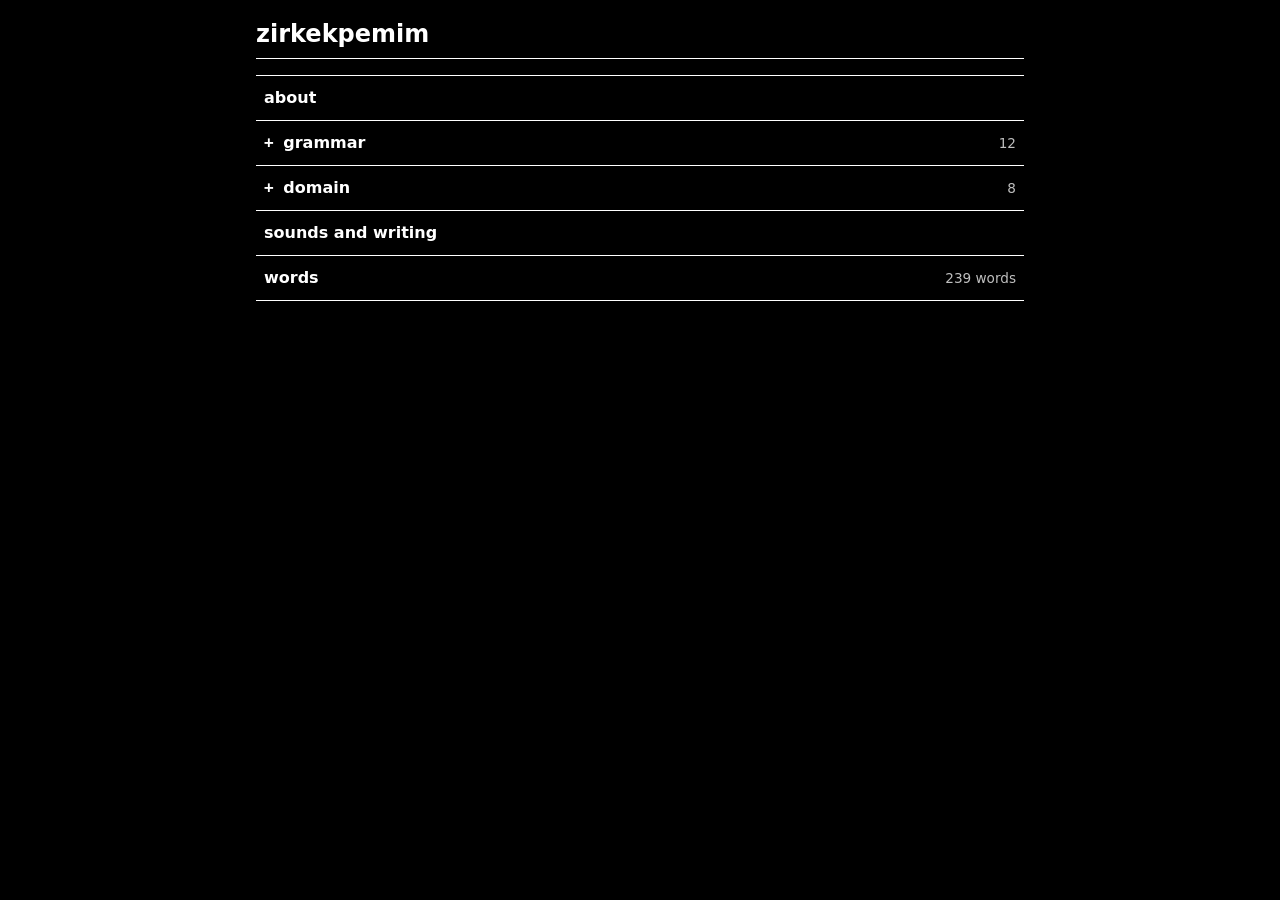
==== site/index.html @ d0346b0b "site styling edits" ====
<!DOCTYPE html>
<html lang="en">
<head>
  <meta charset="utf-8">
  <meta name="viewport" content="width=device-width, initial-scale=1">
  <title>zirkekpemim</title>
  <style>
:root {
  color-scheme: dark;
}

* {
  box-sizing: border-box;
}

body {
  max-width: 800px;
  margin: 0 auto;
  padding: 16px 16px 96px;
  background-color: #000000;
  color: #ffffff;
  font-family: system-ui, -apple-system, BlinkMacSystemFont, 'Segoe UI', Roboto, sans-serif;
  line-height: 1.5;
}

a {
  color: #ffffff;
  text-decoration: underline;
  text-underline-offset: 3px;
}

a:hover {
  opacity: 0.75;
}

code {
  font-family: ui-monospace, SFMono-Regular, Menlo, Monaco, Consolas, monospace;
  font-size: 0.92em;
  padding: 1px 4px;
  border: 1px solid #ffffff;
  border-radius: 3px;
}

.svg-sprite {
  position: absolute;
  width: 0;
  height: 0;
  overflow: hidden;
}

.page[hidden] {
  display: none;
}

/* page header & nav */
.page-nav {
  display: flex;
  align-items: center;
  justify-content: space-between;
  gap: 12px;
  padding: 8px 12px;
  border: 1px solid #ffffff;
  margin-bottom: 20px;
  font-size: 0.95rem;
}

.page-nav--bottom {
  margin-top: 32px;
  margin-bottom: 0;
}

.page-nav .nav-disabled {
  opacity: 0.35;
}

.page-title {
  margin: 0 0 16px 0;
  font-size: 1.5rem;
  font-weight: 700;
  border-bottom: 1px solid #ffffff;
  padding-bottom: 6px;
}

/* home / table of contents */
.toc-list {
  list-style: none;
  margin: 0;
  padding: 0;
  border-top: 1px solid #ffffff;
}

.toc-list li {
  border-bottom: 1px solid #ffffff;
}

.toc-list a {
  display: flex;
  justify-content: space-between;
  align-items: baseline;
  gap: 12px;
  padding: 10px 8px;
  text-decoration: none;
}

.toc-list a:hover {
  background-color: #141414;
  opacity: 1;
}

.toc-name {
  font-weight: 600;
}

.toc-meta {
  font-size: 0.85rem;
  opacity: 0.75;
}

.toc-group-item {
  border-bottom: 1px solid #ffffff;
}

.toc-summary {
  display: flex;
  justify-content: space-between;
  align-items: baseline;
  gap: 12px;
  padding: 10px 8px;
  cursor: pointer;
  list-style: none;
  user-select: none;
}

.toc-summary::-webkit-details-marker {
  display: none;
}

.toc-summary:hover {
  background-color: #141414;
}

.toc-summary .toc-name::before {
  content: "+ ";
  font-family: ui-monospace, SFMono-Regular, Menlo, Monaco, Consolas, monospace;
}

.toc-group[open] > .toc-summary .toc-name::before {
  content: "- ";
}

.toc-sublist {
  list-style: none;
  margin: 0;
  padding: 0 0 0 20px;
  border-top: 1px solid #ffffff;
}

.toc-sublist li {
  border-bottom: 1px solid #ffffff;
}

.toc-sublist li:last-child {
  border-bottom: none;
}

/* prose & markdown content */
.prose p {
  margin: 0 0 12px 0;
}

.prose p:last-child {
  margin-bottom: 0;
}

.prose ul,
.prose ol {
  margin: 0 0 12px 0;
  padding-left: 22px;
}

.prose ul:last-child,
.prose ol:last-child {
  margin-bottom: 0;
}

.prose li {
  margin-bottom: 6px;
}

.prose li:last-child {
  margin-bottom: 0;
}

.category-intro {
  margin-bottom: 24px;
  padding: 12px 14px;
  border: 1px solid #ffffff;
}

/* inline script rendering */
.script-inline {
  display: inline-flex;
  flex-wrap: wrap;
  align-items: center;
  gap: 4px;
  vertical-align: middle;
}

.script-glyph {
  width: 28px;
  height: 28px;
  display: inline-block;
  flex: 0 0 auto;
}

.script-token {
  display: inline-block;
  padding: 0 4px;
}

/* category page: word entry + examples */
.word-entry {
  margin-bottom: 28px;
}

.word-box {
  border: 1px solid #ffffff;
}

.word-box-header {
  display: grid;
  grid-template-columns: 64px minmax(80px, auto) 1fr;
  align-items: stretch;
  border-bottom: 1px solid #ffffff;
}

.word-box-glyph {
  display: flex;
  align-items: center;
  justify-content: center;
  padding: 8px;
  border-right: 1px solid #ffffff;
}

.word-box-glyph svg {
  width: 44px;
  height: 44px;
  display: block;
}

.word-box-spelling {
  display: flex;
  align-items: center;
  padding: 8px 12px;
  border-right: 1px solid #ffffff;
  font-size: 1.15rem;
  font-weight: 700;
}

.word-box-short {
  display: flex;
  align-items: center;
  padding: 8px 12px;
  font-weight: 600;
}

.word-box-def {
  padding: 10px 12px;
}

.word-box-expanded {
  padding: 10px 12px;
  border-top: 1px solid #ffffff;
}

/* example boxes beneath a word */
.word-examples {
  margin-top: 10px;
  padding-left: 16px;
  display: flex;
  flex-direction: column;
  gap: 10px;
}

.example-box {
  border: 1px solid #ffffff;
}

.example-cell {
  padding: 8px 12px;
  border-bottom: 1px solid #ffffff;
  min-height: 2.2em;
}

.example-cell:last-child {
  border-bottom: none;
}

.example-script {
  display: flex;
  flex-wrap: wrap;
  align-items: center;
  gap: 6px;
  min-height: 48px;
}

.example-script .script-glyph {
  width: 34px;
  height: 34px;
}

.example-latin {
  font-family: ui-monospace, SFMono-Regular, Menlo, Monaco, Consolas, monospace;
}

.example-highlights {
  font-size: 0.9rem;
}

.example-highlight-line {
  line-height: 1.4;
}

/* #words page */
.words-page {
  padding-bottom: 80px;
}

.words-page h2 {
  margin: 24px 0 10px 0;
  font-size: 1.15rem;
  font-weight: 600;
  color: #ffffff;
  border-bottom: 1px solid #ffffff;
  padding-bottom: 4px;
}

.words-page h2:first-of-type {
  margin-top: 4px;
}

.category-row {
  display: flex;
  flex-wrap: wrap;
  gap: 10px;
}

.word-card {
  display: flex;
  flex-direction: column;
  align-items: center;
  width: 76px;
  padding: 6px 4px;
  background-color: #000000;
  color: #ffffff;
  border: 1px solid #ffffff;
  border-radius: 6px;
  text-align: center;
  font: inherit;
  cursor: pointer;
  appearance: none;
}

.glyph {
  width: 52px;
  height: 52px;
  display: flex;
  align-items: center;
  justify-content: center;
}

.glyph svg {
  width: 100%;
  height: 100%;
  display: block;
  border-radius: 4px;
}

.spelling {
  display: block;
  margin-top: 6px;
  font-size: 0.95rem;
  font-weight: 700;
  color: #ffffff;
  line-height: 1.2;
}

.gloss {
  display: block;
  margin-top: 2px;
  font-size: 0.72rem;
  color: #ffffff;
  line-height: 1.15;
  word-break: break-word;
}

/* word modal */
.modal[hidden] {
  display: none;
}

.modal {
  position: fixed;
  inset: 0;
  z-index: 1000;
  background-color: #000000;
  color: #ffffff;
  display: flex;
  justify-content: center;
  overflow-y: auto;
}

.modal-frame {
  position: relative;
  width: 100%;
  max-width: 800px;
  min-height: 100%;
  display: flex;
  flex-direction: column;
  align-items: center;
  justify-content: center;
  padding: 72px 24px 32px;
  text-align: center;
}

.modal-close {
  position: fixed;
  top: 16px;
  right: max(16px, calc((100vw - 800px) / 2 + 16px));
  width: 48px;
  height: 48px;
  display: flex;
  align-items: center;
  justify-content: center;
  background-color: #000000;
  color: #ffffff;
  border: 1px solid #ffffff;
  border-radius: 6px;
  font-size: 1.75rem;
  line-height: 1;
  padding: 0;
  cursor: pointer;
}

.modal-content {
  display: flex;
  flex-direction: column;
  align-items: center;
  gap: 16px;
  max-width: 520px;
  width: 100%;
}

.modal-glyph {
  width: min(220px, 55vw);
  height: min(220px, 55vw);
  display: flex;
  align-items: center;
  justify-content: center;
  border: 1px solid #ffffff;
  border-radius: 6px;
  overflow: hidden;
}

.modal-glyph svg {
  width: 100%;
  height: 100%;
  display: block;
}

.modal-spelling {
  font-size: 2rem;
  font-weight: 700;
  color: #ffffff;
  line-height: 1.2;
}

.modal-short {
  font-size: 1.25rem;
  font-weight: 600;
  color: #ffffff;
  line-height: 1.3;
}

.modal-definition {
  font-size: 1.05rem;
  color: #ffffff;
  line-height: 1.5;
  word-break: break-word;
}

/* floating section-switcher button & modal on #words */
.nav-fab {
  position: fixed;
  bottom: calc(100vh / 2 - 36px);
  right: calc(100vw / 2 - 36px);
  z-index: 500;
  width: 72px;
  height: 72px;
  padding: 0;
  background-color: #000000;
  color: #ffffff;
  border: 1px solid #ffffff;
  border-radius: 6px;
  overflow: hidden;
  opacity: 0.50;
  cursor: pointer;
  appearance: none;
}

.nav-fab:hover,
.nav-fab:focus-visible {
  opacity: 1;
}

.nav-fab-icon {
  width: 100%;
  height: 100%;
  display: flex;
  align-items: center;
  justify-content: center;
  pointer-events: none;
}

.nav-fab-icon svg {
  width: 100%;
  height: 100%;
  display: block;
}

.section-modal-frame {
  align-items: stretch;
  justify-content: center;
  text-align: left;
}

.section-modal-content {
  display: flex;
  flex-direction: column;
  gap: 24px;
  width: 100%;
}

.section-group-title {
  margin: 0 0 12px 0;
  font-size: 1.15rem;
  font-weight: 600;
  border-bottom: 1px solid #ffffff;
  padding-bottom: 4px;
}

.section-chips {
  display: flex;
  flex-wrap: wrap;
  gap: 10px;
}

.section-chip {
  padding: 8px 14px;
  background-color: #000000;
  color: #ffffff;
  border: 1px solid #ffffff;
  border-radius: 6px;
  font: inherit;
  font-size: 0.95rem;
  cursor: pointer;
  appearance: none;
}

.section-chip:hover,
.section-chip:focus-visible {
  background-color: #ffffff;
  color: #000000;
}

  </style>
  <noscript>
    <style>
      .page[hidden] { display: block !important; }
    </style>
  </noscript>
</head>
<body>
  <svg class="svg-sprite" aria-hidden="true">
    <defs>
      <symbol id="glyph-ac" viewBox="0 0 100 100"><rect width="100" height="100" fill="black" />
  <g stroke="white" stroke-width="6" stroke-linecap="round">
    <line x1="50" y1="10" x2="50" y2="50" />
    <line x1="10" y1="50" x2="50" y2="50" />
    <line x1="90" y1="50" x2="50" y2="50" />
    <line x1="50" y1="90" x2="50" y2="50" />
    <line x1="10" y1="90" x2="90" y2="90" />
    <line x1="10" y1="90" x2="10" y2="50" />
  </g></symbol>
      <symbol id="glyph-af" viewBox="0 0 100 100"><rect width="100" height="100" fill="black" />
  <g stroke="white" stroke-width="6" stroke-linecap="round">
    <line x1="50" y1="10" x2="50" y2="50" />
    <line x1="10" y1="50" x2="50" y2="50" />
    <line x1="90" y1="50" x2="50" y2="50" />
    <line x1="50" y1="90" x2="50" y2="50" />
    <line x1="10" y1="90" x2="10" y2="50" />
    <line x1="10" y1="90" x2="50" y2="50" />
  </g></symbol>
      <symbol id="glyph-ak" viewBox="0 0 100 100"><rect width="100" height="100" fill="black" />
  <g stroke="white" stroke-width="6" stroke-linecap="round">
    <line x1="50" y1="10" x2="50" y2="50" />
    <line x1="10" y1="50" x2="50" y2="50" />
    <line x1="90" y1="50" x2="50" y2="50" />
    <line x1="50" y1="90" x2="50" y2="50" />
    <line x1="90" y1="90" x2="90" y2="50" />
  </g></symbol>
      <symbol id="glyph-an" viewBox="0 0 100 100"><rect width="100" height="100" fill="black" />
  <g stroke="white" stroke-width="6" stroke-linecap="round">
    <line x1="50" y1="10" x2="50" y2="50" />
    <line x1="10" y1="50" x2="50" y2="50" />
    <line x1="90" y1="50" x2="50" y2="50" />
    <line x1="50" y1="90" x2="50" y2="50" />
    <line x1="10" y1="90" x2="90" y2="90" />
    <line x1="90" y1="90" x2="90" y2="50" />
  </g></symbol>
      <symbol id="glyph-as" viewBox="0 0 100 100"><rect width="100" height="100" fill="black" />
  <g stroke="white" stroke-width="6" stroke-linecap="round">
    <line x1="50" y1="10" x2="50" y2="50" />
    <line x1="10" y1="50" x2="50" y2="50" />
    <line x1="90" y1="50" x2="50" y2="50" />
    <line x1="50" y1="90" x2="50" y2="50" />
    <line x1="10" y1="90" x2="90" y2="90" />
    <line x1="10" y1="90" x2="50" y2="50" />
  </g></symbol>
      <symbol id="glyph-at" viewBox="0 0 100 100"><rect width="100" height="100" fill="black" />
  <g stroke="white" stroke-width="6" stroke-linecap="round">
    <line x1="50" y1="10" x2="50" y2="50" />
    <line x1="10" y1="50" x2="50" y2="50" />
    <line x1="90" y1="50" x2="50" y2="50" />
    <line x1="50" y1="90" x2="50" y2="50" />
    <line x1="10" y1="90" x2="90" y2="90" />
  </g></symbol>
      <symbol id="glyph-av" viewBox="0 0 100 100"><rect width="100" height="100" fill="black" />
  <g stroke="white" stroke-width="6" stroke-linecap="round">
    <line x1="50" y1="10" x2="50" y2="50" />
    <line x1="10" y1="50" x2="50" y2="50" />
    <line x1="90" y1="50" x2="50" y2="50" />
    <line x1="50" y1="90" x2="50" y2="50" />
    <line x1="10" y1="90" x2="10" y2="50" />
    <line x1="10" y1="90" x2="50" y2="50" />
    <line x1="90" y1="90" x2="50" y2="50" />
  </g></symbol>
      <symbol id="glyph-ba" viewBox="0 0 100 100"><rect width="100" height="100" fill="black" />
  <g stroke="white" stroke-width="6" stroke-linecap="round">
    <line x1="10" y1="10" x2="10" y2="50" />
    <line x1="90" y1="10" x2="50" y2="50" />
    <line x1="50" y1="10" x2="50" y2="50" />
    <line x1="10" y1="50" x2="50" y2="50" />
    <line x1="90" y1="50" x2="50" y2="50" />
    <line x1="50" y1="90" x2="50" y2="50" />
  </g></symbol>
      <symbol id="glyph-bam" viewBox="0 0 100 100"><rect width="100" height="100" fill="black" />
  <g stroke="white" stroke-width="6" stroke-linecap="round">
    <line x1="10" y1="10" x2="10" y2="50" />
    <line x1="90" y1="10" x2="50" y2="50" />
    <line x1="50" y1="10" x2="50" y2="50" />
    <line x1="10" y1="50" x2="50" y2="50" />
    <line x1="90" y1="50" x2="50" y2="50" />
    <line x1="50" y1="90" x2="50" y2="50" />
    <line x1="10" y1="90" x2="90" y2="90" />
    <line x1="10" y1="90" x2="10" y2="50" />
    <line x1="90" y1="90" x2="90" y2="50" />
  </g></symbol>
      <symbol id="glyph-be" viewBox="0 0 100 100"><rect width="100" height="100" fill="black" />
  <g stroke="white" stroke-width="6" stroke-linecap="round">
    <line x1="10" y1="10" x2="10" y2="50" />
    <line x1="90" y1="10" x2="50" y2="50" />
    <line x1="50" y1="10" x2="50" y2="50" />
    <line x1="10" y1="50" x2="50" y2="50" />
    <line x1="50" y1="90" x2="50" y2="50" />
  </g></symbol>
      <symbol id="glyph-bel" viewBox="0 0 100 100"><rect width="100" height="100" fill="black" />
  <g stroke="white" stroke-width="6" stroke-linecap="round">
    <line x1="10" y1="10" x2="10" y2="50" />
    <line x1="90" y1="10" x2="50" y2="50" />
    <line x1="50" y1="10" x2="50" y2="50" />
    <line x1="10" y1="50" x2="50" y2="50" />
    <line x1="50" y1="90" x2="50" y2="50" />
    <line x1="10" y1="90" x2="50" y2="50" />
  </g></symbol>
      <symbol id="glyph-bi" viewBox="0 0 100 100"><rect width="100" height="100" fill="black" />
  <g stroke="white" stroke-width="6" stroke-linecap="round">
    <line x1="10" y1="10" x2="10" y2="50" />
    <line x1="90" y1="10" x2="50" y2="50" />
    <line x1="50" y1="10" x2="50" y2="50" />
    <line x1="10" y1="50" x2="50" y2="50" />
    <line x1="90" y1="50" x2="50" y2="50" />
  </g></symbol>
      <symbol id="glyph-bim" viewBox="0 0 100 100"><rect width="100" height="100" fill="black" />
  <g stroke="white" stroke-width="6" stroke-linecap="round">
    <line x1="10" y1="10" x2="10" y2="50" />
    <line x1="90" y1="10" x2="50" y2="50" />
    <line x1="50" y1="10" x2="50" y2="50" />
    <line x1="10" y1="50" x2="50" y2="50" />
    <line x1="90" y1="50" x2="50" y2="50" />
    <line x1="10" y1="90" x2="90" y2="90" />
    <line x1="10" y1="90" x2="10" y2="50" />
    <line x1="90" y1="90" x2="90" y2="50" />
  </g></symbol>
      <symbol id="glyph-bo" viewBox="0 0 100 100"><rect width="100" height="100" fill="black" />
  <g stroke="white" stroke-width="6" stroke-linecap="round">
    <line x1="10" y1="10" x2="10" y2="50" />
    <line x1="90" y1="10" x2="50" y2="50" />
    <line x1="50" y1="10" x2="50" y2="50" />
    <line x1="90" y1="50" x2="50" y2="50" />
    <line x1="50" y1="90" x2="50" y2="50" />
  </g></symbol>
      <symbol id="glyph-bu" viewBox="0 0 100 100"><rect width="100" height="100" fill="black" />
  <g stroke="white" stroke-width="6" stroke-linecap="round">
    <line x1="10" y1="10" x2="10" y2="50" />
    <line x1="90" y1="10" x2="50" y2="50" />
    <line x1="10" y1="50" x2="50" y2="50" />
    <line x1="90" y1="50" x2="50" y2="50" />
    <line x1="50" y1="90" x2="50" y2="50" />
  </g></symbol>
      <symbol id="glyph-ca" viewBox="0 0 100 100"><rect width="100" height="100" fill="black" />
  <g stroke="white" stroke-width="6" stroke-linecap="round">
    <line x1="10" y1="10" x2="90" y2="10" />
    <line x1="10" y1="10" x2="10" y2="50" />
    <line x1="50" y1="10" x2="50" y2="50" />
    <line x1="10" y1="50" x2="50" y2="50" />
    <line x1="90" y1="50" x2="50" y2="50" />
    <line x1="50" y1="90" x2="50" y2="50" />
  </g></symbol>
      <symbol id="glyph-ce" viewBox="0 0 100 100"><rect width="100" height="100" fill="black" />
  <g stroke="white" stroke-width="6" stroke-linecap="round">
    <line x1="10" y1="10" x2="90" y2="10" />
    <line x1="10" y1="10" x2="10" y2="50" />
    <line x1="50" y1="10" x2="50" y2="50" />
    <line x1="10" y1="50" x2="50" y2="50" />
    <line x1="50" y1="90" x2="50" y2="50" />
  </g></symbol>
      <symbol id="glyph-cer" viewBox="0 0 100 100"><rect width="100" height="100" fill="black" />
  <g stroke="white" stroke-width="6" stroke-linecap="round">
    <line x1="10" y1="10" x2="90" y2="10" />
    <line x1="10" y1="10" x2="10" y2="50" />
    <line x1="50" y1="10" x2="50" y2="50" />
    <line x1="10" y1="50" x2="50" y2="50" />
    <line x1="50" y1="90" x2="50" y2="50" />
    <line x1="90" y1="90" x2="50" y2="50" />
  </g></symbol>
      <symbol id="glyph-ci" viewBox="0 0 100 100"><rect width="100" height="100" fill="black" />
  <g stroke="white" stroke-width="6" stroke-linecap="round">
    <line x1="10" y1="10" x2="90" y2="10" />
    <line x1="10" y1="10" x2="10" y2="50" />
    <line x1="50" y1="10" x2="50" y2="50" />
    <line x1="10" y1="50" x2="50" y2="50" />
    <line x1="90" y1="50" x2="50" y2="50" />
  </g></symbol>
      <symbol id="glyph-co" viewBox="0 0 100 100"><rect width="100" height="100" fill="black" />
  <g stroke="white" stroke-width="6" stroke-linecap="round">
    <line x1="10" y1="10" x2="90" y2="10" />
    <line x1="10" y1="10" x2="10" y2="50" />
    <line x1="50" y1="10" x2="50" y2="50" />
    <line x1="90" y1="50" x2="50" y2="50" />
    <line x1="50" y1="90" x2="50" y2="50" />
  </g></symbol>
      <symbol id="glyph-cu" viewBox="0 0 100 100"><rect width="100" height="100" fill="black" />
  <g stroke="white" stroke-width="6" stroke-linecap="round">
    <line x1="10" y1="10" x2="90" y2="10" />
    <line x1="10" y1="10" x2="10" y2="50" />
    <line x1="10" y1="50" x2="50" y2="50" />
    <line x1="90" y1="50" x2="50" y2="50" />
    <line x1="50" y1="90" x2="50" y2="50" />
  </g></symbol>
      <symbol id="glyph-cub" viewBox="0 0 100 100"><rect width="100" height="100" fill="black" />
  <g stroke="white" stroke-width="6" stroke-linecap="round">
    <line x1="10" y1="10" x2="90" y2="10" />
    <line x1="10" y1="10" x2="10" y2="50" />
    <line x1="10" y1="50" x2="50" y2="50" />
    <line x1="90" y1="50" x2="50" y2="50" />
    <line x1="50" y1="90" x2="50" y2="50" />
    <line x1="10" y1="90" x2="10" y2="50" />
    <line x1="90" y1="90" x2="50" y2="50" />
  </g></symbol>
      <symbol id="glyph-da" viewBox="0 0 100 100"><rect width="100" height="100" fill="black" />
  <g stroke="white" stroke-width="6" stroke-linecap="round">
    <line x1="10" y1="10" x2="90" y2="10" />
    <line x1="90" y1="10" x2="50" y2="50" />
    <line x1="50" y1="10" x2="50" y2="50" />
    <line x1="10" y1="50" x2="50" y2="50" />
    <line x1="90" y1="50" x2="50" y2="50" />
    <line x1="50" y1="90" x2="50" y2="50" />
  </g></symbol>
      <symbol id="glyph-de" viewBox="0 0 100 100"><rect width="100" height="100" fill="black" />
  <g stroke="white" stroke-width="6" stroke-linecap="round">
    <line x1="10" y1="10" x2="90" y2="10" />
    <line x1="90" y1="10" x2="50" y2="50" />
    <line x1="50" y1="10" x2="50" y2="50" />
    <line x1="10" y1="50" x2="50" y2="50" />
    <line x1="50" y1="90" x2="50" y2="50" />
  </g></symbol>
      <symbol id="glyph-den" viewBox="0 0 100 100"><rect width="100" height="100" fill="black" />
  <g stroke="white" stroke-width="6" stroke-linecap="round">
    <line x1="10" y1="10" x2="90" y2="10" />
    <line x1="90" y1="10" x2="50" y2="50" />
    <line x1="50" y1="10" x2="50" y2="50" />
    <line x1="10" y1="50" x2="50" y2="50" />
    <line x1="50" y1="90" x2="50" y2="50" />
    <line x1="10" y1="90" x2="90" y2="90" />
    <line x1="90" y1="90" x2="90" y2="50" />
  </g></symbol>
      <symbol id="glyph-di" viewBox="0 0 100 100"><rect width="100" height="100" fill="black" />
  <g stroke="white" stroke-width="6" stroke-linecap="round">
    <line x1="10" y1="10" x2="90" y2="10" />
    <line x1="90" y1="10" x2="50" y2="50" />
    <line x1="50" y1="10" x2="50" y2="50" />
    <line x1="10" y1="50" x2="50" y2="50" />
    <line x1="90" y1="50" x2="50" y2="50" />
  </g></symbol>
      <symbol id="glyph-do" viewBox="0 0 100 100"><rect width="100" height="100" fill="black" />
  <g stroke="white" stroke-width="6" stroke-linecap="round">
    <line x1="10" y1="10" x2="90" y2="10" />
    <line x1="90" y1="10" x2="50" y2="50" />
    <line x1="50" y1="10" x2="50" y2="50" />
    <line x1="90" y1="50" x2="50" y2="50" />
    <line x1="50" y1="90" x2="50" y2="50" />
  </g></symbol>
      <symbol id="glyph-du" viewBox="0 0 100 100"><rect width="100" height="100" fill="black" />
  <g stroke="white" stroke-width="6" stroke-linecap="round">
    <line x1="10" y1="10" x2="90" y2="10" />
    <line x1="90" y1="10" x2="50" y2="50" />
    <line x1="10" y1="50" x2="50" y2="50" />
    <line x1="90" y1="50" x2="50" y2="50" />
    <line x1="50" y1="90" x2="50" y2="50" />
  </g></symbol>
      <symbol id="glyph-em" viewBox="0 0 100 100"><rect width="100" height="100" fill="black" />
  <g stroke="white" stroke-width="6" stroke-linecap="round">
    <line x1="50" y1="10" x2="50" y2="50" />
    <line x1="10" y1="50" x2="50" y2="50" />
    <line x1="50" y1="90" x2="50" y2="50" />
    <line x1="10" y1="90" x2="90" y2="90" />
    <line x1="10" y1="90" x2="10" y2="50" />
    <line x1="90" y1="90" x2="90" y2="50" />
  </g></symbol>
      <symbol id="glyph-es" viewBox="0 0 100 100"><rect width="100" height="100" fill="black" />
  <g stroke="white" stroke-width="6" stroke-linecap="round">
    <line x1="50" y1="10" x2="50" y2="50" />
    <line x1="10" y1="50" x2="50" y2="50" />
    <line x1="50" y1="90" x2="50" y2="50" />
    <line x1="10" y1="90" x2="90" y2="90" />
    <line x1="10" y1="90" x2="50" y2="50" />
  </g></symbol>
      <symbol id="glyph-et" viewBox="0 0 100 100"><rect width="100" height="100" fill="black" />
  <g stroke="white" stroke-width="6" stroke-linecap="round">
    <line x1="50" y1="10" x2="50" y2="50" />
    <line x1="10" y1="50" x2="50" y2="50" />
    <line x1="50" y1="90" x2="50" y2="50" />
    <line x1="10" y1="90" x2="90" y2="90" />
  </g></symbol>
      <symbol id="glyph-fa" viewBox="0 0 100 100"><rect width="100" height="100" fill="black" />
  <g stroke="white" stroke-width="6" stroke-linecap="round">
    <line x1="10" y1="10" x2="10" y2="50" />
    <line x1="10" y1="10" x2="50" y2="50" />
    <line x1="50" y1="10" x2="50" y2="50" />
    <line x1="10" y1="50" x2="50" y2="50" />
    <line x1="90" y1="50" x2="50" y2="50" />
    <line x1="50" y1="90" x2="50" y2="50" />
  </g></symbol>
      <symbol id="glyph-fe" viewBox="0 0 100 100"><rect width="100" height="100" fill="black" />
  <g stroke="white" stroke-width="6" stroke-linecap="round">
    <line x1="10" y1="10" x2="10" y2="50" />
    <line x1="10" y1="10" x2="50" y2="50" />
    <line x1="50" y1="10" x2="50" y2="50" />
    <line x1="10" y1="50" x2="50" y2="50" />
    <line x1="50" y1="90" x2="50" y2="50" />
    <line x1="90" y1="50" x2="50" y2="90" />
  </g></symbol>
      <symbol id="glyph-fen" viewBox="0 0 100 100"><rect width="100" height="100" fill="black" />
  <g stroke="white" stroke-width="6" stroke-linecap="round">
    <line x1="10" y1="10" x2="10" y2="50" />
    <line x1="10" y1="10" x2="50" y2="50" />
    <line x1="50" y1="10" x2="50" y2="50" />
    <line x1="10" y1="50" x2="50" y2="50" />
    <line x1="50" y1="90" x2="50" y2="50" />
    <line x1="10" y1="90" x2="90" y2="90" />
    <line x1="90" y1="90" x2="90" y2="50" />
  </g></symbol>
      <symbol id="glyph-fi" viewBox="0 0 100 100"><rect width="100" height="100" fill="black" />
  <g stroke="white" stroke-width="6" stroke-linecap="round">
    <line x1="10" y1="10" x2="10" y2="50" />
    <line x1="10" y1="10" x2="50" y2="50" />
    <line x1="50" y1="10" x2="50" y2="50" />
    <line x1="10" y1="50" x2="50" y2="50" />
    <line x1="90" y1="50" x2="50" y2="50" />
  </g></symbol>
      <symbol id="glyph-fir" viewBox="0 0 100 100"><rect width="100" height="100" fill="black" />
  <g stroke="white" stroke-width="6" stroke-linecap="round">
    <line x1="10" y1="10" x2="10" y2="50" />
    <line x1="10" y1="10" x2="50" y2="50" />
    <line x1="50" y1="10" x2="50" y2="50" />
    <line x1="10" y1="50" x2="50" y2="50" />
    <line x1="90" y1="50" x2="50" y2="50" />
    <line x1="90" y1="90" x2="50" y2="50" />
  </g></symbol>
      <symbol id="glyph-fo" viewBox="0 0 100 100"><rect width="100" height="100" fill="black" />
  <g stroke="white" stroke-width="6" stroke-linecap="round">
    <line x1="10" y1="10" x2="10" y2="50" />
    <line x1="10" y1="10" x2="50" y2="50" />
    <line x1="50" y1="10" x2="50" y2="50" />
    <line x1="90" y1="50" x2="50" y2="50" />
    <line x1="50" y1="90" x2="50" y2="50" />
  </g></symbol>
      <symbol id="glyph-fu" viewBox="0 0 100 100"><rect width="100" height="100" fill="black" />
  <g stroke="white" stroke-width="6" stroke-linecap="round">
    <line x1="10" y1="10" x2="10" y2="50" />
    <line x1="10" y1="10" x2="50" y2="50" />
    <line x1="10" y1="50" x2="50" y2="50" />
    <line x1="90" y1="50" x2="50" y2="50" />
    <line x1="50" y1="90" x2="50" y2="50" />
  </g></symbol>
      <symbol id="glyph-fum" viewBox="0 0 100 100"><rect width="100" height="100" fill="black" />
  <g stroke="white" stroke-width="6" stroke-linecap="round">
    <line x1="10" y1="10" x2="10" y2="50" />
    <line x1="10" y1="10" x2="50" y2="50" />
    <line x1="10" y1="50" x2="50" y2="50" />
    <line x1="90" y1="50" x2="50" y2="50" />
    <line x1="50" y1="90" x2="50" y2="50" />
    <line x1="10" y1="90" x2="90" y2="90" />
    <line x1="10" y1="90" x2="10" y2="50" />
    <line x1="90" y1="90" x2="90" y2="50" />
  </g></symbol>
      <symbol id="glyph-ga" viewBox="0 0 100 100"><rect width="100" height="100" fill="black" />
  <g stroke="white" stroke-width="6" stroke-linecap="round">
    <line x1="90" y1="10" x2="50" y2="50" />
    <line x1="90" y1="10" x2="90" y2="50" />
    <line x1="50" y1="10" x2="50" y2="50" />
    <line x1="10" y1="50" x2="50" y2="50" />
    <line x1="90" y1="50" x2="50" y2="50" />
    <line x1="50" y1="90" x2="50" y2="50" />
  </g></symbol>
      <symbol id="glyph-ge" viewBox="0 0 100 100"><rect width="100" height="100" fill="black" />
  <g stroke="white" stroke-width="6" stroke-linecap="round">
    <line x1="90" y1="10" x2="50" y2="50" />
    <line x1="90" y1="10" x2="90" y2="50" />
    <line x1="50" y1="10" x2="50" y2="50" />
    <line x1="10" y1="50" x2="50" y2="50" />
    <line x1="50" y1="90" x2="50" y2="50" />
  </g></symbol>
      <symbol id="glyph-gi" viewBox="0 0 100 100"><rect width="100" height="100" fill="black" />
  <g stroke="white" stroke-width="6" stroke-linecap="round">
    <line x1="90" y1="10" x2="50" y2="50" />
    <line x1="90" y1="10" x2="90" y2="50" />
    <line x1="50" y1="10" x2="50" y2="50" />
    <line x1="10" y1="50" x2="50" y2="50" />
    <line x1="90" y1="50" x2="50" y2="50" />
  </g></symbol>
      <symbol id="glyph-go" viewBox="0 0 100 100"><rect width="100" height="100" fill="black" />
  <g stroke="white" stroke-width="6" stroke-linecap="round">
    <line x1="90" y1="10" x2="50" y2="50" />
    <line x1="90" y1="10" x2="90" y2="50" />
    <line x1="50" y1="10" x2="50" y2="50" />
    <line x1="90" y1="50" x2="50" y2="50" />
    <line x1="50" y1="90" x2="50" y2="50" />
    <line x1="50" y1="10" x2="10" y2="50" />
  </g></symbol>
      <symbol id="glyph-gu" viewBox="0 0 100 100"><rect width="100" height="100" fill="black" />
  <g stroke="white" stroke-width="6" stroke-linecap="round">
    <line x1="90" y1="10" x2="50" y2="50" />
    <line x1="90" y1="10" x2="90" y2="50" />
    <line x1="10" y1="50" x2="50" y2="50" />
    <line x1="90" y1="50" x2="50" y2="50" />
    <line x1="50" y1="90" x2="50" y2="50" />
  </g></symbol>
      <symbol id="glyph-guc" viewBox="0 0 100 100"><rect width="100" height="100" fill="black" />
  <g stroke="white" stroke-width="6" stroke-linecap="round">
    <line x1="90" y1="10" x2="50" y2="50" />
    <line x1="90" y1="10" x2="90" y2="50" />
    <line x1="10" y1="50" x2="50" y2="50" />
    <line x1="90" y1="50" x2="50" y2="50" />
    <line x1="50" y1="90" x2="50" y2="50" />
    <line x1="10" y1="90" x2="90" y2="90" />
    <line x1="10" y1="90" x2="10" y2="50" />
  </g></symbol>
      <symbol id="glyph-gum" viewBox="0 0 100 100"><rect width="100" height="100" fill="black" />
  <g stroke="white" stroke-width="6" stroke-linecap="round">
    <line x1="90" y1="10" x2="50" y2="50" />
    <line x1="90" y1="10" x2="90" y2="50" />
    <line x1="10" y1="50" x2="50" y2="50" />
    <line x1="90" y1="50" x2="50" y2="50" />
    <line x1="50" y1="90" x2="50" y2="50" />
    <line x1="10" y1="90" x2="90" y2="90" />
    <line x1="10" y1="90" x2="10" y2="50" />
    <line x1="90" y1="90" x2="90" y2="50" />
  </g></symbol>
      <symbol id="glyph-gur" viewBox="0 0 100 100"><rect width="100" height="100" fill="black" />
  <g stroke="white" stroke-width="6" stroke-linecap="round">
    <line x1="90" y1="10" x2="50" y2="50" />
    <line x1="90" y1="10" x2="90" y2="50" />
    <line x1="10" y1="50" x2="50" y2="50" />
    <line x1="90" y1="50" x2="50" y2="50" />
    <line x1="50" y1="90" x2="50" y2="50" />
    <line x1="90" y1="90" x2="50" y2="50" />
  </g></symbol>
      <symbol id="glyph-ha" viewBox="0 0 100 100"><rect width="100" height="100" fill="black" />
  <g stroke="white" stroke-width="6" stroke-linecap="round">
    <line x1="10" y1="10" x2="50" y2="50" />
    <line x1="90" y1="10" x2="90" y2="50" />
    <line x1="50" y1="10" x2="50" y2="50" />
    <line x1="10" y1="50" x2="50" y2="50" />
    <line x1="90" y1="50" x2="50" y2="50" />
    <line x1="50" y1="90" x2="50" y2="50" />
  </g></symbol>
      <symbol id="glyph-he" viewBox="0 0 100 100"><rect width="100" height="100" fill="black" />
  <g stroke="white" stroke-width="6" stroke-linecap="round">
    <line x1="10" y1="10" x2="50" y2="50" />
    <line x1="90" y1="10" x2="90" y2="50" />
    <line x1="50" y1="10" x2="50" y2="50" />
    <line x1="10" y1="50" x2="50" y2="50" />
    <line x1="50" y1="90" x2="50" y2="50" />
  </g></symbol>
      <symbol id="glyph-hi" viewBox="0 0 100 100"><rect width="100" height="100" fill="black" />
  <g stroke="white" stroke-width="6" stroke-linecap="round">
    <line x1="10" y1="10" x2="50" y2="50" />
    <line x1="90" y1="10" x2="90" y2="50" />
    <line x1="50" y1="10" x2="50" y2="50" />
    <line x1="10" y1="50" x2="50" y2="50" />
    <line x1="90" y1="50" x2="50" y2="50" />
  </g></symbol>
      <symbol id="glyph-hil" viewBox="0 0 100 100"><rect width="100" height="100" fill="black" />
  <g stroke="white" stroke-width="6" stroke-linecap="round">
    <line x1="10" y1="10" x2="50" y2="50" />
    <line x1="90" y1="10" x2="90" y2="50" />
    <line x1="50" y1="10" x2="50" y2="50" />
    <line x1="10" y1="50" x2="50" y2="50" />
    <line x1="90" y1="50" x2="50" y2="50" />
    <line x1="10" y1="90" x2="50" y2="50" />
  </g></symbol>
      <symbol id="glyph-hiv" viewBox="0 0 100 100"><rect width="100" height="100" fill="black" />
  <g stroke="white" stroke-width="6" stroke-linecap="round">
    <line x1="10" y1="10" x2="50" y2="50" />
    <line x1="90" y1="10" x2="90" y2="50" />
    <line x1="50" y1="10" x2="50" y2="50" />
    <line x1="10" y1="50" x2="50" y2="50" />
    <line x1="90" y1="50" x2="50" y2="50" />
    <line x1="10" y1="90" x2="10" y2="50" />
    <line x1="10" y1="90" x2="50" y2="50" />
    <line x1="90" y1="90" x2="50" y2="50" />
  </g></symbol>
      <symbol id="glyph-ho" viewBox="0 0 100 100"><rect width="100" height="100" fill="black" />
  <g stroke="white" stroke-width="6" stroke-linecap="round">
    <line x1="10" y1="10" x2="50" y2="50" />
    <line x1="90" y1="10" x2="90" y2="50" />
    <line x1="50" y1="10" x2="50" y2="50" />
    <line x1="90" y1="50" x2="50" y2="50" />
    <line x1="50" y1="90" x2="50" y2="50" />
  </g></symbol>
      <symbol id="glyph-hu" viewBox="0 0 100 100"><rect width="100" height="100" fill="black" />
  <g stroke="white" stroke-width="6" stroke-linecap="round">
    <line x1="10" y1="10" x2="50" y2="50" />
    <line x1="90" y1="10" x2="90" y2="50" />
    <line x1="10" y1="50" x2="50" y2="50" />
    <line x1="90" y1="50" x2="50" y2="50" />
    <line x1="50" y1="90" x2="50" y2="50" />
  </g></symbol>
      <symbol id="glyph-hum" viewBox="0 0 100 100"><rect width="100" height="100" fill="black" />
  <g stroke="white" stroke-width="6" stroke-linecap="round">
    <line x1="10" y1="10" x2="50" y2="50" />
    <line x1="90" y1="10" x2="90" y2="50" />
    <line x1="10" y1="50" x2="50" y2="50" />
    <line x1="90" y1="50" x2="50" y2="50" />
    <line x1="50" y1="90" x2="50" y2="50" />
    <line x1="10" y1="90" x2="90" y2="90" />
    <line x1="10" y1="90" x2="10" y2="50" />
    <line x1="90" y1="90" x2="90" y2="50" />
  </g></symbol>
      <symbol id="glyph-ib" viewBox="0 0 100 100"><rect width="100" height="100" fill="black" />
  <g stroke="white" stroke-width="6" stroke-linecap="round">
    <line x1="50" y1="10" x2="50" y2="50" />
    <line x1="10" y1="50" x2="50" y2="50" />
    <line x1="90" y1="50" x2="50" y2="50" />
    <line x1="10" y1="90" x2="10" y2="50" />
    <line x1="90" y1="90" x2="50" y2="50" />
  </g></symbol>
      <symbol id="glyph-ic" viewBox="0 0 100 100"><rect width="100" height="100" fill="black" />
  <g stroke="white" stroke-width="6" stroke-linecap="round">
    <line x1="50" y1="10" x2="50" y2="50" />
    <line x1="10" y1="50" x2="50" y2="50" />
    <line x1="90" y1="50" x2="50" y2="50" />
    <line x1="10" y1="90" x2="90" y2="90" />
    <line x1="10" y1="90" x2="10" y2="50" />
  </g></symbol>
      <symbol id="glyph-id" viewBox="0 0 100 100"><rect width="100" height="100" fill="black" />
  <g stroke="white" stroke-width="6" stroke-linecap="round">
    <line x1="50" y1="10" x2="50" y2="50" />
    <line x1="10" y1="50" x2="50" y2="50" />
    <line x1="90" y1="50" x2="50" y2="50" />
    <line x1="10" y1="90" x2="90" y2="90" />
    <line x1="90" y1="90" x2="50" y2="50" />
  </g></symbol>
      <symbol id="glyph-ik" viewBox="0 0 100 100"><rect width="100" height="100" fill="black" />
  <g stroke="white" stroke-width="6" stroke-linecap="round">
    <line x1="50" y1="10" x2="50" y2="50" />
    <line x1="10" y1="50" x2="50" y2="50" />
    <line x1="90" y1="50" x2="50" y2="50" />
    <line x1="90" y1="90" x2="90" y2="50" />
  </g></symbol>
      <symbol id="glyph-in" viewBox="0 0 100 100"><rect width="100" height="100" fill="black" />
  <g stroke="white" stroke-width="6" stroke-linecap="round">
    <line x1="50" y1="10" x2="50" y2="50" />
    <line x1="10" y1="50" x2="50" y2="50" />
    <line x1="90" y1="50" x2="50" y2="50" />
    <line x1="10" y1="90" x2="90" y2="90" />
    <line x1="90" y1="90" x2="90" y2="50" />
  </g></symbol>
      <symbol id="glyph-is" viewBox="0 0 100 100"><rect width="100" height="100" fill="black" />
  <g stroke="white" stroke-width="6" stroke-linecap="round">
    <line x1="50" y1="10" x2="50" y2="50" />
    <line x1="10" y1="50" x2="50" y2="50" />
    <line x1="90" y1="50" x2="50" y2="50" />
    <line x1="10" y1="90" x2="90" y2="90" />
    <line x1="10" y1="90" x2="50" y2="50" />
  </g></symbol>
      <symbol id="glyph-ja" viewBox="0 0 100 100"><rect width="100" height="100" fill="black" />
  <g stroke="white" stroke-width="6" stroke-linecap="round">
    <line x1="10" y1="10" x2="90" y2="10" />
    <line x1="10" y1="10" x2="10" y2="50" />
    <line x1="90" y1="10" x2="50" y2="50" />
    <line x1="50" y1="10" x2="50" y2="50" />
    <line x1="10" y1="50" x2="50" y2="50" />
    <line x1="90" y1="50" x2="50" y2="50" />
    <line x1="50" y1="90" x2="50" y2="50" />
  </g></symbol>
      <symbol id="glyph-jar" viewBox="0 0 100 100"><rect width="100" height="100" fill="black" />
  <g stroke="white" stroke-width="6" stroke-linecap="round">
    <line x1="10" y1="10" x2="90" y2="10" />
    <line x1="10" y1="10" x2="10" y2="50" />
    <line x1="90" y1="10" x2="50" y2="50" />
    <line x1="50" y1="10" x2="50" y2="50" />
    <line x1="10" y1="50" x2="50" y2="50" />
    <line x1="90" y1="50" x2="50" y2="50" />
    <line x1="50" y1="90" x2="50" y2="50" />
    <line x1="90" y1="90" x2="50" y2="50" />
  </g></symbol>
      <symbol id="glyph-je" viewBox="0 0 100 100"><rect width="100" height="100" fill="black" />
  <g stroke="white" stroke-width="6" stroke-linecap="round">
    <line x1="10" y1="10" x2="90" y2="10" />
    <line x1="10" y1="10" x2="10" y2="50" />
    <line x1="90" y1="10" x2="50" y2="50" />
    <line x1="50" y1="10" x2="50" y2="50" />
    <line x1="10" y1="50" x2="50" y2="50" />
    <line x1="50" y1="90" x2="50" y2="50" />
  </g></symbol>
      <symbol id="glyph-ji" viewBox="0 0 100 100"><rect width="100" height="100" fill="black" />
  <g stroke="white" stroke-width="6" stroke-linecap="round">
    <line x1="10" y1="10" x2="90" y2="10" />
    <line x1="10" y1="10" x2="10" y2="50" />
    <line x1="90" y1="10" x2="50" y2="50" />
    <line x1="50" y1="10" x2="50" y2="50" />
    <line x1="10" y1="50" x2="50" y2="50" />
    <line x1="90" y1="50" x2="50" y2="50" />
  </g></symbol>
      <symbol id="glyph-jo" viewBox="0 0 100 100"><rect width="100" height="100" fill="black" />
  <g stroke="white" stroke-width="6" stroke-linecap="round">
    <line x1="10" y1="10" x2="90" y2="10" />
    <line x1="10" y1="10" x2="10" y2="50" />
    <line x1="90" y1="10" x2="50" y2="50" />
    <line x1="50" y1="10" x2="50" y2="50" />
    <line x1="90" y1="50" x2="50" y2="50" />
    <line x1="50" y1="90" x2="50" y2="50" />
  </g></symbol>
      <symbol id="glyph-ju" viewBox="0 0 100 100"><rect width="100" height="100" fill="black" />
  <g stroke="white" stroke-width="6" stroke-linecap="round">
    <line x1="10" y1="10" x2="90" y2="10" />
    <line x1="10" y1="10" x2="10" y2="50" />
    <line x1="90" y1="10" x2="50" y2="50" />
    <line x1="10" y1="50" x2="50" y2="50" />
    <line x1="90" y1="50" x2="50" y2="50" />
    <line x1="50" y1="90" x2="50" y2="50" />
  </g></symbol>
      <symbol id="glyph-ka" viewBox="0 0 100 100"><rect width="100" height="100" fill="black" />
  <g stroke="white" stroke-width="6" stroke-linecap="round">
    <line x1="90" y1="10" x2="90" y2="50" />
    <line x1="50" y1="10" x2="50" y2="50" />
    <line x1="10" y1="50" x2="50" y2="50" />
    <line x1="90" y1="50" x2="50" y2="50" />
    <line x1="50" y1="90" x2="50" y2="50" />
  </g></symbol>
      <symbol id="glyph-kal" viewBox="0 0 100 100"><rect width="100" height="100" fill="black" />
  <g stroke="white" stroke-width="6" stroke-linecap="round">
    <line x1="90" y1="10" x2="90" y2="50" />
    <line x1="50" y1="10" x2="50" y2="50" />
    <line x1="10" y1="50" x2="50" y2="50" />
    <line x1="90" y1="50" x2="50" y2="50" />
    <line x1="50" y1="90" x2="50" y2="50" />
    <line x1="10" y1="90" x2="50" y2="50" />
  </g></symbol>
      <symbol id="glyph-ke" viewBox="0 0 100 100"><rect width="100" height="100" fill="black" />
  <g stroke="white" stroke-width="6" stroke-linecap="round">
    <line x1="90" y1="10" x2="90" y2="50" />
    <line x1="50" y1="10" x2="50" y2="50" />
    <line x1="10" y1="50" x2="50" y2="50" />
    <line x1="50" y1="90" x2="50" y2="50" />
  </g></symbol>
      <symbol id="glyph-kek" viewBox="0 0 100 100"><rect width="100" height="100" fill="black" />
  <g stroke="white" stroke-width="6" stroke-linecap="round">
    <line x1="90" y1="10" x2="90" y2="50" />
    <line x1="50" y1="10" x2="50" y2="50" />
    <line x1="10" y1="50" x2="50" y2="50" />
    <line x1="50" y1="90" x2="50" y2="50" />
    <line x1="90" y1="90" x2="90" y2="50" />
  </g></symbol>
      <symbol id="glyph-ki" viewBox="0 0 100 100"><rect width="100" height="100" fill="black" />
  <g stroke="white" stroke-width="6" stroke-linecap="round">
    <line x1="90" y1="10" x2="90" y2="50" />
    <line x1="50" y1="10" x2="50" y2="50" />
    <line x1="10" y1="50" x2="50" y2="50" />
    <line x1="90" y1="50" x2="50" y2="50" />
  </g></symbol>
      <symbol id="glyph-ko" viewBox="0 0 100 100"><rect width="100" height="100" fill="black" />
  <g stroke="white" stroke-width="6" stroke-linecap="round">
    <line x1="90" y1="10" x2="90" y2="50" />
    <line x1="50" y1="10" x2="50" y2="50" />
    <line x1="90" y1="50" x2="50" y2="50" />
    <line x1="50" y1="90" x2="50" y2="50" />
    <line x1="50" y1="10" x2="10" y2="50" />
  </g></symbol>
      <symbol id="glyph-ku" viewBox="0 0 100 100"><rect width="100" height="100" fill="black" />
  <g stroke="white" stroke-width="6" stroke-linecap="round">
    <line x1="90" y1="10" x2="90" y2="50" />
    <line x1="10" y1="50" x2="50" y2="50" />
    <line x1="90" y1="50" x2="50" y2="50" />
    <line x1="50" y1="90" x2="50" y2="50" />
  </g></symbol>
      <symbol id="glyph-kum" viewBox="0 0 100 100"><rect width="100" height="100" fill="black" />
  <g stroke="white" stroke-width="6" stroke-linecap="round">
    <line x1="90" y1="10" x2="90" y2="50" />
    <line x1="10" y1="50" x2="50" y2="50" />
    <line x1="90" y1="50" x2="50" y2="50" />
    <line x1="50" y1="90" x2="50" y2="50" />
    <line x1="10" y1="90" x2="90" y2="90" />
    <line x1="10" y1="90" x2="10" y2="50" />
    <line x1="90" y1="90" x2="90" y2="50" />
  </g></symbol>
      <symbol id="glyph-la" viewBox="0 0 100 100"><rect width="100" height="100" fill="black" />
  <g stroke="white" stroke-width="6" stroke-linecap="round">
    <line x1="10" y1="10" x2="50" y2="50" />
    <line x1="50" y1="10" x2="50" y2="50" />
    <line x1="10" y1="50" x2="50" y2="50" />
    <line x1="90" y1="50" x2="50" y2="50" />
    <line x1="50" y1="90" x2="50" y2="50" />
  </g></symbol>
      <symbol id="glyph-lad" viewBox="0 0 100 100"><rect width="100" height="100" fill="black" />
  <g stroke="white" stroke-width="6" stroke-linecap="round">
    <line x1="10" y1="10" x2="50" y2="50" />
    <line x1="50" y1="10" x2="50" y2="50" />
    <line x1="10" y1="50" x2="50" y2="50" />
    <line x1="90" y1="50" x2="50" y2="50" />
    <line x1="50" y1="90" x2="50" y2="50" />
    <line x1="10" y1="90" x2="90" y2="90" />
    <line x1="90" y1="90" x2="50" y2="50" />
  </g></symbol>
      <symbol id="glyph-lan" viewBox="0 0 100 100"><rect width="100" height="100" fill="black" />
  <g stroke="white" stroke-width="6" stroke-linecap="round">
    <line x1="10" y1="10" x2="50" y2="50" />
    <line x1="50" y1="10" x2="50" y2="50" />
    <line x1="10" y1="50" x2="50" y2="50" />
    <line x1="90" y1="50" x2="50" y2="50" />
    <line x1="50" y1="90" x2="50" y2="50" />
    <line x1="10" y1="90" x2="90" y2="90" />
    <line x1="90" y1="90" x2="90" y2="50" />
  </g></symbol>
      <symbol id="glyph-le" viewBox="0 0 100 100"><rect width="100" height="100" fill="black" />
  <g stroke="white" stroke-width="6" stroke-linecap="round">
    <line x1="10" y1="10" x2="50" y2="50" />
    <line x1="50" y1="10" x2="50" y2="50" />
    <line x1="10" y1="50" x2="50" y2="50" />
    <line x1="50" y1="90" x2="50" y2="50" />
    <line x1="90" y1="50" x2="50" y2="90" />
  </g></symbol>
      <symbol id="glyph-lel" viewBox="0 0 100 100"><rect width="100" height="100" fill="black" />
  <g stroke="white" stroke-width="6" stroke-linecap="round">
    <line x1="10" y1="10" x2="50" y2="50" />
    <line x1="50" y1="10" x2="50" y2="50" />
    <line x1="10" y1="50" x2="50" y2="50" />
    <line x1="50" y1="90" x2="50" y2="50" />
    <line x1="10" y1="90" x2="50" y2="50" />
    <line x1="90" y1="50" x2="50" y2="90" />
  </g></symbol>
      <symbol id="glyph-ler" viewBox="0 0 100 100"><rect width="100" height="100" fill="black" />
  <g stroke="white" stroke-width="6" stroke-linecap="round">
    <line x1="10" y1="10" x2="50" y2="50" />
    <line x1="50" y1="10" x2="50" y2="50" />
    <line x1="10" y1="50" x2="50" y2="50" />
    <line x1="50" y1="90" x2="50" y2="50" />
    <line x1="90" y1="90" x2="50" y2="50" />
  </g></symbol>
      <symbol id="glyph-li" viewBox="0 0 100 100"><rect width="100" height="100" fill="black" />
  <g stroke="white" stroke-width="6" stroke-linecap="round">
    <line x1="10" y1="10" x2="50" y2="50" />
    <line x1="50" y1="10" x2="50" y2="50" />
    <line x1="10" y1="50" x2="50" y2="50" />
    <line x1="90" y1="50" x2="50" y2="50" />
  </g></symbol>
      <symbol id="glyph-lib" viewBox="0 0 100 100"><rect width="100" height="100" fill="black" />
  <g stroke="white" stroke-width="6" stroke-linecap="round">
    <line x1="10" y1="10" x2="50" y2="50" />
    <line x1="50" y1="10" x2="50" y2="50" />
    <line x1="10" y1="50" x2="50" y2="50" />
    <line x1="90" y1="50" x2="50" y2="50" />
    <line x1="10" y1="90" x2="10" y2="50" />
    <line x1="90" y1="90" x2="50" y2="50" />
  </g></symbol>
      <symbol id="glyph-lig" viewBox="0 0 100 100"><rect width="100" height="100" fill="black" />
  <g stroke="white" stroke-width="6" stroke-linecap="round">
    <line x1="10" y1="10" x2="50" y2="50" />
    <line x1="50" y1="10" x2="50" y2="50" />
    <line x1="10" y1="50" x2="50" y2="50" />
    <line x1="90" y1="50" x2="50" y2="50" />
    <line x1="90" y1="90" x2="50" y2="50" />
    <line x1="90" y1="90" x2="90" y2="50" />
  </g></symbol>
      <symbol id="glyph-lo" viewBox="0 0 100 100"><rect width="100" height="100" fill="black" />
  <g stroke="white" stroke-width="6" stroke-linecap="round">
    <line x1="10" y1="10" x2="50" y2="50" />
    <line x1="50" y1="10" x2="50" y2="50" />
    <line x1="90" y1="50" x2="50" y2="50" />
    <line x1="50" y1="90" x2="50" y2="50" />
  </g></symbol>
      <symbol id="glyph-lom" viewBox="0 0 100 100"><rect width="100" height="100" fill="black" />
  <g stroke="white" stroke-width="6" stroke-linecap="round">
    <line x1="10" y1="10" x2="50" y2="50" />
    <line x1="50" y1="10" x2="50" y2="50" />
    <line x1="90" y1="50" x2="50" y2="50" />
    <line x1="50" y1="90" x2="50" y2="50" />
    <line x1="10" y1="90" x2="90" y2="90" />
    <line x1="10" y1="90" x2="10" y2="50" />
    <line x1="90" y1="90" x2="90" y2="50" />
  </g></symbol>
      <symbol id="glyph-lor" viewBox="0 0 100 100"><rect width="100" height="100" fill="black" />
  <g stroke="white" stroke-width="6" stroke-linecap="round">
    <line x1="10" y1="10" x2="50" y2="50" />
    <line x1="50" y1="10" x2="50" y2="50" />
    <line x1="90" y1="50" x2="50" y2="50" />
    <line x1="50" y1="90" x2="50" y2="50" />
    <line x1="90" y1="90" x2="50" y2="50" />
  </g></symbol>
      <symbol id="glyph-lu" viewBox="0 0 100 100"><rect width="100" height="100" fill="black" />
  <g stroke="white" stroke-width="6" stroke-linecap="round">
    <line x1="10" y1="10" x2="50" y2="50" />
    <line x1="10" y1="50" x2="50" y2="50" />
    <line x1="90" y1="50" x2="50" y2="50" />
    <line x1="50" y1="90" x2="50" y2="50" />
  </g></symbol>
      <symbol id="glyph-lub" viewBox="0 0 100 100"><rect width="100" height="100" fill="black" />
  <g stroke="white" stroke-width="6" stroke-linecap="round">
    <line x1="10" y1="10" x2="50" y2="50" />
    <line x1="10" y1="50" x2="50" y2="50" />
    <line x1="90" y1="50" x2="50" y2="50" />
    <line x1="50" y1="90" x2="50" y2="50" />
    <line x1="10" y1="90" x2="10" y2="50" />
    <line x1="90" y1="90" x2="50" y2="50" />
  </g></symbol>
      <symbol id="glyph-lun" viewBox="0 0 100 100"><rect width="100" height="100" fill="black" />
  <g stroke="white" stroke-width="6" stroke-linecap="round">
    <line x1="10" y1="10" x2="50" y2="50" />
    <line x1="10" y1="50" x2="50" y2="50" />
    <line x1="90" y1="50" x2="50" y2="50" />
    <line x1="50" y1="90" x2="50" y2="50" />
    <line x1="10" y1="90" x2="90" y2="90" />
    <line x1="90" y1="90" x2="90" y2="50" />
  </g></symbol>
      <symbol id="glyph-lur" viewBox="0 0 100 100"><rect width="100" height="100" fill="black" />
  <g stroke="white" stroke-width="6" stroke-linecap="round">
    <line x1="10" y1="10" x2="50" y2="50" />
    <line x1="10" y1="50" x2="50" y2="50" />
    <line x1="90" y1="50" x2="50" y2="50" />
    <line x1="50" y1="90" x2="50" y2="50" />
    <line x1="90" y1="90" x2="50" y2="50" />
  </g></symbol>
      <symbol id="glyph-lut" viewBox="0 0 100 100"><rect width="100" height="100" fill="black" />
  <g stroke="white" stroke-width="6" stroke-linecap="round">
    <line x1="10" y1="10" x2="50" y2="50" />
    <line x1="10" y1="50" x2="50" y2="50" />
    <line x1="90" y1="50" x2="50" y2="50" />
    <line x1="50" y1="90" x2="50" y2="50" />
    <line x1="10" y1="90" x2="90" y2="90" />
  </g></symbol>
      <symbol id="glyph-ma" viewBox="0 0 100 100"><rect width="100" height="100" fill="black" />
  <g stroke="white" stroke-width="6" stroke-linecap="round">
    <line x1="10" y1="10" x2="90" y2="10" />
    <line x1="10" y1="10" x2="10" y2="50" />
    <line x1="90" y1="10" x2="90" y2="50" />
    <line x1="50" y1="10" x2="50" y2="50" />
    <line x1="10" y1="50" x2="50" y2="50" />
    <line x1="90" y1="50" x2="50" y2="50" />
    <line x1="50" y1="90" x2="50" y2="50" />
  </g></symbol>
      <symbol id="glyph-mac" viewBox="0 0 100 100"><rect width="100" height="100" fill="black" />
  <g stroke="white" stroke-width="6" stroke-linecap="round">
    <line x1="10" y1="10" x2="90" y2="10" />
    <line x1="10" y1="10" x2="10" y2="50" />
    <line x1="90" y1="10" x2="90" y2="50" />
    <line x1="50" y1="10" x2="50" y2="50" />
    <line x1="10" y1="50" x2="50" y2="50" />
    <line x1="90" y1="50" x2="50" y2="50" />
    <line x1="50" y1="90" x2="50" y2="50" />
    <line x1="10" y1="90" x2="90" y2="90" />
    <line x1="10" y1="90" x2="10" y2="50" />
  </g></symbol>
      <symbol id="glyph-mag" viewBox="0 0 100 100"><rect width="100" height="100" fill="black" />
  <g stroke="white" stroke-width="6" stroke-linecap="round">
    <line x1="10" y1="10" x2="90" y2="10" />
    <line x1="10" y1="10" x2="10" y2="50" />
    <line x1="90" y1="10" x2="90" y2="50" />
    <line x1="50" y1="10" x2="50" y2="50" />
    <line x1="10" y1="50" x2="50" y2="50" />
    <line x1="90" y1="50" x2="50" y2="50" />
    <line x1="50" y1="90" x2="50" y2="50" />
    <line x1="90" y1="90" x2="50" y2="50" />
    <line x1="90" y1="90" x2="90" y2="50" />
  </g></symbol>
      <symbol id="glyph-mat" viewBox="0 0 100 100"><rect width="100" height="100" fill="black" />
  <g stroke="white" stroke-width="6" stroke-linecap="round">
    <line x1="10" y1="10" x2="90" y2="10" />
    <line x1="10" y1="10" x2="10" y2="50" />
    <line x1="90" y1="10" x2="90" y2="50" />
    <line x1="50" y1="10" x2="50" y2="50" />
    <line x1="10" y1="50" x2="50" y2="50" />
    <line x1="90" y1="50" x2="50" y2="50" />
    <line x1="50" y1="90" x2="50" y2="50" />
    <line x1="10" y1="90" x2="90" y2="90" />
  </g></symbol>
      <symbol id="glyph-me" viewBox="0 0 100 100"><rect width="100" height="100" fill="black" />
  <g stroke="white" stroke-width="6" stroke-linecap="round">
    <line x1="10" y1="10" x2="90" y2="10" />
    <line x1="10" y1="10" x2="10" y2="50" />
    <line x1="90" y1="10" x2="90" y2="50" />
    <line x1="50" y1="10" x2="50" y2="50" />
    <line x1="10" y1="50" x2="50" y2="50" />
    <line x1="50" y1="90" x2="50" y2="50" />
  </g></symbol>
      <symbol id="glyph-meb" viewBox="0 0 100 100"><rect width="100" height="100" fill="black" />
  <g stroke="white" stroke-width="6" stroke-linecap="round">
    <line x1="10" y1="10" x2="90" y2="10" />
    <line x1="10" y1="10" x2="10" y2="50" />
    <line x1="90" y1="10" x2="90" y2="50" />
    <line x1="50" y1="10" x2="50" y2="50" />
    <line x1="10" y1="50" x2="50" y2="50" />
    <line x1="50" y1="90" x2="50" y2="50" />
    <line x1="10" y1="90" x2="10" y2="50" />
    <line x1="90" y1="90" x2="50" y2="50" />
  </g></symbol>
      <symbol id="glyph-mem" viewBox="0 0 100 100"><rect width="100" height="100" fill="black" />
  <g stroke="white" stroke-width="6" stroke-linecap="round">
    <line x1="10" y1="10" x2="90" y2="10" />
    <line x1="10" y1="10" x2="10" y2="50" />
    <line x1="90" y1="10" x2="90" y2="50" />
    <line x1="50" y1="10" x2="50" y2="50" />
    <line x1="10" y1="50" x2="50" y2="50" />
    <line x1="50" y1="90" x2="50" y2="50" />
    <line x1="10" y1="90" x2="90" y2="90" />
    <line x1="10" y1="90" x2="10" y2="50" />
    <line x1="90" y1="90" x2="90" y2="50" />
  </g></symbol>
      <symbol id="glyph-mev" viewBox="0 0 100 100"><rect width="100" height="100" fill="black" />
  <g stroke="white" stroke-width="6" stroke-linecap="round">
    <line x1="10" y1="10" x2="90" y2="10" />
    <line x1="10" y1="10" x2="10" y2="50" />
    <line x1="90" y1="10" x2="90" y2="50" />
    <line x1="50" y1="10" x2="50" y2="50" />
    <line x1="10" y1="50" x2="50" y2="50" />
    <line x1="50" y1="90" x2="50" y2="50" />
    <line x1="10" y1="90" x2="10" y2="50" />
    <line x1="10" y1="90" x2="50" y2="50" />
    <line x1="90" y1="90" x2="50" y2="50" />
  </g></symbol>
      <symbol id="glyph-mi" viewBox="0 0 100 100"><rect width="100" height="100" fill="black" />
  <g stroke="white" stroke-width="6" stroke-linecap="round">
    <line x1="10" y1="10" x2="90" y2="10" />
    <line x1="10" y1="10" x2="10" y2="50" />
    <line x1="90" y1="10" x2="90" y2="50" />
    <line x1="50" y1="10" x2="50" y2="50" />
    <line x1="10" y1="50" x2="50" y2="50" />
    <line x1="90" y1="50" x2="50" y2="50" />
  </g></symbol>
      <symbol id="glyph-mim" viewBox="0 0 100 100"><rect width="100" height="100" fill="black" />
  <g stroke="white" stroke-width="6" stroke-linecap="round">
    <line x1="10" y1="10" x2="90" y2="10" />
    <line x1="10" y1="10" x2="10" y2="50" />
    <line x1="90" y1="10" x2="90" y2="50" />
    <line x1="50" y1="10" x2="50" y2="50" />
    <line x1="10" y1="50" x2="50" y2="50" />
    <line x1="90" y1="50" x2="50" y2="50" />
    <line x1="10" y1="90" x2="90" y2="90" />
    <line x1="10" y1="90" x2="10" y2="50" />
    <line x1="90" y1="90" x2="90" y2="50" />
  </g></symbol>
      <symbol id="glyph-miv" viewBox="0 0 100 100"><rect width="100" height="100" fill="black" />
  <g stroke="white" stroke-width="6" stroke-linecap="round">
    <line x1="10" y1="10" x2="90" y2="10" />
    <line x1="10" y1="10" x2="10" y2="50" />
    <line x1="90" y1="10" x2="90" y2="50" />
    <line x1="50" y1="10" x2="50" y2="50" />
    <line x1="10" y1="50" x2="50" y2="50" />
    <line x1="90" y1="50" x2="50" y2="50" />
    <line x1="10" y1="90" x2="10" y2="50" />
    <line x1="10" y1="90" x2="50" y2="50" />
    <line x1="90" y1="90" x2="50" y2="50" />
  </g></symbol>
      <symbol id="glyph-mo" viewBox="0 0 100 100"><rect width="100" height="100" fill="black" />
  <g stroke="white" stroke-width="6" stroke-linecap="round">
    <line x1="10" y1="10" x2="90" y2="10" />
    <line x1="10" y1="10" x2="10" y2="50" />
    <line x1="90" y1="10" x2="90" y2="50" />
    <line x1="50" y1="10" x2="50" y2="50" />
    <line x1="90" y1="50" x2="50" y2="50" />
    <line x1="50" y1="90" x2="50" y2="50" />
  </g></symbol>
      <symbol id="glyph-mol" viewBox="0 0 100 100"><rect width="100" height="100" fill="black" />
  <g stroke="white" stroke-width="6" stroke-linecap="round">
    <line x1="10" y1="10" x2="90" y2="10" />
    <line x1="10" y1="10" x2="10" y2="50" />
    <line x1="90" y1="10" x2="90" y2="50" />
    <line x1="50" y1="10" x2="50" y2="50" />
    <line x1="90" y1="50" x2="50" y2="50" />
    <line x1="50" y1="90" x2="50" y2="50" />
    <line x1="10" y1="90" x2="50" y2="50" />
  </g></symbol>
      <symbol id="glyph-mon" viewBox="0 0 100 100"><rect width="100" height="100" fill="black" />
  <g stroke="white" stroke-width="6" stroke-linecap="round">
    <line x1="10" y1="10" x2="90" y2="10" />
    <line x1="10" y1="10" x2="10" y2="50" />
    <line x1="90" y1="10" x2="90" y2="50" />
    <line x1="50" y1="10" x2="50" y2="50" />
    <line x1="90" y1="50" x2="50" y2="50" />
    <line x1="50" y1="90" x2="50" y2="50" />
    <line x1="10" y1="90" x2="90" y2="90" />
    <line x1="90" y1="90" x2="90" y2="50" />
  </g></symbol>
      <symbol id="glyph-mu" viewBox="0 0 100 100"><rect width="100" height="100" fill="black" />
  <g stroke="white" stroke-width="6" stroke-linecap="round">
    <line x1="10" y1="10" x2="90" y2="10" />
    <line x1="10" y1="10" x2="10" y2="50" />
    <line x1="90" y1="10" x2="90" y2="50" />
    <line x1="10" y1="50" x2="50" y2="50" />
    <line x1="90" y1="50" x2="50" y2="50" />
    <line x1="50" y1="90" x2="50" y2="50" />
  </g></symbol>
      <symbol id="glyph-mud" viewBox="0 0 100 100"><rect width="100" height="100" fill="black" />
  <g stroke="white" stroke-width="6" stroke-linecap="round">
    <line x1="10" y1="10" x2="90" y2="10" />
    <line x1="10" y1="10" x2="10" y2="50" />
    <line x1="90" y1="10" x2="90" y2="50" />
    <line x1="10" y1="50" x2="50" y2="50" />
    <line x1="90" y1="50" x2="50" y2="50" />
    <line x1="50" y1="90" x2="50" y2="50" />
    <line x1="10" y1="90" x2="90" y2="90" />
    <line x1="90" y1="90" x2="50" y2="50" />
  </g></symbol>
      <symbol id="glyph-mul" viewBox="0 0 100 100"><rect width="100" height="100" fill="black" />
  <g stroke="white" stroke-width="6" stroke-linecap="round">
    <line x1="10" y1="10" x2="90" y2="10" />
    <line x1="10" y1="10" x2="10" y2="50" />
    <line x1="90" y1="10" x2="90" y2="50" />
    <line x1="10" y1="50" x2="50" y2="50" />
    <line x1="90" y1="50" x2="50" y2="50" />
    <line x1="50" y1="90" x2="50" y2="50" />
    <line x1="10" y1="90" x2="50" y2="50" />
  </g></symbol>
      <symbol id="glyph-mun" viewBox="0 0 100 100"><rect width="100" height="100" fill="black" />
  <g stroke="white" stroke-width="6" stroke-linecap="round">
    <line x1="10" y1="10" x2="90" y2="10" />
    <line x1="10" y1="10" x2="10" y2="50" />
    <line x1="90" y1="10" x2="90" y2="50" />
    <line x1="10" y1="50" x2="50" y2="50" />
    <line x1="90" y1="50" x2="50" y2="50" />
    <line x1="50" y1="90" x2="50" y2="50" />
    <line x1="10" y1="90" x2="90" y2="90" />
    <line x1="90" y1="90" x2="90" y2="50" />
  </g></symbol>
      <symbol id="glyph-mut" viewBox="0 0 100 100"><rect width="100" height="100" fill="black" />
  <g stroke="white" stroke-width="6" stroke-linecap="round">
    <line x1="10" y1="10" x2="90" y2="10" />
    <line x1="10" y1="10" x2="10" y2="50" />
    <line x1="90" y1="10" x2="90" y2="50" />
    <line x1="10" y1="50" x2="50" y2="50" />
    <line x1="90" y1="50" x2="50" y2="50" />
    <line x1="50" y1="90" x2="50" y2="50" />
    <line x1="10" y1="90" x2="90" y2="90" />
  </g></symbol>
      <symbol id="glyph-na" viewBox="0 0 100 100"><rect width="100" height="100" fill="black" />
  <g stroke="white" stroke-width="6" stroke-linecap="round">
    <line x1="10" y1="10" x2="90" y2="10" />
    <line x1="90" y1="10" x2="90" y2="50" />
    <line x1="50" y1="10" x2="50" y2="50" />
    <line x1="10" y1="50" x2="50" y2="50" />
    <line x1="90" y1="50" x2="50" y2="50" />
    <line x1="50" y1="90" x2="50" y2="50" />
  </g></symbol>
      <symbol id="glyph-nag" viewBox="0 0 100 100"><rect width="100" height="100" fill="black" />
  <g stroke="white" stroke-width="6" stroke-linecap="round">
    <line x1="10" y1="10" x2="90" y2="10" />
    <line x1="90" y1="10" x2="90" y2="50" />
    <line x1="50" y1="10" x2="50" y2="50" />
    <line x1="10" y1="50" x2="50" y2="50" />
    <line x1="90" y1="50" x2="50" y2="50" />
    <line x1="50" y1="90" x2="50" y2="50" />
    <line x1="90" y1="90" x2="50" y2="50" />
    <line x1="90" y1="90" x2="90" y2="50" />
  </g></symbol>
      <symbol id="glyph-ne" viewBox="0 0 100 100"><rect width="100" height="100" fill="black" />
  <g stroke="white" stroke-width="6" stroke-linecap="round">
    <line x1="10" y1="10" x2="90" y2="10" />
    <line x1="90" y1="10" x2="90" y2="50" />
    <line x1="50" y1="10" x2="50" y2="50" />
    <line x1="10" y1="50" x2="50" y2="50" />
    <line x1="50" y1="90" x2="50" y2="50" />
  </g></symbol>
      <symbol id="glyph-nel" viewBox="0 0 100 100"><rect width="100" height="100" fill="black" />
  <g stroke="white" stroke-width="6" stroke-linecap="round">
    <line x1="10" y1="10" x2="90" y2="10" />
    <line x1="90" y1="10" x2="90" y2="50" />
    <line x1="50" y1="10" x2="50" y2="50" />
    <line x1="10" y1="50" x2="50" y2="50" />
    <line x1="50" y1="90" x2="50" y2="50" />
    <line x1="10" y1="90" x2="50" y2="50" />
  </g></symbol>
      <symbol id="glyph-nev" viewBox="0 0 100 100"><rect width="100" height="100" fill="black" />
  <g stroke="white" stroke-width="6" stroke-linecap="round">
    <line x1="10" y1="10" x2="90" y2="10" />
    <line x1="90" y1="10" x2="90" y2="50" />
    <line x1="50" y1="10" x2="50" y2="50" />
    <line x1="10" y1="50" x2="50" y2="50" />
    <line x1="50" y1="90" x2="50" y2="50" />
    <line x1="10" y1="90" x2="10" y2="50" />
    <line x1="10" y1="90" x2="50" y2="50" />
    <line x1="90" y1="90" x2="50" y2="50" />
  </g></symbol>
      <symbol id="glyph-ni" viewBox="0 0 100 100"><rect width="100" height="100" fill="black" />
  <g stroke="white" stroke-width="6" stroke-linecap="round">
    <line x1="10" y1="10" x2="90" y2="10" />
    <line x1="90" y1="10" x2="90" y2="50" />
    <line x1="50" y1="10" x2="50" y2="50" />
    <line x1="10" y1="50" x2="50" y2="50" />
    <line x1="90" y1="50" x2="50" y2="50" />
  </g></symbol>
      <symbol id="glyph-nid" viewBox="0 0 100 100"><rect width="100" height="100" fill="black" />
  <g stroke="white" stroke-width="6" stroke-linecap="round">
    <line x1="10" y1="10" x2="90" y2="10" />
    <line x1="90" y1="10" x2="90" y2="50" />
    <line x1="50" y1="10" x2="50" y2="50" />
    <line x1="10" y1="50" x2="50" y2="50" />
    <line x1="90" y1="50" x2="50" y2="50" />
    <line x1="10" y1="90" x2="90" y2="90" />
    <line x1="90" y1="90" x2="50" y2="50" />
  </g></symbol>
      <symbol id="glyph-nif" viewBox="0 0 100 100"><rect width="100" height="100" fill="black" />
  <g stroke="white" stroke-width="6" stroke-linecap="round">
    <line x1="10" y1="10" x2="90" y2="10" />
    <line x1="90" y1="10" x2="90" y2="50" />
    <line x1="50" y1="10" x2="50" y2="50" />
    <line x1="10" y1="50" x2="50" y2="50" />
    <line x1="90" y1="50" x2="50" y2="50" />
    <line x1="10" y1="90" x2="10" y2="50" />
    <line x1="10" y1="90" x2="50" y2="50" />
  </g></symbol>
      <symbol id="glyph-no" viewBox="0 0 100 100"><rect width="100" height="100" fill="black" />
  <g stroke="white" stroke-width="6" stroke-linecap="round">
    <line x1="10" y1="10" x2="90" y2="10" />
    <line x1="90" y1="10" x2="90" y2="50" />
    <line x1="50" y1="10" x2="50" y2="50" />
    <line x1="90" y1="50" x2="50" y2="50" />
    <line x1="50" y1="90" x2="50" y2="50" />
  </g></symbol>
      <symbol id="glyph-nob" viewBox="0 0 100 100"><rect width="100" height="100" fill="black" />
  <g stroke="white" stroke-width="6" stroke-linecap="round">
    <line x1="10" y1="10" x2="90" y2="10" />
    <line x1="90" y1="10" x2="90" y2="50" />
    <line x1="50" y1="10" x2="50" y2="50" />
    <line x1="90" y1="50" x2="50" y2="50" />
    <line x1="50" y1="90" x2="50" y2="50" />
    <line x1="10" y1="90" x2="10" y2="50" />
    <line x1="90" y1="90" x2="50" y2="50" />
  </g></symbol>
      <symbol id="glyph-nom" viewBox="0 0 100 100"><rect width="100" height="100" fill="black" />
  <g stroke="white" stroke-width="6" stroke-linecap="round">
    <line x1="10" y1="10" x2="90" y2="10" />
    <line x1="90" y1="10" x2="90" y2="50" />
    <line x1="50" y1="10" x2="50" y2="50" />
    <line x1="90" y1="50" x2="50" y2="50" />
    <line x1="50" y1="90" x2="50" y2="50" />
    <line x1="10" y1="90" x2="90" y2="90" />
    <line x1="10" y1="90" x2="10" y2="50" />
    <line x1="90" y1="90" x2="90" y2="50" />
  </g></symbol>
      <symbol id="glyph-non" viewBox="0 0 100 100"><rect width="100" height="100" fill="black" />
  <g stroke="white" stroke-width="6" stroke-linecap="round">
    <line x1="10" y1="10" x2="90" y2="10" />
    <line x1="90" y1="10" x2="90" y2="50" />
    <line x1="50" y1="10" x2="50" y2="50" />
    <line x1="90" y1="50" x2="50" y2="50" />
    <line x1="50" y1="90" x2="50" y2="50" />
    <line x1="10" y1="90" x2="90" y2="90" />
    <line x1="90" y1="90" x2="90" y2="50" />
  </g></symbol>
      <symbol id="glyph-nos" viewBox="0 0 100 100"><rect width="100" height="100" fill="black" />
  <g stroke="white" stroke-width="6" stroke-linecap="round">
    <line x1="10" y1="10" x2="90" y2="10" />
    <line x1="90" y1="10" x2="90" y2="50" />
    <line x1="50" y1="10" x2="50" y2="50" />
    <line x1="90" y1="50" x2="50" y2="50" />
    <line x1="50" y1="90" x2="50" y2="50" />
    <line x1="10" y1="90" x2="90" y2="90" />
    <line x1="10" y1="90" x2="50" y2="50" />
  </g></symbol>
      <symbol id="glyph-nu" viewBox="0 0 100 100"><rect width="100" height="100" fill="black" />
  <g stroke="white" stroke-width="6" stroke-linecap="round">
    <line x1="10" y1="10" x2="90" y2="10" />
    <line x1="90" y1="10" x2="90" y2="50" />
    <line x1="10" y1="50" x2="50" y2="50" />
    <line x1="90" y1="50" x2="50" y2="50" />
    <line x1="50" y1="90" x2="50" y2="50" />
  </g></symbol>
      <symbol id="glyph-nuc" viewBox="0 0 100 100"><rect width="100" height="100" fill="black" />
  <g stroke="white" stroke-width="6" stroke-linecap="round">
    <line x1="10" y1="10" x2="90" y2="10" />
    <line x1="90" y1="10" x2="90" y2="50" />
    <line x1="10" y1="50" x2="50" y2="50" />
    <line x1="90" y1="50" x2="50" y2="50" />
    <line x1="50" y1="90" x2="50" y2="50" />
    <line x1="10" y1="90" x2="90" y2="90" />
    <line x1="10" y1="90" x2="10" y2="50" />
  </g></symbol>
      <symbol id="glyph-nuf" viewBox="0 0 100 100"><rect width="100" height="100" fill="black" />
  <g stroke="white" stroke-width="6" stroke-linecap="round">
    <line x1="10" y1="10" x2="90" y2="10" />
    <line x1="90" y1="10" x2="90" y2="50" />
    <line x1="10" y1="50" x2="50" y2="50" />
    <line x1="90" y1="50" x2="50" y2="50" />
    <line x1="50" y1="90" x2="50" y2="50" />
    <line x1="10" y1="90" x2="10" y2="50" />
    <line x1="10" y1="90" x2="50" y2="50" />
  </g></symbol>
      <symbol id="glyph-nuv" viewBox="0 0 100 100"><rect width="100" height="100" fill="black" />
  <g stroke="white" stroke-width="6" stroke-linecap="round">
    <line x1="10" y1="10" x2="90" y2="10" />
    <line x1="90" y1="10" x2="90" y2="50" />
    <line x1="10" y1="50" x2="50" y2="50" />
    <line x1="90" y1="50" x2="50" y2="50" />
    <line x1="50" y1="90" x2="50" y2="50" />
    <line x1="10" y1="90" x2="10" y2="50" />
    <line x1="10" y1="90" x2="50" y2="50" />
    <line x1="90" y1="90" x2="50" y2="50" />
  </g></symbol>
      <symbol id="glyph-ob" viewBox="0 0 100 100"><rect width="100" height="100" fill="black" />
  <g stroke="white" stroke-width="6" stroke-linecap="round">
    <line x1="50" y1="10" x2="50" y2="50" />
    <line x1="90" y1="50" x2="50" y2="50" />
    <line x1="50" y1="90" x2="50" y2="50" />
    <line x1="10" y1="90" x2="10" y2="50" />
    <line x1="90" y1="90" x2="50" y2="50" />
  </g></symbol>
      <symbol id="glyph-oc" viewBox="0 0 100 100"><rect width="100" height="100" fill="black" />
  <g stroke="white" stroke-width="6" stroke-linecap="round">
    <line x1="50" y1="10" x2="50" y2="50" />
    <line x1="90" y1="50" x2="50" y2="50" />
    <line x1="50" y1="90" x2="50" y2="50" />
    <line x1="10" y1="90" x2="90" y2="90" />
    <line x1="10" y1="90" x2="10" y2="50" />
  </g></symbol>
      <symbol id="glyph-og" viewBox="0 0 100 100"><rect width="100" height="100" fill="black" />
  <g stroke="white" stroke-width="6" stroke-linecap="round">
    <line x1="50" y1="10" x2="50" y2="50" />
    <line x1="90" y1="50" x2="50" y2="50" />
    <line x1="50" y1="90" x2="50" y2="50" />
    <line x1="90" y1="90" x2="50" y2="50" />
    <line x1="90" y1="90" x2="90" y2="50" />
    <line x1="50" y1="10" x2="10" y2="50" />
  </g></symbol>
      <symbol id="glyph-ok" viewBox="0 0 100 100"><rect width="100" height="100" fill="black" />
  <g stroke="white" stroke-width="6" stroke-linecap="round">
    <line x1="50" y1="10" x2="50" y2="50" />
    <line x1="90" y1="50" x2="50" y2="50" />
    <line x1="50" y1="90" x2="50" y2="50" />
    <line x1="90" y1="90" x2="90" y2="50" />
    <line x1="50" y1="10" x2="10" y2="50" />
  </g></symbol>
      <symbol id="glyph-om" viewBox="0 0 100 100"><rect width="100" height="100" fill="black" />
  <g stroke="white" stroke-width="6" stroke-linecap="round">
    <line x1="50" y1="10" x2="50" y2="50" />
    <line x1="90" y1="50" x2="50" y2="50" />
    <line x1="50" y1="90" x2="50" y2="50" />
    <line x1="10" y1="90" x2="90" y2="90" />
    <line x1="10" y1="90" x2="10" y2="50" />
    <line x1="90" y1="90" x2="90" y2="50" />
  </g></symbol>
      <symbol id="glyph-on" viewBox="0 0 100 100"><rect width="100" height="100" fill="black" />
  <g stroke="white" stroke-width="6" stroke-linecap="round">
    <line x1="50" y1="10" x2="50" y2="50" />
    <line x1="90" y1="50" x2="50" y2="50" />
    <line x1="50" y1="90" x2="50" y2="50" />
    <line x1="10" y1="90" x2="90" y2="90" />
    <line x1="90" y1="90" x2="90" y2="50" />
  </g></symbol>
      <symbol id="glyph-os" viewBox="0 0 100 100"><rect width="100" height="100" fill="black" />
  <g stroke="white" stroke-width="6" stroke-linecap="round">
    <line x1="50" y1="10" x2="50" y2="50" />
    <line x1="90" y1="50" x2="50" y2="50" />
    <line x1="50" y1="90" x2="50" y2="50" />
    <line x1="10" y1="90" x2="90" y2="90" />
    <line x1="10" y1="90" x2="50" y2="50" />
  </g></symbol>
      <symbol id="glyph-ot" viewBox="0 0 100 100"><rect width="100" height="100" fill="black" />
  <g stroke="white" stroke-width="6" stroke-linecap="round">
    <line x1="50" y1="10" x2="50" y2="50" />
    <line x1="90" y1="50" x2="50" y2="50" />
    <line x1="50" y1="90" x2="50" y2="50" />
    <line x1="10" y1="90" x2="90" y2="90" />
  </g></symbol>
      <symbol id="glyph-ov" viewBox="0 0 100 100"><rect width="100" height="100" fill="black" />
  <g stroke="white" stroke-width="6" stroke-linecap="round">
    <line x1="50" y1="10" x2="50" y2="50" />
    <line x1="90" y1="50" x2="50" y2="50" />
    <line x1="50" y1="90" x2="50" y2="50" />
    <line x1="10" y1="90" x2="10" y2="50" />
    <line x1="10" y1="90" x2="50" y2="50" />
    <line x1="90" y1="90" x2="50" y2="50" />
  </g></symbol>
      <symbol id="glyph-pa" viewBox="0 0 100 100"><rect width="100" height="100" fill="black" />
  <g stroke="white" stroke-width="6" stroke-linecap="round">
    <line x1="10" y1="10" x2="10" y2="50" />
    <line x1="50" y1="10" x2="50" y2="50" />
    <line x1="10" y1="50" x2="50" y2="50" />
    <line x1="90" y1="50" x2="50" y2="50" />
    <line x1="50" y1="90" x2="50" y2="50" />
  </g></symbol>
      <symbol id="glyph-pe" viewBox="0 0 100 100"><rect width="100" height="100" fill="black" />
  <g stroke="white" stroke-width="6" stroke-linecap="round">
    <line x1="10" y1="10" x2="10" y2="50" />
    <line x1="50" y1="10" x2="50" y2="50" />
    <line x1="10" y1="50" x2="50" y2="50" />
    <line x1="50" y1="90" x2="50" y2="50" />
    <line x1="90" y1="50" x2="50" y2="90" />
  </g></symbol>
      <symbol id="glyph-pi" viewBox="0 0 100 100"><rect width="100" height="100" fill="black" />
  <g stroke="white" stroke-width="6" stroke-linecap="round">
    <line x1="10" y1="10" x2="10" y2="50" />
    <line x1="50" y1="10" x2="50" y2="50" />
    <line x1="10" y1="50" x2="50" y2="50" />
    <line x1="90" y1="50" x2="50" y2="50" />
  </g></symbol>
      <symbol id="glyph-po" viewBox="0 0 100 100"><rect width="100" height="100" fill="black" />
  <g stroke="white" stroke-width="6" stroke-linecap="round">
    <line x1="10" y1="10" x2="10" y2="50" />
    <line x1="50" y1="10" x2="50" y2="50" />
    <line x1="90" y1="50" x2="50" y2="50" />
    <line x1="50" y1="90" x2="50" y2="50" />
  </g></symbol>
      <symbol id="glyph-pom" viewBox="0 0 100 100"><rect width="100" height="100" fill="black" />
  <g stroke="white" stroke-width="6" stroke-linecap="round">
    <line x1="10" y1="10" x2="10" y2="50" />
    <line x1="50" y1="10" x2="50" y2="50" />
    <line x1="90" y1="50" x2="50" y2="50" />
    <line x1="50" y1="90" x2="50" y2="50" />
    <line x1="10" y1="90" x2="90" y2="90" />
    <line x1="10" y1="90" x2="10" y2="50" />
    <line x1="90" y1="90" x2="90" y2="50" />
  </g></symbol>
      <symbol id="glyph-pu" viewBox="0 0 100 100"><rect width="100" height="100" fill="black" />
  <g stroke="white" stroke-width="6" stroke-linecap="round">
    <line x1="10" y1="10" x2="10" y2="50" />
    <line x1="10" y1="50" x2="50" y2="50" />
    <line x1="90" y1="50" x2="50" y2="50" />
    <line x1="50" y1="90" x2="50" y2="50" />
  </g></symbol>
      <symbol id="glyph-ra" viewBox="0 0 100 100"><rect width="100" height="100" fill="black" />
  <g stroke="white" stroke-width="6" stroke-linecap="round">
    <line x1="90" y1="10" x2="50" y2="50" />
    <line x1="50" y1="10" x2="50" y2="50" />
    <line x1="10" y1="50" x2="50" y2="50" />
    <line x1="90" y1="50" x2="50" y2="50" />
    <line x1="50" y1="90" x2="50" y2="50" />
  </g></symbol>
      <symbol id="glyph-rab" viewBox="0 0 100 100"><rect width="100" height="100" fill="black" />
  <g stroke="white" stroke-width="6" stroke-linecap="round">
    <line x1="90" y1="10" x2="50" y2="50" />
    <line x1="50" y1="10" x2="50" y2="50" />
    <line x1="10" y1="50" x2="50" y2="50" />
    <line x1="90" y1="50" x2="50" y2="50" />
    <line x1="50" y1="90" x2="50" y2="50" />
    <line x1="10" y1="90" x2="10" y2="50" />
    <line x1="90" y1="90" x2="50" y2="50" />
  </g></symbol>
      <symbol id="glyph-ral" viewBox="0 0 100 100"><rect width="100" height="100" fill="black" />
  <g stroke="white" stroke-width="6" stroke-linecap="round">
    <line x1="90" y1="10" x2="50" y2="50" />
    <line x1="50" y1="10" x2="50" y2="50" />
    <line x1="10" y1="50" x2="50" y2="50" />
    <line x1="90" y1="50" x2="50" y2="50" />
    <line x1="50" y1="90" x2="50" y2="50" />
    <line x1="10" y1="90" x2="50" y2="50" />
  </g></symbol>
      <symbol id="glyph-ran" viewBox="0 0 100 100"><rect width="100" height="100" fill="black" />
  <g stroke="white" stroke-width="6" stroke-linecap="round">
    <line x1="90" y1="10" x2="50" y2="50" />
    <line x1="50" y1="10" x2="50" y2="50" />
    <line x1="10" y1="50" x2="50" y2="50" />
    <line x1="90" y1="50" x2="50" y2="50" />
    <line x1="50" y1="90" x2="50" y2="50" />
    <line x1="10" y1="90" x2="90" y2="90" />
    <line x1="90" y1="90" x2="90" y2="50" />
  </g></symbol>
      <symbol id="glyph-ras" viewBox="0 0 100 100"><rect width="100" height="100" fill="black" />
  <g stroke="white" stroke-width="6" stroke-linecap="round">
    <line x1="90" y1="10" x2="50" y2="50" />
    <line x1="50" y1="10" x2="50" y2="50" />
    <line x1="10" y1="50" x2="50" y2="50" />
    <line x1="90" y1="50" x2="50" y2="50" />
    <line x1="50" y1="90" x2="50" y2="50" />
    <line x1="10" y1="90" x2="90" y2="90" />
    <line x1="10" y1="90" x2="50" y2="50" />
  </g></symbol>
      <symbol id="glyph-re" viewBox="0 0 100 100"><rect width="100" height="100" fill="black" />
  <g stroke="white" stroke-width="6" stroke-linecap="round">
    <line x1="90" y1="10" x2="50" y2="50" />
    <line x1="50" y1="10" x2="50" y2="50" />
    <line x1="10" y1="50" x2="50" y2="50" />
    <line x1="50" y1="90" x2="50" y2="50" />
  </g></symbol>
      <symbol id="glyph-ren" viewBox="0 0 100 100"><rect width="100" height="100" fill="black" />
  <g stroke="white" stroke-width="6" stroke-linecap="round">
    <line x1="90" y1="10" x2="50" y2="50" />
    <line x1="50" y1="10" x2="50" y2="50" />
    <line x1="10" y1="50" x2="50" y2="50" />
    <line x1="50" y1="90" x2="50" y2="50" />
    <line x1="10" y1="90" x2="90" y2="90" />
    <line x1="90" y1="90" x2="90" y2="50" />
  </g></symbol>
      <symbol id="glyph-ri" viewBox="0 0 100 100"><rect width="100" height="100" fill="black" />
  <g stroke="white" stroke-width="6" stroke-linecap="round">
    <line x1="90" y1="10" x2="50" y2="50" />
    <line x1="50" y1="10" x2="50" y2="50" />
    <line x1="10" y1="50" x2="50" y2="50" />
    <line x1="90" y1="50" x2="50" y2="50" />
  </g></symbol>
      <symbol id="glyph-ro" viewBox="0 0 100 100"><rect width="100" height="100" fill="black" />
  <g stroke="white" stroke-width="6" stroke-linecap="round">
    <line x1="90" y1="10" x2="50" y2="50" />
    <line x1="50" y1="10" x2="50" y2="50" />
    <line x1="90" y1="50" x2="50" y2="50" />
    <line x1="50" y1="90" x2="50" y2="50" />
    <line x1="50" y1="10" x2="10" y2="50" />
  </g></symbol>
      <symbol id="glyph-roc" viewBox="0 0 100 100"><rect width="100" height="100" fill="black" />
  <g stroke="white" stroke-width="6" stroke-linecap="round">
    <line x1="90" y1="10" x2="50" y2="50" />
    <line x1="50" y1="10" x2="50" y2="50" />
    <line x1="90" y1="50" x2="50" y2="50" />
    <line x1="50" y1="90" x2="50" y2="50" />
    <line x1="10" y1="90" x2="90" y2="90" />
    <line x1="10" y1="90" x2="10" y2="50" />
  </g></symbol>
      <symbol id="glyph-rol" viewBox="0 0 100 100"><rect width="100" height="100" fill="black" />
  <g stroke="white" stroke-width="6" stroke-linecap="round">
    <line x1="90" y1="10" x2="50" y2="50" />
    <line x1="50" y1="10" x2="50" y2="50" />
    <line x1="90" y1="50" x2="50" y2="50" />
    <line x1="50" y1="90" x2="50" y2="50" />
    <line x1="10" y1="90" x2="50" y2="50" />
  </g></symbol>
      <symbol id="glyph-ror" viewBox="0 0 100 100"><rect width="100" height="100" fill="black" />
  <g stroke="white" stroke-width="6" stroke-linecap="round">
    <line x1="90" y1="10" x2="50" y2="50" />
    <line x1="50" y1="10" x2="50" y2="50" />
    <line x1="90" y1="50" x2="50" y2="50" />
    <line x1="50" y1="90" x2="50" y2="50" />
    <line x1="90" y1="90" x2="50" y2="50" />
    <line x1="50" y1="10" x2="10" y2="50" />
  </g></symbol>
      <symbol id="glyph-ru" viewBox="0 0 100 100"><rect width="100" height="100" fill="black" />
  <g stroke="white" stroke-width="6" stroke-linecap="round">
    <line x1="90" y1="10" x2="50" y2="50" />
    <line x1="10" y1="50" x2="50" y2="50" />
    <line x1="90" y1="50" x2="50" y2="50" />
    <line x1="50" y1="90" x2="50" y2="50" />
  </g></symbol>
      <symbol id="glyph-ruv" viewBox="0 0 100 100"><rect width="100" height="100" fill="black" />
  <g stroke="white" stroke-width="6" stroke-linecap="round">
    <line x1="90" y1="10" x2="50" y2="50" />
    <line x1="10" y1="50" x2="50" y2="50" />
    <line x1="90" y1="50" x2="50" y2="50" />
    <line x1="50" y1="90" x2="50" y2="50" />
    <line x1="10" y1="90" x2="10" y2="50" />
    <line x1="10" y1="90" x2="50" y2="50" />
    <line x1="90" y1="90" x2="50" y2="50" />
  </g></symbol>
      <symbol id="glyph-sa" viewBox="0 0 100 100"><rect width="100" height="100" fill="black" />
  <g stroke="white" stroke-width="6" stroke-linecap="round">
    <line x1="10" y1="10" x2="90" y2="10" />
    <line x1="10" y1="10" x2="50" y2="50" />
    <line x1="50" y1="10" x2="50" y2="50" />
    <line x1="10" y1="50" x2="50" y2="50" />
    <line x1="90" y1="50" x2="50" y2="50" />
    <line x1="50" y1="90" x2="50" y2="50" />
  </g></symbol>
      <symbol id="glyph-sam" viewBox="0 0 100 100"><rect width="100" height="100" fill="black" />
  <g stroke="white" stroke-width="6" stroke-linecap="round">
    <line x1="10" y1="10" x2="90" y2="10" />
    <line x1="10" y1="10" x2="50" y2="50" />
    <line x1="50" y1="10" x2="50" y2="50" />
    <line x1="10" y1="50" x2="50" y2="50" />
    <line x1="90" y1="50" x2="50" y2="50" />
    <line x1="50" y1="90" x2="50" y2="50" />
    <line x1="10" y1="90" x2="90" y2="90" />
    <line x1="10" y1="90" x2="10" y2="50" />
    <line x1="90" y1="90" x2="90" y2="50" />
  </g></symbol>
      <symbol id="glyph-sap" viewBox="0 0 100 100"><rect width="100" height="100" fill="black" />
  <g stroke="white" stroke-width="6" stroke-linecap="round">
    <line x1="10" y1="10" x2="90" y2="10" />
    <line x1="10" y1="10" x2="50" y2="50" />
    <line x1="50" y1="10" x2="50" y2="50" />
    <line x1="10" y1="50" x2="50" y2="50" />
    <line x1="90" y1="50" x2="50" y2="50" />
    <line x1="50" y1="90" x2="50" y2="50" />
    <line x1="10" y1="90" x2="10" y2="50" />
  </g></symbol>
      <symbol id="glyph-se" viewBox="0 0 100 100"><rect width="100" height="100" fill="black" />
  <g stroke="white" stroke-width="6" stroke-linecap="round">
    <line x1="10" y1="10" x2="90" y2="10" />
    <line x1="10" y1="10" x2="50" y2="50" />
    <line x1="50" y1="10" x2="50" y2="50" />
    <line x1="10" y1="50" x2="50" y2="50" />
    <line x1="50" y1="90" x2="50" y2="50" />
  </g></symbol>
      <symbol id="glyph-si" viewBox="0 0 100 100"><rect width="100" height="100" fill="black" />
  <g stroke="white" stroke-width="6" stroke-linecap="round">
    <line x1="10" y1="10" x2="90" y2="10" />
    <line x1="10" y1="10" x2="50" y2="50" />
    <line x1="50" y1="10" x2="50" y2="50" />
    <line x1="10" y1="50" x2="50" y2="50" />
    <line x1="90" y1="50" x2="50" y2="50" />
  </g></symbol>
      <symbol id="glyph-sir" viewBox="0 0 100 100"><rect width="100" height="100" fill="black" />
  <g stroke="white" stroke-width="6" stroke-linecap="round">
    <line x1="10" y1="10" x2="90" y2="10" />
    <line x1="10" y1="10" x2="50" y2="50" />
    <line x1="50" y1="10" x2="50" y2="50" />
    <line x1="10" y1="50" x2="50" y2="50" />
    <line x1="90" y1="50" x2="50" y2="50" />
    <line x1="90" y1="90" x2="50" y2="50" />
  </g></symbol>
      <symbol id="glyph-so" viewBox="0 0 100 100"><rect width="100" height="100" fill="black" />
  <g stroke="white" stroke-width="6" stroke-linecap="round">
    <line x1="10" y1="10" x2="90" y2="10" />
    <line x1="10" y1="10" x2="50" y2="50" />
    <line x1="50" y1="10" x2="50" y2="50" />
    <line x1="90" y1="50" x2="50" y2="50" />
    <line x1="50" y1="90" x2="50" y2="50" />
  </g></symbol>
      <symbol id="glyph-sor" viewBox="0 0 100 100"><rect width="100" height="100" fill="black" />
  <g stroke="white" stroke-width="6" stroke-linecap="round">
    <line x1="10" y1="10" x2="90" y2="10" />
    <line x1="10" y1="10" x2="50" y2="50" />
    <line x1="50" y1="10" x2="50" y2="50" />
    <line x1="90" y1="50" x2="50" y2="50" />
    <line x1="50" y1="90" x2="50" y2="50" />
    <line x1="90" y1="90" x2="50" y2="50" />
  </g></symbol>
      <symbol id="glyph-su" viewBox="0 0 100 100"><rect width="100" height="100" fill="black" />
  <g stroke="white" stroke-width="6" stroke-linecap="round">
    <line x1="10" y1="10" x2="90" y2="10" />
    <line x1="10" y1="10" x2="50" y2="50" />
    <line x1="10" y1="50" x2="50" y2="50" />
    <line x1="90" y1="50" x2="50" y2="50" />
    <line x1="50" y1="90" x2="50" y2="50" />
  </g></symbol>
      <symbol id="glyph-sum" viewBox="0 0 100 100"><rect width="100" height="100" fill="black" />
  <g stroke="white" stroke-width="6" stroke-linecap="round">
    <line x1="10" y1="10" x2="90" y2="10" />
    <line x1="10" y1="10" x2="50" y2="50" />
    <line x1="10" y1="50" x2="50" y2="50" />
    <line x1="90" y1="50" x2="50" y2="50" />
    <line x1="50" y1="90" x2="50" y2="50" />
    <line x1="10" y1="90" x2="90" y2="90" />
    <line x1="10" y1="90" x2="10" y2="50" />
    <line x1="90" y1="90" x2="90" y2="50" />
  </g></symbol>
      <symbol id="glyph-sun" viewBox="0 0 100 100"><rect width="100" height="100" fill="black" />
  <g stroke="white" stroke-width="6" stroke-linecap="round">
    <line x1="10" y1="10" x2="90" y2="10" />
    <line x1="10" y1="10" x2="50" y2="50" />
    <line x1="10" y1="50" x2="50" y2="50" />
    <line x1="90" y1="50" x2="50" y2="50" />
    <line x1="50" y1="90" x2="50" y2="50" />
    <line x1="10" y1="90" x2="90" y2="90" />
    <line x1="90" y1="90" x2="90" y2="50" />
  </g></symbol>
      <symbol id="glyph-ta" viewBox="0 0 100 100"><rect width="100" height="100" fill="black" />
  <g stroke="white" stroke-width="6" stroke-linecap="round">
    <line x1="10" y1="10" x2="90" y2="10" />
    <line x1="50" y1="10" x2="50" y2="50" />
    <line x1="10" y1="50" x2="50" y2="50" />
    <line x1="90" y1="50" x2="50" y2="50" />
    <line x1="50" y1="90" x2="50" y2="50" />
  </g></symbol>
      <symbol id="glyph-tar" viewBox="0 0 100 100"><rect width="100" height="100" fill="black" />
  <g stroke="white" stroke-width="6" stroke-linecap="round">
    <line x1="10" y1="10" x2="90" y2="10" />
    <line x1="50" y1="10" x2="50" y2="50" />
    <line x1="10" y1="50" x2="50" y2="50" />
    <line x1="90" y1="50" x2="50" y2="50" />
    <line x1="50" y1="90" x2="50" y2="50" />
    <line x1="90" y1="90" x2="50" y2="50" />
  </g></symbol>
      <symbol id="glyph-te" viewBox="0 0 100 100"><rect width="100" height="100" fill="black" />
  <g stroke="white" stroke-width="6" stroke-linecap="round">
    <line x1="10" y1="10" x2="90" y2="10" />
    <line x1="50" y1="10" x2="50" y2="50" />
    <line x1="10" y1="50" x2="50" y2="50" />
    <line x1="50" y1="90" x2="50" y2="50" />
  </g></symbol>
      <symbol id="glyph-tet" viewBox="0 0 100 100"><rect width="100" height="100" fill="black" />
  <g stroke="white" stroke-width="6" stroke-linecap="round">
    <line x1="10" y1="10" x2="90" y2="10" />
    <line x1="50" y1="10" x2="50" y2="50" />
    <line x1="10" y1="50" x2="50" y2="50" />
    <line x1="50" y1="90" x2="50" y2="50" />
    <line x1="10" y1="90" x2="90" y2="90" />
  </g></symbol>
      <symbol id="glyph-ti" viewBox="0 0 100 100"><rect width="100" height="100" fill="black" />
  <g stroke="white" stroke-width="6" stroke-linecap="round">
    <line x1="10" y1="10" x2="90" y2="10" />
    <line x1="50" y1="10" x2="50" y2="50" />
    <line x1="10" y1="50" x2="50" y2="50" />
    <line x1="90" y1="50" x2="50" y2="50" />
  </g></symbol>
      <symbol id="glyph-to" viewBox="0 0 100 100"><rect width="100" height="100" fill="black" />
  <g stroke="white" stroke-width="6" stroke-linecap="round">
    <line x1="10" y1="10" x2="90" y2="10" />
    <line x1="50" y1="10" x2="50" y2="50" />
    <line x1="90" y1="50" x2="50" y2="50" />
    <line x1="50" y1="90" x2="50" y2="50" />
  </g></symbol>
      <symbol id="glyph-tom" viewBox="0 0 100 100"><rect width="100" height="100" fill="black" />
  <g stroke="white" stroke-width="6" stroke-linecap="round">
    <line x1="10" y1="10" x2="90" y2="10" />
    <line x1="50" y1="10" x2="50" y2="50" />
    <line x1="90" y1="50" x2="50" y2="50" />
    <line x1="50" y1="90" x2="50" y2="50" />
    <line x1="10" y1="90" x2="90" y2="90" />
    <line x1="10" y1="90" x2="10" y2="50" />
    <line x1="90" y1="90" x2="90" y2="50" />
  </g></symbol>
      <symbol id="glyph-tu" viewBox="0 0 100 100"><rect width="100" height="100" fill="black" />
  <g stroke="white" stroke-width="6" stroke-linecap="round">
    <line x1="10" y1="10" x2="90" y2="10" />
    <line x1="10" y1="50" x2="50" y2="50" />
    <line x1="90" y1="50" x2="50" y2="50" />
    <line x1="50" y1="90" x2="50" y2="50" />
  </g></symbol>
      <symbol id="glyph-tul" viewBox="0 0 100 100"><rect width="100" height="100" fill="black" />
  <g stroke="white" stroke-width="6" stroke-linecap="round">
    <line x1="10" y1="10" x2="90" y2="10" />
    <line x1="10" y1="50" x2="50" y2="50" />
    <line x1="90" y1="50" x2="50" y2="50" />
    <line x1="50" y1="90" x2="50" y2="50" />
    <line x1="10" y1="90" x2="50" y2="50" />
  </g></symbol>
      <symbol id="glyph-tun" viewBox="0 0 100 100"><rect width="100" height="100" fill="black" />
  <g stroke="white" stroke-width="6" stroke-linecap="round">
    <line x1="10" y1="10" x2="90" y2="10" />
    <line x1="10" y1="50" x2="50" y2="50" />
    <line x1="90" y1="50" x2="50" y2="50" />
    <line x1="50" y1="90" x2="50" y2="50" />
    <line x1="10" y1="90" x2="90" y2="90" />
    <line x1="90" y1="90" x2="90" y2="50" />
  </g></symbol>
      <symbol id="glyph-uc" viewBox="0 0 100 100"><rect width="100" height="100" fill="black" />
  <g stroke="white" stroke-width="6" stroke-linecap="round">
    <line x1="10" y1="50" x2="50" y2="50" />
    <line x1="90" y1="50" x2="50" y2="50" />
    <line x1="50" y1="90" x2="50" y2="50" />
    <line x1="10" y1="90" x2="90" y2="90" />
    <line x1="10" y1="90" x2="10" y2="50" />
  </g></symbol>
      <symbol id="glyph-uk" viewBox="0 0 100 100"><rect width="100" height="100" fill="black" />
  <g stroke="white" stroke-width="6" stroke-linecap="round">
    <line x1="10" y1="50" x2="50" y2="50" />
    <line x1="90" y1="50" x2="50" y2="50" />
    <line x1="50" y1="90" x2="50" y2="50" />
    <line x1="90" y1="90" x2="90" y2="50" />
  </g></symbol>
      <symbol id="glyph-ul" viewBox="0 0 100 100"><rect width="100" height="100" fill="black" />
  <g stroke="white" stroke-width="6" stroke-linecap="round">
    <line x1="10" y1="50" x2="50" y2="50" />
    <line x1="90" y1="50" x2="50" y2="50" />
    <line x1="50" y1="90" x2="50" y2="50" />
    <line x1="10" y1="90" x2="50" y2="50" />
  </g></symbol>
      <symbol id="glyph-un" viewBox="0 0 100 100"><rect width="100" height="100" fill="black" />
  <g stroke="white" stroke-width="6" stroke-linecap="round">
    <line x1="10" y1="50" x2="50" y2="50" />
    <line x1="90" y1="50" x2="50" y2="50" />
    <line x1="50" y1="90" x2="50" y2="50" />
    <line x1="10" y1="90" x2="90" y2="90" />
    <line x1="90" y1="90" x2="90" y2="50" />
  </g></symbol>
      <symbol id="glyph-up" viewBox="0 0 100 100"><rect width="100" height="100" fill="black" />
  <g stroke="white" stroke-width="6" stroke-linecap="round">
    <line x1="10" y1="50" x2="50" y2="50" />
    <line x1="90" y1="50" x2="50" y2="50" />
    <line x1="50" y1="90" x2="50" y2="50" />
    <line x1="10" y1="90" x2="10" y2="50" />
  </g></symbol>
      <symbol id="glyph-ur" viewBox="0 0 100 100"><rect width="100" height="100" fill="black" />
  <g stroke="white" stroke-width="6" stroke-linecap="round">
    <line x1="10" y1="50" x2="50" y2="50" />
    <line x1="90" y1="50" x2="50" y2="50" />
    <line x1="50" y1="90" x2="50" y2="50" />
    <line x1="90" y1="90" x2="50" y2="50" />
  </g></symbol>
      <symbol id="glyph-us" viewBox="0 0 100 100"><rect width="100" height="100" fill="black" />
  <g stroke="white" stroke-width="6" stroke-linecap="round">
    <line x1="10" y1="50" x2="50" y2="50" />
    <line x1="90" y1="50" x2="50" y2="50" />
    <line x1="50" y1="90" x2="50" y2="50" />
    <line x1="10" y1="90" x2="90" y2="90" />
    <line x1="10" y1="90" x2="50" y2="50" />
  </g></symbol>
      <symbol id="glyph-ut" viewBox="0 0 100 100"><rect width="100" height="100" fill="black" />
  <g stroke="white" stroke-width="6" stroke-linecap="round">
    <line x1="10" y1="50" x2="50" y2="50" />
    <line x1="90" y1="50" x2="50" y2="50" />
    <line x1="50" y1="90" x2="50" y2="50" />
    <line x1="10" y1="90" x2="90" y2="90" />
  </g></symbol>
      <symbol id="glyph-uv" viewBox="0 0 100 100"><rect width="100" height="100" fill="black" />
  <g stroke="white" stroke-width="6" stroke-linecap="round">
    <line x1="10" y1="50" x2="50" y2="50" />
    <line x1="90" y1="50" x2="50" y2="50" />
    <line x1="50" y1="90" x2="50" y2="50" />
    <line x1="10" y1="90" x2="10" y2="50" />
    <line x1="10" y1="90" x2="50" y2="50" />
    <line x1="90" y1="90" x2="50" y2="50" />
  </g></symbol>
      <symbol id="glyph-va" viewBox="0 0 100 100"><rect width="100" height="100" fill="black" />
  <g stroke="white" stroke-width="6" stroke-linecap="round">
    <line x1="10" y1="10" x2="10" y2="50" />
    <line x1="10" y1="10" x2="50" y2="50" />
    <line x1="90" y1="10" x2="50" y2="50" />
    <line x1="50" y1="10" x2="50" y2="50" />
    <line x1="10" y1="50" x2="50" y2="50" />
    <line x1="90" y1="50" x2="50" y2="50" />
    <line x1="50" y1="90" x2="50" y2="50" />
  </g></symbol>
      <symbol id="glyph-ve" viewBox="0 0 100 100"><rect width="100" height="100" fill="black" />
  <g stroke="white" stroke-width="6" stroke-linecap="round">
    <line x1="10" y1="10" x2="10" y2="50" />
    <line x1="10" y1="10" x2="50" y2="50" />
    <line x1="90" y1="10" x2="50" y2="50" />
    <line x1="50" y1="10" x2="50" y2="50" />
    <line x1="10" y1="50" x2="50" y2="50" />
    <line x1="50" y1="90" x2="50" y2="50" />
  </g></symbol>
      <symbol id="glyph-vi" viewBox="0 0 100 100"><rect width="100" height="100" fill="black" />
  <g stroke="white" stroke-width="6" stroke-linecap="round">
    <line x1="10" y1="10" x2="10" y2="50" />
    <line x1="10" y1="10" x2="50" y2="50" />
    <line x1="90" y1="10" x2="50" y2="50" />
    <line x1="50" y1="10" x2="50" y2="50" />
    <line x1="10" y1="50" x2="50" y2="50" />
    <line x1="90" y1="50" x2="50" y2="50" />
  </g></symbol>
      <symbol id="glyph-vo" viewBox="0 0 100 100"><rect width="100" height="100" fill="black" />
  <g stroke="white" stroke-width="6" stroke-linecap="round">
    <line x1="10" y1="10" x2="10" y2="50" />
    <line x1="10" y1="10" x2="50" y2="50" />
    <line x1="90" y1="10" x2="50" y2="50" />
    <line x1="50" y1="10" x2="50" y2="50" />
    <line x1="90" y1="50" x2="50" y2="50" />
    <line x1="50" y1="90" x2="50" y2="50" />
  </g></symbol>
      <symbol id="glyph-von" viewBox="0 0 100 100"><rect width="100" height="100" fill="black" />
  <g stroke="white" stroke-width="6" stroke-linecap="round">
    <line x1="10" y1="10" x2="10" y2="50" />
    <line x1="10" y1="10" x2="50" y2="50" />
    <line x1="90" y1="10" x2="50" y2="50" />
    <line x1="50" y1="10" x2="50" y2="50" />
    <line x1="90" y1="50" x2="50" y2="50" />
    <line x1="50" y1="90" x2="50" y2="50" />
    <line x1="10" y1="90" x2="90" y2="90" />
    <line x1="90" y1="90" x2="90" y2="50" />
  </g></symbol>
      <symbol id="glyph-vu" viewBox="0 0 100 100"><rect width="100" height="100" fill="black" />
  <g stroke="white" stroke-width="6" stroke-linecap="round">
    <line x1="10" y1="10" x2="10" y2="50" />
    <line x1="10" y1="10" x2="50" y2="50" />
    <line x1="90" y1="10" x2="50" y2="50" />
    <line x1="10" y1="50" x2="50" y2="50" />
    <line x1="90" y1="50" x2="50" y2="50" />
    <line x1="50" y1="90" x2="50" y2="50" />
  </g></symbol>
      <symbol id="glyph-vum" viewBox="0 0 100 100"><rect width="100" height="100" fill="black" />
  <g stroke="white" stroke-width="6" stroke-linecap="round">
    <line x1="10" y1="10" x2="10" y2="50" />
    <line x1="10" y1="10" x2="50" y2="50" />
    <line x1="90" y1="10" x2="50" y2="50" />
    <line x1="10" y1="50" x2="50" y2="50" />
    <line x1="90" y1="50" x2="50" y2="50" />
    <line x1="50" y1="90" x2="50" y2="50" />
    <line x1="10" y1="90" x2="90" y2="90" />
    <line x1="10" y1="90" x2="10" y2="50" />
    <line x1="90" y1="90" x2="90" y2="50" />
  </g></symbol>
      <symbol id="glyph-wa" viewBox="0 0 100 100"><rect width="100" height="100" fill="black" />
  <g stroke="white" stroke-width="6" stroke-linecap="round">
    <line x1="10" y1="10" x2="10" y2="50" />
    <line x1="90" y1="10" x2="90" y2="50" />
    <line x1="50" y1="10" x2="50" y2="50" />
    <line x1="10" y1="50" x2="50" y2="50" />
    <line x1="90" y1="50" x2="50" y2="50" />
    <line x1="50" y1="90" x2="50" y2="50" />
  </g></symbol>
      <symbol id="glyph-wad" viewBox="0 0 100 100"><rect width="100" height="100" fill="black" />
  <g stroke="white" stroke-width="6" stroke-linecap="round">
    <line x1="10" y1="10" x2="10" y2="50" />
    <line x1="90" y1="10" x2="90" y2="50" />
    <line x1="50" y1="10" x2="50" y2="50" />
    <line x1="10" y1="50" x2="50" y2="50" />
    <line x1="90" y1="50" x2="50" y2="50" />
    <line x1="50" y1="90" x2="50" y2="50" />
    <line x1="10" y1="90" x2="90" y2="90" />
    <line x1="90" y1="90" x2="50" y2="50" />
  </g></symbol>
      <symbol id="glyph-wag" viewBox="0 0 100 100"><rect width="100" height="100" fill="black" />
  <g stroke="white" stroke-width="6" stroke-linecap="round">
    <line x1="10" y1="10" x2="10" y2="50" />
    <line x1="90" y1="10" x2="90" y2="50" />
    <line x1="50" y1="10" x2="50" y2="50" />
    <line x1="10" y1="50" x2="50" y2="50" />
    <line x1="90" y1="50" x2="50" y2="50" />
    <line x1="50" y1="90" x2="50" y2="50" />
    <line x1="90" y1="90" x2="50" y2="50" />
    <line x1="90" y1="90" x2="90" y2="50" />
  </g></symbol>
      <symbol id="glyph-wak" viewBox="0 0 100 100"><rect width="100" height="100" fill="black" />
  <g stroke="white" stroke-width="6" stroke-linecap="round">
    <line x1="10" y1="10" x2="10" y2="50" />
    <line x1="90" y1="10" x2="90" y2="50" />
    <line x1="50" y1="10" x2="50" y2="50" />
    <line x1="10" y1="50" x2="50" y2="50" />
    <line x1="90" y1="50" x2="50" y2="50" />
    <line x1="50" y1="90" x2="50" y2="50" />
    <line x1="90" y1="90" x2="90" y2="50" />
  </g></symbol>
      <symbol id="glyph-wat" viewBox="0 0 100 100"><rect width="100" height="100" fill="black" />
  <g stroke="white" stroke-width="6" stroke-linecap="round">
    <line x1="10" y1="10" x2="10" y2="50" />
    <line x1="90" y1="10" x2="90" y2="50" />
    <line x1="50" y1="10" x2="50" y2="50" />
    <line x1="10" y1="50" x2="50" y2="50" />
    <line x1="90" y1="50" x2="50" y2="50" />
    <line x1="50" y1="90" x2="50" y2="50" />
    <line x1="10" y1="90" x2="90" y2="90" />
  </g></symbol>
      <symbol id="glyph-we" viewBox="0 0 100 100"><rect width="100" height="100" fill="black" />
  <g stroke="white" stroke-width="6" stroke-linecap="round">
    <line x1="10" y1="10" x2="10" y2="50" />
    <line x1="90" y1="10" x2="90" y2="50" />
    <line x1="50" y1="10" x2="50" y2="50" />
    <line x1="10" y1="50" x2="50" y2="50" />
    <line x1="50" y1="90" x2="50" y2="50" />
  </g></symbol>
      <symbol id="glyph-wev" viewBox="0 0 100 100"><rect width="100" height="100" fill="black" />
  <g stroke="white" stroke-width="6" stroke-linecap="round">
    <line x1="10" y1="10" x2="10" y2="50" />
    <line x1="90" y1="10" x2="90" y2="50" />
    <line x1="50" y1="10" x2="50" y2="50" />
    <line x1="10" y1="50" x2="50" y2="50" />
    <line x1="50" y1="90" x2="50" y2="50" />
    <line x1="10" y1="90" x2="10" y2="50" />
    <line x1="10" y1="90" x2="50" y2="50" />
    <line x1="90" y1="90" x2="50" y2="50" />
  </g></symbol>
      <symbol id="glyph-wi" viewBox="0 0 100 100"><rect width="100" height="100" fill="black" />
  <g stroke="white" stroke-width="6" stroke-linecap="round">
    <line x1="10" y1="10" x2="10" y2="50" />
    <line x1="90" y1="10" x2="90" y2="50" />
    <line x1="50" y1="10" x2="50" y2="50" />
    <line x1="10" y1="50" x2="50" y2="50" />
    <line x1="90" y1="50" x2="50" y2="50" />
  </g></symbol>
      <symbol id="glyph-wif" viewBox="0 0 100 100"><rect width="100" height="100" fill="black" />
  <g stroke="white" stroke-width="6" stroke-linecap="round">
    <line x1="10" y1="10" x2="10" y2="50" />
    <line x1="90" y1="10" x2="90" y2="50" />
    <line x1="50" y1="10" x2="50" y2="50" />
    <line x1="10" y1="50" x2="50" y2="50" />
    <line x1="90" y1="50" x2="50" y2="50" />
    <line x1="10" y1="90" x2="10" y2="50" />
    <line x1="10" y1="90" x2="50" y2="50" />
  </g></symbol>
      <symbol id="glyph-wil" viewBox="0 0 100 100"><rect width="100" height="100" fill="black" />
  <g stroke="white" stroke-width="6" stroke-linecap="round">
    <line x1="10" y1="10" x2="10" y2="50" />
    <line x1="90" y1="10" x2="90" y2="50" />
    <line x1="50" y1="10" x2="50" y2="50" />
    <line x1="10" y1="50" x2="50" y2="50" />
    <line x1="90" y1="50" x2="50" y2="50" />
    <line x1="10" y1="90" x2="50" y2="50" />
  </g></symbol>
      <symbol id="glyph-wir" viewBox="0 0 100 100"><rect width="100" height="100" fill="black" />
  <g stroke="white" stroke-width="6" stroke-linecap="round">
    <line x1="10" y1="10" x2="10" y2="50" />
    <line x1="90" y1="10" x2="90" y2="50" />
    <line x1="50" y1="10" x2="50" y2="50" />
    <line x1="10" y1="50" x2="50" y2="50" />
    <line x1="90" y1="50" x2="50" y2="50" />
    <line x1="90" y1="90" x2="50" y2="50" />
  </g></symbol>
      <symbol id="glyph-wit" viewBox="0 0 100 100"><rect width="100" height="100" fill="black" />
  <g stroke="white" stroke-width="6" stroke-linecap="round">
    <line x1="10" y1="10" x2="10" y2="50" />
    <line x1="90" y1="10" x2="90" y2="50" />
    <line x1="50" y1="10" x2="50" y2="50" />
    <line x1="10" y1="50" x2="50" y2="50" />
    <line x1="90" y1="50" x2="50" y2="50" />
    <line x1="10" y1="90" x2="90" y2="90" />
  </g></symbol>
      <symbol id="glyph-wo" viewBox="0 0 100 100"><rect width="100" height="100" fill="black" />
  <g stroke="white" stroke-width="6" stroke-linecap="round">
    <line x1="10" y1="10" x2="10" y2="50" />
    <line x1="90" y1="10" x2="90" y2="50" />
    <line x1="50" y1="10" x2="50" y2="50" />
    <line x1="90" y1="50" x2="50" y2="50" />
    <line x1="50" y1="90" x2="50" y2="50" />
  </g></symbol>
      <symbol id="glyph-wod" viewBox="0 0 100 100"><rect width="100" height="100" fill="black" />
  <g stroke="white" stroke-width="6" stroke-linecap="round">
    <line x1="10" y1="10" x2="10" y2="50" />
    <line x1="90" y1="10" x2="90" y2="50" />
    <line x1="50" y1="10" x2="50" y2="50" />
    <line x1="90" y1="50" x2="50" y2="50" />
    <line x1="50" y1="90" x2="50" y2="50" />
    <line x1="10" y1="90" x2="90" y2="90" />
    <line x1="90" y1="90" x2="50" y2="50" />
  </g></symbol>
      <symbol id="glyph-wol" viewBox="0 0 100 100"><rect width="100" height="100" fill="black" />
  <g stroke="white" stroke-width="6" stroke-linecap="round">
    <line x1="10" y1="10" x2="10" y2="50" />
    <line x1="90" y1="10" x2="90" y2="50" />
    <line x1="50" y1="10" x2="50" y2="50" />
    <line x1="90" y1="50" x2="50" y2="50" />
    <line x1="50" y1="90" x2="50" y2="50" />
    <line x1="10" y1="90" x2="50" y2="50" />
  </g></symbol>
      <symbol id="glyph-wom" viewBox="0 0 100 100"><rect width="100" height="100" fill="black" />
  <g stroke="white" stroke-width="6" stroke-linecap="round">
    <line x1="10" y1="10" x2="10" y2="50" />
    <line x1="90" y1="10" x2="90" y2="50" />
    <line x1="50" y1="10" x2="50" y2="50" />
    <line x1="90" y1="50" x2="50" y2="50" />
    <line x1="50" y1="90" x2="50" y2="50" />
    <line x1="10" y1="90" x2="90" y2="90" />
    <line x1="10" y1="90" x2="10" y2="50" />
    <line x1="90" y1="90" x2="90" y2="50" />
  </g></symbol>
      <symbol id="glyph-won" viewBox="0 0 100 100"><rect width="100" height="100" fill="black" />
  <g stroke="white" stroke-width="6" stroke-linecap="round">
    <line x1="10" y1="10" x2="10" y2="50" />
    <line x1="90" y1="10" x2="90" y2="50" />
    <line x1="50" y1="10" x2="50" y2="50" />
    <line x1="90" y1="50" x2="50" y2="50" />
    <line x1="50" y1="90" x2="50" y2="50" />
    <line x1="10" y1="90" x2="90" y2="90" />
    <line x1="90" y1="90" x2="90" y2="50" />
  </g></symbol>
      <symbol id="glyph-wor" viewBox="0 0 100 100"><rect width="100" height="100" fill="black" />
  <g stroke="white" stroke-width="6" stroke-linecap="round">
    <line x1="10" y1="10" x2="10" y2="50" />
    <line x1="90" y1="10" x2="90" y2="50" />
    <line x1="50" y1="10" x2="50" y2="50" />
    <line x1="90" y1="50" x2="50" y2="50" />
    <line x1="50" y1="90" x2="50" y2="50" />
    <line x1="90" y1="90" x2="50" y2="50" />
  </g></symbol>
      <symbol id="glyph-wot" viewBox="0 0 100 100"><rect width="100" height="100" fill="black" />
  <g stroke="white" stroke-width="6" stroke-linecap="round">
    <line x1="10" y1="10" x2="10" y2="50" />
    <line x1="90" y1="10" x2="90" y2="50" />
    <line x1="50" y1="10" x2="50" y2="50" />
    <line x1="90" y1="50" x2="50" y2="50" />
    <line x1="50" y1="90" x2="50" y2="50" />
    <line x1="10" y1="90" x2="90" y2="90" />
  </g></symbol>
      <symbol id="glyph-wu" viewBox="0 0 100 100"><rect width="100" height="100" fill="black" />
  <g stroke="white" stroke-width="6" stroke-linecap="round">
    <line x1="10" y1="10" x2="10" y2="50" />
    <line x1="90" y1="10" x2="90" y2="50" />
    <line x1="10" y1="50" x2="50" y2="50" />
    <line x1="90" y1="50" x2="50" y2="50" />
    <line x1="50" y1="90" x2="50" y2="50" />
  </g></symbol>
      <symbol id="glyph-wur" viewBox="0 0 100 100"><rect width="100" height="100" fill="black" />
  <g stroke="white" stroke-width="6" stroke-linecap="round">
    <line x1="10" y1="10" x2="10" y2="50" />
    <line x1="90" y1="10" x2="90" y2="50" />
    <line x1="10" y1="50" x2="50" y2="50" />
    <line x1="90" y1="50" x2="50" y2="50" />
    <line x1="50" y1="90" x2="50" y2="50" />
    <line x1="90" y1="90" x2="50" y2="50" />
  </g></symbol>
      <symbol id="glyph-ya" viewBox="0 0 100 100"><rect width="100" height="100" fill="black" />
  <g stroke="white" stroke-width="6" stroke-linecap="round">
    <line x1="10" y1="10" x2="50" y2="50" />
    <line x1="90" y1="10" x2="50" y2="50" />
    <line x1="50" y1="10" x2="50" y2="50" />
    <line x1="10" y1="50" x2="50" y2="50" />
    <line x1="90" y1="50" x2="50" y2="50" />
    <line x1="50" y1="90" x2="50" y2="50" />
  </g></symbol>
      <symbol id="glyph-yaf" viewBox="0 0 100 100"><rect width="100" height="100" fill="black" />
  <g stroke="white" stroke-width="6" stroke-linecap="round">
    <line x1="10" y1="10" x2="50" y2="50" />
    <line x1="90" y1="10" x2="50" y2="50" />
    <line x1="50" y1="10" x2="50" y2="50" />
    <line x1="10" y1="50" x2="50" y2="50" />
    <line x1="90" y1="50" x2="50" y2="50" />
    <line x1="50" y1="90" x2="50" y2="50" />
    <line x1="10" y1="90" x2="10" y2="50" />
    <line x1="10" y1="90" x2="50" y2="50" />
  </g></symbol>
      <symbol id="glyph-yag" viewBox="0 0 100 100"><rect width="100" height="100" fill="black" />
  <g stroke="white" stroke-width="6" stroke-linecap="round">
    <line x1="10" y1="10" x2="50" y2="50" />
    <line x1="90" y1="10" x2="50" y2="50" />
    <line x1="50" y1="10" x2="50" y2="50" />
    <line x1="10" y1="50" x2="50" y2="50" />
    <line x1="90" y1="50" x2="50" y2="50" />
    <line x1="50" y1="90" x2="50" y2="50" />
    <line x1="90" y1="90" x2="50" y2="50" />
    <line x1="90" y1="90" x2="90" y2="50" />
  </g></symbol>
      <symbol id="glyph-yal" viewBox="0 0 100 100"><rect width="100" height="100" fill="black" />
  <g stroke="white" stroke-width="6" stroke-linecap="round">
    <line x1="10" y1="10" x2="50" y2="50" />
    <line x1="90" y1="10" x2="50" y2="50" />
    <line x1="50" y1="10" x2="50" y2="50" />
    <line x1="10" y1="50" x2="50" y2="50" />
    <line x1="90" y1="50" x2="50" y2="50" />
    <line x1="50" y1="90" x2="50" y2="50" />
    <line x1="10" y1="90" x2="50" y2="50" />
  </g></symbol>
      <symbol id="glyph-yam" viewBox="0 0 100 100"><rect width="100" height="100" fill="black" />
  <g stroke="white" stroke-width="6" stroke-linecap="round">
    <line x1="10" y1="10" x2="50" y2="50" />
    <line x1="90" y1="10" x2="50" y2="50" />
    <line x1="50" y1="10" x2="50" y2="50" />
    <line x1="10" y1="50" x2="50" y2="50" />
    <line x1="90" y1="50" x2="50" y2="50" />
    <line x1="50" y1="90" x2="50" y2="50" />
    <line x1="10" y1="90" x2="90" y2="90" />
    <line x1="10" y1="90" x2="10" y2="50" />
    <line x1="90" y1="90" x2="90" y2="50" />
  </g></symbol>
      <symbol id="glyph-ye" viewBox="0 0 100 100"><rect width="100" height="100" fill="black" />
  <g stroke="white" stroke-width="6" stroke-linecap="round">
    <line x1="10" y1="10" x2="50" y2="50" />
    <line x1="90" y1="10" x2="50" y2="50" />
    <line x1="50" y1="10" x2="50" y2="50" />
    <line x1="10" y1="50" x2="50" y2="50" />
    <line x1="50" y1="90" x2="50" y2="50" />
  </g></symbol>
      <symbol id="glyph-yef" viewBox="0 0 100 100"><rect width="100" height="100" fill="black" />
  <g stroke="white" stroke-width="6" stroke-linecap="round">
    <line x1="10" y1="10" x2="50" y2="50" />
    <line x1="90" y1="10" x2="50" y2="50" />
    <line x1="50" y1="10" x2="50" y2="50" />
    <line x1="10" y1="50" x2="50" y2="50" />
    <line x1="50" y1="90" x2="50" y2="50" />
    <line x1="10" y1="90" x2="10" y2="50" />
    <line x1="10" y1="90" x2="50" y2="50" />
  </g></symbol>
      <symbol id="glyph-yi" viewBox="0 0 100 100"><rect width="100" height="100" fill="black" />
  <g stroke="white" stroke-width="6" stroke-linecap="round">
    <line x1="10" y1="10" x2="50" y2="50" />
    <line x1="90" y1="10" x2="50" y2="50" />
    <line x1="50" y1="10" x2="50" y2="50" />
    <line x1="10" y1="50" x2="50" y2="50" />
    <line x1="90" y1="50" x2="50" y2="50" />
  </g></symbol>
      <symbol id="glyph-yic" viewBox="0 0 100 100"><rect width="100" height="100" fill="black" />
  <g stroke="white" stroke-width="6" stroke-linecap="round">
    <line x1="10" y1="10" x2="50" y2="50" />
    <line x1="90" y1="10" x2="50" y2="50" />
    <line x1="50" y1="10" x2="50" y2="50" />
    <line x1="10" y1="50" x2="50" y2="50" />
    <line x1="90" y1="50" x2="50" y2="50" />
    <line x1="10" y1="90" x2="90" y2="90" />
    <line x1="10" y1="90" x2="10" y2="50" />
  </g></symbol>
      <symbol id="glyph-yip" viewBox="0 0 100 100"><rect width="100" height="100" fill="black" />
  <g stroke="white" stroke-width="6" stroke-linecap="round">
    <line x1="10" y1="10" x2="50" y2="50" />
    <line x1="90" y1="10" x2="50" y2="50" />
    <line x1="50" y1="10" x2="50" y2="50" />
    <line x1="10" y1="50" x2="50" y2="50" />
    <line x1="90" y1="50" x2="50" y2="50" />
    <line x1="10" y1="90" x2="10" y2="50" />
  </g></symbol>
      <symbol id="glyph-yiv" viewBox="0 0 100 100"><rect width="100" height="100" fill="black" />
  <g stroke="white" stroke-width="6" stroke-linecap="round">
    <line x1="10" y1="10" x2="50" y2="50" />
    <line x1="90" y1="10" x2="50" y2="50" />
    <line x1="50" y1="10" x2="50" y2="50" />
    <line x1="10" y1="50" x2="50" y2="50" />
    <line x1="90" y1="50" x2="50" y2="50" />
    <line x1="10" y1="90" x2="10" y2="50" />
    <line x1="10" y1="90" x2="50" y2="50" />
    <line x1="90" y1="90" x2="50" y2="50" />
  </g></symbol>
      <symbol id="glyph-yo" viewBox="0 0 100 100"><rect width="100" height="100" fill="black" />
  <g stroke="white" stroke-width="6" stroke-linecap="round">
    <line x1="10" y1="10" x2="50" y2="50" />
    <line x1="90" y1="10" x2="50" y2="50" />
    <line x1="50" y1="10" x2="50" y2="50" />
    <line x1="90" y1="50" x2="50" y2="50" />
    <line x1="50" y1="90" x2="50" y2="50" />
  </g></symbol>
      <symbol id="glyph-yok" viewBox="0 0 100 100"><rect width="100" height="100" fill="black" />
  <g stroke="white" stroke-width="6" stroke-linecap="round">
    <line x1="10" y1="10" x2="50" y2="50" />
    <line x1="90" y1="10" x2="50" y2="50" />
    <line x1="50" y1="10" x2="50" y2="50" />
    <line x1="90" y1="50" x2="50" y2="50" />
    <line x1="50" y1="90" x2="50" y2="50" />
    <line x1="90" y1="90" x2="90" y2="50" />
  </g></symbol>
      <symbol id="glyph-yom" viewBox="0 0 100 100"><rect width="100" height="100" fill="black" />
  <g stroke="white" stroke-width="6" stroke-linecap="round">
    <line x1="10" y1="10" x2="50" y2="50" />
    <line x1="90" y1="10" x2="50" y2="50" />
    <line x1="50" y1="10" x2="50" y2="50" />
    <line x1="90" y1="50" x2="50" y2="50" />
    <line x1="50" y1="90" x2="50" y2="50" />
    <line x1="10" y1="90" x2="90" y2="90" />
    <line x1="10" y1="90" x2="10" y2="50" />
    <line x1="90" y1="90" x2="90" y2="50" />
  </g></symbol>
      <symbol id="glyph-yu" viewBox="0 0 100 100"><rect width="100" height="100" fill="black" />
  <g stroke="white" stroke-width="6" stroke-linecap="round">
    <line x1="10" y1="10" x2="50" y2="50" />
    <line x1="90" y1="10" x2="50" y2="50" />
    <line x1="10" y1="50" x2="50" y2="50" />
    <line x1="90" y1="50" x2="50" y2="50" />
    <line x1="50" y1="90" x2="50" y2="50" />
  </g></symbol>
      <symbol id="glyph-yul" viewBox="0 0 100 100"><rect width="100" height="100" fill="black" />
  <g stroke="white" stroke-width="6" stroke-linecap="round">
    <line x1="10" y1="10" x2="50" y2="50" />
    <line x1="90" y1="10" x2="50" y2="50" />
    <line x1="10" y1="50" x2="50" y2="50" />
    <line x1="90" y1="50" x2="50" y2="50" />
    <line x1="50" y1="90" x2="50" y2="50" />
    <line x1="10" y1="90" x2="50" y2="50" />
  </g></symbol>
      <symbol id="glyph-yun" viewBox="0 0 100 100"><rect width="100" height="100" fill="black" />
  <g stroke="white" stroke-width="6" stroke-linecap="round">
    <line x1="10" y1="10" x2="50" y2="50" />
    <line x1="90" y1="10" x2="50" y2="50" />
    <line x1="10" y1="50" x2="50" y2="50" />
    <line x1="90" y1="50" x2="50" y2="50" />
    <line x1="50" y1="90" x2="50" y2="50" />
    <line x1="10" y1="90" x2="90" y2="90" />
    <line x1="90" y1="90" x2="90" y2="50" />
  </g></symbol>
      <symbol id="glyph-yuv" viewBox="0 0 100 100"><rect width="100" height="100" fill="black" />
  <g stroke="white" stroke-width="6" stroke-linecap="round">
    <line x1="10" y1="10" x2="50" y2="50" />
    <line x1="90" y1="10" x2="50" y2="50" />
    <line x1="10" y1="50" x2="50" y2="50" />
    <line x1="90" y1="50" x2="50" y2="50" />
    <line x1="50" y1="90" x2="50" y2="50" />
    <line x1="10" y1="90" x2="10" y2="50" />
    <line x1="10" y1="90" x2="50" y2="50" />
    <line x1="90" y1="90" x2="50" y2="50" />
  </g></symbol>
      <symbol id="glyph-za" viewBox="0 0 100 100"><rect width="100" height="100" fill="black" />
  <g stroke="white" stroke-width="6" stroke-linecap="round">
    <line x1="10" y1="10" x2="90" y2="10" />
    <line x1="10" y1="10" x2="50" y2="50" />
    <line x1="90" y1="10" x2="50" y2="50" />
    <line x1="50" y1="10" x2="50" y2="50" />
    <line x1="10" y1="50" x2="50" y2="50" />
    <line x1="90" y1="50" x2="50" y2="50" />
    <line x1="50" y1="90" x2="50" y2="50" />
  </g></symbol>
      <symbol id="glyph-zar" viewBox="0 0 100 100"><rect width="100" height="100" fill="black" />
  <g stroke="white" stroke-width="6" stroke-linecap="round">
    <line x1="10" y1="10" x2="90" y2="10" />
    <line x1="10" y1="10" x2="50" y2="50" />
    <line x1="90" y1="10" x2="50" y2="50" />
    <line x1="50" y1="10" x2="50" y2="50" />
    <line x1="10" y1="50" x2="50" y2="50" />
    <line x1="90" y1="50" x2="50" y2="50" />
    <line x1="50" y1="90" x2="50" y2="50" />
    <line x1="90" y1="90" x2="50" y2="50" />
  </g></symbol>
      <symbol id="glyph-ze" viewBox="0 0 100 100"><rect width="100" height="100" fill="black" />
  <g stroke="white" stroke-width="6" stroke-linecap="round">
    <line x1="10" y1="10" x2="90" y2="10" />
    <line x1="10" y1="10" x2="50" y2="50" />
    <line x1="90" y1="10" x2="50" y2="50" />
    <line x1="50" y1="10" x2="50" y2="50" />
    <line x1="10" y1="50" x2="50" y2="50" />
    <line x1="50" y1="90" x2="50" y2="50" />
  </g></symbol>
      <symbol id="glyph-zek" viewBox="0 0 100 100"><rect width="100" height="100" fill="black" />
  <g stroke="white" stroke-width="6" stroke-linecap="round">
    <line x1="10" y1="10" x2="90" y2="10" />
    <line x1="10" y1="10" x2="50" y2="50" />
    <line x1="90" y1="10" x2="50" y2="50" />
    <line x1="50" y1="10" x2="50" y2="50" />
    <line x1="10" y1="50" x2="50" y2="50" />
    <line x1="50" y1="90" x2="50" y2="50" />
    <line x1="90" y1="90" x2="90" y2="50" />
  </g></symbol>
      <symbol id="glyph-zem" viewBox="0 0 100 100"><rect width="100" height="100" fill="black" />
  <g stroke="white" stroke-width="6" stroke-linecap="round">
    <line x1="10" y1="10" x2="90" y2="10" />
    <line x1="10" y1="10" x2="50" y2="50" />
    <line x1="90" y1="10" x2="50" y2="50" />
    <line x1="50" y1="10" x2="50" y2="50" />
    <line x1="10" y1="50" x2="50" y2="50" />
    <line x1="50" y1="90" x2="50" y2="50" />
    <line x1="10" y1="90" x2="90" y2="90" />
    <line x1="10" y1="90" x2="10" y2="50" />
    <line x1="90" y1="90" x2="90" y2="50" />
  </g></symbol>
      <symbol id="glyph-zi" viewBox="0 0 100 100"><rect width="100" height="100" fill="black" />
  <g stroke="white" stroke-width="6" stroke-linecap="round">
    <line x1="10" y1="10" x2="90" y2="10" />
    <line x1="10" y1="10" x2="50" y2="50" />
    <line x1="90" y1="10" x2="50" y2="50" />
    <line x1="50" y1="10" x2="50" y2="50" />
    <line x1="10" y1="50" x2="50" y2="50" />
    <line x1="90" y1="50" x2="50" y2="50" />
  </g></symbol>
      <symbol id="glyph-zil" viewBox="0 0 100 100"><rect width="100" height="100" fill="black" />
  <g stroke="white" stroke-width="6" stroke-linecap="round">
    <line x1="10" y1="10" x2="90" y2="10" />
    <line x1="10" y1="10" x2="50" y2="50" />
    <line x1="90" y1="10" x2="50" y2="50" />
    <line x1="50" y1="10" x2="50" y2="50" />
    <line x1="10" y1="50" x2="50" y2="50" />
    <line x1="90" y1="50" x2="50" y2="50" />
    <line x1="10" y1="90" x2="50" y2="50" />
  </g></symbol>
      <symbol id="glyph-zir" viewBox="0 0 100 100"><rect width="100" height="100" fill="black" />
  <g stroke="white" stroke-width="6" stroke-linecap="round">
    <line x1="10" y1="10" x2="90" y2="10" />
    <line x1="10" y1="10" x2="50" y2="50" />
    <line x1="90" y1="10" x2="50" y2="50" />
    <line x1="50" y1="10" x2="50" y2="50" />
    <line x1="10" y1="50" x2="50" y2="50" />
    <line x1="90" y1="50" x2="50" y2="50" />
    <line x1="90" y1="90" x2="50" y2="50" />
  </g></symbol>
      <symbol id="glyph-zo" viewBox="0 0 100 100"><rect width="100" height="100" fill="black" />
  <g stroke="white" stroke-width="6" stroke-linecap="round">
    <line x1="10" y1="10" x2="90" y2="10" />
    <line x1="10" y1="10" x2="50" y2="50" />
    <line x1="90" y1="10" x2="50" y2="50" />
    <line x1="50" y1="10" x2="50" y2="50" />
    <line x1="90" y1="50" x2="50" y2="50" />
    <line x1="50" y1="90" x2="50" y2="50" />
  </g></symbol>
      <symbol id="glyph-zom" viewBox="0 0 100 100"><rect width="100" height="100" fill="black" />
  <g stroke="white" stroke-width="6" stroke-linecap="round">
    <line x1="10" y1="10" x2="90" y2="10" />
    <line x1="10" y1="10" x2="50" y2="50" />
    <line x1="90" y1="10" x2="50" y2="50" />
    <line x1="50" y1="10" x2="50" y2="50" />
    <line x1="90" y1="50" x2="50" y2="50" />
    <line x1="50" y1="90" x2="50" y2="50" />
    <line x1="10" y1="90" x2="90" y2="90" />
    <line x1="10" y1="90" x2="10" y2="50" />
    <line x1="90" y1="90" x2="90" y2="50" />
  </g></symbol>
      <symbol id="glyph-zu" viewBox="0 0 100 100"><rect width="100" height="100" fill="black" />
  <g stroke="white" stroke-width="6" stroke-linecap="round">
    <line x1="10" y1="10" x2="90" y2="10" />
    <line x1="10" y1="10" x2="50" y2="50" />
    <line x1="90" y1="10" x2="50" y2="50" />
    <line x1="10" y1="50" x2="50" y2="50" />
    <line x1="90" y1="50" x2="50" y2="50" />
    <line x1="50" y1="90" x2="50" y2="50" />
  </g></symbol>
    </defs>
  </svg>

<section class="page" data-page="home" data-title="zirkekpemim" hidden>
  <h1 class="page-title">zirkekpemim</h1>
  <ul class="toc-list">
    <li>
      <a href="#about">
        <span class="toc-name">about</span>
      </a>
    </li>
    <li class="toc-group-item">
      <details class="toc-group">
        <summary class="toc-summary">
          <span class="toc-name">grammar</span>
          <span class="toc-meta">12</span>
        </summary>
        <ul class="toc-sublist">
          <li>
            <a href="#case">
              <span class="toc-name">case</span>
            </a>
          </li>
          <li>
            <a href="#valency">
              <span class="toc-name">valency</span>
            </a>
          </li>
          <li>
            <a href="#tense-aspect">
              <span class="toc-name">tense-aspect</span>
            </a>
          </li>
          <li>
            <a href="#modality">
              <span class="toc-name">modality</span>
            </a>
          </li>
          <li>
            <a href="#evidential">
              <span class="toc-name">evidential</span>
            </a>
          </li>
          <li>
            <a href="#mood">
              <span class="toc-name">mood</span>
            </a>
          </li>
          <li>
            <a href="#reference">
              <span class="toc-name">reference</span>
            </a>
          </li>
          <li>
            <a href="#quantity">
              <span class="toc-name">quantity</span>
            </a>
          </li>
          <li>
            <a href="#connector">
              <span class="toc-name">connector</span>
            </a>
          </li>
          <li>
            <a href="#degree">
              <span class="toc-name">degree</span>
            </a>
          </li>
          <li>
            <a href="#derivation">
              <span class="toc-name">derivation</span>
            </a>
          </li>
          <li>
            <a href="#domain">
              <span class="toc-name">domain</span>
            </a>
          </li>
        </ul>
      </details>
    </li>
    <li class="toc-group-item">
      <details class="toc-group">
        <summary class="toc-summary">
          <span class="toc-name">domain</span>
          <span class="toc-meta">8</span>
        </summary>
        <ul class="toc-sublist">
          <li>
            <a href="#matter">
              <span class="toc-name">matter</span>
            </a>
          </li>
          <li>
            <a href="#biology">
              <span class="toc-name">biology</span>
            </a>
          </li>
          <li>
            <a href="#motion">
              <span class="toc-name">motion</span>
            </a>
          </li>
          <li>
            <a href="#artifact">
              <span class="toc-name">artifact</span>
            </a>
          </li>
          <li>
            <a href="#sense">
              <span class="toc-name">sense</span>
            </a>
          </li>
          <li>
            <a href="#mind">
              <span class="toc-name">mind</span>
            </a>
          </li>
          <li>
            <a href="#society">
              <span class="toc-name">society</span>
            </a>
          </li>
          <li>
            <a href="#form">
              <span class="toc-name">form</span>
            </a>
          </li>
        </ul>
      </details>
    </li>
    <li>
      <a href="#sounds-and-writing">
        <span class="toc-name">sounds and writing</span>
      </a>
    </li>
    <li>
      <a href="#words">
        <span class="toc-name">words</span>
        <span class="toc-meta">239 words</span>
      </a>
    </li>
  </ul>
</section>
<section class="page " data-page="about" data-title="about" hidden>
  <nav class="page-nav " aria-label="page navigation">
    <a href="#">home</a>
    <span class="nav-disabled">prev</span>
    <a href="#case">next: case</a>
  </nav>

  <h1 class="page-title">about</h1>
  <div class="prose">
<p>todo</p>
  </div>
  <nav class="page-nav page-nav--bottom" aria-label="page navigation">
    <a href="#">home</a>
    <span class="nav-disabled">prev</span>
    <a href="#case">next: case</a>
  </nav>

</section>
<section class="page " data-page="case" data-title="case" hidden>
  <nav class="page-nav " aria-label="page navigation">
    <a href="#">home</a>
    <a href="#about">prev: about</a>
    <a href="#valency">next: valency</a>
  </nav>

  <h1 class="page-title">case</h1>
  <div class="category-intro prose">
<p>word-final vc suffixes attached to nominal stems (<code>noun-op</code>) to declare their semantic or pragmatic role in the clause. because lexical roots have no inherent part of speech, closing a stem with a <code>c1.01</code> suffix is what turns it into a noun phrase and anchors it to the predicate.</p>
<p>the 26 cases divide into six functional groups:</p>
<ul>
<li>core arguments (fluid-s alignment): nominative (<code>es</code>) for volitional agents and comparees, accusative (<code>om</code>) for patients, themes, non-volitional stative or process subjects, and standards of comparison, experiencer (<code>et</code>) for conscious perceivers and mental or sensory state holders, recipient (<code>os</code>), beneficiary (<code>on</code>), and topic (<code>ok</code>).</li>
<li>space, time, and path: locative (<code>in</code>), ablative (<code>ac</code>), allative (<code>an</code>), extent (<code>ik</code>), and perlative (<code>ut</code>).</li>
<li>manner, means, accompaniment, and resource: manner and similative (<code>us</code>), instrumental (<code>ur</code>) for reusable tools, comitative (<code>is</code>), abessive and exclusory (<code>un</code>), and consumptive (<code>af</code>) for depletable resources spent or traded away.</li>
<li>reason and contingency quartet: causal (<code>ot</code>), purposive (<code>ob</code>), conditional (<code>av</code>), and concessive (<code>ib</code>). these pair directly with discourse pointers (<code>c1.07</code>) to replace nested subclauses.</li>
<li>relational and framing roles: essive (<code>oc</code>), perspective (<code>ov</code>), and substitutive (<code>og</code>).</li>
<li>discourse and speaker stance: vocative (<code>as</code>), affective (<code>uv</code>) for the speaker's emotional attitude, and assessive (<code>ic</code>) for the speaker's evaluative judgment.</li>
</ul>
  </div>

  <div class="word-entry">
    <div class="word-box">
      <div class="word-box-header">
        <div class="word-box-glyph"><svg viewBox="0 0 100 100" role="img" aria-label="es"><use href="#glyph-es"/></svg></div>
        <div class="word-box-spelling">es</div>
        <div class="word-box-short">nominative case</div>
      </div>
      <div class="word-box-def">volitional agent, actor, comparee</div>
      <div class="word-box-expanded prose">
<p>volitional agent, actor, or comparee. marks the deliberate initiator of an action or the subject being evaluated in a comparison.</p>
<ul>
<li><strong>agent</strong>: activated with transitive (<code>at</code>) verbs. marks the volitional doer acting upon an accusative (<code>om</code>) object.</li>
<li><strong>actor</strong>: activated with intransitive process (<code>uc</code>) verbs. marks a volitional performer of a self-contained action (e.g. walking, running). contrasts with accusative (<code>om</code>) for non-volitional processes and experiencer (<code>et</code>) for involuntary sensations.</li>
<li><strong>comparee</strong>: activated with comparative (<code>ak</code>) verbs. marks the entity being measured against the accusative (<code>om</code>) standard.</li>
</ul>
      </div>
    </div>

    <div class="word-examples">
      <div class="example-box">
        <div class="example-cell example-english">i gave my friend the book.</div>
        <div class="example-cell example-script"><span class="script-inline"><svg class="script-glyph" viewBox="0 0 100 100" role="img" aria-label="mi"><use href="#glyph-mi"/></svg><svg class="script-glyph" viewBox="0 0 100 100" role="img" aria-label="es"><use href="#glyph-es"/></svg><svg class="script-glyph" viewBox="0 0 100 100" role="img" aria-label="wif"><use href="#glyph-wif"/></svg><svg class="script-glyph" viewBox="0 0 100 100" role="img" aria-label="gu"><use href="#glyph-gu"/></svg><svg class="script-glyph" viewBox="0 0 100 100" role="img" aria-label="at"><use href="#glyph-at"/></svg><svg class="script-glyph" viewBox="0 0 100 100" role="img" aria-label="yip"><use href="#glyph-yip"/></svg><svg class="script-glyph" viewBox="0 0 100 100" role="img" aria-label="om"><use href="#glyph-om"/></svg><svg class="script-glyph" viewBox="0 0 100 100" role="img" aria-label="wol"><use href="#glyph-wol"/></svg><svg class="script-glyph" viewBox="0 0 100 100" role="img" aria-label="zom"><use href="#glyph-zom"/></svg><svg class="script-glyph" viewBox="0 0 100 100" role="img" aria-label="vi"><use href="#glyph-vi"/></svg><svg class="script-glyph" viewBox="0 0 100 100" role="img" aria-label="mi"><use href="#glyph-mi"/></svg><svg class="script-glyph" viewBox="0 0 100 100" role="img" aria-label="os"><use href="#glyph-os"/></svg></span></div>
        <div class="example-cell example-latin">mi es wif gu at yip om wol zom vi mi os</div>
        <div class="example-cell example-highlights">
          <div class="example-highlight-line">case.nominative.agent</div>
          <div class="example-highlight-line">case.accusative.theme.transferred</div>
          <div class="example-highlight-line">case.recipient.transfer</div>
        </div>
      </div>
      <div class="example-box">
        <div class="example-cell example-english">she ran quickly.</div>
        <div class="example-cell example-script"></div>
        <div class="example-cell example-latin"></div>
        <div class="example-cell example-highlights">
          <div class="example-highlight-line">case.nominative.actor</div>
          <div class="example-highlight-line">case.manner.quality</div>
        </div>
      </div>
      <div class="example-box">
        <div class="example-cell example-english">the tree is taller than the house.</div>
        <div class="example-cell example-script"></div>
        <div class="example-cell example-latin"></div>
        <div class="example-cell example-highlights">
          <div class="example-highlight-line">case.nominative.comparee</div>
          <div class="example-highlight-line">case.accusative.standard</div>
        </div>
      </div>
      <div class="example-box">
        <div class="example-cell example-english">i looked at a bird.</div>
        <div class="example-cell example-script"></div>
        <div class="example-cell example-latin"></div>
        <div class="example-cell example-highlights">
          <div class="example-highlight-line">case.nominative.agent</div>
          <div class="example-highlight-line">case.accusative.theme.stimulus</div>
        </div>
      </div>
      <div class="example-box">
        <div class="example-cell example-english">i traded a coat for a hat.</div>
        <div class="example-cell example-script"></div>
        <div class="example-cell example-latin"></div>
        <div class="example-cell example-highlights">
          <div class="example-highlight-line">case.nominative.agent</div>
          <div class="example-highlight-line">case.accusative.theme.transferred</div>
          <div class="example-highlight-line">case.consumptive.trade.away</div>
        </div>
      </div>
    </div>
  </div>
  <div class="word-entry">
    <div class="word-box">
      <div class="word-box-header">
        <div class="word-box-glyph"><svg viewBox="0 0 100 100" role="img" aria-label="om"><use href="#glyph-om"/></svg></div>
        <div class="word-box-spelling">om</div>
        <div class="word-box-short">accusative case</div>
      </div>
      <div class="word-box-def">patient, theme, transferred or perceived object, non-volitional stative/process subject, standard of comparison (&#39;than&#39;)</div>
      <div class="word-box-expanded prose">
<p>patient, theme, non-volitional intransitive subject, or standard of comparison. serves as the primary undergoer macro-role, with the verb determining the exact sub-meaning.</p>
<ul>
<li><strong>patient</strong>: activated with transitive (<code>at</code>) action or change verbs. marks an entity physically impacted, altered, created, or destroyed.</li>
<li><strong>theme.transferred</strong>: activated with transfer, exchange, or communication verbs (e.g. give, send, buy, sell, trade). marks the item moved, conveyed, or targeted in the exchange, while the receiver takes recipient (<code>os</code>).</li>
<li><strong>theme.stimulus</strong>: activated with sensory, emotional, or cognitive verbs paired with an experiencer (<code>et</code>). marks the object perceived, felt toward, or thought of.</li>
<li><strong>subject.stative</strong>: activated with intransitive state (<code>id</code>) verbs. marks the entity holding a quality, identity, or static condition.</li>
<li><strong>subject.process</strong>: activated with intransitive process (<code>uc</code>) verbs when the subject lacks volition. marks an entity passively undergoing a process or motion (e.g. a river flowing, ice melting, a person falling).</li>
<li><strong>standard</strong>: activated with comparative (<code>ak</code>) verbs. marks the benchmark ('than' object) against which the nominative (<code>es</code>) comparee is measured.</li>
<li><strong>clause.object</strong>: activated when attached to a discourse pointer (<code>this-after</code> or <code>that-before</code>) with a speech, perception, or cognition verb. embeds the referenced clause as the direct object.</li>
</ul>
      </div>
    </div>

    <div class="word-examples">
      <div class="example-box">
        <div class="example-cell example-english">i broke the cup.</div>
        <div class="example-cell example-script"></div>
        <div class="example-cell example-latin"></div>
        <div class="example-cell example-highlights">
          <div class="example-highlight-line">case.accusative.patient</div>
        </div>
      </div>
      <div class="example-box">
        <div class="example-cell example-english">i gave my friend the book.</div>
        <div class="example-cell example-script"><span class="script-inline"><svg class="script-glyph" viewBox="0 0 100 100" role="img" aria-label="mi"><use href="#glyph-mi"/></svg><svg class="script-glyph" viewBox="0 0 100 100" role="img" aria-label="es"><use href="#glyph-es"/></svg><svg class="script-glyph" viewBox="0 0 100 100" role="img" aria-label="wif"><use href="#glyph-wif"/></svg><svg class="script-glyph" viewBox="0 0 100 100" role="img" aria-label="gu"><use href="#glyph-gu"/></svg><svg class="script-glyph" viewBox="0 0 100 100" role="img" aria-label="at"><use href="#glyph-at"/></svg><svg class="script-glyph" viewBox="0 0 100 100" role="img" aria-label="yip"><use href="#glyph-yip"/></svg><svg class="script-glyph" viewBox="0 0 100 100" role="img" aria-label="om"><use href="#glyph-om"/></svg><svg class="script-glyph" viewBox="0 0 100 100" role="img" aria-label="wol"><use href="#glyph-wol"/></svg><svg class="script-glyph" viewBox="0 0 100 100" role="img" aria-label="zom"><use href="#glyph-zom"/></svg><svg class="script-glyph" viewBox="0 0 100 100" role="img" aria-label="vi"><use href="#glyph-vi"/></svg><svg class="script-glyph" viewBox="0 0 100 100" role="img" aria-label="mi"><use href="#glyph-mi"/></svg><svg class="script-glyph" viewBox="0 0 100 100" role="img" aria-label="os"><use href="#glyph-os"/></svg></span></div>
        <div class="example-cell example-latin">mi es wif gu at yip om wol zom vi mi os</div>
        <div class="example-cell example-highlights">
          <div class="example-highlight-line">case.nominative.agent</div>
          <div class="example-highlight-line">case.accusative.theme.transferred</div>
          <div class="example-highlight-line">case.recipient.transfer</div>
        </div>
      </div>
      <div class="example-box">
        <div class="example-cell example-english">i saw a bird.</div>
        <div class="example-cell example-script"></div>
        <div class="example-cell example-latin"></div>
        <div class="example-cell example-highlights">
          <div class="example-highlight-line">case.accusative.theme.stimulus</div>
          <div class="example-highlight-line">case.experiencer.perception</div>
        </div>
      </div>
      <div class="example-box">
        <div class="example-cell example-english">the water is cold.</div>
        <div class="example-cell example-script"></div>
        <div class="example-cell example-latin"></div>
        <div class="example-cell example-highlights">
          <div class="example-highlight-line">case.accusative.subject.stative</div>
        </div>
      </div>
      <div class="example-box">
        <div class="example-cell example-english">the river flows.</div>
        <div class="example-cell example-script"></div>
        <div class="example-cell example-latin"></div>
        <div class="example-cell example-highlights">
          <div class="example-highlight-line">case.accusative.subject.process</div>
        </div>
      </div>
      <div class="example-box">
        <div class="example-cell example-english">the tree is taller than the house.</div>
        <div class="example-cell example-script"></div>
        <div class="example-cell example-latin"></div>
        <div class="example-cell example-highlights">
          <div class="example-highlight-line">case.nominative.comparee</div>
          <div class="example-highlight-line">case.accusative.standard</div>
        </div>
      </div>
      <div class="example-box">
        <div class="example-cell example-english">i think this: it will rain.</div>
        <div class="example-cell example-script"></div>
        <div class="example-cell example-latin"></div>
        <div class="example-cell example-highlights">
          <div class="example-highlight-line">case.accusative.clause.object</div>
        </div>
      </div>
      <div class="example-box">
        <div class="example-cell example-english">i looked at a bird.</div>
        <div class="example-cell example-script"></div>
        <div class="example-cell example-latin"></div>
        <div class="example-cell example-highlights">
          <div class="example-highlight-line">case.nominative.agent</div>
          <div class="example-highlight-line">case.accusative.theme.stimulus</div>
        </div>
      </div>
      <div class="example-box">
        <div class="example-cell example-english">i traded a coat for a hat.</div>
        <div class="example-cell example-script"></div>
        <div class="example-cell example-latin"></div>
        <div class="example-cell example-highlights">
          <div class="example-highlight-line">case.nominative.agent</div>
          <div class="example-highlight-line">case.accusative.theme.transferred</div>
          <div class="example-highlight-line">case.consumptive.trade.away</div>
        </div>
      </div>
    </div>
  </div>
  <div class="word-entry">
    <div class="word-box">
      <div class="word-box-header">
        <div class="word-box-glyph"><svg viewBox="0 0 100 100" role="img" aria-label="et"><use href="#glyph-et"/></svg></div>
        <div class="word-box-spelling">et</div>
        <div class="word-box-short">experiencer case</div>
      </div>
      <div class="word-box-def">conscious perceiver, feeler, mental, emotional, or sensory state holder</div>
      <div class="word-box-expanded prose">
<p>conscious perceiver, feeler, or mental and sensory state holder.</p>
<ul>
<li><strong>perception</strong>: activated with sensory verbs (e.g. see, hear, smell, feel) with an accusative (<code>om</code>) stimulus. marks involuntary or receptive perception, contrasting with nominative (<code>es</code>) for deliberate observation (e.g. looking at, listening to).</li>
<li><strong>emotion</strong>: activated with emotional or cognitive verbs (e.g. fear, love, enjoy, remember). marks the conscious feeler or thinker.</li>
<li><strong>sensation</strong>: activated with intransitive state (<code>id</code>) or process (<code>uc</code>) verbs describing internal bodily or mental conditions (e.g. cold, tired, hungry). contrasts with accusative (<code>om</code>) to distinguish felt experience ('i am cold') from objective physical state ('the water is cold').</li>
</ul>
      </div>
    </div>

    <div class="word-examples">
      <div class="example-box">
        <div class="example-cell example-english">i saw a bird.</div>
        <div class="example-cell example-script"></div>
        <div class="example-cell example-latin"></div>
        <div class="example-cell example-highlights">
          <div class="example-highlight-line">case.accusative.theme.stimulus</div>
          <div class="example-highlight-line">case.experiencer.perception</div>
        </div>
      </div>
      <div class="example-box">
        <div class="example-cell example-english">i fear the dark.</div>
        <div class="example-cell example-script"></div>
        <div class="example-cell example-latin"></div>
        <div class="example-cell example-highlights">
          <div class="example-highlight-line">case.experiencer.emotion</div>
        </div>
      </div>
      <div class="example-box">
        <div class="example-cell example-english">i am cold.</div>
        <div class="example-cell example-script"></div>
        <div class="example-cell example-latin"></div>
        <div class="example-cell example-highlights">
          <div class="example-highlight-line">case.experiencer.sensation</div>
        </div>
      </div>
    </div>
  </div>
  <div class="word-entry">
    <div class="word-box">
      <div class="word-box-header">
        <div class="word-box-glyph"><svg viewBox="0 0 100 100" role="img" aria-label="os"><use href="#glyph-os"/></svg></div>
        <div class="word-box-spelling">os</div>
        <div class="word-box-short">recipient case</div>
      </div>
      <div class="word-box-def">dative, receiver of transfer or communication</div>
      <div class="word-box-expanded prose">
<p>dative receiver of transfer or communication.</p>
<ul>
<li><strong>transfer</strong>: activated with physical transfer or transaction verbs (e.g. give, hand, send, sell). marks the animate or institutional party receiving the accusative (<code>om</code>) theme.</li>
<li><strong>communication</strong>: activated with speech, signaling, or demonstration verbs (e.g. tell, ask, show). marks the addressee receiving the message or information.</li>
</ul>
<p>contrasts with allative (<code>an</code>), which marks spatial endpoints or inanimate destinations rather than a receiving party.</p>
      </div>
    </div>

    <div class="word-examples">
      <div class="example-box">
        <div class="example-cell example-english">i gave my friend the book.</div>
        <div class="example-cell example-script"><span class="script-inline"><svg class="script-glyph" viewBox="0 0 100 100" role="img" aria-label="mi"><use href="#glyph-mi"/></svg><svg class="script-glyph" viewBox="0 0 100 100" role="img" aria-label="es"><use href="#glyph-es"/></svg><svg class="script-glyph" viewBox="0 0 100 100" role="img" aria-label="wif"><use href="#glyph-wif"/></svg><svg class="script-glyph" viewBox="0 0 100 100" role="img" aria-label="gu"><use href="#glyph-gu"/></svg><svg class="script-glyph" viewBox="0 0 100 100" role="img" aria-label="at"><use href="#glyph-at"/></svg><svg class="script-glyph" viewBox="0 0 100 100" role="img" aria-label="yip"><use href="#glyph-yip"/></svg><svg class="script-glyph" viewBox="0 0 100 100" role="img" aria-label="om"><use href="#glyph-om"/></svg><svg class="script-glyph" viewBox="0 0 100 100" role="img" aria-label="wol"><use href="#glyph-wol"/></svg><svg class="script-glyph" viewBox="0 0 100 100" role="img" aria-label="zom"><use href="#glyph-zom"/></svg><svg class="script-glyph" viewBox="0 0 100 100" role="img" aria-label="vi"><use href="#glyph-vi"/></svg><svg class="script-glyph" viewBox="0 0 100 100" role="img" aria-label="mi"><use href="#glyph-mi"/></svg><svg class="script-glyph" viewBox="0 0 100 100" role="img" aria-label="os"><use href="#glyph-os"/></svg></span></div>
        <div class="example-cell example-latin">mi es wif gu at yip om wol zom vi mi os</div>
        <div class="example-cell example-highlights">
          <div class="example-highlight-line">case.nominative.agent</div>
          <div class="example-highlight-line">case.accusative.theme.transferred</div>
          <div class="example-highlight-line">case.recipient.transfer</div>
        </div>
      </div>
      <div class="example-box">
        <div class="example-cell example-english">she told sam a story about the war.</div>
        <div class="example-cell example-script"></div>
        <div class="example-cell example-latin"></div>
        <div class="example-cell example-highlights">
          <div class="example-highlight-line">case.recipient.communication</div>
          <div class="example-highlight-line">case.topic.discourse</div>
        </div>
      </div>
    </div>
  </div>
  <div class="word-entry">
    <div class="word-box">
      <div class="word-box-header">
        <div class="word-box-glyph"><svg viewBox="0 0 100 100" role="img" aria-label="on"><use href="#glyph-on"/></svg></div>
        <div class="word-box-spelling">on</div>
        <div class="word-box-short">beneficiary case</div>
      </div>
      <div class="word-box-def">for the benefit of, beneficiary</div>
      <div class="word-box-expanded prose">
<p>marks a participant who benefits from the clause.</p>
<ul>
<li><strong>benefit</strong>: activated with any action or state verb. marks the entity for whose advantage, well-being, or sake the event occurs ('for the benefit of').</li>
<li><strong>proxy</strong>: activated with volitional action verbs when an agent acts on someone else's behalf. contrasts with substitutive (<code>og</code>), which emphasizes replacing someone rather than helping them.</li>
</ul>
      </div>
    </div>

    <div class="word-examples">
      <div class="example-box">
        <div class="example-cell example-english">i cooked dinner for my sister.</div>
        <div class="example-cell example-script"></div>
        <div class="example-cell example-latin"></div>
        <div class="example-cell example-highlights">
          <div class="example-highlight-line">case.beneficiary.benefit</div>
        </div>
      </div>
      <div class="example-box">
        <div class="example-cell example-english">he signed the letter on her behalf.</div>
        <div class="example-cell example-script"></div>
        <div class="example-cell example-latin"></div>
        <div class="example-cell example-highlights">
          <div class="example-highlight-line">case.beneficiary.proxy</div>
        </div>
      </div>
    </div>
  </div>
  <div class="word-entry">
    <div class="word-box">
      <div class="word-box-header">
        <div class="word-box-glyph"><svg viewBox="0 0 100 100" role="img" aria-label="ok"><use href="#glyph-ok"/></svg></div>
        <div class="word-box-spelling">ok</div>
        <div class="word-box-short">topic case</div>
      </div>
      <div class="word-box-def">about, regarding, concerning, subject matter of discourse, thought, or media</div>
      <div class="word-box-expanded prose">
<p>aboutness or subject matter ('about, regarding, concerning').</p>
<ul>
<li><strong>discourse</strong>: activated with communication, media, or documentation verbs and nouns (e.g. talk, read, write, story). marks the subject matter being discussed or depicted.</li>
<li><strong>cognition</strong>: activated with mental verbs (e.g. think, wonder, worry, dream). marks the subject occupying the mind, especially when an accusative (<code>om</code>) object is already present or no direct object is taken.</li>
</ul>
<p>never used for physical containment (use locative <code>in</code> or a compound) or transferred objects (use accusative <code>om</code>).</p>
      </div>
    </div>

    <div class="word-examples">
      <div class="example-box">
        <div class="example-cell example-english">she told sam a story about the war.</div>
        <div class="example-cell example-script"></div>
        <div class="example-cell example-latin"></div>
        <div class="example-cell example-highlights">
          <div class="example-highlight-line">case.recipient.communication</div>
          <div class="example-highlight-line">case.topic.discourse</div>
        </div>
      </div>
      <div class="example-box">
        <div class="example-cell example-english">i am thinking about the journey.</div>
        <div class="example-cell example-script"></div>
        <div class="example-cell example-latin"></div>
        <div class="example-cell example-highlights">
          <div class="example-highlight-line">case.topic.cognition</div>
        </div>
      </div>
    </div>
  </div>
  <div class="word-entry">
    <div class="word-box">
      <div class="word-box-header">
        <div class="word-box-glyph"><svg viewBox="0 0 100 100" role="img" aria-label="in"><use href="#glyph-in"/></svg></div>
        <div class="word-box-spelling">in</div>
        <div class="word-box-short">locative case</div>
      </div>
      <div class="word-box-def">at, in, on, during, static location in space or time</div>
      <div class="word-box-expanded prose">
<p>static location in space or time ('at, in, on, during').</p>
<ul>
<li><strong>spatial</strong>: activated with place, surface, or container nouns. marks static physical position without motion toward or away.</li>
<li><strong>temporal</strong>: activated with time nouns (e.g. day, night, noon, winter). marks the point or window in time when the event occurs.</li>
<li><strong>discourse.concurrent</strong>: activated when attached to a discourse pointer (<code>that-before</code>). links two clauses as simultaneous ('meanwhile, at that same time').</li>
</ul>
      </div>
    </div>

    <div class="word-examples">
      <div class="example-box">
        <div class="example-cell example-english">the water is in the cup.</div>
        <div class="example-cell example-script"></div>
        <div class="example-cell example-latin"></div>
        <div class="example-cell example-highlights">
          <div class="example-highlight-line">case.locative.spatial</div>
        </div>
      </div>
      <div class="example-box">
        <div class="example-cell example-english">we met at noon.</div>
        <div class="example-cell example-script"></div>
        <div class="example-cell example-latin"></div>
        <div class="example-cell example-highlights">
          <div class="example-highlight-line">case.locative.temporal</div>
        </div>
      </div>
      <div class="example-box">
        <div class="example-cell example-english">she cooked. meanwhile, i cleaned.</div>
        <div class="example-cell example-script"></div>
        <div class="example-cell example-latin"></div>
        <div class="example-cell example-highlights">
          <div class="example-highlight-line">case.locative.discourse.concurrent</div>
        </div>
      </div>
    </div>
  </div>
  <div class="word-entry">
    <div class="word-box">
      <div class="word-box-header">
        <div class="word-box-glyph"><svg viewBox="0 0 100 100" role="img" aria-label="ac"><use href="#glyph-ac"/></svg></div>
        <div class="word-box-spelling">ac</div>
        <div class="word-box-short">ablative case</div>
      </div>
      <div class="word-box-def">from, origin, source, since, starting point in space, time, or state</div>
      <div class="word-box-expanded prose">
<p>starting point in space, time, or state ('from, origin, source, since').</p>
<ul>
<li><strong>spatial.origin</strong>: activated with motion or transfer verbs with place nouns. marks the point of departure or physical source.</li>
<li><strong>temporal.start</strong>: activated with time nouns. marks the starting boundary in time ('since, starting from').</li>
<li><strong>state.origin</strong>: activated with change or transformation verbs. marks the initial state or material from which something transforms.</li>
<li><strong>discourse.sequence</strong>: activated when attached to a discourse pointer (<code>that-before</code>). links two clauses sequentially ('after that, and then, since then').</li>
</ul>
      </div>
    </div>

    <div class="word-examples">
      <div class="example-box">
        <div class="example-cell example-english">she walked from the house to the river.</div>
        <div class="example-cell example-script"></div>
        <div class="example-cell example-latin"></div>
        <div class="example-cell example-highlights">
          <div class="example-highlight-line">case.ablative.spatial.origin</div>
          <div class="example-highlight-line">case.allative.spatial.destination</div>
        </div>
      </div>
      <div class="example-box">
        <div class="example-cell example-english">i have worked here since dawn.</div>
        <div class="example-cell example-script"></div>
        <div class="example-cell example-latin"></div>
        <div class="example-cell example-highlights">
          <div class="example-highlight-line">case.ablative.temporal.start</div>
        </div>
      </div>
      <div class="example-box">
        <div class="example-cell example-english">the ice melted from a solid into water.</div>
        <div class="example-cell example-script"></div>
        <div class="example-cell example-latin"></div>
        <div class="example-cell example-highlights">
          <div class="example-highlight-line">case.ablative.state.origin</div>
          <div class="example-highlight-line">case.allative.state.result</div>
        </div>
      </div>
      <div class="example-box">
        <div class="example-cell example-english">the rain stopped. after that, we went outside.</div>
        <div class="example-cell example-script"></div>
        <div class="example-cell example-latin"></div>
        <div class="example-cell example-highlights">
          <div class="example-highlight-line">case.ablative.discourse.sequence</div>
        </div>
      </div>
    </div>
  </div>
  <div class="word-entry">
    <div class="word-box">
      <div class="word-box-header">
        <div class="word-box-glyph"><svg viewBox="0 0 100 100" role="img" aria-label="an"><use href="#glyph-an"/></svg></div>
        <div class="word-box-spelling">an</div>
        <div class="word-box-short">allative case</div>
      </div>
      <div class="word-box-def">to, toward, destination, until, into, endpoint in space, time, state, or exchange gain</div>
      <div class="word-box-expanded prose">
<p>endpoint in space, time, state, or exchange ('to, toward, destination, until, into').</p>
<ul>
<li><strong>spatial.destination</strong>: activated with motion or placement verbs with place nouns. marks the physical target or arrival point.</li>
<li><strong>spatial.direction</strong>: activated with orientation or aimed verbs (e.g. face, shout, swing). marks direction without implying physical arrival or impact.</li>
<li><strong>temporal.end</strong>: activated with time nouns. marks the ending boundary in time ('until, up to').</li>
<li><strong>state.result</strong>: activated with change or transformation verbs (e.g. melt, freeze, turn). marks the resulting state or form ('into').</li>
<li><strong>exchange.gain</strong>: activated with outgoing exchange verbs (e.g. sell, give, convert) where the accusative (<code>om</code>) is the item parted with. marks the money, item, or value gained in return ('sold for five coins').</li>
<li><strong>discourse.endpoint</strong>: activated when attached to a discourse pointer (<code>that-before</code>). means 'until then, up to that point'.</li>
</ul>
      </div>
    </div>

    <div class="word-examples">
      <div class="example-box">
        <div class="example-cell example-english">she walked from the house to the river.</div>
        <div class="example-cell example-script"></div>
        <div class="example-cell example-latin"></div>
        <div class="example-cell example-highlights">
          <div class="example-highlight-line">case.ablative.spatial.origin</div>
          <div class="example-highlight-line">case.allative.spatial.destination</div>
        </div>
      </div>
      <div class="example-box">
        <div class="example-cell example-english">she shouted toward the valley.</div>
        <div class="example-cell example-script"></div>
        <div class="example-cell example-latin"></div>
        <div class="example-cell example-highlights">
          <div class="example-highlight-line">case.allative.spatial.direction</div>
        </div>
      </div>
      <div class="example-box">
        <div class="example-cell example-english">i read until midnight.</div>
        <div class="example-cell example-script"></div>
        <div class="example-cell example-latin"></div>
        <div class="example-cell example-highlights">
          <div class="example-highlight-line">case.allative.temporal.end</div>
        </div>
      </div>
      <div class="example-box">
        <div class="example-cell example-english">the ice melted from a solid into water.</div>
        <div class="example-cell example-script"></div>
        <div class="example-cell example-latin"></div>
        <div class="example-cell example-highlights">
          <div class="example-highlight-line">case.ablative.state.origin</div>
          <div class="example-highlight-line">case.allative.state.result</div>
        </div>
      </div>
      <div class="example-box">
        <div class="example-cell example-english">i sold the book for five coins.</div>
        <div class="example-cell example-script"></div>
        <div class="example-cell example-latin"></div>
        <div class="example-cell example-highlights">
          <div class="example-highlight-line">case.allative.exchange.gain</div>
        </div>
      </div>
      <div class="example-box">
        <div class="example-cell example-english">the sun rose. until then, we waited.</div>
        <div class="example-cell example-script"></div>
        <div class="example-cell example-latin"></div>
        <div class="example-cell example-highlights">
          <div class="example-highlight-line">case.allative.discourse.endpoint</div>
        </div>
      </div>
    </div>
  </div>
  <div class="word-entry">
    <div class="word-box">
      <div class="word-box-header">
        <div class="word-box-glyph"><svg viewBox="0 0 100 100" role="img" aria-label="ik"><use href="#glyph-ik"/></svg></div>
        <div class="word-box-spelling">ik</div>
        <div class="word-box-short">extent case</div>
      </div>
      <div class="word-box-def">over, for the span of, spatial extent or temporal duration</div>
      <div class="word-box-expanded prose">
<p>spatial extent or temporal duration ('over, across, for the span of').</p>
<ul>
<li><strong>spatial</strong>: activated with distance, length, or area nouns. marks the physical span covered by an action or state (e.g. walking five kilometers).</li>
<li><strong>temporal</strong>: activated with duration nouns (e.g. hours, years, a moment). marks how long an action or state continues.</li>
</ul>
<p>contrasts with locative (<code>in</code>), which locates an event at a point or frame rather than measuring its span.</p>
      </div>
    </div>

    <div class="word-examples">
      <div class="example-box">
        <div class="example-cell example-english">we walked for five kilometers.</div>
        <div class="example-cell example-script"></div>
        <div class="example-cell example-latin"></div>
        <div class="example-cell example-highlights">
          <div class="example-highlight-line">case.extent.spatial</div>
        </div>
      </div>
      <div class="example-box">
        <div class="example-cell example-english">i slept for three hours.</div>
        <div class="example-cell example-script"></div>
        <div class="example-cell example-latin"></div>
        <div class="example-cell example-highlights">
          <div class="example-highlight-line">case.extent.temporal</div>
        </div>
      </div>
    </div>
  </div>
  <div class="word-entry">
    <div class="word-box">
      <div class="word-box-header">
        <div class="word-box-glyph"><svg viewBox="0 0 100 100" role="img" aria-label="ut"><use href="#glyph-ut"/></svg></div>
        <div class="word-box-spelling">ut</div>
        <div class="word-box-short">perlative case</div>
      </div>
      <div class="word-box-def">along, through, via, path or route traversed</div>
      <div class="word-box-expanded prose">
<p>path, route, or conduit traversed ('along, through, via').</p>
<ul>
<li><strong>spatial.path</strong>: activated with motion verbs with path, opening, or medium nouns (e.g. road, forest, tunnel, air). marks the route or medium moved through.</li>
<li><strong>channel</strong>: activated with communication or transfer verbs with conduit nouns (e.g. mail, radio, messenger). marks the channel through which something is sent.</li>
</ul>
      </div>
    </div>

    <div class="word-examples">
      <div class="example-box">
        <div class="example-cell example-english">we walked through the forest.</div>
        <div class="example-cell example-script"></div>
        <div class="example-cell example-latin"></div>
        <div class="example-cell example-highlights">
          <div class="example-highlight-line">case.perlative.spatial.path</div>
        </div>
      </div>
      <div class="example-box">
        <div class="example-cell example-english">she sent the message by mail.</div>
        <div class="example-cell example-script"></div>
        <div class="example-cell example-latin"></div>
        <div class="example-cell example-highlights">
          <div class="example-highlight-line">case.perlative.channel</div>
        </div>
      </div>
    </div>
  </div>
  <div class="word-entry">
    <div class="word-box">
      <div class="word-box-header">
        <div class="word-box-glyph"><svg viewBox="0 0 100 100" role="img" aria-label="us"><use href="#glyph-us"/></svg></div>
        <div class="word-box-spelling">us</div>
        <div class="word-box-short">manner case</div>
      </div>
      <div class="word-box-def">-ly, in the way of, how an action is performed, like, resembling (similative)</div>
      <div class="word-box-expanded prose">
<p>how an action is performed, including similative resemblance ('-ly, in the way of, like, resembling').</p>
<ul>
<li><strong>quality</strong>: activated with quality, state, or abstract action nouns. modifies how the verb is carried out (e.g. quickly, gently, carefully).</li>
<li><strong>similative</strong>: activated with concrete entity, creature, or role nouns (e.g. deer, child, doctor). expresses analogy or likeness ('like a deer, in the manner of a doctor').</li>
</ul>
<p>contrasts with essive (<code>oc</code>), which marks actual held status rather than mere resemblance.</p>
      </div>
    </div>

    <div class="word-examples">
      <div class="example-box">
        <div class="example-cell example-english">she ran quickly.</div>
        <div class="example-cell example-script"></div>
        <div class="example-cell example-latin"></div>
        <div class="example-cell example-highlights">
          <div class="example-highlight-line">case.nominative.actor</div>
          <div class="example-highlight-line">case.manner.quality</div>
        </div>
      </div>
      <div class="example-box">
        <div class="example-cell example-english">she ran like a deer.</div>
        <div class="example-cell example-script"></div>
        <div class="example-cell example-latin"></div>
        <div class="example-cell example-highlights">
          <div class="example-highlight-line">case.manner.similative</div>
        </div>
      </div>
    </div>
  </div>
  <div class="word-entry">
    <div class="word-box">
      <div class="word-box-header">
        <div class="word-box-glyph"><svg viewBox="0 0 100 100" role="img" aria-label="ur"><use href="#glyph-ur"/></svg></div>
        <div class="word-box-spelling">ur</div>
        <div class="word-box-short">instrumental case</div>
      </div>
      <div class="word-box-def">using, by means of, with, reusable tool or instrument</div>
      <div class="word-box-expanded prose">
<p>reusable instrument, tool, or means ('using, by means of, with').</p>
<ul>
<li><strong>tool</strong>: activated with action verbs with concrete object nouns. marks a physical implement or device that is used without being consumed by the action.</li>
<li><strong>means</strong>: activated with action verbs with abstract method, skill, or language nouns. marks a non-depletable technique or medium.</li>
</ul>
<p>contrasts with consumptive (<code>af</code>), which marks depletable fuel, ingredients, or resources used up during the action.</p>
      </div>
    </div>

    <div class="word-examples">
      <div class="example-box">
        <div class="example-cell example-english">i cut the bread with a knife.</div>
        <div class="example-cell example-script"></div>
        <div class="example-cell example-latin"></div>
        <div class="example-cell example-highlights">
          <div class="example-highlight-line">case.instrumental.tool</div>
        </div>
      </div>
      <div class="example-box">
        <div class="example-cell example-english">we solved the problem using math.</div>
        <div class="example-cell example-script"></div>
        <div class="example-cell example-latin"></div>
        <div class="example-cell example-highlights">
          <div class="example-highlight-line">case.instrumental.means</div>
        </div>
      </div>
    </div>
  </div>
  <div class="word-entry">
    <div class="word-box">
      <div class="word-box-header">
        <div class="word-box-glyph"><svg viewBox="0 0 100 100" role="img" aria-label="is"><use href="#glyph-is"/></svg></div>
        <div class="word-box-spelling">is</div>
        <div class="word-box-short">comitative case</div>
      </div>
      <div class="word-box-def">accompanying, together with, companion, co-participant</div>
      <div class="word-box-expanded prose">
<p>companion or co-participant ('accompanying, together with').</p>
<ul>
<li><strong>companion</strong>: activated with animate nouns. marks someone participating alongside another argument in the clause.</li>
<li><strong>accompaniment</strong>: activated with inanimate nouns. marks an item carried, worn, or present alongside without serving as a tool (e.g. arriving with a bag, tea with milk).</li>
</ul>
      </div>
    </div>

    <div class="word-examples">
      <div class="example-box">
        <div class="example-cell example-english">i walked with my friend.</div>
        <div class="example-cell example-script"></div>
        <div class="example-cell example-latin"></div>
        <div class="example-cell example-highlights">
          <div class="example-highlight-line">case.comitative.companion</div>
        </div>
      </div>
      <div class="example-box">
        <div class="example-cell example-english">i drink tea with milk.</div>
        <div class="example-cell example-script"></div>
        <div class="example-cell example-latin"></div>
        <div class="example-cell example-highlights">
          <div class="example-highlight-line">case.comitative.accompaniment</div>
        </div>
      </div>
    </div>
  </div>
  <div class="word-entry">
    <div class="word-box">
      <div class="word-box-header">
        <div class="word-box-glyph"><svg viewBox="0 0 100 100" role="img" aria-label="un"><use href="#glyph-un"/></svg></div>
        <div class="word-box-spelling">un</div>
        <div class="word-box-short">abessive case</div>
      </div>
      <div class="word-box-def">without, lacking, absent, except for, excluding (exclusory)</div>
      <div class="word-box-expanded prose">
<p>absence, lack, or exclusion ('without, lacking, except for, excluding').</p>
<ul>
<li><strong>absence</strong>: activated with any verb and a missing participant, tool, or feature ('without a map, lacking salt').</li>
<li><strong>exclusory</strong>: activated in clauses containing universal or group quantifiers (e.g. all, everyone, every day). marks the member excluded from the set ('except for sam, excluding sunday').</li>
</ul>
      </div>
    </div>

    <div class="word-examples">
      <div class="example-box">
        <div class="example-cell example-english">we traveled without a map.</div>
        <div class="example-cell example-script"></div>
        <div class="example-cell example-latin"></div>
        <div class="example-cell example-highlights">
          <div class="example-highlight-line">case.abessive.absence</div>
        </div>
      </div>
      <div class="example-box">
        <div class="example-cell example-english">everyone came except sam.</div>
        <div class="example-cell example-script"></div>
        <div class="example-cell example-latin"></div>
        <div class="example-cell example-highlights">
          <div class="example-highlight-line">case.abessive.exclusory</div>
        </div>
      </div>
    </div>
  </div>
  <div class="word-entry">
    <div class="word-box">
      <div class="word-box-header">
        <div class="word-box-glyph"><svg viewBox="0 0 100 100" role="img" aria-label="af"><use href="#glyph-af"/></svg></div>
        <div class="word-box-spelling">af</div>
        <div class="word-box-short">consumptive case</div>
      </div>
      <div class="word-box-def">consuming, expending, on, in exchange for, depletable resource used up, spent, or traded away</div>
      <div class="word-box-expanded prose">
<p>depletable resource used up, spent, or traded away ('consuming, expending, on, in exchange for'). strictly one-way; always marks what is surrendered or depleted.</p>
<ul>
<li><strong>fuel</strong>: activated with machine, process, or biological verbs. marks power or fuel burned to run the action ('runs on gas, runs on three hours of sleep').</li>
<li><strong>material</strong>: activated with crafting, cooking, or building verbs. marks raw ingredients or single-use supplies consumed into the result ('baked bread using flour, painted using two cans').</li>
<li><strong>expenditure</strong>: activated with effortful verbs with time, energy, or life nouns. marks finite personal or collective resources spent ('wrote it spending two hours, won at the cost of ten lives').</li>
<li><strong>trade.away</strong>: activated with incoming or symmetric exchange verbs (e.g. buy, take, rent, trade). marks the price or item surrendered in exchange ('bought bread for five coins', 'traded a coat for a hat'). contrasts with allative (<code>an</code>), which marks the item gained when selling.</li>
<li><strong>sustenance</strong>: activated with survival or feeding verbs. marks what an organism lives on ('survives on leaves').</li>
</ul>
      </div>
    </div>

    <div class="word-examples">
      <div class="example-box">
        <div class="example-cell example-english">the lamp runs on oil.</div>
        <div class="example-cell example-script"></div>
        <div class="example-cell example-latin"></div>
        <div class="example-cell example-highlights">
          <div class="example-highlight-line">case.consumptive.fuel</div>
        </div>
      </div>
      <div class="example-box">
        <div class="example-cell example-english">she baked bread using flour.</div>
        <div class="example-cell example-script"></div>
        <div class="example-cell example-latin"></div>
        <div class="example-cell example-highlights">
          <div class="example-highlight-line">case.consumptive.material</div>
        </div>
      </div>
      <div class="example-box">
        <div class="example-cell example-english">i wrote the essay spending two hours.</div>
        <div class="example-cell example-script"></div>
        <div class="example-cell example-latin"></div>
        <div class="example-cell example-highlights">
          <div class="example-highlight-line">case.consumptive.expenditure</div>
        </div>
      </div>
      <div class="example-box">
        <div class="example-cell example-english">i bought bread for five coins.</div>
        <div class="example-cell example-script"></div>
        <div class="example-cell example-latin"></div>
        <div class="example-cell example-highlights">
          <div class="example-highlight-line">case.consumptive.trade.away</div>
        </div>
      </div>
      <div class="example-box">
        <div class="example-cell example-english">koalas survive on leaves.</div>
        <div class="example-cell example-script"></div>
        <div class="example-cell example-latin"></div>
        <div class="example-cell example-highlights">
          <div class="example-highlight-line">case.consumptive.sustenance</div>
        </div>
      </div>
      <div class="example-box">
        <div class="example-cell example-english">i traded a coat for a hat.</div>
        <div class="example-cell example-script"></div>
        <div class="example-cell example-latin"></div>
        <div class="example-cell example-highlights">
          <div class="example-highlight-line">case.nominative.agent</div>
          <div class="example-highlight-line">case.accusative.theme.transferred</div>
          <div class="example-highlight-line">case.consumptive.trade.away</div>
        </div>
      </div>
    </div>
  </div>
  <div class="word-entry">
    <div class="word-box">
      <div class="word-box-header">
        <div class="word-box-glyph"><svg viewBox="0 0 100 100" role="img" aria-label="ot"><use href="#glyph-ot"/></svg></div>
        <div class="word-box-spelling">ot</div>
        <div class="word-box-short">causal case</div>
      </div>
      <div class="word-box-def">because of, caused by, therefore, realized cause or reason</div>
      <div class="word-box-expanded prose">
<p>realized cause or reason ('because of, caused by, therefore'). reason quartet 1/4.</p>
<ul>
<li><strong>cause</strong>: activated with event, force, or state nouns. marks an actual, realized fact that brought about the clause.</li>
<li><strong>reciprocity</strong>: activated with social or legal response verbs (e.g. thank, reward, fine, punish). marks the prior deed that prompted the response ('thanked her for her help').</li>
<li><strong>discourse.consequence</strong>: activated when attached to a discourse pointer (<code>that-before</code>). links clauses by cause and effect ('because of that, therefore, so').</li>
</ul>
      </div>
    </div>

    <div class="word-examples">
      <div class="example-box">
        <div class="example-cell example-english">we stayed inside because of the rain.</div>
        <div class="example-cell example-script"></div>
        <div class="example-cell example-latin"></div>
        <div class="example-cell example-highlights">
          <div class="example-highlight-line">case.causal.cause</div>
        </div>
      </div>
      <div class="example-box">
        <div class="example-cell example-english">i thanked her for the help.</div>
        <div class="example-cell example-script"></div>
        <div class="example-cell example-latin"></div>
        <div class="example-cell example-highlights">
          <div class="example-highlight-line">case.causal.reciprocity</div>
        </div>
      </div>
      <div class="example-box">
        <div class="example-cell example-english">it rained. therefore, we stayed inside.</div>
        <div class="example-cell example-script"></div>
        <div class="example-cell example-latin"></div>
        <div class="example-cell example-highlights">
          <div class="example-highlight-line">case.causal.discourse.consequence</div>
        </div>
      </div>
    </div>
  </div>
  <div class="word-entry">
    <div class="word-box">
      <div class="word-box-header">
        <div class="word-box-glyph"><svg viewBox="0 0 100 100" role="img" aria-label="ob"><use href="#glyph-ob"/></svg></div>
        <div class="word-box-spelling">ob</div>
        <div class="word-box-short">purposive case</div>
      </div>
      <div class="word-box-def">for the goal of, in order to, intended future motive or goal</div>
      <div class="word-box-expanded prose">
<p>intended future motive or goal ('for the goal of, in order to'). reason quartet 2/4.</p>
<ul>
<li><strong>goal</strong>: activated with volitional action verbs with target nouns. marks a desired, unrealized outcome motivating the action.</li>
<li><strong>discourse.purpose</strong>: activated when attached to a discourse pointer (<code>that-before</code> or <code>this-after</code>). links clauses by intention ('for that purpose, in order to').</li>
</ul>
<p>contrasts with causal (<code>ot</code>), which marks a realized cause rather than an unrealized future goal.</p>
      </div>
    </div>

    <div class="word-examples">
      <div class="example-box">
        <div class="example-cell example-english">we went out for food.</div>
        <div class="example-cell example-script"></div>
        <div class="example-cell example-latin"></div>
        <div class="example-cell example-highlights">
          <div class="example-highlight-line">case.purposive.goal</div>
        </div>
      </div>
      <div class="example-box">
        <div class="example-cell example-english">we need food. for that purpose, we went out.</div>
        <div class="example-cell example-script"></div>
        <div class="example-cell example-latin"></div>
        <div class="example-cell example-highlights">
          <div class="example-highlight-line">case.purposive.discourse.purpose</div>
        </div>
      </div>
    </div>
  </div>
  <div class="word-entry">
    <div class="word-box">
      <div class="word-box-header">
        <div class="word-box-glyph"><svg viewBox="0 0 100 100" role="img" aria-label="av"><use href="#glyph-av"/></svg></div>
        <div class="word-box-spelling">av</div>
        <div class="word-box-short">conditional case</div>
      </div>
      <div class="word-box-def">given, in the event of, if, hypothetical condition</div>
      <div class="word-box-expanded prose">
<p>hypothetical or uncertain condition ('given, in the event of, if'). reason quartet 3/4.</p>
<ul>
<li><strong>condition</strong>: activated with event or state nouns. marks a hypothetical circumstance under which the clause holds ('in case of rain, given enough time').</li>
<li><strong>discourse.condition</strong>: activated when attached to a discourse pointer (<code>that-before</code> or <code>this-after</code>). links clauses conditionally ('if that is the case, then, on condition that').</li>
</ul>
      </div>
    </div>

    <div class="word-examples">
      <div class="example-box">
        <div class="example-cell example-english">in case of rain, we stay inside.</div>
        <div class="example-cell example-script"></div>
        <div class="example-cell example-latin"></div>
        <div class="example-cell example-highlights">
          <div class="example-highlight-line">case.conditional.condition</div>
        </div>
      </div>
      <div class="example-box">
        <div class="example-cell example-english">it might rain. if so, we stay inside.</div>
        <div class="example-cell example-script"></div>
        <div class="example-cell example-latin"></div>
        <div class="example-cell example-highlights">
          <div class="example-highlight-line">case.conditional.discourse.condition</div>
        </div>
      </div>
    </div>
  </div>
  <div class="word-entry">
    <div class="word-box">
      <div class="word-box-header">
        <div class="word-box-glyph"><svg viewBox="0 0 100 100" role="img" aria-label="ib"><use href="#glyph-ib"/></svg></div>
        <div class="word-box-spelling">ib</div>
        <div class="word-box-short">concessive case</div>
      </div>
      <div class="word-box-def">despite, in spite of, although, however, obstacle overcome</div>
      <div class="word-box-expanded prose">
<p>obstacle overcome or contrast ('despite, in spite of, although, however'). reason quartet 4/4.</p>
<ul>
<li><strong>obstacle</strong>: activated with event, force, or state nouns. marks a real or hypothetical barrier that fails to block the clause ('despite the rain, in spite of fear').</li>
<li><strong>discourse.contrast</strong>: activated when attached to a discourse pointer (<code>that-before</code>). links clauses by contrast ('however, but, despite that, nevertheless').</li>
</ul>
      </div>
    </div>

    <div class="word-examples">
      <div class="example-box">
        <div class="example-cell example-english">we went out despite the rain.</div>
        <div class="example-cell example-script"></div>
        <div class="example-cell example-latin"></div>
        <div class="example-cell example-highlights">
          <div class="example-highlight-line">case.concessive.obstacle</div>
        </div>
      </div>
      <div class="example-box">
        <div class="example-cell example-english">it rained hard. however, we went out.</div>
        <div class="example-cell example-script"></div>
        <div class="example-cell example-latin"></div>
        <div class="example-cell example-highlights">
          <div class="example-highlight-line">case.concessive.discourse.contrast</div>
        </div>
      </div>
    </div>
  </div>
  <div class="word-entry">
    <div class="word-box">
      <div class="word-box-header">
        <div class="word-box-glyph"><svg viewBox="0 0 100 100" role="img" aria-label="oc"><use href="#glyph-oc"/></svg></div>
        <div class="word-box-spelling">oc</div>
        <div class="word-box-short">essive case</div>
      </div>
      <div class="word-box-def">as, in the capacity of, role or status held</div>
      <div class="word-box-expanded prose">
<p>role, status, or capacity held during the clause ('as, in the capacity of').</p>
<ul>
<li><strong>capacity</strong>: activated with profession, role, or function nouns. marks an actual status or office held while performing the action ('works as a doctor, spoke as a leader').</li>
<li><strong>stage</strong>: activated with life-stage or temporary identity nouns. marks the phase or status during which the clause holds ('as a child, while a student').</li>
</ul>
<p>contrasts with manner (<code>us</code>), which only expresses resemblance rather than actual status.</p>
      </div>
    </div>

    <div class="word-examples">
      <div class="example-box">
        <div class="example-cell example-english">she works as a doctor.</div>
        <div class="example-cell example-script"></div>
        <div class="example-cell example-latin"></div>
        <div class="example-cell example-highlights">
          <div class="example-highlight-line">case.essive.capacity</div>
        </div>
      </div>
      <div class="example-box">
        <div class="example-cell example-english">as a child, i lived near the sea.</div>
        <div class="example-cell example-script"></div>
        <div class="example-cell example-latin"></div>
        <div class="example-cell example-highlights">
          <div class="example-highlight-line">case.essive.stage</div>
        </div>
      </div>
    </div>
  </div>
  <div class="word-entry">
    <div class="word-box">
      <div class="word-box-header">
        <div class="word-box-glyph"><svg viewBox="0 0 100 100" role="img" aria-label="ov"><use href="#glyph-ov"/></svg></div>
        <div class="word-box-spelling">ov</div>
        <div class="word-box-short">perspective case</div>
      </div>
      <div class="word-box-def">according to, from the viewpoint of, as for, frame of reference or lens</div>
      <div class="word-box-expanded prose">
<p>frame of reference, viewpoint, or lens ('according to, from the viewpoint of, as for').</p>
<ul>
<li><strong>viewpoint</strong>: activated with animate or experiencer nouns. marks the person whose subjective judgment, standard, or perception frames the clause ('to me, according to sam').</li>
<li><strong>domain</strong>: activated with abstract category or dimension nouns (e.g. cost, law, ethics, weather). narrows the scope or criterion being evaluated ('in terms of cost, as for weather').</li>
</ul>
      </div>
    </div>

    <div class="word-examples">
      <div class="example-box">
        <div class="example-cell example-english">to me, it is cold.</div>
        <div class="example-cell example-script"></div>
        <div class="example-cell example-latin"></div>
        <div class="example-cell example-highlights">
          <div class="example-highlight-line">case.perspective.viewpoint</div>
        </div>
      </div>
      <div class="example-box">
        <div class="example-cell example-english">in terms of cost, it is cheap.</div>
        <div class="example-cell example-script"></div>
        <div class="example-cell example-latin"></div>
        <div class="example-cell example-highlights">
          <div class="example-highlight-line">case.perspective.domain</div>
        </div>
      </div>
    </div>
  </div>
  <div class="word-entry">
    <div class="word-box">
      <div class="word-box-header">
        <div class="word-box-glyph"><svg viewBox="0 0 100 100" role="img" aria-label="og"><use href="#glyph-og"/></svg></div>
        <div class="word-box-spelling">og</div>
        <div class="word-box-short">substitutive case</div>
      </div>
      <div class="word-box-def">instead of, rather than, in place of, replaced entity or event</div>
      <div class="word-box-expanded prose">
<p>replaced entity or event ('instead of, rather than, in place of').</p>
<ul>
<li><strong>replacement</strong>: activated with any noun parallel to another participant in the clause. marks the entity bypassed or stood in for ('drank tea instead of coffee, went in place of alex').</li>
<li><strong>discourse.alternative</strong>: activated when attached to a discourse pointer (<code>that-before</code>). links clauses as alternatives ('instead of that, rather than doing that').</li>
</ul>
      </div>
    </div>

    <div class="word-examples">
      <div class="example-box">
        <div class="example-cell example-english">i drank tea instead of coffee.</div>
        <div class="example-cell example-script"></div>
        <div class="example-cell example-latin"></div>
        <div class="example-cell example-highlights">
          <div class="example-highlight-line">case.substitutive.replacement</div>
        </div>
      </div>
      <div class="example-box">
        <div class="example-cell example-english">we could walk. instead of that, let us rest.</div>
        <div class="example-cell example-script"></div>
        <div class="example-cell example-latin"></div>
        <div class="example-cell example-highlights">
          <div class="example-highlight-line">case.substitutive.discourse.alternative</div>
        </div>
      </div>
    </div>
  </div>
  <div class="word-entry">
    <div class="word-box">
      <div class="word-box-header">
        <div class="word-box-glyph"><svg viewBox="0 0 100 100" role="img" aria-label="as"><use href="#glyph-as"/></svg></div>
        <div class="word-box-spelling">as</div>
        <div class="word-box-short">vocative case</div>
      </div>
      <div class="word-box-def">direct addressee</div>
      <div class="word-box-expanded prose">
<p>direct addressee.</p>
<ul>
<li><strong>address</strong>: activated with animate nouns, names, or titles. directly calls out or identifies the listener. frames the clause from the outside.</li>
</ul>
      </div>
    </div>

    <div class="word-examples">
      <div class="example-box">
        <div class="example-cell example-english">sam, come here.</div>
        <div class="example-cell example-script"></div>
        <div class="example-cell example-latin"></div>
        <div class="example-cell example-highlights">
          <div class="example-highlight-line">case.vocative.address</div>
        </div>
      </div>
    </div>
  </div>
  <div class="word-entry">
    <div class="word-box">
      <div class="word-box-header">
        <div class="word-box-glyph"><svg viewBox="0 0 100 100" role="img" aria-label="uv"><use href="#glyph-uv"/></svg></div>
        <div class="word-box-spelling">uv</div>
        <div class="word-box-short">affective case</div>
      </div>
      <div class="word-box-def">speaker&#39;s emotional attitude or feeling toward clause</div>
      <div class="word-box-expanded prose">
<p>speaker's emotional attitude toward the clause.</p>
<ul>
<li><strong>attitude</strong>: activated with emotion or feeling nouns. expresses the speaker's personal emotional reaction to the entire event ('sadly, thankfully, to my surprise'), independent of any participant's feelings inside the clause. frames the clause from the outside.</li>
</ul>
      </div>
    </div>

    <div class="word-examples">
      <div class="example-box">
        <div class="example-cell example-english">sadly, the train left.</div>
        <div class="example-cell example-script"></div>
        <div class="example-cell example-latin"></div>
        <div class="example-cell example-highlights">
          <div class="example-highlight-line">case.affective.attitude</div>
        </div>
      </div>
    </div>
  </div>
  <div class="word-entry">
    <div class="word-box">
      <div class="word-box-header">
        <div class="word-box-glyph"><svg viewBox="0 0 100 100" role="img" aria-label="ic"><use href="#glyph-ic"/></svg></div>
        <div class="word-box-spelling">ic</div>
        <div class="word-box-short">assessive case</div>
      </div>
      <div class="word-box-def">speaker&#39;s evaluation, judgment, or assessment of clause</div>
      <div class="word-box-expanded prose">
<p>speaker's intellectual evaluation or judgment of the clause.</p>
<ul>
<li><strong>evaluation</strong>: activated with value, truth, or judgment nouns. expresses the speaker's appraisal of the entire event ('fortunately, strangely, rightly, obviously'). frames the clause from the outside.</li>
</ul>
      </div>
    </div>

    <div class="word-examples">
      <div class="example-box">
        <div class="example-cell example-english">strangely, the door was open.</div>
        <div class="example-cell example-script"></div>
        <div class="example-cell example-latin"></div>
        <div class="example-cell example-highlights">
          <div class="example-highlight-line">case.assessive.evaluation</div>
        </div>
      </div>
    </div>
  </div>
  <nav class="page-nav page-nav--bottom" aria-label="page navigation">
    <a href="#">home</a>
    <a href="#about">prev: about</a>
    <a href="#valency">next: valency</a>
  </nav>

</section>
<section class="page " data-page="valency" data-title="valency" hidden>
  <nav class="page-nav " aria-label="page navigation">
    <a href="#">home</a>
    <a href="#case">prev: case</a>
    <a href="#tense-aspect">next: tense-aspect</a>
  </nav>

  <h1 class="page-title">valency</h1>
  <div class="category-intro prose">
<p>word-final vc suffixes attached to predicate stems (<code>verb-op</code>) to turn any stem into a clause verb and specify how many core arguments it takes and how action flows between them.</p>
<p>rather than relying on a standalone copula, <code>c1.02</code> distinguishes intransitive processes (<code>uc</code>), intransitive states or classifications (<code>id</code>), transitive or causative actions on an accusative object (<code>at</code>), and comparative predicates (<code>ak</code>), which pair an <code>es</code> comparee against an <code>om</code> standard using a <code>c1.10</code> degree marker on the parameter stem. reflexive (<code>ul</code>) and reciprocal (<code>uk</code>) voices handle self-directed and mutual actions.</p>
  </div>

  <div class="word-entry">
    <div class="word-box">
      <div class="word-box-header">
        <div class="word-box-glyph"><svg viewBox="0 0 100 100" role="img" aria-label="uc"><use href="#glyph-uc"/></svg></div>
        <div class="word-box-spelling">uc</div>
        <div class="word-box-short">intransitive process</div>
      </div>
      <div class="word-box-def">marks intransitive process verb (SV)</div>
    </div>

  </div>
  <div class="word-entry">
    <div class="word-box">
      <div class="word-box-header">
        <div class="word-box-glyph"><svg viewBox="0 0 100 100" role="img" aria-label="id"><use href="#glyph-id"/></svg></div>
        <div class="word-box-spelling">id</div>
        <div class="word-box-short">intransitive state</div>
      </div>
      <div class="word-box-def">marks intransitive state predicate (SV)</div>
    </div>

  </div>
  <div class="word-entry">
    <div class="word-box">
      <div class="word-box-header">
        <div class="word-box-glyph"><svg viewBox="0 0 100 100" role="img" aria-label="at"><use href="#glyph-at"/></svg></div>
        <div class="word-box-spelling">at</div>
        <div class="word-box-short">transitive</div>
      </div>
      <div class="word-box-def">action on object (AVO), marks causative or transitive action on accusative object</div>
    </div>

  </div>
  <div class="word-entry">
    <div class="word-box">
      <div class="word-box-header">
        <div class="word-box-glyph"><svg viewBox="0 0 100 100" role="img" aria-label="ak"><use href="#glyph-ak"/></svg></div>
        <div class="word-box-spelling">ak</div>
        <div class="word-box-short">comparative</div>
      </div>
      <div class="word-box-def">compares comparee (-es) to standard (-om), marks comparative predicate (e.g. [size]-la-ak = is bigger than)</div>
    </div>

  </div>
  <div class="word-entry">
    <div class="word-box">
      <div class="word-box-header">
        <div class="word-box-glyph"><svg viewBox="0 0 100 100" role="img" aria-label="ul"><use href="#glyph-ul"/></svg></div>
        <div class="word-box-spelling">ul</div>
        <div class="word-box-short">reflexive</div>
      </div>
      <div class="word-box-def">acts on self, subject acts upon itself</div>
    </div>

  </div>
  <div class="word-entry">
    <div class="word-box">
      <div class="word-box-header">
        <div class="word-box-glyph"><svg viewBox="0 0 100 100" role="img" aria-label="uk"><use href="#glyph-uk"/></svg></div>
        <div class="word-box-spelling">uk</div>
        <div class="word-box-short">reciprocal</div>
      </div>
      <div class="word-box-def">acts on each other, subjects act mutually upon one another</div>
    </div>

  </div>
  <nav class="page-nav page-nav--bottom" aria-label="page navigation">
    <a href="#">home</a>
    <a href="#case">prev: case</a>
    <a href="#tense-aspect">next: tense-aspect</a>
  </nav>

</section>
<section class="page " data-page="tense-aspect" data-title="tense-aspect" hidden>
  <nav class="page-nav " aria-label="page navigation">
    <a href="#">home</a>
    <a href="#valency">prev: valency</a>
    <a href="#modality">next: modality</a>
  </nav>

  <h1 class="page-title">tense-aspect</h1>
  <div class="category-intro prose">
<p>optional cv suffixes (<code>verb-op</code>, or stem-internal for compositional participles) that locate an event in time and describe its internal temporal shape.</p>
<p>the category combines two complementary temporal axes:</p>
<ul>
<li>tense (rank 1): past (<code>gu</code>), present (<code>nu</code>), and future (<code>ye</code>), anchoring the event relative to reference or speech time.</li>
<li>aspect (rank 2): perfective (<code>fu</code>) for bounded wholes, imperfective (<code>wu</code>) for open-ended situations, progressive (<code>ma</code>) for actions actively underway at reference time, and habitual (<code>je</code>) for regular routines.</li>
</ul>
<p>unmarked clauses leave tense and aspect open to context.</p>
  </div>

  <div class="word-entry">
    <div class="word-box">
      <div class="word-box-header">
        <div class="word-box-glyph"><svg viewBox="0 0 100 100" role="img" aria-label="gu"><use href="#glyph-gu"/></svg></div>
        <div class="word-box-spelling">gu</div>
        <div class="word-box-short">past tense</div>
      </div>
      <div class="word-box-def">before reference or speech time</div>
    </div>

  </div>
  <div class="word-entry">
    <div class="word-box">
      <div class="word-box-header">
        <div class="word-box-glyph"><svg viewBox="0 0 100 100" role="img" aria-label="nu"><use href="#glyph-nu"/></svg></div>
        <div class="word-box-spelling">nu</div>
        <div class="word-box-short">present tense</div>
      </div>
      <div class="word-box-def">at reference or speech time</div>
    </div>

  </div>
  <div class="word-entry">
    <div class="word-box">
      <div class="word-box-header">
        <div class="word-box-glyph"><svg viewBox="0 0 100 100" role="img" aria-label="ye"><use href="#glyph-ye"/></svg></div>
        <div class="word-box-spelling">ye</div>
        <div class="word-box-short">future tense</div>
      </div>
      <div class="word-box-def">after reference or speech time</div>
    </div>

  </div>
  <div class="word-entry">
    <div class="word-box">
      <div class="word-box-header">
        <div class="word-box-glyph"><svg viewBox="0 0 100 100" role="img" aria-label="fu"><use href="#glyph-fu"/></svg></div>
        <div class="word-box-spelling">fu</div>
        <div class="word-box-short">perfective aspect</div>
      </div>
      <div class="word-box-def">completed whole, action viewed as a bounded or completed unit</div>
    </div>

  </div>
  <div class="word-entry">
    <div class="word-box">
      <div class="word-box-header">
        <div class="word-box-glyph"><svg viewBox="0 0 100 100" role="img" aria-label="wu"><use href="#glyph-wu"/></svg></div>
        <div class="word-box-spelling">wu</div>
        <div class="word-box-short">imperfective aspect</div>
      </div>
      <div class="word-box-def">ongoing, open-ended, action lacking a defined endpoint</div>
    </div>

  </div>
  <div class="word-entry">
    <div class="word-box">
      <div class="word-box-header">
        <div class="word-box-glyph"><svg viewBox="0 0 100 100" role="img" aria-label="ma"><use href="#glyph-ma"/></svg></div>
        <div class="word-box-spelling">ma</div>
        <div class="word-box-short">progressive aspect</div>
      </div>
      <div class="word-box-def">actively in progress, action occurring right at reference time</div>
    </div>

  </div>
  <div class="word-entry">
    <div class="word-box">
      <div class="word-box-header">
        <div class="word-box-glyph"><svg viewBox="0 0 100 100" role="img" aria-label="je"><use href="#glyph-je"/></svg></div>
        <div class="word-box-spelling">je</div>
        <div class="word-box-short">habitual aspect</div>
      </div>
      <div class="word-box-def">regular routine, custom, action occurring regularly or habitually</div>
    </div>

  </div>
  <nav class="page-nav page-nav--bottom" aria-label="page navigation">
    <a href="#">home</a>
    <a href="#valency">prev: valency</a>
    <a href="#modality">next: modality</a>
  </nav>

</section>
<section class="page " data-page="modality" data-title="modality" hidden>
  <nav class="page-nav " aria-label="page navigation">
    <a href="#">home</a>
    <a href="#tense-aspect">prev: tense-aspect</a>
    <a href="#evidential">next: evidential</a>
  </nav>

  <h1 class="page-title">modality</h1>
  <div class="category-intro prose">
<p>optional cv suffixes (<code>verb-op</code>, or stem-internal for compositional participles) expressing volition, capability, obligation, possibility, or hypothetical framing toward an event.</p>
<p>the nine modalities span three semantic domains:</p>
<ul>
<li>volition and dynamic capability: desire (<code>fe</code>) and ability (<code>di</code>).</li>
<li>deontic force: necessity (<code>wo</code>), social or moral obligation (<code>bo</code>), advisability (<code>se</code>), and permission (<code>da</code>).</li>
<li>epistemic and irrealis framing: prediction (<code>li</code>), possibility (<code>ni</code>), and hypothetical or counterfactual (<code>na</code>).</li>
</ul>
  </div>

  <div class="word-entry">
    <div class="word-box">
      <div class="word-box-header">
        <div class="word-box-glyph"><svg viewBox="0 0 100 100" role="img" aria-label="fe"><use href="#glyph-fe"/></svg></div>
        <div class="word-box-spelling">fe</div>
        <div class="word-box-short">desire modality</div>
      </div>
      <div class="word-box-def">want to, wish, hope, volitional or optative desire</div>
    </div>

  </div>
  <div class="word-entry">
    <div class="word-box">
      <div class="word-box-header">
        <div class="word-box-glyph"><svg viewBox="0 0 100 100" role="img" aria-label="di"><use href="#glyph-di"/></svg></div>
        <div class="word-box-spelling">di</div>
        <div class="word-box-short">ability modality</div>
      </div>
      <div class="word-box-def">can, able to, capability or skill</div>
    </div>

  </div>
  <div class="word-entry">
    <div class="word-box">
      <div class="word-box-header">
        <div class="word-box-glyph"><svg viewBox="0 0 100 100" role="img" aria-label="wo"><use href="#glyph-wo"/></svg></div>
        <div class="word-box-spelling">wo</div>
        <div class="word-box-short">necessity modality</div>
      </div>
      <div class="word-box-def">must, need to, essential requirement</div>
    </div>

  </div>
  <div class="word-entry">
    <div class="word-box">
      <div class="word-box-header">
        <div class="word-box-glyph"><svg viewBox="0 0 100 100" role="img" aria-label="bo"><use href="#glyph-bo"/></svg></div>
        <div class="word-box-spelling">bo</div>
        <div class="word-box-short">obligation modality</div>
      </div>
      <div class="word-box-def">ought to, supposed to, social or moral expectation or duty</div>
    </div>

  </div>
  <div class="word-entry">
    <div class="word-box">
      <div class="word-box-header">
        <div class="word-box-glyph"><svg viewBox="0 0 100 100" role="img" aria-label="se"><use href="#glyph-se"/></svg></div>
        <div class="word-box-spelling">se</div>
        <div class="word-box-short">advisability modality</div>
      </div>
      <div class="word-box-def">should, beneficial to, recommended or wise course</div>
    </div>

  </div>
  <div class="word-entry">
    <div class="word-box">
      <div class="word-box-header">
        <div class="word-box-glyph"><svg viewBox="0 0 100 100" role="img" aria-label="da"><use href="#glyph-da"/></svg></div>
        <div class="word-box-spelling">da</div>
        <div class="word-box-short">permission modality</div>
      </div>
      <div class="word-box-def">may, allowed to, social or deontic permission</div>
    </div>

  </div>
  <div class="word-entry">
    <div class="word-box">
      <div class="word-box-header">
        <div class="word-box-glyph"><svg viewBox="0 0 100 100" role="img" aria-label="li"><use href="#glyph-li"/></svg></div>
        <div class="word-box-spelling">li</div>
        <div class="word-box-short">prediction modality</div>
      </div>
      <div class="word-box-def">will, expected or predicted occurrence</div>
    </div>

  </div>
  <div class="word-entry">
    <div class="word-box">
      <div class="word-box-header">
        <div class="word-box-glyph"><svg viewBox="0 0 100 100" role="img" aria-label="ni"><use href="#glyph-ni"/></svg></div>
        <div class="word-box-spelling">ni</div>
        <div class="word-box-short">possibility modality</div>
      </div>
      <div class="word-box-def">might, may, possible, epistemic possibility</div>
    </div>

  </div>
  <div class="word-entry">
    <div class="word-box">
      <div class="word-box-header">
        <div class="word-box-glyph"><svg viewBox="0 0 100 100" role="img" aria-label="na"><use href="#glyph-na"/></svg></div>
        <div class="word-box-spelling">na</div>
        <div class="word-box-short">hypothetical modality</div>
      </div>
      <div class="word-box-def">suppose, would, counterfactual or hypothetical verb frame</div>
    </div>

  </div>
  <nav class="page-nav page-nav--bottom" aria-label="page navigation">
    <a href="#">home</a>
    <a href="#tense-aspect">prev: tense-aspect</a>
    <a href="#evidential">next: evidential</a>
  </nav>

</section>
<section class="page " data-page="evidential" data-title="evidential" hidden>
  <nav class="page-nav " aria-label="page navigation">
    <a href="#">home</a>
    <a href="#modality">prev: modality</a>
    <a href="#mood">next: mood</a>
  </nav>

  <h1 class="page-title">evidential</h1>
  <div class="category-intro prose">
<p>optional cv suffixes (<code>verb-op</code>) declaring how the speaker knows the information asserted in the clause. unmarked clauses omit source specification.</p>
<p>the seven evidentials divide epistemic territory into three branches:</p>
<ul>
<li>firsthand knowledge: direct sensory observation (<code>ta</code>) in the present or recent past, older or fallible personal memory (<code>ha</code>), and experiential or lived-through internal knowledge (<code>su</code>).</li>
<li>indirect knowledge: inference from observable clues (<code>ci</code>) and tacit intuition or felt sense (<code>sa</code>).</li>
<li>secondhand knowledge: informal spoken report or hearsay (<code>jo</code>) and trusted expertise, reputable sources, or established common knowledge (<code>yo</code>).</li>
</ul>
<p>evidentials strictly encode information source; emotional reaction and evaluative skepticism are kept orthogonal in <code>c1.01</code> (<code>uv</code> affective and <code>ic</code> assessive).</p>
  </div>

  <div class="word-entry">
    <div class="word-box">
      <div class="word-box-header">
        <div class="word-box-glyph"><svg viewBox="0 0 100 100" role="img" aria-label="ta"><use href="#glyph-ta"/></svg></div>
        <div class="word-box-spelling">ta</div>
        <div class="word-box-short">direct evidential</div>
      </div>
      <div class="word-box-def">witnessed, known via clear firsthand sensory observation (present or recent past)</div>
    </div>

  </div>
  <div class="word-entry">
    <div class="word-box">
      <div class="word-box-header">
        <div class="word-box-glyph"><svg viewBox="0 0 100 100" role="img" aria-label="ha"><use href="#glyph-ha"/></svg></div>
        <div class="word-box-spelling">ha</div>
        <div class="word-box-short">memory evidential</div>
      </div>
      <div class="word-box-def">remembered, recalled, known from older or less vivid personal memory</div>
    </div>

  </div>
  <div class="word-entry">
    <div class="word-box">
      <div class="word-box-header">
        <div class="word-box-glyph"><svg viewBox="0 0 100 100" role="img" aria-label="su"><use href="#glyph-su"/></svg></div>
        <div class="word-box-spelling">su</div>
        <div class="word-box-short">experiential evidential</div>
      </div>
      <div class="word-box-def">lived, felt internally, known through active personal participation or internal bodily/emotional experience</div>
    </div>

  </div>
  <div class="word-entry">
    <div class="word-box">
      <div class="word-box-header">
        <div class="word-box-glyph"><svg viewBox="0 0 100 100" role="img" aria-label="ci"><use href="#glyph-ci"/></svg></div>
        <div class="word-box-spelling">ci</div>
        <div class="word-box-short">inferential evidential</div>
      </div>
      <div class="word-box-def">inferred, known by deducing from observable clues, evidence, or results</div>
    </div>

  </div>
  <div class="word-entry">
    <div class="word-box">
      <div class="word-box-header">
        <div class="word-box-glyph"><svg viewBox="0 0 100 100" role="img" aria-label="sa"><use href="#glyph-sa"/></svg></div>
        <div class="word-box-spelling">sa</div>
        <div class="word-box-short">intuitive evidential</div>
      </div>
      <div class="word-box-def">hunch, felt sense, known via intuition or tacit pattern recognition</div>
    </div>

  </div>
  <div class="word-entry">
    <div class="word-box">
      <div class="word-box-header">
        <div class="word-box-glyph"><svg viewBox="0 0 100 100" role="img" aria-label="jo"><use href="#glyph-jo"/></svg></div>
        <div class="word-box-spelling">jo</div>
        <div class="word-box-short">reportative evidential</div>
      </div>
      <div class="word-box-def">hearsay, told, known via others&#39; speech or informal reports</div>
    </div>

  </div>
  <div class="word-entry">
    <div class="word-box">
      <div class="word-box-header">
        <div class="word-box-glyph"><svg viewBox="0 0 100 100" role="img" aria-label="yo"><use href="#glyph-yo"/></svg></div>
        <div class="word-box-spelling">yo</div>
        <div class="word-box-short">authoritative evidential</div>
      </div>
      <div class="word-box-def">established, known from trusted expertise, reputable sources, or established common knowledge</div>
    </div>

  </div>
  <nav class="page-nav page-nav--bottom" aria-label="page navigation">
    <a href="#">home</a>
    <a href="#modality">prev: modality</a>
    <a href="#mood">next: mood</a>
  </nav>

</section>
<section class="page " data-page="mood" data-title="mood" hidden>
  <nav class="page-nav " aria-label="page navigation">
    <a href="#">home</a>
    <a href="#evidential">prev: evidential</a>
    <a href="#reference">next: reference</a>
  </nav>

  <h1 class="page-title">mood</h1>
  <div class="category-intro prose">
<p>cv markers that govern the illocutionary force of a clause or manage live conversational turn-taking. declarative statements are unmarked.</p>
<p>the eight elements split into two syntactic behaviors:</p>
<ul>
<li>clause-attaching speech acts: imperative and hortative (<code>zi</code>), prohibitive (<code>du</code>), polar yes/no question (<code>le</code>), and content question (<code>zo</code>, pairing with the interrogative pronoun <code>wa</code> in <code>c1.07</code>).</li>
<li>standalone conversational interactionals: affirmative (<code>ji</code>), negative (<code>pu</code>), social greeting or closing (<code>ki</code>), and compliant acceptance (<code>to</code>).</li>
</ul>
  </div>

  <div class="word-entry">
    <div class="word-box">
      <div class="word-box-header">
        <div class="word-box-glyph"><svg viewBox="0 0 100 100" role="img" aria-label="zi"><use href="#glyph-zi"/></svg></div>
        <div class="word-box-spelling">zi</div>
        <div class="word-box-short">imperative mood</div>
      </div>
      <div class="word-box-def">command, request, let&#39;s, directs listener to act</div>
    </div>

  </div>
  <div class="word-entry">
    <div class="word-box">
      <div class="word-box-header">
        <div class="word-box-glyph"><svg viewBox="0 0 100 100" role="img" aria-label="du"><use href="#glyph-du"/></svg></div>
        <div class="word-box-spelling">du</div>
        <div class="word-box-short">prohibitive mood</div>
      </div>
      <div class="word-box-def">negative imperative, don&#39;t, directs listener not to act</div>
    </div>

  </div>
  <div class="word-entry">
    <div class="word-box">
      <div class="word-box-header">
        <div class="word-box-glyph"><svg viewBox="0 0 100 100" role="img" aria-label="le"><use href="#glyph-le"/></svg></div>
        <div class="word-box-spelling">le</div>
        <div class="word-box-short">polar question</div>
      </div>
      <div class="word-box-def">yes/no question, asks for confirmation or tentative request</div>
    </div>

  </div>
  <div class="word-entry">
    <div class="word-box">
      <div class="word-box-header">
        <div class="word-box-glyph"><svg viewBox="0 0 100 100" role="img" aria-label="zo"><use href="#glyph-zo"/></svg></div>
        <div class="word-box-spelling">zo</div>
        <div class="word-box-short">content question</div>
      </div>
      <div class="word-box-def">asks for information, pairs with interrogative pronoun wa (g07.06)</div>
    </div>

  </div>
  <div class="word-entry">
    <div class="word-box">
      <div class="word-box-header">
        <div class="word-box-glyph"><svg viewBox="0 0 100 100" role="img" aria-label="ji"><use href="#glyph-ji"/></svg></div>
        <div class="word-box-spelling">ji</div>
        <div class="word-box-short">affirmative</div>
      </div>
      <div class="word-box-def">yes, agreed, true, affirmative answer or interactional</div>
    </div>

  </div>
  <div class="word-entry">
    <div class="word-box">
      <div class="word-box-header">
        <div class="word-box-glyph"><svg viewBox="0 0 100 100" role="img" aria-label="pu"><use href="#glyph-pu"/></svg></div>
        <div class="word-box-spelling">pu</div>
        <div class="word-box-short">negative</div>
      </div>
      <div class="word-box-def">no, disagreed, negative answer or interactional</div>
    </div>

  </div>
  <div class="word-entry">
    <div class="word-box">
      <div class="word-box-header">
        <div class="word-box-glyph"><svg viewBox="0 0 100 100" role="img" aria-label="ki"><use href="#glyph-ki"/></svg></div>
        <div class="word-box-spelling">ki</div>
        <div class="word-box-short">greeting</div>
      </div>
      <div class="word-box-def">hello, goodbye, social opening or closing</div>
    </div>

  </div>
  <div class="word-entry">
    <div class="word-box">
      <div class="word-box-header">
        <div class="word-box-glyph"><svg viewBox="0 0 100 100" role="img" aria-label="to"><use href="#glyph-to"/></svg></div>
        <div class="word-box-spelling">to</div>
        <div class="word-box-short">compliant</div>
      </div>
      <div class="word-box-def">okay, will do, gladly, accepts a request or command</div>
    </div>

  </div>
  <nav class="page-nav page-nav--bottom" aria-label="page navigation">
    <a href="#">home</a>
    <a href="#evidential">prev: evidential</a>
    <a href="#reference">next: reference</a>
  </nav>

</section>
<section class="page " data-page="reference" data-title="reference" hidden>
  <nav class="page-nav " aria-label="page navigation">
    <a href="#">home</a>
    <a href="#mood">prev: mood</a>
    <a href="#quantity">next: quantity</a>
  </nav>

  <h1 class="page-title">reference</h1>
  <div class="category-intro prose">
<p>cv nominal stems that track participants, anchor deixis, form questions, and link flat paratactic clauses without subclause nesting. because they function as nominal stems, they take <code>c1.01</code> case suffixes directly.</p>
<p>the eleven reference words cover four functions:</p>
<ul>
<li>personal pronouns: clusivity-marking first person exclusive (<code>mi</code>) and inclusive (<code>ze</code>), second person (<code>yu</code>), and proximate (<code>ke</code>) vs. obviate (<code>mo</code>) third-person tracking.</li>
<li>variable and generic pronouns: interrogative (<code>wa</code>) and indefinite (<code>va</code>).</li>
<li>deixis: a compositional demonstrative base (<code>lo</code>) that combines with lexical roots for proximal, distal, person-anchored, or multi-dimensional pointing.</li>
<li>discourse pointers: anaphoric (<code>ju</code>), cataphoric (<code>mu</code>), and pre-anaphoric (<code>ka</code>), which point to adjacent clauses and take <code>c1.01</code> cases to express complex inter-clausal relations.</li>
</ul>
  </div>

  <div class="word-entry">
    <div class="word-box">
      <div class="word-box-header">
        <div class="word-box-glyph"><svg viewBox="0 0 100 100" role="img" aria-label="mi"><use href="#glyph-mi"/></svg></div>
        <div class="word-box-spelling">mi</div>
        <div class="word-box-short">1p exclusive</div>
      </div>
      <div class="word-box-def">1st person exclusive pronoun (i, me, we excl.), speaker(s) excluding addressee</div>
    </div>

  </div>
  <div class="word-entry">
    <div class="word-box">
      <div class="word-box-header">
        <div class="word-box-glyph"><svg viewBox="0 0 100 100" role="img" aria-label="ze"><use href="#glyph-ze"/></svg></div>
        <div class="word-box-spelling">ze</div>
        <div class="word-box-short">1p inclusive</div>
      </div>
      <div class="word-box-def">1st person inclusive pronoun (we, us incl.), speaker(s) including addressee</div>
    </div>

  </div>
  <div class="word-entry">
    <div class="word-box">
      <div class="word-box-header">
        <div class="word-box-glyph"><svg viewBox="0 0 100 100" role="img" aria-label="yu"><use href="#glyph-yu"/></svg></div>
        <div class="word-box-spelling">yu</div>
        <div class="word-box-short">2p pronoun</div>
      </div>
      <div class="word-box-def">2nd person pronoun (you), addressee(s)</div>
    </div>

  </div>
  <div class="word-entry">
    <div class="word-box">
      <div class="word-box-header">
        <div class="word-box-glyph"><svg viewBox="0 0 100 100" role="img" aria-label="ke"><use href="#glyph-ke"/></svg></div>
        <div class="word-box-spelling">ke</div>
        <div class="word-box-short">3p proximate</div>
      </div>
      <div class="word-box-def">3rd person proximate pronoun (he, she, they, it), 3rd person closest to speaker&#39;s point of view or default (in contrast with obviate)</div>
    </div>

  </div>
  <div class="word-entry">
    <div class="word-box">
      <div class="word-box-header">
        <div class="word-box-glyph"><svg viewBox="0 0 100 100" role="img" aria-label="mo"><use href="#glyph-mo"/></svg></div>
        <div class="word-box-spelling">mo</div>
        <div class="word-box-short">3p obviate</div>
      </div>
      <div class="word-box-def">3rd person obviate pronoun, secondary or further-removed third-person participant</div>
    </div>

  </div>
  <div class="word-entry">
    <div class="word-box">
      <div class="word-box-header">
        <div class="word-box-glyph"><svg viewBox="0 0 100 100" role="img" aria-label="wa"><use href="#glyph-wa"/></svg></div>
        <div class="word-box-spelling">wa</div>
        <div class="word-box-short">interrogative pronoun</div>
      </div>
      <div class="word-box-def">what, who, which, question variable</div>
    </div>

  </div>
  <div class="word-entry">
    <div class="word-box">
      <div class="word-box-header">
        <div class="word-box-glyph"><svg viewBox="0 0 100 100" role="img" aria-label="va"><use href="#glyph-va"/></svg></div>
        <div class="word-box-spelling">va</div>
        <div class="word-box-short">indefinite pronoun</div>
      </div>
      <div class="word-box-def">one, someone, people, generic person</div>
    </div>

  </div>
  <div class="word-entry">
    <div class="word-box">
      <div class="word-box-header">
        <div class="word-box-glyph"><svg viewBox="0 0 100 100" role="img" aria-label="lo"><use href="#glyph-lo"/></svg></div>
        <div class="word-box-spelling">lo</div>
        <div class="word-box-short">demonstrative</div>
      </div>
      <div class="word-box-def">this, that, composes with lexical words for speaker-anchored (proximal/distal), person-anchored, or multi-dimensional demonstratives</div>
    </div>

  </div>
  <div class="word-entry">
    <div class="word-box">
      <div class="word-box-header">
        <div class="word-box-glyph"><svg viewBox="0 0 100 100" role="img" aria-label="ju"><use href="#glyph-ju"/></svg></div>
        <div class="word-box-spelling">ju</div>
        <div class="word-box-short">anaphoric pointer</div>
      </div>
      <div class="word-box-def">that prior statement or referent, points back to preceding sentence or clause</div>
    </div>

  </div>
  <div class="word-entry">
    <div class="word-box">
      <div class="word-box-header">
        <div class="word-box-glyph"><svg viewBox="0 0 100 100" role="img" aria-label="mu"><use href="#glyph-mu"/></svg></div>
        <div class="word-box-spelling">mu</div>
        <div class="word-box-short">cataphoric pointer</div>
      </div>
      <div class="word-box-def">this next statement or referent, points forward to following sentence or clause</div>
    </div>

  </div>
  <nav class="page-nav page-nav--bottom" aria-label="page navigation">
    <a href="#">home</a>
    <a href="#mood">prev: mood</a>
    <a href="#quantity">next: quantity</a>
  </nav>

</section>
<section class="page " data-page="quantity" data-title="quantity" hidden>
  <nav class="page-nav " aria-label="page navigation">
    <a href="#">home</a>
    <a href="#reference">prev: reference</a>
    <a href="#connector">next: connector</a>
  </nav>

  <h1 class="page-title">quantity</h1>
  <div class="category-intro prose">
<p>cv numerals, quantifiers, and set-focus postfixes used for exact counting, mathematical expression, and scoping over sets. bare nouns carry general, number-neutral reference; <code>c1.08</code> markers attach only when count or set scope is needed.</p>
<p>the twelve elements cover three related systems:</p>
<ul>
<li>base-6 (senary) numerals: digits zero through five (<code>pa</code>, <code>we</code>, <code>tu</code>, <code>gi</code>, <code>so</code>, <code>lu</code>) and the positional base-6 multiplier operator (<code>fi</code>, representing <code>*6^</code>).</li>
<li>set quantifiers: existential (<code>cu</code>), universal (<code>ce</code>), and distributive (<code>ru</code>).</li>
<li>scalar and set focus: exclusive focus (<code>ca</code>, restricting to a sole referent) and additive focus (<code>g08.12</code>, adding a referent to an existing set or expectation).</li>
</ul>
  </div>

  <div class="word-entry">
    <div class="word-box">
      <div class="word-box-header">
        <div class="word-box-glyph"><svg viewBox="0 0 100 100" role="img" aria-label="pa"><use href="#glyph-pa"/></svg></div>
        <div class="word-box-spelling">pa</div>
        <div class="word-box-short">zero</div>
      </div>
      <div class="word-box-def">number 0</div>
    </div>

  </div>
  <div class="word-entry">
    <div class="word-box">
      <div class="word-box-header">
        <div class="word-box-glyph"><svg viewBox="0 0 100 100" role="img" aria-label="we"><use href="#glyph-we"/></svg></div>
        <div class="word-box-spelling">we</div>
        <div class="word-box-short">one</div>
      </div>
      <div class="word-box-def">number 1</div>
    </div>

  </div>
  <div class="word-entry">
    <div class="word-box">
      <div class="word-box-header">
        <div class="word-box-glyph"><svg viewBox="0 0 100 100" role="img" aria-label="tu"><use href="#glyph-tu"/></svg></div>
        <div class="word-box-spelling">tu</div>
        <div class="word-box-short">two</div>
      </div>
      <div class="word-box-def">number 2</div>
    </div>

  </div>
  <div class="word-entry">
    <div class="word-box">
      <div class="word-box-header">
        <div class="word-box-glyph"><svg viewBox="0 0 100 100" role="img" aria-label="gi"><use href="#glyph-gi"/></svg></div>
        <div class="word-box-spelling">gi</div>
        <div class="word-box-short">three</div>
      </div>
      <div class="word-box-def">number 3</div>
    </div>

  </div>
  <div class="word-entry">
    <div class="word-box">
      <div class="word-box-header">
        <div class="word-box-glyph"><svg viewBox="0 0 100 100" role="img" aria-label="so"><use href="#glyph-so"/></svg></div>
        <div class="word-box-spelling">so</div>
        <div class="word-box-short">four</div>
      </div>
      <div class="word-box-def">number 4</div>
    </div>

  </div>
  <div class="word-entry">
    <div class="word-box">
      <div class="word-box-header">
        <div class="word-box-glyph"><svg viewBox="0 0 100 100" role="img" aria-label="lu"><use href="#glyph-lu"/></svg></div>
        <div class="word-box-spelling">lu</div>
        <div class="word-box-short">five</div>
      </div>
      <div class="word-box-def">number 5</div>
    </div>

  </div>
  <div class="word-entry">
    <div class="word-box">
      <div class="word-box-header">
        <div class="word-box-glyph"><svg viewBox="0 0 100 100" role="img" aria-label="fi"><use href="#glyph-fi"/></svg></div>
        <div class="word-box-spelling">fi</div>
        <div class="word-box-short">base six</div>
      </div>
      <div class="word-box-def">number operator base *6^</div>
    </div>

  </div>
  <div class="word-entry">
    <div class="word-box">
      <div class="word-box-header">
        <div class="word-box-glyph"><svg viewBox="0 0 100 100" role="img" aria-label="cu"><use href="#glyph-cu"/></svg></div>
        <div class="word-box-spelling">cu</div>
        <div class="word-box-short">existential quantifier</div>
      </div>
      <div class="word-box-def">some, certain, non-specific subset</div>
    </div>

  </div>
  <div class="word-entry">
    <div class="word-box">
      <div class="word-box-header">
        <div class="word-box-glyph"><svg viewBox="0 0 100 100" role="img" aria-label="ce"><use href="#glyph-ce"/></svg></div>
        <div class="word-box-spelling">ce</div>
        <div class="word-box-short">universal quantifier</div>
      </div>
      <div class="word-box-def">all, every, each, entirety of set</div>
    </div>

  </div>
  <div class="word-entry">
    <div class="word-box">
      <div class="word-box-header">
        <div class="word-box-glyph"><svg viewBox="0 0 100 100" role="img" aria-label="ru"><use href="#glyph-ru"/></svg></div>
        <div class="word-box-spelling">ru</div>
        <div class="word-box-short">distributive quantifier</div>
      </div>
      <div class="word-box-def">per, apiece, for each, distributes across items</div>
    </div>

  </div>
  <div class="word-entry">
    <div class="word-box">
      <div class="word-box-header">
        <div class="word-box-glyph"><svg viewBox="0 0 100 100" role="img" aria-label="ca"><use href="#glyph-ca"/></svg></div>
        <div class="word-box-spelling">ca</div>
        <div class="word-box-short">exclusive quantifier</div>
      </div>
      <div class="word-box-def">only, just, solely, restricts to sole referent</div>
    </div>

  </div>
  <div class="word-entry">
    <div class="word-box">
      <div class="word-box-header">
        <div class="word-box-glyph"><svg viewBox="0 0 100 100" role="img" aria-label="za"><use href="#glyph-za"/></svg></div>
        <div class="word-box-spelling">za</div>
        <div class="word-box-short">additive focus</div>
      </div>
      <div class="word-box-def">also, too, even, adds referent to an existing set or scalar expectation (counterpart to g08.11)</div>
    </div>

  </div>
  <nav class="page-nav page-nav--bottom" aria-label="page navigation">
    <a href="#">home</a>
    <a href="#reference">prev: reference</a>
    <a href="#connector">next: connector</a>
  </nav>

</section>
<section class="page " data-page="connector" data-title="connector" hidden>
  <nav class="page-nav " aria-label="page navigation">
    <a href="#">home</a>
    <a href="#quantity">prev: quantity</a>
    <a href="#degree">next: degree</a>
  </nav>

  <h1 class="page-title">connector</h1>
  <div class="category-intro prose">
<p>binary cv infixes (<code>x-op-y</code>) placed between two stems to define how the right-hand stem (<code>y</code>) modifies, coordinates with, blends into, or possesses the left-hand head (<code>x</code>).</p>
<p>the eleven connectors divide into two groups:</p>
<ul>
<li>general compounding and coordination: the compound head-modifier divider (<code>pi</code>), symmetric coordination (<code>ge</code>), symmetric concept blending (<code>ve</code>), and the tail-specified general connector (<code>bi</code>), whose exact relation is defined by a single lexical root immediately following it (such as boolean logical connectives).</li>
<li>possessive infixes: alienable ownership (<code>ri</code>), inalienable body-part, kinship, or inherent relation (<code>hu</code>), transient holding or use (<code>po</code>), social or contextual association (<code>vi</code>), abstract trait or state (<code>hi</code>), productive authorship (<code>ba</code>), and depictive or topic possession (<code>he</code>).</li>
</ul>
  </div>

  <div class="word-entry">
    <div class="word-box">
      <div class="word-box-header">
        <div class="word-box-glyph"><svg viewBox="0 0 100 100" role="img" aria-label="pi"><use href="#glyph-pi"/></svg></div>
        <div class="word-box-spelling">pi</div>
        <div class="word-box-short">compound divider</div>
      </div>
      <div class="word-box-def">pi divider of general compound, links head (left) to modifier group (right), 2-place infix</div>
    </div>

  </div>
  <div class="word-entry">
    <div class="word-box">
      <div class="word-box-header">
        <div class="word-box-glyph"><svg viewBox="0 0 100 100" role="img" aria-label="ge"><use href="#glyph-ge"/></svg></div>
        <div class="word-box-spelling">ge</div>
        <div class="word-box-short">and</div>
      </div>
      <div class="word-box-def">general coordinate insertion between two subjects or terms</div>
    </div>

  </div>
  <div class="word-entry">
    <div class="word-box">
      <div class="word-box-header">
        <div class="word-box-glyph"><svg viewBox="0 0 100 100" role="img" aria-label="ve"><use href="#glyph-ve"/></svg></div>
        <div class="word-box-spelling">ve</div>
        <div class="word-box-short">concept blend</div>
      </div>
      <div class="word-box-def">merges two semantic clouds symmetrically, 2-place infix</div>
    </div>

  </div>
  <div class="word-entry">
    <div class="word-box">
      <div class="word-box-header">
        <div class="word-box-glyph"><svg viewBox="0 0 100 100" role="img" aria-label="bi"><use href="#glyph-bi"/></svg></div>
        <div class="word-box-spelling">bi</div>
        <div class="word-box-short">grammar mark</div>
      </div>
      <div class="word-box-def">marks a grammatical word that has its nature defined by the root word immediately following it, used with logical connectives</div>
    </div>

  </div>
  <div class="word-entry">
    <div class="word-box">
      <div class="word-box-header">
        <div class="word-box-glyph"><svg viewBox="0 0 100 100" role="img" aria-label="ri"><use href="#glyph-ri"/></svg></div>
        <div class="word-box-spelling">ri</div>
        <div class="word-box-short">alienable possession</div>
      </div>
      <div class="word-box-def">head (left) is owned or acquired by right, 2-place infix</div>
    </div>

  </div>
  <div class="word-entry">
    <div class="word-box">
      <div class="word-box-header">
        <div class="word-box-glyph"><svg viewBox="0 0 100 100" role="img" aria-label="hu"><use href="#glyph-hu"/></svg></div>
        <div class="word-box-spelling">hu</div>
        <div class="word-box-short">inalienable possession</div>
      </div>
      <div class="word-box-def">head (left) is body part, kin, or inherent part of right, 2-place infix</div>
    </div>

  </div>
  <div class="word-entry">
    <div class="word-box">
      <div class="word-box-header">
        <div class="word-box-glyph"><svg viewBox="0 0 100 100" role="img" aria-label="po"><use href="#glyph-po"/></svg></div>
        <div class="word-box-spelling">po</div>
        <div class="word-box-short">transient possession</div>
      </div>
      <div class="word-box-def">head (left) is currently held or used by right, 2-place infix</div>
    </div>

  </div>
  <div class="word-entry">
    <div class="word-box">
      <div class="word-box-header">
        <div class="word-box-glyph"><svg viewBox="0 0 100 100" role="img" aria-label="vi"><use href="#glyph-vi"/></svg></div>
        <div class="word-box-spelling">vi</div>
        <div class="word-box-short">associative possession</div>
      </div>
      <div class="word-box-def">head (left) is socially or contextually affiliated with right, 2-place infix</div>
    </div>

  </div>
  <div class="word-entry">
    <div class="word-box">
      <div class="word-box-header">
        <div class="word-box-glyph"><svg viewBox="0 0 100 100" role="img" aria-label="hi"><use href="#glyph-hi"/></svg></div>
        <div class="word-box-spelling">hi</div>
        <div class="word-box-short">abstract possession</div>
      </div>
      <div class="word-box-def">head (left) is abstract trait, thought, or state of right, 2-place infix</div>
    </div>

  </div>
  <div class="word-entry">
    <div class="word-box">
      <div class="word-box-header">
        <div class="word-box-glyph"><svg viewBox="0 0 100 100" role="img" aria-label="ba"><use href="#glyph-ba"/></svg></div>
        <div class="word-box-spelling">ba</div>
        <div class="word-box-short">authorship possession</div>
      </div>
      <div class="word-box-def">productive possession, head (left) is created or authored by right</div>
    </div>

  </div>
  <div class="word-entry">
    <div class="word-box">
      <div class="word-box-header">
        <div class="word-box-glyph"><svg viewBox="0 0 100 100" role="img" aria-label="he"><use href="#glyph-he"/></svg></div>
        <div class="word-box-spelling">he</div>
        <div class="word-box-short">depictive possession</div>
      </div>
      <div class="word-box-def">topic possession, head (left) is a depiction of right, or right is the topic of left (e.g. [story]-he-[the noble peasant])</div>
    </div>

  </div>
  <nav class="page-nav page-nav--bottom" aria-label="page navigation">
    <a href="#">home</a>
    <a href="#quantity">prev: quantity</a>
    <a href="#degree">next: degree</a>
  </nav>

</section>
<section class="page " data-page="degree" data-title="degree" hidden>
  <nav class="page-nav " aria-label="page navigation">
    <a href="#">home</a>
    <a href="#connector">prev: connector</a>
    <a href="#derivation">next: derivation</a>
  </nav>

  <h1 class="page-title">degree</h1>
  <div class="category-intro prose">
<p>unary cv postfixes (<code>x-op</code>) attached inside stems to grade scalar dimensions or apply polarity and negation.</p>
<p>the nine elements form two symmetric subsystems:</p>
<ul>
<li>scalar grading: high (<code>la</code>), moderate (<code>ja</code>), low (<code>ti</code>), zero or privative absence (<code>wi</code>), excessive threshold (<code>go</code>), and insufficient threshold (<code>co</code>). this lets neutral dimension roots express poles symmetrically without lexical markedness, and powers comparative clauses when paired with <code>ak</code> (<code>c1.02</code>).</li>
<li>polarity and negation: polar reversal or opposite (<code>si</code>), neutral logical negation (<code>te</code>), and alterity or other-than negation (<code>ho</code>).</li>
</ul>
  </div>

  <div class="word-entry">
    <div class="word-box">
      <div class="word-box-header">
        <div class="word-box-glyph"><svg viewBox="0 0 100 100" role="img" aria-label="la"><use href="#glyph-la"/></svg></div>
        <div class="word-box-spelling">la</div>
        <div class="word-box-short">high degree</div>
      </div>
      <div class="word-box-def">very, more, augment, high pole on scales (or &#39;more&#39; with comparative valency g02.04)</div>
    </div>

  </div>
  <div class="word-entry">
    <div class="word-box">
      <div class="word-box-header">
        <div class="word-box-glyph"><svg viewBox="0 0 100 100" role="img" aria-label="ja"><use href="#glyph-ja"/></svg></div>
        <div class="word-box-spelling">ja</div>
        <div class="word-box-short">moderate degree</div>
      </div>
      <div class="word-box-def">medium, average, equal, middle point on scales (or &#39;as/equal&#39; with comparative valency g02.04)</div>
    </div>

  </div>
  <div class="word-entry">
    <div class="word-box">
      <div class="word-box-header">
        <div class="word-box-glyph"><svg viewBox="0 0 100 100" role="img" aria-label="ti"><use href="#glyph-ti"/></svg></div>
        <div class="word-box-spelling">ti</div>
        <div class="word-box-short">low degree</div>
      </div>
      <div class="word-box-def">little, less, diminish, low pole on scales (or &#39;less&#39; with comparative valency g02.04)</div>
    </div>

  </div>
  <div class="word-entry">
    <div class="word-box">
      <div class="word-box-header">
        <div class="word-box-glyph"><svg viewBox="0 0 100 100" role="img" aria-label="wi"><use href="#glyph-wi"/></svg></div>
        <div class="word-box-spelling">wi</div>
        <div class="word-box-short">absence</div>
      </div>
      <div class="word-box-def">-less, without, zero degree, privative state (e.g. joyless, moistureless)</div>
    </div>

  </div>
  <div class="word-entry">
    <div class="word-box">
      <div class="word-box-header">
        <div class="word-box-glyph"><svg viewBox="0 0 100 100" role="img" aria-label="go"><use href="#glyph-go"/></svg></div>
        <div class="word-box-spelling">go</div>
        <div class="word-box-short">excessive degree</div>
      </div>
      <div class="word-box-def">too much, over-, beyond desirable or functional threshold</div>
    </div>

  </div>
  <div class="word-entry">
    <div class="word-box">
      <div class="word-box-header">
        <div class="word-box-glyph"><svg viewBox="0 0 100 100" role="img" aria-label="co"><use href="#glyph-co"/></svg></div>
        <div class="word-box-spelling">co</div>
        <div class="word-box-short">insufficient degree</div>
      </div>
      <div class="word-box-def">too little, under-, lacking, below desirable or functional threshold (counterpart to g10.05)</div>
    </div>

  </div>
  <div class="word-entry">
    <div class="word-box">
      <div class="word-box-header">
        <div class="word-box-glyph"><svg viewBox="0 0 100 100" role="img" aria-label="si"><use href="#glyph-si"/></svg></div>
        <div class="word-box-spelling">si</div>
        <div class="word-box-short">opposite</div>
      </div>
      <div class="word-box-def">inverse, un-, counter-, anti-, polar reversal (e.g. unhappy, unsatisfactory)</div>
    </div>

  </div>
  <div class="word-entry">
    <div class="word-box">
      <div class="word-box-header">
        <div class="word-box-glyph"><svg viewBox="0 0 100 100" role="img" aria-label="te"><use href="#glyph-te"/></svg></div>
        <div class="word-box-spelling">te</div>
        <div class="word-box-short">negation</div>
      </div>
      <div class="word-box-def">not, non-, logical negation (e.g. not happy)</div>
    </div>

  </div>
  <div class="word-entry">
    <div class="word-box">
      <div class="word-box-header">
        <div class="word-box-glyph"><svg viewBox="0 0 100 100" role="img" aria-label="ho"><use href="#glyph-ho"/></svg></div>
        <div class="word-box-spelling">ho</div>
        <div class="word-box-short">other than</div>
      </div>
      <div class="word-box-def">alterity negation, non-x (e.g. human -&gt; non-human, self -&gt; other)</div>
    </div>

  </div>
  <nav class="page-nav page-nav--bottom" aria-label="page navigation">
    <a href="#">home</a>
    <a href="#connector">prev: connector</a>
    <a href="#derivation">next: derivation</a>
  </nav>

</section>
<section class="page " data-page="derivation" data-title="derivation" hidden>
  <nav class="page-nav " aria-label="page navigation">
    <a href="#">home</a>
    <a href="#degree">prev: degree</a>
    <a href="#domain">next: domain</a>
  </nav>

  <h1 class="page-title">derivation</h1>
  <div class="category-intro prose">
<p>unary cv postfixes (<code>x-op</code>) attached inside stems to shift an entity's phase, configuration, participant focus, or metalinguistic framing.</p>
<p>the ten elements cover four derivational operations:</p>
<ul>
<li>phase and outcome: completive goal-reached outcome (<code>do</code>), inceptive beginning or nascent stage (<code>vu</code>), and terminative ending or residual stage (<code>de</code>).</li>
<li>configuration: proximal portion or slice of a whole (<code>bu</code>) and coalescent collective or unified group (<code>yi</code>).</li>
<li>participant conversion: converting a process stem to refer to its patient or target (<code>vo</code>) or its domain-neutral agent or doer (<code>be</code>).</li>
<li>framing and essence: proper name or loanword marker (<code>ya</code>), representative essence for fictional, imagined, or depicted entities (<code>ra</code>), and explicit within-domain figurative metaphor (<code>ko</code>).</li>
</ul>
  </div>

  <div class="word-entry">
    <div class="word-box">
      <div class="word-box-header">
        <div class="word-box-glyph"><svg viewBox="0 0 100 100" role="img" aria-label="do"><use href="#glyph-do"/></svg></div>
        <div class="word-box-spelling">do</div>
        <div class="word-box-short">completive</div>
      </div>
      <div class="word-box-def">completive version, goal-reached outcome (e.g. search -&gt; find)</div>
    </div>

  </div>
  <div class="word-entry">
    <div class="word-box">
      <div class="word-box-header">
        <div class="word-box-glyph"><svg viewBox="0 0 100 100" role="img" aria-label="vu"><use href="#glyph-vu"/></svg></div>
        <div class="word-box-spelling">vu</div>
        <div class="word-box-short">inceptive</div>
      </div>
      <div class="word-box-def">inceptive extension, beginning or nascent stage (e.g. fire -&gt; spark)</div>
    </div>

  </div>
  <div class="word-entry">
    <div class="word-box">
      <div class="word-box-header">
        <div class="word-box-glyph"><svg viewBox="0 0 100 100" role="img" aria-label="de"><use href="#glyph-de"/></svg></div>
        <div class="word-box-spelling">de</div>
        <div class="word-box-short">terminative</div>
      </div>
      <div class="word-box-def">terminative extension, ending or residual stage (e.g. fire -&gt; embers)</div>
    </div>

  </div>
  <div class="word-entry">
    <div class="word-box">
      <div class="word-box-header">
        <div class="word-box-glyph"><svg viewBox="0 0 100 100" role="img" aria-label="bu"><use href="#glyph-bu"/></svg></div>
        <div class="word-box-spelling">bu</div>
        <div class="word-box-short">portion</div>
      </div>
      <div class="word-box-def">proximal extension, part or slice of a whole (e.g. loaf of bread -&gt; slice of bread)</div>
    </div>

  </div>
  <div class="word-entry">
    <div class="word-box">
      <div class="word-box-header">
        <div class="word-box-glyph"><svg viewBox="0 0 100 100" role="img" aria-label="yi"><use href="#glyph-yi"/></svg></div>
        <div class="word-box-spelling">yi</div>
        <div class="word-box-short">coalescent</div>
      </div>
      <div class="word-box-def">coalescent affiliation, unified collective or group (e.g. tree -&gt; forest)</div>
    </div>

  </div>
  <div class="word-entry">
    <div class="word-box">
      <div class="word-box-header">
        <div class="word-box-glyph"><svg viewBox="0 0 100 100" role="img" aria-label="vo"><use href="#glyph-vo"/></svg></div>
        <div class="word-box-spelling">vo</div>
        <div class="word-box-short">process target</div>
      </div>
      <div class="word-box-def">participant conversion to target or patient of process (e.g. love -&gt; beloved)</div>
    </div>

  </div>
  <div class="word-entry">
    <div class="word-box">
      <div class="word-box-header">
        <div class="word-box-glyph"><svg viewBox="0 0 100 100" role="img" aria-label="be"><use href="#glyph-be"/></svg></div>
        <div class="word-box-spelling">be</div>
        <div class="word-box-short">process agent</div>
      </div>
      <div class="word-box-def">participant conversion to agent or doer of process (e.g. love -&gt; lover)</div>
    </div>

  </div>
  <div class="word-entry">
    <div class="word-box">
      <div class="word-box-header">
        <div class="word-box-glyph"><svg viewBox="0 0 100 100" role="img" aria-label="ya"><use href="#glyph-ya"/></svg></div>
        <div class="word-box-spelling">ya</div>
        <div class="word-box-short">name marker</div>
      </div>
      <div class="word-box-def">proper name marker, marks preceding stem as a proper name or loanword</div>
    </div>

  </div>
  <div class="word-entry">
    <div class="word-box">
      <div class="word-box-header">
        <div class="word-box-glyph"><svg viewBox="0 0 100 100" role="img" aria-label="ra"><use href="#glyph-ra"/></svg></div>
        <div class="word-box-spelling">ra</div>
        <div class="word-box-short">representative</div>
      </div>
      <div class="word-box-def">representative essence, imagined, fictional, or depicted entity or event (e.g. died-ra = died onstage or in a game; monster-ra = imagined or dream monster)</div>
    </div>

  </div>
  <div class="word-entry">
    <div class="word-box">
      <div class="word-box-header">
        <div class="word-box-glyph"><svg viewBox="0 0 100 100" role="img" aria-label="ko"><use href="#glyph-ko"/></svg></div>
        <div class="word-box-spelling">ko</div>
        <div class="word-box-short">metaphor</div>
      </div>
      <div class="word-box-def">explicit figurative or metaphorical usage (e.g. died-ko = exhausted or humiliated; monster-ko = horrible person &#39;you monster&#39;)</div>
    </div>

  </div>
  <div class="word-entry">
    <div class="word-box">
      <div class="word-box-header">
        <div class="word-box-glyph"><svg viewBox="0 0 100 100" role="img" aria-label="ne"><use href="#glyph-ne"/></svg></div>
        <div class="word-box-spelling">ne</div>
        <div class="word-box-short">clause head</div>
      </div>
      <div class="word-box-def">marks the main head of the clause. used with linked clauses. the head of the framed clause takes on a role in the main clause.</div>
    </div>

  </div>
  <nav class="page-nav page-nav--bottom" aria-label="page navigation">
    <a href="#">home</a>
    <a href="#degree">prev: degree</a>
    <a href="#domain">next: domain</a>
  </nav>

</section>
<section class="page " data-page="domain" data-title="domain" hidden>
  <nav class="page-nav " aria-label="page navigation">
    <a href="#">home</a>
    <a href="#derivation">prev: derivation</a>
    <a href="#matter">next: matter</a>
  </nav>

  <h1 class="page-title">domain</h1>
  <div class="category-intro prose">
<p>the eight unary cv postfixes (<code>x-op</code>) that shift a lexical stem out of its default home domain and into one of the eight ontological domains (<code>c2.01–c2.08</code>).</p>
<p>each suffix maps one-to-one onto a lexical domain: matter (<code>zu</code> -&gt; <code>c2.01</code>), biology (<code>no</code> -&gt; <code>c2.02</code>), motion (<code>re</code> -&gt; <code>c2.03</code>), artifact (<code>ro</code> -&gt; <code>c2.04</code>), sense (<code>ku</code> -&gt; <code>c2.05</code>), mind (<code>me</code> -&gt; <code>c2.06</code>), society (<code>ga</code> -&gt; <code>c2.07</code>), and form (<code>pe</code> -&gt; <code>c2.08</code>). attaching a domain postfix projects a root's core image-schema into a new conceptual realm, acting as a systematic metaphor and derivation engine. domain postfixes are omitted when a root is used in its default domain.</p>
  </div>

  <div class="word-entry">
    <div class="word-box">
      <div class="word-box-header">
        <div class="word-box-glyph"><svg viewBox="0 0 100 100" role="img" aria-label="zu"><use href="#glyph-zu"/></svg></div>
        <div class="word-box-spelling">zu</div>
        <div class="word-box-short">matter domain</div>
      </div>
      <div class="word-box-def">shifts stem to c2.01 (substance, natural phenomenon, raw material), 1-place postfix</div>
    </div>

  </div>
  <div class="word-entry">
    <div class="word-box">
      <div class="word-box-header">
        <div class="word-box-glyph"><svg viewBox="0 0 100 100" role="img" aria-label="no"><use href="#glyph-no"/></svg></div>
        <div class="word-box-spelling">no</div>
        <div class="word-box-short">biology domain</div>
      </div>
      <div class="word-box-def">shifts stem to c2.02 (living organism, body part, organic process), 1-place postfix</div>
    </div>

  </div>
  <div class="word-entry">
    <div class="word-box">
      <div class="word-box-header">
        <div class="word-box-glyph"><svg viewBox="0 0 100 100" role="img" aria-label="re"><use href="#glyph-re"/></svg></div>
        <div class="word-box-spelling">re</div>
        <div class="word-box-short">motion domain</div>
      </div>
      <div class="word-box-def">shifts stem to c2.03 (kinetic action, physical force, mechanical movement), 1-place postfix</div>
    </div>

  </div>
  <div class="word-entry">
    <div class="word-box">
      <div class="word-box-header">
        <div class="word-box-glyph"><svg viewBox="0 0 100 100" role="img" aria-label="ro"><use href="#glyph-ro"/></svg></div>
        <div class="word-box-spelling">ro</div>
        <div class="word-box-short">artifact domain</div>
      </div>
      <div class="word-box-def">shifts stem to c2.04 (human-made tool, vessel, shelter, technology), 1-place postfix</div>
    </div>

  </div>
  <div class="word-entry">
    <div class="word-box">
      <div class="word-box-header">
        <div class="word-box-glyph"><svg viewBox="0 0 100 100" role="img" aria-label="ku"><use href="#glyph-ku"/></svg></div>
        <div class="word-box-spelling">ku</div>
        <div class="word-box-short">sense domain</div>
      </div>
      <div class="word-box-def">shifts stem to c2.05 (sensory quality, texture, perceptible state), 1-place postfix</div>
    </div>

  </div>
  <div class="word-entry">
    <div class="word-box">
      <div class="word-box-header">
        <div class="word-box-glyph"><svg viewBox="0 0 100 100" role="img" aria-label="me"><use href="#glyph-me"/></svg></div>
        <div class="word-box-spelling">me</div>
        <div class="word-box-short">mind domain</div>
      </div>
      <div class="word-box-def">shifts stem to c2.06 (cognition, emotion, volition, internal state), 1-place postfix</div>
    </div>

  </div>
  <div class="word-entry">
    <div class="word-box">
      <div class="word-box-header">
        <div class="word-box-glyph"><svg viewBox="0 0 100 100" role="img" aria-label="ga"><use href="#glyph-ga"/></svg></div>
        <div class="word-box-spelling">ga</div>
        <div class="word-box-short">society domain</div>
      </div>
      <div class="word-box-def">shifts stem to c2.07 (person/role, social relationship, cultural practice), 1-place postfix</div>
    </div>

  </div>
  <div class="word-entry">
    <div class="word-box">
      <div class="word-box-header">
        <div class="word-box-glyph"><svg viewBox="0 0 100 100" role="img" aria-label="pe"><use href="#glyph-pe"/></svg></div>
        <div class="word-box-spelling">pe</div>
        <div class="word-box-short">form domain</div>
      </div>
      <div class="word-box-def">shifts stem to c2.08 (spatial/temporal relation, geometry, abstract system), 1-place postfix</div>
    </div>

  </div>
  <nav class="page-nav page-nav--bottom" aria-label="page navigation">
    <a href="#">home</a>
    <a href="#derivation">prev: derivation</a>
    <a href="#matter">next: matter</a>
  </nav>

</section>
<section class="page " data-page="matter" data-title="matter" hidden>
  <nav class="page-nav " aria-label="page navigation">
    <a href="#">home</a>
    <a href="#domain">prev: domain</a>
    <a href="#biology">next: biology</a>
  </nav>

  <h1 class="page-title">matter</h1>
  <div class="category-intro prose">
<p>lexical roots for the non-living physical world, raw materials, substances, chemical elements, states of matter, geological terrain, celestial bodies, and weather phenomena (for example: stone, water, fire, air, metal, clay, rain, wind, star). targeted by the matter domain postfix <code>zu</code> (<code>g12.01</code>).</p>
  </div>

  <div class="word-entry">
    <div class="word-box">
      <div class="word-box-header">
        <div class="word-box-glyph"><svg viewBox="0 0 100 100" role="img" aria-label="roc"><use href="#glyph-roc"/></svg></div>
        <div class="word-box-spelling">roc</div>
        <div class="word-box-short">thing</div>
      </div>
      <div class="word-box-def">thing, phenomenon, object, matter, substance</div>
    </div>

  </div>
  <div class="word-entry">
    <div class="word-box">
      <div class="word-box-header">
        <div class="word-box-glyph"><svg viewBox="0 0 100 100" role="img" aria-label="nom"><use href="#glyph-nom"/></svg></div>
        <div class="word-box-spelling">nom</div>
        <div class="word-box-short">water</div>
      </div>
      <div class="word-box-def">water, liquid, fluid, wet substance, beverage</div>
    </div>

  </div>
  <div class="word-entry">
    <div class="word-box">
      <div class="word-box-header">
        <div class="word-box-glyph"><svg viewBox="0 0 100 100" role="img" aria-label="wur"><use href="#glyph-wur"/></svg></div>
        <div class="word-box-spelling">wur</div>
        <div class="word-box-short">rock</div>
      </div>
      <div class="word-box-def">rock, stone, metal, hard mineral, solid object</div>
    </div>

  </div>
  <div class="word-entry">
    <div class="word-box">
      <div class="word-box-header">
        <div class="word-box-glyph"><svg viewBox="0 0 100 100" role="img" aria-label="mon"><use href="#glyph-mon"/></svg></div>
        <div class="word-box-spelling">mon</div>
        <div class="word-box-short">clay</div>
      </div>
      <div class="word-box-def">clay, dough, paste, powder, semi-solid, clinging form</div>
    </div>

  </div>
  <div class="word-entry">
    <div class="word-box">
      <div class="word-box-header">
        <div class="word-box-glyph"><svg viewBox="0 0 100 100" role="img" aria-label="nuv"><use href="#glyph-nuv"/></svg></div>
        <div class="word-box-spelling">nuv</div>
        <div class="word-box-short">air</div>
      </div>
      <div class="word-box-def">air, wind, gas, atmosphere, invisible agent, spirit</div>
    </div>

  </div>
  <div class="word-entry">
    <div class="word-box">
      <div class="word-box-header">
        <div class="word-box-glyph"><svg viewBox="0 0 100 100" role="img" aria-label="yiv"><use href="#glyph-yiv"/></svg></div>
        <div class="word-box-spelling">yiv</div>
        <div class="word-box-short">fire</div>
      </div>
      <div class="word-box-def">fire, heat source, chemical reaction, cooking element</div>
    </div>

  </div>
  <div class="word-entry">
    <div class="word-box">
      <div class="word-box-header">
        <div class="word-box-glyph"><svg viewBox="0 0 100 100" role="img" aria-label="sam"><use href="#glyph-sam"/></svg></div>
        <div class="word-box-spelling">sam</div>
        <div class="word-box-short">earth</div>
      </div>
      <div class="word-box-def">earth, land, soil, ground, world, territory, outdoors</div>
    </div>

  </div>
  <div class="word-entry">
    <div class="word-box">
      <div class="word-box-header">
        <div class="word-box-glyph"><svg viewBox="0 0 100 100" role="img" aria-label="yaf"><use href="#glyph-yaf"/></svg></div>
        <div class="word-box-spelling">yaf</div>
        <div class="word-box-short">sun</div>
      </div>
      <div class="word-box-def">sun, light, brightness, glow, radiance, light source</div>
    </div>

  </div>
  <div class="word-entry">
    <div class="word-box">
      <div class="word-box-header">
        <div class="word-box-glyph"><svg viewBox="0 0 100 100" role="img" aria-label="mun"><use href="#glyph-mun"/></svg></div>
        <div class="word-box-spelling">mun</div>
        <div class="word-box-short">moon</div>
      </div>
      <div class="word-box-def">moon, night sky object, star, celestial body</div>
    </div>

  </div>
  <div class="word-entry">
    <div class="word-box">
      <div class="word-box-header">
        <div class="word-box-glyph"><svg viewBox="0 0 100 100" role="img" aria-label="wat"><use href="#glyph-wat"/></svg></div>
        <div class="word-box-spelling">wat</div>
        <div class="word-box-short">bump</div>
      </div>
      <div class="word-box-def">bump, hill, mountain, protuberance, nose, button</div>
    </div>

  </div>
  <div class="word-entry">
    <div class="word-box">
      <div class="word-box-header">
        <div class="word-box-glyph"><svg viewBox="0 0 100 100" role="img" aria-label="ruv"><use href="#glyph-ruv"/></svg></div>
        <div class="word-box-spelling">ruv</div>
        <div class="word-box-short">hole</div>
      </div>
      <div class="word-box-def">hole, pit, cave, doorway, window, orifice, loop</div>
    </div>

  </div>
  <nav class="page-nav page-nav--bottom" aria-label="page navigation">
    <a href="#">home</a>
    <a href="#domain">prev: domain</a>
    <a href="#biology">next: biology</a>
  </nav>

</section>
<section class="page " data-page="biology" data-title="biology" hidden>
  <nav class="page-nav " aria-label="page navigation">
    <a href="#">home</a>
    <a href="#matter">prev: matter</a>
    <a href="#motion">next: motion</a>
  </nav>

  <h1 class="page-title">biology</h1>
  <div class="category-intro prose">
<p>lexical roots for living organisms, flora, fauna, fungi, anatomy, organic tissues, life stages, health, and involuntary or homeostatic bodily functions (for example: plant, animal, seed, skin, bone, heart, eat, sleep, grow, death). targeted by the biology domain postfix <code>no</code> (<code>g12.02</code>).</p>
  </div>

  <div class="word-entry">
    <div class="word-box">
      <div class="word-box-header">
        <div class="word-box-glyph"><svg viewBox="0 0 100 100" role="img" aria-label="zil"><use href="#glyph-zil"/></svg></div>
        <div class="word-box-spelling">zil</div>
        <div class="word-box-short">body</div>
      </div>
      <div class="word-box-def">body, physical form, torso, organism, physical state</div>
    </div>

  </div>
  <div class="word-entry">
    <div class="word-box">
      <div class="word-box-header">
        <div class="word-box-glyph"><svg viewBox="0 0 100 100" role="img" aria-label="nev"><use href="#glyph-nev"/></svg></div>
        <div class="word-box-spelling">nev</div>
        <div class="word-box-short">plant</div>
      </div>
      <div class="word-box-def">plant, vegetation, herb, grass, leaf, foliage</div>
    </div>

  </div>
  <div class="word-entry">
    <div class="word-box">
      <div class="word-box-header">
        <div class="word-box-glyph"><svg viewBox="0 0 100 100" role="img" aria-label="yun"><use href="#glyph-yun"/></svg></div>
        <div class="word-box-spelling">yun</div>
        <div class="word-box-short">fruit</div>
      </div>
      <div class="word-box-def">fruit, vegetable, edible plant part, berry, nut</div>
    </div>

  </div>
  <div class="word-entry">
    <div class="word-box">
      <div class="word-box-header">
        <div class="word-box-glyph"><svg viewBox="0 0 100 100" role="img" aria-label="mag"><use href="#glyph-mag"/></svg></div>
        <div class="word-box-spelling">mag</div>
        <div class="word-box-short">fungus</div>
      </div>
      <div class="word-box-def">fungus, mushroom, mold, lichen, spore-bearer</div>
    </div>

  </div>
  <div class="word-entry">
    <div class="word-box">
      <div class="word-box-header">
        <div class="word-box-glyph"><svg viewBox="0 0 100 100" role="img" aria-label="won"><use href="#glyph-won"/></svg></div>
        <div class="word-box-spelling">won</div>
        <div class="word-box-short">land animal</div>
      </div>
      <div class="word-box-def">land animal, mammal, beast, fuzzy creature</div>
    </div>

  </div>
  <div class="word-entry">
    <div class="word-box">
      <div class="word-box-header">
        <div class="word-box-glyph"><svg viewBox="0 0 100 100" role="img" aria-label="fen"><use href="#glyph-fen"/></svg></div>
        <div class="word-box-spelling">fen</div>
        <div class="word-box-short">bird</div>
      </div>
      <div class="word-box-def">bird, flying creature, winged animal</div>
    </div>

  </div>
  <div class="word-entry">
    <div class="word-box">
      <div class="word-box-header">
        <div class="word-box-glyph"><svg viewBox="0 0 100 100" role="img" aria-label="wad"><use href="#glyph-wad"/></svg></div>
        <div class="word-box-spelling">wad</div>
        <div class="word-box-short">reptile</div>
      </div>
      <div class="word-box-def">reptile, amphibian, scaly or creeping animal</div>
    </div>

  </div>
  <div class="word-entry">
    <div class="word-box">
      <div class="word-box-header">
        <div class="word-box-glyph"><svg viewBox="0 0 100 100" role="img" aria-label="yom"><use href="#glyph-yom"/></svg></div>
        <div class="word-box-spelling">yom</div>
        <div class="word-box-short">fish</div>
      </div>
      <div class="word-box-def">fish, marine animal, aquatic creature</div>
    </div>

  </div>
  <div class="word-entry">
    <div class="word-box">
      <div class="word-box-header">
        <div class="word-box-glyph"><svg viewBox="0 0 100 100" role="img" aria-label="jar"><use href="#glyph-jar"/></svg></div>
        <div class="word-box-spelling">jar</div>
        <div class="word-box-short">bug</div>
      </div>
      <div class="word-box-def">bug, insect, ant, spider, small arthropod</div>
    </div>

  </div>
  <div class="word-entry">
    <div class="word-box">
      <div class="word-box-header">
        <div class="word-box-glyph"><svg viewBox="0 0 100 100" role="img" aria-label="sor"><use href="#glyph-sor"/></svg></div>
        <div class="word-box-spelling">sor</div>
        <div class="word-box-short">head</div>
      </div>
      <div class="word-box-def">head, skull, upper extremity, leading part</div>
    </div>

  </div>
  <div class="word-entry">
    <div class="word-box">
      <div class="word-box-header">
        <div class="word-box-glyph"><svg viewBox="0 0 100 100" role="img" aria-label="nid"><use href="#glyph-nid"/></svg></div>
        <div class="word-box-spelling">nid</div>
        <div class="word-box-short">eye</div>
      </div>
      <div class="word-box-def">eye, ocular organ, sight organ</div>
    </div>

  </div>
  <div class="word-entry">
    <div class="word-box">
      <div class="word-box-header">
        <div class="word-box-glyph"><svg viewBox="0 0 100 100" role="img" aria-label="nuc"><use href="#glyph-nuc"/></svg></div>
        <div class="word-box-spelling">nuc</div>
        <div class="word-box-short">ear</div>
      </div>
      <div class="word-box-def">ear, hearing organ</div>
    </div>

  </div>
  <div class="word-entry">
    <div class="word-box">
      <div class="word-box-header">
        <div class="word-box-glyph"><svg viewBox="0 0 100 100" role="img" aria-label="gum"><use href="#glyph-gum"/></svg></div>
        <div class="word-box-spelling">gum</div>
        <div class="word-box-short">mouth</div>
      </div>
      <div class="word-box-def">mouth, lips, oral cavity, jaw, beak</div>
    </div>

  </div>
  <div class="word-entry">
    <div class="word-box">
      <div class="word-box-header">
        <div class="word-box-glyph"><svg viewBox="0 0 100 100" role="img" aria-label="yal"><use href="#glyph-yal"/></svg></div>
        <div class="word-box-spelling">yal</div>
        <div class="word-box-short">hand</div>
      </div>
      <div class="word-box-def">arm, hand, tactile organ, forelimb, branch-limb</div>
    </div>

  </div>
  <div class="word-entry">
    <div class="word-box">
      <div class="word-box-header">
        <div class="word-box-glyph"><svg viewBox="0 0 100 100" role="img" aria-label="bam"><use href="#glyph-bam"/></svg></div>
        <div class="word-box-spelling">bam</div>
        <div class="word-box-short">foot</div>
      </div>
      <div class="word-box-def">foot, leg, organ of locomotion, lower limb</div>
    </div>

  </div>
  <div class="word-entry">
    <div class="word-box">
      <div class="word-box-header">
        <div class="word-box-glyph"><svg viewBox="0 0 100 100" role="img" aria-label="yuv"><use href="#glyph-yuv"/></svg></div>
        <div class="word-box-spelling">yuv</div>
        <div class="word-box-short">internal organ</div>
      </div>
      <div class="word-box-def">internal organ, stomach, belly, viscera, womb</div>
    </div>

  </div>
  <div class="word-entry">
    <div class="word-box">
      <div class="word-box-header">
        <div class="word-box-glyph"><svg viewBox="0 0 100 100" role="img" aria-label="von"><use href="#glyph-von"/></svg></div>
        <div class="word-box-spelling">von</div>
        <div class="word-box-short">heart</div>
      </div>
      <div class="word-box-def">heart, pulse organ, core vitality</div>
    </div>

  </div>
  <div class="word-entry">
    <div class="word-box">
      <div class="word-box-header">
        <div class="word-box-glyph"><svg viewBox="0 0 100 100" role="img" aria-label="bel"><use href="#glyph-bel"/></svg></div>
        <div class="word-box-spelling">bel</div>
        <div class="word-box-short">skin</div>
      </div>
      <div class="word-box-def">skin, bark, peel, shell, hide, outer membrane</div>
    </div>

  </div>
  <div class="word-entry">
    <div class="word-box">
      <div class="word-box-header">
        <div class="word-box-glyph"><svg viewBox="0 0 100 100" role="img" aria-label="nos"><use href="#glyph-nos"/></svg></div>
        <div class="word-box-spelling">nos</div>
        <div class="word-box-short">eat</div>
      </div>
      <div class="word-box-def">eat, drink, consume, swallow, ingest, nourishment</div>
    </div>

  </div>
  <div class="word-entry">
    <div class="word-box">
      <div class="word-box-header">
        <div class="word-box-glyph"><svg viewBox="0 0 100 100" role="img" aria-label="lib"><use href="#glyph-lib"/></svg></div>
        <div class="word-box-spelling">lib</div>
        <div class="word-box-short">sleep</div>
      </div>
      <div class="word-box-def">sleep, rest, slumber, dormant state</div>
    </div>

  </div>
  <div class="word-entry">
    <div class="word-box">
      <div class="word-box-header">
        <div class="word-box-glyph"><svg viewBox="0 0 100 100" role="img" aria-label="yam"><use href="#glyph-yam"/></svg></div>
        <div class="word-box-spelling">yam</div>
        <div class="word-box-short">sex</div>
      </div>
      <div class="word-box-def">sex, sexual or intimate bodily union, mate</div>
    </div>

  </div>
  <div class="word-entry">
    <div class="word-box">
      <div class="word-box-header">
        <div class="word-box-glyph"><svg viewBox="0 0 100 100" role="img" aria-label="lan"><use href="#glyph-lan"/></svg></div>
        <div class="word-box-spelling">lan</div>
        <div class="word-box-short">dead</div>
      </div>
      <div class="word-box-def">dead, dying, death, lifeless, fatal</div>
    </div>

  </div>
  <div class="word-entry">
    <div class="word-box">
      <div class="word-box-header">
        <div class="word-box-glyph"><svg viewBox="0 0 100 100" role="img" aria-label="yul"><use href="#glyph-yul"/></svg></div>
        <div class="word-box-spelling">yul</div>
        <div class="word-box-short">female</div>
      </div>
      <div class="word-box-def">female, woman, feminine, maternal</div>
    </div>

  </div>
  <div class="word-entry">
    <div class="word-box">
      <div class="word-box-header">
        <div class="word-box-glyph"><svg viewBox="0 0 100 100" role="img" aria-label="nuf"><use href="#glyph-nuf"/></svg></div>
        <div class="word-box-spelling">nuf</div>
        <div class="word-box-short">male</div>
      </div>
      <div class="word-box-def">male, man, masculine, paternal</div>
    </div>

  </div>
  <div class="word-entry">
    <div class="word-box">
      <div class="word-box-header">
        <div class="word-box-glyph"><svg viewBox="0 0 100 100" role="img" aria-label="meb"><use href="#glyph-meb"/></svg></div>
        <div class="word-box-spelling">meb</div>
        <div class="word-box-short">non-binary</div>
      </div>
      <div class="word-box-def">non-binary, transgender, gender-diverse, queer</div>
    </div>

  </div>
  <nav class="page-nav page-nav--bottom" aria-label="page navigation">
    <a href="#">home</a>
    <a href="#matter">prev: matter</a>
    <a href="#motion">next: motion</a>
  </nav>

</section>
<section class="page " data-page="motion" data-title="motion" hidden>
  <nav class="page-nav " aria-label="page navigation">
    <a href="#">home</a>
    <a href="#biology">prev: biology</a>
    <a href="#artifact">next: artifact</a>
  </nav>

  <h1 class="page-title">motion</h1>
  <div class="category-intro prose">
<p>lexical roots for kinetic actions, locomotion, posture, mechanical forces, physical interactions, transformations, and the transfer of objects through space (for example: move, arrive, stay, push, cut, break, hold, give, take, open, finish). targeted by the motion domain postfix <code>re</code> (<code>g12.03</code>).</p>
  </div>

  <div class="word-entry">
    <div class="word-box">
      <div class="word-box-header">
        <div class="word-box-glyph"><svg viewBox="0 0 100 100" role="img" aria-label="ral"><use href="#glyph-ral"/></svg></div>
        <div class="word-box-spelling">ral</div>
        <div class="word-box-short">move</div>
      </div>
      <div class="word-box-def">move, motion, travel, go, shift, kinetic displacement</div>
    </div>

  </div>
  <div class="word-entry">
    <div class="word-box">
      <div class="word-box-header">
        <div class="word-box-glyph"><svg viewBox="0 0 100 100" role="img" aria-label="lur"><use href="#glyph-lur"/></svg></div>
        <div class="word-box-spelling">lur</div>
        <div class="word-box-short">arrive</div>
      </div>
      <div class="word-box-def">arrive, come, become, emerge, happen, summon</div>
    </div>

  </div>
  <div class="word-entry">
    <div class="word-box">
      <div class="word-box-header">
        <div class="word-box-glyph"><svg viewBox="0 0 100 100" role="img" aria-label="mol"><use href="#glyph-mol"/></svg></div>
        <div class="word-box-spelling">mol</div>
        <div class="word-box-short">stay</div>
      </div>
      <div class="word-box-def">stay, wait, endure, remain, keep, protect, conserve</div>
    </div>

  </div>
  <div class="word-entry">
    <div class="word-box">
      <div class="word-box-header">
        <div class="word-box-glyph"><svg viewBox="0 0 100 100" role="img" aria-label="yic"><use href="#glyph-yic"/></svg></div>
        <div class="word-box-spelling">yic</div>
        <div class="word-box-short">do</div>
      </div>
      <div class="word-box-def">do, act, work, make, build, construct, labor</div>
    </div>

  </div>
  <div class="word-entry">
    <div class="word-box">
      <div class="word-box-header">
        <div class="word-box-glyph"><svg viewBox="0 0 100 100" role="img" aria-label="wif"><use href="#glyph-wif"/></svg></div>
        <div class="word-box-spelling">wif</div>
        <div class="word-box-short">give</div>
      </div>
      <div class="word-box-def">give, send, emit, release, put, provide, transfer</div>
    </div>

  </div>
  <div class="word-entry">
    <div class="word-box">
      <div class="word-box-header">
        <div class="word-box-glyph"><svg viewBox="0 0 100 100" role="img" aria-label="nob"><use href="#glyph-nob"/></svg></div>
        <div class="word-box-spelling">nob</div>
        <div class="word-box-short">have</div>
      </div>
      <div class="word-box-def">have, hold, carry, contain, grasp, retain</div>
    </div>

  </div>
  <div class="word-entry">
    <div class="word-box">
      <div class="word-box-header">
        <div class="word-box-glyph"><svg viewBox="0 0 100 100" role="img" aria-label="sum"><use href="#glyph-sum"/></svg></div>
        <div class="word-box-spelling">sum</div>
        <div class="word-box-short">take</div>
      </div>
      <div class="word-box-def">take, seize, grab, capture, catch, appropriate</div>
    </div>

  </div>
  <div class="word-entry">
    <div class="word-box">
      <div class="word-box-header">
        <div class="word-box-glyph"><svg viewBox="0 0 100 100" role="img" aria-label="sir"><use href="#glyph-sir"/></svg></div>
        <div class="word-box-spelling">sir</div>
        <div class="word-box-short">hunt</div>
      </div>
      <div class="word-box-def">hunt, forage, search for, pursue, gather</div>
    </div>

  </div>
  <div class="word-entry">
    <div class="word-box">
      <div class="word-box-header">
        <div class="word-box-glyph"><svg viewBox="0 0 100 100" role="img" aria-label="rab"><use href="#glyph-rab"/></svg></div>
        <div class="word-box-spelling">rab</div>
        <div class="word-box-short">split</div>
      </div>
      <div class="word-box-def">split, cut, slice, divide, sever, chop, piece</div>
    </div>

  </div>
  <div class="word-entry">
    <div class="word-box">
      <div class="word-box-header">
        <div class="word-box-glyph"><svg viewBox="0 0 100 100" role="img" aria-label="mac"><use href="#glyph-mac"/></svg></div>
        <div class="word-box-spelling">mac</div>
        <div class="word-box-short">break</div>
      </div>
      <div class="word-box-def">break, damage, shatter, botch, harm, disrupt</div>
    </div>

  </div>
  <div class="word-entry">
    <div class="word-box">
      <div class="word-box-header">
        <div class="word-box-glyph"><svg viewBox="0 0 100 100" role="img" aria-label="hiv"><use href="#glyph-hiv"/></svg></div>
        <div class="word-box-spelling">hiv</div>
        <div class="word-box-short">fight</div>
      </div>
      <div class="word-box-def">fight, battle, struggle, compete, collide, challenge</div>
    </div>

  </div>
  <div class="word-entry">
    <div class="word-box">
      <div class="word-box-header">
        <div class="word-box-glyph"><svg viewBox="0 0 100 100" role="img" aria-label="zem"><use href="#glyph-zem"/></svg></div>
        <div class="word-box-spelling">zem</div>
        <div class="word-box-short">open</div>
      </div>
      <div class="word-box-def">open, begin, start, turn on, initiate, unlock</div>
    </div>

  </div>
  <div class="word-entry">
    <div class="word-box">
      <div class="word-box-header">
        <div class="word-box-glyph"><svg viewBox="0 0 100 100" role="img" aria-label="lun"><use href="#glyph-lun"/></svg></div>
        <div class="word-box-spelling">lun</div>
        <div class="word-box-short">finish</div>
      </div>
      <div class="word-box-def">finish, end, close, complete, stop, extinguish</div>
    </div>

  </div>
  <nav class="page-nav page-nav--bottom" aria-label="page navigation">
    <a href="#">home</a>
    <a href="#biology">prev: biology</a>
    <a href="#artifact">next: artifact</a>
  </nav>

</section>
<section class="page " data-page="artifact" data-title="artifact" hidden>
  <nav class="page-nav " aria-label="page navigation">
    <a href="#">home</a>
    <a href="#motion">prev: motion</a>
    <a href="#sense">next: sense</a>
  </nav>

  <h1 class="page-title">artifact</h1>
  <div class="category-intro prose">
<p>lexical roots for human-made objects, tools, vessels, clothing, shelter, built environments, prepared foods, media, currency, and technology (for example: tool, container, house, table, cloth, page, cord, bread, medicine, money). targeted by the artifact domain postfix <code>ro</code> (<code>g12.04</code>).</p>
  </div>

  <div class="word-entry">
    <div class="word-box">
      <div class="word-box-header">
        <div class="word-box-glyph"><svg viewBox="0 0 100 100" role="img" aria-label="tun"><use href="#glyph-tun"/></svg></div>
        <div class="word-box-spelling">tun</div>
        <div class="word-box-short">tool</div>
      </div>
      <div class="word-box-def">tool, implement, machine, device, apparatus</div>
    </div>

  </div>
  <div class="word-entry">
    <div class="word-box">
      <div class="word-box-header">
        <div class="word-box-glyph"><svg viewBox="0 0 100 100" role="img" aria-label="lad"><use href="#glyph-lad"/></svg></div>
        <div class="word-box-spelling">lad</div>
        <div class="word-box-short">container</div>
      </div>
      <div class="word-box-def">container, vessel, bag, box, bowl, cup, drawer</div>
    </div>

  </div>
  <div class="word-entry">
    <div class="word-box">
      <div class="word-box-header">
        <div class="word-box-glyph"><svg viewBox="0 0 100 100" role="img" aria-label="wom"><use href="#glyph-wom"/></svg></div>
        <div class="word-box-spelling">wom</div>
        <div class="word-box-short">indoor space</div>
      </div>
      <div class="word-box-def">indoor space, room, house, building, shelter, chamber</div>
    </div>

  </div>
  <div class="word-entry">
    <div class="word-box">
      <div class="word-box-header">
        <div class="word-box-glyph"><svg viewBox="0 0 100 100" role="img" aria-label="lom"><use href="#glyph-lom"/></svg></div>
        <div class="word-box-spelling">lom</div>
        <div class="word-box-short">flat surface</div>
      </div>
      <div class="word-box-def">horizontal surface, table, bed, floor, platform, stage</div>
    </div>

  </div>
  <div class="word-entry">
    <div class="word-box">
      <div class="word-box-header">
        <div class="word-box-glyph"><svg viewBox="0 0 100 100" role="img" aria-label="wir"><use href="#glyph-wir"/></svg></div>
        <div class="word-box-spelling">wir</div>
        <div class="word-box-short">cloth</div>
      </div>
      <div class="word-box-def">cloth, fabric, clothing, textile, curtain, privacy layer</div>
    </div>

  </div>
  <div class="word-entry">
    <div class="word-box">
      <div class="word-box-header">
        <div class="word-box-glyph"><svg viewBox="0 0 100 100" role="img" aria-label="yip"><use href="#glyph-yip"/></svg></div>
        <div class="word-box-spelling">yip</div>
        <div class="word-box-short">flat object</div>
      </div>
      <div class="word-box-def">flat thin object, page, book, card, document, screen</div>
    </div>

  </div>
  <div class="word-entry">
    <div class="word-box">
      <div class="word-box-header">
        <div class="word-box-glyph"><svg viewBox="0 0 100 100" role="img" aria-label="kal"><use href="#glyph-kal"/></svg></div>
        <div class="word-box-spelling">kal</div>
        <div class="word-box-short">cord</div>
      </div>
      <div class="word-box-def">cord, string, rope, thread, hair, wire, filament</div>
    </div>

  </div>
  <div class="word-entry">
    <div class="word-box">
      <div class="word-box-header">
        <div class="word-box-glyph"><svg viewBox="0 0 100 100" role="img" aria-label="mud"><use href="#glyph-mud"/></svg></div>
        <div class="word-box-spelling">mud</div>
        <div class="word-box-short">rod</div>
      </div>
      <div class="word-box-def">rod, stick, branch, pole, shaft, long rigid object</div>
    </div>

  </div>
  <div class="word-entry">
    <div class="word-box">
      <div class="word-box-header">
        <div class="word-box-glyph"><svg viewBox="0 0 100 100" role="img" aria-label="yok"><use href="#glyph-yok"/></svg></div>
        <div class="word-box-spelling">yok</div>
        <div class="word-box-short">grain</div>
      </div>
      <div class="word-box-def">grain, cereal, bread, pasta, rice, staple food</div>
    </div>

  </div>
  <div class="word-entry">
    <div class="word-box">
      <div class="word-box-header">
        <div class="word-box-glyph"><svg viewBox="0 0 100 100" role="img" aria-label="ler"><use href="#glyph-ler"/></svg></div>
        <div class="word-box-spelling">ler</div>
        <div class="word-box-short">medicine</div>
      </div>
      <div class="word-box-def">medicine, cure, remedy, medical treatment, balm</div>
    </div>

  </div>
  <div class="word-entry">
    <div class="word-box">
      <div class="word-box-header">
        <div class="word-box-glyph"><svg viewBox="0 0 100 100" role="img" aria-label="lut"><use href="#glyph-lut"/></svg></div>
        <div class="word-box-spelling">lut</div>
        <div class="word-box-short">money</div>
      </div>
      <div class="word-box-def">money, currency, wealth, trade medium, resource store</div>
    </div>

  </div>
  <nav class="page-nav page-nav--bottom" aria-label="page navigation">
    <a href="#">home</a>
    <a href="#motion">prev: motion</a>
    <a href="#sense">next: sense</a>
  </nav>

</section>
<section class="page " data-page="sense" data-title="sense" hidden>
  <nav class="page-nav " aria-label="page navigation">
    <a href="#">home</a>
    <a href="#artifact">prev: artifact</a>
    <a href="#mind">next: mind</a>
  </nav>

  <h1 class="page-title">sense</h1>
  <div class="category-intro prose">
<p>lexical roots for sensory perception, physical qualities, colors, luminance, sound, taste, smell, tactile textures, thermal states, and aesthetic or functional evaluations (for example: see, hear, sound, color, cold, sweet, clean, strong, good, bad). targeted by the sense domain postfix <code>ku</code> (<code>g12.05</code>).</p>
  </div>

  <div class="word-entry">
    <div class="word-box">
      <div class="word-box-header">
        <div class="word-box-glyph"><svg viewBox="0 0 100 100" role="img" aria-label="ran"><use href="#glyph-ran"/></svg></div>
        <div class="word-box-spelling">ran</div>
        <div class="word-box-short">see</div>
      </div>
      <div class="word-box-def">see, look, watch, observe, examine, visual perception</div>
    </div>

  </div>
  <div class="word-entry">
    <div class="word-box">
      <div class="word-box-header">
        <div class="word-box-glyph"><svg viewBox="0 0 100 100" role="img" aria-label="wev"><use href="#glyph-wev"/></svg></div>
        <div class="word-box-spelling">wev</div>
        <div class="word-box-short">hear</div>
      </div>
      <div class="word-box-def">hear, listen, auditory perception, attend to sound</div>
    </div>

  </div>
  <div class="word-entry">
    <div class="word-box">
      <div class="word-box-header">
        <div class="word-box-glyph"><svg viewBox="0 0 100 100" role="img" aria-label="lel"><use href="#glyph-lel"/></svg></div>
        <div class="word-box-spelling">lel</div>
        <div class="word-box-short">sound</div>
      </div>
      <div class="word-box-def">sound, noise, voice, resonance, acoustic vibration</div>
    </div>

  </div>
  <div class="word-entry">
    <div class="word-box">
      <div class="word-box-header">
        <div class="word-box-glyph"><svg viewBox="0 0 100 100" role="img" aria-label="mul"><use href="#glyph-mul"/></svg></div>
        <div class="word-box-spelling">mul</div>
        <div class="word-box-short">color</div>
      </div>
      <div class="word-box-def">color, hue, pigment, dye, chromatic quality</div>
    </div>

  </div>
  <div class="word-entry">
    <div class="word-box">
      <div class="word-box-header">
        <div class="word-box-glyph"><svg viewBox="0 0 100 100" role="img" aria-label="wil"><use href="#glyph-wil"/></svg></div>
        <div class="word-box-spelling">wil</div>
        <div class="word-box-short">white</div>
      </div>
      <div class="word-box-def">white, pale, light-colored, bleached</div>
    </div>

  </div>
  <div class="word-entry">
    <div class="word-box">
      <div class="word-box-header">
        <div class="word-box-glyph"><svg viewBox="0 0 100 100" role="img" aria-label="tom"><use href="#glyph-tom"/></svg></div>
        <div class="word-box-spelling">tom</div>
        <div class="word-box-short">black</div>
      </div>
      <div class="word-box-def">black, dark, unlit, shadow-colored</div>
    </div>

  </div>
  <div class="word-entry">
    <div class="word-box">
      <div class="word-box-header">
        <div class="word-box-glyph"><svg viewBox="0 0 100 100" role="img" aria-label="nif"><use href="#glyph-nif"/></svg></div>
        <div class="word-box-spelling">nif</div>
        <div class="word-box-short">red</div>
      </div>
      <div class="word-box-def">red, crimson, warm-hued, scarlet</div>
    </div>

  </div>
  <div class="word-entry">
    <div class="word-box">
      <div class="word-box-header">
        <div class="word-box-glyph"><svg viewBox="0 0 100 100" role="img" aria-label="den"><use href="#glyph-den"/></svg></div>
        <div class="word-box-spelling">den</div>
        <div class="word-box-short">yellow</div>
      </div>
      <div class="word-box-def">yellow, amber, golden, sunlit-hued</div>
    </div>

  </div>
  <div class="word-entry">
    <div class="word-box">
      <div class="word-box-header">
        <div class="word-box-glyph"><svg viewBox="0 0 100 100" role="img" aria-label="nel"><use href="#glyph-nel"/></svg></div>
        <div class="word-box-spelling">nel</div>
        <div class="word-box-short">blue-green</div>
      </div>
      <div class="word-box-def">blue, green, cool-hued,viridian, azure</div>
    </div>

  </div>
  <div class="word-entry">
    <div class="word-box">
      <div class="word-box-header">
        <div class="word-box-glyph"><svg viewBox="0 0 100 100" role="img" aria-label="tet"><use href="#glyph-tet"/></svg></div>
        <div class="word-box-spelling">tet</div>
        <div class="word-box-short">cold</div>
      </div>
      <div class="word-box-def">cold, cool, frigid, chilled, raw/uncooked</div>
    </div>

  </div>
  <div class="word-entry">
    <div class="word-box">
      <div class="word-box-header">
        <div class="word-box-glyph"><svg viewBox="0 0 100 100" role="img" aria-label="mev"><use href="#glyph-mev"/></svg></div>
        <div class="word-box-spelling">mev</div>
        <div class="word-box-short">sweet</div>
      </div>
      <div class="word-box-def">sweet, fragrant, pleasant-tasting, cute, gentle</div>
    </div>

  </div>
  <div class="word-entry">
    <div class="word-box">
      <div class="word-box-header">
        <div class="word-box-glyph"><svg viewBox="0 0 100 100" role="img" aria-label="mut"><use href="#glyph-mut"/></svg></div>
        <div class="word-box-spelling">mut</div>
        <div class="word-box-short">spice</div>
      </div>
      <div class="word-box-def">spice, seasoning, ornament, extra sensory zest</div>
    </div>

  </div>
  <div class="word-entry">
    <div class="word-box">
      <div class="word-box-header">
        <div class="word-box-glyph"><svg viewBox="0 0 100 100" role="img" aria-label="ras"><use href="#glyph-ras"/></svg></div>
        <div class="word-box-spelling">ras</div>
        <div class="word-box-short">disgusting</div>
      </div>
      <div class="word-box-def">disgusting, foul, toxic, rotting, unsanitary, filthy</div>
    </div>

  </div>
  <div class="word-entry">
    <div class="word-box">
      <div class="word-box-header">
        <div class="word-box-glyph"><svg viewBox="0 0 100 100" role="img" aria-label="zom"><use href="#glyph-zom"/></svg></div>
        <div class="word-box-spelling">zom</div>
        <div class="word-box-short">good</div>
      </div>
      <div class="word-box-def">good, positive, harmonious, beneficial, simple, valid</div>
    </div>

  </div>
  <div class="word-entry">
    <div class="word-box">
      <div class="word-box-header">
        <div class="word-box-glyph"><svg viewBox="0 0 100 100" role="img" aria-label="yag"><use href="#glyph-yag"/></svg></div>
        <div class="word-box-spelling">yag</div>
        <div class="word-box-short">bad</div>
      </div>
      <div class="word-box-def">bad, harmful, negative, defective, problematic</div>
    </div>

  </div>
  <div class="word-entry">
    <div class="word-box">
      <div class="word-box-header">
        <div class="word-box-glyph"><svg viewBox="0 0 100 100" role="img" aria-label="lig"><use href="#glyph-lig"/></svg></div>
        <div class="word-box-spelling">lig</div>
        <div class="word-box-short">new</div>
      </div>
      <div class="word-box-def">new, fresh, young, novel, unspoiled</div>
    </div>

  </div>
  <div class="word-entry">
    <div class="word-box">
      <div class="word-box-header">
        <div class="word-box-glyph"><svg viewBox="0 0 100 100" role="img" aria-label="yef"><use href="#glyph-yef"/></svg></div>
        <div class="word-box-spelling">yef</div>
        <div class="word-box-short">strange</div>
      </div>
      <div class="word-box-def">strange, unusual, eccentric, altered, intoxicated</div>
    </div>

  </div>
  <div class="word-entry">
    <div class="word-box">
      <div class="word-box-header">
        <div class="word-box-glyph"><svg viewBox="0 0 100 100" role="img" aria-label="lor"><use href="#glyph-lor"/></svg></div>
        <div class="word-box-spelling">lor</div>
        <div class="word-box-short">strong</div>
      </div>
      <div class="word-box-def">strong, powerful, intense, energetic, forceful</div>
    </div>

  </div>
  <div class="word-entry">
    <div class="word-box">
      <div class="word-box-header">
        <div class="word-box-glyph"><svg viewBox="0 0 100 100" role="img" aria-label="wag"><use href="#glyph-wag"/></svg></div>
        <div class="word-box-spelling">wag</div>
        <div class="word-box-short">awesome</div>
      </div>
      <div class="word-box-def">awesome, epic, marvelous, extraordinary, sublime</div>
    </div>

  </div>
  <nav class="page-nav page-nav--bottom" aria-label="page navigation">
    <a href="#">home</a>
    <a href="#artifact">prev: artifact</a>
    <a href="#mind">next: mind</a>
  </nav>

</section>
<section class="page " data-page="mind" data-title="mind" hidden>
  <nav class="page-nav " aria-label="page navigation">
    <a href="#">home</a>
    <a href="#sense">prev: sense</a>
    <a href="#society">next: society</a>
  </nav>

  <h1 class="page-title">mind</h1>
  <div class="category-intro prose">
<p>lexical roots for cognition, emotion, mood, volition, memory, attention, imagination, beliefs, and internal psychological states (for example: feel, know, control, love, fear, play, sacred, think, decide, dream). targeted by the mind domain postfix <code>me</code> (<code>g12.06</code>).</p>
  </div>

  <div class="word-entry">
    <div class="word-box">
      <div class="word-box-header">
        <div class="word-box-glyph"><svg viewBox="0 0 100 100" role="img" aria-label="fum"><use href="#glyph-fum"/></svg></div>
        <div class="word-box-spelling">fum</div>
        <div class="word-box-short">feel</div>
      </div>
      <div class="word-box-def">feel, emotion, experience, intuition, internal state</div>
    </div>

  </div>
  <div class="word-entry">
    <div class="word-box">
      <div class="word-box-header">
        <div class="word-box-glyph"><svg viewBox="0 0 100 100" role="img" aria-label="pom"><use href="#glyph-pom"/></svg></div>
        <div class="word-box-spelling">pom</div>
        <div class="word-box-short">know</div>
      </div>
      <div class="word-box-def">know, understand, skill, wisdom, cognition, memory</div>
    </div>

  </div>
  <div class="word-entry">
    <div class="word-box">
      <div class="word-box-header">
        <div class="word-box-glyph"><svg viewBox="0 0 100 100" role="img" aria-label="wor"><use href="#glyph-wor"/></svg></div>
        <div class="word-box-spelling">wor</div>
        <div class="word-box-short">control</div>
      </div>
      <div class="word-box-def">control, lead, guide, plan, regulate, govern, decide</div>
    </div>

  </div>
  <div class="word-entry">
    <div class="word-box">
      <div class="word-box-header">
        <div class="word-box-glyph"><svg viewBox="0 0 100 100" role="img" aria-label="sun"><use href="#glyph-sun"/></svg></div>
        <div class="word-box-spelling">sun</div>
        <div class="word-box-short">love</div>
      </div>
      <div class="word-box-def">love, affection, compassion, care, deep respect</div>
    </div>

  </div>
  <div class="word-entry">
    <div class="word-box">
      <div class="word-box-header">
        <div class="word-box-glyph"><svg viewBox="0 0 100 100" role="img" aria-label="zar"><use href="#glyph-zar"/></svg></div>
        <div class="word-box-spelling">zar</div>
        <div class="word-box-short">fear</div>
      </div>
      <div class="word-box-def">fear, terror, horror, dread, monster, alarm</div>
    </div>

  </div>
  <div class="word-entry">
    <div class="word-box">
      <div class="word-box-header">
        <div class="word-box-glyph"><svg viewBox="0 0 100 100" role="img" aria-label="mim"><use href="#glyph-mim"/></svg></div>
        <div class="word-box-spelling">mim</div>
        <div class="word-box-short">play</div>
      </div>
      <div class="word-box-def">play, game, art, recreation, amusement, humor</div>
    </div>

  </div>
  <div class="word-entry">
    <div class="word-box">
      <div class="word-box-header">
        <div class="word-box-glyph"><svg viewBox="0 0 100 100" role="img" aria-label="miv"><use href="#glyph-miv"/></svg></div>
        <div class="word-box-spelling">miv</div>
        <div class="word-box-short">sacred</div>
      </div>
      <div class="word-box-def">sacred, awe-inspiring, transcendent, spiritual, lofty</div>
    </div>

  </div>
  <nav class="page-nav page-nav--bottom" aria-label="page navigation">
    <a href="#">home</a>
    <a href="#sense">prev: sense</a>
    <a href="#society">next: society</a>
  </nav>

</section>
<section class="page " data-page="society" data-title="society" hidden>
  <nav class="page-nav " aria-label="page navigation">
    <a href="#">home</a>
    <a href="#mind">prev: mind</a>
    <a href="#form">next: form</a>
  </nav>

  <h1 class="page-title">society</h1>
  <div class="category-intro prose">
<p>lexical roots for people, social roles, kinship, community, culture, communication, language, writing, art, custom, cooperation, conflict, and exchange (for example: person, parent, group, speak, name, symbol, custom, trade). targeted by the society domain postfix <code>ga</code> (<code>g12.07</code>).</p>
  </div>

  <div class="word-entry">
    <div class="word-box">
      <div class="word-box-header">
        <div class="word-box-glyph"><svg viewBox="0 0 100 100" role="img" aria-label="wol"><use href="#glyph-wol"/></svg></div>
        <div class="word-box-spelling">wol</div>
        <div class="word-box-short">person</div>
      </div>
      <div class="word-box-def">person, human, somebody, conscious agent</div>
    </div>

  </div>
  <div class="word-entry">
    <div class="word-box">
      <div class="word-box-header">
        <div class="word-box-glyph"><svg viewBox="0 0 100 100" role="img" aria-label="non"><use href="#glyph-non"/></svg></div>
        <div class="word-box-spelling">non</div>
        <div class="word-box-short">parent</div>
      </div>
      <div class="word-box-def">parent, ancestor, creator, caretaker, sustainer, origin</div>
    </div>

  </div>
  <div class="word-entry">
    <div class="word-box">
      <div class="word-box-header">
        <div class="word-box-glyph"><svg viewBox="0 0 100 100" role="img" aria-label="mat"><use href="#glyph-mat"/></svg></div>
        <div class="word-box-spelling">mat</div>
        <div class="word-box-short">group</div>
      </div>
      <div class="word-box-def">group, community, society, team, company, tribe</div>
    </div>

  </div>
  <div class="word-entry">
    <div class="word-box">
      <div class="word-box-header">
        <div class="word-box-glyph"><svg viewBox="0 0 100 100" role="img" aria-label="zir"><use href="#glyph-zir"/></svg></div>
        <div class="word-box-spelling">zir</div>
        <div class="word-box-short">communicate</div>
      </div>
      <div class="word-box-def">communicate, speak, say, language, discourse</div>
    </div>

  </div>
  <div class="word-entry">
    <div class="word-box">
      <div class="word-box-header">
        <div class="word-box-glyph"><svg viewBox="0 0 100 100" role="img" aria-label="bim"><use href="#glyph-bim"/></svg></div>
        <div class="word-box-spelling">bim</div>
        <div class="word-box-short">name</div>
      </div>
      <div class="word-box-def">name, word, term, title, lexical identifier</div>
    </div>

  </div>
  <div class="word-entry">
    <div class="word-box">
      <div class="word-box-header">
        <div class="word-box-glyph"><svg viewBox="0 0 100 100" role="img" aria-label="wot"><use href="#glyph-wot"/></svg></div>
        <div class="word-box-spelling">wot</div>
        <div class="word-box-short">image</div>
      </div>
      <div class="word-box-def">image, picture, symbol, mark, writing, representation</div>
    </div>

  </div>
  <div class="word-entry">
    <div class="word-box">
      <div class="word-box-header">
        <div class="word-box-glyph"><svg viewBox="0 0 100 100" role="img" aria-label="fir"><use href="#glyph-fir"/></svg></div>
        <div class="word-box-spelling">fir</div>
        <div class="word-box-short">way</div>
      </div>
      <div class="word-box-def">way, path, method, custom, doctrine, tradition, system</div>
    </div>

  </div>
  <div class="word-entry">
    <div class="word-box">
      <div class="word-box-header">
        <div class="word-box-glyph"><svg viewBox="0 0 100 100" role="img" aria-label="ror"><use href="#glyph-ror"/></svg></div>
        <div class="word-box-spelling">ror</div>
        <div class="word-box-short">market</div>
      </div>
      <div class="word-box-def">market, trade, exchange, shop, business transaction</div>
    </div>

  </div>
  <nav class="page-nav page-nav--bottom" aria-label="page navigation">
    <a href="#">home</a>
    <a href="#mind">prev: mind</a>
    <a href="#form">next: form</a>
  </nav>

</section>
<section class="page " data-page="form" data-title="form" hidden>
  <nav class="page-nav " aria-label="page navigation">
    <a href="#">home</a>
    <a href="#society">prev: society</a>
    <a href="#sounds-and-writing">next: sounds and writing</a>
  </nav>

  <h1 class="page-title">form</h1>
  <div class="category-intro prose">
<p>lexical roots for space, geometry, dimensions, relative position, boundaries, time, cycles, quantity, order, systems, patterns, and abstract relations (for example: size, time, center, front, back, edge, top, bottom, round, block, same, different, number). targeted by the form domain postfix <code>pe</code> (<code>g12.08</code>).</p>
  </div>

  <div class="word-entry">
    <div class="word-box">
      <div class="word-box-header">
        <div class="word-box-glyph"><svg viewBox="0 0 100 100" role="img" aria-label="tul"><use href="#glyph-tul"/></svg></div>
        <div class="word-box-spelling">tul</div>
        <div class="word-box-short">size</div>
      </div>
      <div class="word-box-def">size, magnitude, scale, dimension, extent, bulk</div>
    </div>

  </div>
  <div class="word-entry">
    <div class="word-box">
      <div class="word-box-header">
        <div class="word-box-glyph"><svg viewBox="0 0 100 100" role="img" aria-label="wak"><use href="#glyph-wak"/></svg></div>
        <div class="word-box-spelling">wak</div>
        <div class="word-box-short">time</div>
      </div>
      <div class="word-box-def">time, duration, moment, period, occasion, tempo</div>
    </div>

  </div>
  <div class="word-entry">
    <div class="word-box">
      <div class="word-box-header">
        <div class="word-box-glyph"><svg viewBox="0 0 100 100" role="img" aria-label="rol"><use href="#glyph-rol"/></svg></div>
        <div class="word-box-spelling">rol</div>
        <div class="word-box-short">center</div>
      </div>
      <div class="word-box-def">center, inside, interior, core, midst</div>
    </div>

  </div>
  <div class="word-entry">
    <div class="word-box">
      <div class="word-box-header">
        <div class="word-box-glyph"><svg viewBox="0 0 100 100" role="img" aria-label="ren"><use href="#glyph-ren"/></svg></div>
        <div class="word-box-spelling">ren</div>
        <div class="word-box-short">front</div>
      </div>
      <div class="word-box-def">front, face, anterior, wall, foremost surface</div>
    </div>

  </div>
  <div class="word-entry">
    <div class="word-box">
      <div class="word-box-header">
        <div class="word-box-glyph"><svg viewBox="0 0 100 100" role="img" aria-label="wod"><use href="#glyph-wod"/></svg></div>
        <div class="word-box-spelling">wod</div>
        <div class="word-box-short">back</div>
      </div>
      <div class="word-box-def">back, rear, behind, posterior</div>
    </div>

  </div>
  <div class="word-entry">
    <div class="word-box">
      <div class="word-box-header">
        <div class="word-box-glyph"><svg viewBox="0 0 100 100" role="img" aria-label="vum"><use href="#glyph-vum"/></svg></div>
        <div class="word-box-spelling">vum</div>
        <div class="word-box-short">side</div>
      </div>
      <div class="word-box-def">side, hip, edge, vicinity, adjacency, flank</div>
    </div>

  </div>
  <div class="word-entry">
    <div class="word-box">
      <div class="word-box-header">
        <div class="word-box-glyph"><svg viewBox="0 0 100 100" role="img" aria-label="wit"><use href="#glyph-wit"/></svg></div>
        <div class="word-box-spelling">wit</div>
        <div class="word-box-short">top</div>
      </div>
      <div class="word-box-def">top, area above, summit, elevation, upper part</div>
    </div>

  </div>
  <div class="word-entry">
    <div class="word-box">
      <div class="word-box-header">
        <div class="word-box-glyph"><svg viewBox="0 0 100 100" role="img" aria-label="nag"><use href="#glyph-nag"/></svg></div>
        <div class="word-box-spelling">nag</div>
        <div class="word-box-short">bottom</div>
      </div>
      <div class="word-box-def">bottom, area below, base, foundation, downward</div>
    </div>

  </div>
  <div class="word-entry">
    <div class="word-box">
      <div class="word-box-header">
        <div class="word-box-glyph"><svg viewBox="0 0 100 100" role="img" aria-label="hum"><use href="#glyph-hum"/></svg></div>
        <div class="word-box-spelling">hum</div>
        <div class="word-box-short">round</div>
      </div>
      <div class="word-box-def">round, circle, sphere, ball, wheel, cycle, loop</div>
    </div>

  </div>
  <div class="word-entry">
    <div class="word-box">
      <div class="word-box-header">
        <div class="word-box-glyph"><svg viewBox="0 0 100 100" role="img" aria-label="kek"><use href="#glyph-kek"/></svg></div>
        <div class="word-box-spelling">kek</div>
        <div class="word-box-short">block</div>
      </div>
      <div class="word-box-def">block, cube, square, brick, angular polyhedron, step</div>
    </div>

  </div>
  <div class="word-entry">
    <div class="word-box">
      <div class="word-box-header">
        <div class="word-box-glyph"><svg viewBox="0 0 100 100" role="img" aria-label="mem"><use href="#glyph-mem"/></svg></div>
        <div class="word-box-spelling">mem</div>
        <div class="word-box-short">same</div>
      </div>
      <div class="word-box-def">same, similar, equal, parallel, peer, counterpart</div>
    </div>

  </div>
  <div class="word-entry">
    <div class="word-box">
      <div class="word-box-header">
        <div class="word-box-glyph"><svg viewBox="0 0 100 100" role="img" aria-label="hil"><use href="#glyph-hil"/></svg></div>
        <div class="word-box-spelling">hil</div>
        <div class="word-box-short">different</div>
      </div>
      <div class="word-box-def">different, other, altered, distinct, change, variation</div>
    </div>

  </div>
  <div class="word-entry">
    <div class="word-box">
      <div class="word-box-header">
        <div class="word-box-glyph"><svg viewBox="0 0 100 100" role="img" aria-label="tar"><use href="#glyph-tar"/></svg></div>
        <div class="word-box-spelling">tar</div>
        <div class="word-box-short">number</div>
      </div>
      <div class="word-box-def">number, count, quantity, math, rank</div>
    </div>

  </div>
  <div class="word-entry">
    <div class="word-box">
      <div class="word-box-header">
        <div class="word-box-glyph"><svg viewBox="0 0 100 100" role="img" aria-label="lub"><use href="#glyph-lub"/></svg></div>
        <div class="word-box-spelling">lub</div>
        <div class="word-box-short">logical and</div>
      </div>
      <div class="word-box-def">logical and (conjunction: TT). both A and B. 2-place truth gate</div>
    </div>

  </div>
  <div class="word-entry">
    <div class="word-box">
      <div class="word-box-header">
        <div class="word-box-glyph"><svg viewBox="0 0 100 100" role="img" aria-label="kum"><use href="#glyph-kum"/></svg></div>
        <div class="word-box-spelling">kum</div>
        <div class="word-box-short">logical or</div>
      </div>
      <div class="word-box-def">logical or (inclusive disjunction: TT, TF, FT). A, B, or both. 2-place truth gate</div>
    </div>

  </div>
  <div class="word-entry">
    <div class="word-box">
      <div class="word-box-header">
        <div class="word-box-glyph"><svg viewBox="0 0 100 100" role="img" aria-label="zek"><use href="#glyph-zek"/></svg></div>
        <div class="word-box-spelling">zek</div>
        <div class="word-box-short">logical xor</div>
      </div>
      <div class="word-box-def">logical xor (exclusive disjunction: TF, FT). either A or B, but not both. 2-place truth gate</div>
    </div>

  </div>
  <div class="word-entry">
    <div class="word-box">
      <div class="word-box-header">
        <div class="word-box-glyph"><svg viewBox="0 0 100 100" role="img" aria-label="cub"><use href="#glyph-cub"/></svg></div>
        <div class="word-box-spelling">cub</div>
        <div class="word-box-short">logical equiv</div>
      </div>
      <div class="word-box-def">logical equiv (biconditional equivalence: TT, FF). both A and B, or neither. 2-place truth gate</div>
    </div>

  </div>
  <div class="word-entry">
    <div class="word-box">
      <div class="word-box-header">
        <div class="word-box-glyph"><svg viewBox="0 0 100 100" role="img" aria-label="guc"><use href="#glyph-guc"/></svg></div>
        <div class="word-box-spelling">guc</div>
        <div class="word-box-short">logical nand</div>
      </div>
      <div class="word-box-def">logical nand (alternative denial: TF, FT, FF). not both A and B (at most one). 2-place truth gate</div>
    </div>

  </div>
  <div class="word-entry">
    <div class="word-box">
      <div class="word-box-header">
        <div class="word-box-glyph"><svg viewBox="0 0 100 100" role="img" aria-label="sap"><use href="#glyph-sap"/></svg></div>
        <div class="word-box-spelling">sap</div>
        <div class="word-box-short">logical nor</div>
      </div>
      <div class="word-box-def">logical nor (joint denial: FF). neither A nor B. 2-place truth gate</div>
    </div>

  </div>
  <div class="word-entry">
    <div class="word-box">
      <div class="word-box-header">
        <div class="word-box-glyph"><svg viewBox="0 0 100 100" role="img" aria-label="cer"><use href="#glyph-cer"/></svg></div>
        <div class="word-box-spelling">cer</div>
        <div class="word-box-short">logical imp</div>
      </div>
      <div class="word-box-def">logical imp (material implication: TT, FT, FF). if A then B (not A without B). 2-place truth gate</div>
    </div>

  </div>
  <div class="word-entry">
    <div class="word-box">
      <div class="word-box-header">
        <div class="word-box-glyph"><svg viewBox="0 0 100 100" role="img" aria-label="gur"><use href="#glyph-gur"/></svg></div>
        <div class="word-box-spelling">gur</div>
        <div class="word-box-short">logical proj</div>
      </div>
      <div class="word-box-def">logical proj (left projection: TT, TF). A regardless of whether B (A is true, B unconstrained). 2-place truth gate</div>
    </div>

  </div>
  <nav class="page-nav page-nav--bottom" aria-label="page navigation">
    <a href="#">home</a>
    <a href="#society">prev: society</a>
    <a href="#sounds-and-writing">next: sounds and writing</a>
  </nav>

</section>
<section class="page " data-page="sounds-and-writing" data-title="sounds and writing" hidden>
  <nav class="page-nav " aria-label="page navigation">
    <a href="#">home</a>
    <a href="#form">prev: form</a>
    <a href="#words">next: words</a>
  </nav>

  <h1 class="page-title">sounds and writing</h1>
  <div class="prose">
<p>todo</p>
  </div>
  <nav class="page-nav page-nav--bottom" aria-label="page navigation">
    <a href="#">home</a>
    <a href="#form">prev: form</a>
    <a href="#words">next: words</a>
  </nav>

</section>
<section class="page words-page" data-page="words" data-title="words" hidden>
  <nav class="page-nav " aria-label="page navigation">
    <a href="#">home</a>
    <a href="#sounds-and-writing">prev: sounds and writing</a>
    <span class="nav-disabled">next</span>
  </nav>

  <h1 class="page-title">words</h1>
  <h2 id="words-case">case</h2>
  <div class="category-row">
    <button type="button" class="word-card"
      data-spelling="es"
      data-short="nominative case"
      data-definition="volitional agent, actor, comparee">
      <span class="glyph"><svg viewBox="0 0 100 100" role="img" aria-label="es"><use href="#glyph-es"/></svg></span>
      <span class="spelling">es</span>
      <span class="gloss">nominative case</span>
    </button>
    <button type="button" class="word-card"
      data-spelling="om"
      data-short="accusative case"
      data-definition="patient, theme, transferred or perceived object, non-volitional stative/process subject, standard of comparison (&#39;than&#39;)">
      <span class="glyph"><svg viewBox="0 0 100 100" role="img" aria-label="om"><use href="#glyph-om"/></svg></span>
      <span class="spelling">om</span>
      <span class="gloss">accusative case</span>
    </button>
    <button type="button" class="word-card"
      data-spelling="et"
      data-short="experiencer case"
      data-definition="conscious perceiver, feeler, mental, emotional, or sensory state holder">
      <span class="glyph"><svg viewBox="0 0 100 100" role="img" aria-label="et"><use href="#glyph-et"/></svg></span>
      <span class="spelling">et</span>
      <span class="gloss">experiencer case</span>
    </button>
    <button type="button" class="word-card"
      data-spelling="os"
      data-short="recipient case"
      data-definition="dative, receiver of transfer or communication">
      <span class="glyph"><svg viewBox="0 0 100 100" role="img" aria-label="os"><use href="#glyph-os"/></svg></span>
      <span class="spelling">os</span>
      <span class="gloss">recipient case</span>
    </button>
    <button type="button" class="word-card"
      data-spelling="on"
      data-short="beneficiary case"
      data-definition="for the benefit of, beneficiary">
      <span class="glyph"><svg viewBox="0 0 100 100" role="img" aria-label="on"><use href="#glyph-on"/></svg></span>
      <span class="spelling">on</span>
      <span class="gloss">beneficiary case</span>
    </button>
    <button type="button" class="word-card"
      data-spelling="ok"
      data-short="topic case"
      data-definition="about, regarding, concerning, subject matter of discourse, thought, or media">
      <span class="glyph"><svg viewBox="0 0 100 100" role="img" aria-label="ok"><use href="#glyph-ok"/></svg></span>
      <span class="spelling">ok</span>
      <span class="gloss">topic case</span>
    </button>
    <button type="button" class="word-card"
      data-spelling="in"
      data-short="locative case"
      data-definition="at, in, on, during, static location in space or time">
      <span class="glyph"><svg viewBox="0 0 100 100" role="img" aria-label="in"><use href="#glyph-in"/></svg></span>
      <span class="spelling">in</span>
      <span class="gloss">locative case</span>
    </button>
    <button type="button" class="word-card"
      data-spelling="ac"
      data-short="ablative case"
      data-definition="from, origin, source, since, starting point in space, time, or state">
      <span class="glyph"><svg viewBox="0 0 100 100" role="img" aria-label="ac"><use href="#glyph-ac"/></svg></span>
      <span class="spelling">ac</span>
      <span class="gloss">ablative case</span>
    </button>
    <button type="button" class="word-card"
      data-spelling="an"
      data-short="allative case"
      data-definition="to, toward, destination, until, into, endpoint in space, time, state, or exchange gain">
      <span class="glyph"><svg viewBox="0 0 100 100" role="img" aria-label="an"><use href="#glyph-an"/></svg></span>
      <span class="spelling">an</span>
      <span class="gloss">allative case</span>
    </button>
    <button type="button" class="word-card"
      data-spelling="ik"
      data-short="extent case"
      data-definition="over, for the span of, spatial extent or temporal duration">
      <span class="glyph"><svg viewBox="0 0 100 100" role="img" aria-label="ik"><use href="#glyph-ik"/></svg></span>
      <span class="spelling">ik</span>
      <span class="gloss">extent case</span>
    </button>
    <button type="button" class="word-card"
      data-spelling="ut"
      data-short="perlative case"
      data-definition="along, through, via, path or route traversed">
      <span class="glyph"><svg viewBox="0 0 100 100" role="img" aria-label="ut"><use href="#glyph-ut"/></svg></span>
      <span class="spelling">ut</span>
      <span class="gloss">perlative case</span>
    </button>
    <button type="button" class="word-card"
      data-spelling="us"
      data-short="manner case"
      data-definition="-ly, in the way of, how an action is performed, like, resembling (similative)">
      <span class="glyph"><svg viewBox="0 0 100 100" role="img" aria-label="us"><use href="#glyph-us"/></svg></span>
      <span class="spelling">us</span>
      <span class="gloss">manner case</span>
    </button>
    <button type="button" class="word-card"
      data-spelling="ur"
      data-short="instrumental case"
      data-definition="using, by means of, with, reusable tool or instrument">
      <span class="glyph"><svg viewBox="0 0 100 100" role="img" aria-label="ur"><use href="#glyph-ur"/></svg></span>
      <span class="spelling">ur</span>
      <span class="gloss">instrumental case</span>
    </button>
    <button type="button" class="word-card"
      data-spelling="is"
      data-short="comitative case"
      data-definition="accompanying, together with, companion, co-participant">
      <span class="glyph"><svg viewBox="0 0 100 100" role="img" aria-label="is"><use href="#glyph-is"/></svg></span>
      <span class="spelling">is</span>
      <span class="gloss">comitative case</span>
    </button>
    <button type="button" class="word-card"
      data-spelling="un"
      data-short="abessive case"
      data-definition="without, lacking, absent, except for, excluding (exclusory)">
      <span class="glyph"><svg viewBox="0 0 100 100" role="img" aria-label="un"><use href="#glyph-un"/></svg></span>
      <span class="spelling">un</span>
      <span class="gloss">abessive case</span>
    </button>
    <button type="button" class="word-card"
      data-spelling="af"
      data-short="consumptive case"
      data-definition="consuming, expending, on, in exchange for, depletable resource used up, spent, or traded away">
      <span class="glyph"><svg viewBox="0 0 100 100" role="img" aria-label="af"><use href="#glyph-af"/></svg></span>
      <span class="spelling">af</span>
      <span class="gloss">consumptive case</span>
    </button>
    <button type="button" class="word-card"
      data-spelling="ot"
      data-short="causal case"
      data-definition="because of, caused by, therefore, realized cause or reason">
      <span class="glyph"><svg viewBox="0 0 100 100" role="img" aria-label="ot"><use href="#glyph-ot"/></svg></span>
      <span class="spelling">ot</span>
      <span class="gloss">causal case</span>
    </button>
    <button type="button" class="word-card"
      data-spelling="ob"
      data-short="purposive case"
      data-definition="for the goal of, in order to, intended future motive or goal">
      <span class="glyph"><svg viewBox="0 0 100 100" role="img" aria-label="ob"><use href="#glyph-ob"/></svg></span>
      <span class="spelling">ob</span>
      <span class="gloss">purposive case</span>
    </button>
    <button type="button" class="word-card"
      data-spelling="av"
      data-short="conditional case"
      data-definition="given, in the event of, if, hypothetical condition">
      <span class="glyph"><svg viewBox="0 0 100 100" role="img" aria-label="av"><use href="#glyph-av"/></svg></span>
      <span class="spelling">av</span>
      <span class="gloss">conditional case</span>
    </button>
    <button type="button" class="word-card"
      data-spelling="ib"
      data-short="concessive case"
      data-definition="despite, in spite of, although, however, obstacle overcome">
      <span class="glyph"><svg viewBox="0 0 100 100" role="img" aria-label="ib"><use href="#glyph-ib"/></svg></span>
      <span class="spelling">ib</span>
      <span class="gloss">concessive case</span>
    </button>
    <button type="button" class="word-card"
      data-spelling="oc"
      data-short="essive case"
      data-definition="as, in the capacity of, role or status held">
      <span class="glyph"><svg viewBox="0 0 100 100" role="img" aria-label="oc"><use href="#glyph-oc"/></svg></span>
      <span class="spelling">oc</span>
      <span class="gloss">essive case</span>
    </button>
    <button type="button" class="word-card"
      data-spelling="ov"
      data-short="perspective case"
      data-definition="according to, from the viewpoint of, as for, frame of reference or lens">
      <span class="glyph"><svg viewBox="0 0 100 100" role="img" aria-label="ov"><use href="#glyph-ov"/></svg></span>
      <span class="spelling">ov</span>
      <span class="gloss">perspective case</span>
    </button>
    <button type="button" class="word-card"
      data-spelling="og"
      data-short="substitutive case"
      data-definition="instead of, rather than, in place of, replaced entity or event">
      <span class="glyph"><svg viewBox="0 0 100 100" role="img" aria-label="og"><use href="#glyph-og"/></svg></span>
      <span class="spelling">og</span>
      <span class="gloss">substitutive case</span>
    </button>
    <button type="button" class="word-card"
      data-spelling="as"
      data-short="vocative case"
      data-definition="direct addressee">
      <span class="glyph"><svg viewBox="0 0 100 100" role="img" aria-label="as"><use href="#glyph-as"/></svg></span>
      <span class="spelling">as</span>
      <span class="gloss">vocative case</span>
    </button>
    <button type="button" class="word-card"
      data-spelling="uv"
      data-short="affective case"
      data-definition="speaker&#39;s emotional attitude or feeling toward clause">
      <span class="glyph"><svg viewBox="0 0 100 100" role="img" aria-label="uv"><use href="#glyph-uv"/></svg></span>
      <span class="spelling">uv</span>
      <span class="gloss">affective case</span>
    </button>
    <button type="button" class="word-card"
      data-spelling="ic"
      data-short="assessive case"
      data-definition="speaker&#39;s evaluation, judgment, or assessment of clause">
      <span class="glyph"><svg viewBox="0 0 100 100" role="img" aria-label="ic"><use href="#glyph-ic"/></svg></span>
      <span class="spelling">ic</span>
      <span class="gloss">assessive case</span>
    </button>
  </div>
  <h2 id="words-valency">valency</h2>
  <div class="category-row">
    <button type="button" class="word-card"
      data-spelling="uc"
      data-short="intransitive process"
      data-definition="marks intransitive process verb (SV)">
      <span class="glyph"><svg viewBox="0 0 100 100" role="img" aria-label="uc"><use href="#glyph-uc"/></svg></span>
      <span class="spelling">uc</span>
      <span class="gloss">intransitive process</span>
    </button>
    <button type="button" class="word-card"
      data-spelling="id"
      data-short="intransitive state"
      data-definition="marks intransitive state predicate (SV)">
      <span class="glyph"><svg viewBox="0 0 100 100" role="img" aria-label="id"><use href="#glyph-id"/></svg></span>
      <span class="spelling">id</span>
      <span class="gloss">intransitive state</span>
    </button>
    <button type="button" class="word-card"
      data-spelling="at"
      data-short="transitive"
      data-definition="action on object (AVO), marks causative or transitive action on accusative object">
      <span class="glyph"><svg viewBox="0 0 100 100" role="img" aria-label="at"><use href="#glyph-at"/></svg></span>
      <span class="spelling">at</span>
      <span class="gloss">transitive</span>
    </button>
    <button type="button" class="word-card"
      data-spelling="ak"
      data-short="comparative"
      data-definition="compares comparee (-es) to standard (-om), marks comparative predicate (e.g. [size]-la-ak = is bigger than)">
      <span class="glyph"><svg viewBox="0 0 100 100" role="img" aria-label="ak"><use href="#glyph-ak"/></svg></span>
      <span class="spelling">ak</span>
      <span class="gloss">comparative</span>
    </button>
    <button type="button" class="word-card"
      data-spelling="ul"
      data-short="reflexive"
      data-definition="acts on self, subject acts upon itself">
      <span class="glyph"><svg viewBox="0 0 100 100" role="img" aria-label="ul"><use href="#glyph-ul"/></svg></span>
      <span class="spelling">ul</span>
      <span class="gloss">reflexive</span>
    </button>
    <button type="button" class="word-card"
      data-spelling="uk"
      data-short="reciprocal"
      data-definition="acts on each other, subjects act mutually upon one another">
      <span class="glyph"><svg viewBox="0 0 100 100" role="img" aria-label="uk"><use href="#glyph-uk"/></svg></span>
      <span class="spelling">uk</span>
      <span class="gloss">reciprocal</span>
    </button>
  </div>
  <h2 id="words-tense-aspect">tense-aspect</h2>
  <div class="category-row">
    <button type="button" class="word-card"
      data-spelling="gu"
      data-short="past tense"
      data-definition="before reference or speech time">
      <span class="glyph"><svg viewBox="0 0 100 100" role="img" aria-label="gu"><use href="#glyph-gu"/></svg></span>
      <span class="spelling">gu</span>
      <span class="gloss">past tense</span>
    </button>
    <button type="button" class="word-card"
      data-spelling="nu"
      data-short="present tense"
      data-definition="at reference or speech time">
      <span class="glyph"><svg viewBox="0 0 100 100" role="img" aria-label="nu"><use href="#glyph-nu"/></svg></span>
      <span class="spelling">nu</span>
      <span class="gloss">present tense</span>
    </button>
    <button type="button" class="word-card"
      data-spelling="ye"
      data-short="future tense"
      data-definition="after reference or speech time">
      <span class="glyph"><svg viewBox="0 0 100 100" role="img" aria-label="ye"><use href="#glyph-ye"/></svg></span>
      <span class="spelling">ye</span>
      <span class="gloss">future tense</span>
    </button>
    <button type="button" class="word-card"
      data-spelling="fu"
      data-short="perfective aspect"
      data-definition="completed whole, action viewed as a bounded or completed unit">
      <span class="glyph"><svg viewBox="0 0 100 100" role="img" aria-label="fu"><use href="#glyph-fu"/></svg></span>
      <span class="spelling">fu</span>
      <span class="gloss">perfective aspect</span>
    </button>
    <button type="button" class="word-card"
      data-spelling="wu"
      data-short="imperfective aspect"
      data-definition="ongoing, open-ended, action lacking a defined endpoint">
      <span class="glyph"><svg viewBox="0 0 100 100" role="img" aria-label="wu"><use href="#glyph-wu"/></svg></span>
      <span class="spelling">wu</span>
      <span class="gloss">imperfective aspect</span>
    </button>
    <button type="button" class="word-card"
      data-spelling="ma"
      data-short="progressive aspect"
      data-definition="actively in progress, action occurring right at reference time">
      <span class="glyph"><svg viewBox="0 0 100 100" role="img" aria-label="ma"><use href="#glyph-ma"/></svg></span>
      <span class="spelling">ma</span>
      <span class="gloss">progressive aspect</span>
    </button>
    <button type="button" class="word-card"
      data-spelling="je"
      data-short="habitual aspect"
      data-definition="regular routine, custom, action occurring regularly or habitually">
      <span class="glyph"><svg viewBox="0 0 100 100" role="img" aria-label="je"><use href="#glyph-je"/></svg></span>
      <span class="spelling">je</span>
      <span class="gloss">habitual aspect</span>
    </button>
  </div>
  <h2 id="words-modality">modality</h2>
  <div class="category-row">
    <button type="button" class="word-card"
      data-spelling="fe"
      data-short="desire modality"
      data-definition="want to, wish, hope, volitional or optative desire">
      <span class="glyph"><svg viewBox="0 0 100 100" role="img" aria-label="fe"><use href="#glyph-fe"/></svg></span>
      <span class="spelling">fe</span>
      <span class="gloss">desire modality</span>
    </button>
    <button type="button" class="word-card"
      data-spelling="di"
      data-short="ability modality"
      data-definition="can, able to, capability or skill">
      <span class="glyph"><svg viewBox="0 0 100 100" role="img" aria-label="di"><use href="#glyph-di"/></svg></span>
      <span class="spelling">di</span>
      <span class="gloss">ability modality</span>
    </button>
    <button type="button" class="word-card"
      data-spelling="wo"
      data-short="necessity modality"
      data-definition="must, need to, essential requirement">
      <span class="glyph"><svg viewBox="0 0 100 100" role="img" aria-label="wo"><use href="#glyph-wo"/></svg></span>
      <span class="spelling">wo</span>
      <span class="gloss">necessity modality</span>
    </button>
    <button type="button" class="word-card"
      data-spelling="bo"
      data-short="obligation modality"
      data-definition="ought to, supposed to, social or moral expectation or duty">
      <span class="glyph"><svg viewBox="0 0 100 100" role="img" aria-label="bo"><use href="#glyph-bo"/></svg></span>
      <span class="spelling">bo</span>
      <span class="gloss">obligation modality</span>
    </button>
    <button type="button" class="word-card"
      data-spelling="se"
      data-short="advisability modality"
      data-definition="should, beneficial to, recommended or wise course">
      <span class="glyph"><svg viewBox="0 0 100 100" role="img" aria-label="se"><use href="#glyph-se"/></svg></span>
      <span class="spelling">se</span>
      <span class="gloss">advisability modality</span>
    </button>
    <button type="button" class="word-card"
      data-spelling="da"
      data-short="permission modality"
      data-definition="may, allowed to, social or deontic permission">
      <span class="glyph"><svg viewBox="0 0 100 100" role="img" aria-label="da"><use href="#glyph-da"/></svg></span>
      <span class="spelling">da</span>
      <span class="gloss">permission modality</span>
    </button>
    <button type="button" class="word-card"
      data-spelling="li"
      data-short="prediction modality"
      data-definition="will, expected or predicted occurrence">
      <span class="glyph"><svg viewBox="0 0 100 100" role="img" aria-label="li"><use href="#glyph-li"/></svg></span>
      <span class="spelling">li</span>
      <span class="gloss">prediction modality</span>
    </button>
    <button type="button" class="word-card"
      data-spelling="ni"
      data-short="possibility modality"
      data-definition="might, may, possible, epistemic possibility">
      <span class="glyph"><svg viewBox="0 0 100 100" role="img" aria-label="ni"><use href="#glyph-ni"/></svg></span>
      <span class="spelling">ni</span>
      <span class="gloss">possibility modality</span>
    </button>
    <button type="button" class="word-card"
      data-spelling="na"
      data-short="hypothetical modality"
      data-definition="suppose, would, counterfactual or hypothetical verb frame">
      <span class="glyph"><svg viewBox="0 0 100 100" role="img" aria-label="na"><use href="#glyph-na"/></svg></span>
      <span class="spelling">na</span>
      <span class="gloss">hypothetical modality</span>
    </button>
  </div>
  <h2 id="words-evidential">evidential</h2>
  <div class="category-row">
    <button type="button" class="word-card"
      data-spelling="ta"
      data-short="direct evidential"
      data-definition="witnessed, known via clear firsthand sensory observation (present or recent past)">
      <span class="glyph"><svg viewBox="0 0 100 100" role="img" aria-label="ta"><use href="#glyph-ta"/></svg></span>
      <span class="spelling">ta</span>
      <span class="gloss">direct evidential</span>
    </button>
    <button type="button" class="word-card"
      data-spelling="ha"
      data-short="memory evidential"
      data-definition="remembered, recalled, known from older or less vivid personal memory">
      <span class="glyph"><svg viewBox="0 0 100 100" role="img" aria-label="ha"><use href="#glyph-ha"/></svg></span>
      <span class="spelling">ha</span>
      <span class="gloss">memory evidential</span>
    </button>
    <button type="button" class="word-card"
      data-spelling="su"
      data-short="experiential evidential"
      data-definition="lived, felt internally, known through active personal participation or internal bodily/emotional experience">
      <span class="glyph"><svg viewBox="0 0 100 100" role="img" aria-label="su"><use href="#glyph-su"/></svg></span>
      <span class="spelling">su</span>
      <span class="gloss">experiential evidential</span>
    </button>
    <button type="button" class="word-card"
      data-spelling="ci"
      data-short="inferential evidential"
      data-definition="inferred, known by deducing from observable clues, evidence, or results">
      <span class="glyph"><svg viewBox="0 0 100 100" role="img" aria-label="ci"><use href="#glyph-ci"/></svg></span>
      <span class="spelling">ci</span>
      <span class="gloss">inferential evidential</span>
    </button>
    <button type="button" class="word-card"
      data-spelling="sa"
      data-short="intuitive evidential"
      data-definition="hunch, felt sense, known via intuition or tacit pattern recognition">
      <span class="glyph"><svg viewBox="0 0 100 100" role="img" aria-label="sa"><use href="#glyph-sa"/></svg></span>
      <span class="spelling">sa</span>
      <span class="gloss">intuitive evidential</span>
    </button>
    <button type="button" class="word-card"
      data-spelling="jo"
      data-short="reportative evidential"
      data-definition="hearsay, told, known via others&#39; speech or informal reports">
      <span class="glyph"><svg viewBox="0 0 100 100" role="img" aria-label="jo"><use href="#glyph-jo"/></svg></span>
      <span class="spelling">jo</span>
      <span class="gloss">reportative evidential</span>
    </button>
    <button type="button" class="word-card"
      data-spelling="yo"
      data-short="authoritative evidential"
      data-definition="established, known from trusted expertise, reputable sources, or established common knowledge">
      <span class="glyph"><svg viewBox="0 0 100 100" role="img" aria-label="yo"><use href="#glyph-yo"/></svg></span>
      <span class="spelling">yo</span>
      <span class="gloss">authoritative evidential</span>
    </button>
  </div>
  <h2 id="words-mood">mood</h2>
  <div class="category-row">
    <button type="button" class="word-card"
      data-spelling="zi"
      data-short="imperative mood"
      data-definition="command, request, let&#39;s, directs listener to act">
      <span class="glyph"><svg viewBox="0 0 100 100" role="img" aria-label="zi"><use href="#glyph-zi"/></svg></span>
      <span class="spelling">zi</span>
      <span class="gloss">imperative mood</span>
    </button>
    <button type="button" class="word-card"
      data-spelling="du"
      data-short="prohibitive mood"
      data-definition="negative imperative, don&#39;t, directs listener not to act">
      <span class="glyph"><svg viewBox="0 0 100 100" role="img" aria-label="du"><use href="#glyph-du"/></svg></span>
      <span class="spelling">du</span>
      <span class="gloss">prohibitive mood</span>
    </button>
    <button type="button" class="word-card"
      data-spelling="le"
      data-short="polar question"
      data-definition="yes/no question, asks for confirmation or tentative request">
      <span class="glyph"><svg viewBox="0 0 100 100" role="img" aria-label="le"><use href="#glyph-le"/></svg></span>
      <span class="spelling">le</span>
      <span class="gloss">polar question</span>
    </button>
    <button type="button" class="word-card"
      data-spelling="zo"
      data-short="content question"
      data-definition="asks for information, pairs with interrogative pronoun wa (g07.06)">
      <span class="glyph"><svg viewBox="0 0 100 100" role="img" aria-label="zo"><use href="#glyph-zo"/></svg></span>
      <span class="spelling">zo</span>
      <span class="gloss">content question</span>
    </button>
    <button type="button" class="word-card"
      data-spelling="ji"
      data-short="affirmative"
      data-definition="yes, agreed, true, affirmative answer or interactional">
      <span class="glyph"><svg viewBox="0 0 100 100" role="img" aria-label="ji"><use href="#glyph-ji"/></svg></span>
      <span class="spelling">ji</span>
      <span class="gloss">affirmative</span>
    </button>
    <button type="button" class="word-card"
      data-spelling="pu"
      data-short="negative"
      data-definition="no, disagreed, negative answer or interactional">
      <span class="glyph"><svg viewBox="0 0 100 100" role="img" aria-label="pu"><use href="#glyph-pu"/></svg></span>
      <span class="spelling">pu</span>
      <span class="gloss">negative</span>
    </button>
    <button type="button" class="word-card"
      data-spelling="ki"
      data-short="greeting"
      data-definition="hello, goodbye, social opening or closing">
      <span class="glyph"><svg viewBox="0 0 100 100" role="img" aria-label="ki"><use href="#glyph-ki"/></svg></span>
      <span class="spelling">ki</span>
      <span class="gloss">greeting</span>
    </button>
    <button type="button" class="word-card"
      data-spelling="to"
      data-short="compliant"
      data-definition="okay, will do, gladly, accepts a request or command">
      <span class="glyph"><svg viewBox="0 0 100 100" role="img" aria-label="to"><use href="#glyph-to"/></svg></span>
      <span class="spelling">to</span>
      <span class="gloss">compliant</span>
    </button>
  </div>
  <h2 id="words-reference">reference</h2>
  <div class="category-row">
    <button type="button" class="word-card"
      data-spelling="mi"
      data-short="1p exclusive"
      data-definition="1st person exclusive pronoun (i, me, we excl.), speaker(s) excluding addressee">
      <span class="glyph"><svg viewBox="0 0 100 100" role="img" aria-label="mi"><use href="#glyph-mi"/></svg></span>
      <span class="spelling">mi</span>
      <span class="gloss">1p exclusive</span>
    </button>
    <button type="button" class="word-card"
      data-spelling="ze"
      data-short="1p inclusive"
      data-definition="1st person inclusive pronoun (we, us incl.), speaker(s) including addressee">
      <span class="glyph"><svg viewBox="0 0 100 100" role="img" aria-label="ze"><use href="#glyph-ze"/></svg></span>
      <span class="spelling">ze</span>
      <span class="gloss">1p inclusive</span>
    </button>
    <button type="button" class="word-card"
      data-spelling="yu"
      data-short="2p pronoun"
      data-definition="2nd person pronoun (you), addressee(s)">
      <span class="glyph"><svg viewBox="0 0 100 100" role="img" aria-label="yu"><use href="#glyph-yu"/></svg></span>
      <span class="spelling">yu</span>
      <span class="gloss">2p pronoun</span>
    </button>
    <button type="button" class="word-card"
      data-spelling="ke"
      data-short="3p proximate"
      data-definition="3rd person proximate pronoun (he, she, they, it), 3rd person closest to speaker&#39;s point of view or default (in contrast with obviate)">
      <span class="glyph"><svg viewBox="0 0 100 100" role="img" aria-label="ke"><use href="#glyph-ke"/></svg></span>
      <span class="spelling">ke</span>
      <span class="gloss">3p proximate</span>
    </button>
    <button type="button" class="word-card"
      data-spelling="mo"
      data-short="3p obviate"
      data-definition="3rd person obviate pronoun, secondary or further-removed third-person participant">
      <span class="glyph"><svg viewBox="0 0 100 100" role="img" aria-label="mo"><use href="#glyph-mo"/></svg></span>
      <span class="spelling">mo</span>
      <span class="gloss">3p obviate</span>
    </button>
    <button type="button" class="word-card"
      data-spelling="wa"
      data-short="interrogative pronoun"
      data-definition="what, who, which, question variable">
      <span class="glyph"><svg viewBox="0 0 100 100" role="img" aria-label="wa"><use href="#glyph-wa"/></svg></span>
      <span class="spelling">wa</span>
      <span class="gloss">interrogative pronoun</span>
    </button>
    <button type="button" class="word-card"
      data-spelling="va"
      data-short="indefinite pronoun"
      data-definition="one, someone, people, generic person">
      <span class="glyph"><svg viewBox="0 0 100 100" role="img" aria-label="va"><use href="#glyph-va"/></svg></span>
      <span class="spelling">va</span>
      <span class="gloss">indefinite pronoun</span>
    </button>
    <button type="button" class="word-card"
      data-spelling="lo"
      data-short="demonstrative"
      data-definition="this, that, composes with lexical words for speaker-anchored (proximal/distal), person-anchored, or multi-dimensional demonstratives">
      <span class="glyph"><svg viewBox="0 0 100 100" role="img" aria-label="lo"><use href="#glyph-lo"/></svg></span>
      <span class="spelling">lo</span>
      <span class="gloss">demonstrative</span>
    </button>
    <button type="button" class="word-card"
      data-spelling="ju"
      data-short="anaphoric pointer"
      data-definition="that prior statement or referent, points back to preceding sentence or clause">
      <span class="glyph"><svg viewBox="0 0 100 100" role="img" aria-label="ju"><use href="#glyph-ju"/></svg></span>
      <span class="spelling">ju</span>
      <span class="gloss">anaphoric pointer</span>
    </button>
    <button type="button" class="word-card"
      data-spelling="mu"
      data-short="cataphoric pointer"
      data-definition="this next statement or referent, points forward to following sentence or clause">
      <span class="glyph"><svg viewBox="0 0 100 100" role="img" aria-label="mu"><use href="#glyph-mu"/></svg></span>
      <span class="spelling">mu</span>
      <span class="gloss">cataphoric pointer</span>
    </button>
  </div>
  <h2 id="words-quantity">quantity</h2>
  <div class="category-row">
    <button type="button" class="word-card"
      data-spelling="pa"
      data-short="zero"
      data-definition="number 0">
      <span class="glyph"><svg viewBox="0 0 100 100" role="img" aria-label="pa"><use href="#glyph-pa"/></svg></span>
      <span class="spelling">pa</span>
      <span class="gloss">zero</span>
    </button>
    <button type="button" class="word-card"
      data-spelling="we"
      data-short="one"
      data-definition="number 1">
      <span class="glyph"><svg viewBox="0 0 100 100" role="img" aria-label="we"><use href="#glyph-we"/></svg></span>
      <span class="spelling">we</span>
      <span class="gloss">one</span>
    </button>
    <button type="button" class="word-card"
      data-spelling="tu"
      data-short="two"
      data-definition="number 2">
      <span class="glyph"><svg viewBox="0 0 100 100" role="img" aria-label="tu"><use href="#glyph-tu"/></svg></span>
      <span class="spelling">tu</span>
      <span class="gloss">two</span>
    </button>
    <button type="button" class="word-card"
      data-spelling="gi"
      data-short="three"
      data-definition="number 3">
      <span class="glyph"><svg viewBox="0 0 100 100" role="img" aria-label="gi"><use href="#glyph-gi"/></svg></span>
      <span class="spelling">gi</span>
      <span class="gloss">three</span>
    </button>
    <button type="button" class="word-card"
      data-spelling="so"
      data-short="four"
      data-definition="number 4">
      <span class="glyph"><svg viewBox="0 0 100 100" role="img" aria-label="so"><use href="#glyph-so"/></svg></span>
      <span class="spelling">so</span>
      <span class="gloss">four</span>
    </button>
    <button type="button" class="word-card"
      data-spelling="lu"
      data-short="five"
      data-definition="number 5">
      <span class="glyph"><svg viewBox="0 0 100 100" role="img" aria-label="lu"><use href="#glyph-lu"/></svg></span>
      <span class="spelling">lu</span>
      <span class="gloss">five</span>
    </button>
    <button type="button" class="word-card"
      data-spelling="fi"
      data-short="base six"
      data-definition="number operator base *6^">
      <span class="glyph"><svg viewBox="0 0 100 100" role="img" aria-label="fi"><use href="#glyph-fi"/></svg></span>
      <span class="spelling">fi</span>
      <span class="gloss">base six</span>
    </button>
    <button type="button" class="word-card"
      data-spelling="cu"
      data-short="existential quantifier"
      data-definition="some, certain, non-specific subset">
      <span class="glyph"><svg viewBox="0 0 100 100" role="img" aria-label="cu"><use href="#glyph-cu"/></svg></span>
      <span class="spelling">cu</span>
      <span class="gloss">existential quantifier</span>
    </button>
    <button type="button" class="word-card"
      data-spelling="ce"
      data-short="universal quantifier"
      data-definition="all, every, each, entirety of set">
      <span class="glyph"><svg viewBox="0 0 100 100" role="img" aria-label="ce"><use href="#glyph-ce"/></svg></span>
      <span class="spelling">ce</span>
      <span class="gloss">universal quantifier</span>
    </button>
    <button type="button" class="word-card"
      data-spelling="ru"
      data-short="distributive quantifier"
      data-definition="per, apiece, for each, distributes across items">
      <span class="glyph"><svg viewBox="0 0 100 100" role="img" aria-label="ru"><use href="#glyph-ru"/></svg></span>
      <span class="spelling">ru</span>
      <span class="gloss">distributive quantifier</span>
    </button>
    <button type="button" class="word-card"
      data-spelling="ca"
      data-short="exclusive quantifier"
      data-definition="only, just, solely, restricts to sole referent">
      <span class="glyph"><svg viewBox="0 0 100 100" role="img" aria-label="ca"><use href="#glyph-ca"/></svg></span>
      <span class="spelling">ca</span>
      <span class="gloss">exclusive quantifier</span>
    </button>
    <button type="button" class="word-card"
      data-spelling="za"
      data-short="additive focus"
      data-definition="also, too, even, adds referent to an existing set or scalar expectation (counterpart to g08.11)">
      <span class="glyph"><svg viewBox="0 0 100 100" role="img" aria-label="za"><use href="#glyph-za"/></svg></span>
      <span class="spelling">za</span>
      <span class="gloss">additive focus</span>
    </button>
  </div>
  <h2 id="words-connector">connector</h2>
  <div class="category-row">
    <button type="button" class="word-card"
      data-spelling="pi"
      data-short="compound divider"
      data-definition="pi divider of general compound, links head (left) to modifier group (right), 2-place infix">
      <span class="glyph"><svg viewBox="0 0 100 100" role="img" aria-label="pi"><use href="#glyph-pi"/></svg></span>
      <span class="spelling">pi</span>
      <span class="gloss">compound divider</span>
    </button>
    <button type="button" class="word-card"
      data-spelling="ge"
      data-short="and"
      data-definition="general coordinate insertion between two subjects or terms">
      <span class="glyph"><svg viewBox="0 0 100 100" role="img" aria-label="ge"><use href="#glyph-ge"/></svg></span>
      <span class="spelling">ge</span>
      <span class="gloss">and</span>
    </button>
    <button type="button" class="word-card"
      data-spelling="ve"
      data-short="concept blend"
      data-definition="merges two semantic clouds symmetrically, 2-place infix">
      <span class="glyph"><svg viewBox="0 0 100 100" role="img" aria-label="ve"><use href="#glyph-ve"/></svg></span>
      <span class="spelling">ve</span>
      <span class="gloss">concept blend</span>
    </button>
    <button type="button" class="word-card"
      data-spelling="bi"
      data-short="grammar mark"
      data-definition="marks a grammatical word that has its nature defined by the root word immediately following it, used with logical connectives">
      <span class="glyph"><svg viewBox="0 0 100 100" role="img" aria-label="bi"><use href="#glyph-bi"/></svg></span>
      <span class="spelling">bi</span>
      <span class="gloss">grammar mark</span>
    </button>
    <button type="button" class="word-card"
      data-spelling="ri"
      data-short="alienable possession"
      data-definition="head (left) is owned or acquired by right, 2-place infix">
      <span class="glyph"><svg viewBox="0 0 100 100" role="img" aria-label="ri"><use href="#glyph-ri"/></svg></span>
      <span class="spelling">ri</span>
      <span class="gloss">alienable possession</span>
    </button>
    <button type="button" class="word-card"
      data-spelling="hu"
      data-short="inalienable possession"
      data-definition="head (left) is body part, kin, or inherent part of right, 2-place infix">
      <span class="glyph"><svg viewBox="0 0 100 100" role="img" aria-label="hu"><use href="#glyph-hu"/></svg></span>
      <span class="spelling">hu</span>
      <span class="gloss">inalienable possession</span>
    </button>
    <button type="button" class="word-card"
      data-spelling="po"
      data-short="transient possession"
      data-definition="head (left) is currently held or used by right, 2-place infix">
      <span class="glyph"><svg viewBox="0 0 100 100" role="img" aria-label="po"><use href="#glyph-po"/></svg></span>
      <span class="spelling">po</span>
      <span class="gloss">transient possession</span>
    </button>
    <button type="button" class="word-card"
      data-spelling="vi"
      data-short="associative possession"
      data-definition="head (left) is socially or contextually affiliated with right, 2-place infix">
      <span class="glyph"><svg viewBox="0 0 100 100" role="img" aria-label="vi"><use href="#glyph-vi"/></svg></span>
      <span class="spelling">vi</span>
      <span class="gloss">associative possession</span>
    </button>
    <button type="button" class="word-card"
      data-spelling="hi"
      data-short="abstract possession"
      data-definition="head (left) is abstract trait, thought, or state of right, 2-place infix">
      <span class="glyph"><svg viewBox="0 0 100 100" role="img" aria-label="hi"><use href="#glyph-hi"/></svg></span>
      <span class="spelling">hi</span>
      <span class="gloss">abstract possession</span>
    </button>
    <button type="button" class="word-card"
      data-spelling="ba"
      data-short="authorship possession"
      data-definition="productive possession, head (left) is created or authored by right">
      <span class="glyph"><svg viewBox="0 0 100 100" role="img" aria-label="ba"><use href="#glyph-ba"/></svg></span>
      <span class="spelling">ba</span>
      <span class="gloss">authorship possession</span>
    </button>
    <button type="button" class="word-card"
      data-spelling="he"
      data-short="depictive possession"
      data-definition="topic possession, head (left) is a depiction of right, or right is the topic of left (e.g. [story]-he-[the noble peasant])">
      <span class="glyph"><svg viewBox="0 0 100 100" role="img" aria-label="he"><use href="#glyph-he"/></svg></span>
      <span class="spelling">he</span>
      <span class="gloss">depictive possession</span>
    </button>
  </div>
  <h2 id="words-degree">degree</h2>
  <div class="category-row">
    <button type="button" class="word-card"
      data-spelling="la"
      data-short="high degree"
      data-definition="very, more, augment, high pole on scales (or &#39;more&#39; with comparative valency g02.04)">
      <span class="glyph"><svg viewBox="0 0 100 100" role="img" aria-label="la"><use href="#glyph-la"/></svg></span>
      <span class="spelling">la</span>
      <span class="gloss">high degree</span>
    </button>
    <button type="button" class="word-card"
      data-spelling="ja"
      data-short="moderate degree"
      data-definition="medium, average, equal, middle point on scales (or &#39;as/equal&#39; with comparative valency g02.04)">
      <span class="glyph"><svg viewBox="0 0 100 100" role="img" aria-label="ja"><use href="#glyph-ja"/></svg></span>
      <span class="spelling">ja</span>
      <span class="gloss">moderate degree</span>
    </button>
    <button type="button" class="word-card"
      data-spelling="ti"
      data-short="low degree"
      data-definition="little, less, diminish, low pole on scales (or &#39;less&#39; with comparative valency g02.04)">
      <span class="glyph"><svg viewBox="0 0 100 100" role="img" aria-label="ti"><use href="#glyph-ti"/></svg></span>
      <span class="spelling">ti</span>
      <span class="gloss">low degree</span>
    </button>
    <button type="button" class="word-card"
      data-spelling="wi"
      data-short="absence"
      data-definition="-less, without, zero degree, privative state (e.g. joyless, moistureless)">
      <span class="glyph"><svg viewBox="0 0 100 100" role="img" aria-label="wi"><use href="#glyph-wi"/></svg></span>
      <span class="spelling">wi</span>
      <span class="gloss">absence</span>
    </button>
    <button type="button" class="word-card"
      data-spelling="go"
      data-short="excessive degree"
      data-definition="too much, over-, beyond desirable or functional threshold">
      <span class="glyph"><svg viewBox="0 0 100 100" role="img" aria-label="go"><use href="#glyph-go"/></svg></span>
      <span class="spelling">go</span>
      <span class="gloss">excessive degree</span>
    </button>
    <button type="button" class="word-card"
      data-spelling="co"
      data-short="insufficient degree"
      data-definition="too little, under-, lacking, below desirable or functional threshold (counterpart to g10.05)">
      <span class="glyph"><svg viewBox="0 0 100 100" role="img" aria-label="co"><use href="#glyph-co"/></svg></span>
      <span class="spelling">co</span>
      <span class="gloss">insufficient degree</span>
    </button>
    <button type="button" class="word-card"
      data-spelling="si"
      data-short="opposite"
      data-definition="inverse, un-, counter-, anti-, polar reversal (e.g. unhappy, unsatisfactory)">
      <span class="glyph"><svg viewBox="0 0 100 100" role="img" aria-label="si"><use href="#glyph-si"/></svg></span>
      <span class="spelling">si</span>
      <span class="gloss">opposite</span>
    </button>
    <button type="button" class="word-card"
      data-spelling="te"
      data-short="negation"
      data-definition="not, non-, logical negation (e.g. not happy)">
      <span class="glyph"><svg viewBox="0 0 100 100" role="img" aria-label="te"><use href="#glyph-te"/></svg></span>
      <span class="spelling">te</span>
      <span class="gloss">negation</span>
    </button>
    <button type="button" class="word-card"
      data-spelling="ho"
      data-short="other than"
      data-definition="alterity negation, non-x (e.g. human -&gt; non-human, self -&gt; other)">
      <span class="glyph"><svg viewBox="0 0 100 100" role="img" aria-label="ho"><use href="#glyph-ho"/></svg></span>
      <span class="spelling">ho</span>
      <span class="gloss">other than</span>
    </button>
  </div>
  <h2 id="words-derivation">derivation</h2>
  <div class="category-row">
    <button type="button" class="word-card"
      data-spelling="do"
      data-short="completive"
      data-definition="completive version, goal-reached outcome (e.g. search -&gt; find)">
      <span class="glyph"><svg viewBox="0 0 100 100" role="img" aria-label="do"><use href="#glyph-do"/></svg></span>
      <span class="spelling">do</span>
      <span class="gloss">completive</span>
    </button>
    <button type="button" class="word-card"
      data-spelling="vu"
      data-short="inceptive"
      data-definition="inceptive extension, beginning or nascent stage (e.g. fire -&gt; spark)">
      <span class="glyph"><svg viewBox="0 0 100 100" role="img" aria-label="vu"><use href="#glyph-vu"/></svg></span>
      <span class="spelling">vu</span>
      <span class="gloss">inceptive</span>
    </button>
    <button type="button" class="word-card"
      data-spelling="de"
      data-short="terminative"
      data-definition="terminative extension, ending or residual stage (e.g. fire -&gt; embers)">
      <span class="glyph"><svg viewBox="0 0 100 100" role="img" aria-label="de"><use href="#glyph-de"/></svg></span>
      <span class="spelling">de</span>
      <span class="gloss">terminative</span>
    </button>
    <button type="button" class="word-card"
      data-spelling="bu"
      data-short="portion"
      data-definition="proximal extension, part or slice of a whole (e.g. loaf of bread -&gt; slice of bread)">
      <span class="glyph"><svg viewBox="0 0 100 100" role="img" aria-label="bu"><use href="#glyph-bu"/></svg></span>
      <span class="spelling">bu</span>
      <span class="gloss">portion</span>
    </button>
    <button type="button" class="word-card"
      data-spelling="yi"
      data-short="coalescent"
      data-definition="coalescent affiliation, unified collective or group (e.g. tree -&gt; forest)">
      <span class="glyph"><svg viewBox="0 0 100 100" role="img" aria-label="yi"><use href="#glyph-yi"/></svg></span>
      <span class="spelling">yi</span>
      <span class="gloss">coalescent</span>
    </button>
    <button type="button" class="word-card"
      data-spelling="vo"
      data-short="process target"
      data-definition="participant conversion to target or patient of process (e.g. love -&gt; beloved)">
      <span class="glyph"><svg viewBox="0 0 100 100" role="img" aria-label="vo"><use href="#glyph-vo"/></svg></span>
      <span class="spelling">vo</span>
      <span class="gloss">process target</span>
    </button>
    <button type="button" class="word-card"
      data-spelling="be"
      data-short="process agent"
      data-definition="participant conversion to agent or doer of process (e.g. love -&gt; lover)">
      <span class="glyph"><svg viewBox="0 0 100 100" role="img" aria-label="be"><use href="#glyph-be"/></svg></span>
      <span class="spelling">be</span>
      <span class="gloss">process agent</span>
    </button>
    <button type="button" class="word-card"
      data-spelling="ya"
      data-short="name marker"
      data-definition="proper name marker, marks preceding stem as a proper name or loanword">
      <span class="glyph"><svg viewBox="0 0 100 100" role="img" aria-label="ya"><use href="#glyph-ya"/></svg></span>
      <span class="spelling">ya</span>
      <span class="gloss">name marker</span>
    </button>
    <button type="button" class="word-card"
      data-spelling="ra"
      data-short="representative"
      data-definition="representative essence, imagined, fictional, or depicted entity or event (e.g. died-ra = died onstage or in a game; monster-ra = imagined or dream monster)">
      <span class="glyph"><svg viewBox="0 0 100 100" role="img" aria-label="ra"><use href="#glyph-ra"/></svg></span>
      <span class="spelling">ra</span>
      <span class="gloss">representative</span>
    </button>
    <button type="button" class="word-card"
      data-spelling="ko"
      data-short="metaphor"
      data-definition="explicit figurative or metaphorical usage (e.g. died-ko = exhausted or humiliated; monster-ko = horrible person &#39;you monster&#39;)">
      <span class="glyph"><svg viewBox="0 0 100 100" role="img" aria-label="ko"><use href="#glyph-ko"/></svg></span>
      <span class="spelling">ko</span>
      <span class="gloss">metaphor</span>
    </button>
    <button type="button" class="word-card"
      data-spelling="ne"
      data-short="clause head"
      data-definition="marks the main head of the clause. used with linked clauses. the head of the framed clause takes on a role in the main clause.">
      <span class="glyph"><svg viewBox="0 0 100 100" role="img" aria-label="ne"><use href="#glyph-ne"/></svg></span>
      <span class="spelling">ne</span>
      <span class="gloss">clause head</span>
    </button>
  </div>
  <h2 id="words-domain">domain</h2>
  <div class="category-row">
    <button type="button" class="word-card"
      data-spelling="zu"
      data-short="matter domain"
      data-definition="shifts stem to c2.01 (substance, natural phenomenon, raw material), 1-place postfix">
      <span class="glyph"><svg viewBox="0 0 100 100" role="img" aria-label="zu"><use href="#glyph-zu"/></svg></span>
      <span class="spelling">zu</span>
      <span class="gloss">matter domain</span>
    </button>
    <button type="button" class="word-card"
      data-spelling="no"
      data-short="biology domain"
      data-definition="shifts stem to c2.02 (living organism, body part, organic process), 1-place postfix">
      <span class="glyph"><svg viewBox="0 0 100 100" role="img" aria-label="no"><use href="#glyph-no"/></svg></span>
      <span class="spelling">no</span>
      <span class="gloss">biology domain</span>
    </button>
    <button type="button" class="word-card"
      data-spelling="re"
      data-short="motion domain"
      data-definition="shifts stem to c2.03 (kinetic action, physical force, mechanical movement), 1-place postfix">
      <span class="glyph"><svg viewBox="0 0 100 100" role="img" aria-label="re"><use href="#glyph-re"/></svg></span>
      <span class="spelling">re</span>
      <span class="gloss">motion domain</span>
    </button>
    <button type="button" class="word-card"
      data-spelling="ro"
      data-short="artifact domain"
      data-definition="shifts stem to c2.04 (human-made tool, vessel, shelter, technology), 1-place postfix">
      <span class="glyph"><svg viewBox="0 0 100 100" role="img" aria-label="ro"><use href="#glyph-ro"/></svg></span>
      <span class="spelling">ro</span>
      <span class="gloss">artifact domain</span>
    </button>
    <button type="button" class="word-card"
      data-spelling="ku"
      data-short="sense domain"
      data-definition="shifts stem to c2.05 (sensory quality, texture, perceptible state), 1-place postfix">
      <span class="glyph"><svg viewBox="0 0 100 100" role="img" aria-label="ku"><use href="#glyph-ku"/></svg></span>
      <span class="spelling">ku</span>
      <span class="gloss">sense domain</span>
    </button>
    <button type="button" class="word-card"
      data-spelling="me"
      data-short="mind domain"
      data-definition="shifts stem to c2.06 (cognition, emotion, volition, internal state), 1-place postfix">
      <span class="glyph"><svg viewBox="0 0 100 100" role="img" aria-label="me"><use href="#glyph-me"/></svg></span>
      <span class="spelling">me</span>
      <span class="gloss">mind domain</span>
    </button>
    <button type="button" class="word-card"
      data-spelling="ga"
      data-short="society domain"
      data-definition="shifts stem to c2.07 (person/role, social relationship, cultural practice), 1-place postfix">
      <span class="glyph"><svg viewBox="0 0 100 100" role="img" aria-label="ga"><use href="#glyph-ga"/></svg></span>
      <span class="spelling">ga</span>
      <span class="gloss">society domain</span>
    </button>
    <button type="button" class="word-card"
      data-spelling="pe"
      data-short="form domain"
      data-definition="shifts stem to c2.08 (spatial/temporal relation, geometry, abstract system), 1-place postfix">
      <span class="glyph"><svg viewBox="0 0 100 100" role="img" aria-label="pe"><use href="#glyph-pe"/></svg></span>
      <span class="spelling">pe</span>
      <span class="gloss">form domain</span>
    </button>
  </div>
  <h2 id="words-matter">matter</h2>
  <div class="category-row">
    <button type="button" class="word-card"
      data-spelling="roc"
      data-short="thing"
      data-definition="thing, phenomenon, object, matter, substance">
      <span class="glyph"><svg viewBox="0 0 100 100" role="img" aria-label="roc"><use href="#glyph-roc"/></svg></span>
      <span class="spelling">roc</span>
      <span class="gloss">thing</span>
    </button>
    <button type="button" class="word-card"
      data-spelling="nom"
      data-short="water"
      data-definition="water, liquid, fluid, wet substance, beverage">
      <span class="glyph"><svg viewBox="0 0 100 100" role="img" aria-label="nom"><use href="#glyph-nom"/></svg></span>
      <span class="spelling">nom</span>
      <span class="gloss">water</span>
    </button>
    <button type="button" class="word-card"
      data-spelling="wur"
      data-short="rock"
      data-definition="rock, stone, metal, hard mineral, solid object">
      <span class="glyph"><svg viewBox="0 0 100 100" role="img" aria-label="wur"><use href="#glyph-wur"/></svg></span>
      <span class="spelling">wur</span>
      <span class="gloss">rock</span>
    </button>
    <button type="button" class="word-card"
      data-spelling="mon"
      data-short="clay"
      data-definition="clay, dough, paste, powder, semi-solid, clinging form">
      <span class="glyph"><svg viewBox="0 0 100 100" role="img" aria-label="mon"><use href="#glyph-mon"/></svg></span>
      <span class="spelling">mon</span>
      <span class="gloss">clay</span>
    </button>
    <button type="button" class="word-card"
      data-spelling="nuv"
      data-short="air"
      data-definition="air, wind, gas, atmosphere, invisible agent, spirit">
      <span class="glyph"><svg viewBox="0 0 100 100" role="img" aria-label="nuv"><use href="#glyph-nuv"/></svg></span>
      <span class="spelling">nuv</span>
      <span class="gloss">air</span>
    </button>
    <button type="button" class="word-card"
      data-spelling="yiv"
      data-short="fire"
      data-definition="fire, heat source, chemical reaction, cooking element">
      <span class="glyph"><svg viewBox="0 0 100 100" role="img" aria-label="yiv"><use href="#glyph-yiv"/></svg></span>
      <span class="spelling">yiv</span>
      <span class="gloss">fire</span>
    </button>
    <button type="button" class="word-card"
      data-spelling="sam"
      data-short="earth"
      data-definition="earth, land, soil, ground, world, territory, outdoors">
      <span class="glyph"><svg viewBox="0 0 100 100" role="img" aria-label="sam"><use href="#glyph-sam"/></svg></span>
      <span class="spelling">sam</span>
      <span class="gloss">earth</span>
    </button>
    <button type="button" class="word-card"
      data-spelling="yaf"
      data-short="sun"
      data-definition="sun, light, brightness, glow, radiance, light source">
      <span class="glyph"><svg viewBox="0 0 100 100" role="img" aria-label="yaf"><use href="#glyph-yaf"/></svg></span>
      <span class="spelling">yaf</span>
      <span class="gloss">sun</span>
    </button>
    <button type="button" class="word-card"
      data-spelling="mun"
      data-short="moon"
      data-definition="moon, night sky object, star, celestial body">
      <span class="glyph"><svg viewBox="0 0 100 100" role="img" aria-label="mun"><use href="#glyph-mun"/></svg></span>
      <span class="spelling">mun</span>
      <span class="gloss">moon</span>
    </button>
    <button type="button" class="word-card"
      data-spelling="wat"
      data-short="bump"
      data-definition="bump, hill, mountain, protuberance, nose, button">
      <span class="glyph"><svg viewBox="0 0 100 100" role="img" aria-label="wat"><use href="#glyph-wat"/></svg></span>
      <span class="spelling">wat</span>
      <span class="gloss">bump</span>
    </button>
    <button type="button" class="word-card"
      data-spelling="ruv"
      data-short="hole"
      data-definition="hole, pit, cave, doorway, window, orifice, loop">
      <span class="glyph"><svg viewBox="0 0 100 100" role="img" aria-label="ruv"><use href="#glyph-ruv"/></svg></span>
      <span class="spelling">ruv</span>
      <span class="gloss">hole</span>
    </button>
  </div>
  <h2 id="words-biology">biology</h2>
  <div class="category-row">
    <button type="button" class="word-card"
      data-spelling="zil"
      data-short="body"
      data-definition="body, physical form, torso, organism, physical state">
      <span class="glyph"><svg viewBox="0 0 100 100" role="img" aria-label="zil"><use href="#glyph-zil"/></svg></span>
      <span class="spelling">zil</span>
      <span class="gloss">body</span>
    </button>
    <button type="button" class="word-card"
      data-spelling="nev"
      data-short="plant"
      data-definition="plant, vegetation, herb, grass, leaf, foliage">
      <span class="glyph"><svg viewBox="0 0 100 100" role="img" aria-label="nev"><use href="#glyph-nev"/></svg></span>
      <span class="spelling">nev</span>
      <span class="gloss">plant</span>
    </button>
    <button type="button" class="word-card"
      data-spelling="yun"
      data-short="fruit"
      data-definition="fruit, vegetable, edible plant part, berry, nut">
      <span class="glyph"><svg viewBox="0 0 100 100" role="img" aria-label="yun"><use href="#glyph-yun"/></svg></span>
      <span class="spelling">yun</span>
      <span class="gloss">fruit</span>
    </button>
    <button type="button" class="word-card"
      data-spelling="mag"
      data-short="fungus"
      data-definition="fungus, mushroom, mold, lichen, spore-bearer">
      <span class="glyph"><svg viewBox="0 0 100 100" role="img" aria-label="mag"><use href="#glyph-mag"/></svg></span>
      <span class="spelling">mag</span>
      <span class="gloss">fungus</span>
    </button>
    <button type="button" class="word-card"
      data-spelling="won"
      data-short="land animal"
      data-definition="land animal, mammal, beast, fuzzy creature">
      <span class="glyph"><svg viewBox="0 0 100 100" role="img" aria-label="won"><use href="#glyph-won"/></svg></span>
      <span class="spelling">won</span>
      <span class="gloss">land animal</span>
    </button>
    <button type="button" class="word-card"
      data-spelling="fen"
      data-short="bird"
      data-definition="bird, flying creature, winged animal">
      <span class="glyph"><svg viewBox="0 0 100 100" role="img" aria-label="fen"><use href="#glyph-fen"/></svg></span>
      <span class="spelling">fen</span>
      <span class="gloss">bird</span>
    </button>
    <button type="button" class="word-card"
      data-spelling="wad"
      data-short="reptile"
      data-definition="reptile, amphibian, scaly or creeping animal">
      <span class="glyph"><svg viewBox="0 0 100 100" role="img" aria-label="wad"><use href="#glyph-wad"/></svg></span>
      <span class="spelling">wad</span>
      <span class="gloss">reptile</span>
    </button>
    <button type="button" class="word-card"
      data-spelling="yom"
      data-short="fish"
      data-definition="fish, marine animal, aquatic creature">
      <span class="glyph"><svg viewBox="0 0 100 100" role="img" aria-label="yom"><use href="#glyph-yom"/></svg></span>
      <span class="spelling">yom</span>
      <span class="gloss">fish</span>
    </button>
    <button type="button" class="word-card"
      data-spelling="jar"
      data-short="bug"
      data-definition="bug, insect, ant, spider, small arthropod">
      <span class="glyph"><svg viewBox="0 0 100 100" role="img" aria-label="jar"><use href="#glyph-jar"/></svg></span>
      <span class="spelling">jar</span>
      <span class="gloss">bug</span>
    </button>
    <button type="button" class="word-card"
      data-spelling="sor"
      data-short="head"
      data-definition="head, skull, upper extremity, leading part">
      <span class="glyph"><svg viewBox="0 0 100 100" role="img" aria-label="sor"><use href="#glyph-sor"/></svg></span>
      <span class="spelling">sor</span>
      <span class="gloss">head</span>
    </button>
    <button type="button" class="word-card"
      data-spelling="nid"
      data-short="eye"
      data-definition="eye, ocular organ, sight organ">
      <span class="glyph"><svg viewBox="0 0 100 100" role="img" aria-label="nid"><use href="#glyph-nid"/></svg></span>
      <span class="spelling">nid</span>
      <span class="gloss">eye</span>
    </button>
    <button type="button" class="word-card"
      data-spelling="nuc"
      data-short="ear"
      data-definition="ear, hearing organ">
      <span class="glyph"><svg viewBox="0 0 100 100" role="img" aria-label="nuc"><use href="#glyph-nuc"/></svg></span>
      <span class="spelling">nuc</span>
      <span class="gloss">ear</span>
    </button>
    <button type="button" class="word-card"
      data-spelling="gum"
      data-short="mouth"
      data-definition="mouth, lips, oral cavity, jaw, beak">
      <span class="glyph"><svg viewBox="0 0 100 100" role="img" aria-label="gum"><use href="#glyph-gum"/></svg></span>
      <span class="spelling">gum</span>
      <span class="gloss">mouth</span>
    </button>
    <button type="button" class="word-card"
      data-spelling="yal"
      data-short="hand"
      data-definition="arm, hand, tactile organ, forelimb, branch-limb">
      <span class="glyph"><svg viewBox="0 0 100 100" role="img" aria-label="yal"><use href="#glyph-yal"/></svg></span>
      <span class="spelling">yal</span>
      <span class="gloss">hand</span>
    </button>
    <button type="button" class="word-card"
      data-spelling="bam"
      data-short="foot"
      data-definition="foot, leg, organ of locomotion, lower limb">
      <span class="glyph"><svg viewBox="0 0 100 100" role="img" aria-label="bam"><use href="#glyph-bam"/></svg></span>
      <span class="spelling">bam</span>
      <span class="gloss">foot</span>
    </button>
    <button type="button" class="word-card"
      data-spelling="yuv"
      data-short="internal organ"
      data-definition="internal organ, stomach, belly, viscera, womb">
      <span class="glyph"><svg viewBox="0 0 100 100" role="img" aria-label="yuv"><use href="#glyph-yuv"/></svg></span>
      <span class="spelling">yuv</span>
      <span class="gloss">internal organ</span>
    </button>
    <button type="button" class="word-card"
      data-spelling="von"
      data-short="heart"
      data-definition="heart, pulse organ, core vitality">
      <span class="glyph"><svg viewBox="0 0 100 100" role="img" aria-label="von"><use href="#glyph-von"/></svg></span>
      <span class="spelling">von</span>
      <span class="gloss">heart</span>
    </button>
    <button type="button" class="word-card"
      data-spelling="bel"
      data-short="skin"
      data-definition="skin, bark, peel, shell, hide, outer membrane">
      <span class="glyph"><svg viewBox="0 0 100 100" role="img" aria-label="bel"><use href="#glyph-bel"/></svg></span>
      <span class="spelling">bel</span>
      <span class="gloss">skin</span>
    </button>
    <button type="button" class="word-card"
      data-spelling="nos"
      data-short="eat"
      data-definition="eat, drink, consume, swallow, ingest, nourishment">
      <span class="glyph"><svg viewBox="0 0 100 100" role="img" aria-label="nos"><use href="#glyph-nos"/></svg></span>
      <span class="spelling">nos</span>
      <span class="gloss">eat</span>
    </button>
    <button type="button" class="word-card"
      data-spelling="lib"
      data-short="sleep"
      data-definition="sleep, rest, slumber, dormant state">
      <span class="glyph"><svg viewBox="0 0 100 100" role="img" aria-label="lib"><use href="#glyph-lib"/></svg></span>
      <span class="spelling">lib</span>
      <span class="gloss">sleep</span>
    </button>
    <button type="button" class="word-card"
      data-spelling="yam"
      data-short="sex"
      data-definition="sex, sexual or intimate bodily union, mate">
      <span class="glyph"><svg viewBox="0 0 100 100" role="img" aria-label="yam"><use href="#glyph-yam"/></svg></span>
      <span class="spelling">yam</span>
      <span class="gloss">sex</span>
    </button>
    <button type="button" class="word-card"
      data-spelling="lan"
      data-short="dead"
      data-definition="dead, dying, death, lifeless, fatal">
      <span class="glyph"><svg viewBox="0 0 100 100" role="img" aria-label="lan"><use href="#glyph-lan"/></svg></span>
      <span class="spelling">lan</span>
      <span class="gloss">dead</span>
    </button>
    <button type="button" class="word-card"
      data-spelling="yul"
      data-short="female"
      data-definition="female, woman, feminine, maternal">
      <span class="glyph"><svg viewBox="0 0 100 100" role="img" aria-label="yul"><use href="#glyph-yul"/></svg></span>
      <span class="spelling">yul</span>
      <span class="gloss">female</span>
    </button>
    <button type="button" class="word-card"
      data-spelling="nuf"
      data-short="male"
      data-definition="male, man, masculine, paternal">
      <span class="glyph"><svg viewBox="0 0 100 100" role="img" aria-label="nuf"><use href="#glyph-nuf"/></svg></span>
      <span class="spelling">nuf</span>
      <span class="gloss">male</span>
    </button>
    <button type="button" class="word-card"
      data-spelling="meb"
      data-short="non-binary"
      data-definition="non-binary, transgender, gender-diverse, queer">
      <span class="glyph"><svg viewBox="0 0 100 100" role="img" aria-label="meb"><use href="#glyph-meb"/></svg></span>
      <span class="spelling">meb</span>
      <span class="gloss">non-binary</span>
    </button>
  </div>
  <h2 id="words-motion">motion</h2>
  <div class="category-row">
    <button type="button" class="word-card"
      data-spelling="ral"
      data-short="move"
      data-definition="move, motion, travel, go, shift, kinetic displacement">
      <span class="glyph"><svg viewBox="0 0 100 100" role="img" aria-label="ral"><use href="#glyph-ral"/></svg></span>
      <span class="spelling">ral</span>
      <span class="gloss">move</span>
    </button>
    <button type="button" class="word-card"
      data-spelling="lur"
      data-short="arrive"
      data-definition="arrive, come, become, emerge, happen, summon">
      <span class="glyph"><svg viewBox="0 0 100 100" role="img" aria-label="lur"><use href="#glyph-lur"/></svg></span>
      <span class="spelling">lur</span>
      <span class="gloss">arrive</span>
    </button>
    <button type="button" class="word-card"
      data-spelling="mol"
      data-short="stay"
      data-definition="stay, wait, endure, remain, keep, protect, conserve">
      <span class="glyph"><svg viewBox="0 0 100 100" role="img" aria-label="mol"><use href="#glyph-mol"/></svg></span>
      <span class="spelling">mol</span>
      <span class="gloss">stay</span>
    </button>
    <button type="button" class="word-card"
      data-spelling="yic"
      data-short="do"
      data-definition="do, act, work, make, build, construct, labor">
      <span class="glyph"><svg viewBox="0 0 100 100" role="img" aria-label="yic"><use href="#glyph-yic"/></svg></span>
      <span class="spelling">yic</span>
      <span class="gloss">do</span>
    </button>
    <button type="button" class="word-card"
      data-spelling="wif"
      data-short="give"
      data-definition="give, send, emit, release, put, provide, transfer">
      <span class="glyph"><svg viewBox="0 0 100 100" role="img" aria-label="wif"><use href="#glyph-wif"/></svg></span>
      <span class="spelling">wif</span>
      <span class="gloss">give</span>
    </button>
    <button type="button" class="word-card"
      data-spelling="nob"
      data-short="have"
      data-definition="have, hold, carry, contain, grasp, retain">
      <span class="glyph"><svg viewBox="0 0 100 100" role="img" aria-label="nob"><use href="#glyph-nob"/></svg></span>
      <span class="spelling">nob</span>
      <span class="gloss">have</span>
    </button>
    <button type="button" class="word-card"
      data-spelling="sum"
      data-short="take"
      data-definition="take, seize, grab, capture, catch, appropriate">
      <span class="glyph"><svg viewBox="0 0 100 100" role="img" aria-label="sum"><use href="#glyph-sum"/></svg></span>
      <span class="spelling">sum</span>
      <span class="gloss">take</span>
    </button>
    <button type="button" class="word-card"
      data-spelling="sir"
      data-short="hunt"
      data-definition="hunt, forage, search for, pursue, gather">
      <span class="glyph"><svg viewBox="0 0 100 100" role="img" aria-label="sir"><use href="#glyph-sir"/></svg></span>
      <span class="spelling">sir</span>
      <span class="gloss">hunt</span>
    </button>
    <button type="button" class="word-card"
      data-spelling="rab"
      data-short="split"
      data-definition="split, cut, slice, divide, sever, chop, piece">
      <span class="glyph"><svg viewBox="0 0 100 100" role="img" aria-label="rab"><use href="#glyph-rab"/></svg></span>
      <span class="spelling">rab</span>
      <span class="gloss">split</span>
    </button>
    <button type="button" class="word-card"
      data-spelling="mac"
      data-short="break"
      data-definition="break, damage, shatter, botch, harm, disrupt">
      <span class="glyph"><svg viewBox="0 0 100 100" role="img" aria-label="mac"><use href="#glyph-mac"/></svg></span>
      <span class="spelling">mac</span>
      <span class="gloss">break</span>
    </button>
    <button type="button" class="word-card"
      data-spelling="hiv"
      data-short="fight"
      data-definition="fight, battle, struggle, compete, collide, challenge">
      <span class="glyph"><svg viewBox="0 0 100 100" role="img" aria-label="hiv"><use href="#glyph-hiv"/></svg></span>
      <span class="spelling">hiv</span>
      <span class="gloss">fight</span>
    </button>
    <button type="button" class="word-card"
      data-spelling="zem"
      data-short="open"
      data-definition="open, begin, start, turn on, initiate, unlock">
      <span class="glyph"><svg viewBox="0 0 100 100" role="img" aria-label="zem"><use href="#glyph-zem"/></svg></span>
      <span class="spelling">zem</span>
      <span class="gloss">open</span>
    </button>
    <button type="button" class="word-card"
      data-spelling="lun"
      data-short="finish"
      data-definition="finish, end, close, complete, stop, extinguish">
      <span class="glyph"><svg viewBox="0 0 100 100" role="img" aria-label="lun"><use href="#glyph-lun"/></svg></span>
      <span class="spelling">lun</span>
      <span class="gloss">finish</span>
    </button>
  </div>
  <h2 id="words-artifact">artifact</h2>
  <div class="category-row">
    <button type="button" class="word-card"
      data-spelling="tun"
      data-short="tool"
      data-definition="tool, implement, machine, device, apparatus">
      <span class="glyph"><svg viewBox="0 0 100 100" role="img" aria-label="tun"><use href="#glyph-tun"/></svg></span>
      <span class="spelling">tun</span>
      <span class="gloss">tool</span>
    </button>
    <button type="button" class="word-card"
      data-spelling="lad"
      data-short="container"
      data-definition="container, vessel, bag, box, bowl, cup, drawer">
      <span class="glyph"><svg viewBox="0 0 100 100" role="img" aria-label="lad"><use href="#glyph-lad"/></svg></span>
      <span class="spelling">lad</span>
      <span class="gloss">container</span>
    </button>
    <button type="button" class="word-card"
      data-spelling="wom"
      data-short="indoor space"
      data-definition="indoor space, room, house, building, shelter, chamber">
      <span class="glyph"><svg viewBox="0 0 100 100" role="img" aria-label="wom"><use href="#glyph-wom"/></svg></span>
      <span class="spelling">wom</span>
      <span class="gloss">indoor space</span>
    </button>
    <button type="button" class="word-card"
      data-spelling="lom"
      data-short="flat surface"
      data-definition="horizontal surface, table, bed, floor, platform, stage">
      <span class="glyph"><svg viewBox="0 0 100 100" role="img" aria-label="lom"><use href="#glyph-lom"/></svg></span>
      <span class="spelling">lom</span>
      <span class="gloss">flat surface</span>
    </button>
    <button type="button" class="word-card"
      data-spelling="wir"
      data-short="cloth"
      data-definition="cloth, fabric, clothing, textile, curtain, privacy layer">
      <span class="glyph"><svg viewBox="0 0 100 100" role="img" aria-label="wir"><use href="#glyph-wir"/></svg></span>
      <span class="spelling">wir</span>
      <span class="gloss">cloth</span>
    </button>
    <button type="button" class="word-card"
      data-spelling="yip"
      data-short="flat object"
      data-definition="flat thin object, page, book, card, document, screen">
      <span class="glyph"><svg viewBox="0 0 100 100" role="img" aria-label="yip"><use href="#glyph-yip"/></svg></span>
      <span class="spelling">yip</span>
      <span class="gloss">flat object</span>
    </button>
    <button type="button" class="word-card"
      data-spelling="kal"
      data-short="cord"
      data-definition="cord, string, rope, thread, hair, wire, filament">
      <span class="glyph"><svg viewBox="0 0 100 100" role="img" aria-label="kal"><use href="#glyph-kal"/></svg></span>
      <span class="spelling">kal</span>
      <span class="gloss">cord</span>
    </button>
    <button type="button" class="word-card"
      data-spelling="mud"
      data-short="rod"
      data-definition="rod, stick, branch, pole, shaft, long rigid object">
      <span class="glyph"><svg viewBox="0 0 100 100" role="img" aria-label="mud"><use href="#glyph-mud"/></svg></span>
      <span class="spelling">mud</span>
      <span class="gloss">rod</span>
    </button>
    <button type="button" class="word-card"
      data-spelling="yok"
      data-short="grain"
      data-definition="grain, cereal, bread, pasta, rice, staple food">
      <span class="glyph"><svg viewBox="0 0 100 100" role="img" aria-label="yok"><use href="#glyph-yok"/></svg></span>
      <span class="spelling">yok</span>
      <span class="gloss">grain</span>
    </button>
    <button type="button" class="word-card"
      data-spelling="ler"
      data-short="medicine"
      data-definition="medicine, cure, remedy, medical treatment, balm">
      <span class="glyph"><svg viewBox="0 0 100 100" role="img" aria-label="ler"><use href="#glyph-ler"/></svg></span>
      <span class="spelling">ler</span>
      <span class="gloss">medicine</span>
    </button>
    <button type="button" class="word-card"
      data-spelling="lut"
      data-short="money"
      data-definition="money, currency, wealth, trade medium, resource store">
      <span class="glyph"><svg viewBox="0 0 100 100" role="img" aria-label="lut"><use href="#glyph-lut"/></svg></span>
      <span class="spelling">lut</span>
      <span class="gloss">money</span>
    </button>
  </div>
  <h2 id="words-sense">sense</h2>
  <div class="category-row">
    <button type="button" class="word-card"
      data-spelling="ran"
      data-short="see"
      data-definition="see, look, watch, observe, examine, visual perception">
      <span class="glyph"><svg viewBox="0 0 100 100" role="img" aria-label="ran"><use href="#glyph-ran"/></svg></span>
      <span class="spelling">ran</span>
      <span class="gloss">see</span>
    </button>
    <button type="button" class="word-card"
      data-spelling="wev"
      data-short="hear"
      data-definition="hear, listen, auditory perception, attend to sound">
      <span class="glyph"><svg viewBox="0 0 100 100" role="img" aria-label="wev"><use href="#glyph-wev"/></svg></span>
      <span class="spelling">wev</span>
      <span class="gloss">hear</span>
    </button>
    <button type="button" class="word-card"
      data-spelling="lel"
      data-short="sound"
      data-definition="sound, noise, voice, resonance, acoustic vibration">
      <span class="glyph"><svg viewBox="0 0 100 100" role="img" aria-label="lel"><use href="#glyph-lel"/></svg></span>
      <span class="spelling">lel</span>
      <span class="gloss">sound</span>
    </button>
    <button type="button" class="word-card"
      data-spelling="mul"
      data-short="color"
      data-definition="color, hue, pigment, dye, chromatic quality">
      <span class="glyph"><svg viewBox="0 0 100 100" role="img" aria-label="mul"><use href="#glyph-mul"/></svg></span>
      <span class="spelling">mul</span>
      <span class="gloss">color</span>
    </button>
    <button type="button" class="word-card"
      data-spelling="wil"
      data-short="white"
      data-definition="white, pale, light-colored, bleached">
      <span class="glyph"><svg viewBox="0 0 100 100" role="img" aria-label="wil"><use href="#glyph-wil"/></svg></span>
      <span class="spelling">wil</span>
      <span class="gloss">white</span>
    </button>
    <button type="button" class="word-card"
      data-spelling="tom"
      data-short="black"
      data-definition="black, dark, unlit, shadow-colored">
      <span class="glyph"><svg viewBox="0 0 100 100" role="img" aria-label="tom"><use href="#glyph-tom"/></svg></span>
      <span class="spelling">tom</span>
      <span class="gloss">black</span>
    </button>
    <button type="button" class="word-card"
      data-spelling="nif"
      data-short="red"
      data-definition="red, crimson, warm-hued, scarlet">
      <span class="glyph"><svg viewBox="0 0 100 100" role="img" aria-label="nif"><use href="#glyph-nif"/></svg></span>
      <span class="spelling">nif</span>
      <span class="gloss">red</span>
    </button>
    <button type="button" class="word-card"
      data-spelling="den"
      data-short="yellow"
      data-definition="yellow, amber, golden, sunlit-hued">
      <span class="glyph"><svg viewBox="0 0 100 100" role="img" aria-label="den"><use href="#glyph-den"/></svg></span>
      <span class="spelling">den</span>
      <span class="gloss">yellow</span>
    </button>
    <button type="button" class="word-card"
      data-spelling="nel"
      data-short="blue-green"
      data-definition="blue, green, cool-hued,viridian, azure">
      <span class="glyph"><svg viewBox="0 0 100 100" role="img" aria-label="nel"><use href="#glyph-nel"/></svg></span>
      <span class="spelling">nel</span>
      <span class="gloss">blue-green</span>
    </button>
    <button type="button" class="word-card"
      data-spelling="tet"
      data-short="cold"
      data-definition="cold, cool, frigid, chilled, raw/uncooked">
      <span class="glyph"><svg viewBox="0 0 100 100" role="img" aria-label="tet"><use href="#glyph-tet"/></svg></span>
      <span class="spelling">tet</span>
      <span class="gloss">cold</span>
    </button>
    <button type="button" class="word-card"
      data-spelling="mev"
      data-short="sweet"
      data-definition="sweet, fragrant, pleasant-tasting, cute, gentle">
      <span class="glyph"><svg viewBox="0 0 100 100" role="img" aria-label="mev"><use href="#glyph-mev"/></svg></span>
      <span class="spelling">mev</span>
      <span class="gloss">sweet</span>
    </button>
    <button type="button" class="word-card"
      data-spelling="mut"
      data-short="spice"
      data-definition="spice, seasoning, ornament, extra sensory zest">
      <span class="glyph"><svg viewBox="0 0 100 100" role="img" aria-label="mut"><use href="#glyph-mut"/></svg></span>
      <span class="spelling">mut</span>
      <span class="gloss">spice</span>
    </button>
    <button type="button" class="word-card"
      data-spelling="ras"
      data-short="disgusting"
      data-definition="disgusting, foul, toxic, rotting, unsanitary, filthy">
      <span class="glyph"><svg viewBox="0 0 100 100" role="img" aria-label="ras"><use href="#glyph-ras"/></svg></span>
      <span class="spelling">ras</span>
      <span class="gloss">disgusting</span>
    </button>
    <button type="button" class="word-card"
      data-spelling="zom"
      data-short="good"
      data-definition="good, positive, harmonious, beneficial, simple, valid">
      <span class="glyph"><svg viewBox="0 0 100 100" role="img" aria-label="zom"><use href="#glyph-zom"/></svg></span>
      <span class="spelling">zom</span>
      <span class="gloss">good</span>
    </button>
    <button type="button" class="word-card"
      data-spelling="yag"
      data-short="bad"
      data-definition="bad, harmful, negative, defective, problematic">
      <span class="glyph"><svg viewBox="0 0 100 100" role="img" aria-label="yag"><use href="#glyph-yag"/></svg></span>
      <span class="spelling">yag</span>
      <span class="gloss">bad</span>
    </button>
    <button type="button" class="word-card"
      data-spelling="lig"
      data-short="new"
      data-definition="new, fresh, young, novel, unspoiled">
      <span class="glyph"><svg viewBox="0 0 100 100" role="img" aria-label="lig"><use href="#glyph-lig"/></svg></span>
      <span class="spelling">lig</span>
      <span class="gloss">new</span>
    </button>
    <button type="button" class="word-card"
      data-spelling="yef"
      data-short="strange"
      data-definition="strange, unusual, eccentric, altered, intoxicated">
      <span class="glyph"><svg viewBox="0 0 100 100" role="img" aria-label="yef"><use href="#glyph-yef"/></svg></span>
      <span class="spelling">yef</span>
      <span class="gloss">strange</span>
    </button>
    <button type="button" class="word-card"
      data-spelling="lor"
      data-short="strong"
      data-definition="strong, powerful, intense, energetic, forceful">
      <span class="glyph"><svg viewBox="0 0 100 100" role="img" aria-label="lor"><use href="#glyph-lor"/></svg></span>
      <span class="spelling">lor</span>
      <span class="gloss">strong</span>
    </button>
    <button type="button" class="word-card"
      data-spelling="wag"
      data-short="awesome"
      data-definition="awesome, epic, marvelous, extraordinary, sublime">
      <span class="glyph"><svg viewBox="0 0 100 100" role="img" aria-label="wag"><use href="#glyph-wag"/></svg></span>
      <span class="spelling">wag</span>
      <span class="gloss">awesome</span>
    </button>
  </div>
  <h2 id="words-mind">mind</h2>
  <div class="category-row">
    <button type="button" class="word-card"
      data-spelling="fum"
      data-short="feel"
      data-definition="feel, emotion, experience, intuition, internal state">
      <span class="glyph"><svg viewBox="0 0 100 100" role="img" aria-label="fum"><use href="#glyph-fum"/></svg></span>
      <span class="spelling">fum</span>
      <span class="gloss">feel</span>
    </button>
    <button type="button" class="word-card"
      data-spelling="pom"
      data-short="know"
      data-definition="know, understand, skill, wisdom, cognition, memory">
      <span class="glyph"><svg viewBox="0 0 100 100" role="img" aria-label="pom"><use href="#glyph-pom"/></svg></span>
      <span class="spelling">pom</span>
      <span class="gloss">know</span>
    </button>
    <button type="button" class="word-card"
      data-spelling="wor"
      data-short="control"
      data-definition="control, lead, guide, plan, regulate, govern, decide">
      <span class="glyph"><svg viewBox="0 0 100 100" role="img" aria-label="wor"><use href="#glyph-wor"/></svg></span>
      <span class="spelling">wor</span>
      <span class="gloss">control</span>
    </button>
    <button type="button" class="word-card"
      data-spelling="sun"
      data-short="love"
      data-definition="love, affection, compassion, care, deep respect">
      <span class="glyph"><svg viewBox="0 0 100 100" role="img" aria-label="sun"><use href="#glyph-sun"/></svg></span>
      <span class="spelling">sun</span>
      <span class="gloss">love</span>
    </button>
    <button type="button" class="word-card"
      data-spelling="zar"
      data-short="fear"
      data-definition="fear, terror, horror, dread, monster, alarm">
      <span class="glyph"><svg viewBox="0 0 100 100" role="img" aria-label="zar"><use href="#glyph-zar"/></svg></span>
      <span class="spelling">zar</span>
      <span class="gloss">fear</span>
    </button>
    <button type="button" class="word-card"
      data-spelling="mim"
      data-short="play"
      data-definition="play, game, art, recreation, amusement, humor">
      <span class="glyph"><svg viewBox="0 0 100 100" role="img" aria-label="mim"><use href="#glyph-mim"/></svg></span>
      <span class="spelling">mim</span>
      <span class="gloss">play</span>
    </button>
    <button type="button" class="word-card"
      data-spelling="miv"
      data-short="sacred"
      data-definition="sacred, awe-inspiring, transcendent, spiritual, lofty">
      <span class="glyph"><svg viewBox="0 0 100 100" role="img" aria-label="miv"><use href="#glyph-miv"/></svg></span>
      <span class="spelling">miv</span>
      <span class="gloss">sacred</span>
    </button>
  </div>
  <h2 id="words-society">society</h2>
  <div class="category-row">
    <button type="button" class="word-card"
      data-spelling="wol"
      data-short="person"
      data-definition="person, human, somebody, conscious agent">
      <span class="glyph"><svg viewBox="0 0 100 100" role="img" aria-label="wol"><use href="#glyph-wol"/></svg></span>
      <span class="spelling">wol</span>
      <span class="gloss">person</span>
    </button>
    <button type="button" class="word-card"
      data-spelling="non"
      data-short="parent"
      data-definition="parent, ancestor, creator, caretaker, sustainer, origin">
      <span class="glyph"><svg viewBox="0 0 100 100" role="img" aria-label="non"><use href="#glyph-non"/></svg></span>
      <span class="spelling">non</span>
      <span class="gloss">parent</span>
    </button>
    <button type="button" class="word-card"
      data-spelling="mat"
      data-short="group"
      data-definition="group, community, society, team, company, tribe">
      <span class="glyph"><svg viewBox="0 0 100 100" role="img" aria-label="mat"><use href="#glyph-mat"/></svg></span>
      <span class="spelling">mat</span>
      <span class="gloss">group</span>
    </button>
    <button type="button" class="word-card"
      data-spelling="zir"
      data-short="communicate"
      data-definition="communicate, speak, say, language, discourse">
      <span class="glyph"><svg viewBox="0 0 100 100" role="img" aria-label="zir"><use href="#glyph-zir"/></svg></span>
      <span class="spelling">zir</span>
      <span class="gloss">communicate</span>
    </button>
    <button type="button" class="word-card"
      data-spelling="bim"
      data-short="name"
      data-definition="name, word, term, title, lexical identifier">
      <span class="glyph"><svg viewBox="0 0 100 100" role="img" aria-label="bim"><use href="#glyph-bim"/></svg></span>
      <span class="spelling">bim</span>
      <span class="gloss">name</span>
    </button>
    <button type="button" class="word-card"
      data-spelling="wot"
      data-short="image"
      data-definition="image, picture, symbol, mark, writing, representation">
      <span class="glyph"><svg viewBox="0 0 100 100" role="img" aria-label="wot"><use href="#glyph-wot"/></svg></span>
      <span class="spelling">wot</span>
      <span class="gloss">image</span>
    </button>
    <button type="button" class="word-card"
      data-spelling="fir"
      data-short="way"
      data-definition="way, path, method, custom, doctrine, tradition, system">
      <span class="glyph"><svg viewBox="0 0 100 100" role="img" aria-label="fir"><use href="#glyph-fir"/></svg></span>
      <span class="spelling">fir</span>
      <span class="gloss">way</span>
    </button>
    <button type="button" class="word-card"
      data-spelling="ror"
      data-short="market"
      data-definition="market, trade, exchange, shop, business transaction">
      <span class="glyph"><svg viewBox="0 0 100 100" role="img" aria-label="ror"><use href="#glyph-ror"/></svg></span>
      <span class="spelling">ror</span>
      <span class="gloss">market</span>
    </button>
  </div>
  <h2 id="words-form">form</h2>
  <div class="category-row">
    <button type="button" class="word-card"
      data-spelling="tul"
      data-short="size"
      data-definition="size, magnitude, scale, dimension, extent, bulk">
      <span class="glyph"><svg viewBox="0 0 100 100" role="img" aria-label="tul"><use href="#glyph-tul"/></svg></span>
      <span class="spelling">tul</span>
      <span class="gloss">size</span>
    </button>
    <button type="button" class="word-card"
      data-spelling="wak"
      data-short="time"
      data-definition="time, duration, moment, period, occasion, tempo">
      <span class="glyph"><svg viewBox="0 0 100 100" role="img" aria-label="wak"><use href="#glyph-wak"/></svg></span>
      <span class="spelling">wak</span>
      <span class="gloss">time</span>
    </button>
    <button type="button" class="word-card"
      data-spelling="rol"
      data-short="center"
      data-definition="center, inside, interior, core, midst">
      <span class="glyph"><svg viewBox="0 0 100 100" role="img" aria-label="rol"><use href="#glyph-rol"/></svg></span>
      <span class="spelling">rol</span>
      <span class="gloss">center</span>
    </button>
    <button type="button" class="word-card"
      data-spelling="ren"
      data-short="front"
      data-definition="front, face, anterior, wall, foremost surface">
      <span class="glyph"><svg viewBox="0 0 100 100" role="img" aria-label="ren"><use href="#glyph-ren"/></svg></span>
      <span class="spelling">ren</span>
      <span class="gloss">front</span>
    </button>
    <button type="button" class="word-card"
      data-spelling="wod"
      data-short="back"
      data-definition="back, rear, behind, posterior">
      <span class="glyph"><svg viewBox="0 0 100 100" role="img" aria-label="wod"><use href="#glyph-wod"/></svg></span>
      <span class="spelling">wod</span>
      <span class="gloss">back</span>
    </button>
    <button type="button" class="word-card"
      data-spelling="vum"
      data-short="side"
      data-definition="side, hip, edge, vicinity, adjacency, flank">
      <span class="glyph"><svg viewBox="0 0 100 100" role="img" aria-label="vum"><use href="#glyph-vum"/></svg></span>
      <span class="spelling">vum</span>
      <span class="gloss">side</span>
    </button>
    <button type="button" class="word-card"
      data-spelling="wit"
      data-short="top"
      data-definition="top, area above, summit, elevation, upper part">
      <span class="glyph"><svg viewBox="0 0 100 100" role="img" aria-label="wit"><use href="#glyph-wit"/></svg></span>
      <span class="spelling">wit</span>
      <span class="gloss">top</span>
    </button>
    <button type="button" class="word-card"
      data-spelling="nag"
      data-short="bottom"
      data-definition="bottom, area below, base, foundation, downward">
      <span class="glyph"><svg viewBox="0 0 100 100" role="img" aria-label="nag"><use href="#glyph-nag"/></svg></span>
      <span class="spelling">nag</span>
      <span class="gloss">bottom</span>
    </button>
    <button type="button" class="word-card"
      data-spelling="hum"
      data-short="round"
      data-definition="round, circle, sphere, ball, wheel, cycle, loop">
      <span class="glyph"><svg viewBox="0 0 100 100" role="img" aria-label="hum"><use href="#glyph-hum"/></svg></span>
      <span class="spelling">hum</span>
      <span class="gloss">round</span>
    </button>
    <button type="button" class="word-card"
      data-spelling="kek"
      data-short="block"
      data-definition="block, cube, square, brick, angular polyhedron, step">
      <span class="glyph"><svg viewBox="0 0 100 100" role="img" aria-label="kek"><use href="#glyph-kek"/></svg></span>
      <span class="spelling">kek</span>
      <span class="gloss">block</span>
    </button>
    <button type="button" class="word-card"
      data-spelling="mem"
      data-short="same"
      data-definition="same, similar, equal, parallel, peer, counterpart">
      <span class="glyph"><svg viewBox="0 0 100 100" role="img" aria-label="mem"><use href="#glyph-mem"/></svg></span>
      <span class="spelling">mem</span>
      <span class="gloss">same</span>
    </button>
    <button type="button" class="word-card"
      data-spelling="hil"
      data-short="different"
      data-definition="different, other, altered, distinct, change, variation">
      <span class="glyph"><svg viewBox="0 0 100 100" role="img" aria-label="hil"><use href="#glyph-hil"/></svg></span>
      <span class="spelling">hil</span>
      <span class="gloss">different</span>
    </button>
    <button type="button" class="word-card"
      data-spelling="tar"
      data-short="number"
      data-definition="number, count, quantity, math, rank">
      <span class="glyph"><svg viewBox="0 0 100 100" role="img" aria-label="tar"><use href="#glyph-tar"/></svg></span>
      <span class="spelling">tar</span>
      <span class="gloss">number</span>
    </button>
    <button type="button" class="word-card"
      data-spelling="lub"
      data-short="logical and"
      data-definition="logical and (conjunction: TT). both A and B. 2-place truth gate">
      <span class="glyph"><svg viewBox="0 0 100 100" role="img" aria-label="lub"><use href="#glyph-lub"/></svg></span>
      <span class="spelling">lub</span>
      <span class="gloss">logical and</span>
    </button>
    <button type="button" class="word-card"
      data-spelling="kum"
      data-short="logical or"
      data-definition="logical or (inclusive disjunction: TT, TF, FT). A, B, or both. 2-place truth gate">
      <span class="glyph"><svg viewBox="0 0 100 100" role="img" aria-label="kum"><use href="#glyph-kum"/></svg></span>
      <span class="spelling">kum</span>
      <span class="gloss">logical or</span>
    </button>
    <button type="button" class="word-card"
      data-spelling="zek"
      data-short="logical xor"
      data-definition="logical xor (exclusive disjunction: TF, FT). either A or B, but not both. 2-place truth gate">
      <span class="glyph"><svg viewBox="0 0 100 100" role="img" aria-label="zek"><use href="#glyph-zek"/></svg></span>
      <span class="spelling">zek</span>
      <span class="gloss">logical xor</span>
    </button>
    <button type="button" class="word-card"
      data-spelling="cub"
      data-short="logical equiv"
      data-definition="logical equiv (biconditional equivalence: TT, FF). both A and B, or neither. 2-place truth gate">
      <span class="glyph"><svg viewBox="0 0 100 100" role="img" aria-label="cub"><use href="#glyph-cub"/></svg></span>
      <span class="spelling">cub</span>
      <span class="gloss">logical equiv</span>
    </button>
    <button type="button" class="word-card"
      data-spelling="guc"
      data-short="logical nand"
      data-definition="logical nand (alternative denial: TF, FT, FF). not both A and B (at most one). 2-place truth gate">
      <span class="glyph"><svg viewBox="0 0 100 100" role="img" aria-label="guc"><use href="#glyph-guc"/></svg></span>
      <span class="spelling">guc</span>
      <span class="gloss">logical nand</span>
    </button>
    <button type="button" class="word-card"
      data-spelling="sap"
      data-short="logical nor"
      data-definition="logical nor (joint denial: FF). neither A nor B. 2-place truth gate">
      <span class="glyph"><svg viewBox="0 0 100 100" role="img" aria-label="sap"><use href="#glyph-sap"/></svg></span>
      <span class="spelling">sap</span>
      <span class="gloss">logical nor</span>
    </button>
    <button type="button" class="word-card"
      data-spelling="cer"
      data-short="logical imp"
      data-definition="logical imp (material implication: TT, FT, FF). if A then B (not A without B). 2-place truth gate">
      <span class="glyph"><svg viewBox="0 0 100 100" role="img" aria-label="cer"><use href="#glyph-cer"/></svg></span>
      <span class="spelling">cer</span>
      <span class="gloss">logical imp</span>
    </button>
    <button type="button" class="word-card"
      data-spelling="gur"
      data-short="logical proj"
      data-definition="logical proj (left projection: TT, TF). A regardless of whether B (A is true, B unconstrained). 2-place truth gate">
      <span class="glyph"><svg viewBox="0 0 100 100" role="img" aria-label="gur"><use href="#glyph-gur"/></svg></span>
      <span class="spelling">gur</span>
      <span class="gloss">logical proj</span>
    </button>
  </div>

  <button type="button" id="section-nav-open" class="nav-fab" aria-label="jump to category">
    <span class="nav-fab-icon" aria-hidden="true"><svg viewBox="0 0 100 100" role="img" aria-label="mat"><use href="#glyph-mat"/></svg></span>
  </button>

  <div id="section-modal" class="modal" role="dialog" aria-modal="true" aria-label="jump to category" hidden>
    <div class="modal-frame section-modal-frame">
      <button type="button" id="section-modal-close" class="modal-close" aria-label="close">&times;</button>
      <div class="section-modal-content">
        <div class="section-group">
          <h3 class="section-group-title">grammar</h3>
          <div class="section-chips">
            <button type="button" class="section-chip" data-section-target="case">case</button>
            <button type="button" class="section-chip" data-section-target="valency">valency</button>
            <button type="button" class="section-chip" data-section-target="tense-aspect">tense-aspect</button>
            <button type="button" class="section-chip" data-section-target="modality">modality</button>
            <button type="button" class="section-chip" data-section-target="evidential">evidential</button>
            <button type="button" class="section-chip" data-section-target="mood">mood</button>
            <button type="button" class="section-chip" data-section-target="reference">reference</button>
            <button type="button" class="section-chip" data-section-target="quantity">quantity</button>
            <button type="button" class="section-chip" data-section-target="connector">connector</button>
            <button type="button" class="section-chip" data-section-target="degree">degree</button>
            <button type="button" class="section-chip" data-section-target="derivation">derivation</button>
            <button type="button" class="section-chip" data-section-target="domain">domain</button>
          </div>
        </div>
        <div class="section-group">
          <h3 class="section-group-title">domain</h3>
          <div class="section-chips">
            <button type="button" class="section-chip" data-section-target="matter">matter</button>
            <button type="button" class="section-chip" data-section-target="biology">biology</button>
            <button type="button" class="section-chip" data-section-target="motion">motion</button>
            <button type="button" class="section-chip" data-section-target="artifact">artifact</button>
            <button type="button" class="section-chip" data-section-target="sense">sense</button>
            <button type="button" class="section-chip" data-section-target="mind">mind</button>
            <button type="button" class="section-chip" data-section-target="society">society</button>
            <button type="button" class="section-chip" data-section-target="form">form</button>
          </div>
        </div>
      </div>
    </div>
  </div>
  <nav class="page-nav page-nav--bottom" aria-label="page navigation">
    <a href="#">home</a>
    <a href="#sounds-and-writing">prev: sounds and writing</a>
    <span class="nav-disabled">next</span>
  </nav>

</section>

  <div id="word-modal" class="modal" role="dialog" aria-modal="true" hidden>
    <div class="modal-frame">
      <button type="button" id="modal-close" class="modal-close" aria-label="close">&times;</button>
      <div class="modal-content">
        <div id="modal-glyph" class="modal-glyph"></div>
        <div id="modal-spelling" class="modal-spelling"></div>
        <div id="modal-short" class="modal-short"></div>
        <div id="modal-definition" class="modal-definition"></div>
      </div>
    </div>
  </div>

  <script>
(() => {
  const pages = Array.from(document.querySelectorAll(".page[data-page]"));
  const pageMap = new Map(pages.map((el) => [el.dataset.page, el]));

  const modal = document.getElementById("word-modal");
  const closeBtn = document.getElementById("modal-close");
  const modalGlyph = document.getElementById("modal-glyph");
  const modalSpelling = document.getElementById("modal-spelling");
  const modalShort = document.getElementById("modal-short");
  const modalDefinition = document.getElementById("modal-definition");

  const sectionModal = document.getElementById("section-modal");
  const sectionNavOpen = document.getElementById("section-nav-open");
  const sectionModalClose = document.getElementById("section-modal-close");

  let lastTrigger = null;

  function openModal(card) {
    lastTrigger = card;
    const glyph = card.querySelector(".glyph");
    modalGlyph.innerHTML = glyph ? glyph.innerHTML : "";
    modalSpelling.textContent = card.dataset.spelling || "";
    modalShort.textContent = card.dataset.short || "";
    modalDefinition.textContent = card.dataset.definition || "";
    modal.hidden = false;
    document.body.style.overflow = "hidden";
    closeBtn.focus();
  }

  function closeModal() {
    if (!modal || modal.hidden) {
      return;
    }
    modal.hidden = true;
    document.body.style.overflow = "";
    if (lastTrigger) {
      lastTrigger.focus();
      lastTrigger = null;
    }
  }

  function openSectionModal() {
    if (!sectionModal) {
      return;
    }
    sectionModal.hidden = false;
    document.body.style.overflow = "hidden";
    if (sectionModalClose) {
      sectionModalClose.focus();
    }
  }

  function closeSectionModal() {
    if (!sectionModal || sectionModal.hidden) {
      return;
    }
    sectionModal.hidden = true;
    document.body.style.overflow = "";
    if (sectionNavOpen) {
      sectionNavOpen.blur();
    }
  }

  function showPage() {
    closeModal();
    closeSectionModal();
    const rawHash = decodeURIComponent(window.location.hash.replace(/^#/, ""));
    const targetSlug = pageMap.has(rawHash) ? rawHash : "home";

    for (const page of pages) {
      page.hidden = page.dataset.page !== targetSlug;
    }

    const active = pageMap.get(targetSlug);
    const title = active ? active.dataset.title : "";
    document.title = targetSlug === "home" || !title
      ? "zirkekpemim"
      : `zirkekpemim — ${title}`;

    window.scrollTo(0, 0);
  }

  window.addEventListener("hashchange", showPage);
  showPage();

  document.addEventListener("click", (event) => {
    const card = event.target.closest(".word-card");
    if (card) {
      openModal(card);
      return;
    }

    const chip = event.target.closest(".section-chip");
    if (chip) {
      const targetId = chip.dataset.sectionTarget;
      closeSectionModal();
      if (targetId) {
        const target = document.getElementById(`words-${targetId}`);
        if (target) {
          target.scrollIntoView();
        }
      }
    }
  });

  if (closeBtn) {
    closeBtn.addEventListener("click", closeModal);
  }

  if (sectionNavOpen) {
    sectionNavOpen.addEventListener("click", openSectionModal);
  }

  if (sectionModalClose) {
    sectionModalClose.addEventListener("click", closeSectionModal);
  }

  document.addEventListener("keydown", (event) => {
    if (event.key !== "Escape") {
      return;
    }
    if (modal && !modal.hidden) {
      closeModal();
    } else if (sectionModal && !sectionModal.hidden) {
      closeSectionModal();
    }
  });
})();

  </script>
</body>
</html>
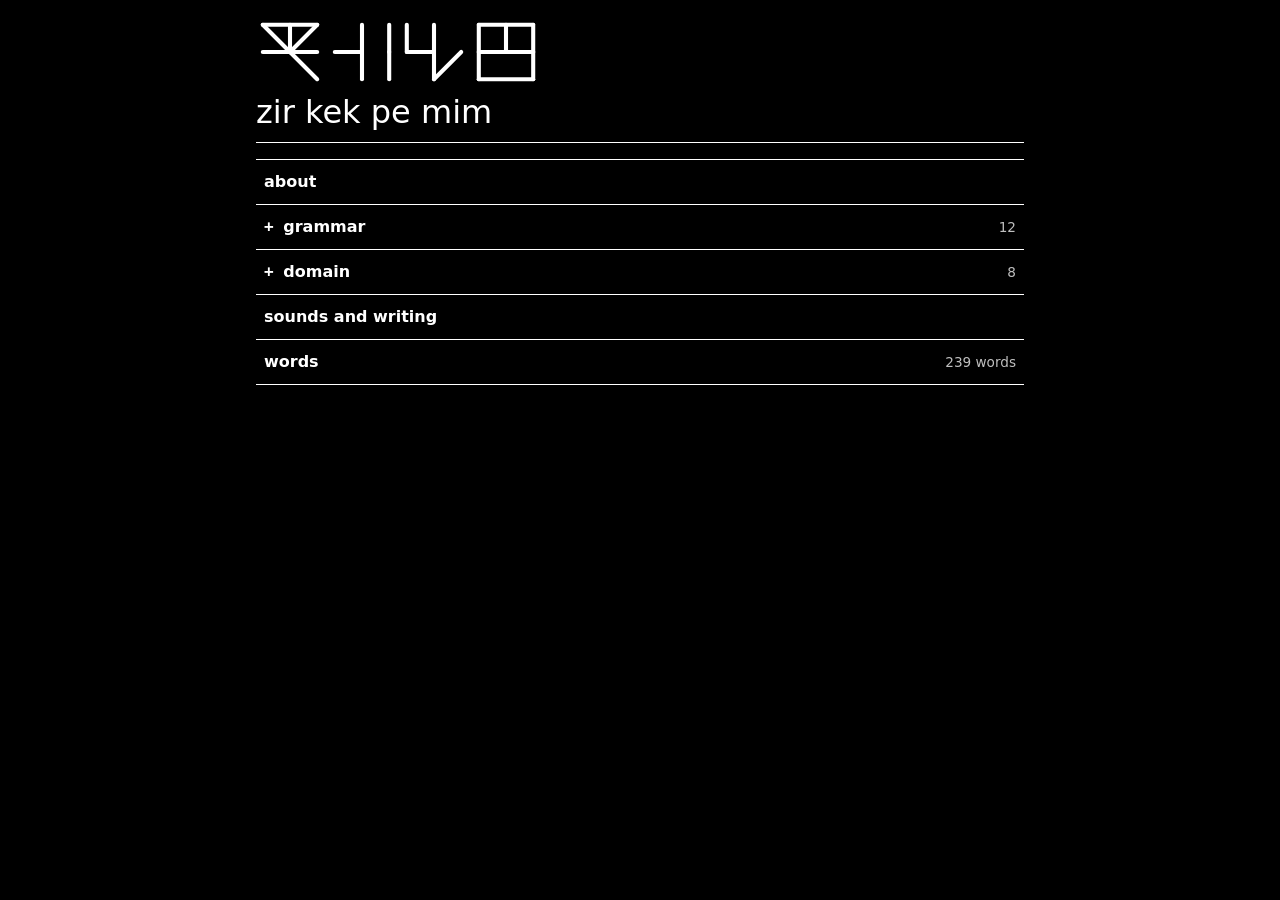
==== commit 0f628707: "homepage script title and general styling" ====
--- a/site/index.html
+++ b/site/index.html
@@ -37,8 +37,8 @@
   font-family: ui-monospace, SFMono-Regular, Menlo, Monaco, Consolas, monospace;
   font-size: 0.92em;
   padding: 1px 4px;
-  border: 1px solid #ffffff;
-  border-radius: 3px;
+  /* border: 1px solid #ffffff;
+  border-radius: 3px; */
 }
 
 .svg-sprite {
@@ -60,6 +60,7 @@
   gap: 12px;
   padding: 8px 12px;
   border: 1px solid #ffffff;
+  border-radius: 6px;
   margin-bottom: 20px;
   font-size: 0.95rem;
 }
@@ -75,10 +76,23 @@
 
 .page-title {
   margin: 0 0 16px 0;
-  font-size: 1.5rem;
-  font-weight: 700;
+  font-size: 2.0rem;
+  font-weight: 500;
   border-bottom: 1px solid #ffffff;
   padding-bottom: 6px;
+}
+
+.page-title-script {
+  display: flex;
+  flex-wrap: wrap;
+  align-items: center;
+  gap: 12px;
+  min-height: 72px;
+}
+
+.page-title-script .script-glyph {
+  width: 68px;
+  height: 68px;
 }
 
 /* home / table of contents */
@@ -151,16 +165,27 @@
 .toc-sublist {
   list-style: none;
   margin: 0;
-  padding: 0 0 0 20px;
+  padding: 10px 8px;
   border-top: 1px solid #ffffff;
+  display: grid;
+  grid-template-columns: repeat(2, minmax(0, 1fr));
+  gap: 8px;
 }
 
+@media (min-width: 560px) {
+  .toc-sublist {
+    grid-template-columns: repeat(3, minmax(0, 1fr));
+  }
+}
+
 .toc-sublist li {
-  border-bottom: 1px solid #ffffff;
+  border: none;
+  border-radius: 6px;
+  overflow: hidden;
 }
 
-.toc-sublist li:last-child {
-  border-bottom: none;
+.toc-sublist li a {
+  padding: 8px 10px;
 }
 
 /* prose & markdown content */
@@ -195,6 +220,7 @@
   margin-bottom: 24px;
   padding: 12px 14px;
   border: 1px solid #ffffff;
+  border-radius: 6px;
 }
 
 /* inline script rendering */
@@ -225,6 +251,8 @@
 
 .word-box {
   border: 1px solid #ffffff;
+  border-radius: 6px;
+  overflow: hidden;
 }
 
 .word-box-header {
@@ -276,7 +304,7 @@
 /* example boxes beneath a word */
 .word-examples {
   margin-top: 10px;
-  padding-left: 16px;
+  padding-left: 32px;
   display: flex;
   flex-direction: column;
   gap: 10px;
@@ -284,6 +312,8 @@
 
 .example-box {
   border: 1px solid #ffffff;
+  border-radius: 6px;
+  overflow: hidden;
 }
 
 .example-cell {
@@ -2797,7 +2827,8 @@
   </svg>
 
 <section class="page" data-page="home" data-title="zirkekpemim" hidden>
-  <h1 class="page-title">zirkekpemim</h1>
+  <div class="page-title-script"><span class="script-inline"><svg class="script-glyph" viewBox="0 0 100 100" role="img" aria-label="zir"><use href="#glyph-zir"/></svg><svg class="script-glyph" viewBox="0 0 100 100" role="img" aria-label="kek"><use href="#glyph-kek"/></svg><svg class="script-glyph" viewBox="0 0 100 100" role="img" aria-label="pe"><use href="#glyph-pe"/></svg><svg class="script-glyph" viewBox="0 0 100 100" role="img" aria-label="mim"><use href="#glyph-mim"/></svg></span></div>
+  <h1 class="page-title">zir kek pe mim</h1>
   <ul class="toc-list">
     <li>
       <a href="#about">
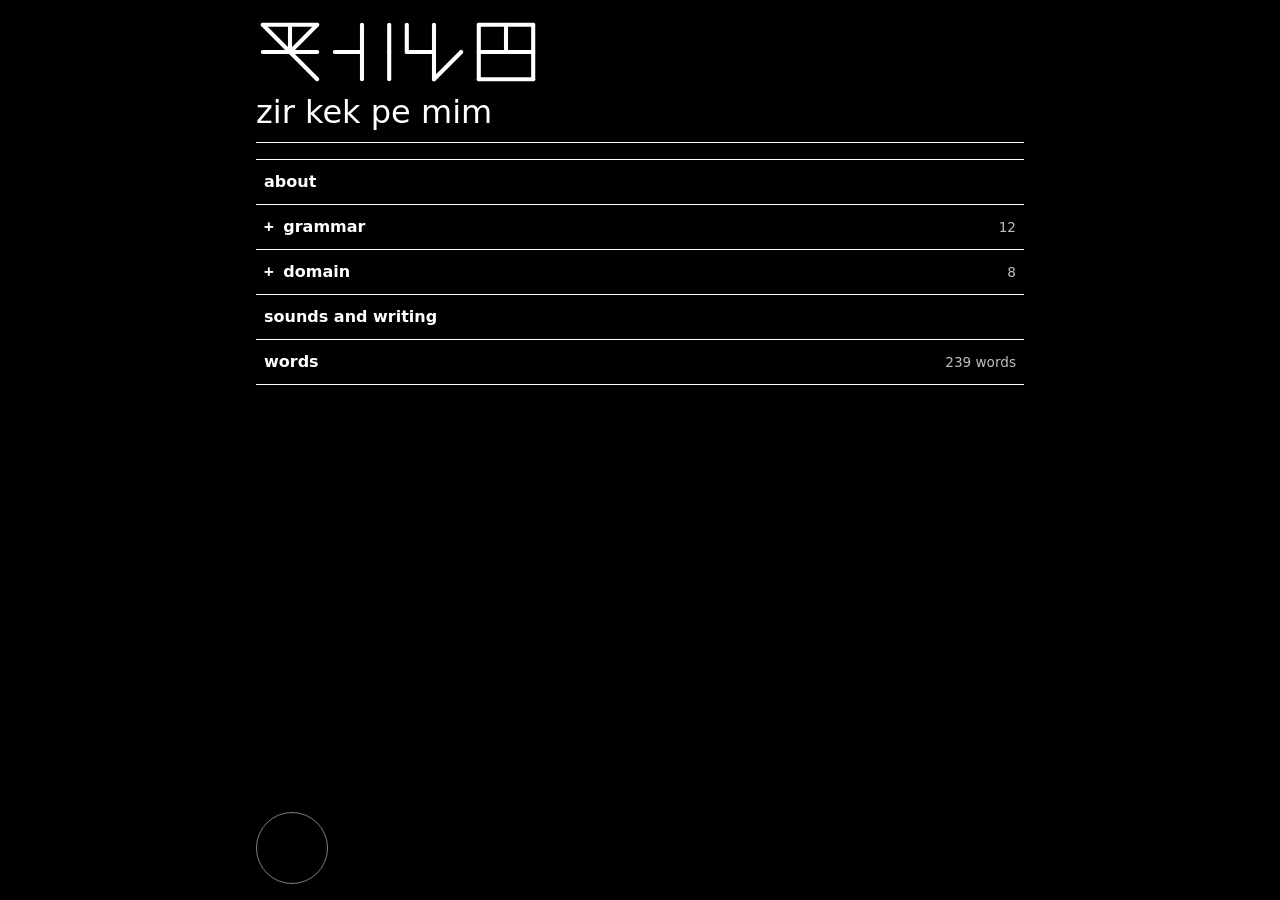
==== commit 536a78ca: "massivve refactor for jump menus theme, and glyph definition chips" ====
--- a/site/index.html
+++ b/site/index.html
@@ -7,6 +7,18 @@
   <style>
 :root {
   color-scheme: dark;
+  --bg: #000000;
+  --fg: #ffffff;
+  --hover-bg: #141414;
+  --glyph-bg: var(--bg);
+  --glyph-fg: var(--fg);
+}
+
+:root[data-theme="light"] {
+  color-scheme: light;
+  --bg: #ffffff;
+  --fg: #000000;
+  --hover-bg: #ebebeb;
 }
 
 * {
@@ -17,14 +29,14 @@
   max-width: 800px;
   margin: 0 auto;
   padding: 16px 16px 96px;
-  background-color: #000000;
-  color: #ffffff;
+  background-color: var(--bg);
+  color: var(--fg);
   font-family: system-ui, -apple-system, BlinkMacSystemFont, 'Segoe UI', Roboto, sans-serif;
   line-height: 1.5;
 }
 
 a {
-  color: #ffffff;
+  color: var(--fg);
   text-decoration: underline;
   text-underline-offset: 3px;
 }
@@ -37,8 +49,6 @@
   font-family: ui-monospace, SFMono-Regular, Menlo, Monaco, Consolas, monospace;
   font-size: 0.92em;
   padding: 1px 4px;
-  /* border: 1px solid #ffffff;
-  border-radius: 3px; */
 }
 
 .svg-sprite {
@@ -59,7 +69,7 @@
   justify-content: space-between;
   gap: 12px;
   padding: 8px 12px;
-  border: 1px solid #ffffff;
+  border: 1px solid var(--fg);
   border-radius: 6px;
   margin-bottom: 20px;
   font-size: 0.95rem;
@@ -78,7 +88,7 @@
   margin: 0 0 16px 0;
   font-size: 2.0rem;
   font-weight: 500;
-  border-bottom: 1px solid #ffffff;
+  border-bottom: 1px solid var(--fg);
   padding-bottom: 6px;
 }
 
@@ -100,11 +110,11 @@
   list-style: none;
   margin: 0;
   padding: 0;
-  border-top: 1px solid #ffffff;
+  border-top: 1px solid var(--fg);
 }
 
 .toc-list li {
-  border-bottom: 1px solid #ffffff;
+  border-bottom: 1px solid var(--fg);
 }
 
 .toc-list a {
@@ -116,8 +126,9 @@
   text-decoration: none;
 }
 
-.toc-list a:hover {
-  background-color: #141414;
+.toc-list a:hover,
+.toc-sublist button:hover {
+  background-color: var(--hover-bg);
   opacity: 1;
 }
 
@@ -131,7 +142,7 @@
 }
 
 .toc-group-item {
-  border-bottom: 1px solid #ffffff;
+  border-bottom: 1px solid var(--fg);
 }
 
 .toc-summary {
@@ -150,7 +161,7 @@
 }
 
 .toc-summary:hover {
-  background-color: #141414;
+  background-color: var(--hover-bg);
 }
 
 .toc-summary .toc-name::before {
@@ -166,16 +177,10 @@
   list-style: none;
   margin: 0;
   padding: 10px 8px;
-  border-top: 1px solid #ffffff;
+  border-top: 1px solid var(--fg);
   display: grid;
-  grid-template-columns: repeat(2, minmax(0, 1fr));
+  grid-template-columns: repeat(3, minmax(0, 1fr));
   gap: 8px;
-}
-
-@media (min-width: 560px) {
-  .toc-sublist {
-    grid-template-columns: repeat(3, minmax(0, 1fr));
-  }
 }
 
 .toc-sublist li {
@@ -184,8 +189,18 @@
   overflow: hidden;
 }
 
-.toc-sublist li a {
+.toc-sublist li a,
+.toc-sublist li button {
+  display: block;
+  width: 100%;
   padding: 8px 10px;
+  background-color: transparent;
+  color: inherit;
+  border: none;
+  font: inherit;
+  text-align: left;
+  cursor: pointer;
+  appearance: none;
 }
 
 /* prose & markdown content */
@@ -219,7 +234,7 @@
 .category-intro {
   margin-bottom: 24px;
   padding: 12px 14px;
-  border: 1px solid #ffffff;
+  border: 1px solid var(--fg);
   border-radius: 6px;
 }
 
@@ -244,13 +259,58 @@
   padding: 0 4px;
 }
 
+.script-glyph-btn {
+  display: inline-flex;
+  align-items: center;
+  justify-content: center;
+  padding: 3px;
+  background-color: transparent;
+  color: inherit;
+  border: none;
+  border-radius: 6px;
+  cursor: pointer;
+  appearance: none;
+}
+
+.script-glyph-btn .script-glyph {
+  border-radius: 4px;
+}
+
+.script-glyph-btn:hover,
+.script-glyph-btn.is-active {
+  background-color: var(--hover-bg);
+  --glyph-bg: var(--hover-bg);
+}
+
+.glyph-popup[hidden] {
+  display: none;
+}
+
+.glyph-popup {
+  position: absolute;
+  z-index: 600;
+  padding: 6px 10px;
+  background-color: var(--bg);
+  color: var(--fg);
+  border: 1px solid var(--fg);
+  border-radius: 6px;
+  font-size: 0.9rem;
+  line-height: 1.35;
+  white-space: nowrap;
+  max-width: calc(100vw - 32px);
+}
+
+.glyph-popup-spelling {
+  font-weight: 700;
+}
+
 /* category page: word entry + examples */
 .word-entry {
   margin-bottom: 28px;
 }
 
 .word-box {
-  border: 1px solid #ffffff;
+  border: 1px solid var(--fg);
   border-radius: 6px;
   overflow: hidden;
 }
@@ -259,7 +319,7 @@
   display: grid;
   grid-template-columns: 64px minmax(80px, auto) 1fr;
   align-items: stretch;
-  border-bottom: 1px solid #ffffff;
+  border-bottom: 1px solid var(--fg);
 }
 
 .word-box-glyph {
@@ -267,7 +327,7 @@
   align-items: center;
   justify-content: center;
   padding: 8px;
-  border-right: 1px solid #ffffff;
+  border-right: 1px solid var(--fg);
 }
 
 .word-box-glyph svg {
@@ -280,7 +340,7 @@
   display: flex;
   align-items: center;
   padding: 8px 12px;
-  border-right: 1px solid #ffffff;
+  border-right: 1px solid var(--fg);
   font-size: 1.15rem;
   font-weight: 700;
 }
@@ -298,7 +358,7 @@
 
 .word-box-expanded {
   padding: 10px 12px;
-  border-top: 1px solid #ffffff;
+  border-top: 1px solid var(--fg);
 }
 
 /* example boxes beneath a word */
@@ -311,14 +371,14 @@
 }
 
 .example-box {
-  border: 1px solid #ffffff;
+  border: 1px solid var(--fg);
   border-radius: 6px;
   overflow: hidden;
 }
 
 .example-cell {
   padding: 8px 12px;
-  border-bottom: 1px solid #ffffff;
+  border-bottom: 1px solid var(--fg);
   min-height: 2.2em;
 }
 
@@ -334,6 +394,10 @@
   min-height: 48px;
 }
 
+.example-script .script-inline {
+  gap: 2px;
+}
+
 .example-script .script-glyph {
   width: 34px;
   height: 34px;
@@ -360,8 +424,8 @@
   margin: 24px 0 10px 0;
   font-size: 1.15rem;
   font-weight: 600;
-  color: #ffffff;
-  border-bottom: 1px solid #ffffff;
+  color: var(--fg);
+  border-bottom: 1px solid var(--fg);
   padding-bottom: 4px;
 }
 
@@ -381,9 +445,9 @@
   align-items: center;
   width: 76px;
   padding: 6px 4px;
-  background-color: #000000;
-  color: #ffffff;
-  border: 1px solid #ffffff;
+  background-color: var(--bg);
+  color: var(--fg);
+  border: 1px solid var(--fg);
   border-radius: 6px;
   text-align: center;
   font: inherit;
@@ -411,7 +475,7 @@
   margin-top: 6px;
   font-size: 0.95rem;
   font-weight: 700;
-  color: #ffffff;
+  color: var(--fg);
   line-height: 1.2;
 }
 
@@ -419,12 +483,12 @@
   display: block;
   margin-top: 2px;
   font-size: 0.72rem;
-  color: #ffffff;
+  color: var(--fg);
   line-height: 1.15;
   word-break: break-word;
 }
 
-/* word modal */
+/* modals */
 .modal[hidden] {
   display: none;
 }
@@ -433,8 +497,8 @@
   position: fixed;
   inset: 0;
   z-index: 1000;
-  background-color: #000000;
-  color: #ffffff;
+  background-color: var(--bg);
+  color: var(--fg);
   display: flex;
   justify-content: center;
   overflow-y: auto;
@@ -453,23 +517,54 @@
   text-align: center;
 }
 
+.modal-top-left {
+  position: fixed;
+  top: 16px;
+  left: max(16px, calc((100% - 800px) / 2 + 16px));
+  display: flex;
+  align-items: center;
+  gap: 8px;
+}
+
+.modal-action-btn {
+  height: 48px;
+  padding: 0 14px;
+  display: inline-flex;
+  align-items: center;
+  justify-content: center;
+  background-color: var(--bg);
+  color: var(--fg);
+  border: 1px solid var(--fg);
+  border-radius: 6px;
+  font: inherit;
+  font-size: 0.95rem;
+  line-height: 1;
+  cursor: pointer;
+  appearance: none;
+}
+
 .modal-close {
   position: fixed;
   top: 16px;
-  right: max(16px, calc((100vw - 800px) / 2 + 16px));
+  right: max(16px, calc((100% - 800px) / 2 + 16px));
   width: 48px;
   height: 48px;
   display: flex;
   align-items: center;
   justify-content: center;
-  background-color: #000000;
-  color: #ffffff;
-  border: 1px solid #ffffff;
+  background-color: var(--bg);
+  color: var(--fg);
+  border: 1px solid var(--fg);
   border-radius: 6px;
   font-size: 1.75rem;
   line-height: 1;
   padding: 0;
   cursor: pointer;
+}
+
+.modal-action-btn:hover,
+.modal-close:hover {
+  background-color: var(--hover-bg);
 }
 
 .modal-content {
@@ -487,7 +582,7 @@
   display: flex;
   align-items: center;
   justify-content: center;
-  border: 1px solid #ffffff;
+  border: 1px solid var(--fg);
   border-radius: 6px;
   overflow: hidden;
 }
@@ -501,25 +596,29 @@
 .modal-spelling {
   font-size: 2rem;
   font-weight: 700;
-  color: #ffffff;
+  color: var(--fg);
   line-height: 1.2;
 }
 
 .modal-short {
   font-size: 1.25rem;
   font-weight: 600;
-  color: #ffffff;
+  color: var(--fg);
   line-height: 1.3;
 }
 
 .modal-definition {
   font-size: 1.05rem;
-  color: #ffffff;
+  color: var(--fg);
   line-height: 1.5;
   word-break: break-word;
 }
 
-/* floating section-switcher button & modal on #words */
+/* floating circle buttons & reusable jump modal */
+.nav-fab[hidden] {
+  display: none;
+}
+
 .nav-fab {
   position: fixed;
   bottom: calc(100vh / 2 - 36px);
@@ -528,10 +627,10 @@
   width: 72px;
   height: 72px;
   padding: 0;
-  background-color: #000000;
-  color: #ffffff;
-  border: 1px solid #ffffff;
-  border-radius: 6px;
+  background-color: transparent;
+  color: var(--fg);
+  border: 1px solid var(--fg);
+  border-radius: 50%;
   overflow: hidden;
   opacity: 0.50;
   cursor: pointer;
@@ -543,25 +642,25 @@
   opacity: 1;
 }
 
-.nav-fab-icon {
-  width: 100%;
-  height: 100%;
-  display: flex;
-  align-items: center;
-  justify-content: center;
-  pointer-events: none;
-}
-
-.nav-fab-icon svg {
-  width: 100%;
-  height: 100%;
-  display: block;
+.theme-fab {
+  bottom: 16px;
+  right: auto;
+  left: max(16px, calc((100% - 800px) / 2 + 16px));
+}
+
+.section-modal {
+  overflow: hidden;
 }
 
 .section-modal-frame {
+  height: 100vh;
+  height: 100dvh;
+  min-height: 0;
+  padding: 80px 16px 32px;
   align-items: stretch;
   justify-content: center;
   text-align: left;
+  overflow: hidden;
 }
 
 .section-modal-content {
@@ -569,38 +668,32 @@
   flex-direction: column;
   gap: 24px;
   width: 100%;
+  max-height: 100%;
+  min-height: 0;
+}
+
+.section-group {
+  display: flex;
+  flex-direction: column;
+  min-height: 0;
+  max-height: 100%;
 }
 
 .section-group-title {
-  margin: 0 0 12px 0;
+  margin: 0 0 8px 0;
   font-size: 1.15rem;
   font-weight: 600;
-  border-bottom: 1px solid #ffffff;
-  padding-bottom: 4px;
-}
-
-.section-chips {
-  display: flex;
-  flex-wrap: wrap;
-  gap: 10px;
-}
-
-.section-chip {
-  padding: 8px 14px;
-  background-color: #000000;
-  color: #ffffff;
-  border: 1px solid #ffffff;
-  border-radius: 6px;
-  font: inherit;
-  font-size: 0.95rem;
-  cursor: pointer;
-  appearance: none;
-}
-
-.section-chip:hover,
-.section-chip:focus-visible {
-  background-color: #ffffff;
-  color: #000000;
+  flex: 0 0 auto;
+}
+
+.section-grid-scroll {
+  border-top: 1px solid var(--fg);
+  overflow-y: auto;
+  min-height: 0;
+}
+
+.section-grid-scroll .toc-sublist {
+  border-top: none;
 }
 
   </style>
@@ -613,8 +706,8 @@
 <body>
   <svg class="svg-sprite" aria-hidden="true">
     <defs>
-      <symbol id="glyph-ac" viewBox="0 0 100 100"><rect width="100" height="100" fill="black" />
-  <g stroke="white" stroke-width="6" stroke-linecap="round">
+      <symbol id="glyph-ac" viewBox="0 0 100 100"><rect width="100" height="100" fill="var(--glyph-bg, black)" />
+  <g stroke="var(--glyph-fg, white)" stroke-width="6" stroke-linecap="round">
     <line x1="50" y1="10" x2="50" y2="50" />
     <line x1="10" y1="50" x2="50" y2="50" />
     <line x1="90" y1="50" x2="50" y2="50" />
@@ -622,8 +715,8 @@
     <line x1="10" y1="90" x2="90" y2="90" />
     <line x1="10" y1="90" x2="10" y2="50" />
   </g></symbol>
-      <symbol id="glyph-af" viewBox="0 0 100 100"><rect width="100" height="100" fill="black" />
-  <g stroke="white" stroke-width="6" stroke-linecap="round">
+      <symbol id="glyph-af" viewBox="0 0 100 100"><rect width="100" height="100" fill="var(--glyph-bg, black)" />
+  <g stroke="var(--glyph-fg, white)" stroke-width="6" stroke-linecap="round">
     <line x1="50" y1="10" x2="50" y2="50" />
     <line x1="10" y1="50" x2="50" y2="50" />
     <line x1="90" y1="50" x2="50" y2="50" />
@@ -631,16 +724,16 @@
     <line x1="10" y1="90" x2="10" y2="50" />
     <line x1="10" y1="90" x2="50" y2="50" />
   </g></symbol>
-      <symbol id="glyph-ak" viewBox="0 0 100 100"><rect width="100" height="100" fill="black" />
-  <g stroke="white" stroke-width="6" stroke-linecap="round">
+      <symbol id="glyph-ak" viewBox="0 0 100 100"><rect width="100" height="100" fill="var(--glyph-bg, black)" />
+  <g stroke="var(--glyph-fg, white)" stroke-width="6" stroke-linecap="round">
     <line x1="50" y1="10" x2="50" y2="50" />
     <line x1="10" y1="50" x2="50" y2="50" />
     <line x1="90" y1="50" x2="50" y2="50" />
     <line x1="50" y1="90" x2="50" y2="50" />
     <line x1="90" y1="90" x2="90" y2="50" />
   </g></symbol>
-      <symbol id="glyph-an" viewBox="0 0 100 100"><rect width="100" height="100" fill="black" />
-  <g stroke="white" stroke-width="6" stroke-linecap="round">
+      <symbol id="glyph-an" viewBox="0 0 100 100"><rect width="100" height="100" fill="var(--glyph-bg, black)" />
+  <g stroke="var(--glyph-fg, white)" stroke-width="6" stroke-linecap="round">
     <line x1="50" y1="10" x2="50" y2="50" />
     <line x1="10" y1="50" x2="50" y2="50" />
     <line x1="90" y1="50" x2="50" y2="50" />
@@ -648,8 +741,8 @@
     <line x1="10" y1="90" x2="90" y2="90" />
     <line x1="90" y1="90" x2="90" y2="50" />
   </g></symbol>
-      <symbol id="glyph-as" viewBox="0 0 100 100"><rect width="100" height="100" fill="black" />
-  <g stroke="white" stroke-width="6" stroke-linecap="round">
+      <symbol id="glyph-as" viewBox="0 0 100 100"><rect width="100" height="100" fill="var(--glyph-bg, black)" />
+  <g stroke="var(--glyph-fg, white)" stroke-width="6" stroke-linecap="round">
     <line x1="50" y1="10" x2="50" y2="50" />
     <line x1="10" y1="50" x2="50" y2="50" />
     <line x1="90" y1="50" x2="50" y2="50" />
@@ -657,16 +750,16 @@
     <line x1="10" y1="90" x2="90" y2="90" />
     <line x1="10" y1="90" x2="50" y2="50" />
   </g></symbol>
-      <symbol id="glyph-at" viewBox="0 0 100 100"><rect width="100" height="100" fill="black" />
-  <g stroke="white" stroke-width="6" stroke-linecap="round">
+      <symbol id="glyph-at" viewBox="0 0 100 100"><rect width="100" height="100" fill="var(--glyph-bg, black)" />
+  <g stroke="var(--glyph-fg, white)" stroke-width="6" stroke-linecap="round">
     <line x1="50" y1="10" x2="50" y2="50" />
     <line x1="10" y1="50" x2="50" y2="50" />
     <line x1="90" y1="50" x2="50" y2="50" />
     <line x1="50" y1="90" x2="50" y2="50" />
     <line x1="10" y1="90" x2="90" y2="90" />
   </g></symbol>
-      <symbol id="glyph-av" viewBox="0 0 100 100"><rect width="100" height="100" fill="black" />
-  <g stroke="white" stroke-width="6" stroke-linecap="round">
+      <symbol id="glyph-av" viewBox="0 0 100 100"><rect width="100" height="100" fill="var(--glyph-bg, black)" />
+  <g stroke="var(--glyph-fg, white)" stroke-width="6" stroke-linecap="round">
     <line x1="50" y1="10" x2="50" y2="50" />
     <line x1="10" y1="50" x2="50" y2="50" />
     <line x1="90" y1="50" x2="50" y2="50" />
@@ -675,8 +768,8 @@
     <line x1="10" y1="90" x2="50" y2="50" />
     <line x1="90" y1="90" x2="50" y2="50" />
   </g></symbol>
-      <symbol id="glyph-ba" viewBox="0 0 100 100"><rect width="100" height="100" fill="black" />
-  <g stroke="white" stroke-width="6" stroke-linecap="round">
+      <symbol id="glyph-ba" viewBox="0 0 100 100"><rect width="100" height="100" fill="var(--glyph-bg, black)" />
+  <g stroke="var(--glyph-fg, white)" stroke-width="6" stroke-linecap="round">
     <line x1="10" y1="10" x2="10" y2="50" />
     <line x1="90" y1="10" x2="50" y2="50" />
     <line x1="50" y1="10" x2="50" y2="50" />
@@ -684,8 +777,8 @@
     <line x1="90" y1="50" x2="50" y2="50" />
     <line x1="50" y1="90" x2="50" y2="50" />
   </g></symbol>
-      <symbol id="glyph-bam" viewBox="0 0 100 100"><rect width="100" height="100" fill="black" />
-  <g stroke="white" stroke-width="6" stroke-linecap="round">
+      <symbol id="glyph-bam" viewBox="0 0 100 100"><rect width="100" height="100" fill="var(--glyph-bg, black)" />
+  <g stroke="var(--glyph-fg, white)" stroke-width="6" stroke-linecap="round">
     <line x1="10" y1="10" x2="10" y2="50" />
     <line x1="90" y1="10" x2="50" y2="50" />
     <line x1="50" y1="10" x2="50" y2="50" />
@@ -696,16 +789,16 @@
     <line x1="10" y1="90" x2="10" y2="50" />
     <line x1="90" y1="90" x2="90" y2="50" />
   </g></symbol>
-      <symbol id="glyph-be" viewBox="0 0 100 100"><rect width="100" height="100" fill="black" />
-  <g stroke="white" stroke-width="6" stroke-linecap="round">
+      <symbol id="glyph-be" viewBox="0 0 100 100"><rect width="100" height="100" fill="var(--glyph-bg, black)" />
+  <g stroke="var(--glyph-fg, white)" stroke-width="6" stroke-linecap="round">
     <line x1="10" y1="10" x2="10" y2="50" />
     <line x1="90" y1="10" x2="50" y2="50" />
     <line x1="50" y1="10" x2="50" y2="50" />
     <line x1="10" y1="50" x2="50" y2="50" />
     <line x1="50" y1="90" x2="50" y2="50" />
   </g></symbol>
-      <symbol id="glyph-bel" viewBox="0 0 100 100"><rect width="100" height="100" fill="black" />
-  <g stroke="white" stroke-width="6" stroke-linecap="round">
+      <symbol id="glyph-bel" viewBox="0 0 100 100"><rect width="100" height="100" fill="var(--glyph-bg, black)" />
+  <g stroke="var(--glyph-fg, white)" stroke-width="6" stroke-linecap="round">
     <line x1="10" y1="10" x2="10" y2="50" />
     <line x1="90" y1="10" x2="50" y2="50" />
     <line x1="50" y1="10" x2="50" y2="50" />
@@ -713,16 +806,16 @@
     <line x1="50" y1="90" x2="50" y2="50" />
     <line x1="10" y1="90" x2="50" y2="50" />
   </g></symbol>
-      <symbol id="glyph-bi" viewBox="0 0 100 100"><rect width="100" height="100" fill="black" />
-  <g stroke="white" stroke-width="6" stroke-linecap="round">
+      <symbol id="glyph-bi" viewBox="0 0 100 100"><rect width="100" height="100" fill="var(--glyph-bg, black)" />
+  <g stroke="var(--glyph-fg, white)" stroke-width="6" stroke-linecap="round">
     <line x1="10" y1="10" x2="10" y2="50" />
     <line x1="90" y1="10" x2="50" y2="50" />
     <line x1="50" y1="10" x2="50" y2="50" />
     <line x1="10" y1="50" x2="50" y2="50" />
     <line x1="90" y1="50" x2="50" y2="50" />
   </g></symbol>
-      <symbol id="glyph-bim" viewBox="0 0 100 100"><rect width="100" height="100" fill="black" />
-  <g stroke="white" stroke-width="6" stroke-linecap="round">
+      <symbol id="glyph-bim" viewBox="0 0 100 100"><rect width="100" height="100" fill="var(--glyph-bg, black)" />
+  <g stroke="var(--glyph-fg, white)" stroke-width="6" stroke-linecap="round">
     <line x1="10" y1="10" x2="10" y2="50" />
     <line x1="90" y1="10" x2="50" y2="50" />
     <line x1="50" y1="10" x2="50" y2="50" />
@@ -732,24 +825,24 @@
     <line x1="10" y1="90" x2="10" y2="50" />
     <line x1="90" y1="90" x2="90" y2="50" />
   </g></symbol>
-      <symbol id="glyph-bo" viewBox="0 0 100 100"><rect width="100" height="100" fill="black" />
-  <g stroke="white" stroke-width="6" stroke-linecap="round">
+      <symbol id="glyph-bo" viewBox="0 0 100 100"><rect width="100" height="100" fill="var(--glyph-bg, black)" />
+  <g stroke="var(--glyph-fg, white)" stroke-width="6" stroke-linecap="round">
     <line x1="10" y1="10" x2="10" y2="50" />
     <line x1="90" y1="10" x2="50" y2="50" />
     <line x1="50" y1="10" x2="50" y2="50" />
     <line x1="90" y1="50" x2="50" y2="50" />
     <line x1="50" y1="90" x2="50" y2="50" />
   </g></symbol>
-      <symbol id="glyph-bu" viewBox="0 0 100 100"><rect width="100" height="100" fill="black" />
-  <g stroke="white" stroke-width="6" stroke-linecap="round">
+      <symbol id="glyph-bu" viewBox="0 0 100 100"><rect width="100" height="100" fill="var(--glyph-bg, black)" />
+  <g stroke="var(--glyph-fg, white)" stroke-width="6" stroke-linecap="round">
     <line x1="10" y1="10" x2="10" y2="50" />
     <line x1="90" y1="10" x2="50" y2="50" />
     <line x1="10" y1="50" x2="50" y2="50" />
     <line x1="90" y1="50" x2="50" y2="50" />
     <line x1="50" y1="90" x2="50" y2="50" />
   </g></symbol>
-      <symbol id="glyph-ca" viewBox="0 0 100 100"><rect width="100" height="100" fill="black" />
-  <g stroke="white" stroke-width="6" stroke-linecap="round">
+      <symbol id="glyph-ca" viewBox="0 0 100 100"><rect width="100" height="100" fill="var(--glyph-bg, black)" />
+  <g stroke="var(--glyph-fg, white)" stroke-width="6" stroke-linecap="round">
     <line x1="10" y1="10" x2="90" y2="10" />
     <line x1="10" y1="10" x2="10" y2="50" />
     <line x1="50" y1="10" x2="50" y2="50" />
@@ -757,16 +850,16 @@
     <line x1="90" y1="50" x2="50" y2="50" />
     <line x1="50" y1="90" x2="50" y2="50" />
   </g></symbol>
-      <symbol id="glyph-ce" viewBox="0 0 100 100"><rect width="100" height="100" fill="black" />
-  <g stroke="white" stroke-width="6" stroke-linecap="round">
+      <symbol id="glyph-ce" viewBox="0 0 100 100"><rect width="100" height="100" fill="var(--glyph-bg, black)" />
+  <g stroke="var(--glyph-fg, white)" stroke-width="6" stroke-linecap="round">
     <line x1="10" y1="10" x2="90" y2="10" />
     <line x1="10" y1="10" x2="10" y2="50" />
     <line x1="50" y1="10" x2="50" y2="50" />
     <line x1="10" y1="50" x2="50" y2="50" />
     <line x1="50" y1="90" x2="50" y2="50" />
   </g></symbol>
-      <symbol id="glyph-cer" viewBox="0 0 100 100"><rect width="100" height="100" fill="black" />
-  <g stroke="white" stroke-width="6" stroke-linecap="round">
+      <symbol id="glyph-cer" viewBox="0 0 100 100"><rect width="100" height="100" fill="var(--glyph-bg, black)" />
+  <g stroke="var(--glyph-fg, white)" stroke-width="6" stroke-linecap="round">
     <line x1="10" y1="10" x2="90" y2="10" />
     <line x1="10" y1="10" x2="10" y2="50" />
     <line x1="50" y1="10" x2="50" y2="50" />
@@ -774,32 +867,32 @@
     <line x1="50" y1="90" x2="50" y2="50" />
     <line x1="90" y1="90" x2="50" y2="50" />
   </g></symbol>
-      <symbol id="glyph-ci" viewBox="0 0 100 100"><rect width="100" height="100" fill="black" />
-  <g stroke="white" stroke-width="6" stroke-linecap="round">
+      <symbol id="glyph-ci" viewBox="0 0 100 100"><rect width="100" height="100" fill="var(--glyph-bg, black)" />
+  <g stroke="var(--glyph-fg, white)" stroke-width="6" stroke-linecap="round">
     <line x1="10" y1="10" x2="90" y2="10" />
     <line x1="10" y1="10" x2="10" y2="50" />
     <line x1="50" y1="10" x2="50" y2="50" />
     <line x1="10" y1="50" x2="50" y2="50" />
     <line x1="90" y1="50" x2="50" y2="50" />
   </g></symbol>
-      <symbol id="glyph-co" viewBox="0 0 100 100"><rect width="100" height="100" fill="black" />
-  <g stroke="white" stroke-width="6" stroke-linecap="round">
+      <symbol id="glyph-co" viewBox="0 0 100 100"><rect width="100" height="100" fill="var(--glyph-bg, black)" />
+  <g stroke="var(--glyph-fg, white)" stroke-width="6" stroke-linecap="round">
     <line x1="10" y1="10" x2="90" y2="10" />
     <line x1="10" y1="10" x2="10" y2="50" />
     <line x1="50" y1="10" x2="50" y2="50" />
     <line x1="90" y1="50" x2="50" y2="50" />
     <line x1="50" y1="90" x2="50" y2="50" />
   </g></symbol>
-      <symbol id="glyph-cu" viewBox="0 0 100 100"><rect width="100" height="100" fill="black" />
-  <g stroke="white" stroke-width="6" stroke-linecap="round">
+      <symbol id="glyph-cu" viewBox="0 0 100 100"><rect width="100" height="100" fill="var(--glyph-bg, black)" />
+  <g stroke="var(--glyph-fg, white)" stroke-width="6" stroke-linecap="round">
     <line x1="10" y1="10" x2="90" y2="10" />
     <line x1="10" y1="10" x2="10" y2="50" />
     <line x1="10" y1="50" x2="50" y2="50" />
     <line x1="90" y1="50" x2="50" y2="50" />
     <line x1="50" y1="90" x2="50" y2="50" />
   </g></symbol>
-      <symbol id="glyph-cub" viewBox="0 0 100 100"><rect width="100" height="100" fill="black" />
-  <g stroke="white" stroke-width="6" stroke-linecap="round">
+      <symbol id="glyph-cub" viewBox="0 0 100 100"><rect width="100" height="100" fill="var(--glyph-bg, black)" />
+  <g stroke="var(--glyph-fg, white)" stroke-width="6" stroke-linecap="round">
     <line x1="10" y1="10" x2="90" y2="10" />
     <line x1="10" y1="10" x2="10" y2="50" />
     <line x1="10" y1="50" x2="50" y2="50" />
@@ -808,8 +901,8 @@
     <line x1="10" y1="90" x2="10" y2="50" />
     <line x1="90" y1="90" x2="50" y2="50" />
   </g></symbol>
-      <symbol id="glyph-da" viewBox="0 0 100 100"><rect width="100" height="100" fill="black" />
-  <g stroke="white" stroke-width="6" stroke-linecap="round">
+      <symbol id="glyph-da" viewBox="0 0 100 100"><rect width="100" height="100" fill="var(--glyph-bg, black)" />
+  <g stroke="var(--glyph-fg, white)" stroke-width="6" stroke-linecap="round">
     <line x1="10" y1="10" x2="90" y2="10" />
     <line x1="90" y1="10" x2="50" y2="50" />
     <line x1="50" y1="10" x2="50" y2="50" />
@@ -817,16 +910,16 @@
     <line x1="90" y1="50" x2="50" y2="50" />
     <line x1="50" y1="90" x2="50" y2="50" />
   </g></symbol>
-      <symbol id="glyph-de" viewBox="0 0 100 100"><rect width="100" height="100" fill="black" />
-  <g stroke="white" stroke-width="6" stroke-linecap="round">
+      <symbol id="glyph-de" viewBox="0 0 100 100"><rect width="100" height="100" fill="var(--glyph-bg, black)" />
+  <g stroke="var(--glyph-fg, white)" stroke-width="6" stroke-linecap="round">
     <line x1="10" y1="10" x2="90" y2="10" />
     <line x1="90" y1="10" x2="50" y2="50" />
     <line x1="50" y1="10" x2="50" y2="50" />
     <line x1="10" y1="50" x2="50" y2="50" />
     <line x1="50" y1="90" x2="50" y2="50" />
   </g></symbol>
-      <symbol id="glyph-den" viewBox="0 0 100 100"><rect width="100" height="100" fill="black" />
-  <g stroke="white" stroke-width="6" stroke-linecap="round">
+      <symbol id="glyph-den" viewBox="0 0 100 100"><rect width="100" height="100" fill="var(--glyph-bg, black)" />
+  <g stroke="var(--glyph-fg, white)" stroke-width="6" stroke-linecap="round">
     <line x1="10" y1="10" x2="90" y2="10" />
     <line x1="90" y1="10" x2="50" y2="50" />
     <line x1="50" y1="10" x2="50" y2="50" />
@@ -835,32 +928,32 @@
     <line x1="10" y1="90" x2="90" y2="90" />
     <line x1="90" y1="90" x2="90" y2="50" />
   </g></symbol>
-      <symbol id="glyph-di" viewBox="0 0 100 100"><rect width="100" height="100" fill="black" />
-  <g stroke="white" stroke-width="6" stroke-linecap="round">
+      <symbol id="glyph-di" viewBox="0 0 100 100"><rect width="100" height="100" fill="var(--glyph-bg, black)" />
+  <g stroke="var(--glyph-fg, white)" stroke-width="6" stroke-linecap="round">
     <line x1="10" y1="10" x2="90" y2="10" />
     <line x1="90" y1="10" x2="50" y2="50" />
     <line x1="50" y1="10" x2="50" y2="50" />
     <line x1="10" y1="50" x2="50" y2="50" />
     <line x1="90" y1="50" x2="50" y2="50" />
   </g></symbol>
-      <symbol id="glyph-do" viewBox="0 0 100 100"><rect width="100" height="100" fill="black" />
-  <g stroke="white" stroke-width="6" stroke-linecap="round">
+      <symbol id="glyph-do" viewBox="0 0 100 100"><rect width="100" height="100" fill="var(--glyph-bg, black)" />
+  <g stroke="var(--glyph-fg, white)" stroke-width="6" stroke-linecap="round">
     <line x1="10" y1="10" x2="90" y2="10" />
     <line x1="90" y1="10" x2="50" y2="50" />
     <line x1="50" y1="10" x2="50" y2="50" />
     <line x1="90" y1="50" x2="50" y2="50" />
     <line x1="50" y1="90" x2="50" y2="50" />
   </g></symbol>
-      <symbol id="glyph-du" viewBox="0 0 100 100"><rect width="100" height="100" fill="black" />
-  <g stroke="white" stroke-width="6" stroke-linecap="round">
+      <symbol id="glyph-du" viewBox="0 0 100 100"><rect width="100" height="100" fill="var(--glyph-bg, black)" />
+  <g stroke="var(--glyph-fg, white)" stroke-width="6" stroke-linecap="round">
     <line x1="10" y1="10" x2="90" y2="10" />
     <line x1="90" y1="10" x2="50" y2="50" />
     <line x1="10" y1="50" x2="50" y2="50" />
     <line x1="90" y1="50" x2="50" y2="50" />
     <line x1="50" y1="90" x2="50" y2="50" />
   </g></symbol>
-      <symbol id="glyph-em" viewBox="0 0 100 100"><rect width="100" height="100" fill="black" />
-  <g stroke="white" stroke-width="6" stroke-linecap="round">
+      <symbol id="glyph-em" viewBox="0 0 100 100"><rect width="100" height="100" fill="var(--glyph-bg, black)" />
+  <g stroke="var(--glyph-fg, white)" stroke-width="6" stroke-linecap="round">
     <line x1="50" y1="10" x2="50" y2="50" />
     <line x1="10" y1="50" x2="50" y2="50" />
     <line x1="50" y1="90" x2="50" y2="50" />
@@ -868,23 +961,23 @@
     <line x1="10" y1="90" x2="10" y2="50" />
     <line x1="90" y1="90" x2="90" y2="50" />
   </g></symbol>
-      <symbol id="glyph-es" viewBox="0 0 100 100"><rect width="100" height="100" fill="black" />
-  <g stroke="white" stroke-width="6" stroke-linecap="round">
+      <symbol id="glyph-es" viewBox="0 0 100 100"><rect width="100" height="100" fill="var(--glyph-bg, black)" />
+  <g stroke="var(--glyph-fg, white)" stroke-width="6" stroke-linecap="round">
     <line x1="50" y1="10" x2="50" y2="50" />
     <line x1="10" y1="50" x2="50" y2="50" />
     <line x1="50" y1="90" x2="50" y2="50" />
     <line x1="10" y1="90" x2="90" y2="90" />
     <line x1="10" y1="90" x2="50" y2="50" />
   </g></symbol>
-      <symbol id="glyph-et" viewBox="0 0 100 100"><rect width="100" height="100" fill="black" />
-  <g stroke="white" stroke-width="6" stroke-linecap="round">
+      <symbol id="glyph-et" viewBox="0 0 100 100"><rect width="100" height="100" fill="var(--glyph-bg, black)" />
+  <g stroke="var(--glyph-fg, white)" stroke-width="6" stroke-linecap="round">
     <line x1="50" y1="10" x2="50" y2="50" />
     <line x1="10" y1="50" x2="50" y2="50" />
     <line x1="50" y1="90" x2="50" y2="50" />
     <line x1="10" y1="90" x2="90" y2="90" />
   </g></symbol>
-      <symbol id="glyph-fa" viewBox="0 0 100 100"><rect width="100" height="100" fill="black" />
-  <g stroke="white" stroke-width="6" stroke-linecap="round">
+      <symbol id="glyph-fa" viewBox="0 0 100 100"><rect width="100" height="100" fill="var(--glyph-bg, black)" />
+  <g stroke="var(--glyph-fg, white)" stroke-width="6" stroke-linecap="round">
     <line x1="10" y1="10" x2="10" y2="50" />
     <line x1="10" y1="10" x2="50" y2="50" />
     <line x1="50" y1="10" x2="50" y2="50" />
@@ -892,8 +985,8 @@
     <line x1="90" y1="50" x2="50" y2="50" />
     <line x1="50" y1="90" x2="50" y2="50" />
   </g></symbol>
-      <symbol id="glyph-fe" viewBox="0 0 100 100"><rect width="100" height="100" fill="black" />
-  <g stroke="white" stroke-width="6" stroke-linecap="round">
+      <symbol id="glyph-fe" viewBox="0 0 100 100"><rect width="100" height="100" fill="var(--glyph-bg, black)" />
+  <g stroke="var(--glyph-fg, white)" stroke-width="6" stroke-linecap="round">
     <line x1="10" y1="10" x2="10" y2="50" />
     <line x1="10" y1="10" x2="50" y2="50" />
     <line x1="50" y1="10" x2="50" y2="50" />
@@ -901,8 +994,8 @@
     <line x1="50" y1="90" x2="50" y2="50" />
     <line x1="90" y1="50" x2="50" y2="90" />
   </g></symbol>
-      <symbol id="glyph-fen" viewBox="0 0 100 100"><rect width="100" height="100" fill="black" />
-  <g stroke="white" stroke-width="6" stroke-linecap="round">
+      <symbol id="glyph-fen" viewBox="0 0 100 100"><rect width="100" height="100" fill="var(--glyph-bg, black)" />
+  <g stroke="var(--glyph-fg, white)" stroke-width="6" stroke-linecap="round">
     <line x1="10" y1="10" x2="10" y2="50" />
     <line x1="10" y1="10" x2="50" y2="50" />
     <line x1="50" y1="10" x2="50" y2="50" />
@@ -911,16 +1004,16 @@
     <line x1="10" y1="90" x2="90" y2="90" />
     <line x1="90" y1="90" x2="90" y2="50" />
   </g></symbol>
-      <symbol id="glyph-fi" viewBox="0 0 100 100"><rect width="100" height="100" fill="black" />
-  <g stroke="white" stroke-width="6" stroke-linecap="round">
+      <symbol id="glyph-fi" viewBox="0 0 100 100"><rect width="100" height="100" fill="var(--glyph-bg, black)" />
+  <g stroke="var(--glyph-fg, white)" stroke-width="6" stroke-linecap="round">
     <line x1="10" y1="10" x2="10" y2="50" />
     <line x1="10" y1="10" x2="50" y2="50" />
     <line x1="50" y1="10" x2="50" y2="50" />
     <line x1="10" y1="50" x2="50" y2="50" />
     <line x1="90" y1="50" x2="50" y2="50" />
   </g></symbol>
-      <symbol id="glyph-fir" viewBox="0 0 100 100"><rect width="100" height="100" fill="black" />
-  <g stroke="white" stroke-width="6" stroke-linecap="round">
+      <symbol id="glyph-fir" viewBox="0 0 100 100"><rect width="100" height="100" fill="var(--glyph-bg, black)" />
+  <g stroke="var(--glyph-fg, white)" stroke-width="6" stroke-linecap="round">
     <line x1="10" y1="10" x2="10" y2="50" />
     <line x1="10" y1="10" x2="50" y2="50" />
     <line x1="50" y1="10" x2="50" y2="50" />
@@ -928,24 +1021,24 @@
     <line x1="90" y1="50" x2="50" y2="50" />
     <line x1="90" y1="90" x2="50" y2="50" />
   </g></symbol>
-      <symbol id="glyph-fo" viewBox="0 0 100 100"><rect width="100" height="100" fill="black" />
-  <g stroke="white" stroke-width="6" stroke-linecap="round">
+      <symbol id="glyph-fo" viewBox="0 0 100 100"><rect width="100" height="100" fill="var(--glyph-bg, black)" />
+  <g stroke="var(--glyph-fg, white)" stroke-width="6" stroke-linecap="round">
     <line x1="10" y1="10" x2="10" y2="50" />
     <line x1="10" y1="10" x2="50" y2="50" />
     <line x1="50" y1="10" x2="50" y2="50" />
     <line x1="90" y1="50" x2="50" y2="50" />
     <line x1="50" y1="90" x2="50" y2="50" />
   </g></symbol>
-      <symbol id="glyph-fu" viewBox="0 0 100 100"><rect width="100" height="100" fill="black" />
-  <g stroke="white" stroke-width="6" stroke-linecap="round">
+      <symbol id="glyph-fu" viewBox="0 0 100 100"><rect width="100" height="100" fill="var(--glyph-bg, black)" />
+  <g stroke="var(--glyph-fg, white)" stroke-width="6" stroke-linecap="round">
     <line x1="10" y1="10" x2="10" y2="50" />
     <line x1="10" y1="10" x2="50" y2="50" />
     <line x1="10" y1="50" x2="50" y2="50" />
     <line x1="90" y1="50" x2="50" y2="50" />
     <line x1="50" y1="90" x2="50" y2="50" />
   </g></symbol>
-      <symbol id="glyph-fum" viewBox="0 0 100 100"><rect width="100" height="100" fill="black" />
-  <g stroke="white" stroke-width="6" stroke-linecap="round">
+      <symbol id="glyph-fum" viewBox="0 0 100 100"><rect width="100" height="100" fill="var(--glyph-bg, black)" />
+  <g stroke="var(--glyph-fg, white)" stroke-width="6" stroke-linecap="round">
     <line x1="10" y1="10" x2="10" y2="50" />
     <line x1="10" y1="10" x2="50" y2="50" />
     <line x1="10" y1="50" x2="50" y2="50" />
@@ -955,8 +1048,8 @@
     <line x1="10" y1="90" x2="10" y2="50" />
     <line x1="90" y1="90" x2="90" y2="50" />
   </g></symbol>
-      <symbol id="glyph-ga" viewBox="0 0 100 100"><rect width="100" height="100" fill="black" />
-  <g stroke="white" stroke-width="6" stroke-linecap="round">
+      <symbol id="glyph-ga" viewBox="0 0 100 100"><rect width="100" height="100" fill="var(--glyph-bg, black)" />
+  <g stroke="var(--glyph-fg, white)" stroke-width="6" stroke-linecap="round">
     <line x1="90" y1="10" x2="50" y2="50" />
     <line x1="90" y1="10" x2="90" y2="50" />
     <line x1="50" y1="10" x2="50" y2="50" />
@@ -964,24 +1057,24 @@
     <line x1="90" y1="50" x2="50" y2="50" />
     <line x1="50" y1="90" x2="50" y2="50" />
   </g></symbol>
-      <symbol id="glyph-ge" viewBox="0 0 100 100"><rect width="100" height="100" fill="black" />
-  <g stroke="white" stroke-width="6" stroke-linecap="round">
+      <symbol id="glyph-ge" viewBox="0 0 100 100"><rect width="100" height="100" fill="var(--glyph-bg, black)" />
+  <g stroke="var(--glyph-fg, white)" stroke-width="6" stroke-linecap="round">
     <line x1="90" y1="10" x2="50" y2="50" />
     <line x1="90" y1="10" x2="90" y2="50" />
     <line x1="50" y1="10" x2="50" y2="50" />
     <line x1="10" y1="50" x2="50" y2="50" />
     <line x1="50" y1="90" x2="50" y2="50" />
   </g></symbol>
-      <symbol id="glyph-gi" viewBox="0 0 100 100"><rect width="100" height="100" fill="black" />
-  <g stroke="white" stroke-width="6" stroke-linecap="round">
+      <symbol id="glyph-gi" viewBox="0 0 100 100"><rect width="100" height="100" fill="var(--glyph-bg, black)" />
+  <g stroke="var(--glyph-fg, white)" stroke-width="6" stroke-linecap="round">
     <line x1="90" y1="10" x2="50" y2="50" />
     <line x1="90" y1="10" x2="90" y2="50" />
     <line x1="50" y1="10" x2="50" y2="50" />
     <line x1="10" y1="50" x2="50" y2="50" />
     <line x1="90" y1="50" x2="50" y2="50" />
   </g></symbol>
-      <symbol id="glyph-go" viewBox="0 0 100 100"><rect width="100" height="100" fill="black" />
-  <g stroke="white" stroke-width="6" stroke-linecap="round">
+      <symbol id="glyph-go" viewBox="0 0 100 100"><rect width="100" height="100" fill="var(--glyph-bg, black)" />
+  <g stroke="var(--glyph-fg, white)" stroke-width="6" stroke-linecap="round">
     <line x1="90" y1="10" x2="50" y2="50" />
     <line x1="90" y1="10" x2="90" y2="50" />
     <line x1="50" y1="10" x2="50" y2="50" />
@@ -989,16 +1082,16 @@
     <line x1="50" y1="90" x2="50" y2="50" />
     <line x1="50" y1="10" x2="10" y2="50" />
   </g></symbol>
-      <symbol id="glyph-gu" viewBox="0 0 100 100"><rect width="100" height="100" fill="black" />
-  <g stroke="white" stroke-width="6" stroke-linecap="round">
+      <symbol id="glyph-gu" viewBox="0 0 100 100"><rect width="100" height="100" fill="var(--glyph-bg, black)" />
+  <g stroke="var(--glyph-fg, white)" stroke-width="6" stroke-linecap="round">
     <line x1="90" y1="10" x2="50" y2="50" />
     <line x1="90" y1="10" x2="90" y2="50" />
     <line x1="10" y1="50" x2="50" y2="50" />
     <line x1="90" y1="50" x2="50" y2="50" />
     <line x1="50" y1="90" x2="50" y2="50" />
   </g></symbol>
-      <symbol id="glyph-guc" viewBox="0 0 100 100"><rect width="100" height="100" fill="black" />
-  <g stroke="white" stroke-width="6" stroke-linecap="round">
+      <symbol id="glyph-guc" viewBox="0 0 100 100"><rect width="100" height="100" fill="var(--glyph-bg, black)" />
+  <g stroke="var(--glyph-fg, white)" stroke-width="6" stroke-linecap="round">
     <line x1="90" y1="10" x2="50" y2="50" />
     <line x1="90" y1="10" x2="90" y2="50" />
     <line x1="10" y1="50" x2="50" y2="50" />
@@ -1007,8 +1100,8 @@
     <line x1="10" y1="90" x2="90" y2="90" />
     <line x1="10" y1="90" x2="10" y2="50" />
   </g></symbol>
-      <symbol id="glyph-gum" viewBox="0 0 100 100"><rect width="100" height="100" fill="black" />
-  <g stroke="white" stroke-width="6" stroke-linecap="round">
+      <symbol id="glyph-gum" viewBox="0 0 100 100"><rect width="100" height="100" fill="var(--glyph-bg, black)" />
+  <g stroke="var(--glyph-fg, white)" stroke-width="6" stroke-linecap="round">
     <line x1="90" y1="10" x2="50" y2="50" />
     <line x1="90" y1="10" x2="90" y2="50" />
     <line x1="10" y1="50" x2="50" y2="50" />
@@ -1018,8 +1111,8 @@
     <line x1="10" y1="90" x2="10" y2="50" />
     <line x1="90" y1="90" x2="90" y2="50" />
   </g></symbol>
-      <symbol id="glyph-gur" viewBox="0 0 100 100"><rect width="100" height="100" fill="black" />
-  <g stroke="white" stroke-width="6" stroke-linecap="round">
+      <symbol id="glyph-gur" viewBox="0 0 100 100"><rect width="100" height="100" fill="var(--glyph-bg, black)" />
+  <g stroke="var(--glyph-fg, white)" stroke-width="6" stroke-linecap="round">
     <line x1="90" y1="10" x2="50" y2="50" />
     <line x1="90" y1="10" x2="90" y2="50" />
     <line x1="10" y1="50" x2="50" y2="50" />
@@ -1027,8 +1120,8 @@
     <line x1="50" y1="90" x2="50" y2="50" />
     <line x1="90" y1="90" x2="50" y2="50" />
   </g></symbol>
-      <symbol id="glyph-ha" viewBox="0 0 100 100"><rect width="100" height="100" fill="black" />
-  <g stroke="white" stroke-width="6" stroke-linecap="round">
+      <symbol id="glyph-ha" viewBox="0 0 100 100"><rect width="100" height="100" fill="var(--glyph-bg, black)" />
+  <g stroke="var(--glyph-fg, white)" stroke-width="6" stroke-linecap="round">
     <line x1="10" y1="10" x2="50" y2="50" />
     <line x1="90" y1="10" x2="90" y2="50" />
     <line x1="50" y1="10" x2="50" y2="50" />
@@ -1036,24 +1129,24 @@
     <line x1="90" y1="50" x2="50" y2="50" />
     <line x1="50" y1="90" x2="50" y2="50" />
   </g></symbol>
-      <symbol id="glyph-he" viewBox="0 0 100 100"><rect width="100" height="100" fill="black" />
-  <g stroke="white" stroke-width="6" stroke-linecap="round">
+      <symbol id="glyph-he" viewBox="0 0 100 100"><rect width="100" height="100" fill="var(--glyph-bg, black)" />
+  <g stroke="var(--glyph-fg, white)" stroke-width="6" stroke-linecap="round">
     <line x1="10" y1="10" x2="50" y2="50" />
     <line x1="90" y1="10" x2="90" y2="50" />
     <line x1="50" y1="10" x2="50" y2="50" />
     <line x1="10" y1="50" x2="50" y2="50" />
     <line x1="50" y1="90" x2="50" y2="50" />
   </g></symbol>
-      <symbol id="glyph-hi" viewBox="0 0 100 100"><rect width="100" height="100" fill="black" />
-  <g stroke="white" stroke-width="6" stroke-linecap="round">
+      <symbol id="glyph-hi" viewBox="0 0 100 100"><rect width="100" height="100" fill="var(--glyph-bg, black)" />
+  <g stroke="var(--glyph-fg, white)" stroke-width="6" stroke-linecap="round">
     <line x1="10" y1="10" x2="50" y2="50" />
     <line x1="90" y1="10" x2="90" y2="50" />
     <line x1="50" y1="10" x2="50" y2="50" />
     <line x1="10" y1="50" x2="50" y2="50" />
     <line x1="90" y1="50" x2="50" y2="50" />
   </g></symbol>
-      <symbol id="glyph-hil" viewBox="0 0 100 100"><rect width="100" height="100" fill="black" />
-  <g stroke="white" stroke-width="6" stroke-linecap="round">
+      <symbol id="glyph-hil" viewBox="0 0 100 100"><rect width="100" height="100" fill="var(--glyph-bg, black)" />
+  <g stroke="var(--glyph-fg, white)" stroke-width="6" stroke-linecap="round">
     <line x1="10" y1="10" x2="50" y2="50" />
     <line x1="90" y1="10" x2="90" y2="50" />
     <line x1="50" y1="10" x2="50" y2="50" />
@@ -1061,8 +1154,8 @@
     <line x1="90" y1="50" x2="50" y2="50" />
     <line x1="10" y1="90" x2="50" y2="50" />
   </g></symbol>
-      <symbol id="glyph-hiv" viewBox="0 0 100 100"><rect width="100" height="100" fill="black" />
-  <g stroke="white" stroke-width="6" stroke-linecap="round">
+      <symbol id="glyph-hiv" viewBox="0 0 100 100"><rect width="100" height="100" fill="var(--glyph-bg, black)" />
+  <g stroke="var(--glyph-fg, white)" stroke-width="6" stroke-linecap="round">
     <line x1="10" y1="10" x2="50" y2="50" />
     <line x1="90" y1="10" x2="90" y2="50" />
     <line x1="50" y1="10" x2="50" y2="50" />
@@ -1072,24 +1165,24 @@
     <line x1="10" y1="90" x2="50" y2="50" />
     <line x1="90" y1="90" x2="50" y2="50" />
   </g></symbol>
-      <symbol id="glyph-ho" viewBox="0 0 100 100"><rect width="100" height="100" fill="black" />
-  <g stroke="white" stroke-width="6" stroke-linecap="round">
+      <symbol id="glyph-ho" viewBox="0 0 100 100"><rect width="100" height="100" fill="var(--glyph-bg, black)" />
+  <g stroke="var(--glyph-fg, white)" stroke-width="6" stroke-linecap="round">
     <line x1="10" y1="10" x2="50" y2="50" />
     <line x1="90" y1="10" x2="90" y2="50" />
     <line x1="50" y1="10" x2="50" y2="50" />
     <line x1="90" y1="50" x2="50" y2="50" />
     <line x1="50" y1="90" x2="50" y2="50" />
   </g></symbol>
-      <symbol id="glyph-hu" viewBox="0 0 100 100"><rect width="100" height="100" fill="black" />
-  <g stroke="white" stroke-width="6" stroke-linecap="round">
+      <symbol id="glyph-hu" viewBox="0 0 100 100"><rect width="100" height="100" fill="var(--glyph-bg, black)" />
+  <g stroke="var(--glyph-fg, white)" stroke-width="6" stroke-linecap="round">
     <line x1="10" y1="10" x2="50" y2="50" />
     <line x1="90" y1="10" x2="90" y2="50" />
     <line x1="10" y1="50" x2="50" y2="50" />
     <line x1="90" y1="50" x2="50" y2="50" />
     <line x1="50" y1="90" x2="50" y2="50" />
   </g></symbol>
-      <symbol id="glyph-hum" viewBox="0 0 100 100"><rect width="100" height="100" fill="black" />
-  <g stroke="white" stroke-width="6" stroke-linecap="round">
+      <symbol id="glyph-hum" viewBox="0 0 100 100"><rect width="100" height="100" fill="var(--glyph-bg, black)" />
+  <g stroke="var(--glyph-fg, white)" stroke-width="6" stroke-linecap="round">
     <line x1="10" y1="10" x2="50" y2="50" />
     <line x1="90" y1="10" x2="90" y2="50" />
     <line x1="10" y1="50" x2="50" y2="50" />
@@ -1099,55 +1192,55 @@
     <line x1="10" y1="90" x2="10" y2="50" />
     <line x1="90" y1="90" x2="90" y2="50" />
   </g></symbol>
-      <symbol id="glyph-ib" viewBox="0 0 100 100"><rect width="100" height="100" fill="black" />
-  <g stroke="white" stroke-width="6" stroke-linecap="round">
+      <symbol id="glyph-ib" viewBox="0 0 100 100"><rect width="100" height="100" fill="var(--glyph-bg, black)" />
+  <g stroke="var(--glyph-fg, white)" stroke-width="6" stroke-linecap="round">
     <line x1="50" y1="10" x2="50" y2="50" />
     <line x1="10" y1="50" x2="50" y2="50" />
     <line x1="90" y1="50" x2="50" y2="50" />
     <line x1="10" y1="90" x2="10" y2="50" />
     <line x1="90" y1="90" x2="50" y2="50" />
   </g></symbol>
-      <symbol id="glyph-ic" viewBox="0 0 100 100"><rect width="100" height="100" fill="black" />
-  <g stroke="white" stroke-width="6" stroke-linecap="round">
+      <symbol id="glyph-ic" viewBox="0 0 100 100"><rect width="100" height="100" fill="var(--glyph-bg, black)" />
+  <g stroke="var(--glyph-fg, white)" stroke-width="6" stroke-linecap="round">
     <line x1="50" y1="10" x2="50" y2="50" />
     <line x1="10" y1="50" x2="50" y2="50" />
     <line x1="90" y1="50" x2="50" y2="50" />
     <line x1="10" y1="90" x2="90" y2="90" />
     <line x1="10" y1="90" x2="10" y2="50" />
   </g></symbol>
-      <symbol id="glyph-id" viewBox="0 0 100 100"><rect width="100" height="100" fill="black" />
-  <g stroke="white" stroke-width="6" stroke-linecap="round">
+      <symbol id="glyph-id" viewBox="0 0 100 100"><rect width="100" height="100" fill="var(--glyph-bg, black)" />
+  <g stroke="var(--glyph-fg, white)" stroke-width="6" stroke-linecap="round">
     <line x1="50" y1="10" x2="50" y2="50" />
     <line x1="10" y1="50" x2="50" y2="50" />
     <line x1="90" y1="50" x2="50" y2="50" />
     <line x1="10" y1="90" x2="90" y2="90" />
     <line x1="90" y1="90" x2="50" y2="50" />
   </g></symbol>
-      <symbol id="glyph-ik" viewBox="0 0 100 100"><rect width="100" height="100" fill="black" />
-  <g stroke="white" stroke-width="6" stroke-linecap="round">
+      <symbol id="glyph-ik" viewBox="0 0 100 100"><rect width="100" height="100" fill="var(--glyph-bg, black)" />
+  <g stroke="var(--glyph-fg, white)" stroke-width="6" stroke-linecap="round">
     <line x1="50" y1="10" x2="50" y2="50" />
     <line x1="10" y1="50" x2="50" y2="50" />
     <line x1="90" y1="50" x2="50" y2="50" />
     <line x1="90" y1="90" x2="90" y2="50" />
   </g></symbol>
-      <symbol id="glyph-in" viewBox="0 0 100 100"><rect width="100" height="100" fill="black" />
-  <g stroke="white" stroke-width="6" stroke-linecap="round">
+      <symbol id="glyph-in" viewBox="0 0 100 100"><rect width="100" height="100" fill="var(--glyph-bg, black)" />
+  <g stroke="var(--glyph-fg, white)" stroke-width="6" stroke-linecap="round">
     <line x1="50" y1="10" x2="50" y2="50" />
     <line x1="10" y1="50" x2="50" y2="50" />
     <line x1="90" y1="50" x2="50" y2="50" />
     <line x1="10" y1="90" x2="90" y2="90" />
     <line x1="90" y1="90" x2="90" y2="50" />
   </g></symbol>
-      <symbol id="glyph-is" viewBox="0 0 100 100"><rect width="100" height="100" fill="black" />
-  <g stroke="white" stroke-width="6" stroke-linecap="round">
+      <symbol id="glyph-is" viewBox="0 0 100 100"><rect width="100" height="100" fill="var(--glyph-bg, black)" />
+  <g stroke="var(--glyph-fg, white)" stroke-width="6" stroke-linecap="round">
     <line x1="50" y1="10" x2="50" y2="50" />
     <line x1="10" y1="50" x2="50" y2="50" />
     <line x1="90" y1="50" x2="50" y2="50" />
     <line x1="10" y1="90" x2="90" y2="90" />
     <line x1="10" y1="90" x2="50" y2="50" />
   </g></symbol>
-      <symbol id="glyph-ja" viewBox="0 0 100 100"><rect width="100" height="100" fill="black" />
-  <g stroke="white" stroke-width="6" stroke-linecap="round">
+      <symbol id="glyph-ja" viewBox="0 0 100 100"><rect width="100" height="100" fill="var(--glyph-bg, black)" />
+  <g stroke="var(--glyph-fg, white)" stroke-width="6" stroke-linecap="round">
     <line x1="10" y1="10" x2="90" y2="10" />
     <line x1="10" y1="10" x2="10" y2="50" />
     <line x1="90" y1="10" x2="50" y2="50" />
@@ -1156,8 +1249,8 @@
     <line x1="90" y1="50" x2="50" y2="50" />
     <line x1="50" y1="90" x2="50" y2="50" />
   </g></symbol>
-      <symbol id="glyph-jar" viewBox="0 0 100 100"><rect width="100" height="100" fill="black" />
-  <g stroke="white" stroke-width="6" stroke-linecap="round">
+      <symbol id="glyph-jar" viewBox="0 0 100 100"><rect width="100" height="100" fill="var(--glyph-bg, black)" />
+  <g stroke="var(--glyph-fg, white)" stroke-width="6" stroke-linecap="round">
     <line x1="10" y1="10" x2="90" y2="10" />
     <line x1="10" y1="10" x2="10" y2="50" />
     <line x1="90" y1="10" x2="50" y2="50" />
@@ -1167,8 +1260,8 @@
     <line x1="50" y1="90" x2="50" y2="50" />
     <line x1="90" y1="90" x2="50" y2="50" />
   </g></symbol>
-      <symbol id="glyph-je" viewBox="0 0 100 100"><rect width="100" height="100" fill="black" />
-  <g stroke="white" stroke-width="6" stroke-linecap="round">
+      <symbol id="glyph-je" viewBox="0 0 100 100"><rect width="100" height="100" fill="var(--glyph-bg, black)" />
+  <g stroke="var(--glyph-fg, white)" stroke-width="6" stroke-linecap="round">
     <line x1="10" y1="10" x2="90" y2="10" />
     <line x1="10" y1="10" x2="10" y2="50" />
     <line x1="90" y1="10" x2="50" y2="50" />
@@ -1176,8 +1269,8 @@
     <line x1="10" y1="50" x2="50" y2="50" />
     <line x1="50" y1="90" x2="50" y2="50" />
   </g></symbol>
-      <symbol id="glyph-ji" viewBox="0 0 100 100"><rect width="100" height="100" fill="black" />
-  <g stroke="white" stroke-width="6" stroke-linecap="round">
+      <symbol id="glyph-ji" viewBox="0 0 100 100"><rect width="100" height="100" fill="var(--glyph-bg, black)" />
+  <g stroke="var(--glyph-fg, white)" stroke-width="6" stroke-linecap="round">
     <line x1="10" y1="10" x2="90" y2="10" />
     <line x1="10" y1="10" x2="10" y2="50" />
     <line x1="90" y1="10" x2="50" y2="50" />
@@ -1185,8 +1278,8 @@
     <line x1="10" y1="50" x2="50" y2="50" />
     <line x1="90" y1="50" x2="50" y2="50" />
   </g></symbol>
-      <symbol id="glyph-jo" viewBox="0 0 100 100"><rect width="100" height="100" fill="black" />
-  <g stroke="white" stroke-width="6" stroke-linecap="round">
+      <symbol id="glyph-jo" viewBox="0 0 100 100"><rect width="100" height="100" fill="var(--glyph-bg, black)" />
+  <g stroke="var(--glyph-fg, white)" stroke-width="6" stroke-linecap="round">
     <line x1="10" y1="10" x2="90" y2="10" />
     <line x1="10" y1="10" x2="10" y2="50" />
     <line x1="90" y1="10" x2="50" y2="50" />
@@ -1194,8 +1287,8 @@
     <line x1="90" y1="50" x2="50" y2="50" />
     <line x1="50" y1="90" x2="50" y2="50" />
   </g></symbol>
-      <symbol id="glyph-ju" viewBox="0 0 100 100"><rect width="100" height="100" fill="black" />
-  <g stroke="white" stroke-width="6" stroke-linecap="round">
+      <symbol id="glyph-ju" viewBox="0 0 100 100"><rect width="100" height="100" fill="var(--glyph-bg, black)" />
+  <g stroke="var(--glyph-fg, white)" stroke-width="6" stroke-linecap="round">
     <line x1="10" y1="10" x2="90" y2="10" />
     <line x1="10" y1="10" x2="10" y2="50" />
     <line x1="90" y1="10" x2="50" y2="50" />
@@ -1203,16 +1296,16 @@
     <line x1="90" y1="50" x2="50" y2="50" />
     <line x1="50" y1="90" x2="50" y2="50" />
   </g></symbol>
-      <symbol id="glyph-ka" viewBox="0 0 100 100"><rect width="100" height="100" fill="black" />
-  <g stroke="white" stroke-width="6" stroke-linecap="round">
+      <symbol id="glyph-ka" viewBox="0 0 100 100"><rect width="100" height="100" fill="var(--glyph-bg, black)" />
+  <g stroke="var(--glyph-fg, white)" stroke-width="6" stroke-linecap="round">
     <line x1="90" y1="10" x2="90" y2="50" />
     <line x1="50" y1="10" x2="50" y2="50" />
     <line x1="10" y1="50" x2="50" y2="50" />
     <line x1="90" y1="50" x2="50" y2="50" />
     <line x1="50" y1="90" x2="50" y2="50" />
   </g></symbol>
-      <symbol id="glyph-kal" viewBox="0 0 100 100"><rect width="100" height="100" fill="black" />
-  <g stroke="white" stroke-width="6" stroke-linecap="round">
+      <symbol id="glyph-kal" viewBox="0 0 100 100"><rect width="100" height="100" fill="var(--glyph-bg, black)" />
+  <g stroke="var(--glyph-fg, white)" stroke-width="6" stroke-linecap="round">
     <line x1="90" y1="10" x2="90" y2="50" />
     <line x1="50" y1="10" x2="50" y2="50" />
     <line x1="10" y1="50" x2="50" y2="50" />
@@ -1220,45 +1313,45 @@
     <line x1="50" y1="90" x2="50" y2="50" />
     <line x1="10" y1="90" x2="50" y2="50" />
   </g></symbol>
-      <symbol id="glyph-ke" viewBox="0 0 100 100"><rect width="100" height="100" fill="black" />
-  <g stroke="white" stroke-width="6" stroke-linecap="round">
+      <symbol id="glyph-ke" viewBox="0 0 100 100"><rect width="100" height="100" fill="var(--glyph-bg, black)" />
+  <g stroke="var(--glyph-fg, white)" stroke-width="6" stroke-linecap="round">
     <line x1="90" y1="10" x2="90" y2="50" />
     <line x1="50" y1="10" x2="50" y2="50" />
     <line x1="10" y1="50" x2="50" y2="50" />
     <line x1="50" y1="90" x2="50" y2="50" />
   </g></symbol>
-      <symbol id="glyph-kek" viewBox="0 0 100 100"><rect width="100" height="100" fill="black" />
-  <g stroke="white" stroke-width="6" stroke-linecap="round">
+      <symbol id="glyph-kek" viewBox="0 0 100 100"><rect width="100" height="100" fill="var(--glyph-bg, black)" />
+  <g stroke="var(--glyph-fg, white)" stroke-width="6" stroke-linecap="round">
     <line x1="90" y1="10" x2="90" y2="50" />
     <line x1="50" y1="10" x2="50" y2="50" />
     <line x1="10" y1="50" x2="50" y2="50" />
     <line x1="50" y1="90" x2="50" y2="50" />
     <line x1="90" y1="90" x2="90" y2="50" />
   </g></symbol>
-      <symbol id="glyph-ki" viewBox="0 0 100 100"><rect width="100" height="100" fill="black" />
-  <g stroke="white" stroke-width="6" stroke-linecap="round">
+      <symbol id="glyph-ki" viewBox="0 0 100 100"><rect width="100" height="100" fill="var(--glyph-bg, black)" />
+  <g stroke="var(--glyph-fg, white)" stroke-width="6" stroke-linecap="round">
     <line x1="90" y1="10" x2="90" y2="50" />
     <line x1="50" y1="10" x2="50" y2="50" />
     <line x1="10" y1="50" x2="50" y2="50" />
     <line x1="90" y1="50" x2="50" y2="50" />
   </g></symbol>
-      <symbol id="glyph-ko" viewBox="0 0 100 100"><rect width="100" height="100" fill="black" />
-  <g stroke="white" stroke-width="6" stroke-linecap="round">
+      <symbol id="glyph-ko" viewBox="0 0 100 100"><rect width="100" height="100" fill="var(--glyph-bg, black)" />
+  <g stroke="var(--glyph-fg, white)" stroke-width="6" stroke-linecap="round">
     <line x1="90" y1="10" x2="90" y2="50" />
     <line x1="50" y1="10" x2="50" y2="50" />
     <line x1="90" y1="50" x2="50" y2="50" />
     <line x1="50" y1="90" x2="50" y2="50" />
     <line x1="50" y1="10" x2="10" y2="50" />
   </g></symbol>
-      <symbol id="glyph-ku" viewBox="0 0 100 100"><rect width="100" height="100" fill="black" />
-  <g stroke="white" stroke-width="6" stroke-linecap="round">
+      <symbol id="glyph-ku" viewBox="0 0 100 100"><rect width="100" height="100" fill="var(--glyph-bg, black)" />
+  <g stroke="var(--glyph-fg, white)" stroke-width="6" stroke-linecap="round">
     <line x1="90" y1="10" x2="90" y2="50" />
     <line x1="10" y1="50" x2="50" y2="50" />
     <line x1="90" y1="50" x2="50" y2="50" />
     <line x1="50" y1="90" x2="50" y2="50" />
   </g></symbol>
-      <symbol id="glyph-kum" viewBox="0 0 100 100"><rect width="100" height="100" fill="black" />
-  <g stroke="white" stroke-width="6" stroke-linecap="round">
+      <symbol id="glyph-kum" viewBox="0 0 100 100"><rect width="100" height="100" fill="var(--glyph-bg, black)" />
+  <g stroke="var(--glyph-fg, white)" stroke-width="6" stroke-linecap="round">
     <line x1="90" y1="10" x2="90" y2="50" />
     <line x1="10" y1="50" x2="50" y2="50" />
     <line x1="90" y1="50" x2="50" y2="50" />
@@ -1267,16 +1360,16 @@
     <line x1="10" y1="90" x2="10" y2="50" />
     <line x1="90" y1="90" x2="90" y2="50" />
   </g></symbol>
-      <symbol id="glyph-la" viewBox="0 0 100 100"><rect width="100" height="100" fill="black" />
-  <g stroke="white" stroke-width="6" stroke-linecap="round">
+      <symbol id="glyph-la" viewBox="0 0 100 100"><rect width="100" height="100" fill="var(--glyph-bg, black)" />
+  <g stroke="var(--glyph-fg, white)" stroke-width="6" stroke-linecap="round">
     <line x1="10" y1="10" x2="50" y2="50" />
     <line x1="50" y1="10" x2="50" y2="50" />
     <line x1="10" y1="50" x2="50" y2="50" />
     <line x1="90" y1="50" x2="50" y2="50" />
     <line x1="50" y1="90" x2="50" y2="50" />
   </g></symbol>
-      <symbol id="glyph-lad" viewBox="0 0 100 100"><rect width="100" height="100" fill="black" />
-  <g stroke="white" stroke-width="6" stroke-linecap="round">
+      <symbol id="glyph-lad" viewBox="0 0 100 100"><rect width="100" height="100" fill="var(--glyph-bg, black)" />
+  <g stroke="var(--glyph-fg, white)" stroke-width="6" stroke-linecap="round">
     <line x1="10" y1="10" x2="50" y2="50" />
     <line x1="50" y1="10" x2="50" y2="50" />
     <line x1="10" y1="50" x2="50" y2="50" />
@@ -1285,8 +1378,8 @@
     <line x1="10" y1="90" x2="90" y2="90" />
     <line x1="90" y1="90" x2="50" y2="50" />
   </g></symbol>
-      <symbol id="glyph-lan" viewBox="0 0 100 100"><rect width="100" height="100" fill="black" />
-  <g stroke="white" stroke-width="6" stroke-linecap="round">
+      <symbol id="glyph-lan" viewBox="0 0 100 100"><rect width="100" height="100" fill="var(--glyph-bg, black)" />
+  <g stroke="var(--glyph-fg, white)" stroke-width="6" stroke-linecap="round">
     <line x1="10" y1="10" x2="50" y2="50" />
     <line x1="50" y1="10" x2="50" y2="50" />
     <line x1="10" y1="50" x2="50" y2="50" />
@@ -1295,16 +1388,16 @@
     <line x1="10" y1="90" x2="90" y2="90" />
     <line x1="90" y1="90" x2="90" y2="50" />
   </g></symbol>
-      <symbol id="glyph-le" viewBox="0 0 100 100"><rect width="100" height="100" fill="black" />
-  <g stroke="white" stroke-width="6" stroke-linecap="round">
+      <symbol id="glyph-le" viewBox="0 0 100 100"><rect width="100" height="100" fill="var(--glyph-bg, black)" />
+  <g stroke="var(--glyph-fg, white)" stroke-width="6" stroke-linecap="round">
     <line x1="10" y1="10" x2="50" y2="50" />
     <line x1="50" y1="10" x2="50" y2="50" />
     <line x1="10" y1="50" x2="50" y2="50" />
     <line x1="50" y1="90" x2="50" y2="50" />
     <line x1="90" y1="50" x2="50" y2="90" />
   </g></symbol>
-      <symbol id="glyph-lel" viewBox="0 0 100 100"><rect width="100" height="100" fill="black" />
-  <g stroke="white" stroke-width="6" stroke-linecap="round">
+      <symbol id="glyph-lel" viewBox="0 0 100 100"><rect width="100" height="100" fill="var(--glyph-bg, black)" />
+  <g stroke="var(--glyph-fg, white)" stroke-width="6" stroke-linecap="round">
     <line x1="10" y1="10" x2="50" y2="50" />
     <line x1="50" y1="10" x2="50" y2="50" />
     <line x1="10" y1="50" x2="50" y2="50" />
@@ -1312,23 +1405,23 @@
     <line x1="10" y1="90" x2="50" y2="50" />
     <line x1="90" y1="50" x2="50" y2="90" />
   </g></symbol>
-      <symbol id="glyph-ler" viewBox="0 0 100 100"><rect width="100" height="100" fill="black" />
-  <g stroke="white" stroke-width="6" stroke-linecap="round">
+      <symbol id="glyph-ler" viewBox="0 0 100 100"><rect width="100" height="100" fill="var(--glyph-bg, black)" />
+  <g stroke="var(--glyph-fg, white)" stroke-width="6" stroke-linecap="round">
     <line x1="10" y1="10" x2="50" y2="50" />
     <line x1="50" y1="10" x2="50" y2="50" />
     <line x1="10" y1="50" x2="50" y2="50" />
     <line x1="50" y1="90" x2="50" y2="50" />
     <line x1="90" y1="90" x2="50" y2="50" />
   </g></symbol>
-      <symbol id="glyph-li" viewBox="0 0 100 100"><rect width="100" height="100" fill="black" />
-  <g stroke="white" stroke-width="6" stroke-linecap="round">
+      <symbol id="glyph-li" viewBox="0 0 100 100"><rect width="100" height="100" fill="var(--glyph-bg, black)" />
+  <g stroke="var(--glyph-fg, white)" stroke-width="6" stroke-linecap="round">
     <line x1="10" y1="10" x2="50" y2="50" />
     <line x1="50" y1="10" x2="50" y2="50" />
     <line x1="10" y1="50" x2="50" y2="50" />
     <line x1="90" y1="50" x2="50" y2="50" />
   </g></symbol>
-      <symbol id="glyph-lib" viewBox="0 0 100 100"><rect width="100" height="100" fill="black" />
-  <g stroke="white" stroke-width="6" stroke-linecap="round">
+      <symbol id="glyph-lib" viewBox="0 0 100 100"><rect width="100" height="100" fill="var(--glyph-bg, black)" />
+  <g stroke="var(--glyph-fg, white)" stroke-width="6" stroke-linecap="round">
     <line x1="10" y1="10" x2="50" y2="50" />
     <line x1="50" y1="10" x2="50" y2="50" />
     <line x1="10" y1="50" x2="50" y2="50" />
@@ -1336,8 +1429,8 @@
     <line x1="10" y1="90" x2="10" y2="50" />
     <line x1="90" y1="90" x2="50" y2="50" />
   </g></symbol>
-      <symbol id="glyph-lig" viewBox="0 0 100 100"><rect width="100" height="100" fill="black" />
-  <g stroke="white" stroke-width="6" stroke-linecap="round">
+      <symbol id="glyph-lig" viewBox="0 0 100 100"><rect width="100" height="100" fill="var(--glyph-bg, black)" />
+  <g stroke="var(--glyph-fg, white)" stroke-width="6" stroke-linecap="round">
     <line x1="10" y1="10" x2="50" y2="50" />
     <line x1="50" y1="10" x2="50" y2="50" />
     <line x1="10" y1="50" x2="50" y2="50" />
@@ -1345,15 +1438,15 @@
     <line x1="90" y1="90" x2="50" y2="50" />
     <line x1="90" y1="90" x2="90" y2="50" />
   </g></symbol>
-      <symbol id="glyph-lo" viewBox="0 0 100 100"><rect width="100" height="100" fill="black" />
-  <g stroke="white" stroke-width="6" stroke-linecap="round">
+      <symbol id="glyph-lo" viewBox="0 0 100 100"><rect width="100" height="100" fill="var(--glyph-bg, black)" />
+  <g stroke="var(--glyph-fg, white)" stroke-width="6" stroke-linecap="round">
     <line x1="10" y1="10" x2="50" y2="50" />
     <line x1="50" y1="10" x2="50" y2="50" />
     <line x1="90" y1="50" x2="50" y2="50" />
     <line x1="50" y1="90" x2="50" y2="50" />
   </g></symbol>
-      <symbol id="glyph-lom" viewBox="0 0 100 100"><rect width="100" height="100" fill="black" />
-  <g stroke="white" stroke-width="6" stroke-linecap="round">
+      <symbol id="glyph-lom" viewBox="0 0 100 100"><rect width="100" height="100" fill="var(--glyph-bg, black)" />
+  <g stroke="var(--glyph-fg, white)" stroke-width="6" stroke-linecap="round">
     <line x1="10" y1="10" x2="50" y2="50" />
     <line x1="50" y1="10" x2="50" y2="50" />
     <line x1="90" y1="50" x2="50" y2="50" />
@@ -1362,23 +1455,23 @@
     <line x1="10" y1="90" x2="10" y2="50" />
     <line x1="90" y1="90" x2="90" y2="50" />
   </g></symbol>
-      <symbol id="glyph-lor" viewBox="0 0 100 100"><rect width="100" height="100" fill="black" />
-  <g stroke="white" stroke-width="6" stroke-linecap="round">
+      <symbol id="glyph-lor" viewBox="0 0 100 100"><rect width="100" height="100" fill="var(--glyph-bg, black)" />
+  <g stroke="var(--glyph-fg, white)" stroke-width="6" stroke-linecap="round">
     <line x1="10" y1="10" x2="50" y2="50" />
     <line x1="50" y1="10" x2="50" y2="50" />
     <line x1="90" y1="50" x2="50" y2="50" />
     <line x1="50" y1="90" x2="50" y2="50" />
     <line x1="90" y1="90" x2="50" y2="50" />
   </g></symbol>
-      <symbol id="glyph-lu" viewBox="0 0 100 100"><rect width="100" height="100" fill="black" />
-  <g stroke="white" stroke-width="6" stroke-linecap="round">
+      <symbol id="glyph-lu" viewBox="0 0 100 100"><rect width="100" height="100" fill="var(--glyph-bg, black)" />
+  <g stroke="var(--glyph-fg, white)" stroke-width="6" stroke-linecap="round">
     <line x1="10" y1="10" x2="50" y2="50" />
     <line x1="10" y1="50" x2="50" y2="50" />
     <line x1="90" y1="50" x2="50" y2="50" />
     <line x1="50" y1="90" x2="50" y2="50" />
   </g></symbol>
-      <symbol id="glyph-lub" viewBox="0 0 100 100"><rect width="100" height="100" fill="black" />
-  <g stroke="white" stroke-width="6" stroke-linecap="round">
+      <symbol id="glyph-lub" viewBox="0 0 100 100"><rect width="100" height="100" fill="var(--glyph-bg, black)" />
+  <g stroke="var(--glyph-fg, white)" stroke-width="6" stroke-linecap="round">
     <line x1="10" y1="10" x2="50" y2="50" />
     <line x1="10" y1="50" x2="50" y2="50" />
     <line x1="90" y1="50" x2="50" y2="50" />
@@ -1386,8 +1479,8 @@
     <line x1="10" y1="90" x2="10" y2="50" />
     <line x1="90" y1="90" x2="50" y2="50" />
   </g></symbol>
-      <symbol id="glyph-lun" viewBox="0 0 100 100"><rect width="100" height="100" fill="black" />
-  <g stroke="white" stroke-width="6" stroke-linecap="round">
+      <symbol id="glyph-lun" viewBox="0 0 100 100"><rect width="100" height="100" fill="var(--glyph-bg, black)" />
+  <g stroke="var(--glyph-fg, white)" stroke-width="6" stroke-linecap="round">
     <line x1="10" y1="10" x2="50" y2="50" />
     <line x1="10" y1="50" x2="50" y2="50" />
     <line x1="90" y1="50" x2="50" y2="50" />
@@ -1395,24 +1488,24 @@
     <line x1="10" y1="90" x2="90" y2="90" />
     <line x1="90" y1="90" x2="90" y2="50" />
   </g></symbol>
-      <symbol id="glyph-lur" viewBox="0 0 100 100"><rect width="100" height="100" fill="black" />
-  <g stroke="white" stroke-width="6" stroke-linecap="round">
+      <symbol id="glyph-lur" viewBox="0 0 100 100"><rect width="100" height="100" fill="var(--glyph-bg, black)" />
+  <g stroke="var(--glyph-fg, white)" stroke-width="6" stroke-linecap="round">
     <line x1="10" y1="10" x2="50" y2="50" />
     <line x1="10" y1="50" x2="50" y2="50" />
     <line x1="90" y1="50" x2="50" y2="50" />
     <line x1="50" y1="90" x2="50" y2="50" />
     <line x1="90" y1="90" x2="50" y2="50" />
   </g></symbol>
-      <symbol id="glyph-lut" viewBox="0 0 100 100"><rect width="100" height="100" fill="black" />
-  <g stroke="white" stroke-width="6" stroke-linecap="round">
+      <symbol id="glyph-lut" viewBox="0 0 100 100"><rect width="100" height="100" fill="var(--glyph-bg, black)" />
+  <g stroke="var(--glyph-fg, white)" stroke-width="6" stroke-linecap="round">
     <line x1="10" y1="10" x2="50" y2="50" />
     <line x1="10" y1="50" x2="50" y2="50" />
     <line x1="90" y1="50" x2="50" y2="50" />
     <line x1="50" y1="90" x2="50" y2="50" />
     <line x1="10" y1="90" x2="90" y2="90" />
   </g></symbol>
-      <symbol id="glyph-ma" viewBox="0 0 100 100"><rect width="100" height="100" fill="black" />
-  <g stroke="white" stroke-width="6" stroke-linecap="round">
+      <symbol id="glyph-ma" viewBox="0 0 100 100"><rect width="100" height="100" fill="var(--glyph-bg, black)" />
+  <g stroke="var(--glyph-fg, white)" stroke-width="6" stroke-linecap="round">
     <line x1="10" y1="10" x2="90" y2="10" />
     <line x1="10" y1="10" x2="10" y2="50" />
     <line x1="90" y1="10" x2="90" y2="50" />
@@ -1421,8 +1514,8 @@
     <line x1="90" y1="50" x2="50" y2="50" />
     <line x1="50" y1="90" x2="50" y2="50" />
   </g></symbol>
-      <symbol id="glyph-mac" viewBox="0 0 100 100"><rect width="100" height="100" fill="black" />
-  <g stroke="white" stroke-width="6" stroke-linecap="round">
+      <symbol id="glyph-mac" viewBox="0 0 100 100"><rect width="100" height="100" fill="var(--glyph-bg, black)" />
+  <g stroke="var(--glyph-fg, white)" stroke-width="6" stroke-linecap="round">
     <line x1="10" y1="10" x2="90" y2="10" />
     <line x1="10" y1="10" x2="10" y2="50" />
     <line x1="90" y1="10" x2="90" y2="50" />
@@ -1433,8 +1526,8 @@
     <line x1="10" y1="90" x2="90" y2="90" />
     <line x1="10" y1="90" x2="10" y2="50" />
   </g></symbol>
-      <symbol id="glyph-mag" viewBox="0 0 100 100"><rect width="100" height="100" fill="black" />
-  <g stroke="white" stroke-width="6" stroke-linecap="round">
+      <symbol id="glyph-mag" viewBox="0 0 100 100"><rect width="100" height="100" fill="var(--glyph-bg, black)" />
+  <g stroke="var(--glyph-fg, white)" stroke-width="6" stroke-linecap="round">
     <line x1="10" y1="10" x2="90" y2="10" />
     <line x1="10" y1="10" x2="10" y2="50" />
     <line x1="90" y1="10" x2="90" y2="50" />
@@ -1445,8 +1538,8 @@
     <line x1="90" y1="90" x2="50" y2="50" />
     <line x1="90" y1="90" x2="90" y2="50" />
   </g></symbol>
-      <symbol id="glyph-mat" viewBox="0 0 100 100"><rect width="100" height="100" fill="black" />
-  <g stroke="white" stroke-width="6" stroke-linecap="round">
+      <symbol id="glyph-mat" viewBox="0 0 100 100"><rect width="100" height="100" fill="var(--glyph-bg, black)" />
+  <g stroke="var(--glyph-fg, white)" stroke-width="6" stroke-linecap="round">
     <line x1="10" y1="10" x2="90" y2="10" />
     <line x1="10" y1="10" x2="10" y2="50" />
     <line x1="90" y1="10" x2="90" y2="50" />
@@ -1456,8 +1549,8 @@
     <line x1="50" y1="90" x2="50" y2="50" />
     <line x1="10" y1="90" x2="90" y2="90" />
   </g></symbol>
-      <symbol id="glyph-me" viewBox="0 0 100 100"><rect width="100" height="100" fill="black" />
-  <g stroke="white" stroke-width="6" stroke-linecap="round">
+      <symbol id="glyph-me" viewBox="0 0 100 100"><rect width="100" height="100" fill="var(--glyph-bg, black)" />
+  <g stroke="var(--glyph-fg, white)" stroke-width="6" stroke-linecap="round">
     <line x1="10" y1="10" x2="90" y2="10" />
     <line x1="10" y1="10" x2="10" y2="50" />
     <line x1="90" y1="10" x2="90" y2="50" />
@@ -1465,8 +1558,8 @@
     <line x1="10" y1="50" x2="50" y2="50" />
     <line x1="50" y1="90" x2="50" y2="50" />
   </g></symbol>
-      <symbol id="glyph-meb" viewBox="0 0 100 100"><rect width="100" height="100" fill="black" />
-  <g stroke="white" stroke-width="6" stroke-linecap="round">
+      <symbol id="glyph-meb" viewBox="0 0 100 100"><rect width="100" height="100" fill="var(--glyph-bg, black)" />
+  <g stroke="var(--glyph-fg, white)" stroke-width="6" stroke-linecap="round">
     <line x1="10" y1="10" x2="90" y2="10" />
     <line x1="10" y1="10" x2="10" y2="50" />
     <line x1="90" y1="10" x2="90" y2="50" />
@@ -1476,8 +1569,8 @@
     <line x1="10" y1="90" x2="10" y2="50" />
     <line x1="90" y1="90" x2="50" y2="50" />
   </g></symbol>
-      <symbol id="glyph-mem" viewBox="0 0 100 100"><rect width="100" height="100" fill="black" />
-  <g stroke="white" stroke-width="6" stroke-linecap="round">
+      <symbol id="glyph-mem" viewBox="0 0 100 100"><rect width="100" height="100" fill="var(--glyph-bg, black)" />
+  <g stroke="var(--glyph-fg, white)" stroke-width="6" stroke-linecap="round">
     <line x1="10" y1="10" x2="90" y2="10" />
     <line x1="10" y1="10" x2="10" y2="50" />
     <line x1="90" y1="10" x2="90" y2="50" />
@@ -1488,8 +1581,8 @@
     <line x1="10" y1="90" x2="10" y2="50" />
     <line x1="90" y1="90" x2="90" y2="50" />
   </g></symbol>
-      <symbol id="glyph-mev" viewBox="0 0 100 100"><rect width="100" height="100" fill="black" />
-  <g stroke="white" stroke-width="6" stroke-linecap="round">
+      <symbol id="glyph-mev" viewBox="0 0 100 100"><rect width="100" height="100" fill="var(--glyph-bg, black)" />
+  <g stroke="var(--glyph-fg, white)" stroke-width="6" stroke-linecap="round">
     <line x1="10" y1="10" x2="90" y2="10" />
     <line x1="10" y1="10" x2="10" y2="50" />
     <line x1="90" y1="10" x2="90" y2="50" />
@@ -1500,8 +1593,8 @@
     <line x1="10" y1="90" x2="50" y2="50" />
     <line x1="90" y1="90" x2="50" y2="50" />
   </g></symbol>
-      <symbol id="glyph-mi" viewBox="0 0 100 100"><rect width="100" height="100" fill="black" />
-  <g stroke="white" stroke-width="6" stroke-linecap="round">
+      <symbol id="glyph-mi" viewBox="0 0 100 100"><rect width="100" height="100" fill="var(--glyph-bg, black)" />
+  <g stroke="var(--glyph-fg, white)" stroke-width="6" stroke-linecap="round">
     <line x1="10" y1="10" x2="90" y2="10" />
     <line x1="10" y1="10" x2="10" y2="50" />
     <line x1="90" y1="10" x2="90" y2="50" />
@@ -1509,8 +1602,8 @@
     <line x1="10" y1="50" x2="50" y2="50" />
     <line x1="90" y1="50" x2="50" y2="50" />
   </g></symbol>
-      <symbol id="glyph-mim" viewBox="0 0 100 100"><rect width="100" height="100" fill="black" />
-  <g stroke="white" stroke-width="6" stroke-linecap="round">
+      <symbol id="glyph-mim" viewBox="0 0 100 100"><rect width="100" height="100" fill="var(--glyph-bg, black)" />
+  <g stroke="var(--glyph-fg, white)" stroke-width="6" stroke-linecap="round">
     <line x1="10" y1="10" x2="90" y2="10" />
     <line x1="10" y1="10" x2="10" y2="50" />
     <line x1="90" y1="10" x2="90" y2="50" />
@@ -1521,8 +1614,8 @@
     <line x1="10" y1="90" x2="10" y2="50" />
     <line x1="90" y1="90" x2="90" y2="50" />
   </g></symbol>
-      <symbol id="glyph-miv" viewBox="0 0 100 100"><rect width="100" height="100" fill="black" />
-  <g stroke="white" stroke-width="6" stroke-linecap="round">
+      <symbol id="glyph-miv" viewBox="0 0 100 100"><rect width="100" height="100" fill="var(--glyph-bg, black)" />
+  <g stroke="var(--glyph-fg, white)" stroke-width="6" stroke-linecap="round">
     <line x1="10" y1="10" x2="90" y2="10" />
     <line x1="10" y1="10" x2="10" y2="50" />
     <line x1="90" y1="10" x2="90" y2="50" />
@@ -1533,8 +1626,8 @@
     <line x1="10" y1="90" x2="50" y2="50" />
     <line x1="90" y1="90" x2="50" y2="50" />
   </g></symbol>
-      <symbol id="glyph-mo" viewBox="0 0 100 100"><rect width="100" height="100" fill="black" />
-  <g stroke="white" stroke-width="6" stroke-linecap="round">
+      <symbol id="glyph-mo" viewBox="0 0 100 100"><rect width="100" height="100" fill="var(--glyph-bg, black)" />
+  <g stroke="var(--glyph-fg, white)" stroke-width="6" stroke-linecap="round">
     <line x1="10" y1="10" x2="90" y2="10" />
     <line x1="10" y1="10" x2="10" y2="50" />
     <line x1="90" y1="10" x2="90" y2="50" />
@@ -1542,8 +1635,8 @@
     <line x1="90" y1="50" x2="50" y2="50" />
     <line x1="50" y1="90" x2="50" y2="50" />
   </g></symbol>
-      <symbol id="glyph-mol" viewBox="0 0 100 100"><rect width="100" height="100" fill="black" />
-  <g stroke="white" stroke-width="6" stroke-linecap="round">
+      <symbol id="glyph-mol" viewBox="0 0 100 100"><rect width="100" height="100" fill="var(--glyph-bg, black)" />
+  <g stroke="var(--glyph-fg, white)" stroke-width="6" stroke-linecap="round">
     <line x1="10" y1="10" x2="90" y2="10" />
     <line x1="10" y1="10" x2="10" y2="50" />
     <line x1="90" y1="10" x2="90" y2="50" />
@@ -1552,8 +1645,8 @@
     <line x1="50" y1="90" x2="50" y2="50" />
     <line x1="10" y1="90" x2="50" y2="50" />
   </g></symbol>
-      <symbol id="glyph-mon" viewBox="0 0 100 100"><rect width="100" height="100" fill="black" />
-  <g stroke="white" stroke-width="6" stroke-linecap="round">
+      <symbol id="glyph-mon" viewBox="0 0 100 100"><rect width="100" height="100" fill="var(--glyph-bg, black)" />
+  <g stroke="var(--glyph-fg, white)" stroke-width="6" stroke-linecap="round">
     <line x1="10" y1="10" x2="90" y2="10" />
     <line x1="10" y1="10" x2="10" y2="50" />
     <line x1="90" y1="10" x2="90" y2="50" />
@@ -1563,8 +1656,8 @@
     <line x1="10" y1="90" x2="90" y2="90" />
     <line x1="90" y1="90" x2="90" y2="50" />
   </g></symbol>
-      <symbol id="glyph-mu" viewBox="0 0 100 100"><rect width="100" height="100" fill="black" />
-  <g stroke="white" stroke-width="6" stroke-linecap="round">
+      <symbol id="glyph-mu" viewBox="0 0 100 100"><rect width="100" height="100" fill="var(--glyph-bg, black)" />
+  <g stroke="var(--glyph-fg, white)" stroke-width="6" stroke-linecap="round">
     <line x1="10" y1="10" x2="90" y2="10" />
     <line x1="10" y1="10" x2="10" y2="50" />
     <line x1="90" y1="10" x2="90" y2="50" />
@@ -1572,8 +1665,8 @@
     <line x1="90" y1="50" x2="50" y2="50" />
     <line x1="50" y1="90" x2="50" y2="50" />
   </g></symbol>
-      <symbol id="glyph-mud" viewBox="0 0 100 100"><rect width="100" height="100" fill="black" />
-  <g stroke="white" stroke-width="6" stroke-linecap="round">
+      <symbol id="glyph-mud" viewBox="0 0 100 100"><rect width="100" height="100" fill="var(--glyph-bg, black)" />
+  <g stroke="var(--glyph-fg, white)" stroke-width="6" stroke-linecap="round">
     <line x1="10" y1="10" x2="90" y2="10" />
     <line x1="10" y1="10" x2="10" y2="50" />
     <line x1="90" y1="10" x2="90" y2="50" />
@@ -1583,8 +1676,8 @@
     <line x1="10" y1="90" x2="90" y2="90" />
     <line x1="90" y1="90" x2="50" y2="50" />
   </g></symbol>
-      <symbol id="glyph-mul" viewBox="0 0 100 100"><rect width="100" height="100" fill="black" />
-  <g stroke="white" stroke-width="6" stroke-linecap="round">
+      <symbol id="glyph-mul" viewBox="0 0 100 100"><rect width="100" height="100" fill="var(--glyph-bg, black)" />
+  <g stroke="var(--glyph-fg, white)" stroke-width="6" stroke-linecap="round">
     <line x1="10" y1="10" x2="90" y2="10" />
     <line x1="10" y1="10" x2="10" y2="50" />
     <line x1="90" y1="10" x2="90" y2="50" />
@@ -1593,8 +1686,8 @@
     <line x1="50" y1="90" x2="50" y2="50" />
     <line x1="10" y1="90" x2="50" y2="50" />
   </g></symbol>
-      <symbol id="glyph-mun" viewBox="0 0 100 100"><rect width="100" height="100" fill="black" />
-  <g stroke="white" stroke-width="6" stroke-linecap="round">
+      <symbol id="glyph-mun" viewBox="0 0 100 100"><rect width="100" height="100" fill="var(--glyph-bg, black)" />
+  <g stroke="var(--glyph-fg, white)" stroke-width="6" stroke-linecap="round">
     <line x1="10" y1="10" x2="90" y2="10" />
     <line x1="10" y1="10" x2="10" y2="50" />
     <line x1="90" y1="10" x2="90" y2="50" />
@@ -1604,8 +1697,8 @@
     <line x1="10" y1="90" x2="90" y2="90" />
     <line x1="90" y1="90" x2="90" y2="50" />
   </g></symbol>
-      <symbol id="glyph-mut" viewBox="0 0 100 100"><rect width="100" height="100" fill="black" />
-  <g stroke="white" stroke-width="6" stroke-linecap="round">
+      <symbol id="glyph-mut" viewBox="0 0 100 100"><rect width="100" height="100" fill="var(--glyph-bg, black)" />
+  <g stroke="var(--glyph-fg, white)" stroke-width="6" stroke-linecap="round">
     <line x1="10" y1="10" x2="90" y2="10" />
     <line x1="10" y1="10" x2="10" y2="50" />
     <line x1="90" y1="10" x2="90" y2="50" />
@@ -1614,8 +1707,8 @@
     <line x1="50" y1="90" x2="50" y2="50" />
     <line x1="10" y1="90" x2="90" y2="90" />
   </g></symbol>
-      <symbol id="glyph-na" viewBox="0 0 100 100"><rect width="100" height="100" fill="black" />
-  <g stroke="white" stroke-width="6" stroke-linecap="round">
+      <symbol id="glyph-na" viewBox="0 0 100 100"><rect width="100" height="100" fill="var(--glyph-bg, black)" />
+  <g stroke="var(--glyph-fg, white)" stroke-width="6" stroke-linecap="round">
     <line x1="10" y1="10" x2="90" y2="10" />
     <line x1="90" y1="10" x2="90" y2="50" />
     <line x1="50" y1="10" x2="50" y2="50" />
@@ -1623,8 +1716,8 @@
     <line x1="90" y1="50" x2="50" y2="50" />
     <line x1="50" y1="90" x2="50" y2="50" />
   </g></symbol>
-      <symbol id="glyph-nag" viewBox="0 0 100 100"><rect width="100" height="100" fill="black" />
-  <g stroke="white" stroke-width="6" stroke-linecap="round">
+      <symbol id="glyph-nag" viewBox="0 0 100 100"><rect width="100" height="100" fill="var(--glyph-bg, black)" />
+  <g stroke="var(--glyph-fg, white)" stroke-width="6" stroke-linecap="round">
     <line x1="10" y1="10" x2="90" y2="10" />
     <line x1="90" y1="10" x2="90" y2="50" />
     <line x1="50" y1="10" x2="50" y2="50" />
@@ -1634,16 +1727,16 @@
     <line x1="90" y1="90" x2="50" y2="50" />
     <line x1="90" y1="90" x2="90" y2="50" />
   </g></symbol>
-      <symbol id="glyph-ne" viewBox="0 0 100 100"><rect width="100" height="100" fill="black" />
-  <g stroke="white" stroke-width="6" stroke-linecap="round">
+      <symbol id="glyph-ne" viewBox="0 0 100 100"><rect width="100" height="100" fill="var(--glyph-bg, black)" />
+  <g stroke="var(--glyph-fg, white)" stroke-width="6" stroke-linecap="round">
     <line x1="10" y1="10" x2="90" y2="10" />
     <line x1="90" y1="10" x2="90" y2="50" />
     <line x1="50" y1="10" x2="50" y2="50" />
     <line x1="10" y1="50" x2="50" y2="50" />
     <line x1="50" y1="90" x2="50" y2="50" />
   </g></symbol>
-      <symbol id="glyph-nel" viewBox="0 0 100 100"><rect width="100" height="100" fill="black" />
-  <g stroke="white" stroke-width="6" stroke-linecap="round">
+      <symbol id="glyph-nel" viewBox="0 0 100 100"><rect width="100" height="100" fill="var(--glyph-bg, black)" />
+  <g stroke="var(--glyph-fg, white)" stroke-width="6" stroke-linecap="round">
     <line x1="10" y1="10" x2="90" y2="10" />
     <line x1="90" y1="10" x2="90" y2="50" />
     <line x1="50" y1="10" x2="50" y2="50" />
@@ -1651,8 +1744,8 @@
     <line x1="50" y1="90" x2="50" y2="50" />
     <line x1="10" y1="90" x2="50" y2="50" />
   </g></symbol>
-      <symbol id="glyph-nev" viewBox="0 0 100 100"><rect width="100" height="100" fill="black" />
-  <g stroke="white" stroke-width="6" stroke-linecap="round">
+      <symbol id="glyph-nev" viewBox="0 0 100 100"><rect width="100" height="100" fill="var(--glyph-bg, black)" />
+  <g stroke="var(--glyph-fg, white)" stroke-width="6" stroke-linecap="round">
     <line x1="10" y1="10" x2="90" y2="10" />
     <line x1="90" y1="10" x2="90" y2="50" />
     <line x1="50" y1="10" x2="50" y2="50" />
@@ -1662,16 +1755,16 @@
     <line x1="10" y1="90" x2="50" y2="50" />
     <line x1="90" y1="90" x2="50" y2="50" />
   </g></symbol>
-      <symbol id="glyph-ni" viewBox="0 0 100 100"><rect width="100" height="100" fill="black" />
-  <g stroke="white" stroke-width="6" stroke-linecap="round">
+      <symbol id="glyph-ni" viewBox="0 0 100 100"><rect width="100" height="100" fill="var(--glyph-bg, black)" />
+  <g stroke="var(--glyph-fg, white)" stroke-width="6" stroke-linecap="round">
     <line x1="10" y1="10" x2="90" y2="10" />
     <line x1="90" y1="10" x2="90" y2="50" />
     <line x1="50" y1="10" x2="50" y2="50" />
     <line x1="10" y1="50" x2="50" y2="50" />
     <line x1="90" y1="50" x2="50" y2="50" />
   </g></symbol>
-      <symbol id="glyph-nid" viewBox="0 0 100 100"><rect width="100" height="100" fill="black" />
-  <g stroke="white" stroke-width="6" stroke-linecap="round">
+      <symbol id="glyph-nid" viewBox="0 0 100 100"><rect width="100" height="100" fill="var(--glyph-bg, black)" />
+  <g stroke="var(--glyph-fg, white)" stroke-width="6" stroke-linecap="round">
     <line x1="10" y1="10" x2="90" y2="10" />
     <line x1="90" y1="10" x2="90" y2="50" />
     <line x1="50" y1="10" x2="50" y2="50" />
@@ -1680,8 +1773,8 @@
     <line x1="10" y1="90" x2="90" y2="90" />
     <line x1="90" y1="90" x2="50" y2="50" />
   </g></symbol>
-      <symbol id="glyph-nif" viewBox="0 0 100 100"><rect width="100" height="100" fill="black" />
-  <g stroke="white" stroke-width="6" stroke-linecap="round">
+      <symbol id="glyph-nif" viewBox="0 0 100 100"><rect width="100" height="100" fill="var(--glyph-bg, black)" />
+  <g stroke="var(--glyph-fg, white)" stroke-width="6" stroke-linecap="round">
     <line x1="10" y1="10" x2="90" y2="10" />
     <line x1="90" y1="10" x2="90" y2="50" />
     <line x1="50" y1="10" x2="50" y2="50" />
@@ -1690,16 +1783,16 @@
     <line x1="10" y1="90" x2="10" y2="50" />
     <line x1="10" y1="90" x2="50" y2="50" />
   </g></symbol>
-      <symbol id="glyph-no" viewBox="0 0 100 100"><rect width="100" height="100" fill="black" />
-  <g stroke="white" stroke-width="6" stroke-linecap="round">
+      <symbol id="glyph-no" viewBox="0 0 100 100"><rect width="100" height="100" fill="var(--glyph-bg, black)" />
+  <g stroke="var(--glyph-fg, white)" stroke-width="6" stroke-linecap="round">
     <line x1="10" y1="10" x2="90" y2="10" />
     <line x1="90" y1="10" x2="90" y2="50" />
     <line x1="50" y1="10" x2="50" y2="50" />
     <line x1="90" y1="50" x2="50" y2="50" />
     <line x1="50" y1="90" x2="50" y2="50" />
   </g></symbol>
-      <symbol id="glyph-nob" viewBox="0 0 100 100"><rect width="100" height="100" fill="black" />
-  <g stroke="white" stroke-width="6" stroke-linecap="round">
+      <symbol id="glyph-nob" viewBox="0 0 100 100"><rect width="100" height="100" fill="var(--glyph-bg, black)" />
+  <g stroke="var(--glyph-fg, white)" stroke-width="6" stroke-linecap="round">
     <line x1="10" y1="10" x2="90" y2="10" />
     <line x1="90" y1="10" x2="90" y2="50" />
     <line x1="50" y1="10" x2="50" y2="50" />
@@ -1708,8 +1801,8 @@
     <line x1="10" y1="90" x2="10" y2="50" />
     <line x1="90" y1="90" x2="50" y2="50" />
   </g></symbol>
-      <symbol id="glyph-nom" viewBox="0 0 100 100"><rect width="100" height="100" fill="black" />
-  <g stroke="white" stroke-width="6" stroke-linecap="round">
+      <symbol id="glyph-nom" viewBox="0 0 100 100"><rect width="100" height="100" fill="var(--glyph-bg, black)" />
+  <g stroke="var(--glyph-fg, white)" stroke-width="6" stroke-linecap="round">
     <line x1="10" y1="10" x2="90" y2="10" />
     <line x1="90" y1="10" x2="90" y2="50" />
     <line x1="50" y1="10" x2="50" y2="50" />
@@ -1719,8 +1812,8 @@
     <line x1="10" y1="90" x2="10" y2="50" />
     <line x1="90" y1="90" x2="90" y2="50" />
   </g></symbol>
-      <symbol id="glyph-non" viewBox="0 0 100 100"><rect width="100" height="100" fill="black" />
-  <g stroke="white" stroke-width="6" stroke-linecap="round">
+      <symbol id="glyph-non" viewBox="0 0 100 100"><rect width="100" height="100" fill="var(--glyph-bg, black)" />
+  <g stroke="var(--glyph-fg, white)" stroke-width="6" stroke-linecap="round">
     <line x1="10" y1="10" x2="90" y2="10" />
     <line x1="90" y1="10" x2="90" y2="50" />
     <line x1="50" y1="10" x2="50" y2="50" />
@@ -1729,8 +1822,8 @@
     <line x1="10" y1="90" x2="90" y2="90" />
     <line x1="90" y1="90" x2="90" y2="50" />
   </g></symbol>
-      <symbol id="glyph-nos" viewBox="0 0 100 100"><rect width="100" height="100" fill="black" />
-  <g stroke="white" stroke-width="6" stroke-linecap="round">
+      <symbol id="glyph-nos" viewBox="0 0 100 100"><rect width="100" height="100" fill="var(--glyph-bg, black)" />
+  <g stroke="var(--glyph-fg, white)" stroke-width="6" stroke-linecap="round">
     <line x1="10" y1="10" x2="90" y2="10" />
     <line x1="90" y1="10" x2="90" y2="50" />
     <line x1="50" y1="10" x2="50" y2="50" />
@@ -1739,16 +1832,16 @@
     <line x1="10" y1="90" x2="90" y2="90" />
     <line x1="10" y1="90" x2="50" y2="50" />
   </g></symbol>
-      <symbol id="glyph-nu" viewBox="0 0 100 100"><rect width="100" height="100" fill="black" />
-  <g stroke="white" stroke-width="6" stroke-linecap="round">
+      <symbol id="glyph-nu" viewBox="0 0 100 100"><rect width="100" height="100" fill="var(--glyph-bg, black)" />
+  <g stroke="var(--glyph-fg, white)" stroke-width="6" stroke-linecap="round">
     <line x1="10" y1="10" x2="90" y2="10" />
     <line x1="90" y1="10" x2="90" y2="50" />
     <line x1="10" y1="50" x2="50" y2="50" />
     <line x1="90" y1="50" x2="50" y2="50" />
     <line x1="50" y1="90" x2="50" y2="50" />
   </g></symbol>
-      <symbol id="glyph-nuc" viewBox="0 0 100 100"><rect width="100" height="100" fill="black" />
-  <g stroke="white" stroke-width="6" stroke-linecap="round">
+      <symbol id="glyph-nuc" viewBox="0 0 100 100"><rect width="100" height="100" fill="var(--glyph-bg, black)" />
+  <g stroke="var(--glyph-fg, white)" stroke-width="6" stroke-linecap="round">
     <line x1="10" y1="10" x2="90" y2="10" />
     <line x1="90" y1="10" x2="90" y2="50" />
     <line x1="10" y1="50" x2="50" y2="50" />
@@ -1757,8 +1850,8 @@
     <line x1="10" y1="90" x2="90" y2="90" />
     <line x1="10" y1="90" x2="10" y2="50" />
   </g></symbol>
-      <symbol id="glyph-nuf" viewBox="0 0 100 100"><rect width="100" height="100" fill="black" />
-  <g stroke="white" stroke-width="6" stroke-linecap="round">
+      <symbol id="glyph-nuf" viewBox="0 0 100 100"><rect width="100" height="100" fill="var(--glyph-bg, black)" />
+  <g stroke="var(--glyph-fg, white)" stroke-width="6" stroke-linecap="round">
     <line x1="10" y1="10" x2="90" y2="10" />
     <line x1="90" y1="10" x2="90" y2="50" />
     <line x1="10" y1="50" x2="50" y2="50" />
@@ -1767,8 +1860,8 @@
     <line x1="10" y1="90" x2="10" y2="50" />
     <line x1="10" y1="90" x2="50" y2="50" />
   </g></symbol>
-      <symbol id="glyph-nuv" viewBox="0 0 100 100"><rect width="100" height="100" fill="black" />
-  <g stroke="white" stroke-width="6" stroke-linecap="round">
+      <symbol id="glyph-nuv" viewBox="0 0 100 100"><rect width="100" height="100" fill="var(--glyph-bg, black)" />
+  <g stroke="var(--glyph-fg, white)" stroke-width="6" stroke-linecap="round">
     <line x1="10" y1="10" x2="90" y2="10" />
     <line x1="90" y1="10" x2="90" y2="50" />
     <line x1="10" y1="50" x2="50" y2="50" />
@@ -1778,24 +1871,24 @@
     <line x1="10" y1="90" x2="50" y2="50" />
     <line x1="90" y1="90" x2="50" y2="50" />
   </g></symbol>
-      <symbol id="glyph-ob" viewBox="0 0 100 100"><rect width="100" height="100" fill="black" />
-  <g stroke="white" stroke-width="6" stroke-linecap="round">
+      <symbol id="glyph-ob" viewBox="0 0 100 100"><rect width="100" height="100" fill="var(--glyph-bg, black)" />
+  <g stroke="var(--glyph-fg, white)" stroke-width="6" stroke-linecap="round">
     <line x1="50" y1="10" x2="50" y2="50" />
     <line x1="90" y1="50" x2="50" y2="50" />
     <line x1="50" y1="90" x2="50" y2="50" />
     <line x1="10" y1="90" x2="10" y2="50" />
     <line x1="90" y1="90" x2="50" y2="50" />
   </g></symbol>
-      <symbol id="glyph-oc" viewBox="0 0 100 100"><rect width="100" height="100" fill="black" />
-  <g stroke="white" stroke-width="6" stroke-linecap="round">
+      <symbol id="glyph-oc" viewBox="0 0 100 100"><rect width="100" height="100" fill="var(--glyph-bg, black)" />
+  <g stroke="var(--glyph-fg, white)" stroke-width="6" stroke-linecap="round">
     <line x1="50" y1="10" x2="50" y2="50" />
     <line x1="90" y1="50" x2="50" y2="50" />
     <line x1="50" y1="90" x2="50" y2="50" />
     <line x1="10" y1="90" x2="90" y2="90" />
     <line x1="10" y1="90" x2="10" y2="50" />
   </g></symbol>
-      <symbol id="glyph-og" viewBox="0 0 100 100"><rect width="100" height="100" fill="black" />
-  <g stroke="white" stroke-width="6" stroke-linecap="round">
+      <symbol id="glyph-og" viewBox="0 0 100 100"><rect width="100" height="100" fill="var(--glyph-bg, black)" />
+  <g stroke="var(--glyph-fg, white)" stroke-width="6" stroke-linecap="round">
     <line x1="50" y1="10" x2="50" y2="50" />
     <line x1="90" y1="50" x2="50" y2="50" />
     <line x1="50" y1="90" x2="50" y2="50" />
@@ -1803,16 +1896,16 @@
     <line x1="90" y1="90" x2="90" y2="50" />
     <line x1="50" y1="10" x2="10" y2="50" />
   </g></symbol>
-      <symbol id="glyph-ok" viewBox="0 0 100 100"><rect width="100" height="100" fill="black" />
-  <g stroke="white" stroke-width="6" stroke-linecap="round">
+      <symbol id="glyph-ok" viewBox="0 0 100 100"><rect width="100" height="100" fill="var(--glyph-bg, black)" />
+  <g stroke="var(--glyph-fg, white)" stroke-width="6" stroke-linecap="round">
     <line x1="50" y1="10" x2="50" y2="50" />
     <line x1="90" y1="50" x2="50" y2="50" />
     <line x1="50" y1="90" x2="50" y2="50" />
     <line x1="90" y1="90" x2="90" y2="50" />
     <line x1="50" y1="10" x2="10" y2="50" />
   </g></symbol>
-      <symbol id="glyph-om" viewBox="0 0 100 100"><rect width="100" height="100" fill="black" />
-  <g stroke="white" stroke-width="6" stroke-linecap="round">
+      <symbol id="glyph-om" viewBox="0 0 100 100"><rect width="100" height="100" fill="var(--glyph-bg, black)" />
+  <g stroke="var(--glyph-fg, white)" stroke-width="6" stroke-linecap="round">
     <line x1="50" y1="10" x2="50" y2="50" />
     <line x1="90" y1="50" x2="50" y2="50" />
     <line x1="50" y1="90" x2="50" y2="50" />
@@ -1820,31 +1913,31 @@
     <line x1="10" y1="90" x2="10" y2="50" />
     <line x1="90" y1="90" x2="90" y2="50" />
   </g></symbol>
-      <symbol id="glyph-on" viewBox="0 0 100 100"><rect width="100" height="100" fill="black" />
-  <g stroke="white" stroke-width="6" stroke-linecap="round">
+      <symbol id="glyph-on" viewBox="0 0 100 100"><rect width="100" height="100" fill="var(--glyph-bg, black)" />
+  <g stroke="var(--glyph-fg, white)" stroke-width="6" stroke-linecap="round">
     <line x1="50" y1="10" x2="50" y2="50" />
     <line x1="90" y1="50" x2="50" y2="50" />
     <line x1="50" y1="90" x2="50" y2="50" />
     <line x1="10" y1="90" x2="90" y2="90" />
     <line x1="90" y1="90" x2="90" y2="50" />
   </g></symbol>
-      <symbol id="glyph-os" viewBox="0 0 100 100"><rect width="100" height="100" fill="black" />
-  <g stroke="white" stroke-width="6" stroke-linecap="round">
+      <symbol id="glyph-os" viewBox="0 0 100 100"><rect width="100" height="100" fill="var(--glyph-bg, black)" />
+  <g stroke="var(--glyph-fg, white)" stroke-width="6" stroke-linecap="round">
     <line x1="50" y1="10" x2="50" y2="50" />
     <line x1="90" y1="50" x2="50" y2="50" />
     <line x1="50" y1="90" x2="50" y2="50" />
     <line x1="10" y1="90" x2="90" y2="90" />
     <line x1="10" y1="90" x2="50" y2="50" />
   </g></symbol>
-      <symbol id="glyph-ot" viewBox="0 0 100 100"><rect width="100" height="100" fill="black" />
-  <g stroke="white" stroke-width="6" stroke-linecap="round">
+      <symbol id="glyph-ot" viewBox="0 0 100 100"><rect width="100" height="100" fill="var(--glyph-bg, black)" />
+  <g stroke="var(--glyph-fg, white)" stroke-width="6" stroke-linecap="round">
     <line x1="50" y1="10" x2="50" y2="50" />
     <line x1="90" y1="50" x2="50" y2="50" />
     <line x1="50" y1="90" x2="50" y2="50" />
     <line x1="10" y1="90" x2="90" y2="90" />
   </g></symbol>
-      <symbol id="glyph-ov" viewBox="0 0 100 100"><rect width="100" height="100" fill="black" />
-  <g stroke="white" stroke-width="6" stroke-linecap="round">
+      <symbol id="glyph-ov" viewBox="0 0 100 100"><rect width="100" height="100" fill="var(--glyph-bg, black)" />
+  <g stroke="var(--glyph-fg, white)" stroke-width="6" stroke-linecap="round">
     <line x1="50" y1="10" x2="50" y2="50" />
     <line x1="90" y1="50" x2="50" y2="50" />
     <line x1="50" y1="90" x2="50" y2="50" />
@@ -1852,38 +1945,38 @@
     <line x1="10" y1="90" x2="50" y2="50" />
     <line x1="90" y1="90" x2="50" y2="50" />
   </g></symbol>
-      <symbol id="glyph-pa" viewBox="0 0 100 100"><rect width="100" height="100" fill="black" />
-  <g stroke="white" stroke-width="6" stroke-linecap="round">
+      <symbol id="glyph-pa" viewBox="0 0 100 100"><rect width="100" height="100" fill="var(--glyph-bg, black)" />
+  <g stroke="var(--glyph-fg, white)" stroke-width="6" stroke-linecap="round">
     <line x1="10" y1="10" x2="10" y2="50" />
     <line x1="50" y1="10" x2="50" y2="50" />
     <line x1="10" y1="50" x2="50" y2="50" />
     <line x1="90" y1="50" x2="50" y2="50" />
     <line x1="50" y1="90" x2="50" y2="50" />
   </g></symbol>
-      <symbol id="glyph-pe" viewBox="0 0 100 100"><rect width="100" height="100" fill="black" />
-  <g stroke="white" stroke-width="6" stroke-linecap="round">
+      <symbol id="glyph-pe" viewBox="0 0 100 100"><rect width="100" height="100" fill="var(--glyph-bg, black)" />
+  <g stroke="var(--glyph-fg, white)" stroke-width="6" stroke-linecap="round">
     <line x1="10" y1="10" x2="10" y2="50" />
     <line x1="50" y1="10" x2="50" y2="50" />
     <line x1="10" y1="50" x2="50" y2="50" />
     <line x1="50" y1="90" x2="50" y2="50" />
     <line x1="90" y1="50" x2="50" y2="90" />
   </g></symbol>
-      <symbol id="glyph-pi" viewBox="0 0 100 100"><rect width="100" height="100" fill="black" />
-  <g stroke="white" stroke-width="6" stroke-linecap="round">
+      <symbol id="glyph-pi" viewBox="0 0 100 100"><rect width="100" height="100" fill="var(--glyph-bg, black)" />
+  <g stroke="var(--glyph-fg, white)" stroke-width="6" stroke-linecap="round">
     <line x1="10" y1="10" x2="10" y2="50" />
     <line x1="50" y1="10" x2="50" y2="50" />
     <line x1="10" y1="50" x2="50" y2="50" />
     <line x1="90" y1="50" x2="50" y2="50" />
   </g></symbol>
-      <symbol id="glyph-po" viewBox="0 0 100 100"><rect width="100" height="100" fill="black" />
-  <g stroke="white" stroke-width="6" stroke-linecap="round">
+      <symbol id="glyph-po" viewBox="0 0 100 100"><rect width="100" height="100" fill="var(--glyph-bg, black)" />
+  <g stroke="var(--glyph-fg, white)" stroke-width="6" stroke-linecap="round">
     <line x1="10" y1="10" x2="10" y2="50" />
     <line x1="50" y1="10" x2="50" y2="50" />
     <line x1="90" y1="50" x2="50" y2="50" />
     <line x1="50" y1="90" x2="50" y2="50" />
   </g></symbol>
-      <symbol id="glyph-pom" viewBox="0 0 100 100"><rect width="100" height="100" fill="black" />
-  <g stroke="white" stroke-width="6" stroke-linecap="round">
+      <symbol id="glyph-pom" viewBox="0 0 100 100"><rect width="100" height="100" fill="var(--glyph-bg, black)" />
+  <g stroke="var(--glyph-fg, white)" stroke-width="6" stroke-linecap="round">
     <line x1="10" y1="10" x2="10" y2="50" />
     <line x1="50" y1="10" x2="50" y2="50" />
     <line x1="90" y1="50" x2="50" y2="50" />
@@ -1892,23 +1985,23 @@
     <line x1="10" y1="90" x2="10" y2="50" />
     <line x1="90" y1="90" x2="90" y2="50" />
   </g></symbol>
-      <symbol id="glyph-pu" viewBox="0 0 100 100"><rect width="100" height="100" fill="black" />
-  <g stroke="white" stroke-width="6" stroke-linecap="round">
+      <symbol id="glyph-pu" viewBox="0 0 100 100"><rect width="100" height="100" fill="var(--glyph-bg, black)" />
+  <g stroke="var(--glyph-fg, white)" stroke-width="6" stroke-linecap="round">
     <line x1="10" y1="10" x2="10" y2="50" />
     <line x1="10" y1="50" x2="50" y2="50" />
     <line x1="90" y1="50" x2="50" y2="50" />
     <line x1="50" y1="90" x2="50" y2="50" />
   </g></symbol>
-      <symbol id="glyph-ra" viewBox="0 0 100 100"><rect width="100" height="100" fill="black" />
-  <g stroke="white" stroke-width="6" stroke-linecap="round">
+      <symbol id="glyph-ra" viewBox="0 0 100 100"><rect width="100" height="100" fill="var(--glyph-bg, black)" />
+  <g stroke="var(--glyph-fg, white)" stroke-width="6" stroke-linecap="round">
     <line x1="90" y1="10" x2="50" y2="50" />
     <line x1="50" y1="10" x2="50" y2="50" />
     <line x1="10" y1="50" x2="50" y2="50" />
     <line x1="90" y1="50" x2="50" y2="50" />
     <line x1="50" y1="90" x2="50" y2="50" />
   </g></symbol>
-      <symbol id="glyph-rab" viewBox="0 0 100 100"><rect width="100" height="100" fill="black" />
-  <g stroke="white" stroke-width="6" stroke-linecap="round">
+      <symbol id="glyph-rab" viewBox="0 0 100 100"><rect width="100" height="100" fill="var(--glyph-bg, black)" />
+  <g stroke="var(--glyph-fg, white)" stroke-width="6" stroke-linecap="round">
     <line x1="90" y1="10" x2="50" y2="50" />
     <line x1="50" y1="10" x2="50" y2="50" />
     <line x1="10" y1="50" x2="50" y2="50" />
@@ -1917,8 +2010,8 @@
     <line x1="10" y1="90" x2="10" y2="50" />
     <line x1="90" y1="90" x2="50" y2="50" />
   </g></symbol>
-      <symbol id="glyph-ral" viewBox="0 0 100 100"><rect width="100" height="100" fill="black" />
-  <g stroke="white" stroke-width="6" stroke-linecap="round">
+      <symbol id="glyph-ral" viewBox="0 0 100 100"><rect width="100" height="100" fill="var(--glyph-bg, black)" />
+  <g stroke="var(--glyph-fg, white)" stroke-width="6" stroke-linecap="round">
     <line x1="90" y1="10" x2="50" y2="50" />
     <line x1="50" y1="10" x2="50" y2="50" />
     <line x1="10" y1="50" x2="50" y2="50" />
@@ -1926,8 +2019,8 @@
     <line x1="50" y1="90" x2="50" y2="50" />
     <line x1="10" y1="90" x2="50" y2="50" />
   </g></symbol>
-      <symbol id="glyph-ran" viewBox="0 0 100 100"><rect width="100" height="100" fill="black" />
-  <g stroke="white" stroke-width="6" stroke-linecap="round">
+      <symbol id="glyph-ran" viewBox="0 0 100 100"><rect width="100" height="100" fill="var(--glyph-bg, black)" />
+  <g stroke="var(--glyph-fg, white)" stroke-width="6" stroke-linecap="round">
     <line x1="90" y1="10" x2="50" y2="50" />
     <line x1="50" y1="10" x2="50" y2="50" />
     <line x1="10" y1="50" x2="50" y2="50" />
@@ -1936,8 +2029,8 @@
     <line x1="10" y1="90" x2="90" y2="90" />
     <line x1="90" y1="90" x2="90" y2="50" />
   </g></symbol>
-      <symbol id="glyph-ras" viewBox="0 0 100 100"><rect width="100" height="100" fill="black" />
-  <g stroke="white" stroke-width="6" stroke-linecap="round">
+      <symbol id="glyph-ras" viewBox="0 0 100 100"><rect width="100" height="100" fill="var(--glyph-bg, black)" />
+  <g stroke="var(--glyph-fg, white)" stroke-width="6" stroke-linecap="round">
     <line x1="90" y1="10" x2="50" y2="50" />
     <line x1="50" y1="10" x2="50" y2="50" />
     <line x1="10" y1="50" x2="50" y2="50" />
@@ -1946,15 +2039,15 @@
     <line x1="10" y1="90" x2="90" y2="90" />
     <line x1="10" y1="90" x2="50" y2="50" />
   </g></symbol>
-      <symbol id="glyph-re" viewBox="0 0 100 100"><rect width="100" height="100" fill="black" />
-  <g stroke="white" stroke-width="6" stroke-linecap="round">
+      <symbol id="glyph-re" viewBox="0 0 100 100"><rect width="100" height="100" fill="var(--glyph-bg, black)" />
+  <g stroke="var(--glyph-fg, white)" stroke-width="6" stroke-linecap="round">
     <line x1="90" y1="10" x2="50" y2="50" />
     <line x1="50" y1="10" x2="50" y2="50" />
     <line x1="10" y1="50" x2="50" y2="50" />
     <line x1="50" y1="90" x2="50" y2="50" />
   </g></symbol>
-      <symbol id="glyph-ren" viewBox="0 0 100 100"><rect width="100" height="100" fill="black" />
-  <g stroke="white" stroke-width="6" stroke-linecap="round">
+      <symbol id="glyph-ren" viewBox="0 0 100 100"><rect width="100" height="100" fill="var(--glyph-bg, black)" />
+  <g stroke="var(--glyph-fg, white)" stroke-width="6" stroke-linecap="round">
     <line x1="90" y1="10" x2="50" y2="50" />
     <line x1="50" y1="10" x2="50" y2="50" />
     <line x1="10" y1="50" x2="50" y2="50" />
@@ -1962,23 +2055,23 @@
     <line x1="10" y1="90" x2="90" y2="90" />
     <line x1="90" y1="90" x2="90" y2="50" />
   </g></symbol>
-      <symbol id="glyph-ri" viewBox="0 0 100 100"><rect width="100" height="100" fill="black" />
-  <g stroke="white" stroke-width="6" stroke-linecap="round">
+      <symbol id="glyph-ri" viewBox="0 0 100 100"><rect width="100" height="100" fill="var(--glyph-bg, black)" />
+  <g stroke="var(--glyph-fg, white)" stroke-width="6" stroke-linecap="round">
     <line x1="90" y1="10" x2="50" y2="50" />
     <line x1="50" y1="10" x2="50" y2="50" />
     <line x1="10" y1="50" x2="50" y2="50" />
     <line x1="90" y1="50" x2="50" y2="50" />
   </g></symbol>
-      <symbol id="glyph-ro" viewBox="0 0 100 100"><rect width="100" height="100" fill="black" />
-  <g stroke="white" stroke-width="6" stroke-linecap="round">
+      <symbol id="glyph-ro" viewBox="0 0 100 100"><rect width="100" height="100" fill="var(--glyph-bg, black)" />
+  <g stroke="var(--glyph-fg, white)" stroke-width="6" stroke-linecap="round">
     <line x1="90" y1="10" x2="50" y2="50" />
     <line x1="50" y1="10" x2="50" y2="50" />
     <line x1="90" y1="50" x2="50" y2="50" />
     <line x1="50" y1="90" x2="50" y2="50" />
     <line x1="50" y1="10" x2="10" y2="50" />
   </g></symbol>
-      <symbol id="glyph-roc" viewBox="0 0 100 100"><rect width="100" height="100" fill="black" />
-  <g stroke="white" stroke-width="6" stroke-linecap="round">
+      <symbol id="glyph-roc" viewBox="0 0 100 100"><rect width="100" height="100" fill="var(--glyph-bg, black)" />
+  <g stroke="var(--glyph-fg, white)" stroke-width="6" stroke-linecap="round">
     <line x1="90" y1="10" x2="50" y2="50" />
     <line x1="50" y1="10" x2="50" y2="50" />
     <line x1="90" y1="50" x2="50" y2="50" />
@@ -1986,16 +2079,16 @@
     <line x1="10" y1="90" x2="90" y2="90" />
     <line x1="10" y1="90" x2="10" y2="50" />
   </g></symbol>
-      <symbol id="glyph-rol" viewBox="0 0 100 100"><rect width="100" height="100" fill="black" />
-  <g stroke="white" stroke-width="6" stroke-linecap="round">
+      <symbol id="glyph-rol" viewBox="0 0 100 100"><rect width="100" height="100" fill="var(--glyph-bg, black)" />
+  <g stroke="var(--glyph-fg, white)" stroke-width="6" stroke-linecap="round">
     <line x1="90" y1="10" x2="50" y2="50" />
     <line x1="50" y1="10" x2="50" y2="50" />
     <line x1="90" y1="50" x2="50" y2="50" />
     <line x1="50" y1="90" x2="50" y2="50" />
     <line x1="10" y1="90" x2="50" y2="50" />
   </g></symbol>
-      <symbol id="glyph-ror" viewBox="0 0 100 100"><rect width="100" height="100" fill="black" />
-  <g stroke="white" stroke-width="6" stroke-linecap="round">
+      <symbol id="glyph-ror" viewBox="0 0 100 100"><rect width="100" height="100" fill="var(--glyph-bg, black)" />
+  <g stroke="var(--glyph-fg, white)" stroke-width="6" stroke-linecap="round">
     <line x1="90" y1="10" x2="50" y2="50" />
     <line x1="50" y1="10" x2="50" y2="50" />
     <line x1="90" y1="50" x2="50" y2="50" />
@@ -2003,15 +2096,15 @@
     <line x1="90" y1="90" x2="50" y2="50" />
     <line x1="50" y1="10" x2="10" y2="50" />
   </g></symbol>
-      <symbol id="glyph-ru" viewBox="0 0 100 100"><rect width="100" height="100" fill="black" />
-  <g stroke="white" stroke-width="6" stroke-linecap="round">
+      <symbol id="glyph-ru" viewBox="0 0 100 100"><rect width="100" height="100" fill="var(--glyph-bg, black)" />
+  <g stroke="var(--glyph-fg, white)" stroke-width="6" stroke-linecap="round">
     <line x1="90" y1="10" x2="50" y2="50" />
     <line x1="10" y1="50" x2="50" y2="50" />
     <line x1="90" y1="50" x2="50" y2="50" />
     <line x1="50" y1="90" x2="50" y2="50" />
   </g></symbol>
-      <symbol id="glyph-ruv" viewBox="0 0 100 100"><rect width="100" height="100" fill="black" />
-  <g stroke="white" stroke-width="6" stroke-linecap="round">
+      <symbol id="glyph-ruv" viewBox="0 0 100 100"><rect width="100" height="100" fill="var(--glyph-bg, black)" />
+  <g stroke="var(--glyph-fg, white)" stroke-width="6" stroke-linecap="round">
     <line x1="90" y1="10" x2="50" y2="50" />
     <line x1="10" y1="50" x2="50" y2="50" />
     <line x1="90" y1="50" x2="50" y2="50" />
@@ -2020,8 +2113,8 @@
     <line x1="10" y1="90" x2="50" y2="50" />
     <line x1="90" y1="90" x2="50" y2="50" />
   </g></symbol>
-      <symbol id="glyph-sa" viewBox="0 0 100 100"><rect width="100" height="100" fill="black" />
-  <g stroke="white" stroke-width="6" stroke-linecap="round">
+      <symbol id="glyph-sa" viewBox="0 0 100 100"><rect width="100" height="100" fill="var(--glyph-bg, black)" />
+  <g stroke="var(--glyph-fg, white)" stroke-width="6" stroke-linecap="round">
     <line x1="10" y1="10" x2="90" y2="10" />
     <line x1="10" y1="10" x2="50" y2="50" />
     <line x1="50" y1="10" x2="50" y2="50" />
@@ -2029,8 +2122,8 @@
     <line x1="90" y1="50" x2="50" y2="50" />
     <line x1="50" y1="90" x2="50" y2="50" />
   </g></symbol>
-      <symbol id="glyph-sam" viewBox="0 0 100 100"><rect width="100" height="100" fill="black" />
-  <g stroke="white" stroke-width="6" stroke-linecap="round">
+      <symbol id="glyph-sam" viewBox="0 0 100 100"><rect width="100" height="100" fill="var(--glyph-bg, black)" />
+  <g stroke="var(--glyph-fg, white)" stroke-width="6" stroke-linecap="round">
     <line x1="10" y1="10" x2="90" y2="10" />
     <line x1="10" y1="10" x2="50" y2="50" />
     <line x1="50" y1="10" x2="50" y2="50" />
@@ -2041,8 +2134,8 @@
     <line x1="10" y1="90" x2="10" y2="50" />
     <line x1="90" y1="90" x2="90" y2="50" />
   </g></symbol>
-      <symbol id="glyph-sap" viewBox="0 0 100 100"><rect width="100" height="100" fill="black" />
-  <g stroke="white" stroke-width="6" stroke-linecap="round">
+      <symbol id="glyph-sap" viewBox="0 0 100 100"><rect width="100" height="100" fill="var(--glyph-bg, black)" />
+  <g stroke="var(--glyph-fg, white)" stroke-width="6" stroke-linecap="round">
     <line x1="10" y1="10" x2="90" y2="10" />
     <line x1="10" y1="10" x2="50" y2="50" />
     <line x1="50" y1="10" x2="50" y2="50" />
@@ -2051,24 +2144,24 @@
     <line x1="50" y1="90" x2="50" y2="50" />
     <line x1="10" y1="90" x2="10" y2="50" />
   </g></symbol>
-      <symbol id="glyph-se" viewBox="0 0 100 100"><rect width="100" height="100" fill="black" />
-  <g stroke="white" stroke-width="6" stroke-linecap="round">
+      <symbol id="glyph-se" viewBox="0 0 100 100"><rect width="100" height="100" fill="var(--glyph-bg, black)" />
+  <g stroke="var(--glyph-fg, white)" stroke-width="6" stroke-linecap="round">
     <line x1="10" y1="10" x2="90" y2="10" />
     <line x1="10" y1="10" x2="50" y2="50" />
     <line x1="50" y1="10" x2="50" y2="50" />
     <line x1="10" y1="50" x2="50" y2="50" />
     <line x1="50" y1="90" x2="50" y2="50" />
   </g></symbol>
-      <symbol id="glyph-si" viewBox="0 0 100 100"><rect width="100" height="100" fill="black" />
-  <g stroke="white" stroke-width="6" stroke-linecap="round">
+      <symbol id="glyph-si" viewBox="0 0 100 100"><rect width="100" height="100" fill="var(--glyph-bg, black)" />
+  <g stroke="var(--glyph-fg, white)" stroke-width="6" stroke-linecap="round">
     <line x1="10" y1="10" x2="90" y2="10" />
     <line x1="10" y1="10" x2="50" y2="50" />
     <line x1="50" y1="10" x2="50" y2="50" />
     <line x1="10" y1="50" x2="50" y2="50" />
     <line x1="90" y1="50" x2="50" y2="50" />
   </g></symbol>
-      <symbol id="glyph-sir" viewBox="0 0 100 100"><rect width="100" height="100" fill="black" />
-  <g stroke="white" stroke-width="6" stroke-linecap="round">
+      <symbol id="glyph-sir" viewBox="0 0 100 100"><rect width="100" height="100" fill="var(--glyph-bg, black)" />
+  <g stroke="var(--glyph-fg, white)" stroke-width="6" stroke-linecap="round">
     <line x1="10" y1="10" x2="90" y2="10" />
     <line x1="10" y1="10" x2="50" y2="50" />
     <line x1="50" y1="10" x2="50" y2="50" />
@@ -2076,16 +2169,16 @@
     <line x1="90" y1="50" x2="50" y2="50" />
     <line x1="90" y1="90" x2="50" y2="50" />
   </g></symbol>
-      <symbol id="glyph-so" viewBox="0 0 100 100"><rect width="100" height="100" fill="black" />
-  <g stroke="white" stroke-width="6" stroke-linecap="round">
+      <symbol id="glyph-so" viewBox="0 0 100 100"><rect width="100" height="100" fill="var(--glyph-bg, black)" />
+  <g stroke="var(--glyph-fg, white)" stroke-width="6" stroke-linecap="round">
     <line x1="10" y1="10" x2="90" y2="10" />
     <line x1="10" y1="10" x2="50" y2="50" />
     <line x1="50" y1="10" x2="50" y2="50" />
     <line x1="90" y1="50" x2="50" y2="50" />
     <line x1="50" y1="90" x2="50" y2="50" />
   </g></symbol>
-      <symbol id="glyph-sor" viewBox="0 0 100 100"><rect width="100" height="100" fill="black" />
-  <g stroke="white" stroke-width="6" stroke-linecap="round">
+      <symbol id="glyph-sor" viewBox="0 0 100 100"><rect width="100" height="100" fill="var(--glyph-bg, black)" />
+  <g stroke="var(--glyph-fg, white)" stroke-width="6" stroke-linecap="round">
     <line x1="10" y1="10" x2="90" y2="10" />
     <line x1="10" y1="10" x2="50" y2="50" />
     <line x1="50" y1="10" x2="50" y2="50" />
@@ -2093,16 +2186,16 @@
     <line x1="50" y1="90" x2="50" y2="50" />
     <line x1="90" y1="90" x2="50" y2="50" />
   </g></symbol>
-      <symbol id="glyph-su" viewBox="0 0 100 100"><rect width="100" height="100" fill="black" />
-  <g stroke="white" stroke-width="6" stroke-linecap="round">
+      <symbol id="glyph-su" viewBox="0 0 100 100"><rect width="100" height="100" fill="var(--glyph-bg, black)" />
+  <g stroke="var(--glyph-fg, white)" stroke-width="6" stroke-linecap="round">
     <line x1="10" y1="10" x2="90" y2="10" />
     <line x1="10" y1="10" x2="50" y2="50" />
     <line x1="10" y1="50" x2="50" y2="50" />
     <line x1="90" y1="50" x2="50" y2="50" />
     <line x1="50" y1="90" x2="50" y2="50" />
   </g></symbol>
-      <symbol id="glyph-sum" viewBox="0 0 100 100"><rect width="100" height="100" fill="black" />
-  <g stroke="white" stroke-width="6" stroke-linecap="round">
+      <symbol id="glyph-sum" viewBox="0 0 100 100"><rect width="100" height="100" fill="var(--glyph-bg, black)" />
+  <g stroke="var(--glyph-fg, white)" stroke-width="6" stroke-linecap="round">
     <line x1="10" y1="10" x2="90" y2="10" />
     <line x1="10" y1="10" x2="50" y2="50" />
     <line x1="10" y1="50" x2="50" y2="50" />
@@ -2112,8 +2205,8 @@
     <line x1="10" y1="90" x2="10" y2="50" />
     <line x1="90" y1="90" x2="90" y2="50" />
   </g></symbol>
-      <symbol id="glyph-sun" viewBox="0 0 100 100"><rect width="100" height="100" fill="black" />
-  <g stroke="white" stroke-width="6" stroke-linecap="round">
+      <symbol id="glyph-sun" viewBox="0 0 100 100"><rect width="100" height="100" fill="var(--glyph-bg, black)" />
+  <g stroke="var(--glyph-fg, white)" stroke-width="6" stroke-linecap="round">
     <line x1="10" y1="10" x2="90" y2="10" />
     <line x1="10" y1="10" x2="50" y2="50" />
     <line x1="10" y1="50" x2="50" y2="50" />
@@ -2122,16 +2215,16 @@
     <line x1="10" y1="90" x2="90" y2="90" />
     <line x1="90" y1="90" x2="90" y2="50" />
   </g></symbol>
-      <symbol id="glyph-ta" viewBox="0 0 100 100"><rect width="100" height="100" fill="black" />
-  <g stroke="white" stroke-width="6" stroke-linecap="round">
+      <symbol id="glyph-ta" viewBox="0 0 100 100"><rect width="100" height="100" fill="var(--glyph-bg, black)" />
+  <g stroke="var(--glyph-fg, white)" stroke-width="6" stroke-linecap="round">
     <line x1="10" y1="10" x2="90" y2="10" />
     <line x1="50" y1="10" x2="50" y2="50" />
     <line x1="10" y1="50" x2="50" y2="50" />
     <line x1="90" y1="50" x2="50" y2="50" />
     <line x1="50" y1="90" x2="50" y2="50" />
   </g></symbol>
-      <symbol id="glyph-tar" viewBox="0 0 100 100"><rect width="100" height="100" fill="black" />
-  <g stroke="white" stroke-width="6" stroke-linecap="round">
+      <symbol id="glyph-tar" viewBox="0 0 100 100"><rect width="100" height="100" fill="var(--glyph-bg, black)" />
+  <g stroke="var(--glyph-fg, white)" stroke-width="6" stroke-linecap="round">
     <line x1="10" y1="10" x2="90" y2="10" />
     <line x1="50" y1="10" x2="50" y2="50" />
     <line x1="10" y1="50" x2="50" y2="50" />
@@ -2139,37 +2232,37 @@
     <line x1="50" y1="90" x2="50" y2="50" />
     <line x1="90" y1="90" x2="50" y2="50" />
   </g></symbol>
-      <symbol id="glyph-te" viewBox="0 0 100 100"><rect width="100" height="100" fill="black" />
-  <g stroke="white" stroke-width="6" stroke-linecap="round">
+      <symbol id="glyph-te" viewBox="0 0 100 100"><rect width="100" height="100" fill="var(--glyph-bg, black)" />
+  <g stroke="var(--glyph-fg, white)" stroke-width="6" stroke-linecap="round">
     <line x1="10" y1="10" x2="90" y2="10" />
     <line x1="50" y1="10" x2="50" y2="50" />
     <line x1="10" y1="50" x2="50" y2="50" />
     <line x1="50" y1="90" x2="50" y2="50" />
   </g></symbol>
-      <symbol id="glyph-tet" viewBox="0 0 100 100"><rect width="100" height="100" fill="black" />
-  <g stroke="white" stroke-width="6" stroke-linecap="round">
+      <symbol id="glyph-tet" viewBox="0 0 100 100"><rect width="100" height="100" fill="var(--glyph-bg, black)" />
+  <g stroke="var(--glyph-fg, white)" stroke-width="6" stroke-linecap="round">
     <line x1="10" y1="10" x2="90" y2="10" />
     <line x1="50" y1="10" x2="50" y2="50" />
     <line x1="10" y1="50" x2="50" y2="50" />
     <line x1="50" y1="90" x2="50" y2="50" />
     <line x1="10" y1="90" x2="90" y2="90" />
   </g></symbol>
-      <symbol id="glyph-ti" viewBox="0 0 100 100"><rect width="100" height="100" fill="black" />
-  <g stroke="white" stroke-width="6" stroke-linecap="round">
+      <symbol id="glyph-ti" viewBox="0 0 100 100"><rect width="100" height="100" fill="var(--glyph-bg, black)" />
+  <g stroke="var(--glyph-fg, white)" stroke-width="6" stroke-linecap="round">
     <line x1="10" y1="10" x2="90" y2="10" />
     <line x1="50" y1="10" x2="50" y2="50" />
     <line x1="10" y1="50" x2="50" y2="50" />
     <line x1="90" y1="50" x2="50" y2="50" />
   </g></symbol>
-      <symbol id="glyph-to" viewBox="0 0 100 100"><rect width="100" height="100" fill="black" />
-  <g stroke="white" stroke-width="6" stroke-linecap="round">
+      <symbol id="glyph-to" viewBox="0 0 100 100"><rect width="100" height="100" fill="var(--glyph-bg, black)" />
+  <g stroke="var(--glyph-fg, white)" stroke-width="6" stroke-linecap="round">
     <line x1="10" y1="10" x2="90" y2="10" />
     <line x1="50" y1="10" x2="50" y2="50" />
     <line x1="90" y1="50" x2="50" y2="50" />
     <line x1="50" y1="90" x2="50" y2="50" />
   </g></symbol>
-      <symbol id="glyph-tom" viewBox="0 0 100 100"><rect width="100" height="100" fill="black" />
-  <g stroke="white" stroke-width="6" stroke-linecap="round">
+      <symbol id="glyph-tom" viewBox="0 0 100 100"><rect width="100" height="100" fill="var(--glyph-bg, black)" />
+  <g stroke="var(--glyph-fg, white)" stroke-width="6" stroke-linecap="round">
     <line x1="10" y1="10" x2="90" y2="10" />
     <line x1="50" y1="10" x2="50" y2="50" />
     <line x1="90" y1="50" x2="50" y2="50" />
@@ -2178,23 +2271,23 @@
     <line x1="10" y1="90" x2="10" y2="50" />
     <line x1="90" y1="90" x2="90" y2="50" />
   </g></symbol>
-      <symbol id="glyph-tu" viewBox="0 0 100 100"><rect width="100" height="100" fill="black" />
-  <g stroke="white" stroke-width="6" stroke-linecap="round">
+      <symbol id="glyph-tu" viewBox="0 0 100 100"><rect width="100" height="100" fill="var(--glyph-bg, black)" />
+  <g stroke="var(--glyph-fg, white)" stroke-width="6" stroke-linecap="round">
     <line x1="10" y1="10" x2="90" y2="10" />
     <line x1="10" y1="50" x2="50" y2="50" />
     <line x1="90" y1="50" x2="50" y2="50" />
     <line x1="50" y1="90" x2="50" y2="50" />
   </g></symbol>
-      <symbol id="glyph-tul" viewBox="0 0 100 100"><rect width="100" height="100" fill="black" />
-  <g stroke="white" stroke-width="6" stroke-linecap="round">
+      <symbol id="glyph-tul" viewBox="0 0 100 100"><rect width="100" height="100" fill="var(--glyph-bg, black)" />
+  <g stroke="var(--glyph-fg, white)" stroke-width="6" stroke-linecap="round">
     <line x1="10" y1="10" x2="90" y2="10" />
     <line x1="10" y1="50" x2="50" y2="50" />
     <line x1="90" y1="50" x2="50" y2="50" />
     <line x1="50" y1="90" x2="50" y2="50" />
     <line x1="10" y1="90" x2="50" y2="50" />
   </g></symbol>
-      <symbol id="glyph-tun" viewBox="0 0 100 100"><rect width="100" height="100" fill="black" />
-  <g stroke="white" stroke-width="6" stroke-linecap="round">
+      <symbol id="glyph-tun" viewBox="0 0 100 100"><rect width="100" height="100" fill="var(--glyph-bg, black)" />
+  <g stroke="var(--glyph-fg, white)" stroke-width="6" stroke-linecap="round">
     <line x1="10" y1="10" x2="90" y2="10" />
     <line x1="10" y1="50" x2="50" y2="50" />
     <line x1="90" y1="50" x2="50" y2="50" />
@@ -2202,67 +2295,67 @@
     <line x1="10" y1="90" x2="90" y2="90" />
     <line x1="90" y1="90" x2="90" y2="50" />
   </g></symbol>
-      <symbol id="glyph-uc" viewBox="0 0 100 100"><rect width="100" height="100" fill="black" />
-  <g stroke="white" stroke-width="6" stroke-linecap="round">
+      <symbol id="glyph-uc" viewBox="0 0 100 100"><rect width="100" height="100" fill="var(--glyph-bg, black)" />
+  <g stroke="var(--glyph-fg, white)" stroke-width="6" stroke-linecap="round">
     <line x1="10" y1="50" x2="50" y2="50" />
     <line x1="90" y1="50" x2="50" y2="50" />
     <line x1="50" y1="90" x2="50" y2="50" />
     <line x1="10" y1="90" x2="90" y2="90" />
     <line x1="10" y1="90" x2="10" y2="50" />
   </g></symbol>
-      <symbol id="glyph-uk" viewBox="0 0 100 100"><rect width="100" height="100" fill="black" />
-  <g stroke="white" stroke-width="6" stroke-linecap="round">
+      <symbol id="glyph-uk" viewBox="0 0 100 100"><rect width="100" height="100" fill="var(--glyph-bg, black)" />
+  <g stroke="var(--glyph-fg, white)" stroke-width="6" stroke-linecap="round">
     <line x1="10" y1="50" x2="50" y2="50" />
     <line x1="90" y1="50" x2="50" y2="50" />
     <line x1="50" y1="90" x2="50" y2="50" />
     <line x1="90" y1="90" x2="90" y2="50" />
   </g></symbol>
-      <symbol id="glyph-ul" viewBox="0 0 100 100"><rect width="100" height="100" fill="black" />
-  <g stroke="white" stroke-width="6" stroke-linecap="round">
+      <symbol id="glyph-ul" viewBox="0 0 100 100"><rect width="100" height="100" fill="var(--glyph-bg, black)" />
+  <g stroke="var(--glyph-fg, white)" stroke-width="6" stroke-linecap="round">
     <line x1="10" y1="50" x2="50" y2="50" />
     <line x1="90" y1="50" x2="50" y2="50" />
     <line x1="50" y1="90" x2="50" y2="50" />
     <line x1="10" y1="90" x2="50" y2="50" />
   </g></symbol>
-      <symbol id="glyph-un" viewBox="0 0 100 100"><rect width="100" height="100" fill="black" />
-  <g stroke="white" stroke-width="6" stroke-linecap="round">
+      <symbol id="glyph-un" viewBox="0 0 100 100"><rect width="100" height="100" fill="var(--glyph-bg, black)" />
+  <g stroke="var(--glyph-fg, white)" stroke-width="6" stroke-linecap="round">
     <line x1="10" y1="50" x2="50" y2="50" />
     <line x1="90" y1="50" x2="50" y2="50" />
     <line x1="50" y1="90" x2="50" y2="50" />
     <line x1="10" y1="90" x2="90" y2="90" />
     <line x1="90" y1="90" x2="90" y2="50" />
   </g></symbol>
-      <symbol id="glyph-up" viewBox="0 0 100 100"><rect width="100" height="100" fill="black" />
-  <g stroke="white" stroke-width="6" stroke-linecap="round">
+      <symbol id="glyph-up" viewBox="0 0 100 100"><rect width="100" height="100" fill="var(--glyph-bg, black)" />
+  <g stroke="var(--glyph-fg, white)" stroke-width="6" stroke-linecap="round">
     <line x1="10" y1="50" x2="50" y2="50" />
     <line x1="90" y1="50" x2="50" y2="50" />
     <line x1="50" y1="90" x2="50" y2="50" />
     <line x1="10" y1="90" x2="10" y2="50" />
   </g></symbol>
-      <symbol id="glyph-ur" viewBox="0 0 100 100"><rect width="100" height="100" fill="black" />
-  <g stroke="white" stroke-width="6" stroke-linecap="round">
+      <symbol id="glyph-ur" viewBox="0 0 100 100"><rect width="100" height="100" fill="var(--glyph-bg, black)" />
+  <g stroke="var(--glyph-fg, white)" stroke-width="6" stroke-linecap="round">
     <line x1="10" y1="50" x2="50" y2="50" />
     <line x1="90" y1="50" x2="50" y2="50" />
     <line x1="50" y1="90" x2="50" y2="50" />
     <line x1="90" y1="90" x2="50" y2="50" />
   </g></symbol>
-      <symbol id="glyph-us" viewBox="0 0 100 100"><rect width="100" height="100" fill="black" />
-  <g stroke="white" stroke-width="6" stroke-linecap="round">
+      <symbol id="glyph-us" viewBox="0 0 100 100"><rect width="100" height="100" fill="var(--glyph-bg, black)" />
+  <g stroke="var(--glyph-fg, white)" stroke-width="6" stroke-linecap="round">
     <line x1="10" y1="50" x2="50" y2="50" />
     <line x1="90" y1="50" x2="50" y2="50" />
     <line x1="50" y1="90" x2="50" y2="50" />
     <line x1="10" y1="90" x2="90" y2="90" />
     <line x1="10" y1="90" x2="50" y2="50" />
   </g></symbol>
-      <symbol id="glyph-ut" viewBox="0 0 100 100"><rect width="100" height="100" fill="black" />
-  <g stroke="white" stroke-width="6" stroke-linecap="round">
+      <symbol id="glyph-ut" viewBox="0 0 100 100"><rect width="100" height="100" fill="var(--glyph-bg, black)" />
+  <g stroke="var(--glyph-fg, white)" stroke-width="6" stroke-linecap="round">
     <line x1="10" y1="50" x2="50" y2="50" />
     <line x1="90" y1="50" x2="50" y2="50" />
     <line x1="50" y1="90" x2="50" y2="50" />
     <line x1="10" y1="90" x2="90" y2="90" />
   </g></symbol>
-      <symbol id="glyph-uv" viewBox="0 0 100 100"><rect width="100" height="100" fill="black" />
-  <g stroke="white" stroke-width="6" stroke-linecap="round">
+      <symbol id="glyph-uv" viewBox="0 0 100 100"><rect width="100" height="100" fill="var(--glyph-bg, black)" />
+  <g stroke="var(--glyph-fg, white)" stroke-width="6" stroke-linecap="round">
     <line x1="10" y1="50" x2="50" y2="50" />
     <line x1="90" y1="50" x2="50" y2="50" />
     <line x1="50" y1="90" x2="50" y2="50" />
@@ -2270,8 +2363,8 @@
     <line x1="10" y1="90" x2="50" y2="50" />
     <line x1="90" y1="90" x2="50" y2="50" />
   </g></symbol>
-      <symbol id="glyph-va" viewBox="0 0 100 100"><rect width="100" height="100" fill="black" />
-  <g stroke="white" stroke-width="6" stroke-linecap="round">
+      <symbol id="glyph-va" viewBox="0 0 100 100"><rect width="100" height="100" fill="var(--glyph-bg, black)" />
+  <g stroke="var(--glyph-fg, white)" stroke-width="6" stroke-linecap="round">
     <line x1="10" y1="10" x2="10" y2="50" />
     <line x1="10" y1="10" x2="50" y2="50" />
     <line x1="90" y1="10" x2="50" y2="50" />
@@ -2280,8 +2373,8 @@
     <line x1="90" y1="50" x2="50" y2="50" />
     <line x1="50" y1="90" x2="50" y2="50" />
   </g></symbol>
-      <symbol id="glyph-ve" viewBox="0 0 100 100"><rect width="100" height="100" fill="black" />
-  <g stroke="white" stroke-width="6" stroke-linecap="round">
+      <symbol id="glyph-ve" viewBox="0 0 100 100"><rect width="100" height="100" fill="var(--glyph-bg, black)" />
+  <g stroke="var(--glyph-fg, white)" stroke-width="6" stroke-linecap="round">
     <line x1="10" y1="10" x2="10" y2="50" />
     <line x1="10" y1="10" x2="50" y2="50" />
     <line x1="90" y1="10" x2="50" y2="50" />
@@ -2289,8 +2382,8 @@
     <line x1="10" y1="50" x2="50" y2="50" />
     <line x1="50" y1="90" x2="50" y2="50" />
   </g></symbol>
-      <symbol id="glyph-vi" viewBox="0 0 100 100"><rect width="100" height="100" fill="black" />
-  <g stroke="white" stroke-width="6" stroke-linecap="round">
+      <symbol id="glyph-vi" viewBox="0 0 100 100"><rect width="100" height="100" fill="var(--glyph-bg, black)" />
+  <g stroke="var(--glyph-fg, white)" stroke-width="6" stroke-linecap="round">
     <line x1="10" y1="10" x2="10" y2="50" />
     <line x1="10" y1="10" x2="50" y2="50" />
     <line x1="90" y1="10" x2="50" y2="50" />
@@ -2298,8 +2391,8 @@
     <line x1="10" y1="50" x2="50" y2="50" />
     <line x1="90" y1="50" x2="50" y2="50" />
   </g></symbol>
-      <symbol id="glyph-vo" viewBox="0 0 100 100"><rect width="100" height="100" fill="black" />
-  <g stroke="white" stroke-width="6" stroke-linecap="round">
+      <symbol id="glyph-vo" viewBox="0 0 100 100"><rect width="100" height="100" fill="var(--glyph-bg, black)" />
+  <g stroke="var(--glyph-fg, white)" stroke-width="6" stroke-linecap="round">
     <line x1="10" y1="10" x2="10" y2="50" />
     <line x1="10" y1="10" x2="50" y2="50" />
     <line x1="90" y1="10" x2="50" y2="50" />
@@ -2307,8 +2400,8 @@
     <line x1="90" y1="50" x2="50" y2="50" />
     <line x1="50" y1="90" x2="50" y2="50" />
   </g></symbol>
-      <symbol id="glyph-von" viewBox="0 0 100 100"><rect width="100" height="100" fill="black" />
-  <g stroke="white" stroke-width="6" stroke-linecap="round">
+      <symbol id="glyph-von" viewBox="0 0 100 100"><rect width="100" height="100" fill="var(--glyph-bg, black)" />
+  <g stroke="var(--glyph-fg, white)" stroke-width="6" stroke-linecap="round">
     <line x1="10" y1="10" x2="10" y2="50" />
     <line x1="10" y1="10" x2="50" y2="50" />
     <line x1="90" y1="10" x2="50" y2="50" />
@@ -2318,8 +2411,8 @@
     <line x1="10" y1="90" x2="90" y2="90" />
     <line x1="90" y1="90" x2="90" y2="50" />
   </g></symbol>
-      <symbol id="glyph-vu" viewBox="0 0 100 100"><rect width="100" height="100" fill="black" />
-  <g stroke="white" stroke-width="6" stroke-linecap="round">
+      <symbol id="glyph-vu" viewBox="0 0 100 100"><rect width="100" height="100" fill="var(--glyph-bg, black)" />
+  <g stroke="var(--glyph-fg, white)" stroke-width="6" stroke-linecap="round">
     <line x1="10" y1="10" x2="10" y2="50" />
     <line x1="10" y1="10" x2="50" y2="50" />
     <line x1="90" y1="10" x2="50" y2="50" />
@@ -2327,8 +2420,8 @@
     <line x1="90" y1="50" x2="50" y2="50" />
     <line x1="50" y1="90" x2="50" y2="50" />
   </g></symbol>
-      <symbol id="glyph-vum" viewBox="0 0 100 100"><rect width="100" height="100" fill="black" />
-  <g stroke="white" stroke-width="6" stroke-linecap="round">
+      <symbol id="glyph-vum" viewBox="0 0 100 100"><rect width="100" height="100" fill="var(--glyph-bg, black)" />
+  <g stroke="var(--glyph-fg, white)" stroke-width="6" stroke-linecap="round">
     <line x1="10" y1="10" x2="10" y2="50" />
     <line x1="10" y1="10" x2="50" y2="50" />
     <line x1="90" y1="10" x2="50" y2="50" />
@@ -2339,8 +2432,8 @@
     <line x1="10" y1="90" x2="10" y2="50" />
     <line x1="90" y1="90" x2="90" y2="50" />
   </g></symbol>
-      <symbol id="glyph-wa" viewBox="0 0 100 100"><rect width="100" height="100" fill="black" />
-  <g stroke="white" stroke-width="6" stroke-linecap="round">
+      <symbol id="glyph-wa" viewBox="0 0 100 100"><rect width="100" height="100" fill="var(--glyph-bg, black)" />
+  <g stroke="var(--glyph-fg, white)" stroke-width="6" stroke-linecap="round">
     <line x1="10" y1="10" x2="10" y2="50" />
     <line x1="90" y1="10" x2="90" y2="50" />
     <line x1="50" y1="10" x2="50" y2="50" />
@@ -2348,8 +2441,8 @@
     <line x1="90" y1="50" x2="50" y2="50" />
     <line x1="50" y1="90" x2="50" y2="50" />
   </g></symbol>
-      <symbol id="glyph-wad" viewBox="0 0 100 100"><rect width="100" height="100" fill="black" />
-  <g stroke="white" stroke-width="6" stroke-linecap="round">
+      <symbol id="glyph-wad" viewBox="0 0 100 100"><rect width="100" height="100" fill="var(--glyph-bg, black)" />
+  <g stroke="var(--glyph-fg, white)" stroke-width="6" stroke-linecap="round">
     <line x1="10" y1="10" x2="10" y2="50" />
     <line x1="90" y1="10" x2="90" y2="50" />
     <line x1="50" y1="10" x2="50" y2="50" />
@@ -2359,8 +2452,8 @@
     <line x1="10" y1="90" x2="90" y2="90" />
     <line x1="90" y1="90" x2="50" y2="50" />
   </g></symbol>
-      <symbol id="glyph-wag" viewBox="0 0 100 100"><rect width="100" height="100" fill="black" />
-  <g stroke="white" stroke-width="6" stroke-linecap="round">
+      <symbol id="glyph-wag" viewBox="0 0 100 100"><rect width="100" height="100" fill="var(--glyph-bg, black)" />
+  <g stroke="var(--glyph-fg, white)" stroke-width="6" stroke-linecap="round">
     <line x1="10" y1="10" x2="10" y2="50" />
     <line x1="90" y1="10" x2="90" y2="50" />
     <line x1="50" y1="10" x2="50" y2="50" />
@@ -2370,8 +2463,8 @@
     <line x1="90" y1="90" x2="50" y2="50" />
     <line x1="90" y1="90" x2="90" y2="50" />
   </g></symbol>
-      <symbol id="glyph-wak" viewBox="0 0 100 100"><rect width="100" height="100" fill="black" />
-  <g stroke="white" stroke-width="6" stroke-linecap="round">
+      <symbol id="glyph-wak" viewBox="0 0 100 100"><rect width="100" height="100" fill="var(--glyph-bg, black)" />
+  <g stroke="var(--glyph-fg, white)" stroke-width="6" stroke-linecap="round">
     <line x1="10" y1="10" x2="10" y2="50" />
     <line x1="90" y1="10" x2="90" y2="50" />
     <line x1="50" y1="10" x2="50" y2="50" />
@@ -2380,8 +2473,8 @@
     <line x1="50" y1="90" x2="50" y2="50" />
     <line x1="90" y1="90" x2="90" y2="50" />
   </g></symbol>
-      <symbol id="glyph-wat" viewBox="0 0 100 100"><rect width="100" height="100" fill="black" />
-  <g stroke="white" stroke-width="6" stroke-linecap="round">
+      <symbol id="glyph-wat" viewBox="0 0 100 100"><rect width="100" height="100" fill="var(--glyph-bg, black)" />
+  <g stroke="var(--glyph-fg, white)" stroke-width="6" stroke-linecap="round">
     <line x1="10" y1="10" x2="10" y2="50" />
     <line x1="90" y1="10" x2="90" y2="50" />
     <line x1="50" y1="10" x2="50" y2="50" />
@@ -2390,16 +2483,16 @@
     <line x1="50" y1="90" x2="50" y2="50" />
     <line x1="10" y1="90" x2="90" y2="90" />
   </g></symbol>
-      <symbol id="glyph-we" viewBox="0 0 100 100"><rect width="100" height="100" fill="black" />
-  <g stroke="white" stroke-width="6" stroke-linecap="round">
+      <symbol id="glyph-we" viewBox="0 0 100 100"><rect width="100" height="100" fill="var(--glyph-bg, black)" />
+  <g stroke="var(--glyph-fg, white)" stroke-width="6" stroke-linecap="round">
     <line x1="10" y1="10" x2="10" y2="50" />
     <line x1="90" y1="10" x2="90" y2="50" />
     <line x1="50" y1="10" x2="50" y2="50" />
     <line x1="10" y1="50" x2="50" y2="50" />
     <line x1="50" y1="90" x2="50" y2="50" />
   </g></symbol>
-      <symbol id="glyph-wev" viewBox="0 0 100 100"><rect width="100" height="100" fill="black" />
-  <g stroke="white" stroke-width="6" stroke-linecap="round">
+      <symbol id="glyph-wev" viewBox="0 0 100 100"><rect width="100" height="100" fill="var(--glyph-bg, black)" />
+  <g stroke="var(--glyph-fg, white)" stroke-width="6" stroke-linecap="round">
     <line x1="10" y1="10" x2="10" y2="50" />
     <line x1="90" y1="10" x2="90" y2="50" />
     <line x1="50" y1="10" x2="50" y2="50" />
@@ -2409,16 +2502,16 @@
     <line x1="10" y1="90" x2="50" y2="50" />
     <line x1="90" y1="90" x2="50" y2="50" />
   </g></symbol>
-      <symbol id="glyph-wi" viewBox="0 0 100 100"><rect width="100" height="100" fill="black" />
-  <g stroke="white" stroke-width="6" stroke-linecap="round">
+      <symbol id="glyph-wi" viewBox="0 0 100 100"><rect width="100" height="100" fill="var(--glyph-bg, black)" />
+  <g stroke="var(--glyph-fg, white)" stroke-width="6" stroke-linecap="round">
     <line x1="10" y1="10" x2="10" y2="50" />
     <line x1="90" y1="10" x2="90" y2="50" />
     <line x1="50" y1="10" x2="50" y2="50" />
     <line x1="10" y1="50" x2="50" y2="50" />
     <line x1="90" y1="50" x2="50" y2="50" />
   </g></symbol>
-      <symbol id="glyph-wif" viewBox="0 0 100 100"><rect width="100" height="100" fill="black" />
-  <g stroke="white" stroke-width="6" stroke-linecap="round">
+      <symbol id="glyph-wif" viewBox="0 0 100 100"><rect width="100" height="100" fill="var(--glyph-bg, black)" />
+  <g stroke="var(--glyph-fg, white)" stroke-width="6" stroke-linecap="round">
     <line x1="10" y1="10" x2="10" y2="50" />
     <line x1="90" y1="10" x2="90" y2="50" />
     <line x1="50" y1="10" x2="50" y2="50" />
@@ -2427,8 +2520,8 @@
     <line x1="10" y1="90" x2="10" y2="50" />
     <line x1="10" y1="90" x2="50" y2="50" />
   </g></symbol>
-      <symbol id="glyph-wil" viewBox="0 0 100 100"><rect width="100" height="100" fill="black" />
-  <g stroke="white" stroke-width="6" stroke-linecap="round">
+      <symbol id="glyph-wil" viewBox="0 0 100 100"><rect width="100" height="100" fill="var(--glyph-bg, black)" />
+  <g stroke="var(--glyph-fg, white)" stroke-width="6" stroke-linecap="round">
     <line x1="10" y1="10" x2="10" y2="50" />
     <line x1="90" y1="10" x2="90" y2="50" />
     <line x1="50" y1="10" x2="50" y2="50" />
@@ -2436,8 +2529,8 @@
     <line x1="90" y1="50" x2="50" y2="50" />
     <line x1="10" y1="90" x2="50" y2="50" />
   </g></symbol>
-      <symbol id="glyph-wir" viewBox="0 0 100 100"><rect width="100" height="100" fill="black" />
-  <g stroke="white" stroke-width="6" stroke-linecap="round">
+      <symbol id="glyph-wir" viewBox="0 0 100 100"><rect width="100" height="100" fill="var(--glyph-bg, black)" />
+  <g stroke="var(--glyph-fg, white)" stroke-width="6" stroke-linecap="round">
     <line x1="10" y1="10" x2="10" y2="50" />
     <line x1="90" y1="10" x2="90" y2="50" />
     <line x1="50" y1="10" x2="50" y2="50" />
@@ -2445,8 +2538,8 @@
     <line x1="90" y1="50" x2="50" y2="50" />
     <line x1="90" y1="90" x2="50" y2="50" />
   </g></symbol>
-      <symbol id="glyph-wit" viewBox="0 0 100 100"><rect width="100" height="100" fill="black" />
-  <g stroke="white" stroke-width="6" stroke-linecap="round">
+      <symbol id="glyph-wit" viewBox="0 0 100 100"><rect width="100" height="100" fill="var(--glyph-bg, black)" />
+  <g stroke="var(--glyph-fg, white)" stroke-width="6" stroke-linecap="round">
     <line x1="10" y1="10" x2="10" y2="50" />
     <line x1="90" y1="10" x2="90" y2="50" />
     <line x1="50" y1="10" x2="50" y2="50" />
@@ -2454,16 +2547,16 @@
     <line x1="90" y1="50" x2="50" y2="50" />
     <line x1="10" y1="90" x2="90" y2="90" />
   </g></symbol>
-      <symbol id="glyph-wo" viewBox="0 0 100 100"><rect width="100" height="100" fill="black" />
-  <g stroke="white" stroke-width="6" stroke-linecap="round">
+      <symbol id="glyph-wo" viewBox="0 0 100 100"><rect width="100" height="100" fill="var(--glyph-bg, black)" />
+  <g stroke="var(--glyph-fg, white)" stroke-width="6" stroke-linecap="round">
     <line x1="10" y1="10" x2="10" y2="50" />
     <line x1="90" y1="10" x2="90" y2="50" />
     <line x1="50" y1="10" x2="50" y2="50" />
     <line x1="90" y1="50" x2="50" y2="50" />
     <line x1="50" y1="90" x2="50" y2="50" />
   </g></symbol>
-      <symbol id="glyph-wod" viewBox="0 0 100 100"><rect width="100" height="100" fill="black" />
-  <g stroke="white" stroke-width="6" stroke-linecap="round">
+      <symbol id="glyph-wod" viewBox="0 0 100 100"><rect width="100" height="100" fill="var(--glyph-bg, black)" />
+  <g stroke="var(--glyph-fg, white)" stroke-width="6" stroke-linecap="round">
     <line x1="10" y1="10" x2="10" y2="50" />
     <line x1="90" y1="10" x2="90" y2="50" />
     <line x1="50" y1="10" x2="50" y2="50" />
@@ -2472,8 +2565,8 @@
     <line x1="10" y1="90" x2="90" y2="90" />
     <line x1="90" y1="90" x2="50" y2="50" />
   </g></symbol>
-      <symbol id="glyph-wol" viewBox="0 0 100 100"><rect width="100" height="100" fill="black" />
-  <g stroke="white" stroke-width="6" stroke-linecap="round">
+      <symbol id="glyph-wol" viewBox="0 0 100 100"><rect width="100" height="100" fill="var(--glyph-bg, black)" />
+  <g stroke="var(--glyph-fg, white)" stroke-width="6" stroke-linecap="round">
     <line x1="10" y1="10" x2="10" y2="50" />
     <line x1="90" y1="10" x2="90" y2="50" />
     <line x1="50" y1="10" x2="50" y2="50" />
@@ -2481,8 +2574,8 @@
     <line x1="50" y1="90" x2="50" y2="50" />
     <line x1="10" y1="90" x2="50" y2="50" />
   </g></symbol>
-      <symbol id="glyph-wom" viewBox="0 0 100 100"><rect width="100" height="100" fill="black" />
-  <g stroke="white" stroke-width="6" stroke-linecap="round">
+      <symbol id="glyph-wom" viewBox="0 0 100 100"><rect width="100" height="100" fill="var(--glyph-bg, black)" />
+  <g stroke="var(--glyph-fg, white)" stroke-width="6" stroke-linecap="round">
     <line x1="10" y1="10" x2="10" y2="50" />
     <line x1="90" y1="10" x2="90" y2="50" />
     <line x1="50" y1="10" x2="50" y2="50" />
@@ -2492,8 +2585,8 @@
     <line x1="10" y1="90" x2="10" y2="50" />
     <line x1="90" y1="90" x2="90" y2="50" />
   </g></symbol>
-      <symbol id="glyph-won" viewBox="0 0 100 100"><rect width="100" height="100" fill="black" />
-  <g stroke="white" stroke-width="6" stroke-linecap="round">
+      <symbol id="glyph-won" viewBox="0 0 100 100"><rect width="100" height="100" fill="var(--glyph-bg, black)" />
+  <g stroke="var(--glyph-fg, white)" stroke-width="6" stroke-linecap="round">
     <line x1="10" y1="10" x2="10" y2="50" />
     <line x1="90" y1="10" x2="90" y2="50" />
     <line x1="50" y1="10" x2="50" y2="50" />
@@ -2502,8 +2595,8 @@
     <line x1="10" y1="90" x2="90" y2="90" />
     <line x1="90" y1="90" x2="90" y2="50" />
   </g></symbol>
-      <symbol id="glyph-wor" viewBox="0 0 100 100"><rect width="100" height="100" fill="black" />
-  <g stroke="white" stroke-width="6" stroke-linecap="round">
+      <symbol id="glyph-wor" viewBox="0 0 100 100"><rect width="100" height="100" fill="var(--glyph-bg, black)" />
+  <g stroke="var(--glyph-fg, white)" stroke-width="6" stroke-linecap="round">
     <line x1="10" y1="10" x2="10" y2="50" />
     <line x1="90" y1="10" x2="90" y2="50" />
     <line x1="50" y1="10" x2="50" y2="50" />
@@ -2511,8 +2604,8 @@
     <line x1="50" y1="90" x2="50" y2="50" />
     <line x1="90" y1="90" x2="50" y2="50" />
   </g></symbol>
-      <symbol id="glyph-wot" viewBox="0 0 100 100"><rect width="100" height="100" fill="black" />
-  <g stroke="white" stroke-width="6" stroke-linecap="round">
+      <symbol id="glyph-wot" viewBox="0 0 100 100"><rect width="100" height="100" fill="var(--glyph-bg, black)" />
+  <g stroke="var(--glyph-fg, white)" stroke-width="6" stroke-linecap="round">
     <line x1="10" y1="10" x2="10" y2="50" />
     <line x1="90" y1="10" x2="90" y2="50" />
     <line x1="50" y1="10" x2="50" y2="50" />
@@ -2520,16 +2613,16 @@
     <line x1="50" y1="90" x2="50" y2="50" />
     <line x1="10" y1="90" x2="90" y2="90" />
   </g></symbol>
-      <symbol id="glyph-wu" viewBox="0 0 100 100"><rect width="100" height="100" fill="black" />
-  <g stroke="white" stroke-width="6" stroke-linecap="round">
+      <symbol id="glyph-wu" viewBox="0 0 100 100"><rect width="100" height="100" fill="var(--glyph-bg, black)" />
+  <g stroke="var(--glyph-fg, white)" stroke-width="6" stroke-linecap="round">
     <line x1="10" y1="10" x2="10" y2="50" />
     <line x1="90" y1="10" x2="90" y2="50" />
     <line x1="10" y1="50" x2="50" y2="50" />
     <line x1="90" y1="50" x2="50" y2="50" />
     <line x1="50" y1="90" x2="50" y2="50" />
   </g></symbol>
-      <symbol id="glyph-wur" viewBox="0 0 100 100"><rect width="100" height="100" fill="black" />
-  <g stroke="white" stroke-width="6" stroke-linecap="round">
+      <symbol id="glyph-wur" viewBox="0 0 100 100"><rect width="100" height="100" fill="var(--glyph-bg, black)" />
+  <g stroke="var(--glyph-fg, white)" stroke-width="6" stroke-linecap="round">
     <line x1="10" y1="10" x2="10" y2="50" />
     <line x1="90" y1="10" x2="90" y2="50" />
     <line x1="10" y1="50" x2="50" y2="50" />
@@ -2537,8 +2630,8 @@
     <line x1="50" y1="90" x2="50" y2="50" />
     <line x1="90" y1="90" x2="50" y2="50" />
   </g></symbol>
-      <symbol id="glyph-ya" viewBox="0 0 100 100"><rect width="100" height="100" fill="black" />
-  <g stroke="white" stroke-width="6" stroke-linecap="round">
+      <symbol id="glyph-ya" viewBox="0 0 100 100"><rect width="100" height="100" fill="var(--glyph-bg, black)" />
+  <g stroke="var(--glyph-fg, white)" stroke-width="6" stroke-linecap="round">
     <line x1="10" y1="10" x2="50" y2="50" />
     <line x1="90" y1="10" x2="50" y2="50" />
     <line x1="50" y1="10" x2="50" y2="50" />
@@ -2546,8 +2639,8 @@
     <line x1="90" y1="50" x2="50" y2="50" />
     <line x1="50" y1="90" x2="50" y2="50" />
   </g></symbol>
-      <symbol id="glyph-yaf" viewBox="0 0 100 100"><rect width="100" height="100" fill="black" />
-  <g stroke="white" stroke-width="6" stroke-linecap="round">
+      <symbol id="glyph-yaf" viewBox="0 0 100 100"><rect width="100" height="100" fill="var(--glyph-bg, black)" />
+  <g stroke="var(--glyph-fg, white)" stroke-width="6" stroke-linecap="round">
     <line x1="10" y1="10" x2="50" y2="50" />
     <line x1="90" y1="10" x2="50" y2="50" />
     <line x1="50" y1="10" x2="50" y2="50" />
@@ -2557,8 +2650,8 @@
     <line x1="10" y1="90" x2="10" y2="50" />
     <line x1="10" y1="90" x2="50" y2="50" />
   </g></symbol>
-      <symbol id="glyph-yag" viewBox="0 0 100 100"><rect width="100" height="100" fill="black" />
-  <g stroke="white" stroke-width="6" stroke-linecap="round">
+      <symbol id="glyph-yag" viewBox="0 0 100 100"><rect width="100" height="100" fill="var(--glyph-bg, black)" />
+  <g stroke="var(--glyph-fg, white)" stroke-width="6" stroke-linecap="round">
     <line x1="10" y1="10" x2="50" y2="50" />
     <line x1="90" y1="10" x2="50" y2="50" />
     <line x1="50" y1="10" x2="50" y2="50" />
@@ -2568,8 +2661,8 @@
     <line x1="90" y1="90" x2="50" y2="50" />
     <line x1="90" y1="90" x2="90" y2="50" />
   </g></symbol>
-      <symbol id="glyph-yal" viewBox="0 0 100 100"><rect width="100" height="100" fill="black" />
-  <g stroke="white" stroke-width="6" stroke-linecap="round">
+      <symbol id="glyph-yal" viewBox="0 0 100 100"><rect width="100" height="100" fill="var(--glyph-bg, black)" />
+  <g stroke="var(--glyph-fg, white)" stroke-width="6" stroke-linecap="round">
     <line x1="10" y1="10" x2="50" y2="50" />
     <line x1="90" y1="10" x2="50" y2="50" />
     <line x1="50" y1="10" x2="50" y2="50" />
@@ -2578,8 +2671,8 @@
     <line x1="50" y1="90" x2="50" y2="50" />
     <line x1="10" y1="90" x2="50" y2="50" />
   </g></symbol>
-      <symbol id="glyph-yam" viewBox="0 0 100 100"><rect width="100" height="100" fill="black" />
-  <g stroke="white" stroke-width="6" stroke-linecap="round">
+      <symbol id="glyph-yam" viewBox="0 0 100 100"><rect width="100" height="100" fill="var(--glyph-bg, black)" />
+  <g stroke="var(--glyph-fg, white)" stroke-width="6" stroke-linecap="round">
     <line x1="10" y1="10" x2="50" y2="50" />
     <line x1="90" y1="10" x2="50" y2="50" />
     <line x1="50" y1="10" x2="50" y2="50" />
@@ -2590,16 +2683,16 @@
     <line x1="10" y1="90" x2="10" y2="50" />
     <line x1="90" y1="90" x2="90" y2="50" />
   </g></symbol>
-      <symbol id="glyph-ye" viewBox="0 0 100 100"><rect width="100" height="100" fill="black" />
-  <g stroke="white" stroke-width="6" stroke-linecap="round">
+      <symbol id="glyph-ye" viewBox="0 0 100 100"><rect width="100" height="100" fill="var(--glyph-bg, black)" />
+  <g stroke="var(--glyph-fg, white)" stroke-width="6" stroke-linecap="round">
     <line x1="10" y1="10" x2="50" y2="50" />
     <line x1="90" y1="10" x2="50" y2="50" />
     <line x1="50" y1="10" x2="50" y2="50" />
     <line x1="10" y1="50" x2="50" y2="50" />
     <line x1="50" y1="90" x2="50" y2="50" />
   </g></symbol>
-      <symbol id="glyph-yef" viewBox="0 0 100 100"><rect width="100" height="100" fill="black" />
-  <g stroke="white" stroke-width="6" stroke-linecap="round">
+      <symbol id="glyph-yef" viewBox="0 0 100 100"><rect width="100" height="100" fill="var(--glyph-bg, black)" />
+  <g stroke="var(--glyph-fg, white)" stroke-width="6" stroke-linecap="round">
     <line x1="10" y1="10" x2="50" y2="50" />
     <line x1="90" y1="10" x2="50" y2="50" />
     <line x1="50" y1="10" x2="50" y2="50" />
@@ -2608,16 +2701,16 @@
     <line x1="10" y1="90" x2="10" y2="50" />
     <line x1="10" y1="90" x2="50" y2="50" />
   </g></symbol>
-      <symbol id="glyph-yi" viewBox="0 0 100 100"><rect width="100" height="100" fill="black" />
-  <g stroke="white" stroke-width="6" stroke-linecap="round">
+      <symbol id="glyph-yi" viewBox="0 0 100 100"><rect width="100" height="100" fill="var(--glyph-bg, black)" />
+  <g stroke="var(--glyph-fg, white)" stroke-width="6" stroke-linecap="round">
     <line x1="10" y1="10" x2="50" y2="50" />
     <line x1="90" y1="10" x2="50" y2="50" />
     <line x1="50" y1="10" x2="50" y2="50" />
     <line x1="10" y1="50" x2="50" y2="50" />
     <line x1="90" y1="50" x2="50" y2="50" />
   </g></symbol>
-      <symbol id="glyph-yic" viewBox="0 0 100 100"><rect width="100" height="100" fill="black" />
-  <g stroke="white" stroke-width="6" stroke-linecap="round">
+      <symbol id="glyph-yic" viewBox="0 0 100 100"><rect width="100" height="100" fill="var(--glyph-bg, black)" />
+  <g stroke="var(--glyph-fg, white)" stroke-width="6" stroke-linecap="round">
     <line x1="10" y1="10" x2="50" y2="50" />
     <line x1="90" y1="10" x2="50" y2="50" />
     <line x1="50" y1="10" x2="50" y2="50" />
@@ -2626,8 +2719,8 @@
     <line x1="10" y1="90" x2="90" y2="90" />
     <line x1="10" y1="90" x2="10" y2="50" />
   </g></symbol>
-      <symbol id="glyph-yip" viewBox="0 0 100 100"><rect width="100" height="100" fill="black" />
-  <g stroke="white" stroke-width="6" stroke-linecap="round">
+      <symbol id="glyph-yip" viewBox="0 0 100 100"><rect width="100" height="100" fill="var(--glyph-bg, black)" />
+  <g stroke="var(--glyph-fg, white)" stroke-width="6" stroke-linecap="round">
     <line x1="10" y1="10" x2="50" y2="50" />
     <line x1="90" y1="10" x2="50" y2="50" />
     <line x1="50" y1="10" x2="50" y2="50" />
@@ -2635,8 +2728,8 @@
     <line x1="90" y1="50" x2="50" y2="50" />
     <line x1="10" y1="90" x2="10" y2="50" />
   </g></symbol>
-      <symbol id="glyph-yiv" viewBox="0 0 100 100"><rect width="100" height="100" fill="black" />
-  <g stroke="white" stroke-width="6" stroke-linecap="round">
+      <symbol id="glyph-yiv" viewBox="0 0 100 100"><rect width="100" height="100" fill="var(--glyph-bg, black)" />
+  <g stroke="var(--glyph-fg, white)" stroke-width="6" stroke-linecap="round">
     <line x1="10" y1="10" x2="50" y2="50" />
     <line x1="90" y1="10" x2="50" y2="50" />
     <line x1="50" y1="10" x2="50" y2="50" />
@@ -2646,16 +2739,16 @@
     <line x1="10" y1="90" x2="50" y2="50" />
     <line x1="90" y1="90" x2="50" y2="50" />
   </g></symbol>
-      <symbol id="glyph-yo" viewBox="0 0 100 100"><rect width="100" height="100" fill="black" />
-  <g stroke="white" stroke-width="6" stroke-linecap="round">
+      <symbol id="glyph-yo" viewBox="0 0 100 100"><rect width="100" height="100" fill="var(--glyph-bg, black)" />
+  <g stroke="var(--glyph-fg, white)" stroke-width="6" stroke-linecap="round">
     <line x1="10" y1="10" x2="50" y2="50" />
     <line x1="90" y1="10" x2="50" y2="50" />
     <line x1="50" y1="10" x2="50" y2="50" />
     <line x1="90" y1="50" x2="50" y2="50" />
     <line x1="50" y1="90" x2="50" y2="50" />
   </g></symbol>
-      <symbol id="glyph-yok" viewBox="0 0 100 100"><rect width="100" height="100" fill="black" />
-  <g stroke="white" stroke-width="6" stroke-linecap="round">
+      <symbol id="glyph-yok" viewBox="0 0 100 100"><rect width="100" height="100" fill="var(--glyph-bg, black)" />
+  <g stroke="var(--glyph-fg, white)" stroke-width="6" stroke-linecap="round">
     <line x1="10" y1="10" x2="50" y2="50" />
     <line x1="90" y1="10" x2="50" y2="50" />
     <line x1="50" y1="10" x2="50" y2="50" />
@@ -2663,8 +2756,8 @@
     <line x1="50" y1="90" x2="50" y2="50" />
     <line x1="90" y1="90" x2="90" y2="50" />
   </g></symbol>
-      <symbol id="glyph-yom" viewBox="0 0 100 100"><rect width="100" height="100" fill="black" />
-  <g stroke="white" stroke-width="6" stroke-linecap="round">
+      <symbol id="glyph-yom" viewBox="0 0 100 100"><rect width="100" height="100" fill="var(--glyph-bg, black)" />
+  <g stroke="var(--glyph-fg, white)" stroke-width="6" stroke-linecap="round">
     <line x1="10" y1="10" x2="50" y2="50" />
     <line x1="90" y1="10" x2="50" y2="50" />
     <line x1="50" y1="10" x2="50" y2="50" />
@@ -2674,16 +2767,16 @@
     <line x1="10" y1="90" x2="10" y2="50" />
     <line x1="90" y1="90" x2="90" y2="50" />
   </g></symbol>
-      <symbol id="glyph-yu" viewBox="0 0 100 100"><rect width="100" height="100" fill="black" />
-  <g stroke="white" stroke-width="6" stroke-linecap="round">
+      <symbol id="glyph-yu" viewBox="0 0 100 100"><rect width="100" height="100" fill="var(--glyph-bg, black)" />
+  <g stroke="var(--glyph-fg, white)" stroke-width="6" stroke-linecap="round">
     <line x1="10" y1="10" x2="50" y2="50" />
     <line x1="90" y1="10" x2="50" y2="50" />
     <line x1="10" y1="50" x2="50" y2="50" />
     <line x1="90" y1="50" x2="50" y2="50" />
     <line x1="50" y1="90" x2="50" y2="50" />
   </g></symbol>
-      <symbol id="glyph-yul" viewBox="0 0 100 100"><rect width="100" height="100" fill="black" />
-  <g stroke="white" stroke-width="6" stroke-linecap="round">
+      <symbol id="glyph-yul" viewBox="0 0 100 100"><rect width="100" height="100" fill="var(--glyph-bg, black)" />
+  <g stroke="var(--glyph-fg, white)" stroke-width="6" stroke-linecap="round">
     <line x1="10" y1="10" x2="50" y2="50" />
     <line x1="90" y1="10" x2="50" y2="50" />
     <line x1="10" y1="50" x2="50" y2="50" />
@@ -2691,8 +2784,8 @@
     <line x1="50" y1="90" x2="50" y2="50" />
     <line x1="10" y1="90" x2="50" y2="50" />
   </g></symbol>
-      <symbol id="glyph-yun" viewBox="0 0 100 100"><rect width="100" height="100" fill="black" />
-  <g stroke="white" stroke-width="6" stroke-linecap="round">
+      <symbol id="glyph-yun" viewBox="0 0 100 100"><rect width="100" height="100" fill="var(--glyph-bg, black)" />
+  <g stroke="var(--glyph-fg, white)" stroke-width="6" stroke-linecap="round">
     <line x1="10" y1="10" x2="50" y2="50" />
     <line x1="90" y1="10" x2="50" y2="50" />
     <line x1="10" y1="50" x2="50" y2="50" />
@@ -2701,8 +2794,8 @@
     <line x1="10" y1="90" x2="90" y2="90" />
     <line x1="90" y1="90" x2="90" y2="50" />
   </g></symbol>
-      <symbol id="glyph-yuv" viewBox="0 0 100 100"><rect width="100" height="100" fill="black" />
-  <g stroke="white" stroke-width="6" stroke-linecap="round">
+      <symbol id="glyph-yuv" viewBox="0 0 100 100"><rect width="100" height="100" fill="var(--glyph-bg, black)" />
+  <g stroke="var(--glyph-fg, white)" stroke-width="6" stroke-linecap="round">
     <line x1="10" y1="10" x2="50" y2="50" />
     <line x1="90" y1="10" x2="50" y2="50" />
     <line x1="10" y1="50" x2="50" y2="50" />
@@ -2712,8 +2805,8 @@
     <line x1="10" y1="90" x2="50" y2="50" />
     <line x1="90" y1="90" x2="50" y2="50" />
   </g></symbol>
-      <symbol id="glyph-za" viewBox="0 0 100 100"><rect width="100" height="100" fill="black" />
-  <g stroke="white" stroke-width="6" stroke-linecap="round">
+      <symbol id="glyph-za" viewBox="0 0 100 100"><rect width="100" height="100" fill="var(--glyph-bg, black)" />
+  <g stroke="var(--glyph-fg, white)" stroke-width="6" stroke-linecap="round">
     <line x1="10" y1="10" x2="90" y2="10" />
     <line x1="10" y1="10" x2="50" y2="50" />
     <line x1="90" y1="10" x2="50" y2="50" />
@@ -2722,8 +2815,8 @@
     <line x1="90" y1="50" x2="50" y2="50" />
     <line x1="50" y1="90" x2="50" y2="50" />
   </g></symbol>
-      <symbol id="glyph-zar" viewBox="0 0 100 100"><rect width="100" height="100" fill="black" />
-  <g stroke="white" stroke-width="6" stroke-linecap="round">
+      <symbol id="glyph-zar" viewBox="0 0 100 100"><rect width="100" height="100" fill="var(--glyph-bg, black)" />
+  <g stroke="var(--glyph-fg, white)" stroke-width="6" stroke-linecap="round">
     <line x1="10" y1="10" x2="90" y2="10" />
     <line x1="10" y1="10" x2="50" y2="50" />
     <line x1="90" y1="10" x2="50" y2="50" />
@@ -2733,8 +2826,8 @@
     <line x1="50" y1="90" x2="50" y2="50" />
     <line x1="90" y1="90" x2="50" y2="50" />
   </g></symbol>
-      <symbol id="glyph-ze" viewBox="0 0 100 100"><rect width="100" height="100" fill="black" />
-  <g stroke="white" stroke-width="6" stroke-linecap="round">
+      <symbol id="glyph-ze" viewBox="0 0 100 100"><rect width="100" height="100" fill="var(--glyph-bg, black)" />
+  <g stroke="var(--glyph-fg, white)" stroke-width="6" stroke-linecap="round">
     <line x1="10" y1="10" x2="90" y2="10" />
     <line x1="10" y1="10" x2="50" y2="50" />
     <line x1="90" y1="10" x2="50" y2="50" />
@@ -2742,8 +2835,8 @@
     <line x1="10" y1="50" x2="50" y2="50" />
     <line x1="50" y1="90" x2="50" y2="50" />
   </g></symbol>
-      <symbol id="glyph-zek" viewBox="0 0 100 100"><rect width="100" height="100" fill="black" />
-  <g stroke="white" stroke-width="6" stroke-linecap="round">
+      <symbol id="glyph-zek" viewBox="0 0 100 100"><rect width="100" height="100" fill="var(--glyph-bg, black)" />
+  <g stroke="var(--glyph-fg, white)" stroke-width="6" stroke-linecap="round">
     <line x1="10" y1="10" x2="90" y2="10" />
     <line x1="10" y1="10" x2="50" y2="50" />
     <line x1="90" y1="10" x2="50" y2="50" />
@@ -2752,8 +2845,8 @@
     <line x1="50" y1="90" x2="50" y2="50" />
     <line x1="90" y1="90" x2="90" y2="50" />
   </g></symbol>
-      <symbol id="glyph-zem" viewBox="0 0 100 100"><rect width="100" height="100" fill="black" />
-  <g stroke="white" stroke-width="6" stroke-linecap="round">
+      <symbol id="glyph-zem" viewBox="0 0 100 100"><rect width="100" height="100" fill="var(--glyph-bg, black)" />
+  <g stroke="var(--glyph-fg, white)" stroke-width="6" stroke-linecap="round">
     <line x1="10" y1="10" x2="90" y2="10" />
     <line x1="10" y1="10" x2="50" y2="50" />
     <line x1="90" y1="10" x2="50" y2="50" />
@@ -2764,8 +2857,8 @@
     <line x1="10" y1="90" x2="10" y2="50" />
     <line x1="90" y1="90" x2="90" y2="50" />
   </g></symbol>
-      <symbol id="glyph-zi" viewBox="0 0 100 100"><rect width="100" height="100" fill="black" />
-  <g stroke="white" stroke-width="6" stroke-linecap="round">
+      <symbol id="glyph-zi" viewBox="0 0 100 100"><rect width="100" height="100" fill="var(--glyph-bg, black)" />
+  <g stroke="var(--glyph-fg, white)" stroke-width="6" stroke-linecap="round">
     <line x1="10" y1="10" x2="90" y2="10" />
     <line x1="10" y1="10" x2="50" y2="50" />
     <line x1="90" y1="10" x2="50" y2="50" />
@@ -2773,8 +2866,8 @@
     <line x1="10" y1="50" x2="50" y2="50" />
     <line x1="90" y1="50" x2="50" y2="50" />
   </g></symbol>
-      <symbol id="glyph-zil" viewBox="0 0 100 100"><rect width="100" height="100" fill="black" />
-  <g stroke="white" stroke-width="6" stroke-linecap="round">
+      <symbol id="glyph-zil" viewBox="0 0 100 100"><rect width="100" height="100" fill="var(--glyph-bg, black)" />
+  <g stroke="var(--glyph-fg, white)" stroke-width="6" stroke-linecap="round">
     <line x1="10" y1="10" x2="90" y2="10" />
     <line x1="10" y1="10" x2="50" y2="50" />
     <line x1="90" y1="10" x2="50" y2="50" />
@@ -2783,8 +2876,8 @@
     <line x1="90" y1="50" x2="50" y2="50" />
     <line x1="10" y1="90" x2="50" y2="50" />
   </g></symbol>
-      <symbol id="glyph-zir" viewBox="0 0 100 100"><rect width="100" height="100" fill="black" />
-  <g stroke="white" stroke-width="6" stroke-linecap="round">
+      <symbol id="glyph-zir" viewBox="0 0 100 100"><rect width="100" height="100" fill="var(--glyph-bg, black)" />
+  <g stroke="var(--glyph-fg, white)" stroke-width="6" stroke-linecap="round">
     <line x1="10" y1="10" x2="90" y2="10" />
     <line x1="10" y1="10" x2="50" y2="50" />
     <line x1="90" y1="10" x2="50" y2="50" />
@@ -2793,8 +2886,8 @@
     <line x1="90" y1="50" x2="50" y2="50" />
     <line x1="90" y1="90" x2="50" y2="50" />
   </g></symbol>
-      <symbol id="glyph-zo" viewBox="0 0 100 100"><rect width="100" height="100" fill="black" />
-  <g stroke="white" stroke-width="6" stroke-linecap="round">
+      <symbol id="glyph-zo" viewBox="0 0 100 100"><rect width="100" height="100" fill="var(--glyph-bg, black)" />
+  <g stroke="var(--glyph-fg, white)" stroke-width="6" stroke-linecap="round">
     <line x1="10" y1="10" x2="90" y2="10" />
     <line x1="10" y1="10" x2="50" y2="50" />
     <line x1="90" y1="10" x2="50" y2="50" />
@@ -2802,8 +2895,8 @@
     <line x1="90" y1="50" x2="50" y2="50" />
     <line x1="50" y1="90" x2="50" y2="50" />
   </g></symbol>
-      <symbol id="glyph-zom" viewBox="0 0 100 100"><rect width="100" height="100" fill="black" />
-  <g stroke="white" stroke-width="6" stroke-linecap="round">
+      <symbol id="glyph-zom" viewBox="0 0 100 100"><rect width="100" height="100" fill="var(--glyph-bg, black)" />
+  <g stroke="var(--glyph-fg, white)" stroke-width="6" stroke-linecap="round">
     <line x1="10" y1="10" x2="90" y2="10" />
     <line x1="10" y1="10" x2="50" y2="50" />
     <line x1="90" y1="10" x2="50" y2="50" />
@@ -2814,8 +2907,8 @@
     <line x1="10" y1="90" x2="10" y2="50" />
     <line x1="90" y1="90" x2="90" y2="50" />
   </g></symbol>
-      <symbol id="glyph-zu" viewBox="0 0 100 100"><rect width="100" height="100" fill="black" />
-  <g stroke="white" stroke-width="6" stroke-linecap="round">
+      <symbol id="glyph-zu" viewBox="0 0 100 100"><rect width="100" height="100" fill="var(--glyph-bg, black)" />
+  <g stroke="var(--glyph-fg, white)" stroke-width="6" stroke-linecap="round">
     <line x1="10" y1="10" x2="90" y2="10" />
     <line x1="10" y1="10" x2="50" y2="50" />
     <line x1="90" y1="10" x2="50" y2="50" />
@@ -2986,7 +3079,7 @@
   </nav>
 
 </section>
-<section class="page " data-page="case" data-title="case" hidden>
+<section class="page " data-page="case" data-title="case" data-jump="category" hidden>
   <nav class="page-nav " aria-label="page navigation">
     <a href="#">home</a>
     <a href="#about">prev: about</a>
@@ -3007,7 +3100,7 @@
 </ul>
   </div>
 
-  <div class="word-entry">
+  <div class="word-entry" id="word-es" data-jump-label="nominative case">
     <div class="word-box">
       <div class="word-box-header">
         <div class="word-box-glyph"><svg viewBox="0 0 100 100" role="img" aria-label="es"><use href="#glyph-es"/></svg></div>
@@ -3028,7 +3121,7 @@
     <div class="word-examples">
       <div class="example-box">
         <div class="example-cell example-english">i gave my friend the book.</div>
-        <div class="example-cell example-script"><span class="script-inline"><svg class="script-glyph" viewBox="0 0 100 100" role="img" aria-label="mi"><use href="#glyph-mi"/></svg><svg class="script-glyph" viewBox="0 0 100 100" role="img" aria-label="es"><use href="#glyph-es"/></svg><svg class="script-glyph" viewBox="0 0 100 100" role="img" aria-label="wif"><use href="#glyph-wif"/></svg><svg class="script-glyph" viewBox="0 0 100 100" role="img" aria-label="gu"><use href="#glyph-gu"/></svg><svg class="script-glyph" viewBox="0 0 100 100" role="img" aria-label="at"><use href="#glyph-at"/></svg><svg class="script-glyph" viewBox="0 0 100 100" role="img" aria-label="yip"><use href="#glyph-yip"/></svg><svg class="script-glyph" viewBox="0 0 100 100" role="img" aria-label="om"><use href="#glyph-om"/></svg><svg class="script-glyph" viewBox="0 0 100 100" role="img" aria-label="wol"><use href="#glyph-wol"/></svg><svg class="script-glyph" viewBox="0 0 100 100" role="img" aria-label="zom"><use href="#glyph-zom"/></svg><svg class="script-glyph" viewBox="0 0 100 100" role="img" aria-label="vi"><use href="#glyph-vi"/></svg><svg class="script-glyph" viewBox="0 0 100 100" role="img" aria-label="mi"><use href="#glyph-mi"/></svg><svg class="script-glyph" viewBox="0 0 100 100" role="img" aria-label="os"><use href="#glyph-os"/></svg></span></div>
+        <div class="example-cell example-script"><span class="script-inline"><button type="button" class="script-glyph-btn" data-spelling="mi" data-short="1p exclusive"><svg class="script-glyph" viewBox="0 0 100 100" role="img" aria-label="mi"><use href="#glyph-mi"/></svg></button><button type="button" class="script-glyph-btn" data-spelling="es" data-short="nominative case"><svg class="script-glyph" viewBox="0 0 100 100" role="img" aria-label="es"><use href="#glyph-es"/></svg></button><button type="button" class="script-glyph-btn" data-spelling="wif" data-short="give"><svg class="script-glyph" viewBox="0 0 100 100" role="img" aria-label="wif"><use href="#glyph-wif"/></svg></button><button type="button" class="script-glyph-btn" data-spelling="gu" data-short="past tense"><svg class="script-glyph" viewBox="0 0 100 100" role="img" aria-label="gu"><use href="#glyph-gu"/></svg></button><button type="button" class="script-glyph-btn" data-spelling="at" data-short="transitive"><svg class="script-glyph" viewBox="0 0 100 100" role="img" aria-label="at"><use href="#glyph-at"/></svg></button><button type="button" class="script-glyph-btn" data-spelling="yip" data-short="flat object"><svg class="script-glyph" viewBox="0 0 100 100" role="img" aria-label="yip"><use href="#glyph-yip"/></svg></button><button type="button" class="script-glyph-btn" data-spelling="om" data-short="accusative case"><svg class="script-glyph" viewBox="0 0 100 100" role="img" aria-label="om"><use href="#glyph-om"/></svg></button><button type="button" class="script-glyph-btn" data-spelling="wol" data-short="person"><svg class="script-glyph" viewBox="0 0 100 100" role="img" aria-label="wol"><use href="#glyph-wol"/></svg></button><button type="button" class="script-glyph-btn" data-spelling="zom" data-short="good"><svg class="script-glyph" viewBox="0 0 100 100" role="img" aria-label="zom"><use href="#glyph-zom"/></svg></button><button type="button" class="script-glyph-btn" data-spelling="vi" data-short="associative possession"><svg class="script-glyph" viewBox="0 0 100 100" role="img" aria-label="vi"><use href="#glyph-vi"/></svg></button><button type="button" class="script-glyph-btn" data-spelling="mi" data-short="1p exclusive"><svg class="script-glyph" viewBox="0 0 100 100" role="img" aria-label="mi"><use href="#glyph-mi"/></svg></button><button type="button" class="script-glyph-btn" data-spelling="os" data-short="recipient case"><svg class="script-glyph" viewBox="0 0 100 100" role="img" aria-label="os"><use href="#glyph-os"/></svg></button></span></div>
         <div class="example-cell example-latin">mi es wif gu at yip om wol zom vi mi os</div>
         <div class="example-cell example-highlights">
           <div class="example-highlight-line">case.nominative.agent</div>
@@ -3075,7 +3168,7 @@
       </div>
     </div>
   </div>
-  <div class="word-entry">
+  <div class="word-entry" id="word-om" data-jump-label="accusative case">
     <div class="word-box">
       <div class="word-box-header">
         <div class="word-box-glyph"><svg viewBox="0 0 100 100" role="img" aria-label="om"><use href="#glyph-om"/></svg></div>
@@ -3108,7 +3201,7 @@
       </div>
       <div class="example-box">
         <div class="example-cell example-english">i gave my friend the book.</div>
-        <div class="example-cell example-script"><span class="script-inline"><svg class="script-glyph" viewBox="0 0 100 100" role="img" aria-label="mi"><use href="#glyph-mi"/></svg><svg class="script-glyph" viewBox="0 0 100 100" role="img" aria-label="es"><use href="#glyph-es"/></svg><svg class="script-glyph" viewBox="0 0 100 100" role="img" aria-label="wif"><use href="#glyph-wif"/></svg><svg class="script-glyph" viewBox="0 0 100 100" role="img" aria-label="gu"><use href="#glyph-gu"/></svg><svg class="script-glyph" viewBox="0 0 100 100" role="img" aria-label="at"><use href="#glyph-at"/></svg><svg class="script-glyph" viewBox="0 0 100 100" role="img" aria-label="yip"><use href="#glyph-yip"/></svg><svg class="script-glyph" viewBox="0 0 100 100" role="img" aria-label="om"><use href="#glyph-om"/></svg><svg class="script-glyph" viewBox="0 0 100 100" role="img" aria-label="wol"><use href="#glyph-wol"/></svg><svg class="script-glyph" viewBox="0 0 100 100" role="img" aria-label="zom"><use href="#glyph-zom"/></svg><svg class="script-glyph" viewBox="0 0 100 100" role="img" aria-label="vi"><use href="#glyph-vi"/></svg><svg class="script-glyph" viewBox="0 0 100 100" role="img" aria-label="mi"><use href="#glyph-mi"/></svg><svg class="script-glyph" viewBox="0 0 100 100" role="img" aria-label="os"><use href="#glyph-os"/></svg></span></div>
+        <div class="example-cell example-script"><span class="script-inline"><button type="button" class="script-glyph-btn" data-spelling="mi" data-short="1p exclusive"><svg class="script-glyph" viewBox="0 0 100 100" role="img" aria-label="mi"><use href="#glyph-mi"/></svg></button><button type="button" class="script-glyph-btn" data-spelling="es" data-short="nominative case"><svg class="script-glyph" viewBox="0 0 100 100" role="img" aria-label="es"><use href="#glyph-es"/></svg></button><button type="button" class="script-glyph-btn" data-spelling="wif" data-short="give"><svg class="script-glyph" viewBox="0 0 100 100" role="img" aria-label="wif"><use href="#glyph-wif"/></svg></button><button type="button" class="script-glyph-btn" data-spelling="gu" data-short="past tense"><svg class="script-glyph" viewBox="0 0 100 100" role="img" aria-label="gu"><use href="#glyph-gu"/></svg></button><button type="button" class="script-glyph-btn" data-spelling="at" data-short="transitive"><svg class="script-glyph" viewBox="0 0 100 100" role="img" aria-label="at"><use href="#glyph-at"/></svg></button><button type="button" class="script-glyph-btn" data-spelling="yip" data-short="flat object"><svg class="script-glyph" viewBox="0 0 100 100" role="img" aria-label="yip"><use href="#glyph-yip"/></svg></button><button type="button" class="script-glyph-btn" data-spelling="om" data-short="accusative case"><svg class="script-glyph" viewBox="0 0 100 100" role="img" aria-label="om"><use href="#glyph-om"/></svg></button><button type="button" class="script-glyph-btn" data-spelling="wol" data-short="person"><svg class="script-glyph" viewBox="0 0 100 100" role="img" aria-label="wol"><use href="#glyph-wol"/></svg></button><button type="button" class="script-glyph-btn" data-spelling="zom" data-short="good"><svg class="script-glyph" viewBox="0 0 100 100" role="img" aria-label="zom"><use href="#glyph-zom"/></svg></button><button type="button" class="script-glyph-btn" data-spelling="vi" data-short="associative possession"><svg class="script-glyph" viewBox="0 0 100 100" role="img" aria-label="vi"><use href="#glyph-vi"/></svg></button><button type="button" class="script-glyph-btn" data-spelling="mi" data-short="1p exclusive"><svg class="script-glyph" viewBox="0 0 100 100" role="img" aria-label="mi"><use href="#glyph-mi"/></svg></button><button type="button" class="script-glyph-btn" data-spelling="os" data-short="recipient case"><svg class="script-glyph" viewBox="0 0 100 100" role="img" aria-label="os"><use href="#glyph-os"/></svg></button></span></div>
         <div class="example-cell example-latin">mi es wif gu at yip om wol zom vi mi os</div>
         <div class="example-cell example-highlights">
           <div class="example-highlight-line">case.nominative.agent</div>
@@ -3179,7 +3272,7 @@
       </div>
     </div>
   </div>
-  <div class="word-entry">
+  <div class="word-entry" id="word-et" data-jump-label="experiencer case">
     <div class="word-box">
       <div class="word-box-header">
         <div class="word-box-glyph"><svg viewBox="0 0 100 100" role="img" aria-label="et"><use href="#glyph-et"/></svg></div>
@@ -3225,7 +3318,7 @@
       </div>
     </div>
   </div>
-  <div class="word-entry">
+  <div class="word-entry" id="word-os" data-jump-label="recipient case">
     <div class="word-box">
       <div class="word-box-header">
         <div class="word-box-glyph"><svg viewBox="0 0 100 100" role="img" aria-label="os"><use href="#glyph-os"/></svg></div>
@@ -3246,7 +3339,7 @@
     <div class="word-examples">
       <div class="example-box">
         <div class="example-cell example-english">i gave my friend the book.</div>
-        <div class="example-cell example-script"><span class="script-inline"><svg class="script-glyph" viewBox="0 0 100 100" role="img" aria-label="mi"><use href="#glyph-mi"/></svg><svg class="script-glyph" viewBox="0 0 100 100" role="img" aria-label="es"><use href="#glyph-es"/></svg><svg class="script-glyph" viewBox="0 0 100 100" role="img" aria-label="wif"><use href="#glyph-wif"/></svg><svg class="script-glyph" viewBox="0 0 100 100" role="img" aria-label="gu"><use href="#glyph-gu"/></svg><svg class="script-glyph" viewBox="0 0 100 100" role="img" aria-label="at"><use href="#glyph-at"/></svg><svg class="script-glyph" viewBox="0 0 100 100" role="img" aria-label="yip"><use href="#glyph-yip"/></svg><svg class="script-glyph" viewBox="0 0 100 100" role="img" aria-label="om"><use href="#glyph-om"/></svg><svg class="script-glyph" viewBox="0 0 100 100" role="img" aria-label="wol"><use href="#glyph-wol"/></svg><svg class="script-glyph" viewBox="0 0 100 100" role="img" aria-label="zom"><use href="#glyph-zom"/></svg><svg class="script-glyph" viewBox="0 0 100 100" role="img" aria-label="vi"><use href="#glyph-vi"/></svg><svg class="script-glyph" viewBox="0 0 100 100" role="img" aria-label="mi"><use href="#glyph-mi"/></svg><svg class="script-glyph" viewBox="0 0 100 100" role="img" aria-label="os"><use href="#glyph-os"/></svg></span></div>
+        <div class="example-cell example-script"><span class="script-inline"><button type="button" class="script-glyph-btn" data-spelling="mi" data-short="1p exclusive"><svg class="script-glyph" viewBox="0 0 100 100" role="img" aria-label="mi"><use href="#glyph-mi"/></svg></button><button type="button" class="script-glyph-btn" data-spelling="es" data-short="nominative case"><svg class="script-glyph" viewBox="0 0 100 100" role="img" aria-label="es"><use href="#glyph-es"/></svg></button><button type="button" class="script-glyph-btn" data-spelling="wif" data-short="give"><svg class="script-glyph" viewBox="0 0 100 100" role="img" aria-label="wif"><use href="#glyph-wif"/></svg></button><button type="button" class="script-glyph-btn" data-spelling="gu" data-short="past tense"><svg class="script-glyph" viewBox="0 0 100 100" role="img" aria-label="gu"><use href="#glyph-gu"/></svg></button><button type="button" class="script-glyph-btn" data-spelling="at" data-short="transitive"><svg class="script-glyph" viewBox="0 0 100 100" role="img" aria-label="at"><use href="#glyph-at"/></svg></button><button type="button" class="script-glyph-btn" data-spelling="yip" data-short="flat object"><svg class="script-glyph" viewBox="0 0 100 100" role="img" aria-label="yip"><use href="#glyph-yip"/></svg></button><button type="button" class="script-glyph-btn" data-spelling="om" data-short="accusative case"><svg class="script-glyph" viewBox="0 0 100 100" role="img" aria-label="om"><use href="#glyph-om"/></svg></button><button type="button" class="script-glyph-btn" data-spelling="wol" data-short="person"><svg class="script-glyph" viewBox="0 0 100 100" role="img" aria-label="wol"><use href="#glyph-wol"/></svg></button><button type="button" class="script-glyph-btn" data-spelling="zom" data-short="good"><svg class="script-glyph" viewBox="0 0 100 100" role="img" aria-label="zom"><use href="#glyph-zom"/></svg></button><button type="button" class="script-glyph-btn" data-spelling="vi" data-short="associative possession"><svg class="script-glyph" viewBox="0 0 100 100" role="img" aria-label="vi"><use href="#glyph-vi"/></svg></button><button type="button" class="script-glyph-btn" data-spelling="mi" data-short="1p exclusive"><svg class="script-glyph" viewBox="0 0 100 100" role="img" aria-label="mi"><use href="#glyph-mi"/></svg></button><button type="button" class="script-glyph-btn" data-spelling="os" data-short="recipient case"><svg class="script-glyph" viewBox="0 0 100 100" role="img" aria-label="os"><use href="#glyph-os"/></svg></button></span></div>
         <div class="example-cell example-latin">mi es wif gu at yip om wol zom vi mi os</div>
         <div class="example-cell example-highlights">
           <div class="example-highlight-line">case.nominative.agent</div>
@@ -3265,7 +3358,7 @@
       </div>
     </div>
   </div>
-  <div class="word-entry">
+  <div class="word-entry" id="word-on" data-jump-label="beneficiary case">
     <div class="word-box">
       <div class="word-box-header">
         <div class="word-box-glyph"><svg viewBox="0 0 100 100" role="img" aria-label="on"><use href="#glyph-on"/></svg></div>
@@ -3301,7 +3394,7 @@
       </div>
     </div>
   </div>
-  <div class="word-entry">
+  <div class="word-entry" id="word-ok" data-jump-label="topic case">
     <div class="word-box">
       <div class="word-box-header">
         <div class="word-box-glyph"><svg viewBox="0 0 100 100" role="img" aria-label="ok"><use href="#glyph-ok"/></svg></div>
@@ -3339,7 +3432,7 @@
       </div>
     </div>
   </div>
-  <div class="word-entry">
+  <div class="word-entry" id="word-in" data-jump-label="locative case">
     <div class="word-box">
       <div class="word-box-header">
         <div class="word-box-glyph"><svg viewBox="0 0 100 100" role="img" aria-label="in"><use href="#glyph-in"/></svg></div>
@@ -3384,7 +3477,7 @@
       </div>
     </div>
   </div>
-  <div class="word-entry">
+  <div class="word-entry" id="word-ac" data-jump-label="ablative case">
     <div class="word-box">
       <div class="word-box-header">
         <div class="word-box-glyph"><svg viewBox="0 0 100 100" role="img" aria-label="ac"><use href="#glyph-ac"/></svg></div>
@@ -3440,7 +3533,7 @@
       </div>
     </div>
   </div>
-  <div class="word-entry">
+  <div class="word-entry" id="word-an" data-jump-label="allative case">
     <div class="word-box">
       <div class="word-box-header">
         <div class="word-box-glyph"><svg viewBox="0 0 100 100" role="img" aria-label="an"><use href="#glyph-an"/></svg></div>
@@ -3514,7 +3607,7 @@
       </div>
     </div>
   </div>
-  <div class="word-entry">
+  <div class="word-entry" id="word-ik" data-jump-label="extent case">
     <div class="word-box">
       <div class="word-box-header">
         <div class="word-box-glyph"><svg viewBox="0 0 100 100" role="img" aria-label="ik"><use href="#glyph-ik"/></svg></div>
@@ -3551,7 +3644,7 @@
       </div>
     </div>
   </div>
-  <div class="word-entry">
+  <div class="word-entry" id="word-ut" data-jump-label="perlative case">
     <div class="word-box">
       <div class="word-box-header">
         <div class="word-box-glyph"><svg viewBox="0 0 100 100" role="img" aria-label="ut"><use href="#glyph-ut"/></svg></div>
@@ -3587,7 +3680,7 @@
       </div>
     </div>
   </div>
-  <div class="word-entry">
+  <div class="word-entry" id="word-us" data-jump-label="manner case">
     <div class="word-box">
       <div class="word-box-header">
         <div class="word-box-glyph"><svg viewBox="0 0 100 100" role="img" aria-label="us"><use href="#glyph-us"/></svg></div>
@@ -3625,7 +3718,7 @@
       </div>
     </div>
   </div>
-  <div class="word-entry">
+  <div class="word-entry" id="word-ur" data-jump-label="instrumental case">
     <div class="word-box">
       <div class="word-box-header">
         <div class="word-box-glyph"><svg viewBox="0 0 100 100" role="img" aria-label="ur"><use href="#glyph-ur"/></svg></div>
@@ -3662,7 +3755,7 @@
       </div>
     </div>
   </div>
-  <div class="word-entry">
+  <div class="word-entry" id="word-is" data-jump-label="comitative case">
     <div class="word-box">
       <div class="word-box-header">
         <div class="word-box-glyph"><svg viewBox="0 0 100 100" role="img" aria-label="is"><use href="#glyph-is"/></svg></div>
@@ -3698,7 +3791,7 @@
       </div>
     </div>
   </div>
-  <div class="word-entry">
+  <div class="word-entry" id="word-un" data-jump-label="abessive case">
     <div class="word-box">
       <div class="word-box-header">
         <div class="word-box-glyph"><svg viewBox="0 0 100 100" role="img" aria-label="un"><use href="#glyph-un"/></svg></div>
@@ -3734,7 +3827,7 @@
       </div>
     </div>
   </div>
-  <div class="word-entry">
+  <div class="word-entry" id="word-af" data-jump-label="consumptive case">
     <div class="word-box">
       <div class="word-box-header">
         <div class="word-box-glyph"><svg viewBox="0 0 100 100" role="img" aria-label="af"><use href="#glyph-af"/></svg></div>
@@ -3807,7 +3900,7 @@
       </div>
     </div>
   </div>
-  <div class="word-entry">
+  <div class="word-entry" id="word-ot" data-jump-label="causal case">
     <div class="word-box">
       <div class="word-box-header">
         <div class="word-box-glyph"><svg viewBox="0 0 100 100" role="img" aria-label="ot"><use href="#glyph-ot"/></svg></div>
@@ -3852,7 +3945,7 @@
       </div>
     </div>
   </div>
-  <div class="word-entry">
+  <div class="word-entry" id="word-ob" data-jump-label="purposive case">
     <div class="word-box">
       <div class="word-box-header">
         <div class="word-box-glyph"><svg viewBox="0 0 100 100" role="img" aria-label="ob"><use href="#glyph-ob"/></svg></div>
@@ -3889,7 +3982,7 @@
       </div>
     </div>
   </div>
-  <div class="word-entry">
+  <div class="word-entry" id="word-av" data-jump-label="conditional case">
     <div class="word-box">
       <div class="word-box-header">
         <div class="word-box-glyph"><svg viewBox="0 0 100 100" role="img" aria-label="av"><use href="#glyph-av"/></svg></div>
@@ -3925,7 +4018,7 @@
       </div>
     </div>
   </div>
-  <div class="word-entry">
+  <div class="word-entry" id="word-ib" data-jump-label="concessive case">
     <div class="word-box">
       <div class="word-box-header">
         <div class="word-box-glyph"><svg viewBox="0 0 100 100" role="img" aria-label="ib"><use href="#glyph-ib"/></svg></div>
@@ -3961,7 +4054,7 @@
       </div>
     </div>
   </div>
-  <div class="word-entry">
+  <div class="word-entry" id="word-oc" data-jump-label="essive case">
     <div class="word-box">
       <div class="word-box-header">
         <div class="word-box-glyph"><svg viewBox="0 0 100 100" role="img" aria-label="oc"><use href="#glyph-oc"/></svg></div>
@@ -3998,7 +4091,7 @@
       </div>
     </div>
   </div>
-  <div class="word-entry">
+  <div class="word-entry" id="word-ov" data-jump-label="perspective case">
     <div class="word-box">
       <div class="word-box-header">
         <div class="word-box-glyph"><svg viewBox="0 0 100 100" role="img" aria-label="ov"><use href="#glyph-ov"/></svg></div>
@@ -4034,7 +4127,7 @@
       </div>
     </div>
   </div>
-  <div class="word-entry">
+  <div class="word-entry" id="word-og" data-jump-label="substitutive case">
     <div class="word-box">
       <div class="word-box-header">
         <div class="word-box-glyph"><svg viewBox="0 0 100 100" role="img" aria-label="og"><use href="#glyph-og"/></svg></div>
@@ -4070,7 +4163,7 @@
       </div>
     </div>
   </div>
-  <div class="word-entry">
+  <div class="word-entry" id="word-as" data-jump-label="vocative case">
     <div class="word-box">
       <div class="word-box-header">
         <div class="word-box-glyph"><svg viewBox="0 0 100 100" role="img" aria-label="as"><use href="#glyph-as"/></svg></div>
@@ -4097,7 +4190,7 @@
       </div>
     </div>
   </div>
-  <div class="word-entry">
+  <div class="word-entry" id="word-uv" data-jump-label="affective case">
     <div class="word-box">
       <div class="word-box-header">
         <div class="word-box-glyph"><svg viewBox="0 0 100 100" role="img" aria-label="uv"><use href="#glyph-uv"/></svg></div>
@@ -4124,7 +4217,7 @@
       </div>
     </div>
   </div>
-  <div class="word-entry">
+  <div class="word-entry" id="word-ic" data-jump-label="assessive case">
     <div class="word-box">
       <div class="word-box-header">
         <div class="word-box-glyph"><svg viewBox="0 0 100 100" role="img" aria-label="ic"><use href="#glyph-ic"/></svg></div>
@@ -4158,7 +4251,7 @@
   </nav>
 
 </section>
-<section class="page " data-page="valency" data-title="valency" hidden>
+<section class="page " data-page="valency" data-title="valency" data-jump="category" hidden>
   <nav class="page-nav " aria-label="page navigation">
     <a href="#">home</a>
     <a href="#case">prev: case</a>
@@ -4171,7 +4264,7 @@
 <p>rather than relying on a standalone copula, <code>c1.02</code> distinguishes intransitive processes (<code>uc</code>), intransitive states or classifications (<code>id</code>), transitive or causative actions on an accusative object (<code>at</code>), and comparative predicates (<code>ak</code>), which pair an <code>es</code> comparee against an <code>om</code> standard using a <code>c1.10</code> degree marker on the parameter stem. reflexive (<code>ul</code>) and reciprocal (<code>uk</code>) voices handle self-directed and mutual actions.</p>
   </div>
 
-  <div class="word-entry">
+  <div class="word-entry" id="word-uc" data-jump-label="intransitive process">
     <div class="word-box">
       <div class="word-box-header">
         <div class="word-box-glyph"><svg viewBox="0 0 100 100" role="img" aria-label="uc"><use href="#glyph-uc"/></svg></div>
@@ -4182,7 +4275,7 @@
     </div>
 
   </div>
-  <div class="word-entry">
+  <div class="word-entry" id="word-id" data-jump-label="intransitive state">
     <div class="word-box">
       <div class="word-box-header">
         <div class="word-box-glyph"><svg viewBox="0 0 100 100" role="img" aria-label="id"><use href="#glyph-id"/></svg></div>
@@ -4193,7 +4286,7 @@
     </div>
 
   </div>
-  <div class="word-entry">
+  <div class="word-entry" id="word-at" data-jump-label="transitive">
     <div class="word-box">
       <div class="word-box-header">
         <div class="word-box-glyph"><svg viewBox="0 0 100 100" role="img" aria-label="at"><use href="#glyph-at"/></svg></div>
@@ -4204,7 +4297,7 @@
     </div>
 
   </div>
-  <div class="word-entry">
+  <div class="word-entry" id="word-ak" data-jump-label="comparative">
     <div class="word-box">
       <div class="word-box-header">
         <div class="word-box-glyph"><svg viewBox="0 0 100 100" role="img" aria-label="ak"><use href="#glyph-ak"/></svg></div>
@@ -4215,7 +4308,7 @@
     </div>
 
   </div>
-  <div class="word-entry">
+  <div class="word-entry" id="word-ul" data-jump-label="reflexive">
     <div class="word-box">
       <div class="word-box-header">
         <div class="word-box-glyph"><svg viewBox="0 0 100 100" role="img" aria-label="ul"><use href="#glyph-ul"/></svg></div>
@@ -4226,7 +4319,7 @@
     </div>
 
   </div>
-  <div class="word-entry">
+  <div class="word-entry" id="word-uk" data-jump-label="reciprocal">
     <div class="word-box">
       <div class="word-box-header">
         <div class="word-box-glyph"><svg viewBox="0 0 100 100" role="img" aria-label="uk"><use href="#glyph-uk"/></svg></div>
@@ -4244,7 +4337,7 @@
   </nav>
 
 </section>
-<section class="page " data-page="tense-aspect" data-title="tense-aspect" hidden>
+<section class="page " data-page="tense-aspect" data-title="tense-aspect" data-jump="category" hidden>
   <nav class="page-nav " aria-label="page navigation">
     <a href="#">home</a>
     <a href="#valency">prev: valency</a>
@@ -4262,7 +4355,7 @@
 <p>unmarked clauses leave tense and aspect open to context.</p>
   </div>
 
-  <div class="word-entry">
+  <div class="word-entry" id="word-gu" data-jump-label="past tense">
     <div class="word-box">
       <div class="word-box-header">
         <div class="word-box-glyph"><svg viewBox="0 0 100 100" role="img" aria-label="gu"><use href="#glyph-gu"/></svg></div>
@@ -4273,7 +4366,7 @@
     </div>
 
   </div>
-  <div class="word-entry">
+  <div class="word-entry" id="word-nu" data-jump-label="present tense">
     <div class="word-box">
       <div class="word-box-header">
         <div class="word-box-glyph"><svg viewBox="0 0 100 100" role="img" aria-label="nu"><use href="#glyph-nu"/></svg></div>
@@ -4284,7 +4377,7 @@
     </div>
 
   </div>
-  <div class="word-entry">
+  <div class="word-entry" id="word-ye" data-jump-label="future tense">
     <div class="word-box">
       <div class="word-box-header">
         <div class="word-box-glyph"><svg viewBox="0 0 100 100" role="img" aria-label="ye"><use href="#glyph-ye"/></svg></div>
@@ -4295,7 +4388,7 @@
     </div>
 
   </div>
-  <div class="word-entry">
+  <div class="word-entry" id="word-fu" data-jump-label="perfective aspect">
     <div class="word-box">
       <div class="word-box-header">
         <div class="word-box-glyph"><svg viewBox="0 0 100 100" role="img" aria-label="fu"><use href="#glyph-fu"/></svg></div>
@@ -4306,7 +4399,7 @@
     </div>
 
   </div>
-  <div class="word-entry">
+  <div class="word-entry" id="word-wu" data-jump-label="imperfective aspect">
     <div class="word-box">
       <div class="word-box-header">
         <div class="word-box-glyph"><svg viewBox="0 0 100 100" role="img" aria-label="wu"><use href="#glyph-wu"/></svg></div>
@@ -4317,7 +4410,7 @@
     </div>
 
   </div>
-  <div class="word-entry">
+  <div class="word-entry" id="word-ma" data-jump-label="progressive aspect">
     <div class="word-box">
       <div class="word-box-header">
         <div class="word-box-glyph"><svg viewBox="0 0 100 100" role="img" aria-label="ma"><use href="#glyph-ma"/></svg></div>
@@ -4328,7 +4421,7 @@
     </div>
 
   </div>
-  <div class="word-entry">
+  <div class="word-entry" id="word-je" data-jump-label="habitual aspect">
     <div class="word-box">
       <div class="word-box-header">
         <div class="word-box-glyph"><svg viewBox="0 0 100 100" role="img" aria-label="je"><use href="#glyph-je"/></svg></div>
@@ -4346,7 +4439,7 @@
   </nav>
 
 </section>
-<section class="page " data-page="modality" data-title="modality" hidden>
+<section class="page " data-page="modality" data-title="modality" data-jump="category" hidden>
   <nav class="page-nav " aria-label="page navigation">
     <a href="#">home</a>
     <a href="#tense-aspect">prev: tense-aspect</a>
@@ -4364,7 +4457,7 @@
 </ul>
   </div>
 
-  <div class="word-entry">
+  <div class="word-entry" id="word-fe" data-jump-label="desire modality">
     <div class="word-box">
       <div class="word-box-header">
         <div class="word-box-glyph"><svg viewBox="0 0 100 100" role="img" aria-label="fe"><use href="#glyph-fe"/></svg></div>
@@ -4375,7 +4468,7 @@
     </div>
 
   </div>
-  <div class="word-entry">
+  <div class="word-entry" id="word-di" data-jump-label="ability modality">
     <div class="word-box">
       <div class="word-box-header">
         <div class="word-box-glyph"><svg viewBox="0 0 100 100" role="img" aria-label="di"><use href="#glyph-di"/></svg></div>
@@ -4386,7 +4479,7 @@
     </div>
 
   </div>
-  <div class="word-entry">
+  <div class="word-entry" id="word-wo" data-jump-label="necessity modality">
     <div class="word-box">
       <div class="word-box-header">
         <div class="word-box-glyph"><svg viewBox="0 0 100 100" role="img" aria-label="wo"><use href="#glyph-wo"/></svg></div>
@@ -4397,7 +4490,7 @@
     </div>
 
   </div>
-  <div class="word-entry">
+  <div class="word-entry" id="word-bo" data-jump-label="obligation modality">
     <div class="word-box">
       <div class="word-box-header">
         <div class="word-box-glyph"><svg viewBox="0 0 100 100" role="img" aria-label="bo"><use href="#glyph-bo"/></svg></div>
@@ -4408,7 +4501,7 @@
     </div>
 
   </div>
-  <div class="word-entry">
+  <div class="word-entry" id="word-se" data-jump-label="advisability modality">
     <div class="word-box">
       <div class="word-box-header">
         <div class="word-box-glyph"><svg viewBox="0 0 100 100" role="img" aria-label="se"><use href="#glyph-se"/></svg></div>
@@ -4419,7 +4512,7 @@
     </div>
 
   </div>
-  <div class="word-entry">
+  <div class="word-entry" id="word-da" data-jump-label="permission modality">
     <div class="word-box">
       <div class="word-box-header">
         <div class="word-box-glyph"><svg viewBox="0 0 100 100" role="img" aria-label="da"><use href="#glyph-da"/></svg></div>
@@ -4430,7 +4523,7 @@
     </div>
 
   </div>
-  <div class="word-entry">
+  <div class="word-entry" id="word-li" data-jump-label="prediction modality">
     <div class="word-box">
       <div class="word-box-header">
         <div class="word-box-glyph"><svg viewBox="0 0 100 100" role="img" aria-label="li"><use href="#glyph-li"/></svg></div>
@@ -4441,7 +4534,7 @@
     </div>
 
   </div>
-  <div class="word-entry">
+  <div class="word-entry" id="word-ni" data-jump-label="possibility modality">
     <div class="word-box">
       <div class="word-box-header">
         <div class="word-box-glyph"><svg viewBox="0 0 100 100" role="img" aria-label="ni"><use href="#glyph-ni"/></svg></div>
@@ -4452,7 +4545,7 @@
     </div>
 
   </div>
-  <div class="word-entry">
+  <div class="word-entry" id="word-na" data-jump-label="hypothetical modality">
     <div class="word-box">
       <div class="word-box-header">
         <div class="word-box-glyph"><svg viewBox="0 0 100 100" role="img" aria-label="na"><use href="#glyph-na"/></svg></div>
@@ -4470,7 +4563,7 @@
   </nav>
 
 </section>
-<section class="page " data-page="evidential" data-title="evidential" hidden>
+<section class="page " data-page="evidential" data-title="evidential" data-jump="category" hidden>
   <nav class="page-nav " aria-label="page navigation">
     <a href="#">home</a>
     <a href="#modality">prev: modality</a>
@@ -4489,7 +4582,7 @@
 <p>evidentials strictly encode information source; emotional reaction and evaluative skepticism are kept orthogonal in <code>c1.01</code> (<code>uv</code> affective and <code>ic</code> assessive).</p>
   </div>
 
-  <div class="word-entry">
+  <div class="word-entry" id="word-ta" data-jump-label="direct evidential">
     <div class="word-box">
       <div class="word-box-header">
         <div class="word-box-glyph"><svg viewBox="0 0 100 100" role="img" aria-label="ta"><use href="#glyph-ta"/></svg></div>
@@ -4500,7 +4593,7 @@
     </div>
 
   </div>
-  <div class="word-entry">
+  <div class="word-entry" id="word-ha" data-jump-label="memory evidential">
     <div class="word-box">
       <div class="word-box-header">
         <div class="word-box-glyph"><svg viewBox="0 0 100 100" role="img" aria-label="ha"><use href="#glyph-ha"/></svg></div>
@@ -4511,7 +4604,7 @@
     </div>
 
   </div>
-  <div class="word-entry">
+  <div class="word-entry" id="word-su" data-jump-label="experiential evidential">
     <div class="word-box">
       <div class="word-box-header">
         <div class="word-box-glyph"><svg viewBox="0 0 100 100" role="img" aria-label="su"><use href="#glyph-su"/></svg></div>
@@ -4522,7 +4615,7 @@
     </div>
 
   </div>
-  <div class="word-entry">
+  <div class="word-entry" id="word-ci" data-jump-label="inferential evidential">
     <div class="word-box">
       <div class="word-box-header">
         <div class="word-box-glyph"><svg viewBox="0 0 100 100" role="img" aria-label="ci"><use href="#glyph-ci"/></svg></div>
@@ -4533,7 +4626,7 @@
     </div>
 
   </div>
-  <div class="word-entry">
+  <div class="word-entry" id="word-sa" data-jump-label="intuitive evidential">
     <div class="word-box">
       <div class="word-box-header">
         <div class="word-box-glyph"><svg viewBox="0 0 100 100" role="img" aria-label="sa"><use href="#glyph-sa"/></svg></div>
@@ -4544,7 +4637,7 @@
     </div>
 
   </div>
-  <div class="word-entry">
+  <div class="word-entry" id="word-jo" data-jump-label="reportative evidential">
     <div class="word-box">
       <div class="word-box-header">
         <div class="word-box-glyph"><svg viewBox="0 0 100 100" role="img" aria-label="jo"><use href="#glyph-jo"/></svg></div>
@@ -4555,7 +4648,7 @@
     </div>
 
   </div>
-  <div class="word-entry">
+  <div class="word-entry" id="word-yo" data-jump-label="authoritative evidential">
     <div class="word-box">
       <div class="word-box-header">
         <div class="word-box-glyph"><svg viewBox="0 0 100 100" role="img" aria-label="yo"><use href="#glyph-yo"/></svg></div>
@@ -4573,7 +4666,7 @@
   </nav>
 
 </section>
-<section class="page " data-page="mood" data-title="mood" hidden>
+<section class="page " data-page="mood" data-title="mood" data-jump="category" hidden>
   <nav class="page-nav " aria-label="page navigation">
     <a href="#">home</a>
     <a href="#evidential">prev: evidential</a>
@@ -4590,7 +4683,7 @@
 </ul>
   </div>
 
-  <div class="word-entry">
+  <div class="word-entry" id="word-zi" data-jump-label="imperative mood">
     <div class="word-box">
       <div class="word-box-header">
         <div class="word-box-glyph"><svg viewBox="0 0 100 100" role="img" aria-label="zi"><use href="#glyph-zi"/></svg></div>
@@ -4601,7 +4694,7 @@
     </div>
 
   </div>
-  <div class="word-entry">
+  <div class="word-entry" id="word-du" data-jump-label="prohibitive mood">
     <div class="word-box">
       <div class="word-box-header">
         <div class="word-box-glyph"><svg viewBox="0 0 100 100" role="img" aria-label="du"><use href="#glyph-du"/></svg></div>
@@ -4612,7 +4705,7 @@
     </div>
 
   </div>
-  <div class="word-entry">
+  <div class="word-entry" id="word-le" data-jump-label="polar question">
     <div class="word-box">
       <div class="word-box-header">
         <div class="word-box-glyph"><svg viewBox="0 0 100 100" role="img" aria-label="le"><use href="#glyph-le"/></svg></div>
@@ -4623,7 +4716,7 @@
     </div>
 
   </div>
-  <div class="word-entry">
+  <div class="word-entry" id="word-zo" data-jump-label="content question">
     <div class="word-box">
       <div class="word-box-header">
         <div class="word-box-glyph"><svg viewBox="0 0 100 100" role="img" aria-label="zo"><use href="#glyph-zo"/></svg></div>
@@ -4634,7 +4727,7 @@
     </div>
 
   </div>
-  <div class="word-entry">
+  <div class="word-entry" id="word-ji" data-jump-label="affirmative">
     <div class="word-box">
       <div class="word-box-header">
         <div class="word-box-glyph"><svg viewBox="0 0 100 100" role="img" aria-label="ji"><use href="#glyph-ji"/></svg></div>
@@ -4645,7 +4738,7 @@
     </div>
 
   </div>
-  <div class="word-entry">
+  <div class="word-entry" id="word-pu" data-jump-label="negative">
     <div class="word-box">
       <div class="word-box-header">
         <div class="word-box-glyph"><svg viewBox="0 0 100 100" role="img" aria-label="pu"><use href="#glyph-pu"/></svg></div>
@@ -4656,7 +4749,7 @@
     </div>
 
   </div>
-  <div class="word-entry">
+  <div class="word-entry" id="word-ki" data-jump-label="greeting">
     <div class="word-box">
       <div class="word-box-header">
         <div class="word-box-glyph"><svg viewBox="0 0 100 100" role="img" aria-label="ki"><use href="#glyph-ki"/></svg></div>
@@ -4667,7 +4760,7 @@
     </div>
 
   </div>
-  <div class="word-entry">
+  <div class="word-entry" id="word-to" data-jump-label="compliant">
     <div class="word-box">
       <div class="word-box-header">
         <div class="word-box-glyph"><svg viewBox="0 0 100 100" role="img" aria-label="to"><use href="#glyph-to"/></svg></div>
@@ -4685,7 +4778,7 @@
   </nav>
 
 </section>
-<section class="page " data-page="reference" data-title="reference" hidden>
+<section class="page " data-page="reference" data-title="reference" data-jump="category" hidden>
   <nav class="page-nav " aria-label="page navigation">
     <a href="#">home</a>
     <a href="#mood">prev: mood</a>
@@ -4704,7 +4797,7 @@
 </ul>
   </div>
 
-  <div class="word-entry">
+  <div class="word-entry" id="word-mi" data-jump-label="1p exclusive">
     <div class="word-box">
       <div class="word-box-header">
         <div class="word-box-glyph"><svg viewBox="0 0 100 100" role="img" aria-label="mi"><use href="#glyph-mi"/></svg></div>
@@ -4715,7 +4808,7 @@
     </div>
 
   </div>
-  <div class="word-entry">
+  <div class="word-entry" id="word-ze" data-jump-label="1p inclusive">
     <div class="word-box">
       <div class="word-box-header">
         <div class="word-box-glyph"><svg viewBox="0 0 100 100" role="img" aria-label="ze"><use href="#glyph-ze"/></svg></div>
@@ -4726,7 +4819,7 @@
     </div>
 
   </div>
-  <div class="word-entry">
+  <div class="word-entry" id="word-yu" data-jump-label="2p pronoun">
     <div class="word-box">
       <div class="word-box-header">
         <div class="word-box-glyph"><svg viewBox="0 0 100 100" role="img" aria-label="yu"><use href="#glyph-yu"/></svg></div>
@@ -4737,7 +4830,7 @@
     </div>
 
   </div>
-  <div class="word-entry">
+  <div class="word-entry" id="word-ke" data-jump-label="3p proximate">
     <div class="word-box">
       <div class="word-box-header">
         <div class="word-box-glyph"><svg viewBox="0 0 100 100" role="img" aria-label="ke"><use href="#glyph-ke"/></svg></div>
@@ -4748,7 +4841,7 @@
     </div>
 
   </div>
-  <div class="word-entry">
+  <div class="word-entry" id="word-mo" data-jump-label="3p obviate">
     <div class="word-box">
       <div class="word-box-header">
         <div class="word-box-glyph"><svg viewBox="0 0 100 100" role="img" aria-label="mo"><use href="#glyph-mo"/></svg></div>
@@ -4759,7 +4852,7 @@
     </div>
 
   </div>
-  <div class="word-entry">
+  <div class="word-entry" id="word-wa" data-jump-label="interrogative pronoun">
     <div class="word-box">
       <div class="word-box-header">
         <div class="word-box-glyph"><svg viewBox="0 0 100 100" role="img" aria-label="wa"><use href="#glyph-wa"/></svg></div>
@@ -4770,7 +4863,7 @@
     </div>
 
   </div>
-  <div class="word-entry">
+  <div class="word-entry" id="word-va" data-jump-label="indefinite pronoun">
     <div class="word-box">
       <div class="word-box-header">
         <div class="word-box-glyph"><svg viewBox="0 0 100 100" role="img" aria-label="va"><use href="#glyph-va"/></svg></div>
@@ -4781,7 +4874,7 @@
     </div>
 
   </div>
-  <div class="word-entry">
+  <div class="word-entry" id="word-lo" data-jump-label="demonstrative">
     <div class="word-box">
       <div class="word-box-header">
         <div class="word-box-glyph"><svg viewBox="0 0 100 100" role="img" aria-label="lo"><use href="#glyph-lo"/></svg></div>
@@ -4792,7 +4885,7 @@
     </div>
 
   </div>
-  <div class="word-entry">
+  <div class="word-entry" id="word-ju" data-jump-label="anaphoric pointer">
     <div class="word-box">
       <div class="word-box-header">
         <div class="word-box-glyph"><svg viewBox="0 0 100 100" role="img" aria-label="ju"><use href="#glyph-ju"/></svg></div>
@@ -4803,7 +4896,7 @@
     </div>
 
   </div>
-  <div class="word-entry">
+  <div class="word-entry" id="word-mu" data-jump-label="cataphoric pointer">
     <div class="word-box">
       <div class="word-box-header">
         <div class="word-box-glyph"><svg viewBox="0 0 100 100" role="img" aria-label="mu"><use href="#glyph-mu"/></svg></div>
@@ -4821,7 +4914,7 @@
   </nav>
 
 </section>
-<section class="page " data-page="quantity" data-title="quantity" hidden>
+<section class="page " data-page="quantity" data-title="quantity" data-jump="category" hidden>
   <nav class="page-nav " aria-label="page navigation">
     <a href="#">home</a>
     <a href="#reference">prev: reference</a>
@@ -4839,7 +4932,7 @@
 </ul>
   </div>
 
-  <div class="word-entry">
+  <div class="word-entry" id="word-pa" data-jump-label="zero">
     <div class="word-box">
       <div class="word-box-header">
         <div class="word-box-glyph"><svg viewBox="0 0 100 100" role="img" aria-label="pa"><use href="#glyph-pa"/></svg></div>
@@ -4850,7 +4943,7 @@
     </div>
 
   </div>
-  <div class="word-entry">
+  <div class="word-entry" id="word-we" data-jump-label="one">
     <div class="word-box">
       <div class="word-box-header">
         <div class="word-box-glyph"><svg viewBox="0 0 100 100" role="img" aria-label="we"><use href="#glyph-we"/></svg></div>
@@ -4861,7 +4954,7 @@
     </div>
 
   </div>
-  <div class="word-entry">
+  <div class="word-entry" id="word-tu" data-jump-label="two">
     <div class="word-box">
       <div class="word-box-header">
         <div class="word-box-glyph"><svg viewBox="0 0 100 100" role="img" aria-label="tu"><use href="#glyph-tu"/></svg></div>
@@ -4872,7 +4965,7 @@
     </div>
 
   </div>
-  <div class="word-entry">
+  <div class="word-entry" id="word-gi" data-jump-label="three">
     <div class="word-box">
       <div class="word-box-header">
         <div class="word-box-glyph"><svg viewBox="0 0 100 100" role="img" aria-label="gi"><use href="#glyph-gi"/></svg></div>
@@ -4883,7 +4976,7 @@
     </div>
 
   </div>
-  <div class="word-entry">
+  <div class="word-entry" id="word-so" data-jump-label="four">
     <div class="word-box">
       <div class="word-box-header">
         <div class="word-box-glyph"><svg viewBox="0 0 100 100" role="img" aria-label="so"><use href="#glyph-so"/></svg></div>
@@ -4894,7 +4987,7 @@
     </div>
 
   </div>
-  <div class="word-entry">
+  <div class="word-entry" id="word-lu" data-jump-label="five">
     <div class="word-box">
       <div class="word-box-header">
         <div class="word-box-glyph"><svg viewBox="0 0 100 100" role="img" aria-label="lu"><use href="#glyph-lu"/></svg></div>
@@ -4905,7 +4998,7 @@
     </div>
 
   </div>
-  <div class="word-entry">
+  <div class="word-entry" id="word-fi" data-jump-label="base six">
     <div class="word-box">
       <div class="word-box-header">
         <div class="word-box-glyph"><svg viewBox="0 0 100 100" role="img" aria-label="fi"><use href="#glyph-fi"/></svg></div>
@@ -4916,7 +5009,7 @@
     </div>
 
   </div>
-  <div class="word-entry">
+  <div class="word-entry" id="word-cu" data-jump-label="existential quantifier">
     <div class="word-box">
       <div class="word-box-header">
         <div class="word-box-glyph"><svg viewBox="0 0 100 100" role="img" aria-label="cu"><use href="#glyph-cu"/></svg></div>
@@ -4927,7 +5020,7 @@
     </div>
 
   </div>
-  <div class="word-entry">
+  <div class="word-entry" id="word-ce" data-jump-label="universal quantifier">
     <div class="word-box">
       <div class="word-box-header">
         <div class="word-box-glyph"><svg viewBox="0 0 100 100" role="img" aria-label="ce"><use href="#glyph-ce"/></svg></div>
@@ -4938,7 +5031,7 @@
     </div>
 
   </div>
-  <div class="word-entry">
+  <div class="word-entry" id="word-ru" data-jump-label="distributive quantifier">
     <div class="word-box">
       <div class="word-box-header">
         <div class="word-box-glyph"><svg viewBox="0 0 100 100" role="img" aria-label="ru"><use href="#glyph-ru"/></svg></div>
@@ -4949,7 +5042,7 @@
     </div>
 
   </div>
-  <div class="word-entry">
+  <div class="word-entry" id="word-ca" data-jump-label="exclusive quantifier">
     <div class="word-box">
       <div class="word-box-header">
         <div class="word-box-glyph"><svg viewBox="0 0 100 100" role="img" aria-label="ca"><use href="#glyph-ca"/></svg></div>
@@ -4960,7 +5053,7 @@
     </div>
 
   </div>
-  <div class="word-entry">
+  <div class="word-entry" id="word-za" data-jump-label="additive focus">
     <div class="word-box">
       <div class="word-box-header">
         <div class="word-box-glyph"><svg viewBox="0 0 100 100" role="img" aria-label="za"><use href="#glyph-za"/></svg></div>
@@ -4978,7 +5071,7 @@
   </nav>
 
 </section>
-<section class="page " data-page="connector" data-title="connector" hidden>
+<section class="page " data-page="connector" data-title="connector" data-jump="category" hidden>
   <nav class="page-nav " aria-label="page navigation">
     <a href="#">home</a>
     <a href="#quantity">prev: quantity</a>
@@ -4995,7 +5088,7 @@
 </ul>
   </div>
 
-  <div class="word-entry">
+  <div class="word-entry" id="word-pi" data-jump-label="compound divider">
     <div class="word-box">
       <div class="word-box-header">
         <div class="word-box-glyph"><svg viewBox="0 0 100 100" role="img" aria-label="pi"><use href="#glyph-pi"/></svg></div>
@@ -5006,7 +5099,7 @@
     </div>
 
   </div>
-  <div class="word-entry">
+  <div class="word-entry" id="word-ge" data-jump-label="and">
     <div class="word-box">
       <div class="word-box-header">
         <div class="word-box-glyph"><svg viewBox="0 0 100 100" role="img" aria-label="ge"><use href="#glyph-ge"/></svg></div>
@@ -5017,7 +5110,7 @@
     </div>
 
   </div>
-  <div class="word-entry">
+  <div class="word-entry" id="word-ve" data-jump-label="concept blend">
     <div class="word-box">
       <div class="word-box-header">
         <div class="word-box-glyph"><svg viewBox="0 0 100 100" role="img" aria-label="ve"><use href="#glyph-ve"/></svg></div>
@@ -5028,7 +5121,7 @@
     </div>
 
   </div>
-  <div class="word-entry">
+  <div class="word-entry" id="word-bi" data-jump-label="grammar mark">
     <div class="word-box">
       <div class="word-box-header">
         <div class="word-box-glyph"><svg viewBox="0 0 100 100" role="img" aria-label="bi"><use href="#glyph-bi"/></svg></div>
@@ -5039,7 +5132,7 @@
     </div>
 
   </div>
-  <div class="word-entry">
+  <div class="word-entry" id="word-ri" data-jump-label="alienable possession">
     <div class="word-box">
       <div class="word-box-header">
         <div class="word-box-glyph"><svg viewBox="0 0 100 100" role="img" aria-label="ri"><use href="#glyph-ri"/></svg></div>
@@ -5050,7 +5143,7 @@
     </div>
 
   </div>
-  <div class="word-entry">
+  <div class="word-entry" id="word-hu" data-jump-label="inalienable possession">
     <div class="word-box">
       <div class="word-box-header">
         <div class="word-box-glyph"><svg viewBox="0 0 100 100" role="img" aria-label="hu"><use href="#glyph-hu"/></svg></div>
@@ -5061,7 +5154,7 @@
     </div>
 
   </div>
-  <div class="word-entry">
+  <div class="word-entry" id="word-po" data-jump-label="transient possession">
     <div class="word-box">
       <div class="word-box-header">
         <div class="word-box-glyph"><svg viewBox="0 0 100 100" role="img" aria-label="po"><use href="#glyph-po"/></svg></div>
@@ -5072,7 +5165,7 @@
     </div>
 
   </div>
-  <div class="word-entry">
+  <div class="word-entry" id="word-vi" data-jump-label="associative possession">
     <div class="word-box">
       <div class="word-box-header">
         <div class="word-box-glyph"><svg viewBox="0 0 100 100" role="img" aria-label="vi"><use href="#glyph-vi"/></svg></div>
@@ -5083,7 +5176,7 @@
     </div>
 
   </div>
-  <div class="word-entry">
+  <div class="word-entry" id="word-hi" data-jump-label="abstract possession">
     <div class="word-box">
       <div class="word-box-header">
         <div class="word-box-glyph"><svg viewBox="0 0 100 100" role="img" aria-label="hi"><use href="#glyph-hi"/></svg></div>
@@ -5094,7 +5187,7 @@
     </div>
 
   </div>
-  <div class="word-entry">
+  <div class="word-entry" id="word-ba" data-jump-label="authorship possession">
     <div class="word-box">
       <div class="word-box-header">
         <div class="word-box-glyph"><svg viewBox="0 0 100 100" role="img" aria-label="ba"><use href="#glyph-ba"/></svg></div>
@@ -5105,7 +5198,7 @@
     </div>
 
   </div>
-  <div class="word-entry">
+  <div class="word-entry" id="word-he" data-jump-label="depictive possession">
     <div class="word-box">
       <div class="word-box-header">
         <div class="word-box-glyph"><svg viewBox="0 0 100 100" role="img" aria-label="he"><use href="#glyph-he"/></svg></div>
@@ -5123,7 +5216,7 @@
   </nav>
 
 </section>
-<section class="page " data-page="degree" data-title="degree" hidden>
+<section class="page " data-page="degree" data-title="degree" data-jump="category" hidden>
   <nav class="page-nav " aria-label="page navigation">
     <a href="#">home</a>
     <a href="#connector">prev: connector</a>
@@ -5140,7 +5233,7 @@
 </ul>
   </div>
 
-  <div class="word-entry">
+  <div class="word-entry" id="word-la" data-jump-label="high degree">
     <div class="word-box">
       <div class="word-box-header">
         <div class="word-box-glyph"><svg viewBox="0 0 100 100" role="img" aria-label="la"><use href="#glyph-la"/></svg></div>
@@ -5151,7 +5244,7 @@
     </div>
 
   </div>
-  <div class="word-entry">
+  <div class="word-entry" id="word-ja" data-jump-label="moderate degree">
     <div class="word-box">
       <div class="word-box-header">
         <div class="word-box-glyph"><svg viewBox="0 0 100 100" role="img" aria-label="ja"><use href="#glyph-ja"/></svg></div>
@@ -5162,7 +5255,7 @@
     </div>
 
   </div>
-  <div class="word-entry">
+  <div class="word-entry" id="word-ti" data-jump-label="low degree">
     <div class="word-box">
       <div class="word-box-header">
         <div class="word-box-glyph"><svg viewBox="0 0 100 100" role="img" aria-label="ti"><use href="#glyph-ti"/></svg></div>
@@ -5173,7 +5266,7 @@
     </div>
 
   </div>
-  <div class="word-entry">
+  <div class="word-entry" id="word-wi" data-jump-label="absence">
     <div class="word-box">
       <div class="word-box-header">
         <div class="word-box-glyph"><svg viewBox="0 0 100 100" role="img" aria-label="wi"><use href="#glyph-wi"/></svg></div>
@@ -5184,7 +5277,7 @@
     </div>
 
   </div>
-  <div class="word-entry">
+  <div class="word-entry" id="word-go" data-jump-label="excessive degree">
     <div class="word-box">
       <div class="word-box-header">
         <div class="word-box-glyph"><svg viewBox="0 0 100 100" role="img" aria-label="go"><use href="#glyph-go"/></svg></div>
@@ -5195,7 +5288,7 @@
     </div>
 
   </div>
-  <div class="word-entry">
+  <div class="word-entry" id="word-co" data-jump-label="insufficient degree">
     <div class="word-box">
       <div class="word-box-header">
         <div class="word-box-glyph"><svg viewBox="0 0 100 100" role="img" aria-label="co"><use href="#glyph-co"/></svg></div>
@@ -5206,7 +5299,7 @@
     </div>
 
   </div>
-  <div class="word-entry">
+  <div class="word-entry" id="word-si" data-jump-label="opposite">
     <div class="word-box">
       <div class="word-box-header">
         <div class="word-box-glyph"><svg viewBox="0 0 100 100" role="img" aria-label="si"><use href="#glyph-si"/></svg></div>
@@ -5217,7 +5310,7 @@
     </div>
 
   </div>
-  <div class="word-entry">
+  <div class="word-entry" id="word-te" data-jump-label="negation">
     <div class="word-box">
       <div class="word-box-header">
         <div class="word-box-glyph"><svg viewBox="0 0 100 100" role="img" aria-label="te"><use href="#glyph-te"/></svg></div>
@@ -5228,7 +5321,7 @@
     </div>
 
   </div>
-  <div class="word-entry">
+  <div class="word-entry" id="word-ho" data-jump-label="other than">
     <div class="word-box">
       <div class="word-box-header">
         <div class="word-box-glyph"><svg viewBox="0 0 100 100" role="img" aria-label="ho"><use href="#glyph-ho"/></svg></div>
@@ -5246,7 +5339,7 @@
   </nav>
 
 </section>
-<section class="page " data-page="derivation" data-title="derivation" hidden>
+<section class="page " data-page="derivation" data-title="derivation" data-jump="category" hidden>
   <nav class="page-nav " aria-label="page navigation">
     <a href="#">home</a>
     <a href="#degree">prev: degree</a>
@@ -5265,7 +5358,7 @@
 </ul>
   </div>
 
-  <div class="word-entry">
+  <div class="word-entry" id="word-do" data-jump-label="completive">
     <div class="word-box">
       <div class="word-box-header">
         <div class="word-box-glyph"><svg viewBox="0 0 100 100" role="img" aria-label="do"><use href="#glyph-do"/></svg></div>
@@ -5276,7 +5369,7 @@
     </div>
 
   </div>
-  <div class="word-entry">
+  <div class="word-entry" id="word-vu" data-jump-label="inceptive">
     <div class="word-box">
       <div class="word-box-header">
         <div class="word-box-glyph"><svg viewBox="0 0 100 100" role="img" aria-label="vu"><use href="#glyph-vu"/></svg></div>
@@ -5287,7 +5380,7 @@
     </div>
 
   </div>
-  <div class="word-entry">
+  <div class="word-entry" id="word-de" data-jump-label="terminative">
     <div class="word-box">
       <div class="word-box-header">
         <div class="word-box-glyph"><svg viewBox="0 0 100 100" role="img" aria-label="de"><use href="#glyph-de"/></svg></div>
@@ -5298,7 +5391,7 @@
     </div>
 
   </div>
-  <div class="word-entry">
+  <div class="word-entry" id="word-bu" data-jump-label="portion">
     <div class="word-box">
       <div class="word-box-header">
         <div class="word-box-glyph"><svg viewBox="0 0 100 100" role="img" aria-label="bu"><use href="#glyph-bu"/></svg></div>
@@ -5309,7 +5402,7 @@
     </div>
 
   </div>
-  <div class="word-entry">
+  <div class="word-entry" id="word-yi" data-jump-label="coalescent">
     <div class="word-box">
       <div class="word-box-header">
         <div class="word-box-glyph"><svg viewBox="0 0 100 100" role="img" aria-label="yi"><use href="#glyph-yi"/></svg></div>
@@ -5320,7 +5413,7 @@
     </div>
 
   </div>
-  <div class="word-entry">
+  <div class="word-entry" id="word-vo" data-jump-label="process target">
     <div class="word-box">
       <div class="word-box-header">
         <div class="word-box-glyph"><svg viewBox="0 0 100 100" role="img" aria-label="vo"><use href="#glyph-vo"/></svg></div>
@@ -5331,7 +5424,7 @@
     </div>
 
   </div>
-  <div class="word-entry">
+  <div class="word-entry" id="word-be" data-jump-label="process agent">
     <div class="word-box">
       <div class="word-box-header">
         <div class="word-box-glyph"><svg viewBox="0 0 100 100" role="img" aria-label="be"><use href="#glyph-be"/></svg></div>
@@ -5342,7 +5435,7 @@
     </div>
 
   </div>
-  <div class="word-entry">
+  <div class="word-entry" id="word-ya" data-jump-label="name marker">
     <div class="word-box">
       <div class="word-box-header">
         <div class="word-box-glyph"><svg viewBox="0 0 100 100" role="img" aria-label="ya"><use href="#glyph-ya"/></svg></div>
@@ -5353,7 +5446,7 @@
     </div>
 
   </div>
-  <div class="word-entry">
+  <div class="word-entry" id="word-ra" data-jump-label="representative">
     <div class="word-box">
       <div class="word-box-header">
         <div class="word-box-glyph"><svg viewBox="0 0 100 100" role="img" aria-label="ra"><use href="#glyph-ra"/></svg></div>
@@ -5364,7 +5457,7 @@
     </div>
 
   </div>
-  <div class="word-entry">
+  <div class="word-entry" id="word-ko" data-jump-label="metaphor">
     <div class="word-box">
       <div class="word-box-header">
         <div class="word-box-glyph"><svg viewBox="0 0 100 100" role="img" aria-label="ko"><use href="#glyph-ko"/></svg></div>
@@ -5375,7 +5468,7 @@
     </div>
 
   </div>
-  <div class="word-entry">
+  <div class="word-entry" id="word-ne" data-jump-label="clause head">
     <div class="word-box">
       <div class="word-box-header">
         <div class="word-box-glyph"><svg viewBox="0 0 100 100" role="img" aria-label="ne"><use href="#glyph-ne"/></svg></div>
@@ -5393,7 +5486,7 @@
   </nav>
 
 </section>
-<section class="page " data-page="domain" data-title="domain" hidden>
+<section class="page " data-page="domain" data-title="domain" data-jump="category" hidden>
   <nav class="page-nav " aria-label="page navigation">
     <a href="#">home</a>
     <a href="#derivation">prev: derivation</a>
@@ -5406,7 +5499,7 @@
 <p>each suffix maps one-to-one onto a lexical domain: matter (<code>zu</code> -&gt; <code>c2.01</code>), biology (<code>no</code> -&gt; <code>c2.02</code>), motion (<code>re</code> -&gt; <code>c2.03</code>), artifact (<code>ro</code> -&gt; <code>c2.04</code>), sense (<code>ku</code> -&gt; <code>c2.05</code>), mind (<code>me</code> -&gt; <code>c2.06</code>), society (<code>ga</code> -&gt; <code>c2.07</code>), and form (<code>pe</code> -&gt; <code>c2.08</code>). attaching a domain postfix projects a root's core image-schema into a new conceptual realm, acting as a systematic metaphor and derivation engine. domain postfixes are omitted when a root is used in its default domain.</p>
   </div>
 
-  <div class="word-entry">
+  <div class="word-entry" id="word-zu" data-jump-label="matter domain">
     <div class="word-box">
       <div class="word-box-header">
         <div class="word-box-glyph"><svg viewBox="0 0 100 100" role="img" aria-label="zu"><use href="#glyph-zu"/></svg></div>
@@ -5417,7 +5510,7 @@
     </div>
 
   </div>
-  <div class="word-entry">
+  <div class="word-entry" id="word-no" data-jump-label="biology domain">
     <div class="word-box">
       <div class="word-box-header">
         <div class="word-box-glyph"><svg viewBox="0 0 100 100" role="img" aria-label="no"><use href="#glyph-no"/></svg></div>
@@ -5428,7 +5521,7 @@
     </div>
 
   </div>
-  <div class="word-entry">
+  <div class="word-entry" id="word-re" data-jump-label="motion domain">
     <div class="word-box">
       <div class="word-box-header">
         <div class="word-box-glyph"><svg viewBox="0 0 100 100" role="img" aria-label="re"><use href="#glyph-re"/></svg></div>
@@ -5439,7 +5532,7 @@
     </div>
 
   </div>
-  <div class="word-entry">
+  <div class="word-entry" id="word-ro" data-jump-label="artifact domain">
     <div class="word-box">
       <div class="word-box-header">
         <div class="word-box-glyph"><svg viewBox="0 0 100 100" role="img" aria-label="ro"><use href="#glyph-ro"/></svg></div>
@@ -5450,7 +5543,7 @@
     </div>
 
   </div>
-  <div class="word-entry">
+  <div class="word-entry" id="word-ku" data-jump-label="sense domain">
     <div class="word-box">
       <div class="word-box-header">
         <div class="word-box-glyph"><svg viewBox="0 0 100 100" role="img" aria-label="ku"><use href="#glyph-ku"/></svg></div>
@@ -5461,7 +5554,7 @@
     </div>
 
   </div>
-  <div class="word-entry">
+  <div class="word-entry" id="word-me" data-jump-label="mind domain">
     <div class="word-box">
       <div class="word-box-header">
         <div class="word-box-glyph"><svg viewBox="0 0 100 100" role="img" aria-label="me"><use href="#glyph-me"/></svg></div>
@@ -5472,7 +5565,7 @@
     </div>
 
   </div>
-  <div class="word-entry">
+  <div class="word-entry" id="word-ga" data-jump-label="society domain">
     <div class="word-box">
       <div class="word-box-header">
         <div class="word-box-glyph"><svg viewBox="0 0 100 100" role="img" aria-label="ga"><use href="#glyph-ga"/></svg></div>
@@ -5483,7 +5576,7 @@
     </div>
 
   </div>
-  <div class="word-entry">
+  <div class="word-entry" id="word-pe" data-jump-label="form domain">
     <div class="word-box">
       <div class="word-box-header">
         <div class="word-box-glyph"><svg viewBox="0 0 100 100" role="img" aria-label="pe"><use href="#glyph-pe"/></svg></div>
@@ -5501,7 +5594,7 @@
   </nav>
 
 </section>
-<section class="page " data-page="matter" data-title="matter" hidden>
+<section class="page " data-page="matter" data-title="matter" data-jump="category" hidden>
   <nav class="page-nav " aria-label="page navigation">
     <a href="#">home</a>
     <a href="#domain">prev: domain</a>
@@ -5513,7 +5606,7 @@
 <p>lexical roots for the non-living physical world, raw materials, substances, chemical elements, states of matter, geological terrain, celestial bodies, and weather phenomena (for example: stone, water, fire, air, metal, clay, rain, wind, star). targeted by the matter domain postfix <code>zu</code> (<code>g12.01</code>).</p>
   </div>
 
-  <div class="word-entry">
+  <div class="word-entry" id="word-roc" data-jump-label="thing">
     <div class="word-box">
       <div class="word-box-header">
         <div class="word-box-glyph"><svg viewBox="0 0 100 100" role="img" aria-label="roc"><use href="#glyph-roc"/></svg></div>
@@ -5524,7 +5617,7 @@
     </div>
 
   </div>
-  <div class="word-entry">
+  <div class="word-entry" id="word-nom" data-jump-label="water">
     <div class="word-box">
       <div class="word-box-header">
         <div class="word-box-glyph"><svg viewBox="0 0 100 100" role="img" aria-label="nom"><use href="#glyph-nom"/></svg></div>
@@ -5535,7 +5628,7 @@
     </div>
 
   </div>
-  <div class="word-entry">
+  <div class="word-entry" id="word-wur" data-jump-label="rock">
     <div class="word-box">
       <div class="word-box-header">
         <div class="word-box-glyph"><svg viewBox="0 0 100 100" role="img" aria-label="wur"><use href="#glyph-wur"/></svg></div>
@@ -5546,7 +5639,7 @@
     </div>
 
   </div>
-  <div class="word-entry">
+  <div class="word-entry" id="word-mon" data-jump-label="clay">
     <div class="word-box">
       <div class="word-box-header">
         <div class="word-box-glyph"><svg viewBox="0 0 100 100" role="img" aria-label="mon"><use href="#glyph-mon"/></svg></div>
@@ -5557,7 +5650,7 @@
     </div>
 
   </div>
-  <div class="word-entry">
+  <div class="word-entry" id="word-nuv" data-jump-label="air">
     <div class="word-box">
       <div class="word-box-header">
         <div class="word-box-glyph"><svg viewBox="0 0 100 100" role="img" aria-label="nuv"><use href="#glyph-nuv"/></svg></div>
@@ -5568,7 +5661,7 @@
     </div>
 
   </div>
-  <div class="word-entry">
+  <div class="word-entry" id="word-yiv" data-jump-label="fire">
     <div class="word-box">
       <div class="word-box-header">
         <div class="word-box-glyph"><svg viewBox="0 0 100 100" role="img" aria-label="yiv"><use href="#glyph-yiv"/></svg></div>
@@ -5579,7 +5672,7 @@
     </div>
 
   </div>
-  <div class="word-entry">
+  <div class="word-entry" id="word-sam" data-jump-label="earth">
     <div class="word-box">
       <div class="word-box-header">
         <div class="word-box-glyph"><svg viewBox="0 0 100 100" role="img" aria-label="sam"><use href="#glyph-sam"/></svg></div>
@@ -5590,7 +5683,7 @@
     </div>
 
   </div>
-  <div class="word-entry">
+  <div class="word-entry" id="word-yaf" data-jump-label="sun">
     <div class="word-box">
       <div class="word-box-header">
         <div class="word-box-glyph"><svg viewBox="0 0 100 100" role="img" aria-label="yaf"><use href="#glyph-yaf"/></svg></div>
@@ -5601,7 +5694,7 @@
     </div>
 
   </div>
-  <div class="word-entry">
+  <div class="word-entry" id="word-mun" data-jump-label="moon">
     <div class="word-box">
       <div class="word-box-header">
         <div class="word-box-glyph"><svg viewBox="0 0 100 100" role="img" aria-label="mun"><use href="#glyph-mun"/></svg></div>
@@ -5612,7 +5705,7 @@
     </div>
 
   </div>
-  <div class="word-entry">
+  <div class="word-entry" id="word-wat" data-jump-label="bump">
     <div class="word-box">
       <div class="word-box-header">
         <div class="word-box-glyph"><svg viewBox="0 0 100 100" role="img" aria-label="wat"><use href="#glyph-wat"/></svg></div>
@@ -5623,7 +5716,7 @@
     </div>
 
   </div>
-  <div class="word-entry">
+  <div class="word-entry" id="word-ruv" data-jump-label="hole">
     <div class="word-box">
       <div class="word-box-header">
         <div class="word-box-glyph"><svg viewBox="0 0 100 100" role="img" aria-label="ruv"><use href="#glyph-ruv"/></svg></div>
@@ -5641,7 +5734,7 @@
   </nav>
 
 </section>
-<section class="page " data-page="biology" data-title="biology" hidden>
+<section class="page " data-page="biology" data-title="biology" data-jump="category" hidden>
   <nav class="page-nav " aria-label="page navigation">
     <a href="#">home</a>
     <a href="#matter">prev: matter</a>
@@ -5653,7 +5746,7 @@
 <p>lexical roots for living organisms, flora, fauna, fungi, anatomy, organic tissues, life stages, health, and involuntary or homeostatic bodily functions (for example: plant, animal, seed, skin, bone, heart, eat, sleep, grow, death). targeted by the biology domain postfix <code>no</code> (<code>g12.02</code>).</p>
   </div>
 
-  <div class="word-entry">
+  <div class="word-entry" id="word-zil" data-jump-label="body">
     <div class="word-box">
       <div class="word-box-header">
         <div class="word-box-glyph"><svg viewBox="0 0 100 100" role="img" aria-label="zil"><use href="#glyph-zil"/></svg></div>
@@ -5664,7 +5757,7 @@
     </div>
 
   </div>
-  <div class="word-entry">
+  <div class="word-entry" id="word-nev" data-jump-label="plant">
     <div class="word-box">
       <div class="word-box-header">
         <div class="word-box-glyph"><svg viewBox="0 0 100 100" role="img" aria-label="nev"><use href="#glyph-nev"/></svg></div>
@@ -5675,7 +5768,7 @@
     </div>
 
   </div>
-  <div class="word-entry">
+  <div class="word-entry" id="word-yun" data-jump-label="fruit">
     <div class="word-box">
       <div class="word-box-header">
         <div class="word-box-glyph"><svg viewBox="0 0 100 100" role="img" aria-label="yun"><use href="#glyph-yun"/></svg></div>
@@ -5686,7 +5779,7 @@
     </div>
 
   </div>
-  <div class="word-entry">
+  <div class="word-entry" id="word-mag" data-jump-label="fungus">
     <div class="word-box">
       <div class="word-box-header">
         <div class="word-box-glyph"><svg viewBox="0 0 100 100" role="img" aria-label="mag"><use href="#glyph-mag"/></svg></div>
@@ -5697,7 +5790,7 @@
     </div>
 
   </div>
-  <div class="word-entry">
+  <div class="word-entry" id="word-won" data-jump-label="land animal">
     <div class="word-box">
       <div class="word-box-header">
         <div class="word-box-glyph"><svg viewBox="0 0 100 100" role="img" aria-label="won"><use href="#glyph-won"/></svg></div>
@@ -5708,7 +5801,7 @@
     </div>
 
   </div>
-  <div class="word-entry">
+  <div class="word-entry" id="word-fen" data-jump-label="bird">
     <div class="word-box">
       <div class="word-box-header">
         <div class="word-box-glyph"><svg viewBox="0 0 100 100" role="img" aria-label="fen"><use href="#glyph-fen"/></svg></div>
@@ -5719,7 +5812,7 @@
     </div>
 
   </div>
-  <div class="word-entry">
+  <div class="word-entry" id="word-wad" data-jump-label="reptile">
     <div class="word-box">
       <div class="word-box-header">
         <div class="word-box-glyph"><svg viewBox="0 0 100 100" role="img" aria-label="wad"><use href="#glyph-wad"/></svg></div>
@@ -5730,7 +5823,7 @@
     </div>
 
   </div>
-  <div class="word-entry">
+  <div class="word-entry" id="word-yom" data-jump-label="fish">
     <div class="word-box">
       <div class="word-box-header">
         <div class="word-box-glyph"><svg viewBox="0 0 100 100" role="img" aria-label="yom"><use href="#glyph-yom"/></svg></div>
@@ -5741,7 +5834,7 @@
     </div>
 
   </div>
-  <div class="word-entry">
+  <div class="word-entry" id="word-jar" data-jump-label="bug">
     <div class="word-box">
       <div class="word-box-header">
         <div class="word-box-glyph"><svg viewBox="0 0 100 100" role="img" aria-label="jar"><use href="#glyph-jar"/></svg></div>
@@ -5752,7 +5845,7 @@
     </div>
 
   </div>
-  <div class="word-entry">
+  <div class="word-entry" id="word-sor" data-jump-label="head">
     <div class="word-box">
       <div class="word-box-header">
         <div class="word-box-glyph"><svg viewBox="0 0 100 100" role="img" aria-label="sor"><use href="#glyph-sor"/></svg></div>
@@ -5763,7 +5856,7 @@
     </div>
 
   </div>
-  <div class="word-entry">
+  <div class="word-entry" id="word-nid" data-jump-label="eye">
     <div class="word-box">
       <div class="word-box-header">
         <div class="word-box-glyph"><svg viewBox="0 0 100 100" role="img" aria-label="nid"><use href="#glyph-nid"/></svg></div>
@@ -5774,7 +5867,7 @@
     </div>
 
   </div>
-  <div class="word-entry">
+  <div class="word-entry" id="word-nuc" data-jump-label="ear">
     <div class="word-box">
       <div class="word-box-header">
         <div class="word-box-glyph"><svg viewBox="0 0 100 100" role="img" aria-label="nuc"><use href="#glyph-nuc"/></svg></div>
@@ -5785,7 +5878,7 @@
     </div>
 
   </div>
-  <div class="word-entry">
+  <div class="word-entry" id="word-gum" data-jump-label="mouth">
     <div class="word-box">
       <div class="word-box-header">
         <div class="word-box-glyph"><svg viewBox="0 0 100 100" role="img" aria-label="gum"><use href="#glyph-gum"/></svg></div>
@@ -5796,7 +5889,7 @@
     </div>
 
   </div>
-  <div class="word-entry">
+  <div class="word-entry" id="word-yal" data-jump-label="hand">
     <div class="word-box">
       <div class="word-box-header">
         <div class="word-box-glyph"><svg viewBox="0 0 100 100" role="img" aria-label="yal"><use href="#glyph-yal"/></svg></div>
@@ -5807,7 +5900,7 @@
     </div>
 
   </div>
-  <div class="word-entry">
+  <div class="word-entry" id="word-bam" data-jump-label="foot">
     <div class="word-box">
       <div class="word-box-header">
         <div class="word-box-glyph"><svg viewBox="0 0 100 100" role="img" aria-label="bam"><use href="#glyph-bam"/></svg></div>
@@ -5818,7 +5911,7 @@
     </div>
 
   </div>
-  <div class="word-entry">
+  <div class="word-entry" id="word-yuv" data-jump-label="internal organ">
     <div class="word-box">
       <div class="word-box-header">
         <div class="word-box-glyph"><svg viewBox="0 0 100 100" role="img" aria-label="yuv"><use href="#glyph-yuv"/></svg></div>
@@ -5829,7 +5922,7 @@
     </div>
 
   </div>
-  <div class="word-entry">
+  <div class="word-entry" id="word-von" data-jump-label="heart">
     <div class="word-box">
       <div class="word-box-header">
         <div class="word-box-glyph"><svg viewBox="0 0 100 100" role="img" aria-label="von"><use href="#glyph-von"/></svg></div>
@@ -5840,7 +5933,7 @@
     </div>
 
   </div>
-  <div class="word-entry">
+  <div class="word-entry" id="word-bel" data-jump-label="skin">
     <div class="word-box">
       <div class="word-box-header">
         <div class="word-box-glyph"><svg viewBox="0 0 100 100" role="img" aria-label="bel"><use href="#glyph-bel"/></svg></div>
@@ -5851,7 +5944,7 @@
     </div>
 
   </div>
-  <div class="word-entry">
+  <div class="word-entry" id="word-nos" data-jump-label="eat">
     <div class="word-box">
       <div class="word-box-header">
         <div class="word-box-glyph"><svg viewBox="0 0 100 100" role="img" aria-label="nos"><use href="#glyph-nos"/></svg></div>
@@ -5862,7 +5955,7 @@
     </div>
 
   </div>
-  <div class="word-entry">
+  <div class="word-entry" id="word-lib" data-jump-label="sleep">
     <div class="word-box">
       <div class="word-box-header">
         <div class="word-box-glyph"><svg viewBox="0 0 100 100" role="img" aria-label="lib"><use href="#glyph-lib"/></svg></div>
@@ -5873,7 +5966,7 @@
     </div>
 
   </div>
-  <div class="word-entry">
+  <div class="word-entry" id="word-yam" data-jump-label="sex">
     <div class="word-box">
       <div class="word-box-header">
         <div class="word-box-glyph"><svg viewBox="0 0 100 100" role="img" aria-label="yam"><use href="#glyph-yam"/></svg></div>
@@ -5884,7 +5977,7 @@
     </div>
 
   </div>
-  <div class="word-entry">
+  <div class="word-entry" id="word-lan" data-jump-label="dead">
     <div class="word-box">
       <div class="word-box-header">
         <div class="word-box-glyph"><svg viewBox="0 0 100 100" role="img" aria-label="lan"><use href="#glyph-lan"/></svg></div>
@@ -5895,7 +5988,7 @@
     </div>
 
   </div>
-  <div class="word-entry">
+  <div class="word-entry" id="word-yul" data-jump-label="female">
     <div class="word-box">
       <div class="word-box-header">
         <div class="word-box-glyph"><svg viewBox="0 0 100 100" role="img" aria-label="yul"><use href="#glyph-yul"/></svg></div>
@@ -5906,7 +5999,7 @@
     </div>
 
   </div>
-  <div class="word-entry">
+  <div class="word-entry" id="word-nuf" data-jump-label="male">
     <div class="word-box">
       <div class="word-box-header">
         <div class="word-box-glyph"><svg viewBox="0 0 100 100" role="img" aria-label="nuf"><use href="#glyph-nuf"/></svg></div>
@@ -5917,7 +6010,7 @@
     </div>
 
   </div>
-  <div class="word-entry">
+  <div class="word-entry" id="word-meb" data-jump-label="non-binary">
     <div class="word-box">
       <div class="word-box-header">
         <div class="word-box-glyph"><svg viewBox="0 0 100 100" role="img" aria-label="meb"><use href="#glyph-meb"/></svg></div>
@@ -5935,7 +6028,7 @@
   </nav>
 
 </section>
-<section class="page " data-page="motion" data-title="motion" hidden>
+<section class="page " data-page="motion" data-title="motion" data-jump="category" hidden>
   <nav class="page-nav " aria-label="page navigation">
     <a href="#">home</a>
     <a href="#biology">prev: biology</a>
@@ -5947,7 +6040,7 @@
 <p>lexical roots for kinetic actions, locomotion, posture, mechanical forces, physical interactions, transformations, and the transfer of objects through space (for example: move, arrive, stay, push, cut, break, hold, give, take, open, finish). targeted by the motion domain postfix <code>re</code> (<code>g12.03</code>).</p>
   </div>
 
-  <div class="word-entry">
+  <div class="word-entry" id="word-ral" data-jump-label="move">
     <div class="word-box">
       <div class="word-box-header">
         <div class="word-box-glyph"><svg viewBox="0 0 100 100" role="img" aria-label="ral"><use href="#glyph-ral"/></svg></div>
@@ -5958,7 +6051,7 @@
     </div>
 
   </div>
-  <div class="word-entry">
+  <div class="word-entry" id="word-lur" data-jump-label="arrive">
     <div class="word-box">
       <div class="word-box-header">
         <div class="word-box-glyph"><svg viewBox="0 0 100 100" role="img" aria-label="lur"><use href="#glyph-lur"/></svg></div>
@@ -5969,7 +6062,7 @@
     </div>
 
   </div>
-  <div class="word-entry">
+  <div class="word-entry" id="word-mol" data-jump-label="stay">
     <div class="word-box">
       <div class="word-box-header">
         <div class="word-box-glyph"><svg viewBox="0 0 100 100" role="img" aria-label="mol"><use href="#glyph-mol"/></svg></div>
@@ -5980,7 +6073,7 @@
     </div>
 
   </div>
-  <div class="word-entry">
+  <div class="word-entry" id="word-yic" data-jump-label="do">
     <div class="word-box">
       <div class="word-box-header">
         <div class="word-box-glyph"><svg viewBox="0 0 100 100" role="img" aria-label="yic"><use href="#glyph-yic"/></svg></div>
@@ -5991,7 +6084,7 @@
     </div>
 
   </div>
-  <div class="word-entry">
+  <div class="word-entry" id="word-wif" data-jump-label="give">
     <div class="word-box">
       <div class="word-box-header">
         <div class="word-box-glyph"><svg viewBox="0 0 100 100" role="img" aria-label="wif"><use href="#glyph-wif"/></svg></div>
@@ -6002,7 +6095,7 @@
     </div>
 
   </div>
-  <div class="word-entry">
+  <div class="word-entry" id="word-nob" data-jump-label="have">
     <div class="word-box">
       <div class="word-box-header">
         <div class="word-box-glyph"><svg viewBox="0 0 100 100" role="img" aria-label="nob"><use href="#glyph-nob"/></svg></div>
@@ -6013,7 +6106,7 @@
     </div>
 
   </div>
-  <div class="word-entry">
+  <div class="word-entry" id="word-sum" data-jump-label="take">
     <div class="word-box">
       <div class="word-box-header">
         <div class="word-box-glyph"><svg viewBox="0 0 100 100" role="img" aria-label="sum"><use href="#glyph-sum"/></svg></div>
@@ -6024,7 +6117,7 @@
     </div>
 
   </div>
-  <div class="word-entry">
+  <div class="word-entry" id="word-sir" data-jump-label="hunt">
     <div class="word-box">
       <div class="word-box-header">
         <div class="word-box-glyph"><svg viewBox="0 0 100 100" role="img" aria-label="sir"><use href="#glyph-sir"/></svg></div>
@@ -6035,7 +6128,7 @@
     </div>
 
   </div>
-  <div class="word-entry">
+  <div class="word-entry" id="word-rab" data-jump-label="split">
     <div class="word-box">
       <div class="word-box-header">
         <div class="word-box-glyph"><svg viewBox="0 0 100 100" role="img" aria-label="rab"><use href="#glyph-rab"/></svg></div>
@@ -6046,7 +6139,7 @@
     </div>
 
   </div>
-  <div class="word-entry">
+  <div class="word-entry" id="word-mac" data-jump-label="break">
     <div class="word-box">
       <div class="word-box-header">
         <div class="word-box-glyph"><svg viewBox="0 0 100 100" role="img" aria-label="mac"><use href="#glyph-mac"/></svg></div>
@@ -6057,7 +6150,7 @@
     </div>
 
   </div>
-  <div class="word-entry">
+  <div class="word-entry" id="word-hiv" data-jump-label="fight">
     <div class="word-box">
       <div class="word-box-header">
         <div class="word-box-glyph"><svg viewBox="0 0 100 100" role="img" aria-label="hiv"><use href="#glyph-hiv"/></svg></div>
@@ -6068,7 +6161,7 @@
     </div>
 
   </div>
-  <div class="word-entry">
+  <div class="word-entry" id="word-zem" data-jump-label="open">
     <div class="word-box">
       <div class="word-box-header">
         <div class="word-box-glyph"><svg viewBox="0 0 100 100" role="img" aria-label="zem"><use href="#glyph-zem"/></svg></div>
@@ -6079,7 +6172,7 @@
     </div>
 
   </div>
-  <div class="word-entry">
+  <div class="word-entry" id="word-lun" data-jump-label="finish">
     <div class="word-box">
       <div class="word-box-header">
         <div class="word-box-glyph"><svg viewBox="0 0 100 100" role="img" aria-label="lun"><use href="#glyph-lun"/></svg></div>
@@ -6097,7 +6190,7 @@
   </nav>
 
 </section>
-<section class="page " data-page="artifact" data-title="artifact" hidden>
+<section class="page " data-page="artifact" data-title="artifact" data-jump="category" hidden>
   <nav class="page-nav " aria-label="page navigation">
     <a href="#">home</a>
     <a href="#motion">prev: motion</a>
@@ -6109,7 +6202,7 @@
 <p>lexical roots for human-made objects, tools, vessels, clothing, shelter, built environments, prepared foods, media, currency, and technology (for example: tool, container, house, table, cloth, page, cord, bread, medicine, money). targeted by the artifact domain postfix <code>ro</code> (<code>g12.04</code>).</p>
   </div>
 
-  <div class="word-entry">
+  <div class="word-entry" id="word-tun" data-jump-label="tool">
     <div class="word-box">
       <div class="word-box-header">
         <div class="word-box-glyph"><svg viewBox="0 0 100 100" role="img" aria-label="tun"><use href="#glyph-tun"/></svg></div>
@@ -6120,7 +6213,7 @@
     </div>
 
   </div>
-  <div class="word-entry">
+  <div class="word-entry" id="word-lad" data-jump-label="container">
     <div class="word-box">
       <div class="word-box-header">
         <div class="word-box-glyph"><svg viewBox="0 0 100 100" role="img" aria-label="lad"><use href="#glyph-lad"/></svg></div>
@@ -6131,7 +6224,7 @@
     </div>
 
   </div>
-  <div class="word-entry">
+  <div class="word-entry" id="word-wom" data-jump-label="indoor space">
     <div class="word-box">
       <div class="word-box-header">
         <div class="word-box-glyph"><svg viewBox="0 0 100 100" role="img" aria-label="wom"><use href="#glyph-wom"/></svg></div>
@@ -6142,7 +6235,7 @@
     </div>
 
   </div>
-  <div class="word-entry">
+  <div class="word-entry" id="word-lom" data-jump-label="flat surface">
     <div class="word-box">
       <div class="word-box-header">
         <div class="word-box-glyph"><svg viewBox="0 0 100 100" role="img" aria-label="lom"><use href="#glyph-lom"/></svg></div>
@@ -6153,7 +6246,7 @@
     </div>
 
   </div>
-  <div class="word-entry">
+  <div class="word-entry" id="word-wir" data-jump-label="cloth">
     <div class="word-box">
       <div class="word-box-header">
         <div class="word-box-glyph"><svg viewBox="0 0 100 100" role="img" aria-label="wir"><use href="#glyph-wir"/></svg></div>
@@ -6164,7 +6257,7 @@
     </div>
 
   </div>
-  <div class="word-entry">
+  <div class="word-entry" id="word-yip" data-jump-label="flat object">
     <div class="word-box">
       <div class="word-box-header">
         <div class="word-box-glyph"><svg viewBox="0 0 100 100" role="img" aria-label="yip"><use href="#glyph-yip"/></svg></div>
@@ -6175,7 +6268,7 @@
     </div>
 
   </div>
-  <div class="word-entry">
+  <div class="word-entry" id="word-kal" data-jump-label="cord">
     <div class="word-box">
       <div class="word-box-header">
         <div class="word-box-glyph"><svg viewBox="0 0 100 100" role="img" aria-label="kal"><use href="#glyph-kal"/></svg></div>
@@ -6186,7 +6279,7 @@
     </div>
 
   </div>
-  <div class="word-entry">
+  <div class="word-entry" id="word-mud" data-jump-label="rod">
     <div class="word-box">
       <div class="word-box-header">
         <div class="word-box-glyph"><svg viewBox="0 0 100 100" role="img" aria-label="mud"><use href="#glyph-mud"/></svg></div>
@@ -6197,7 +6290,7 @@
     </div>
 
   </div>
-  <div class="word-entry">
+  <div class="word-entry" id="word-yok" data-jump-label="grain">
     <div class="word-box">
       <div class="word-box-header">
         <div class="word-box-glyph"><svg viewBox="0 0 100 100" role="img" aria-label="yok"><use href="#glyph-yok"/></svg></div>
@@ -6208,7 +6301,7 @@
     </div>
 
   </div>
-  <div class="word-entry">
+  <div class="word-entry" id="word-ler" data-jump-label="medicine">
     <div class="word-box">
       <div class="word-box-header">
         <div class="word-box-glyph"><svg viewBox="0 0 100 100" role="img" aria-label="ler"><use href="#glyph-ler"/></svg></div>
@@ -6219,7 +6312,7 @@
     </div>
 
   </div>
-  <div class="word-entry">
+  <div class="word-entry" id="word-lut" data-jump-label="money">
     <div class="word-box">
       <div class="word-box-header">
         <div class="word-box-glyph"><svg viewBox="0 0 100 100" role="img" aria-label="lut"><use href="#glyph-lut"/></svg></div>
@@ -6237,7 +6330,7 @@
   </nav>
 
 </section>
-<section class="page " data-page="sense" data-title="sense" hidden>
+<section class="page " data-page="sense" data-title="sense" data-jump="category" hidden>
   <nav class="page-nav " aria-label="page navigation">
     <a href="#">home</a>
     <a href="#artifact">prev: artifact</a>
@@ -6249,7 +6342,7 @@
 <p>lexical roots for sensory perception, physical qualities, colors, luminance, sound, taste, smell, tactile textures, thermal states, and aesthetic or functional evaluations (for example: see, hear, sound, color, cold, sweet, clean, strong, good, bad). targeted by the sense domain postfix <code>ku</code> (<code>g12.05</code>).</p>
   </div>
 
-  <div class="word-entry">
+  <div class="word-entry" id="word-ran" data-jump-label="see">
     <div class="word-box">
       <div class="word-box-header">
         <div class="word-box-glyph"><svg viewBox="0 0 100 100" role="img" aria-label="ran"><use href="#glyph-ran"/></svg></div>
@@ -6260,7 +6353,7 @@
     </div>
 
   </div>
-  <div class="word-entry">
+  <div class="word-entry" id="word-wev" data-jump-label="hear">
     <div class="word-box">
       <div class="word-box-header">
         <div class="word-box-glyph"><svg viewBox="0 0 100 100" role="img" aria-label="wev"><use href="#glyph-wev"/></svg></div>
@@ -6271,7 +6364,7 @@
     </div>
 
   </div>
-  <div class="word-entry">
+  <div class="word-entry" id="word-lel" data-jump-label="sound">
     <div class="word-box">
       <div class="word-box-header">
         <div class="word-box-glyph"><svg viewBox="0 0 100 100" role="img" aria-label="lel"><use href="#glyph-lel"/></svg></div>
@@ -6282,7 +6375,7 @@
     </div>
 
   </div>
-  <div class="word-entry">
+  <div class="word-entry" id="word-mul" data-jump-label="color">
     <div class="word-box">
       <div class="word-box-header">
         <div class="word-box-glyph"><svg viewBox="0 0 100 100" role="img" aria-label="mul"><use href="#glyph-mul"/></svg></div>
@@ -6293,7 +6386,7 @@
     </div>
 
   </div>
-  <div class="word-entry">
+  <div class="word-entry" id="word-wil" data-jump-label="white">
     <div class="word-box">
       <div class="word-box-header">
         <div class="word-box-glyph"><svg viewBox="0 0 100 100" role="img" aria-label="wil"><use href="#glyph-wil"/></svg></div>
@@ -6304,7 +6397,7 @@
     </div>
 
   </div>
-  <div class="word-entry">
+  <div class="word-entry" id="word-tom" data-jump-label="black">
     <div class="word-box">
       <div class="word-box-header">
         <div class="word-box-glyph"><svg viewBox="0 0 100 100" role="img" aria-label="tom"><use href="#glyph-tom"/></svg></div>
@@ -6315,7 +6408,7 @@
     </div>
 
   </div>
-  <div class="word-entry">
+  <div class="word-entry" id="word-nif" data-jump-label="red">
     <div class="word-box">
       <div class="word-box-header">
         <div class="word-box-glyph"><svg viewBox="0 0 100 100" role="img" aria-label="nif"><use href="#glyph-nif"/></svg></div>
@@ -6326,7 +6419,7 @@
     </div>
 
   </div>
-  <div class="word-entry">
+  <div class="word-entry" id="word-den" data-jump-label="yellow">
     <div class="word-box">
       <div class="word-box-header">
         <div class="word-box-glyph"><svg viewBox="0 0 100 100" role="img" aria-label="den"><use href="#glyph-den"/></svg></div>
@@ -6337,7 +6430,7 @@
     </div>
 
   </div>
-  <div class="word-entry">
+  <div class="word-entry" id="word-nel" data-jump-label="blue-green">
     <div class="word-box">
       <div class="word-box-header">
         <div class="word-box-glyph"><svg viewBox="0 0 100 100" role="img" aria-label="nel"><use href="#glyph-nel"/></svg></div>
@@ -6348,7 +6441,7 @@
     </div>
 
   </div>
-  <div class="word-entry">
+  <div class="word-entry" id="word-tet" data-jump-label="cold">
     <div class="word-box">
       <div class="word-box-header">
         <div class="word-box-glyph"><svg viewBox="0 0 100 100" role="img" aria-label="tet"><use href="#glyph-tet"/></svg></div>
@@ -6359,7 +6452,7 @@
     </div>
 
   </div>
-  <div class="word-entry">
+  <div class="word-entry" id="word-mev" data-jump-label="sweet">
     <div class="word-box">
       <div class="word-box-header">
         <div class="word-box-glyph"><svg viewBox="0 0 100 100" role="img" aria-label="mev"><use href="#glyph-mev"/></svg></div>
@@ -6370,7 +6463,7 @@
     </div>
 
   </div>
-  <div class="word-entry">
+  <div class="word-entry" id="word-mut" data-jump-label="spice">
     <div class="word-box">
       <div class="word-box-header">
         <div class="word-box-glyph"><svg viewBox="0 0 100 100" role="img" aria-label="mut"><use href="#glyph-mut"/></svg></div>
@@ -6381,7 +6474,7 @@
     </div>
 
   </div>
-  <div class="word-entry">
+  <div class="word-entry" id="word-ras" data-jump-label="disgusting">
     <div class="word-box">
       <div class="word-box-header">
         <div class="word-box-glyph"><svg viewBox="0 0 100 100" role="img" aria-label="ras"><use href="#glyph-ras"/></svg></div>
@@ -6392,7 +6485,7 @@
     </div>
 
   </div>
-  <div class="word-entry">
+  <div class="word-entry" id="word-zom" data-jump-label="good">
     <div class="word-box">
       <div class="word-box-header">
         <div class="word-box-glyph"><svg viewBox="0 0 100 100" role="img" aria-label="zom"><use href="#glyph-zom"/></svg></div>
@@ -6403,7 +6496,7 @@
     </div>
 
   </div>
-  <div class="word-entry">
+  <div class="word-entry" id="word-yag" data-jump-label="bad">
     <div class="word-box">
       <div class="word-box-header">
         <div class="word-box-glyph"><svg viewBox="0 0 100 100" role="img" aria-label="yag"><use href="#glyph-yag"/></svg></div>
@@ -6414,7 +6507,7 @@
     </div>
 
   </div>
-  <div class="word-entry">
+  <div class="word-entry" id="word-lig" data-jump-label="new">
     <div class="word-box">
       <div class="word-box-header">
         <div class="word-box-glyph"><svg viewBox="0 0 100 100" role="img" aria-label="lig"><use href="#glyph-lig"/></svg></div>
@@ -6425,7 +6518,7 @@
     </div>
 
   </div>
-  <div class="word-entry">
+  <div class="word-entry" id="word-yef" data-jump-label="strange">
     <div class="word-box">
       <div class="word-box-header">
         <div class="word-box-glyph"><svg viewBox="0 0 100 100" role="img" aria-label="yef"><use href="#glyph-yef"/></svg></div>
@@ -6436,7 +6529,7 @@
     </div>
 
   </div>
-  <div class="word-entry">
+  <div class="word-entry" id="word-lor" data-jump-label="strong">
     <div class="word-box">
       <div class="word-box-header">
         <div class="word-box-glyph"><svg viewBox="0 0 100 100" role="img" aria-label="lor"><use href="#glyph-lor"/></svg></div>
@@ -6447,7 +6540,7 @@
     </div>
 
   </div>
-  <div class="word-entry">
+  <div class="word-entry" id="word-wag" data-jump-label="awesome">
     <div class="word-box">
       <div class="word-box-header">
         <div class="word-box-glyph"><svg viewBox="0 0 100 100" role="img" aria-label="wag"><use href="#glyph-wag"/></svg></div>
@@ -6465,7 +6558,7 @@
   </nav>
 
 </section>
-<section class="page " data-page="mind" data-title="mind" hidden>
+<section class="page " data-page="mind" data-title="mind" data-jump="category" hidden>
   <nav class="page-nav " aria-label="page navigation">
     <a href="#">home</a>
     <a href="#sense">prev: sense</a>
@@ -6477,7 +6570,7 @@
 <p>lexical roots for cognition, emotion, mood, volition, memory, attention, imagination, beliefs, and internal psychological states (for example: feel, know, control, love, fear, play, sacred, think, decide, dream). targeted by the mind domain postfix <code>me</code> (<code>g12.06</code>).</p>
   </div>
 
-  <div class="word-entry">
+  <div class="word-entry" id="word-fum" data-jump-label="feel">
     <div class="word-box">
       <div class="word-box-header">
         <div class="word-box-glyph"><svg viewBox="0 0 100 100" role="img" aria-label="fum"><use href="#glyph-fum"/></svg></div>
@@ -6488,7 +6581,7 @@
     </div>
 
   </div>
-  <div class="word-entry">
+  <div class="word-entry" id="word-pom" data-jump-label="know">
     <div class="word-box">
       <div class="word-box-header">
         <div class="word-box-glyph"><svg viewBox="0 0 100 100" role="img" aria-label="pom"><use href="#glyph-pom"/></svg></div>
@@ -6499,7 +6592,7 @@
     </div>
 
   </div>
-  <div class="word-entry">
+  <div class="word-entry" id="word-wor" data-jump-label="control">
     <div class="word-box">
       <div class="word-box-header">
         <div class="word-box-glyph"><svg viewBox="0 0 100 100" role="img" aria-label="wor"><use href="#glyph-wor"/></svg></div>
@@ -6510,7 +6603,7 @@
     </div>
 
   </div>
-  <div class="word-entry">
+  <div class="word-entry" id="word-sun" data-jump-label="love">
     <div class="word-box">
       <div class="word-box-header">
         <div class="word-box-glyph"><svg viewBox="0 0 100 100" role="img" aria-label="sun"><use href="#glyph-sun"/></svg></div>
@@ -6521,7 +6614,7 @@
     </div>
 
   </div>
-  <div class="word-entry">
+  <div class="word-entry" id="word-zar" data-jump-label="fear">
     <div class="word-box">
       <div class="word-box-header">
         <div class="word-box-glyph"><svg viewBox="0 0 100 100" role="img" aria-label="zar"><use href="#glyph-zar"/></svg></div>
@@ -6532,7 +6625,7 @@
     </div>
 
   </div>
-  <div class="word-entry">
+  <div class="word-entry" id="word-mim" data-jump-label="play">
     <div class="word-box">
       <div class="word-box-header">
         <div class="word-box-glyph"><svg viewBox="0 0 100 100" role="img" aria-label="mim"><use href="#glyph-mim"/></svg></div>
@@ -6543,7 +6636,7 @@
     </div>
 
   </div>
-  <div class="word-entry">
+  <div class="word-entry" id="word-miv" data-jump-label="sacred">
     <div class="word-box">
       <div class="word-box-header">
         <div class="word-box-glyph"><svg viewBox="0 0 100 100" role="img" aria-label="miv"><use href="#glyph-miv"/></svg></div>
@@ -6561,7 +6654,7 @@
   </nav>
 
 </section>
-<section class="page " data-page="society" data-title="society" hidden>
+<section class="page " data-page="society" data-title="society" data-jump="category" hidden>
   <nav class="page-nav " aria-label="page navigation">
     <a href="#">home</a>
     <a href="#mind">prev: mind</a>
@@ -6573,7 +6666,7 @@
 <p>lexical roots for people, social roles, kinship, community, culture, communication, language, writing, art, custom, cooperation, conflict, and exchange (for example: person, parent, group, speak, name, symbol, custom, trade). targeted by the society domain postfix <code>ga</code> (<code>g12.07</code>).</p>
   </div>
 
-  <div class="word-entry">
+  <div class="word-entry" id="word-wol" data-jump-label="person">
     <div class="word-box">
       <div class="word-box-header">
         <div class="word-box-glyph"><svg viewBox="0 0 100 100" role="img" aria-label="wol"><use href="#glyph-wol"/></svg></div>
@@ -6584,7 +6677,7 @@
     </div>
 
   </div>
-  <div class="word-entry">
+  <div class="word-entry" id="word-non" data-jump-label="parent">
     <div class="word-box">
       <div class="word-box-header">
         <div class="word-box-glyph"><svg viewBox="0 0 100 100" role="img" aria-label="non"><use href="#glyph-non"/></svg></div>
@@ -6595,7 +6688,7 @@
     </div>
 
   </div>
-  <div class="word-entry">
+  <div class="word-entry" id="word-mat" data-jump-label="group">
     <div class="word-box">
       <div class="word-box-header">
         <div class="word-box-glyph"><svg viewBox="0 0 100 100" role="img" aria-label="mat"><use href="#glyph-mat"/></svg></div>
@@ -6606,7 +6699,7 @@
     </div>
 
   </div>
-  <div class="word-entry">
+  <div class="word-entry" id="word-zir" data-jump-label="communicate">
     <div class="word-box">
       <div class="word-box-header">
         <div class="word-box-glyph"><svg viewBox="0 0 100 100" role="img" aria-label="zir"><use href="#glyph-zir"/></svg></div>
@@ -6617,7 +6710,7 @@
     </div>
 
   </div>
-  <div class="word-entry">
+  <div class="word-entry" id="word-bim" data-jump-label="name">
     <div class="word-box">
       <div class="word-box-header">
         <div class="word-box-glyph"><svg viewBox="0 0 100 100" role="img" aria-label="bim"><use href="#glyph-bim"/></svg></div>
@@ -6628,7 +6721,7 @@
     </div>
 
   </div>
-  <div class="word-entry">
+  <div class="word-entry" id="word-wot" data-jump-label="image">
     <div class="word-box">
       <div class="word-box-header">
         <div class="word-box-glyph"><svg viewBox="0 0 100 100" role="img" aria-label="wot"><use href="#glyph-wot"/></svg></div>
@@ -6639,7 +6732,7 @@
     </div>
 
   </div>
-  <div class="word-entry">
+  <div class="word-entry" id="word-fir" data-jump-label="way">
     <div class="word-box">
       <div class="word-box-header">
         <div class="word-box-glyph"><svg viewBox="0 0 100 100" role="img" aria-label="fir"><use href="#glyph-fir"/></svg></div>
@@ -6650,7 +6743,7 @@
     </div>
 
   </div>
-  <div class="word-entry">
+  <div class="word-entry" id="word-ror" data-jump-label="market">
     <div class="word-box">
       <div class="word-box-header">
         <div class="word-box-glyph"><svg viewBox="0 0 100 100" role="img" aria-label="ror"><use href="#glyph-ror"/></svg></div>
@@ -6668,7 +6761,7 @@
   </nav>
 
 </section>
-<section class="page " data-page="form" data-title="form" hidden>
+<section class="page " data-page="form" data-title="form" data-jump="category" hidden>
   <nav class="page-nav " aria-label="page navigation">
     <a href="#">home</a>
     <a href="#society">prev: society</a>
@@ -6680,7 +6773,7 @@
 <p>lexical roots for space, geometry, dimensions, relative position, boundaries, time, cycles, quantity, order, systems, patterns, and abstract relations (for example: size, time, center, front, back, edge, top, bottom, round, block, same, different, number). targeted by the form domain postfix <code>pe</code> (<code>g12.08</code>).</p>
   </div>
 
-  <div class="word-entry">
+  <div class="word-entry" id="word-tul" data-jump-label="size">
     <div class="word-box">
       <div class="word-box-header">
         <div class="word-box-glyph"><svg viewBox="0 0 100 100" role="img" aria-label="tul"><use href="#glyph-tul"/></svg></div>
@@ -6691,7 +6784,7 @@
     </div>
 
   </div>
-  <div class="word-entry">
+  <div class="word-entry" id="word-wak" data-jump-label="time">
     <div class="word-box">
       <div class="word-box-header">
         <div class="word-box-glyph"><svg viewBox="0 0 100 100" role="img" aria-label="wak"><use href="#glyph-wak"/></svg></div>
@@ -6702,7 +6795,7 @@
     </div>
 
   </div>
-  <div class="word-entry">
+  <div class="word-entry" id="word-rol" data-jump-label="center">
     <div class="word-box">
       <div class="word-box-header">
         <div class="word-box-glyph"><svg viewBox="0 0 100 100" role="img" aria-label="rol"><use href="#glyph-rol"/></svg></div>
@@ -6713,7 +6806,7 @@
     </div>
 
   </div>
-  <div class="word-entry">
+  <div class="word-entry" id="word-ren" data-jump-label="front">
     <div class="word-box">
       <div class="word-box-header">
         <div class="word-box-glyph"><svg viewBox="0 0 100 100" role="img" aria-label="ren"><use href="#glyph-ren"/></svg></div>
@@ -6724,7 +6817,7 @@
     </div>
 
   </div>
-  <div class="word-entry">
+  <div class="word-entry" id="word-wod" data-jump-label="back">
     <div class="word-box">
       <div class="word-box-header">
         <div class="word-box-glyph"><svg viewBox="0 0 100 100" role="img" aria-label="wod"><use href="#glyph-wod"/></svg></div>
@@ -6735,7 +6828,7 @@
     </div>
 
   </div>
-  <div class="word-entry">
+  <div class="word-entry" id="word-vum" data-jump-label="side">
     <div class="word-box">
       <div class="word-box-header">
         <div class="word-box-glyph"><svg viewBox="0 0 100 100" role="img" aria-label="vum"><use href="#glyph-vum"/></svg></div>
@@ -6746,7 +6839,7 @@
     </div>
 
   </div>
-  <div class="word-entry">
+  <div class="word-entry" id="word-wit" data-jump-label="top">
     <div class="word-box">
       <div class="word-box-header">
         <div class="word-box-glyph"><svg viewBox="0 0 100 100" role="img" aria-label="wit"><use href="#glyph-wit"/></svg></div>
@@ -6757,7 +6850,7 @@
     </div>
 
   </div>
-  <div class="word-entry">
+  <div class="word-entry" id="word-nag" data-jump-label="bottom">
     <div class="word-box">
       <div class="word-box-header">
         <div class="word-box-glyph"><svg viewBox="0 0 100 100" role="img" aria-label="nag"><use href="#glyph-nag"/></svg></div>
@@ -6768,7 +6861,7 @@
     </div>
 
   </div>
-  <div class="word-entry">
+  <div class="word-entry" id="word-hum" data-jump-label="round">
     <div class="word-box">
       <div class="word-box-header">
         <div class="word-box-glyph"><svg viewBox="0 0 100 100" role="img" aria-label="hum"><use href="#glyph-hum"/></svg></div>
@@ -6779,7 +6872,7 @@
     </div>
 
   </div>
-  <div class="word-entry">
+  <div class="word-entry" id="word-kek" data-jump-label="block">
     <div class="word-box">
       <div class="word-box-header">
         <div class="word-box-glyph"><svg viewBox="0 0 100 100" role="img" aria-label="kek"><use href="#glyph-kek"/></svg></div>
@@ -6790,7 +6883,7 @@
     </div>
 
   </div>
-  <div class="word-entry">
+  <div class="word-entry" id="word-mem" data-jump-label="same">
     <div class="word-box">
       <div class="word-box-header">
         <div class="word-box-glyph"><svg viewBox="0 0 100 100" role="img" aria-label="mem"><use href="#glyph-mem"/></svg></div>
@@ -6801,7 +6894,7 @@
     </div>
 
   </div>
-  <div class="word-entry">
+  <div class="word-entry" id="word-hil" data-jump-label="different">
     <div class="word-box">
       <div class="word-box-header">
         <div class="word-box-glyph"><svg viewBox="0 0 100 100" role="img" aria-label="hil"><use href="#glyph-hil"/></svg></div>
@@ -6812,7 +6905,7 @@
     </div>
 
   </div>
-  <div class="word-entry">
+  <div class="word-entry" id="word-tar" data-jump-label="number">
     <div class="word-box">
       <div class="word-box-header">
         <div class="word-box-glyph"><svg viewBox="0 0 100 100" role="img" aria-label="tar"><use href="#glyph-tar"/></svg></div>
@@ -6823,7 +6916,7 @@
     </div>
 
   </div>
-  <div class="word-entry">
+  <div class="word-entry" id="word-lub" data-jump-label="logical and">
     <div class="word-box">
       <div class="word-box-header">
         <div class="word-box-glyph"><svg viewBox="0 0 100 100" role="img" aria-label="lub"><use href="#glyph-lub"/></svg></div>
@@ -6834,7 +6927,7 @@
     </div>
 
   </div>
-  <div class="word-entry">
+  <div class="word-entry" id="word-kum" data-jump-label="logical or">
     <div class="word-box">
       <div class="word-box-header">
         <div class="word-box-glyph"><svg viewBox="0 0 100 100" role="img" aria-label="kum"><use href="#glyph-kum"/></svg></div>
@@ -6845,7 +6938,7 @@
     </div>
 
   </div>
-  <div class="word-entry">
+  <div class="word-entry" id="word-zek" data-jump-label="logical xor">
     <div class="word-box">
       <div class="word-box-header">
         <div class="word-box-glyph"><svg viewBox="0 0 100 100" role="img" aria-label="zek"><use href="#glyph-zek"/></svg></div>
@@ -6856,7 +6949,7 @@
     </div>
 
   </div>
-  <div class="word-entry">
+  <div class="word-entry" id="word-cub" data-jump-label="logical equiv">
     <div class="word-box">
       <div class="word-box-header">
         <div class="word-box-glyph"><svg viewBox="0 0 100 100" role="img" aria-label="cub"><use href="#glyph-cub"/></svg></div>
@@ -6867,7 +6960,7 @@
     </div>
 
   </div>
-  <div class="word-entry">
+  <div class="word-entry" id="word-guc" data-jump-label="logical nand">
     <div class="word-box">
       <div class="word-box-header">
         <div class="word-box-glyph"><svg viewBox="0 0 100 100" role="img" aria-label="guc"><use href="#glyph-guc"/></svg></div>
@@ -6878,7 +6971,7 @@
     </div>
 
   </div>
-  <div class="word-entry">
+  <div class="word-entry" id="word-sap" data-jump-label="logical nor">
     <div class="word-box">
       <div class="word-box-header">
         <div class="word-box-glyph"><svg viewBox="0 0 100 100" role="img" aria-label="sap"><use href="#glyph-sap"/></svg></div>
@@ -6889,7 +6982,7 @@
     </div>
 
   </div>
-  <div class="word-entry">
+  <div class="word-entry" id="word-cer" data-jump-label="logical imp">
     <div class="word-box">
       <div class="word-box-header">
         <div class="word-box-glyph"><svg viewBox="0 0 100 100" role="img" aria-label="cer"><use href="#glyph-cer"/></svg></div>
@@ -6900,7 +6993,7 @@
     </div>
 
   </div>
-  <div class="word-entry">
+  <div class="word-entry" id="word-gur" data-jump-label="logical proj">
     <div class="word-box">
       <div class="word-box-header">
         <div class="word-box-glyph"><svg viewBox="0 0 100 100" role="img" aria-label="gur"><use href="#glyph-gur"/></svg></div>
@@ -6936,7 +7029,7 @@
   </nav>
 
 </section>
-<section class="page words-page" data-page="words" data-title="words" hidden>
+<section class="page words-page" data-page="words" data-title="words" data-jump="words" hidden>
   <nav class="page-nav " aria-label="page navigation">
     <a href="#">home</a>
     <a href="#sounds-and-writing">prev: sounds and writing</a>
@@ -6944,7 +7037,7 @@
   </nav>
 
   <h1 class="page-title">words</h1>
-  <h2 id="words-case">case</h2>
+  <h2 id="words-case" data-jump-group="grammar" data-jump-label="case">case</h2>
   <div class="category-row">
     <button type="button" class="word-card"
       data-spelling="es"
@@ -7155,7 +7248,7 @@
       <span class="gloss">assessive case</span>
     </button>
   </div>
-  <h2 id="words-valency">valency</h2>
+  <h2 id="words-valency" data-jump-group="grammar" data-jump-label="valency">valency</h2>
   <div class="category-row">
     <button type="button" class="word-card"
       data-spelling="uc"
@@ -7206,7 +7299,7 @@
       <span class="gloss">reciprocal</span>
     </button>
   </div>
-  <h2 id="words-tense-aspect">tense-aspect</h2>
+  <h2 id="words-tense-aspect" data-jump-group="grammar" data-jump-label="tense-aspect">tense-aspect</h2>
   <div class="category-row">
     <button type="button" class="word-card"
       data-spelling="gu"
@@ -7265,7 +7358,7 @@
       <span class="gloss">habitual aspect</span>
     </button>
   </div>
-  <h2 id="words-modality">modality</h2>
+  <h2 id="words-modality" data-jump-group="grammar" data-jump-label="modality">modality</h2>
   <div class="category-row">
     <button type="button" class="word-card"
       data-spelling="fe"
@@ -7340,7 +7433,7 @@
       <span class="gloss">hypothetical modality</span>
     </button>
   </div>
-  <h2 id="words-evidential">evidential</h2>
+  <h2 id="words-evidential" data-jump-group="grammar" data-jump-label="evidential">evidential</h2>
   <div class="category-row">
     <button type="button" class="word-card"
       data-spelling="ta"
@@ -7399,7 +7492,7 @@
       <span class="gloss">authoritative evidential</span>
     </button>
   </div>
-  <h2 id="words-mood">mood</h2>
+  <h2 id="words-mood" data-jump-group="grammar" data-jump-label="mood">mood</h2>
   <div class="category-row">
     <button type="button" class="word-card"
       data-spelling="zi"
@@ -7466,7 +7559,7 @@
       <span class="gloss">compliant</span>
     </button>
   </div>
-  <h2 id="words-reference">reference</h2>
+  <h2 id="words-reference" data-jump-group="grammar" data-jump-label="reference">reference</h2>
   <div class="category-row">
     <button type="button" class="word-card"
       data-spelling="mi"
@@ -7549,7 +7642,7 @@
       <span class="gloss">cataphoric pointer</span>
     </button>
   </div>
-  <h2 id="words-quantity">quantity</h2>
+  <h2 id="words-quantity" data-jump-group="grammar" data-jump-label="quantity">quantity</h2>
   <div class="category-row">
     <button type="button" class="word-card"
       data-spelling="pa"
@@ -7648,7 +7741,7 @@
       <span class="gloss">additive focus</span>
     </button>
   </div>
-  <h2 id="words-connector">connector</h2>
+  <h2 id="words-connector" data-jump-group="grammar" data-jump-label="connector">connector</h2>
   <div class="category-row">
     <button type="button" class="word-card"
       data-spelling="pi"
@@ -7739,7 +7832,7 @@
       <span class="gloss">depictive possession</span>
     </button>
   </div>
-  <h2 id="words-degree">degree</h2>
+  <h2 id="words-degree" data-jump-group="grammar" data-jump-label="degree">degree</h2>
   <div class="category-row">
     <button type="button" class="word-card"
       data-spelling="la"
@@ -7814,7 +7907,7 @@
       <span class="gloss">other than</span>
     </button>
   </div>
-  <h2 id="words-derivation">derivation</h2>
+  <h2 id="words-derivation" data-jump-group="grammar" data-jump-label="derivation">derivation</h2>
   <div class="category-row">
     <button type="button" class="word-card"
       data-spelling="do"
@@ -7905,7 +7998,7 @@
       <span class="gloss">clause head</span>
     </button>
   </div>
-  <h2 id="words-domain">domain</h2>
+  <h2 id="words-domain" data-jump-group="grammar" data-jump-label="domain">domain</h2>
   <div class="category-row">
     <button type="button" class="word-card"
       data-spelling="zu"
@@ -7972,7 +8065,7 @@
       <span class="gloss">form domain</span>
     </button>
   </div>
-  <h2 id="words-matter">matter</h2>
+  <h2 id="words-matter" data-jump-group="domain" data-jump-label="matter">matter</h2>
   <div class="category-row">
     <button type="button" class="word-card"
       data-spelling="roc"
@@ -8063,7 +8156,7 @@
       <span class="gloss">hole</span>
     </button>
   </div>
-  <h2 id="words-biology">biology</h2>
+  <h2 id="words-biology" data-jump-group="domain" data-jump-label="biology">biology</h2>
   <div class="category-row">
     <button type="button" class="word-card"
       data-spelling="zil"
@@ -8266,7 +8359,7 @@
       <span class="gloss">non-binary</span>
     </button>
   </div>
-  <h2 id="words-motion">motion</h2>
+  <h2 id="words-motion" data-jump-group="domain" data-jump-label="motion">motion</h2>
   <div class="category-row">
     <button type="button" class="word-card"
       data-spelling="ral"
@@ -8373,7 +8466,7 @@
       <span class="gloss">finish</span>
     </button>
   </div>
-  <h2 id="words-artifact">artifact</h2>
+  <h2 id="words-artifact" data-jump-group="domain" data-jump-label="artifact">artifact</h2>
   <div class="category-row">
     <button type="button" class="word-card"
       data-spelling="tun"
@@ -8464,7 +8557,7 @@
       <span class="gloss">money</span>
     </button>
   </div>
-  <h2 id="words-sense">sense</h2>
+  <h2 id="words-sense" data-jump-group="domain" data-jump-label="sense">sense</h2>
   <div class="category-row">
     <button type="button" class="word-card"
       data-spelling="ran"
@@ -8619,7 +8712,7 @@
       <span class="gloss">awesome</span>
     </button>
   </div>
-  <h2 id="words-mind">mind</h2>
+  <h2 id="words-mind" data-jump-group="domain" data-jump-label="mind">mind</h2>
   <div class="category-row">
     <button type="button" class="word-card"
       data-spelling="fum"
@@ -8678,7 +8771,7 @@
       <span class="gloss">sacred</span>
     </button>
   </div>
-  <h2 id="words-society">society</h2>
+  <h2 id="words-society" data-jump-group="domain" data-jump-label="society">society</h2>
   <div class="category-row">
     <button type="button" class="word-card"
       data-spelling="wol"
@@ -8745,7 +8838,7 @@
       <span class="gloss">market</span>
     </button>
   </div>
-  <h2 id="words-form">form</h2>
+  <h2 id="words-form" data-jump-group="domain" data-jump-label="form">form</h2>
   <div class="category-row">
     <button type="button" class="word-card"
       data-spelling="tul"
@@ -8916,48 +9009,6 @@
       <span class="gloss">logical proj</span>
     </button>
   </div>
-
-  <button type="button" id="section-nav-open" class="nav-fab" aria-label="jump to category">
-    <span class="nav-fab-icon" aria-hidden="true"><svg viewBox="0 0 100 100" role="img" aria-label="mat"><use href="#glyph-mat"/></svg></span>
-  </button>
-
-  <div id="section-modal" class="modal" role="dialog" aria-modal="true" aria-label="jump to category" hidden>
-    <div class="modal-frame section-modal-frame">
-      <button type="button" id="section-modal-close" class="modal-close" aria-label="close">&times;</button>
-      <div class="section-modal-content">
-        <div class="section-group">
-          <h3 class="section-group-title">grammar</h3>
-          <div class="section-chips">
-            <button type="button" class="section-chip" data-section-target="case">case</button>
-            <button type="button" class="section-chip" data-section-target="valency">valency</button>
-            <button type="button" class="section-chip" data-section-target="tense-aspect">tense-aspect</button>
-            <button type="button" class="section-chip" data-section-target="modality">modality</button>
-            <button type="button" class="section-chip" data-section-target="evidential">evidential</button>
-            <button type="button" class="section-chip" data-section-target="mood">mood</button>
-            <button type="button" class="section-chip" data-section-target="reference">reference</button>
-            <button type="button" class="section-chip" data-section-target="quantity">quantity</button>
-            <button type="button" class="section-chip" data-section-target="connector">connector</button>
-            <button type="button" class="section-chip" data-section-target="degree">degree</button>
-            <button type="button" class="section-chip" data-section-target="derivation">derivation</button>
-            <button type="button" class="section-chip" data-section-target="domain">domain</button>
-          </div>
-        </div>
-        <div class="section-group">
-          <h3 class="section-group-title">domain</h3>
-          <div class="section-chips">
-            <button type="button" class="section-chip" data-section-target="matter">matter</button>
-            <button type="button" class="section-chip" data-section-target="biology">biology</button>
-            <button type="button" class="section-chip" data-section-target="motion">motion</button>
-            <button type="button" class="section-chip" data-section-target="artifact">artifact</button>
-            <button type="button" class="section-chip" data-section-target="sense">sense</button>
-            <button type="button" class="section-chip" data-section-target="mind">mind</button>
-            <button type="button" class="section-chip" data-section-target="society">society</button>
-            <button type="button" class="section-chip" data-section-target="form">form</button>
-          </div>
-        </div>
-      </div>
-    </div>
-  </div>
   <nav class="page-nav page-nav--bottom" aria-label="page navigation">
     <a href="#">home</a>
     <a href="#sounds-and-writing">prev: sounds and writing</a>
@@ -8965,6 +9016,14 @@
   </nav>
 
 </section>
+
+  <button type="button" id="theme-toggle" class="nav-fab theme-fab" aria-label="toggle color theme"></button>
+  <button type="button" id="section-nav-open" class="nav-fab" aria-label="open jump menu" hidden></button>
+
+  <div id="glyph-popup" class="glyph-popup" role="tooltip" hidden>
+    <span id="glyph-popup-spelling" class="glyph-popup-spelling"></span><br>
+    <span id="glyph-popup-short" class="glyph-popup-short"></span>
+  </div>
 
   <div id="word-modal" class="modal" role="dialog" aria-modal="true" hidden>
     <div class="modal-frame">
@@ -8978,10 +9037,23 @@
     </div>
   </div>
 
+  <div id="section-modal" class="modal section-modal" role="dialog" aria-modal="true" aria-label="jump menu" hidden>
+    <div class="modal-frame section-modal-frame">
+      <div class="modal-top-left">
+        <button type="button" id="section-modal-home" class="modal-action-btn">home</button>
+        <button type="button" id="section-modal-top" class="modal-action-btn">top</button>
+      </div>
+      <button type="button" id="section-modal-close" class="modal-close" aria-label="close">&times;</button>
+      <div id="section-modal-content" class="section-modal-content"></div>
+    </div>
+  </div>
+
   <script>
 (() => {
   const pages = Array.from(document.querySelectorAll(".page[data-page]"));
   const pageMap = new Map(pages.map((el) => [el.dataset.page, el]));
+
+  const themeToggle = document.getElementById("theme-toggle");
 
   const modal = document.getElementById("word-modal");
   const closeBtn = document.getElementById("modal-close");
@@ -8993,10 +9065,75 @@
   const sectionModal = document.getElementById("section-modal");
   const sectionNavOpen = document.getElementById("section-nav-open");
   const sectionModalClose = document.getElementById("section-modal-close");
-
+  const sectionModalHome = document.getElementById("section-modal-home");
+  const sectionModalTop = document.getElementById("section-modal-top");
+  const sectionModalContent = document.getElementById("section-modal-content");
+
+  const glyphPopup = document.getElementById("glyph-popup");
+  const glyphPopupSpelling = document.getElementById("glyph-popup-spelling");
+  const glyphPopupShort = document.getElementById("glyph-popup-short");
+
+  let activePageEl = null;
   let lastTrigger = null;
+  let activeGlyphBtn = null;
+
+  function positionGlyphPopup() {
+    if (!activeGlyphBtn || !glyphPopup || glyphPopup.hidden) {
+      return;
+    }
+    const btnRect = activeGlyphBtn.getBoundingClientRect();
+    const bodyRect = document.body.getBoundingClientRect();
+    const bodyStyle = window.getComputedStyle(document.body);
+    const bodyPaddingRight = parseFloat(bodyStyle.paddingRight) || 0;
+    const bodyPaddingLeft = parseFloat(bodyStyle.paddingLeft) || 0;
+    const bodyContentRight = bodyRect.right - bodyPaddingRight;
+    const bodyContentLeft = bodyRect.left + bodyPaddingLeft;
+    const popupWidth = glyphPopup.offsetWidth;
+
+    let leftViewport = btnRect.left;
+    if (leftViewport + popupWidth > bodyContentRight) {
+      leftViewport = Math.max(bodyContentLeft, bodyContentRight - popupWidth);
+    }
+
+    const topViewport = btnRect.bottom + 6;
+    glyphPopup.style.left = `${leftViewport + window.scrollX}px`;
+    glyphPopup.style.top = `${topViewport + window.scrollY}px`;
+  }
+
+  function closeGlyphPopup() {
+    if (activeGlyphBtn) {
+      activeGlyphBtn.classList.remove("is-active");
+      activeGlyphBtn = null;
+    }
+    if (glyphPopup) {
+      glyphPopup.hidden = true;
+    }
+  }
+
+  function toggleGlyphPopup(btn) {
+    if (activeGlyphBtn === btn) {
+      closeGlyphPopup();
+      return;
+    }
+    if (activeGlyphBtn) {
+      activeGlyphBtn.classList.remove("is-active");
+    }
+    activeGlyphBtn = btn;
+    activeGlyphBtn.classList.add("is-active");
+
+    if (!glyphPopup) {
+      return;
+    }
+    glyphPopupSpelling.textContent = btn.dataset.spelling || "";
+    glyphPopupShort.textContent = btn.dataset.short || "";
+    glyphPopup.style.left = "0px";
+    glyphPopup.style.top = "0px";
+    glyphPopup.hidden = false;
+    positionGlyphPopup();
+  }
 
   function openModal(card) {
+    closeGlyphPopup();
     lastTrigger = card;
     const glyph = card.querySelector(".glyph");
     modalGlyph.innerHTML = glyph ? glyph.innerHTML : "";
@@ -9020,10 +9157,77 @@
     }
   }
 
+  function populateSectionModal() {
+    if (!sectionModalContent || !activePageEl || !activePageEl.dataset.jump) {
+      return false;
+    }
+    sectionModalContent.textContent = "";
+    const groups = new Map();
+
+    if (activePageEl.dataset.jump === "words") {
+      const targets = activePageEl.querySelectorAll("[data-jump-label]");
+      for (const el of targets) {
+        const groupName = el.dataset.jumpGroup || "";
+        if (!groups.has(groupName)) {
+          groups.set(groupName, []);
+        }
+        groups.get(groupName).push({
+          targetId: el.id,
+          label: el.dataset.jumpLabel || "",
+        });
+      }
+    } else {
+      const groupName = activePageEl.dataset.title || "";
+      const items = [];
+      const targets = activePageEl.querySelectorAll("[data-jump-label]");
+      for (const el of targets) {
+        items.push({
+          targetId: el.id,
+          label: el.dataset.jumpLabel || "",
+        });
+      }
+      groups.set(groupName, items);
+    }
+
+    for (const [groupTitle, items] of groups) {
+      const groupEl = document.createElement("div");
+      groupEl.className = "section-group";
+
+      const titleEl = document.createElement("h3");
+      titleEl.className = "section-group-title";
+      titleEl.textContent = groupTitle;
+      groupEl.appendChild(titleEl);
+
+      const scrollEl = document.createElement("div");
+      scrollEl.className = "section-grid-scroll";
+
+      const listEl = document.createElement("ul");
+      listEl.className = "toc-sublist";
+
+      for (const item of items) {
+        const li = document.createElement("li");
+        const btn = document.createElement("button");
+        btn.type = "button";
+        btn.className = "section-chip";
+        btn.dataset.jumpTarget = item.targetId;
+        btn.textContent = item.label;
+        li.appendChild(btn);
+        listEl.appendChild(li);
+      }
+
+      scrollEl.appendChild(listEl);
+      groupEl.appendChild(scrollEl);
+      sectionModalContent.appendChild(groupEl);
+    }
+
+    return groups.size > 0;
+  }
+
   function openSectionModal() {
-    if (!sectionModal) {
+    if (!sectionModal || !populateSectionModal()) {
       return;
     }
+    closeGlyphPopup();
     sectionModal.hidden = false;
     document.body.style.overflow = "hidden";
     if (sectionModalClose) {
@@ -9045,6 +9249,7 @@
   function showPage() {
     closeModal();
     closeSectionModal();
+    closeGlyphPopup();
     const rawHash = decodeURIComponent(window.location.hash.replace(/^#/, ""));
     const targetSlug = pageMap.has(rawHash) ? rawHash : "home";
 
@@ -9052,8 +9257,12 @@
       page.hidden = page.dataset.page !== targetSlug;
     }
 
-    const active = pageMap.get(targetSlug);
-    const title = active ? active.dataset.title : "";
+    activePageEl = pageMap.get(targetSlug) || null;
+    if (sectionNavOpen) {
+      sectionNavOpen.hidden = !(activePageEl && activePageEl.dataset.jump);
+    }
+
+    const title = activePageEl ? activePageEl.dataset.title : "";
     document.title = targetSlug === "home" || !title
       ? "zirkekpemim"
       : `zirkekpemim — ${title}`;
@@ -9062,9 +9271,32 @@
   }
 
   window.addEventListener("hashchange", showPage);
+  window.addEventListener("resize", positionGlyphPopup);
   showPage();
 
+  if (themeToggle) {
+    themeToggle.addEventListener("click", () => {
+      const root = document.documentElement;
+      if (root.dataset.theme === "light") {
+        delete root.dataset.theme;
+      } else {
+        root.dataset.theme = "light";
+      }
+      themeToggle.blur();
+    });
+  }
+
   document.addEventListener("click", (event) => {
+    const glyphBtn = event.target.closest(".script-glyph-btn");
+    if (glyphBtn) {
+      toggleGlyphPopup(glyphBtn);
+      return;
+    }
+
+    if (activeGlyphBtn && !event.target.closest("#glyph-popup")) {
+      closeGlyphPopup();
+    }
+
     const card = event.target.closest(".word-card");
     if (card) {
       openModal(card);
@@ -9073,10 +9305,10 @@
 
     const chip = event.target.closest(".section-chip");
     if (chip) {
-      const targetId = chip.dataset.sectionTarget;
+      const targetId = chip.dataset.jumpTarget;
       closeSectionModal();
       if (targetId) {
-        const target = document.getElementById(`words-${targetId}`);
+        const target = document.getElementById(targetId);
         if (target) {
           target.scrollIntoView();
         }
@@ -9094,6 +9326,24 @@
 
   if (sectionModalClose) {
     sectionModalClose.addEventListener("click", closeSectionModal);
+  }
+
+  if (sectionModalHome) {
+    sectionModalHome.addEventListener("click", () => {
+      closeSectionModal();
+      if (window.location.hash && window.location.hash !== "#") {
+        window.location.hash = "#";
+      } else {
+        showPage();
+      }
+    });
+  }
+
+  if (sectionModalTop) {
+    sectionModalTop.addEventListener("click", () => {
+      closeSectionModal();
+      window.scrollTo(0, 0);
+    });
   }
 
   document.addEventListener("keydown", (event) => {
@@ -9104,6 +9354,8 @@
       closeModal();
     } else if (sectionModal && !sectionModal.hidden) {
       closeSectionModal();
+    } else if (activeGlyphBtn) {
+      closeGlyphPopup();
     }
   });
 })();
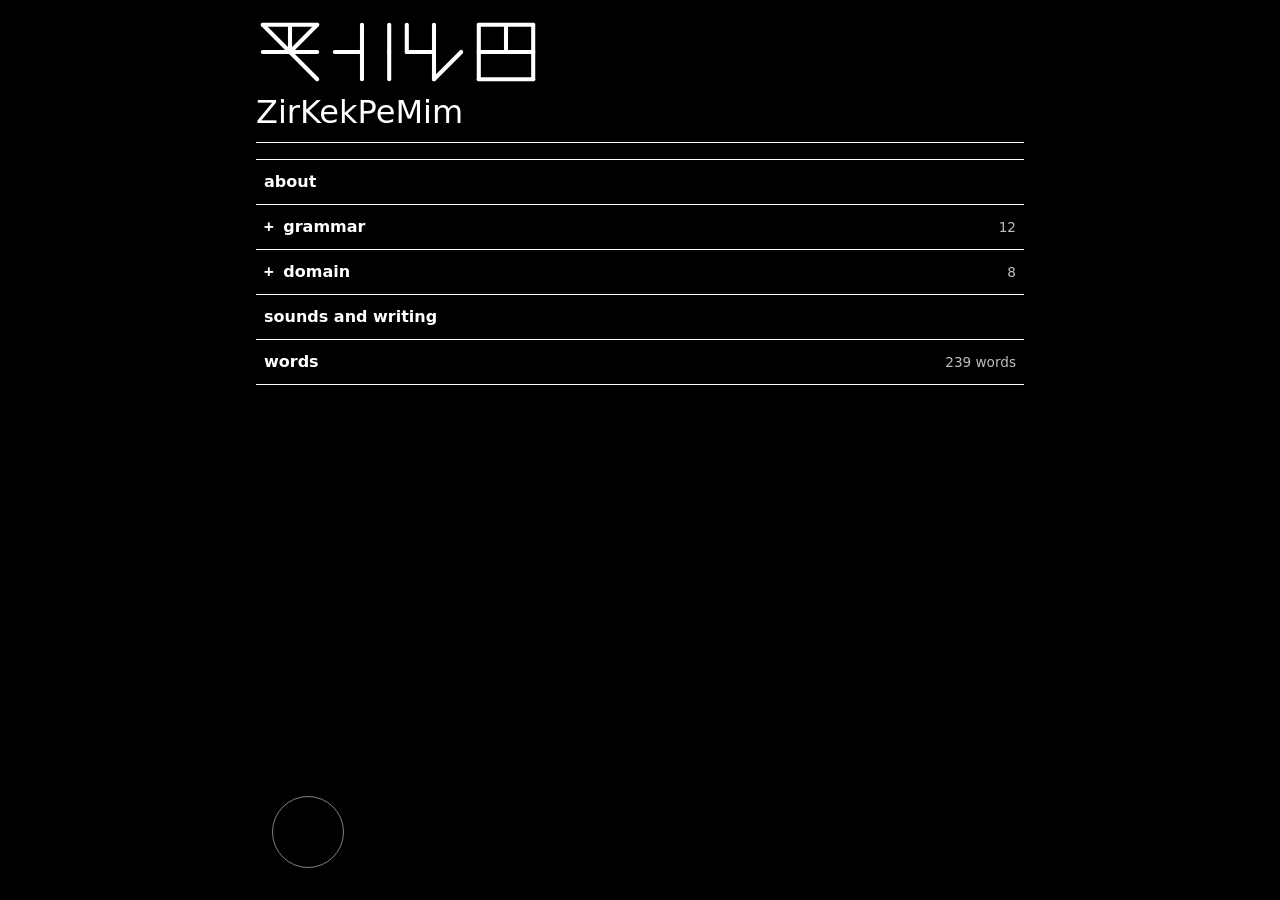
==== commit 8cafc927: "site data id keying, example script generaton, svg writes" ====
--- a/site/index.html
+++ b/site/index.html
@@ -239,12 +239,24 @@
 }
 
 /* inline script rendering */
+.script-lines {
+  display: inline-flex;
+  flex-direction: column;
+  align-items: flex-start;
+  gap: 6px;
+  vertical-align: middle;
+}
+
 .script-inline {
   display: inline-flex;
   flex-wrap: wrap;
   align-items: center;
   gap: 4px;
   vertical-align: middle;
+}
+
+.script-lines .script-inline:empty {
+  min-height: 28px;
 }
 
 .script-glyph {
@@ -296,8 +308,12 @@
   border-radius: 6px;
   font-size: 0.9rem;
   line-height: 1.35;
-  white-space: nowrap;
   max-width: calc(100vw - 32px);
+}
+
+.glyph-popup-spelling,
+.glyph-popup-short {
+  white-space: pre;
 }
 
 .glyph-popup-spelling {
@@ -403,8 +419,13 @@
   height: 34px;
 }
 
+.example-english {
+  white-space: pre-wrap;
+}
+
 .example-latin {
   font-family: ui-monospace, SFMono-Regular, Menlo, Monaco, Consolas, monospace;
+  white-space: pre-wrap;
 }
 
 .example-highlights {
@@ -643,9 +664,9 @@
 }
 
 .theme-fab {
-  bottom: 16px;
+  bottom: 32px;
   right: auto;
-  left: max(16px, calc((100% - 800px) / 2 + 16px));
+  left: max(32px, calc((100% - 800px) / 2 + 32px));
 }
 
 .section-modal {
@@ -706,6 +727,24 @@
 <body>
   <svg class="svg-sprite" aria-hidden="true">
     <defs>
+      <symbol id="glyph-_DASH" viewBox="0 0 100 100"><rect width="100" height="100" fill="var(--glyph-bg, black)" />
+  <g stroke="var(--glyph-fg, white)" stroke-width="6" stroke-linecap="round">
+    <line x1="10" y1="50" x2="50" y2="50" />
+    <line x1="90" y1="50" x2="50" y2="50" />
+  </g></symbol>
+      <symbol id="glyph-_PAKALA" viewBox="0 0 100 100"><rect width="100" height="100" fill="var(--glyph-bg, black)" />
+  <g stroke="var(--glyph-fg, white)" stroke-width="6" stroke-linecap="round">
+    <line x1="10" y1="15" x2="90" y2="10" />
+    <line x1="10" y1="90" x2="90" y2="90" />
+    <line x1="15" y1="15" x2="10" y2="90" />
+    <line x1="90" y1="10" x2="85" y2="80" />
+    <line x1="70" y1="15" x2="40" y2="47.5" />
+    <line x1="40" y1="47.5" x2="67.5" y2="52.5" />
+    <line x1="67.5" y1="52.5" x2="35" y2="90" />
+  </g></symbol>
+      <symbol id="glyph-_SPACE" viewBox="0 0 100 100"><rect width="100" height="100" fill="var(--glyph-bg, black)" />
+  <g stroke="var(--glyph-fg, white)" stroke-width="6" stroke-linecap="round">
+  </g></symbol>
       <symbol id="glyph-ac" viewBox="0 0 100 100"><rect width="100" height="100" fill="var(--glyph-bg, black)" />
   <g stroke="var(--glyph-fg, white)" stroke-width="6" stroke-linecap="round">
     <line x1="50" y1="10" x2="50" y2="50" />
@@ -789,6 +828,18 @@
     <line x1="10" y1="90" x2="10" y2="50" />
     <line x1="90" y1="90" x2="90" y2="50" />
   </g></symbol>
+      <symbol id="glyph-bax" viewBox="0 0 100 100"><rect width="100" height="100" fill="var(--glyph-bg, black)" />
+  <g stroke="var(--glyph-fg, white)" stroke-width="6" stroke-linecap="round">
+    <line x1="10" y1="10" x2="10" y2="50" />
+    <line x1="90" y1="10" x2="50" y2="50" />
+    <line x1="50" y1="10" x2="50" y2="50" />
+    <line x1="10" y1="50" x2="50" y2="50" />
+    <line x1="90" y1="50" x2="50" y2="50" />
+    <line x1="50" y1="90" x2="50" y2="50" />
+    <line x1="10" y1="90" x2="90" y2="90" />
+    <line x1="10" y1="90" x2="50" y2="50" />
+    <line x1="10" y1="90" x2="10" y2="50" />
+  </g></symbol>
       <symbol id="glyph-be" viewBox="0 0 100 100"><rect width="100" height="100" fill="var(--glyph-bg, black)" />
   <g stroke="var(--glyph-fg, white)" stroke-width="6" stroke-linecap="round">
     <line x1="10" y1="10" x2="10" y2="50" />
@@ -806,6 +857,17 @@
     <line x1="50" y1="90" x2="50" y2="50" />
     <line x1="10" y1="90" x2="50" y2="50" />
   </g></symbol>
+      <symbol id="glyph-bex" viewBox="0 0 100 100"><rect width="100" height="100" fill="var(--glyph-bg, black)" />
+  <g stroke="var(--glyph-fg, white)" stroke-width="6" stroke-linecap="round">
+    <line x1="10" y1="10" x2="10" y2="50" />
+    <line x1="90" y1="10" x2="50" y2="50" />
+    <line x1="50" y1="10" x2="50" y2="50" />
+    <line x1="10" y1="50" x2="50" y2="50" />
+    <line x1="50" y1="90" x2="50" y2="50" />
+    <line x1="10" y1="90" x2="90" y2="90" />
+    <line x1="10" y1="90" x2="50" y2="50" />
+    <line x1="10" y1="90" x2="10" y2="50" />
+  </g></symbol>
       <symbol id="glyph-bi" viewBox="0 0 100 100"><rect width="100" height="100" fill="var(--glyph-bg, black)" />
   <g stroke="var(--glyph-fg, white)" stroke-width="6" stroke-linecap="round">
     <line x1="10" y1="10" x2="10" y2="50" />
@@ -825,6 +887,17 @@
     <line x1="10" y1="90" x2="10" y2="50" />
     <line x1="90" y1="90" x2="90" y2="50" />
   </g></symbol>
+      <symbol id="glyph-bix" viewBox="0 0 100 100"><rect width="100" height="100" fill="var(--glyph-bg, black)" />
+  <g stroke="var(--glyph-fg, white)" stroke-width="6" stroke-linecap="round">
+    <line x1="10" y1="10" x2="10" y2="50" />
+    <line x1="90" y1="10" x2="50" y2="50" />
+    <line x1="50" y1="10" x2="50" y2="50" />
+    <line x1="10" y1="50" x2="50" y2="50" />
+    <line x1="90" y1="50" x2="50" y2="50" />
+    <line x1="10" y1="90" x2="90" y2="90" />
+    <line x1="10" y1="90" x2="50" y2="50" />
+    <line x1="10" y1="90" x2="10" y2="50" />
+  </g></symbol>
       <symbol id="glyph-bo" viewBox="0 0 100 100"><rect width="100" height="100" fill="var(--glyph-bg, black)" />
   <g stroke="var(--glyph-fg, white)" stroke-width="6" stroke-linecap="round">
     <line x1="10" y1="10" x2="10" y2="50" />
@@ -833,6 +906,17 @@
     <line x1="90" y1="50" x2="50" y2="50" />
     <line x1="50" y1="90" x2="50" y2="50" />
   </g></symbol>
+      <symbol id="glyph-box" viewBox="0 0 100 100"><rect width="100" height="100" fill="var(--glyph-bg, black)" />
+  <g stroke="var(--glyph-fg, white)" stroke-width="6" stroke-linecap="round">
+    <line x1="10" y1="10" x2="10" y2="50" />
+    <line x1="90" y1="10" x2="50" y2="50" />
+    <line x1="50" y1="10" x2="50" y2="50" />
+    <line x1="90" y1="50" x2="50" y2="50" />
+    <line x1="50" y1="90" x2="50" y2="50" />
+    <line x1="10" y1="90" x2="90" y2="90" />
+    <line x1="10" y1="90" x2="50" y2="50" />
+    <line x1="10" y1="90" x2="10" y2="50" />
+  </g></symbol>
       <symbol id="glyph-bu" viewBox="0 0 100 100"><rect width="100" height="100" fill="var(--glyph-bg, black)" />
   <g stroke="var(--glyph-fg, white)" stroke-width="6" stroke-linecap="round">
     <line x1="10" y1="10" x2="10" y2="50" />
@@ -841,6 +925,17 @@
     <line x1="90" y1="50" x2="50" y2="50" />
     <line x1="50" y1="90" x2="50" y2="50" />
   </g></symbol>
+      <symbol id="glyph-bux" viewBox="0 0 100 100"><rect width="100" height="100" fill="var(--glyph-bg, black)" />
+  <g stroke="var(--glyph-fg, white)" stroke-width="6" stroke-linecap="round">
+    <line x1="10" y1="10" x2="10" y2="50" />
+    <line x1="90" y1="10" x2="50" y2="50" />
+    <line x1="10" y1="50" x2="50" y2="50" />
+    <line x1="90" y1="50" x2="50" y2="50" />
+    <line x1="50" y1="90" x2="50" y2="50" />
+    <line x1="10" y1="90" x2="90" y2="90" />
+    <line x1="10" y1="90" x2="50" y2="50" />
+    <line x1="10" y1="90" x2="10" y2="50" />
+  </g></symbol>
       <symbol id="glyph-ca" viewBox="0 0 100 100"><rect width="100" height="100" fill="var(--glyph-bg, black)" />
   <g stroke="var(--glyph-fg, white)" stroke-width="6" stroke-linecap="round">
     <line x1="10" y1="10" x2="90" y2="10" />
@@ -850,6 +945,18 @@
     <line x1="90" y1="50" x2="50" y2="50" />
     <line x1="50" y1="90" x2="50" y2="50" />
   </g></symbol>
+      <symbol id="glyph-cax" viewBox="0 0 100 100"><rect width="100" height="100" fill="var(--glyph-bg, black)" />
+  <g stroke="var(--glyph-fg, white)" stroke-width="6" stroke-linecap="round">
+    <line x1="10" y1="10" x2="90" y2="10" />
+    <line x1="10" y1="10" x2="10" y2="50" />
+    <line x1="50" y1="10" x2="50" y2="50" />
+    <line x1="10" y1="50" x2="50" y2="50" />
+    <line x1="90" y1="50" x2="50" y2="50" />
+    <line x1="50" y1="90" x2="50" y2="50" />
+    <line x1="10" y1="90" x2="90" y2="90" />
+    <line x1="10" y1="90" x2="50" y2="50" />
+    <line x1="10" y1="90" x2="10" y2="50" />
+  </g></symbol>
       <symbol id="glyph-ce" viewBox="0 0 100 100"><rect width="100" height="100" fill="var(--glyph-bg, black)" />
   <g stroke="var(--glyph-fg, white)" stroke-width="6" stroke-linecap="round">
     <line x1="10" y1="10" x2="90" y2="10" />
@@ -867,6 +974,17 @@
     <line x1="50" y1="90" x2="50" y2="50" />
     <line x1="90" y1="90" x2="50" y2="50" />
   </g></symbol>
+      <symbol id="glyph-cex" viewBox="0 0 100 100"><rect width="100" height="100" fill="var(--glyph-bg, black)" />
+  <g stroke="var(--glyph-fg, white)" stroke-width="6" stroke-linecap="round">
+    <line x1="10" y1="10" x2="90" y2="10" />
+    <line x1="10" y1="10" x2="10" y2="50" />
+    <line x1="50" y1="10" x2="50" y2="50" />
+    <line x1="10" y1="50" x2="50" y2="50" />
+    <line x1="50" y1="90" x2="50" y2="50" />
+    <line x1="10" y1="90" x2="90" y2="90" />
+    <line x1="10" y1="90" x2="50" y2="50" />
+    <line x1="10" y1="90" x2="10" y2="50" />
+  </g></symbol>
       <symbol id="glyph-ci" viewBox="0 0 100 100"><rect width="100" height="100" fill="var(--glyph-bg, black)" />
   <g stroke="var(--glyph-fg, white)" stroke-width="6" stroke-linecap="round">
     <line x1="10" y1="10" x2="90" y2="10" />
@@ -875,6 +993,17 @@
     <line x1="10" y1="50" x2="50" y2="50" />
     <line x1="90" y1="50" x2="50" y2="50" />
   </g></symbol>
+      <symbol id="glyph-cix" viewBox="0 0 100 100"><rect width="100" height="100" fill="var(--glyph-bg, black)" />
+  <g stroke="var(--glyph-fg, white)" stroke-width="6" stroke-linecap="round">
+    <line x1="10" y1="10" x2="90" y2="10" />
+    <line x1="10" y1="10" x2="10" y2="50" />
+    <line x1="50" y1="10" x2="50" y2="50" />
+    <line x1="10" y1="50" x2="50" y2="50" />
+    <line x1="90" y1="50" x2="50" y2="50" />
+    <line x1="10" y1="90" x2="90" y2="90" />
+    <line x1="10" y1="90" x2="50" y2="50" />
+    <line x1="10" y1="90" x2="10" y2="50" />
+  </g></symbol>
       <symbol id="glyph-co" viewBox="0 0 100 100"><rect width="100" height="100" fill="var(--glyph-bg, black)" />
   <g stroke="var(--glyph-fg, white)" stroke-width="6" stroke-linecap="round">
     <line x1="10" y1="10" x2="90" y2="10" />
@@ -883,6 +1012,17 @@
     <line x1="90" y1="50" x2="50" y2="50" />
     <line x1="50" y1="90" x2="50" y2="50" />
   </g></symbol>
+      <symbol id="glyph-cox" viewBox="0 0 100 100"><rect width="100" height="100" fill="var(--glyph-bg, black)" />
+  <g stroke="var(--glyph-fg, white)" stroke-width="6" stroke-linecap="round">
+    <line x1="10" y1="10" x2="90" y2="10" />
+    <line x1="10" y1="10" x2="10" y2="50" />
+    <line x1="50" y1="10" x2="50" y2="50" />
+    <line x1="90" y1="50" x2="50" y2="50" />
+    <line x1="50" y1="90" x2="50" y2="50" />
+    <line x1="10" y1="90" x2="90" y2="90" />
+    <line x1="10" y1="90" x2="50" y2="50" />
+    <line x1="10" y1="90" x2="10" y2="50" />
+  </g></symbol>
       <symbol id="glyph-cu" viewBox="0 0 100 100"><rect width="100" height="100" fill="var(--glyph-bg, black)" />
   <g stroke="var(--glyph-fg, white)" stroke-width="6" stroke-linecap="round">
     <line x1="10" y1="10" x2="90" y2="10" />
@@ -901,6 +1041,17 @@
     <line x1="10" y1="90" x2="10" y2="50" />
     <line x1="90" y1="90" x2="50" y2="50" />
   </g></symbol>
+      <symbol id="glyph-cux" viewBox="0 0 100 100"><rect width="100" height="100" fill="var(--glyph-bg, black)" />
+  <g stroke="var(--glyph-fg, white)" stroke-width="6" stroke-linecap="round">
+    <line x1="10" y1="10" x2="90" y2="10" />
+    <line x1="10" y1="10" x2="10" y2="50" />
+    <line x1="10" y1="50" x2="50" y2="50" />
+    <line x1="90" y1="50" x2="50" y2="50" />
+    <line x1="50" y1="90" x2="50" y2="50" />
+    <line x1="10" y1="90" x2="90" y2="90" />
+    <line x1="10" y1="90" x2="50" y2="50" />
+    <line x1="10" y1="90" x2="10" y2="50" />
+  </g></symbol>
       <symbol id="glyph-da" viewBox="0 0 100 100"><rect width="100" height="100" fill="var(--glyph-bg, black)" />
   <g stroke="var(--glyph-fg, white)" stroke-width="6" stroke-linecap="round">
     <line x1="10" y1="10" x2="90" y2="10" />
@@ -910,6 +1061,18 @@
     <line x1="90" y1="50" x2="50" y2="50" />
     <line x1="50" y1="90" x2="50" y2="50" />
   </g></symbol>
+      <symbol id="glyph-dax" viewBox="0 0 100 100"><rect width="100" height="100" fill="var(--glyph-bg, black)" />
+  <g stroke="var(--glyph-fg, white)" stroke-width="6" stroke-linecap="round">
+    <line x1="10" y1="10" x2="90" y2="10" />
+    <line x1="90" y1="10" x2="50" y2="50" />
+    <line x1="50" y1="10" x2="50" y2="50" />
+    <line x1="10" y1="50" x2="50" y2="50" />
+    <line x1="90" y1="50" x2="50" y2="50" />
+    <line x1="50" y1="90" x2="50" y2="50" />
+    <line x1="10" y1="90" x2="90" y2="90" />
+    <line x1="10" y1="90" x2="50" y2="50" />
+    <line x1="10" y1="90" x2="10" y2="50" />
+  </g></symbol>
       <symbol id="glyph-de" viewBox="0 0 100 100"><rect width="100" height="100" fill="var(--glyph-bg, black)" />
   <g stroke="var(--glyph-fg, white)" stroke-width="6" stroke-linecap="round">
     <line x1="10" y1="10" x2="90" y2="10" />
@@ -928,6 +1091,17 @@
     <line x1="10" y1="90" x2="90" y2="90" />
     <line x1="90" y1="90" x2="90" y2="50" />
   </g></symbol>
+      <symbol id="glyph-dex" viewBox="0 0 100 100"><rect width="100" height="100" fill="var(--glyph-bg, black)" />
+  <g stroke="var(--glyph-fg, white)" stroke-width="6" stroke-linecap="round">
+    <line x1="10" y1="10" x2="90" y2="10" />
+    <line x1="90" y1="10" x2="50" y2="50" />
+    <line x1="50" y1="10" x2="50" y2="50" />
+    <line x1="10" y1="50" x2="50" y2="50" />
+    <line x1="50" y1="90" x2="50" y2="50" />
+    <line x1="10" y1="90" x2="90" y2="90" />
+    <line x1="10" y1="90" x2="50" y2="50" />
+    <line x1="10" y1="90" x2="10" y2="50" />
+  </g></symbol>
       <symbol id="glyph-di" viewBox="0 0 100 100"><rect width="100" height="100" fill="var(--glyph-bg, black)" />
   <g stroke="var(--glyph-fg, white)" stroke-width="6" stroke-linecap="round">
     <line x1="10" y1="10" x2="90" y2="10" />
@@ -936,6 +1110,17 @@
     <line x1="10" y1="50" x2="50" y2="50" />
     <line x1="90" y1="50" x2="50" y2="50" />
   </g></symbol>
+      <symbol id="glyph-dix" viewBox="0 0 100 100"><rect width="100" height="100" fill="var(--glyph-bg, black)" />
+  <g stroke="var(--glyph-fg, white)" stroke-width="6" stroke-linecap="round">
+    <line x1="10" y1="10" x2="90" y2="10" />
+    <line x1="90" y1="10" x2="50" y2="50" />
+    <line x1="50" y1="10" x2="50" y2="50" />
+    <line x1="10" y1="50" x2="50" y2="50" />
+    <line x1="90" y1="50" x2="50" y2="50" />
+    <line x1="10" y1="90" x2="90" y2="90" />
+    <line x1="10" y1="90" x2="50" y2="50" />
+    <line x1="10" y1="90" x2="10" y2="50" />
+  </g></symbol>
       <symbol id="glyph-do" viewBox="0 0 100 100"><rect width="100" height="100" fill="var(--glyph-bg, black)" />
   <g stroke="var(--glyph-fg, white)" stroke-width="6" stroke-linecap="round">
     <line x1="10" y1="10" x2="90" y2="10" />
@@ -944,6 +1129,17 @@
     <line x1="90" y1="50" x2="50" y2="50" />
     <line x1="50" y1="90" x2="50" y2="50" />
   </g></symbol>
+      <symbol id="glyph-dox" viewBox="0 0 100 100"><rect width="100" height="100" fill="var(--glyph-bg, black)" />
+  <g stroke="var(--glyph-fg, white)" stroke-width="6" stroke-linecap="round">
+    <line x1="10" y1="10" x2="90" y2="10" />
+    <line x1="90" y1="10" x2="50" y2="50" />
+    <line x1="50" y1="10" x2="50" y2="50" />
+    <line x1="90" y1="50" x2="50" y2="50" />
+    <line x1="50" y1="90" x2="50" y2="50" />
+    <line x1="10" y1="90" x2="90" y2="90" />
+    <line x1="10" y1="90" x2="50" y2="50" />
+    <line x1="10" y1="90" x2="10" y2="50" />
+  </g></symbol>
       <symbol id="glyph-du" viewBox="0 0 100 100"><rect width="100" height="100" fill="var(--glyph-bg, black)" />
   <g stroke="var(--glyph-fg, white)" stroke-width="6" stroke-linecap="round">
     <line x1="10" y1="10" x2="90" y2="10" />
@@ -952,466 +1148,710 @@
     <line x1="90" y1="50" x2="50" y2="50" />
     <line x1="50" y1="90" x2="50" y2="50" />
   </g></symbol>
-      <symbol id="glyph-em" viewBox="0 0 100 100"><rect width="100" height="100" fill="var(--glyph-bg, black)" />
-  <g stroke="var(--glyph-fg, white)" stroke-width="6" stroke-linecap="round">
-    <line x1="50" y1="10" x2="50" y2="50" />
-    <line x1="10" y1="50" x2="50" y2="50" />
-    <line x1="50" y1="90" x2="50" y2="50" />
-    <line x1="10" y1="90" x2="90" y2="90" />
-    <line x1="10" y1="90" x2="10" y2="50" />
+      <symbol id="glyph-dux" viewBox="0 0 100 100"><rect width="100" height="100" fill="var(--glyph-bg, black)" />
+  <g stroke="var(--glyph-fg, white)" stroke-width="6" stroke-linecap="round">
+    <line x1="10" y1="10" x2="90" y2="10" />
+    <line x1="90" y1="10" x2="50" y2="50" />
+    <line x1="10" y1="50" x2="50" y2="50" />
+    <line x1="90" y1="50" x2="50" y2="50" />
+    <line x1="50" y1="90" x2="50" y2="50" />
+    <line x1="10" y1="90" x2="90" y2="90" />
+    <line x1="10" y1="90" x2="50" y2="50" />
+    <line x1="10" y1="90" x2="10" y2="50" />
+  </g></symbol>
+      <symbol id="glyph-es" viewBox="0 0 100 100"><rect width="100" height="100" fill="var(--glyph-bg, black)" />
+  <g stroke="var(--glyph-fg, white)" stroke-width="6" stroke-linecap="round">
+    <line x1="50" y1="10" x2="50" y2="50" />
+    <line x1="10" y1="50" x2="50" y2="50" />
+    <line x1="50" y1="90" x2="50" y2="50" />
+    <line x1="10" y1="90" x2="90" y2="90" />
+    <line x1="10" y1="90" x2="50" y2="50" />
+  </g></symbol>
+      <symbol id="glyph-et" viewBox="0 0 100 100"><rect width="100" height="100" fill="var(--glyph-bg, black)" />
+  <g stroke="var(--glyph-fg, white)" stroke-width="6" stroke-linecap="round">
+    <line x1="50" y1="10" x2="50" y2="50" />
+    <line x1="10" y1="50" x2="50" y2="50" />
+    <line x1="50" y1="90" x2="50" y2="50" />
+    <line x1="10" y1="90" x2="90" y2="90" />
+  </g></symbol>
+      <symbol id="glyph-fe" viewBox="0 0 100 100"><rect width="100" height="100" fill="var(--glyph-bg, black)" />
+  <g stroke="var(--glyph-fg, white)" stroke-width="6" stroke-linecap="round">
+    <line x1="10" y1="10" x2="10" y2="50" />
+    <line x1="10" y1="10" x2="50" y2="50" />
+    <line x1="50" y1="10" x2="50" y2="50" />
+    <line x1="10" y1="50" x2="50" y2="50" />
+    <line x1="50" y1="90" x2="50" y2="50" />
+    <line x1="90" y1="50" x2="50" y2="90" />
+  </g></symbol>
+      <symbol id="glyph-fen" viewBox="0 0 100 100"><rect width="100" height="100" fill="var(--glyph-bg, black)" />
+  <g stroke="var(--glyph-fg, white)" stroke-width="6" stroke-linecap="round">
+    <line x1="10" y1="10" x2="10" y2="50" />
+    <line x1="10" y1="10" x2="50" y2="50" />
+    <line x1="50" y1="10" x2="50" y2="50" />
+    <line x1="10" y1="50" x2="50" y2="50" />
+    <line x1="50" y1="90" x2="50" y2="50" />
+    <line x1="10" y1="90" x2="90" y2="90" />
     <line x1="90" y1="90" x2="90" y2="50" />
   </g></symbol>
-      <symbol id="glyph-es" viewBox="0 0 100 100"><rect width="100" height="100" fill="var(--glyph-bg, black)" />
-  <g stroke="var(--glyph-fg, white)" stroke-width="6" stroke-linecap="round">
-    <line x1="50" y1="10" x2="50" y2="50" />
-    <line x1="10" y1="50" x2="50" y2="50" />
-    <line x1="50" y1="90" x2="50" y2="50" />
-    <line x1="10" y1="90" x2="90" y2="90" />
-    <line x1="10" y1="90" x2="50" y2="50" />
-  </g></symbol>
-      <symbol id="glyph-et" viewBox="0 0 100 100"><rect width="100" height="100" fill="var(--glyph-bg, black)" />
-  <g stroke="var(--glyph-fg, white)" stroke-width="6" stroke-linecap="round">
-    <line x1="50" y1="10" x2="50" y2="50" />
-    <line x1="10" y1="50" x2="50" y2="50" />
-    <line x1="50" y1="90" x2="50" y2="50" />
-    <line x1="10" y1="90" x2="90" y2="90" />
-  </g></symbol>
-      <symbol id="glyph-fa" viewBox="0 0 100 100"><rect width="100" height="100" fill="var(--glyph-bg, black)" />
-  <g stroke="var(--glyph-fg, white)" stroke-width="6" stroke-linecap="round">
-    <line x1="10" y1="10" x2="10" y2="50" />
-    <line x1="10" y1="10" x2="50" y2="50" />
-    <line x1="50" y1="10" x2="50" y2="50" />
-    <line x1="10" y1="50" x2="50" y2="50" />
-    <line x1="90" y1="50" x2="50" y2="50" />
-    <line x1="50" y1="90" x2="50" y2="50" />
-  </g></symbol>
-      <symbol id="glyph-fe" viewBox="0 0 100 100"><rect width="100" height="100" fill="var(--glyph-bg, black)" />
-  <g stroke="var(--glyph-fg, white)" stroke-width="6" stroke-linecap="round">
-    <line x1="10" y1="10" x2="10" y2="50" />
+      <symbol id="glyph-fex" viewBox="0 0 100 100"><rect width="100" height="100" fill="var(--glyph-bg, black)" />
+  <g stroke="var(--glyph-fg, white)" stroke-width="6" stroke-linecap="round">
+    <line x1="10" y1="10" x2="10" y2="50" />
+    <line x1="10" y1="10" x2="50" y2="50" />
+    <line x1="50" y1="10" x2="50" y2="50" />
+    <line x1="10" y1="50" x2="50" y2="50" />
+    <line x1="50" y1="90" x2="50" y2="50" />
+    <line x1="10" y1="90" x2="90" y2="90" />
+    <line x1="10" y1="90" x2="50" y2="50" />
+    <line x1="10" y1="90" x2="10" y2="50" />
+  </g></symbol>
+      <symbol id="glyph-fi" viewBox="0 0 100 100"><rect width="100" height="100" fill="var(--glyph-bg, black)" />
+  <g stroke="var(--glyph-fg, white)" stroke-width="6" stroke-linecap="round">
+    <line x1="10" y1="10" x2="10" y2="50" />
+    <line x1="10" y1="10" x2="50" y2="50" />
+    <line x1="50" y1="10" x2="50" y2="50" />
+    <line x1="10" y1="50" x2="50" y2="50" />
+    <line x1="90" y1="50" x2="50" y2="50" />
+  </g></symbol>
+      <symbol id="glyph-fir" viewBox="0 0 100 100"><rect width="100" height="100" fill="var(--glyph-bg, black)" />
+  <g stroke="var(--glyph-fg, white)" stroke-width="6" stroke-linecap="round">
+    <line x1="10" y1="10" x2="10" y2="50" />
+    <line x1="10" y1="10" x2="50" y2="50" />
+    <line x1="50" y1="10" x2="50" y2="50" />
+    <line x1="10" y1="50" x2="50" y2="50" />
+    <line x1="90" y1="50" x2="50" y2="50" />
+    <line x1="90" y1="90" x2="50" y2="50" />
+  </g></symbol>
+      <symbol id="glyph-fix" viewBox="0 0 100 100"><rect width="100" height="100" fill="var(--glyph-bg, black)" />
+  <g stroke="var(--glyph-fg, white)" stroke-width="6" stroke-linecap="round">
+    <line x1="10" y1="10" x2="10" y2="50" />
+    <line x1="10" y1="10" x2="50" y2="50" />
+    <line x1="50" y1="10" x2="50" y2="50" />
+    <line x1="10" y1="50" x2="50" y2="50" />
+    <line x1="90" y1="50" x2="50" y2="50" />
+    <line x1="10" y1="90" x2="90" y2="90" />
+    <line x1="10" y1="90" x2="50" y2="50" />
+    <line x1="10" y1="90" x2="10" y2="50" />
+  </g></symbol>
+      <symbol id="glyph-fu" viewBox="0 0 100 100"><rect width="100" height="100" fill="var(--glyph-bg, black)" />
+  <g stroke="var(--glyph-fg, white)" stroke-width="6" stroke-linecap="round">
+    <line x1="10" y1="10" x2="10" y2="50" />
+    <line x1="10" y1="10" x2="50" y2="50" />
+    <line x1="10" y1="50" x2="50" y2="50" />
+    <line x1="90" y1="50" x2="50" y2="50" />
+    <line x1="50" y1="90" x2="50" y2="50" />
+  </g></symbol>
+      <symbol id="glyph-fum" viewBox="0 0 100 100"><rect width="100" height="100" fill="var(--glyph-bg, black)" />
+  <g stroke="var(--glyph-fg, white)" stroke-width="6" stroke-linecap="round">
+    <line x1="10" y1="10" x2="10" y2="50" />
+    <line x1="10" y1="10" x2="50" y2="50" />
+    <line x1="10" y1="50" x2="50" y2="50" />
+    <line x1="90" y1="50" x2="50" y2="50" />
+    <line x1="50" y1="90" x2="50" y2="50" />
+    <line x1="10" y1="90" x2="90" y2="90" />
+    <line x1="10" y1="90" x2="10" y2="50" />
+    <line x1="90" y1="90" x2="90" y2="50" />
+  </g></symbol>
+      <symbol id="glyph-fux" viewBox="0 0 100 100"><rect width="100" height="100" fill="var(--glyph-bg, black)" />
+  <g stroke="var(--glyph-fg, white)" stroke-width="6" stroke-linecap="round">
+    <line x1="10" y1="10" x2="10" y2="50" />
+    <line x1="10" y1="10" x2="50" y2="50" />
+    <line x1="10" y1="50" x2="50" y2="50" />
+    <line x1="90" y1="50" x2="50" y2="50" />
+    <line x1="50" y1="90" x2="50" y2="50" />
+    <line x1="10" y1="90" x2="90" y2="90" />
+    <line x1="10" y1="90" x2="50" y2="50" />
+    <line x1="10" y1="90" x2="10" y2="50" />
+  </g></symbol>
+      <symbol id="glyph-ga" viewBox="0 0 100 100"><rect width="100" height="100" fill="var(--glyph-bg, black)" />
+  <g stroke="var(--glyph-fg, white)" stroke-width="6" stroke-linecap="round">
+    <line x1="90" y1="10" x2="50" y2="50" />
+    <line x1="90" y1="10" x2="90" y2="50" />
+    <line x1="50" y1="10" x2="50" y2="50" />
+    <line x1="10" y1="50" x2="50" y2="50" />
+    <line x1="90" y1="50" x2="50" y2="50" />
+    <line x1="50" y1="90" x2="50" y2="50" />
+  </g></symbol>
+      <symbol id="glyph-gax" viewBox="0 0 100 100"><rect width="100" height="100" fill="var(--glyph-bg, black)" />
+  <g stroke="var(--glyph-fg, white)" stroke-width="6" stroke-linecap="round">
+    <line x1="90" y1="10" x2="50" y2="50" />
+    <line x1="90" y1="10" x2="90" y2="50" />
+    <line x1="50" y1="10" x2="50" y2="50" />
+    <line x1="10" y1="50" x2="50" y2="50" />
+    <line x1="90" y1="50" x2="50" y2="50" />
+    <line x1="50" y1="90" x2="50" y2="50" />
+    <line x1="10" y1="90" x2="90" y2="90" />
+    <line x1="10" y1="90" x2="50" y2="50" />
+    <line x1="10" y1="90" x2="10" y2="50" />
+  </g></symbol>
+      <symbol id="glyph-ge" viewBox="0 0 100 100"><rect width="100" height="100" fill="var(--glyph-bg, black)" />
+  <g stroke="var(--glyph-fg, white)" stroke-width="6" stroke-linecap="round">
+    <line x1="90" y1="10" x2="50" y2="50" />
+    <line x1="90" y1="10" x2="90" y2="50" />
+    <line x1="50" y1="10" x2="50" y2="50" />
+    <line x1="10" y1="50" x2="50" y2="50" />
+    <line x1="50" y1="90" x2="50" y2="50" />
+  </g></symbol>
+      <symbol id="glyph-gex" viewBox="0 0 100 100"><rect width="100" height="100" fill="var(--glyph-bg, black)" />
+  <g stroke="var(--glyph-fg, white)" stroke-width="6" stroke-linecap="round">
+    <line x1="90" y1="10" x2="50" y2="50" />
+    <line x1="90" y1="10" x2="90" y2="50" />
+    <line x1="50" y1="10" x2="50" y2="50" />
+    <line x1="10" y1="50" x2="50" y2="50" />
+    <line x1="50" y1="90" x2="50" y2="50" />
+    <line x1="10" y1="90" x2="90" y2="90" />
+    <line x1="10" y1="90" x2="50" y2="50" />
+    <line x1="10" y1="90" x2="10" y2="50" />
+  </g></symbol>
+      <symbol id="glyph-gi" viewBox="0 0 100 100"><rect width="100" height="100" fill="var(--glyph-bg, black)" />
+  <g stroke="var(--glyph-fg, white)" stroke-width="6" stroke-linecap="round">
+    <line x1="90" y1="10" x2="50" y2="50" />
+    <line x1="90" y1="10" x2="90" y2="50" />
+    <line x1="50" y1="10" x2="50" y2="50" />
+    <line x1="10" y1="50" x2="50" y2="50" />
+    <line x1="90" y1="50" x2="50" y2="50" />
+  </g></symbol>
+      <symbol id="glyph-gix" viewBox="0 0 100 100"><rect width="100" height="100" fill="var(--glyph-bg, black)" />
+  <g stroke="var(--glyph-fg, white)" stroke-width="6" stroke-linecap="round">
+    <line x1="90" y1="10" x2="50" y2="50" />
+    <line x1="90" y1="10" x2="90" y2="50" />
+    <line x1="50" y1="10" x2="50" y2="50" />
+    <line x1="10" y1="50" x2="50" y2="50" />
+    <line x1="90" y1="50" x2="50" y2="50" />
+    <line x1="10" y1="90" x2="90" y2="90" />
+    <line x1="10" y1="90" x2="50" y2="50" />
+    <line x1="10" y1="90" x2="10" y2="50" />
+  </g></symbol>
+      <symbol id="glyph-go" viewBox="0 0 100 100"><rect width="100" height="100" fill="var(--glyph-bg, black)" />
+  <g stroke="var(--glyph-fg, white)" stroke-width="6" stroke-linecap="round">
+    <line x1="90" y1="10" x2="50" y2="50" />
+    <line x1="90" y1="10" x2="90" y2="50" />
+    <line x1="50" y1="10" x2="50" y2="50" />
+    <line x1="90" y1="50" x2="50" y2="50" />
+    <line x1="50" y1="90" x2="50" y2="50" />
+    <line x1="50" y1="10" x2="10" y2="50" />
+  </g></symbol>
+      <symbol id="glyph-gox" viewBox="0 0 100 100"><rect width="100" height="100" fill="var(--glyph-bg, black)" />
+  <g stroke="var(--glyph-fg, white)" stroke-width="6" stroke-linecap="round">
+    <line x1="90" y1="10" x2="50" y2="50" />
+    <line x1="90" y1="10" x2="90" y2="50" />
+    <line x1="50" y1="10" x2="50" y2="50" />
+    <line x1="90" y1="50" x2="50" y2="50" />
+    <line x1="50" y1="90" x2="50" y2="50" />
+    <line x1="10" y1="90" x2="90" y2="90" />
+    <line x1="10" y1="90" x2="50" y2="50" />
+    <line x1="10" y1="90" x2="10" y2="50" />
+  </g></symbol>
+      <symbol id="glyph-gu" viewBox="0 0 100 100"><rect width="100" height="100" fill="var(--glyph-bg, black)" />
+  <g stroke="var(--glyph-fg, white)" stroke-width="6" stroke-linecap="round">
+    <line x1="90" y1="10" x2="50" y2="50" />
+    <line x1="90" y1="10" x2="90" y2="50" />
+    <line x1="10" y1="50" x2="50" y2="50" />
+    <line x1="90" y1="50" x2="50" y2="50" />
+    <line x1="50" y1="90" x2="50" y2="50" />
+  </g></symbol>
+      <symbol id="glyph-guc" viewBox="0 0 100 100"><rect width="100" height="100" fill="var(--glyph-bg, black)" />
+  <g stroke="var(--glyph-fg, white)" stroke-width="6" stroke-linecap="round">
+    <line x1="90" y1="10" x2="50" y2="50" />
+    <line x1="90" y1="10" x2="90" y2="50" />
+    <line x1="10" y1="50" x2="50" y2="50" />
+    <line x1="90" y1="50" x2="50" y2="50" />
+    <line x1="50" y1="90" x2="50" y2="50" />
+    <line x1="10" y1="90" x2="90" y2="90" />
+    <line x1="10" y1="90" x2="10" y2="50" />
+  </g></symbol>
+      <symbol id="glyph-gum" viewBox="0 0 100 100"><rect width="100" height="100" fill="var(--glyph-bg, black)" />
+  <g stroke="var(--glyph-fg, white)" stroke-width="6" stroke-linecap="round">
+    <line x1="90" y1="10" x2="50" y2="50" />
+    <line x1="90" y1="10" x2="90" y2="50" />
+    <line x1="10" y1="50" x2="50" y2="50" />
+    <line x1="90" y1="50" x2="50" y2="50" />
+    <line x1="50" y1="90" x2="50" y2="50" />
+    <line x1="10" y1="90" x2="90" y2="90" />
+    <line x1="10" y1="90" x2="10" y2="50" />
+    <line x1="90" y1="90" x2="90" y2="50" />
+  </g></symbol>
+      <symbol id="glyph-gur" viewBox="0 0 100 100"><rect width="100" height="100" fill="var(--glyph-bg, black)" />
+  <g stroke="var(--glyph-fg, white)" stroke-width="6" stroke-linecap="round">
+    <line x1="90" y1="10" x2="50" y2="50" />
+    <line x1="90" y1="10" x2="90" y2="50" />
+    <line x1="10" y1="50" x2="50" y2="50" />
+    <line x1="90" y1="50" x2="50" y2="50" />
+    <line x1="50" y1="90" x2="50" y2="50" />
+    <line x1="90" y1="90" x2="50" y2="50" />
+  </g></symbol>
+      <symbol id="glyph-gux" viewBox="0 0 100 100"><rect width="100" height="100" fill="var(--glyph-bg, black)" />
+  <g stroke="var(--glyph-fg, white)" stroke-width="6" stroke-linecap="round">
+    <line x1="90" y1="10" x2="50" y2="50" />
+    <line x1="90" y1="10" x2="90" y2="50" />
+    <line x1="10" y1="50" x2="50" y2="50" />
+    <line x1="90" y1="50" x2="50" y2="50" />
+    <line x1="50" y1="90" x2="50" y2="50" />
+    <line x1="10" y1="90" x2="90" y2="90" />
+    <line x1="10" y1="90" x2="50" y2="50" />
+    <line x1="10" y1="90" x2="10" y2="50" />
+  </g></symbol>
+      <symbol id="glyph-ha" viewBox="0 0 100 100"><rect width="100" height="100" fill="var(--glyph-bg, black)" />
+  <g stroke="var(--glyph-fg, white)" stroke-width="6" stroke-linecap="round">
+    <line x1="10" y1="10" x2="50" y2="50" />
+    <line x1="90" y1="10" x2="90" y2="50" />
+    <line x1="50" y1="10" x2="50" y2="50" />
+    <line x1="10" y1="50" x2="50" y2="50" />
+    <line x1="90" y1="50" x2="50" y2="50" />
+    <line x1="50" y1="90" x2="50" y2="50" />
+  </g></symbol>
+      <symbol id="glyph-hax" viewBox="0 0 100 100"><rect width="100" height="100" fill="var(--glyph-bg, black)" />
+  <g stroke="var(--glyph-fg, white)" stroke-width="6" stroke-linecap="round">
+    <line x1="10" y1="10" x2="50" y2="50" />
+    <line x1="90" y1="10" x2="90" y2="50" />
+    <line x1="50" y1="10" x2="50" y2="50" />
+    <line x1="10" y1="50" x2="50" y2="50" />
+    <line x1="90" y1="50" x2="50" y2="50" />
+    <line x1="50" y1="90" x2="50" y2="50" />
+    <line x1="10" y1="90" x2="90" y2="90" />
+    <line x1="10" y1="90" x2="50" y2="50" />
+    <line x1="10" y1="90" x2="10" y2="50" />
+  </g></symbol>
+      <symbol id="glyph-he" viewBox="0 0 100 100"><rect width="100" height="100" fill="var(--glyph-bg, black)" />
+  <g stroke="var(--glyph-fg, white)" stroke-width="6" stroke-linecap="round">
+    <line x1="10" y1="10" x2="50" y2="50" />
+    <line x1="90" y1="10" x2="90" y2="50" />
+    <line x1="50" y1="10" x2="50" y2="50" />
+    <line x1="10" y1="50" x2="50" y2="50" />
+    <line x1="50" y1="90" x2="50" y2="50" />
+  </g></symbol>
+      <symbol id="glyph-hex" viewBox="0 0 100 100"><rect width="100" height="100" fill="var(--glyph-bg, black)" />
+  <g stroke="var(--glyph-fg, white)" stroke-width="6" stroke-linecap="round">
+    <line x1="10" y1="10" x2="50" y2="50" />
+    <line x1="90" y1="10" x2="90" y2="50" />
+    <line x1="50" y1="10" x2="50" y2="50" />
+    <line x1="10" y1="50" x2="50" y2="50" />
+    <line x1="50" y1="90" x2="50" y2="50" />
+    <line x1="10" y1="90" x2="90" y2="90" />
+    <line x1="10" y1="90" x2="50" y2="50" />
+    <line x1="10" y1="90" x2="10" y2="50" />
+  </g></symbol>
+      <symbol id="glyph-hi" viewBox="0 0 100 100"><rect width="100" height="100" fill="var(--glyph-bg, black)" />
+  <g stroke="var(--glyph-fg, white)" stroke-width="6" stroke-linecap="round">
+    <line x1="10" y1="10" x2="50" y2="50" />
+    <line x1="90" y1="10" x2="90" y2="50" />
+    <line x1="50" y1="10" x2="50" y2="50" />
+    <line x1="10" y1="50" x2="50" y2="50" />
+    <line x1="90" y1="50" x2="50" y2="50" />
+  </g></symbol>
+      <symbol id="glyph-hil" viewBox="0 0 100 100"><rect width="100" height="100" fill="var(--glyph-bg, black)" />
+  <g stroke="var(--glyph-fg, white)" stroke-width="6" stroke-linecap="round">
+    <line x1="10" y1="10" x2="50" y2="50" />
+    <line x1="90" y1="10" x2="90" y2="50" />
+    <line x1="50" y1="10" x2="50" y2="50" />
+    <line x1="10" y1="50" x2="50" y2="50" />
+    <line x1="90" y1="50" x2="50" y2="50" />
+    <line x1="10" y1="90" x2="50" y2="50" />
+  </g></symbol>
+      <symbol id="glyph-hiv" viewBox="0 0 100 100"><rect width="100" height="100" fill="var(--glyph-bg, black)" />
+  <g stroke="var(--glyph-fg, white)" stroke-width="6" stroke-linecap="round">
+    <line x1="10" y1="10" x2="50" y2="50" />
+    <line x1="90" y1="10" x2="90" y2="50" />
+    <line x1="50" y1="10" x2="50" y2="50" />
+    <line x1="10" y1="50" x2="50" y2="50" />
+    <line x1="90" y1="50" x2="50" y2="50" />
+    <line x1="10" y1="90" x2="10" y2="50" />
+    <line x1="10" y1="90" x2="50" y2="50" />
+    <line x1="90" y1="90" x2="50" y2="50" />
+  </g></symbol>
+      <symbol id="glyph-hix" viewBox="0 0 100 100"><rect width="100" height="100" fill="var(--glyph-bg, black)" />
+  <g stroke="var(--glyph-fg, white)" stroke-width="6" stroke-linecap="round">
+    <line x1="10" y1="10" x2="50" y2="50" />
+    <line x1="90" y1="10" x2="90" y2="50" />
+    <line x1="50" y1="10" x2="50" y2="50" />
+    <line x1="10" y1="50" x2="50" y2="50" />
+    <line x1="90" y1="50" x2="50" y2="50" />
+    <line x1="10" y1="90" x2="90" y2="90" />
+    <line x1="10" y1="90" x2="50" y2="50" />
+    <line x1="10" y1="90" x2="10" y2="50" />
+  </g></symbol>
+      <symbol id="glyph-ho" viewBox="0 0 100 100"><rect width="100" height="100" fill="var(--glyph-bg, black)" />
+  <g stroke="var(--glyph-fg, white)" stroke-width="6" stroke-linecap="round">
+    <line x1="10" y1="10" x2="50" y2="50" />
+    <line x1="90" y1="10" x2="90" y2="50" />
+    <line x1="50" y1="10" x2="50" y2="50" />
+    <line x1="90" y1="50" x2="50" y2="50" />
+    <line x1="50" y1="90" x2="50" y2="50" />
+  </g></symbol>
+      <symbol id="glyph-hox" viewBox="0 0 100 100"><rect width="100" height="100" fill="var(--glyph-bg, black)" />
+  <g stroke="var(--glyph-fg, white)" stroke-width="6" stroke-linecap="round">
+    <line x1="10" y1="10" x2="50" y2="50" />
+    <line x1="90" y1="10" x2="90" y2="50" />
+    <line x1="50" y1="10" x2="50" y2="50" />
+    <line x1="90" y1="50" x2="50" y2="50" />
+    <line x1="50" y1="90" x2="50" y2="50" />
+    <line x1="10" y1="90" x2="90" y2="90" />
+    <line x1="10" y1="90" x2="50" y2="50" />
+    <line x1="10" y1="90" x2="10" y2="50" />
+  </g></symbol>
+      <symbol id="glyph-hu" viewBox="0 0 100 100"><rect width="100" height="100" fill="var(--glyph-bg, black)" />
+  <g stroke="var(--glyph-fg, white)" stroke-width="6" stroke-linecap="round">
+    <line x1="10" y1="10" x2="50" y2="50" />
+    <line x1="90" y1="10" x2="90" y2="50" />
+    <line x1="10" y1="50" x2="50" y2="50" />
+    <line x1="90" y1="50" x2="50" y2="50" />
+    <line x1="50" y1="90" x2="50" y2="50" />
+  </g></symbol>
+      <symbol id="glyph-hum" viewBox="0 0 100 100"><rect width="100" height="100" fill="var(--glyph-bg, black)" />
+  <g stroke="var(--glyph-fg, white)" stroke-width="6" stroke-linecap="round">
+    <line x1="10" y1="10" x2="50" y2="50" />
+    <line x1="90" y1="10" x2="90" y2="50" />
+    <line x1="10" y1="50" x2="50" y2="50" />
+    <line x1="90" y1="50" x2="50" y2="50" />
+    <line x1="50" y1="90" x2="50" y2="50" />
+    <line x1="10" y1="90" x2="90" y2="90" />
+    <line x1="10" y1="90" x2="10" y2="50" />
+    <line x1="90" y1="90" x2="90" y2="50" />
+  </g></symbol>
+      <symbol id="glyph-hux" viewBox="0 0 100 100"><rect width="100" height="100" fill="var(--glyph-bg, black)" />
+  <g stroke="var(--glyph-fg, white)" stroke-width="6" stroke-linecap="round">
+    <line x1="10" y1="10" x2="50" y2="50" />
+    <line x1="90" y1="10" x2="90" y2="50" />
+    <line x1="10" y1="50" x2="50" y2="50" />
+    <line x1="90" y1="50" x2="50" y2="50" />
+    <line x1="50" y1="90" x2="50" y2="50" />
+    <line x1="10" y1="90" x2="90" y2="90" />
+    <line x1="10" y1="90" x2="50" y2="50" />
+    <line x1="10" y1="90" x2="10" y2="50" />
+  </g></symbol>
+      <symbol id="glyph-ib" viewBox="0 0 100 100"><rect width="100" height="100" fill="var(--glyph-bg, black)" />
+  <g stroke="var(--glyph-fg, white)" stroke-width="6" stroke-linecap="round">
+    <line x1="50" y1="10" x2="50" y2="50" />
+    <line x1="10" y1="50" x2="50" y2="50" />
+    <line x1="90" y1="50" x2="50" y2="50" />
+    <line x1="10" y1="90" x2="10" y2="50" />
+    <line x1="90" y1="90" x2="50" y2="50" />
+  </g></symbol>
+      <symbol id="glyph-ic" viewBox="0 0 100 100"><rect width="100" height="100" fill="var(--glyph-bg, black)" />
+  <g stroke="var(--glyph-fg, white)" stroke-width="6" stroke-linecap="round">
+    <line x1="50" y1="10" x2="50" y2="50" />
+    <line x1="10" y1="50" x2="50" y2="50" />
+    <line x1="90" y1="50" x2="50" y2="50" />
+    <line x1="10" y1="90" x2="90" y2="90" />
+    <line x1="10" y1="90" x2="10" y2="50" />
+  </g></symbol>
+      <symbol id="glyph-id" viewBox="0 0 100 100"><rect width="100" height="100" fill="var(--glyph-bg, black)" />
+  <g stroke="var(--glyph-fg, white)" stroke-width="6" stroke-linecap="round">
+    <line x1="50" y1="10" x2="50" y2="50" />
+    <line x1="10" y1="50" x2="50" y2="50" />
+    <line x1="90" y1="50" x2="50" y2="50" />
+    <line x1="10" y1="90" x2="90" y2="90" />
+    <line x1="90" y1="90" x2="50" y2="50" />
+  </g></symbol>
+      <symbol id="glyph-ik" viewBox="0 0 100 100"><rect width="100" height="100" fill="var(--glyph-bg, black)" />
+  <g stroke="var(--glyph-fg, white)" stroke-width="6" stroke-linecap="round">
+    <line x1="50" y1="10" x2="50" y2="50" />
+    <line x1="10" y1="50" x2="50" y2="50" />
+    <line x1="90" y1="50" x2="50" y2="50" />
+    <line x1="90" y1="90" x2="90" y2="50" />
+  </g></symbol>
+      <symbol id="glyph-in" viewBox="0 0 100 100"><rect width="100" height="100" fill="var(--glyph-bg, black)" />
+  <g stroke="var(--glyph-fg, white)" stroke-width="6" stroke-linecap="round">
+    <line x1="50" y1="10" x2="50" y2="50" />
+    <line x1="10" y1="50" x2="50" y2="50" />
+    <line x1="90" y1="50" x2="50" y2="50" />
+    <line x1="10" y1="90" x2="90" y2="90" />
+    <line x1="90" y1="90" x2="90" y2="50" />
+  </g></symbol>
+      <symbol id="glyph-is" viewBox="0 0 100 100"><rect width="100" height="100" fill="var(--glyph-bg, black)" />
+  <g stroke="var(--glyph-fg, white)" stroke-width="6" stroke-linecap="round">
+    <line x1="50" y1="10" x2="50" y2="50" />
+    <line x1="10" y1="50" x2="50" y2="50" />
+    <line x1="90" y1="50" x2="50" y2="50" />
+    <line x1="10" y1="90" x2="90" y2="90" />
+    <line x1="10" y1="90" x2="50" y2="50" />
+  </g></symbol>
+      <symbol id="glyph-ja" viewBox="0 0 100 100"><rect width="100" height="100" fill="var(--glyph-bg, black)" />
+  <g stroke="var(--glyph-fg, white)" stroke-width="6" stroke-linecap="round">
+    <line x1="10" y1="10" x2="90" y2="10" />
+    <line x1="10" y1="10" x2="10" y2="50" />
+    <line x1="90" y1="10" x2="50" y2="50" />
+    <line x1="50" y1="10" x2="50" y2="50" />
+    <line x1="10" y1="50" x2="50" y2="50" />
+    <line x1="90" y1="50" x2="50" y2="50" />
+    <line x1="50" y1="90" x2="50" y2="50" />
+  </g></symbol>
+      <symbol id="glyph-jar" viewBox="0 0 100 100"><rect width="100" height="100" fill="var(--glyph-bg, black)" />
+  <g stroke="var(--glyph-fg, white)" stroke-width="6" stroke-linecap="round">
+    <line x1="10" y1="10" x2="90" y2="10" />
+    <line x1="10" y1="10" x2="10" y2="50" />
+    <line x1="90" y1="10" x2="50" y2="50" />
+    <line x1="50" y1="10" x2="50" y2="50" />
+    <line x1="10" y1="50" x2="50" y2="50" />
+    <line x1="90" y1="50" x2="50" y2="50" />
+    <line x1="50" y1="90" x2="50" y2="50" />
+    <line x1="90" y1="90" x2="50" y2="50" />
+  </g></symbol>
+      <symbol id="glyph-jax" viewBox="0 0 100 100"><rect width="100" height="100" fill="var(--glyph-bg, black)" />
+  <g stroke="var(--glyph-fg, white)" stroke-width="6" stroke-linecap="round">
+    <line x1="10" y1="10" x2="90" y2="10" />
+    <line x1="10" y1="10" x2="10" y2="50" />
+    <line x1="90" y1="10" x2="50" y2="50" />
+    <line x1="50" y1="10" x2="50" y2="50" />
+    <line x1="10" y1="50" x2="50" y2="50" />
+    <line x1="90" y1="50" x2="50" y2="50" />
+    <line x1="50" y1="90" x2="50" y2="50" />
+    <line x1="10" y1="90" x2="90" y2="90" />
+    <line x1="10" y1="90" x2="50" y2="50" />
+    <line x1="10" y1="90" x2="10" y2="50" />
+  </g></symbol>
+      <symbol id="glyph-je" viewBox="0 0 100 100"><rect width="100" height="100" fill="var(--glyph-bg, black)" />
+  <g stroke="var(--glyph-fg, white)" stroke-width="6" stroke-linecap="round">
+    <line x1="10" y1="10" x2="90" y2="10" />
+    <line x1="10" y1="10" x2="10" y2="50" />
+    <line x1="90" y1="10" x2="50" y2="50" />
+    <line x1="50" y1="10" x2="50" y2="50" />
+    <line x1="10" y1="50" x2="50" y2="50" />
+    <line x1="50" y1="90" x2="50" y2="50" />
+  </g></symbol>
+      <symbol id="glyph-jex" viewBox="0 0 100 100"><rect width="100" height="100" fill="var(--glyph-bg, black)" />
+  <g stroke="var(--glyph-fg, white)" stroke-width="6" stroke-linecap="round">
+    <line x1="10" y1="10" x2="90" y2="10" />
+    <line x1="10" y1="10" x2="10" y2="50" />
+    <line x1="90" y1="10" x2="50" y2="50" />
+    <line x1="50" y1="10" x2="50" y2="50" />
+    <line x1="10" y1="50" x2="50" y2="50" />
+    <line x1="50" y1="90" x2="50" y2="50" />
+    <line x1="10" y1="90" x2="90" y2="90" />
+    <line x1="10" y1="90" x2="50" y2="50" />
+    <line x1="10" y1="90" x2="10" y2="50" />
+  </g></symbol>
+      <symbol id="glyph-ji" viewBox="0 0 100 100"><rect width="100" height="100" fill="var(--glyph-bg, black)" />
+  <g stroke="var(--glyph-fg, white)" stroke-width="6" stroke-linecap="round">
+    <line x1="10" y1="10" x2="90" y2="10" />
+    <line x1="10" y1="10" x2="10" y2="50" />
+    <line x1="90" y1="10" x2="50" y2="50" />
+    <line x1="50" y1="10" x2="50" y2="50" />
+    <line x1="10" y1="50" x2="50" y2="50" />
+    <line x1="90" y1="50" x2="50" y2="50" />
+  </g></symbol>
+      <symbol id="glyph-jix" viewBox="0 0 100 100"><rect width="100" height="100" fill="var(--glyph-bg, black)" />
+  <g stroke="var(--glyph-fg, white)" stroke-width="6" stroke-linecap="round">
+    <line x1="10" y1="10" x2="90" y2="10" />
+    <line x1="10" y1="10" x2="10" y2="50" />
+    <line x1="90" y1="10" x2="50" y2="50" />
+    <line x1="50" y1="10" x2="50" y2="50" />
+    <line x1="10" y1="50" x2="50" y2="50" />
+    <line x1="90" y1="50" x2="50" y2="50" />
+    <line x1="10" y1="90" x2="90" y2="90" />
+    <line x1="10" y1="90" x2="50" y2="50" />
+    <line x1="10" y1="90" x2="10" y2="50" />
+  </g></symbol>
+      <symbol id="glyph-jo" viewBox="0 0 100 100"><rect width="100" height="100" fill="var(--glyph-bg, black)" />
+  <g stroke="var(--glyph-fg, white)" stroke-width="6" stroke-linecap="round">
+    <line x1="10" y1="10" x2="90" y2="10" />
+    <line x1="10" y1="10" x2="10" y2="50" />
+    <line x1="90" y1="10" x2="50" y2="50" />
+    <line x1="50" y1="10" x2="50" y2="50" />
+    <line x1="90" y1="50" x2="50" y2="50" />
+    <line x1="50" y1="90" x2="50" y2="50" />
+  </g></symbol>
+      <symbol id="glyph-jox" viewBox="0 0 100 100"><rect width="100" height="100" fill="var(--glyph-bg, black)" />
+  <g stroke="var(--glyph-fg, white)" stroke-width="6" stroke-linecap="round">
+    <line x1="10" y1="10" x2="90" y2="10" />
+    <line x1="10" y1="10" x2="10" y2="50" />
+    <line x1="90" y1="10" x2="50" y2="50" />
+    <line x1="50" y1="10" x2="50" y2="50" />
+    <line x1="90" y1="50" x2="50" y2="50" />
+    <line x1="50" y1="90" x2="50" y2="50" />
+    <line x1="10" y1="90" x2="90" y2="90" />
+    <line x1="10" y1="90" x2="50" y2="50" />
+    <line x1="10" y1="90" x2="10" y2="50" />
+  </g></symbol>
+      <symbol id="glyph-ju" viewBox="0 0 100 100"><rect width="100" height="100" fill="var(--glyph-bg, black)" />
+  <g stroke="var(--glyph-fg, white)" stroke-width="6" stroke-linecap="round">
+    <line x1="10" y1="10" x2="90" y2="10" />
+    <line x1="10" y1="10" x2="10" y2="50" />
+    <line x1="90" y1="10" x2="50" y2="50" />
+    <line x1="10" y1="50" x2="50" y2="50" />
+    <line x1="90" y1="50" x2="50" y2="50" />
+    <line x1="50" y1="90" x2="50" y2="50" />
+  </g></symbol>
+      <symbol id="glyph-jux" viewBox="0 0 100 100"><rect width="100" height="100" fill="var(--glyph-bg, black)" />
+  <g stroke="var(--glyph-fg, white)" stroke-width="6" stroke-linecap="round">
+    <line x1="10" y1="10" x2="90" y2="10" />
+    <line x1="10" y1="10" x2="10" y2="50" />
+    <line x1="90" y1="10" x2="50" y2="50" />
+    <line x1="10" y1="50" x2="50" y2="50" />
+    <line x1="90" y1="50" x2="50" y2="50" />
+    <line x1="50" y1="90" x2="50" y2="50" />
+    <line x1="10" y1="90" x2="90" y2="90" />
+    <line x1="10" y1="90" x2="50" y2="50" />
+    <line x1="10" y1="90" x2="10" y2="50" />
+  </g></symbol>
+      <symbol id="glyph-kal" viewBox="0 0 100 100"><rect width="100" height="100" fill="var(--glyph-bg, black)" />
+  <g stroke="var(--glyph-fg, white)" stroke-width="6" stroke-linecap="round">
+    <line x1="90" y1="10" x2="90" y2="50" />
+    <line x1="50" y1="10" x2="50" y2="50" />
+    <line x1="10" y1="50" x2="50" y2="50" />
+    <line x1="90" y1="50" x2="50" y2="50" />
+    <line x1="50" y1="90" x2="50" y2="50" />
+    <line x1="10" y1="90" x2="50" y2="50" />
+  </g></symbol>
+      <symbol id="glyph-ke" viewBox="0 0 100 100"><rect width="100" height="100" fill="var(--glyph-bg, black)" />
+  <g stroke="var(--glyph-fg, white)" stroke-width="6" stroke-linecap="round">
+    <line x1="90" y1="10" x2="90" y2="50" />
+    <line x1="50" y1="10" x2="50" y2="50" />
+    <line x1="10" y1="50" x2="50" y2="50" />
+    <line x1="50" y1="90" x2="50" y2="50" />
+  </g></symbol>
+      <symbol id="glyph-kek" viewBox="0 0 100 100"><rect width="100" height="100" fill="var(--glyph-bg, black)" />
+  <g stroke="var(--glyph-fg, white)" stroke-width="6" stroke-linecap="round">
+    <line x1="90" y1="10" x2="90" y2="50" />
+    <line x1="50" y1="10" x2="50" y2="50" />
+    <line x1="10" y1="50" x2="50" y2="50" />
+    <line x1="50" y1="90" x2="50" y2="50" />
+    <line x1="90" y1="90" x2="90" y2="50" />
+  </g></symbol>
+      <symbol id="glyph-kex" viewBox="0 0 100 100"><rect width="100" height="100" fill="var(--glyph-bg, black)" />
+  <g stroke="var(--glyph-fg, white)" stroke-width="6" stroke-linecap="round">
+    <line x1="90" y1="10" x2="90" y2="50" />
+    <line x1="50" y1="10" x2="50" y2="50" />
+    <line x1="10" y1="50" x2="50" y2="50" />
+    <line x1="50" y1="90" x2="50" y2="50" />
+    <line x1="10" y1="90" x2="90" y2="90" />
+    <line x1="10" y1="90" x2="50" y2="50" />
+    <line x1="10" y1="90" x2="10" y2="50" />
+  </g></symbol>
+      <symbol id="glyph-ki" viewBox="0 0 100 100"><rect width="100" height="100" fill="var(--glyph-bg, black)" />
+  <g stroke="var(--glyph-fg, white)" stroke-width="6" stroke-linecap="round">
+    <line x1="90" y1="10" x2="90" y2="50" />
+    <line x1="50" y1="10" x2="50" y2="50" />
+    <line x1="10" y1="50" x2="50" y2="50" />
+    <line x1="90" y1="50" x2="50" y2="50" />
+  </g></symbol>
+      <symbol id="glyph-kix" viewBox="0 0 100 100"><rect width="100" height="100" fill="var(--glyph-bg, black)" />
+  <g stroke="var(--glyph-fg, white)" stroke-width="6" stroke-linecap="round">
+    <line x1="90" y1="10" x2="90" y2="50" />
+    <line x1="50" y1="10" x2="50" y2="50" />
+    <line x1="10" y1="50" x2="50" y2="50" />
+    <line x1="90" y1="50" x2="50" y2="50" />
+    <line x1="10" y1="90" x2="90" y2="90" />
+    <line x1="10" y1="90" x2="50" y2="50" />
+    <line x1="10" y1="90" x2="10" y2="50" />
+  </g></symbol>
+      <symbol id="glyph-ko" viewBox="0 0 100 100"><rect width="100" height="100" fill="var(--glyph-bg, black)" />
+  <g stroke="var(--glyph-fg, white)" stroke-width="6" stroke-linecap="round">
+    <line x1="90" y1="10" x2="90" y2="50" />
+    <line x1="50" y1="10" x2="50" y2="50" />
+    <line x1="90" y1="50" x2="50" y2="50" />
+    <line x1="50" y1="90" x2="50" y2="50" />
+    <line x1="50" y1="10" x2="10" y2="50" />
+  </g></symbol>
+      <symbol id="glyph-kox" viewBox="0 0 100 100"><rect width="100" height="100" fill="var(--glyph-bg, black)" />
+  <g stroke="var(--glyph-fg, white)" stroke-width="6" stroke-linecap="round">
+    <line x1="90" y1="10" x2="90" y2="50" />
+    <line x1="50" y1="10" x2="50" y2="50" />
+    <line x1="90" y1="50" x2="50" y2="50" />
+    <line x1="50" y1="90" x2="50" y2="50" />
+    <line x1="10" y1="90" x2="90" y2="90" />
+    <line x1="10" y1="90" x2="50" y2="50" />
+    <line x1="10" y1="90" x2="10" y2="50" />
+  </g></symbol>
+      <symbol id="glyph-ku" viewBox="0 0 100 100"><rect width="100" height="100" fill="var(--glyph-bg, black)" />
+  <g stroke="var(--glyph-fg, white)" stroke-width="6" stroke-linecap="round">
+    <line x1="90" y1="10" x2="90" y2="50" />
+    <line x1="10" y1="50" x2="50" y2="50" />
+    <line x1="90" y1="50" x2="50" y2="50" />
+    <line x1="50" y1="90" x2="50" y2="50" />
+  </g></symbol>
+      <symbol id="glyph-kum" viewBox="0 0 100 100"><rect width="100" height="100" fill="var(--glyph-bg, black)" />
+  <g stroke="var(--glyph-fg, white)" stroke-width="6" stroke-linecap="round">
+    <line x1="90" y1="10" x2="90" y2="50" />
+    <line x1="10" y1="50" x2="50" y2="50" />
+    <line x1="90" y1="50" x2="50" y2="50" />
+    <line x1="50" y1="90" x2="50" y2="50" />
+    <line x1="10" y1="90" x2="90" y2="90" />
+    <line x1="10" y1="90" x2="10" y2="50" />
+    <line x1="90" y1="90" x2="90" y2="50" />
+  </g></symbol>
+      <symbol id="glyph-kux" viewBox="0 0 100 100"><rect width="100" height="100" fill="var(--glyph-bg, black)" />
+  <g stroke="var(--glyph-fg, white)" stroke-width="6" stroke-linecap="round">
+    <line x1="90" y1="10" x2="90" y2="50" />
+    <line x1="10" y1="50" x2="50" y2="50" />
+    <line x1="90" y1="50" x2="50" y2="50" />
+    <line x1="50" y1="90" x2="50" y2="50" />
+    <line x1="10" y1="90" x2="90" y2="90" />
+    <line x1="10" y1="90" x2="50" y2="50" />
+    <line x1="10" y1="90" x2="10" y2="50" />
+  </g></symbol>
+      <symbol id="glyph-la" viewBox="0 0 100 100"><rect width="100" height="100" fill="var(--glyph-bg, black)" />
+  <g stroke="var(--glyph-fg, white)" stroke-width="6" stroke-linecap="round">
+    <line x1="10" y1="10" x2="50" y2="50" />
+    <line x1="50" y1="10" x2="50" y2="50" />
+    <line x1="10" y1="50" x2="50" y2="50" />
+    <line x1="90" y1="50" x2="50" y2="50" />
+    <line x1="50" y1="90" x2="50" y2="50" />
+  </g></symbol>
+      <symbol id="glyph-lad" viewBox="0 0 100 100"><rect width="100" height="100" fill="var(--glyph-bg, black)" />
+  <g stroke="var(--glyph-fg, white)" stroke-width="6" stroke-linecap="round">
+    <line x1="10" y1="10" x2="50" y2="50" />
+    <line x1="50" y1="10" x2="50" y2="50" />
+    <line x1="10" y1="50" x2="50" y2="50" />
+    <line x1="90" y1="50" x2="50" y2="50" />
+    <line x1="50" y1="90" x2="50" y2="50" />
+    <line x1="10" y1="90" x2="90" y2="90" />
+    <line x1="90" y1="90" x2="50" y2="50" />
+  </g></symbol>
+      <symbol id="glyph-lan" viewBox="0 0 100 100"><rect width="100" height="100" fill="var(--glyph-bg, black)" />
+  <g stroke="var(--glyph-fg, white)" stroke-width="6" stroke-linecap="round">
+    <line x1="10" y1="10" x2="50" y2="50" />
+    <line x1="50" y1="10" x2="50" y2="50" />
+    <line x1="10" y1="50" x2="50" y2="50" />
+    <line x1="90" y1="50" x2="50" y2="50" />
+    <line x1="50" y1="90" x2="50" y2="50" />
+    <line x1="10" y1="90" x2="90" y2="90" />
+    <line x1="90" y1="90" x2="90" y2="50" />
+  </g></symbol>
+      <symbol id="glyph-lax" viewBox="0 0 100 100"><rect width="100" height="100" fill="var(--glyph-bg, black)" />
+  <g stroke="var(--glyph-fg, white)" stroke-width="6" stroke-linecap="round">
+    <line x1="10" y1="10" x2="50" y2="50" />
+    <line x1="50" y1="10" x2="50" y2="50" />
+    <line x1="10" y1="50" x2="50" y2="50" />
+    <line x1="90" y1="50" x2="50" y2="50" />
+    <line x1="50" y1="90" x2="50" y2="50" />
+    <line x1="10" y1="90" x2="90" y2="90" />
+    <line x1="10" y1="90" x2="50" y2="50" />
+    <line x1="10" y1="90" x2="10" y2="50" />
+  </g></symbol>
+      <symbol id="glyph-le" viewBox="0 0 100 100"><rect width="100" height="100" fill="var(--glyph-bg, black)" />
+  <g stroke="var(--glyph-fg, white)" stroke-width="6" stroke-linecap="round">
     <line x1="10" y1="10" x2="50" y2="50" />
     <line x1="50" y1="10" x2="50" y2="50" />
     <line x1="10" y1="50" x2="50" y2="50" />
     <line x1="50" y1="90" x2="50" y2="50" />
     <line x1="90" y1="50" x2="50" y2="90" />
   </g></symbol>
-      <symbol id="glyph-fen" viewBox="0 0 100 100"><rect width="100" height="100" fill="var(--glyph-bg, black)" />
-  <g stroke="var(--glyph-fg, white)" stroke-width="6" stroke-linecap="round">
-    <line x1="10" y1="10" x2="10" y2="50" />
-    <line x1="10" y1="10" x2="50" y2="50" />
-    <line x1="50" y1="10" x2="50" y2="50" />
-    <line x1="10" y1="50" x2="50" y2="50" />
-    <line x1="50" y1="90" x2="50" y2="50" />
-    <line x1="10" y1="90" x2="90" y2="90" />
-    <line x1="90" y1="90" x2="90" y2="50" />
-  </g></symbol>
-      <symbol id="glyph-fi" viewBox="0 0 100 100"><rect width="100" height="100" fill="var(--glyph-bg, black)" />
-  <g stroke="var(--glyph-fg, white)" stroke-width="6" stroke-linecap="round">
-    <line x1="10" y1="10" x2="10" y2="50" />
-    <line x1="10" y1="10" x2="50" y2="50" />
-    <line x1="50" y1="10" x2="50" y2="50" />
-    <line x1="10" y1="50" x2="50" y2="50" />
-    <line x1="90" y1="50" x2="50" y2="50" />
-  </g></symbol>
-      <symbol id="glyph-fir" viewBox="0 0 100 100"><rect width="100" height="100" fill="var(--glyph-bg, black)" />
-  <g stroke="var(--glyph-fg, white)" stroke-width="6" stroke-linecap="round">
-    <line x1="10" y1="10" x2="10" y2="50" />
-    <line x1="10" y1="10" x2="50" y2="50" />
-    <line x1="50" y1="10" x2="50" y2="50" />
-    <line x1="10" y1="50" x2="50" y2="50" />
-    <line x1="90" y1="50" x2="50" y2="50" />
+      <symbol id="glyph-lel" viewBox="0 0 100 100"><rect width="100" height="100" fill="var(--glyph-bg, black)" />
+  <g stroke="var(--glyph-fg, white)" stroke-width="6" stroke-linecap="round">
+    <line x1="10" y1="10" x2="50" y2="50" />
+    <line x1="50" y1="10" x2="50" y2="50" />
+    <line x1="10" y1="50" x2="50" y2="50" />
+    <line x1="50" y1="90" x2="50" y2="50" />
+    <line x1="10" y1="90" x2="50" y2="50" />
+    <line x1="90" y1="50" x2="50" y2="90" />
+  </g></symbol>
+      <symbol id="glyph-ler" viewBox="0 0 100 100"><rect width="100" height="100" fill="var(--glyph-bg, black)" />
+  <g stroke="var(--glyph-fg, white)" stroke-width="6" stroke-linecap="round">
+    <line x1="10" y1="10" x2="50" y2="50" />
+    <line x1="50" y1="10" x2="50" y2="50" />
+    <line x1="10" y1="50" x2="50" y2="50" />
+    <line x1="50" y1="90" x2="50" y2="50" />
     <line x1="90" y1="90" x2="50" y2="50" />
   </g></symbol>
-      <symbol id="glyph-fo" viewBox="0 0 100 100"><rect width="100" height="100" fill="var(--glyph-bg, black)" />
-  <g stroke="var(--glyph-fg, white)" stroke-width="6" stroke-linecap="round">
-    <line x1="10" y1="10" x2="10" y2="50" />
-    <line x1="10" y1="10" x2="50" y2="50" />
-    <line x1="50" y1="10" x2="50" y2="50" />
-    <line x1="90" y1="50" x2="50" y2="50" />
-    <line x1="50" y1="90" x2="50" y2="50" />
-  </g></symbol>
-      <symbol id="glyph-fu" viewBox="0 0 100 100"><rect width="100" height="100" fill="var(--glyph-bg, black)" />
-  <g stroke="var(--glyph-fg, white)" stroke-width="6" stroke-linecap="round">
-    <line x1="10" y1="10" x2="10" y2="50" />
-    <line x1="10" y1="10" x2="50" y2="50" />
-    <line x1="10" y1="50" x2="50" y2="50" />
-    <line x1="90" y1="50" x2="50" y2="50" />
-    <line x1="50" y1="90" x2="50" y2="50" />
-  </g></symbol>
-      <symbol id="glyph-fum" viewBox="0 0 100 100"><rect width="100" height="100" fill="var(--glyph-bg, black)" />
-  <g stroke="var(--glyph-fg, white)" stroke-width="6" stroke-linecap="round">
-    <line x1="10" y1="10" x2="10" y2="50" />
-    <line x1="10" y1="10" x2="50" y2="50" />
-    <line x1="10" y1="50" x2="50" y2="50" />
-    <line x1="90" y1="50" x2="50" y2="50" />
-    <line x1="50" y1="90" x2="50" y2="50" />
-    <line x1="10" y1="90" x2="90" y2="90" />
-    <line x1="10" y1="90" x2="10" y2="50" />
-    <line x1="90" y1="90" x2="90" y2="50" />
-  </g></symbol>
-      <symbol id="glyph-ga" viewBox="0 0 100 100"><rect width="100" height="100" fill="var(--glyph-bg, black)" />
-  <g stroke="var(--glyph-fg, white)" stroke-width="6" stroke-linecap="round">
-    <line x1="90" y1="10" x2="50" y2="50" />
-    <line x1="90" y1="10" x2="90" y2="50" />
-    <line x1="50" y1="10" x2="50" y2="50" />
-    <line x1="10" y1="50" x2="50" y2="50" />
-    <line x1="90" y1="50" x2="50" y2="50" />
-    <line x1="50" y1="90" x2="50" y2="50" />
-  </g></symbol>
-      <symbol id="glyph-ge" viewBox="0 0 100 100"><rect width="100" height="100" fill="var(--glyph-bg, black)" />
-  <g stroke="var(--glyph-fg, white)" stroke-width="6" stroke-linecap="round">
-    <line x1="90" y1="10" x2="50" y2="50" />
-    <line x1="90" y1="10" x2="90" y2="50" />
-    <line x1="50" y1="10" x2="50" y2="50" />
-    <line x1="10" y1="50" x2="50" y2="50" />
-    <line x1="50" y1="90" x2="50" y2="50" />
-  </g></symbol>
-      <symbol id="glyph-gi" viewBox="0 0 100 100"><rect width="100" height="100" fill="var(--glyph-bg, black)" />
-  <g stroke="var(--glyph-fg, white)" stroke-width="6" stroke-linecap="round">
-    <line x1="90" y1="10" x2="50" y2="50" />
-    <line x1="90" y1="10" x2="90" y2="50" />
-    <line x1="50" y1="10" x2="50" y2="50" />
-    <line x1="10" y1="50" x2="50" y2="50" />
-    <line x1="90" y1="50" x2="50" y2="50" />
-  </g></symbol>
-      <symbol id="glyph-go" viewBox="0 0 100 100"><rect width="100" height="100" fill="var(--glyph-bg, black)" />
-  <g stroke="var(--glyph-fg, white)" stroke-width="6" stroke-linecap="round">
-    <line x1="90" y1="10" x2="50" y2="50" />
-    <line x1="90" y1="10" x2="90" y2="50" />
-    <line x1="50" y1="10" x2="50" y2="50" />
-    <line x1="90" y1="50" x2="50" y2="50" />
-    <line x1="50" y1="90" x2="50" y2="50" />
-    <line x1="50" y1="10" x2="10" y2="50" />
-  </g></symbol>
-      <symbol id="glyph-gu" viewBox="0 0 100 100"><rect width="100" height="100" fill="var(--glyph-bg, black)" />
-  <g stroke="var(--glyph-fg, white)" stroke-width="6" stroke-linecap="round">
-    <line x1="90" y1="10" x2="50" y2="50" />
-    <line x1="90" y1="10" x2="90" y2="50" />
-    <line x1="10" y1="50" x2="50" y2="50" />
-    <line x1="90" y1="50" x2="50" y2="50" />
-    <line x1="50" y1="90" x2="50" y2="50" />
-  </g></symbol>
-      <symbol id="glyph-guc" viewBox="0 0 100 100"><rect width="100" height="100" fill="var(--glyph-bg, black)" />
-  <g stroke="var(--glyph-fg, white)" stroke-width="6" stroke-linecap="round">
-    <line x1="90" y1="10" x2="50" y2="50" />
-    <line x1="90" y1="10" x2="90" y2="50" />
-    <line x1="10" y1="50" x2="50" y2="50" />
-    <line x1="90" y1="50" x2="50" y2="50" />
-    <line x1="50" y1="90" x2="50" y2="50" />
-    <line x1="10" y1="90" x2="90" y2="90" />
-    <line x1="10" y1="90" x2="10" y2="50" />
-  </g></symbol>
-      <symbol id="glyph-gum" viewBox="0 0 100 100"><rect width="100" height="100" fill="var(--glyph-bg, black)" />
-  <g stroke="var(--glyph-fg, white)" stroke-width="6" stroke-linecap="round">
-    <line x1="90" y1="10" x2="50" y2="50" />
-    <line x1="90" y1="10" x2="90" y2="50" />
-    <line x1="10" y1="50" x2="50" y2="50" />
-    <line x1="90" y1="50" x2="50" y2="50" />
-    <line x1="50" y1="90" x2="50" y2="50" />
-    <line x1="10" y1="90" x2="90" y2="90" />
-    <line x1="10" y1="90" x2="10" y2="50" />
-    <line x1="90" y1="90" x2="90" y2="50" />
-  </g></symbol>
-      <symbol id="glyph-gur" viewBox="0 0 100 100"><rect width="100" height="100" fill="var(--glyph-bg, black)" />
-  <g stroke="var(--glyph-fg, white)" stroke-width="6" stroke-linecap="round">
-    <line x1="90" y1="10" x2="50" y2="50" />
-    <line x1="90" y1="10" x2="90" y2="50" />
-    <line x1="10" y1="50" x2="50" y2="50" />
-    <line x1="90" y1="50" x2="50" y2="50" />
-    <line x1="50" y1="90" x2="50" y2="50" />
-    <line x1="90" y1="90" x2="50" y2="50" />
-  </g></symbol>
-      <symbol id="glyph-ha" viewBox="0 0 100 100"><rect width="100" height="100" fill="var(--glyph-bg, black)" />
-  <g stroke="var(--glyph-fg, white)" stroke-width="6" stroke-linecap="round">
-    <line x1="10" y1="10" x2="50" y2="50" />
-    <line x1="90" y1="10" x2="90" y2="50" />
-    <line x1="50" y1="10" x2="50" y2="50" />
-    <line x1="10" y1="50" x2="50" y2="50" />
-    <line x1="90" y1="50" x2="50" y2="50" />
-    <line x1="50" y1="90" x2="50" y2="50" />
-  </g></symbol>
-      <symbol id="glyph-he" viewBox="0 0 100 100"><rect width="100" height="100" fill="var(--glyph-bg, black)" />
-  <g stroke="var(--glyph-fg, white)" stroke-width="6" stroke-linecap="round">
-    <line x1="10" y1="10" x2="50" y2="50" />
-    <line x1="90" y1="10" x2="90" y2="50" />
-    <line x1="50" y1="10" x2="50" y2="50" />
-    <line x1="10" y1="50" x2="50" y2="50" />
-    <line x1="50" y1="90" x2="50" y2="50" />
-  </g></symbol>
-      <symbol id="glyph-hi" viewBox="0 0 100 100"><rect width="100" height="100" fill="var(--glyph-bg, black)" />
-  <g stroke="var(--glyph-fg, white)" stroke-width="6" stroke-linecap="round">
-    <line x1="10" y1="10" x2="50" y2="50" />
-    <line x1="90" y1="10" x2="90" y2="50" />
-    <line x1="50" y1="10" x2="50" y2="50" />
-    <line x1="10" y1="50" x2="50" y2="50" />
-    <line x1="90" y1="50" x2="50" y2="50" />
-  </g></symbol>
-      <symbol id="glyph-hil" viewBox="0 0 100 100"><rect width="100" height="100" fill="var(--glyph-bg, black)" />
-  <g stroke="var(--glyph-fg, white)" stroke-width="6" stroke-linecap="round">
-    <line x1="10" y1="10" x2="50" y2="50" />
-    <line x1="90" y1="10" x2="90" y2="50" />
-    <line x1="50" y1="10" x2="50" y2="50" />
-    <line x1="10" y1="50" x2="50" y2="50" />
-    <line x1="90" y1="50" x2="50" y2="50" />
-    <line x1="10" y1="90" x2="50" y2="50" />
-  </g></symbol>
-      <symbol id="glyph-hiv" viewBox="0 0 100 100"><rect width="100" height="100" fill="var(--glyph-bg, black)" />
-  <g stroke="var(--glyph-fg, white)" stroke-width="6" stroke-linecap="round">
-    <line x1="10" y1="10" x2="50" y2="50" />
-    <line x1="90" y1="10" x2="90" y2="50" />
-    <line x1="50" y1="10" x2="50" y2="50" />
-    <line x1="10" y1="50" x2="50" y2="50" />
-    <line x1="90" y1="50" x2="50" y2="50" />
-    <line x1="10" y1="90" x2="10" y2="50" />
-    <line x1="10" y1="90" x2="50" y2="50" />
-    <line x1="90" y1="90" x2="50" y2="50" />
-  </g></symbol>
-      <symbol id="glyph-ho" viewBox="0 0 100 100"><rect width="100" height="100" fill="var(--glyph-bg, black)" />
-  <g stroke="var(--glyph-fg, white)" stroke-width="6" stroke-linecap="round">
-    <line x1="10" y1="10" x2="50" y2="50" />
-    <line x1="90" y1="10" x2="90" y2="50" />
-    <line x1="50" y1="10" x2="50" y2="50" />
-    <line x1="90" y1="50" x2="50" y2="50" />
-    <line x1="50" y1="90" x2="50" y2="50" />
-  </g></symbol>
-      <symbol id="glyph-hu" viewBox="0 0 100 100"><rect width="100" height="100" fill="var(--glyph-bg, black)" />
-  <g stroke="var(--glyph-fg, white)" stroke-width="6" stroke-linecap="round">
-    <line x1="10" y1="10" x2="50" y2="50" />
-    <line x1="90" y1="10" x2="90" y2="50" />
-    <line x1="10" y1="50" x2="50" y2="50" />
-    <line x1="90" y1="50" x2="50" y2="50" />
-    <line x1="50" y1="90" x2="50" y2="50" />
-  </g></symbol>
-      <symbol id="glyph-hum" viewBox="0 0 100 100"><rect width="100" height="100" fill="var(--glyph-bg, black)" />
-  <g stroke="var(--glyph-fg, white)" stroke-width="6" stroke-linecap="round">
-    <line x1="10" y1="10" x2="50" y2="50" />
-    <line x1="90" y1="10" x2="90" y2="50" />
-    <line x1="10" y1="50" x2="50" y2="50" />
-    <line x1="90" y1="50" x2="50" y2="50" />
-    <line x1="50" y1="90" x2="50" y2="50" />
-    <line x1="10" y1="90" x2="90" y2="90" />
-    <line x1="10" y1="90" x2="10" y2="50" />
-    <line x1="90" y1="90" x2="90" y2="50" />
-  </g></symbol>
-      <symbol id="glyph-ib" viewBox="0 0 100 100"><rect width="100" height="100" fill="var(--glyph-bg, black)" />
-  <g stroke="var(--glyph-fg, white)" stroke-width="6" stroke-linecap="round">
-    <line x1="50" y1="10" x2="50" y2="50" />
-    <line x1="10" y1="50" x2="50" y2="50" />
-    <line x1="90" y1="50" x2="50" y2="50" />
-    <line x1="10" y1="90" x2="10" y2="50" />
-    <line x1="90" y1="90" x2="50" y2="50" />
-  </g></symbol>
-      <symbol id="glyph-ic" viewBox="0 0 100 100"><rect width="100" height="100" fill="var(--glyph-bg, black)" />
-  <g stroke="var(--glyph-fg, white)" stroke-width="6" stroke-linecap="round">
-    <line x1="50" y1="10" x2="50" y2="50" />
-    <line x1="10" y1="50" x2="50" y2="50" />
-    <line x1="90" y1="50" x2="50" y2="50" />
-    <line x1="10" y1="90" x2="90" y2="90" />
-    <line x1="10" y1="90" x2="10" y2="50" />
-  </g></symbol>
-      <symbol id="glyph-id" viewBox="0 0 100 100"><rect width="100" height="100" fill="var(--glyph-bg, black)" />
-  <g stroke="var(--glyph-fg, white)" stroke-width="6" stroke-linecap="round">
-    <line x1="50" y1="10" x2="50" y2="50" />
-    <line x1="10" y1="50" x2="50" y2="50" />
-    <line x1="90" y1="50" x2="50" y2="50" />
-    <line x1="10" y1="90" x2="90" y2="90" />
-    <line x1="90" y1="90" x2="50" y2="50" />
-  </g></symbol>
-      <symbol id="glyph-ik" viewBox="0 0 100 100"><rect width="100" height="100" fill="var(--glyph-bg, black)" />
-  <g stroke="var(--glyph-fg, white)" stroke-width="6" stroke-linecap="round">
-    <line x1="50" y1="10" x2="50" y2="50" />
-    <line x1="10" y1="50" x2="50" y2="50" />
-    <line x1="90" y1="50" x2="50" y2="50" />
-    <line x1="90" y1="90" x2="90" y2="50" />
-  </g></symbol>
-      <symbol id="glyph-in" viewBox="0 0 100 100"><rect width="100" height="100" fill="var(--glyph-bg, black)" />
-  <g stroke="var(--glyph-fg, white)" stroke-width="6" stroke-linecap="round">
-    <line x1="50" y1="10" x2="50" y2="50" />
-    <line x1="10" y1="50" x2="50" y2="50" />
-    <line x1="90" y1="50" x2="50" y2="50" />
-    <line x1="10" y1="90" x2="90" y2="90" />
-    <line x1="90" y1="90" x2="90" y2="50" />
-  </g></symbol>
-      <symbol id="glyph-is" viewBox="0 0 100 100"><rect width="100" height="100" fill="var(--glyph-bg, black)" />
-  <g stroke="var(--glyph-fg, white)" stroke-width="6" stroke-linecap="round">
-    <line x1="50" y1="10" x2="50" y2="50" />
-    <line x1="10" y1="50" x2="50" y2="50" />
-    <line x1="90" y1="50" x2="50" y2="50" />
-    <line x1="10" y1="90" x2="90" y2="90" />
-    <line x1="10" y1="90" x2="50" y2="50" />
-  </g></symbol>
-      <symbol id="glyph-ja" viewBox="0 0 100 100"><rect width="100" height="100" fill="var(--glyph-bg, black)" />
-  <g stroke="var(--glyph-fg, white)" stroke-width="6" stroke-linecap="round">
-    <line x1="10" y1="10" x2="90" y2="10" />
-    <line x1="10" y1="10" x2="10" y2="50" />
-    <line x1="90" y1="10" x2="50" y2="50" />
-    <line x1="50" y1="10" x2="50" y2="50" />
-    <line x1="10" y1="50" x2="50" y2="50" />
-    <line x1="90" y1="50" x2="50" y2="50" />
-    <line x1="50" y1="90" x2="50" y2="50" />
-  </g></symbol>
-      <symbol id="glyph-jar" viewBox="0 0 100 100"><rect width="100" height="100" fill="var(--glyph-bg, black)" />
-  <g stroke="var(--glyph-fg, white)" stroke-width="6" stroke-linecap="round">
-    <line x1="10" y1="10" x2="90" y2="10" />
-    <line x1="10" y1="10" x2="10" y2="50" />
-    <line x1="90" y1="10" x2="50" y2="50" />
-    <line x1="50" y1="10" x2="50" y2="50" />
-    <line x1="10" y1="50" x2="50" y2="50" />
-    <line x1="90" y1="50" x2="50" y2="50" />
-    <line x1="50" y1="90" x2="50" y2="50" />
-    <line x1="90" y1="90" x2="50" y2="50" />
-  </g></symbol>
-      <symbol id="glyph-je" viewBox="0 0 100 100"><rect width="100" height="100" fill="var(--glyph-bg, black)" />
-  <g stroke="var(--glyph-fg, white)" stroke-width="6" stroke-linecap="round">
-    <line x1="10" y1="10" x2="90" y2="10" />
-    <line x1="10" y1="10" x2="10" y2="50" />
-    <line x1="90" y1="10" x2="50" y2="50" />
-    <line x1="50" y1="10" x2="50" y2="50" />
-    <line x1="10" y1="50" x2="50" y2="50" />
-    <line x1="50" y1="90" x2="50" y2="50" />
-  </g></symbol>
-      <symbol id="glyph-ji" viewBox="0 0 100 100"><rect width="100" height="100" fill="var(--glyph-bg, black)" />
-  <g stroke="var(--glyph-fg, white)" stroke-width="6" stroke-linecap="round">
-    <line x1="10" y1="10" x2="90" y2="10" />
-    <line x1="10" y1="10" x2="10" y2="50" />
-    <line x1="90" y1="10" x2="50" y2="50" />
-    <line x1="50" y1="10" x2="50" y2="50" />
-    <line x1="10" y1="50" x2="50" y2="50" />
-    <line x1="90" y1="50" x2="50" y2="50" />
-  </g></symbol>
-      <symbol id="glyph-jo" viewBox="0 0 100 100"><rect width="100" height="100" fill="var(--glyph-bg, black)" />
-  <g stroke="var(--glyph-fg, white)" stroke-width="6" stroke-linecap="round">
-    <line x1="10" y1="10" x2="90" y2="10" />
-    <line x1="10" y1="10" x2="10" y2="50" />
-    <line x1="90" y1="10" x2="50" y2="50" />
-    <line x1="50" y1="10" x2="50" y2="50" />
-    <line x1="90" y1="50" x2="50" y2="50" />
-    <line x1="50" y1="90" x2="50" y2="50" />
-  </g></symbol>
-      <symbol id="glyph-ju" viewBox="0 0 100 100"><rect width="100" height="100" fill="var(--glyph-bg, black)" />
-  <g stroke="var(--glyph-fg, white)" stroke-width="6" stroke-linecap="round">
-    <line x1="10" y1="10" x2="90" y2="10" />
-    <line x1="10" y1="10" x2="10" y2="50" />
-    <line x1="90" y1="10" x2="50" y2="50" />
-    <line x1="10" y1="50" x2="50" y2="50" />
-    <line x1="90" y1="50" x2="50" y2="50" />
-    <line x1="50" y1="90" x2="50" y2="50" />
-  </g></symbol>
-      <symbol id="glyph-ka" viewBox="0 0 100 100"><rect width="100" height="100" fill="var(--glyph-bg, black)" />
-  <g stroke="var(--glyph-fg, white)" stroke-width="6" stroke-linecap="round">
-    <line x1="90" y1="10" x2="90" y2="50" />
-    <line x1="50" y1="10" x2="50" y2="50" />
-    <line x1="10" y1="50" x2="50" y2="50" />
-    <line x1="90" y1="50" x2="50" y2="50" />
-    <line x1="50" y1="90" x2="50" y2="50" />
-  </g></symbol>
-      <symbol id="glyph-kal" viewBox="0 0 100 100"><rect width="100" height="100" fill="var(--glyph-bg, black)" />
-  <g stroke="var(--glyph-fg, white)" stroke-width="6" stroke-linecap="round">
-    <line x1="90" y1="10" x2="90" y2="50" />
-    <line x1="50" y1="10" x2="50" y2="50" />
-    <line x1="10" y1="50" x2="50" y2="50" />
-    <line x1="90" y1="50" x2="50" y2="50" />
-    <line x1="50" y1="90" x2="50" y2="50" />
-    <line x1="10" y1="90" x2="50" y2="50" />
-  </g></symbol>
-      <symbol id="glyph-ke" viewBox="0 0 100 100"><rect width="100" height="100" fill="var(--glyph-bg, black)" />
-  <g stroke="var(--glyph-fg, white)" stroke-width="6" stroke-linecap="round">
-    <line x1="90" y1="10" x2="90" y2="50" />
-    <line x1="50" y1="10" x2="50" y2="50" />
-    <line x1="10" y1="50" x2="50" y2="50" />
-    <line x1="50" y1="90" x2="50" y2="50" />
-  </g></symbol>
-      <symbol id="glyph-kek" viewBox="0 0 100 100"><rect width="100" height="100" fill="var(--glyph-bg, black)" />
-  <g stroke="var(--glyph-fg, white)" stroke-width="6" stroke-linecap="round">
-    <line x1="90" y1="10" x2="90" y2="50" />
-    <line x1="50" y1="10" x2="50" y2="50" />
-    <line x1="10" y1="50" x2="50" y2="50" />
-    <line x1="50" y1="90" x2="50" y2="50" />
-    <line x1="90" y1="90" x2="90" y2="50" />
-  </g></symbol>
-      <symbol id="glyph-ki" viewBox="0 0 100 100"><rect width="100" height="100" fill="var(--glyph-bg, black)" />
-  <g stroke="var(--glyph-fg, white)" stroke-width="6" stroke-linecap="round">
-    <line x1="90" y1="10" x2="90" y2="50" />
-    <line x1="50" y1="10" x2="50" y2="50" />
-    <line x1="10" y1="50" x2="50" y2="50" />
-    <line x1="90" y1="50" x2="50" y2="50" />
-  </g></symbol>
-      <symbol id="glyph-ko" viewBox="0 0 100 100"><rect width="100" height="100" fill="var(--glyph-bg, black)" />
-  <g stroke="var(--glyph-fg, white)" stroke-width="6" stroke-linecap="round">
-    <line x1="90" y1="10" x2="90" y2="50" />
-    <line x1="50" y1="10" x2="50" y2="50" />
-    <line x1="90" y1="50" x2="50" y2="50" />
-    <line x1="50" y1="90" x2="50" y2="50" />
-    <line x1="50" y1="10" x2="10" y2="50" />
-  </g></symbol>
-      <symbol id="glyph-ku" viewBox="0 0 100 100"><rect width="100" height="100" fill="var(--glyph-bg, black)" />
-  <g stroke="var(--glyph-fg, white)" stroke-width="6" stroke-linecap="round">
-    <line x1="90" y1="10" x2="90" y2="50" />
-    <line x1="10" y1="50" x2="50" y2="50" />
-    <line x1="90" y1="50" x2="50" y2="50" />
-    <line x1="50" y1="90" x2="50" y2="50" />
-  </g></symbol>
-      <symbol id="glyph-kum" viewBox="0 0 100 100"><rect width="100" height="100" fill="var(--glyph-bg, black)" />
-  <g stroke="var(--glyph-fg, white)" stroke-width="6" stroke-linecap="round">
-    <line x1="90" y1="10" x2="90" y2="50" />
-    <line x1="10" y1="50" x2="50" y2="50" />
-    <line x1="90" y1="50" x2="50" y2="50" />
-    <line x1="50" y1="90" x2="50" y2="50" />
-    <line x1="10" y1="90" x2="90" y2="90" />
-    <line x1="10" y1="90" x2="10" y2="50" />
-    <line x1="90" y1="90" x2="90" y2="50" />
-  </g></symbol>
-      <symbol id="glyph-la" viewBox="0 0 100 100"><rect width="100" height="100" fill="var(--glyph-bg, black)" />
-  <g stroke="var(--glyph-fg, white)" stroke-width="6" stroke-linecap="round">
-    <line x1="10" y1="10" x2="50" y2="50" />
-    <line x1="50" y1="10" x2="50" y2="50" />
-    <line x1="10" y1="50" x2="50" y2="50" />
-    <line x1="90" y1="50" x2="50" y2="50" />
-    <line x1="50" y1="90" x2="50" y2="50" />
-  </g></symbol>
-      <symbol id="glyph-lad" viewBox="0 0 100 100"><rect width="100" height="100" fill="var(--glyph-bg, black)" />
-  <g stroke="var(--glyph-fg, white)" stroke-width="6" stroke-linecap="round">
-    <line x1="10" y1="10" x2="50" y2="50" />
-    <line x1="50" y1="10" x2="50" y2="50" />
-    <line x1="10" y1="50" x2="50" y2="50" />
-    <line x1="90" y1="50" x2="50" y2="50" />
-    <line x1="50" y1="90" x2="50" y2="50" />
-    <line x1="10" y1="90" x2="90" y2="90" />
-    <line x1="90" y1="90" x2="50" y2="50" />
-  </g></symbol>
-      <symbol id="glyph-lan" viewBox="0 0 100 100"><rect width="100" height="100" fill="var(--glyph-bg, black)" />
-  <g stroke="var(--glyph-fg, white)" stroke-width="6" stroke-linecap="round">
-    <line x1="10" y1="10" x2="50" y2="50" />
-    <line x1="50" y1="10" x2="50" y2="50" />
-    <line x1="10" y1="50" x2="50" y2="50" />
-    <line x1="90" y1="50" x2="50" y2="50" />
-    <line x1="50" y1="90" x2="50" y2="50" />
-    <line x1="10" y1="90" x2="90" y2="90" />
-    <line x1="90" y1="90" x2="90" y2="50" />
-  </g></symbol>
-      <symbol id="glyph-le" viewBox="0 0 100 100"><rect width="100" height="100" fill="var(--glyph-bg, black)" />
-  <g stroke="var(--glyph-fg, white)" stroke-width="6" stroke-linecap="round">
-    <line x1="10" y1="10" x2="50" y2="50" />
-    <line x1="50" y1="10" x2="50" y2="50" />
-    <line x1="10" y1="50" x2="50" y2="50" />
-    <line x1="50" y1="90" x2="50" y2="50" />
-    <line x1="90" y1="50" x2="50" y2="90" />
-  </g></symbol>
-      <symbol id="glyph-lel" viewBox="0 0 100 100"><rect width="100" height="100" fill="var(--glyph-bg, black)" />
-  <g stroke="var(--glyph-fg, white)" stroke-width="6" stroke-linecap="round">
-    <line x1="10" y1="10" x2="50" y2="50" />
-    <line x1="50" y1="10" x2="50" y2="50" />
-    <line x1="10" y1="50" x2="50" y2="50" />
-    <line x1="50" y1="90" x2="50" y2="50" />
-    <line x1="10" y1="90" x2="50" y2="50" />
-    <line x1="90" y1="50" x2="50" y2="90" />
-  </g></symbol>
-      <symbol id="glyph-ler" viewBox="0 0 100 100"><rect width="100" height="100" fill="var(--glyph-bg, black)" />
-  <g stroke="var(--glyph-fg, white)" stroke-width="6" stroke-linecap="round">
-    <line x1="10" y1="10" x2="50" y2="50" />
-    <line x1="50" y1="10" x2="50" y2="50" />
-    <line x1="10" y1="50" x2="50" y2="50" />
-    <line x1="50" y1="90" x2="50" y2="50" />
-    <line x1="90" y1="90" x2="50" y2="50" />
+      <symbol id="glyph-lex" viewBox="0 0 100 100"><rect width="100" height="100" fill="var(--glyph-bg, black)" />
+  <g stroke="var(--glyph-fg, white)" stroke-width="6" stroke-linecap="round">
+    <line x1="10" y1="10" x2="50" y2="50" />
+    <line x1="50" y1="10" x2="50" y2="50" />
+    <line x1="10" y1="50" x2="50" y2="50" />
+    <line x1="50" y1="90" x2="50" y2="50" />
+    <line x1="10" y1="90" x2="90" y2="90" />
+    <line x1="10" y1="90" x2="50" y2="50" />
+    <line x1="10" y1="90" x2="10" y2="50" />
   </g></symbol>
       <symbol id="glyph-li" viewBox="0 0 100 100"><rect width="100" height="100" fill="var(--glyph-bg, black)" />
   <g stroke="var(--glyph-fg, white)" stroke-width="6" stroke-linecap="round">
@@ -1438,6 +1878,16 @@
     <line x1="90" y1="90" x2="50" y2="50" />
     <line x1="90" y1="90" x2="90" y2="50" />
   </g></symbol>
+      <symbol id="glyph-lix" viewBox="0 0 100 100"><rect width="100" height="100" fill="var(--glyph-bg, black)" />
+  <g stroke="var(--glyph-fg, white)" stroke-width="6" stroke-linecap="round">
+    <line x1="10" y1="10" x2="50" y2="50" />
+    <line x1="50" y1="10" x2="50" y2="50" />
+    <line x1="10" y1="50" x2="50" y2="50" />
+    <line x1="90" y1="50" x2="50" y2="50" />
+    <line x1="10" y1="90" x2="90" y2="90" />
+    <line x1="10" y1="90" x2="50" y2="50" />
+    <line x1="10" y1="90" x2="10" y2="50" />
+  </g></symbol>
       <symbol id="glyph-lo" viewBox="0 0 100 100"><rect width="100" height="100" fill="var(--glyph-bg, black)" />
   <g stroke="var(--glyph-fg, white)" stroke-width="6" stroke-linecap="round">
     <line x1="10" y1="10" x2="50" y2="50" />
@@ -1463,6 +1913,16 @@
     <line x1="50" y1="90" x2="50" y2="50" />
     <line x1="90" y1="90" x2="50" y2="50" />
   </g></symbol>
+      <symbol id="glyph-lox" viewBox="0 0 100 100"><rect width="100" height="100" fill="var(--glyph-bg, black)" />
+  <g stroke="var(--glyph-fg, white)" stroke-width="6" stroke-linecap="round">
+    <line x1="10" y1="10" x2="50" y2="50" />
+    <line x1="50" y1="10" x2="50" y2="50" />
+    <line x1="90" y1="50" x2="50" y2="50" />
+    <line x1="50" y1="90" x2="50" y2="50" />
+    <line x1="10" y1="90" x2="90" y2="90" />
+    <line x1="10" y1="90" x2="50" y2="50" />
+    <line x1="10" y1="90" x2="10" y2="50" />
+  </g></symbol>
       <symbol id="glyph-lu" viewBox="0 0 100 100"><rect width="100" height="100" fill="var(--glyph-bg, black)" />
   <g stroke="var(--glyph-fg, white)" stroke-width="6" stroke-linecap="round">
     <line x1="10" y1="10" x2="50" y2="50" />
@@ -1503,6 +1963,16 @@
     <line x1="90" y1="50" x2="50" y2="50" />
     <line x1="50" y1="90" x2="50" y2="50" />
     <line x1="10" y1="90" x2="90" y2="90" />
+  </g></symbol>
+      <symbol id="glyph-lux" viewBox="0 0 100 100"><rect width="100" height="100" fill="var(--glyph-bg, black)" />
+  <g stroke="var(--glyph-fg, white)" stroke-width="6" stroke-linecap="round">
+    <line x1="10" y1="10" x2="50" y2="50" />
+    <line x1="10" y1="50" x2="50" y2="50" />
+    <line x1="90" y1="50" x2="50" y2="50" />
+    <line x1="50" y1="90" x2="50" y2="50" />
+    <line x1="10" y1="90" x2="90" y2="90" />
+    <line x1="10" y1="90" x2="50" y2="50" />
+    <line x1="10" y1="90" x2="10" y2="50" />
   </g></symbol>
       <symbol id="glyph-ma" viewBox="0 0 100 100"><rect width="100" height="100" fill="var(--glyph-bg, black)" />
   <g stroke="var(--glyph-fg, white)" stroke-width="6" stroke-linecap="round">
@@ -1549,6 +2019,19 @@
     <line x1="50" y1="90" x2="50" y2="50" />
     <line x1="10" y1="90" x2="90" y2="90" />
   </g></symbol>
+      <symbol id="glyph-max" viewBox="0 0 100 100"><rect width="100" height="100" fill="var(--glyph-bg, black)" />
+  <g stroke="var(--glyph-fg, white)" stroke-width="6" stroke-linecap="round">
+    <line x1="10" y1="10" x2="90" y2="10" />
+    <line x1="10" y1="10" x2="10" y2="50" />
+    <line x1="90" y1="10" x2="90" y2="50" />
+    <line x1="50" y1="10" x2="50" y2="50" />
+    <line x1="10" y1="50" x2="50" y2="50" />
+    <line x1="90" y1="50" x2="50" y2="50" />
+    <line x1="50" y1="90" x2="50" y2="50" />
+    <line x1="10" y1="90" x2="90" y2="90" />
+    <line x1="10" y1="90" x2="50" y2="50" />
+    <line x1="10" y1="90" x2="10" y2="50" />
+  </g></symbol>
       <symbol id="glyph-me" viewBox="0 0 100 100"><rect width="100" height="100" fill="var(--glyph-bg, black)" />
   <g stroke="var(--glyph-fg, white)" stroke-width="6" stroke-linecap="round">
     <line x1="10" y1="10" x2="90" y2="10" />
@@ -1593,6 +2076,18 @@
     <line x1="10" y1="90" x2="50" y2="50" />
     <line x1="90" y1="90" x2="50" y2="50" />
   </g></symbol>
+      <symbol id="glyph-mex" viewBox="0 0 100 100"><rect width="100" height="100" fill="var(--glyph-bg, black)" />
+  <g stroke="var(--glyph-fg, white)" stroke-width="6" stroke-linecap="round">
+    <line x1="10" y1="10" x2="90" y2="10" />
+    <line x1="10" y1="10" x2="10" y2="50" />
+    <line x1="90" y1="10" x2="90" y2="50" />
+    <line x1="50" y1="10" x2="50" y2="50" />
+    <line x1="10" y1="50" x2="50" y2="50" />
+    <line x1="50" y1="90" x2="50" y2="50" />
+    <line x1="10" y1="90" x2="90" y2="90" />
+    <line x1="10" y1="90" x2="50" y2="50" />
+    <line x1="10" y1="90" x2="10" y2="50" />
+  </g></symbol>
       <symbol id="glyph-mi" viewBox="0 0 100 100"><rect width="100" height="100" fill="var(--glyph-bg, black)" />
   <g stroke="var(--glyph-fg, white)" stroke-width="6" stroke-linecap="round">
     <line x1="10" y1="10" x2="90" y2="10" />
@@ -1626,6 +2121,18 @@
     <line x1="10" y1="90" x2="50" y2="50" />
     <line x1="90" y1="90" x2="50" y2="50" />
   </g></symbol>
+      <symbol id="glyph-mix" viewBox="0 0 100 100"><rect width="100" height="100" fill="var(--glyph-bg, black)" />
+  <g stroke="var(--glyph-fg, white)" stroke-width="6" stroke-linecap="round">
+    <line x1="10" y1="10" x2="90" y2="10" />
+    <line x1="10" y1="10" x2="10" y2="50" />
+    <line x1="90" y1="10" x2="90" y2="50" />
+    <line x1="50" y1="10" x2="50" y2="50" />
+    <line x1="10" y1="50" x2="50" y2="50" />
+    <line x1="90" y1="50" x2="50" y2="50" />
+    <line x1="10" y1="90" x2="90" y2="90" />
+    <line x1="10" y1="90" x2="50" y2="50" />
+    <line x1="10" y1="90" x2="10" y2="50" />
+  </g></symbol>
       <symbol id="glyph-mo" viewBox="0 0 100 100"><rect width="100" height="100" fill="var(--glyph-bg, black)" />
   <g stroke="var(--glyph-fg, white)" stroke-width="6" stroke-linecap="round">
     <line x1="10" y1="10" x2="90" y2="10" />
@@ -1656,6 +2163,18 @@
     <line x1="10" y1="90" x2="90" y2="90" />
     <line x1="90" y1="90" x2="90" y2="50" />
   </g></symbol>
+      <symbol id="glyph-mox" viewBox="0 0 100 100"><rect width="100" height="100" fill="var(--glyph-bg, black)" />
+  <g stroke="var(--glyph-fg, white)" stroke-width="6" stroke-linecap="round">
+    <line x1="10" y1="10" x2="90" y2="10" />
+    <line x1="10" y1="10" x2="10" y2="50" />
+    <line x1="90" y1="10" x2="90" y2="50" />
+    <line x1="50" y1="10" x2="50" y2="50" />
+    <line x1="90" y1="50" x2="50" y2="50" />
+    <line x1="50" y1="90" x2="50" y2="50" />
+    <line x1="10" y1="90" x2="90" y2="90" />
+    <line x1="10" y1="90" x2="50" y2="50" />
+    <line x1="10" y1="90" x2="10" y2="50" />
+  </g></symbol>
       <symbol id="glyph-mu" viewBox="0 0 100 100"><rect width="100" height="100" fill="var(--glyph-bg, black)" />
   <g stroke="var(--glyph-fg, white)" stroke-width="6" stroke-linecap="round">
     <line x1="10" y1="10" x2="90" y2="10" />
@@ -1706,6 +2225,18 @@
     <line x1="90" y1="50" x2="50" y2="50" />
     <line x1="50" y1="90" x2="50" y2="50" />
     <line x1="10" y1="90" x2="90" y2="90" />
+  </g></symbol>
+      <symbol id="glyph-mux" viewBox="0 0 100 100"><rect width="100" height="100" fill="var(--glyph-bg, black)" />
+  <g stroke="var(--glyph-fg, white)" stroke-width="6" stroke-linecap="round">
+    <line x1="10" y1="10" x2="90" y2="10" />
+    <line x1="10" y1="10" x2="10" y2="50" />
+    <line x1="90" y1="10" x2="90" y2="50" />
+    <line x1="10" y1="50" x2="50" y2="50" />
+    <line x1="90" y1="50" x2="50" y2="50" />
+    <line x1="50" y1="90" x2="50" y2="50" />
+    <line x1="10" y1="90" x2="90" y2="90" />
+    <line x1="10" y1="90" x2="50" y2="50" />
+    <line x1="10" y1="90" x2="10" y2="50" />
   </g></symbol>
       <symbol id="glyph-na" viewBox="0 0 100 100"><rect width="100" height="100" fill="var(--glyph-bg, black)" />
   <g stroke="var(--glyph-fg, white)" stroke-width="6" stroke-linecap="round">
@@ -1727,6 +2258,18 @@
     <line x1="90" y1="90" x2="50" y2="50" />
     <line x1="90" y1="90" x2="90" y2="50" />
   </g></symbol>
+      <symbol id="glyph-nax" viewBox="0 0 100 100"><rect width="100" height="100" fill="var(--glyph-bg, black)" />
+  <g stroke="var(--glyph-fg, white)" stroke-width="6" stroke-linecap="round">
+    <line x1="10" y1="10" x2="90" y2="10" />
+    <line x1="90" y1="10" x2="90" y2="50" />
+    <line x1="50" y1="10" x2="50" y2="50" />
+    <line x1="10" y1="50" x2="50" y2="50" />
+    <line x1="90" y1="50" x2="50" y2="50" />
+    <line x1="50" y1="90" x2="50" y2="50" />
+    <line x1="10" y1="90" x2="90" y2="90" />
+    <line x1="10" y1="90" x2="50" y2="50" />
+    <line x1="10" y1="90" x2="10" y2="50" />
+  </g></symbol>
       <symbol id="glyph-ne" viewBox="0 0 100 100"><rect width="100" height="100" fill="var(--glyph-bg, black)" />
   <g stroke="var(--glyph-fg, white)" stroke-width="6" stroke-linecap="round">
     <line x1="10" y1="10" x2="90" y2="10" />
@@ -1755,6 +2298,17 @@
     <line x1="10" y1="90" x2="50" y2="50" />
     <line x1="90" y1="90" x2="50" y2="50" />
   </g></symbol>
+      <symbol id="glyph-nex" viewBox="0 0 100 100"><rect width="100" height="100" fill="var(--glyph-bg, black)" />
+  <g stroke="var(--glyph-fg, white)" stroke-width="6" stroke-linecap="round">
+    <line x1="10" y1="10" x2="90" y2="10" />
+    <line x1="90" y1="10" x2="90" y2="50" />
+    <line x1="50" y1="10" x2="50" y2="50" />
+    <line x1="10" y1="50" x2="50" y2="50" />
+    <line x1="50" y1="90" x2="50" y2="50" />
+    <line x1="10" y1="90" x2="90" y2="90" />
+    <line x1="10" y1="90" x2="50" y2="50" />
+    <line x1="10" y1="90" x2="10" y2="50" />
+  </g></symbol>
       <symbol id="glyph-ni" viewBox="0 0 100 100"><rect width="100" height="100" fill="var(--glyph-bg, black)" />
   <g stroke="var(--glyph-fg, white)" stroke-width="6" stroke-linecap="round">
     <line x1="10" y1="10" x2="90" y2="10" />
@@ -1783,6 +2337,17 @@
     <line x1="10" y1="90" x2="10" y2="50" />
     <line x1="10" y1="90" x2="50" y2="50" />
   </g></symbol>
+      <symbol id="glyph-nix" viewBox="0 0 100 100"><rect width="100" height="100" fill="var(--glyph-bg, black)" />
+  <g stroke="var(--glyph-fg, white)" stroke-width="6" stroke-linecap="round">
+    <line x1="10" y1="10" x2="90" y2="10" />
+    <line x1="90" y1="10" x2="90" y2="50" />
+    <line x1="50" y1="10" x2="50" y2="50" />
+    <line x1="10" y1="50" x2="50" y2="50" />
+    <line x1="90" y1="50" x2="50" y2="50" />
+    <line x1="10" y1="90" x2="90" y2="90" />
+    <line x1="10" y1="90" x2="50" y2="50" />
+    <line x1="10" y1="90" x2="10" y2="50" />
+  </g></symbol>
       <symbol id="glyph-no" viewBox="0 0 100 100"><rect width="100" height="100" fill="var(--glyph-bg, black)" />
   <g stroke="var(--glyph-fg, white)" stroke-width="6" stroke-linecap="round">
     <line x1="10" y1="10" x2="90" y2="10" />
@@ -1832,6 +2397,17 @@
     <line x1="10" y1="90" x2="90" y2="90" />
     <line x1="10" y1="90" x2="50" y2="50" />
   </g></symbol>
+      <symbol id="glyph-nox" viewBox="0 0 100 100"><rect width="100" height="100" fill="var(--glyph-bg, black)" />
+  <g stroke="var(--glyph-fg, white)" stroke-width="6" stroke-linecap="round">
+    <line x1="10" y1="10" x2="90" y2="10" />
+    <line x1="90" y1="10" x2="90" y2="50" />
+    <line x1="50" y1="10" x2="50" y2="50" />
+    <line x1="90" y1="50" x2="50" y2="50" />
+    <line x1="50" y1="90" x2="50" y2="50" />
+    <line x1="10" y1="90" x2="90" y2="90" />
+    <line x1="10" y1="90" x2="50" y2="50" />
+    <line x1="10" y1="90" x2="10" y2="50" />
+  </g></symbol>
       <symbol id="glyph-nu" viewBox="0 0 100 100"><rect width="100" height="100" fill="var(--glyph-bg, black)" />
   <g stroke="var(--glyph-fg, white)" stroke-width="6" stroke-linecap="round">
     <line x1="10" y1="10" x2="90" y2="10" />
@@ -1870,6 +2446,17 @@
     <line x1="10" y1="90" x2="10" y2="50" />
     <line x1="10" y1="90" x2="50" y2="50" />
     <line x1="90" y1="90" x2="50" y2="50" />
+  </g></symbol>
+      <symbol id="glyph-nux" viewBox="0 0 100 100"><rect width="100" height="100" fill="var(--glyph-bg, black)" />
+  <g stroke="var(--glyph-fg, white)" stroke-width="6" stroke-linecap="round">
+    <line x1="10" y1="10" x2="90" y2="10" />
+    <line x1="90" y1="10" x2="90" y2="50" />
+    <line x1="10" y1="50" x2="50" y2="50" />
+    <line x1="90" y1="50" x2="50" y2="50" />
+    <line x1="50" y1="90" x2="50" y2="50" />
+    <line x1="10" y1="90" x2="90" y2="90" />
+    <line x1="10" y1="90" x2="50" y2="50" />
+    <line x1="10" y1="90" x2="10" y2="50" />
   </g></symbol>
       <symbol id="glyph-ob" viewBox="0 0 100 100"><rect width="100" height="100" fill="var(--glyph-bg, black)" />
   <g stroke="var(--glyph-fg, white)" stroke-width="6" stroke-linecap="round">
@@ -1953,6 +2540,17 @@
     <line x1="90" y1="50" x2="50" y2="50" />
     <line x1="50" y1="90" x2="50" y2="50" />
   </g></symbol>
+      <symbol id="glyph-pax" viewBox="0 0 100 100"><rect width="100" height="100" fill="var(--glyph-bg, black)" />
+  <g stroke="var(--glyph-fg, white)" stroke-width="6" stroke-linecap="round">
+    <line x1="10" y1="10" x2="10" y2="50" />
+    <line x1="50" y1="10" x2="50" y2="50" />
+    <line x1="10" y1="50" x2="50" y2="50" />
+    <line x1="90" y1="50" x2="50" y2="50" />
+    <line x1="50" y1="90" x2="50" y2="50" />
+    <line x1="10" y1="90" x2="90" y2="90" />
+    <line x1="10" y1="90" x2="50" y2="50" />
+    <line x1="10" y1="90" x2="10" y2="50" />
+  </g></symbol>
       <symbol id="glyph-pe" viewBox="0 0 100 100"><rect width="100" height="100" fill="var(--glyph-bg, black)" />
   <g stroke="var(--glyph-fg, white)" stroke-width="6" stroke-linecap="round">
     <line x1="10" y1="10" x2="10" y2="50" />
@@ -1961,6 +2559,16 @@
     <line x1="50" y1="90" x2="50" y2="50" />
     <line x1="90" y1="50" x2="50" y2="90" />
   </g></symbol>
+      <symbol id="glyph-pex" viewBox="0 0 100 100"><rect width="100" height="100" fill="var(--glyph-bg, black)" />
+  <g stroke="var(--glyph-fg, white)" stroke-width="6" stroke-linecap="round">
+    <line x1="10" y1="10" x2="10" y2="50" />
+    <line x1="50" y1="10" x2="50" y2="50" />
+    <line x1="10" y1="50" x2="50" y2="50" />
+    <line x1="50" y1="90" x2="50" y2="50" />
+    <line x1="10" y1="90" x2="90" y2="90" />
+    <line x1="10" y1="90" x2="50" y2="50" />
+    <line x1="10" y1="90" x2="10" y2="50" />
+  </g></symbol>
       <symbol id="glyph-pi" viewBox="0 0 100 100"><rect width="100" height="100" fill="var(--glyph-bg, black)" />
   <g stroke="var(--glyph-fg, white)" stroke-width="6" stroke-linecap="round">
     <line x1="10" y1="10" x2="10" y2="50" />
@@ -1968,6 +2576,16 @@
     <line x1="10" y1="50" x2="50" y2="50" />
     <line x1="90" y1="50" x2="50" y2="50" />
   </g></symbol>
+      <symbol id="glyph-pix" viewBox="0 0 100 100"><rect width="100" height="100" fill="var(--glyph-bg, black)" />
+  <g stroke="var(--glyph-fg, white)" stroke-width="6" stroke-linecap="round">
+    <line x1="10" y1="10" x2="10" y2="50" />
+    <line x1="50" y1="10" x2="50" y2="50" />
+    <line x1="10" y1="50" x2="50" y2="50" />
+    <line x1="90" y1="50" x2="50" y2="50" />
+    <line x1="10" y1="90" x2="90" y2="90" />
+    <line x1="10" y1="90" x2="50" y2="50" />
+    <line x1="10" y1="90" x2="10" y2="50" />
+  </g></symbol>
       <symbol id="glyph-po" viewBox="0 0 100 100"><rect width="100" height="100" fill="var(--glyph-bg, black)" />
   <g stroke="var(--glyph-fg, white)" stroke-width="6" stroke-linecap="round">
     <line x1="10" y1="10" x2="10" y2="50" />
@@ -1985,6 +2603,16 @@
     <line x1="10" y1="90" x2="10" y2="50" />
     <line x1="90" y1="90" x2="90" y2="50" />
   </g></symbol>
+      <symbol id="glyph-pox" viewBox="0 0 100 100"><rect width="100" height="100" fill="var(--glyph-bg, black)" />
+  <g stroke="var(--glyph-fg, white)" stroke-width="6" stroke-linecap="round">
+    <line x1="10" y1="10" x2="10" y2="50" />
+    <line x1="50" y1="10" x2="50" y2="50" />
+    <line x1="90" y1="50" x2="50" y2="50" />
+    <line x1="50" y1="90" x2="50" y2="50" />
+    <line x1="10" y1="90" x2="90" y2="90" />
+    <line x1="10" y1="90" x2="50" y2="50" />
+    <line x1="10" y1="90" x2="10" y2="50" />
+  </g></symbol>
       <symbol id="glyph-pu" viewBox="0 0 100 100"><rect width="100" height="100" fill="var(--glyph-bg, black)" />
   <g stroke="var(--glyph-fg, white)" stroke-width="6" stroke-linecap="round">
     <line x1="10" y1="10" x2="10" y2="50" />
@@ -1992,6 +2620,16 @@
     <line x1="90" y1="50" x2="50" y2="50" />
     <line x1="50" y1="90" x2="50" y2="50" />
   </g></symbol>
+      <symbol id="glyph-pux" viewBox="0 0 100 100"><rect width="100" height="100" fill="var(--glyph-bg, black)" />
+  <g stroke="var(--glyph-fg, white)" stroke-width="6" stroke-linecap="round">
+    <line x1="10" y1="10" x2="10" y2="50" />
+    <line x1="10" y1="50" x2="50" y2="50" />
+    <line x1="90" y1="50" x2="50" y2="50" />
+    <line x1="50" y1="90" x2="50" y2="50" />
+    <line x1="10" y1="90" x2="90" y2="90" />
+    <line x1="10" y1="90" x2="50" y2="50" />
+    <line x1="10" y1="90" x2="10" y2="50" />
+  </g></symbol>
       <symbol id="glyph-ra" viewBox="0 0 100 100"><rect width="100" height="100" fill="var(--glyph-bg, black)" />
   <g stroke="var(--glyph-fg, white)" stroke-width="6" stroke-linecap="round">
     <line x1="90" y1="10" x2="50" y2="50" />
@@ -2039,6 +2677,17 @@
     <line x1="10" y1="90" x2="90" y2="90" />
     <line x1="10" y1="90" x2="50" y2="50" />
   </g></symbol>
+      <symbol id="glyph-rax" viewBox="0 0 100 100"><rect width="100" height="100" fill="var(--glyph-bg, black)" />
+  <g stroke="var(--glyph-fg, white)" stroke-width="6" stroke-linecap="round">
+    <line x1="90" y1="10" x2="50" y2="50" />
+    <line x1="50" y1="10" x2="50" y2="50" />
+    <line x1="10" y1="50" x2="50" y2="50" />
+    <line x1="90" y1="50" x2="50" y2="50" />
+    <line x1="50" y1="90" x2="50" y2="50" />
+    <line x1="10" y1="90" x2="90" y2="90" />
+    <line x1="10" y1="90" x2="50" y2="50" />
+    <line x1="10" y1="90" x2="10" y2="50" />
+  </g></symbol>
       <symbol id="glyph-re" viewBox="0 0 100 100"><rect width="100" height="100" fill="var(--glyph-bg, black)" />
   <g stroke="var(--glyph-fg, white)" stroke-width="6" stroke-linecap="round">
     <line x1="90" y1="10" x2="50" y2="50" />
@@ -2055,12 +2704,32 @@
     <line x1="10" y1="90" x2="90" y2="90" />
     <line x1="90" y1="90" x2="90" y2="50" />
   </g></symbol>
+      <symbol id="glyph-rex" viewBox="0 0 100 100"><rect width="100" height="100" fill="var(--glyph-bg, black)" />
+  <g stroke="var(--glyph-fg, white)" stroke-width="6" stroke-linecap="round">
+    <line x1="90" y1="10" x2="50" y2="50" />
+    <line x1="50" y1="10" x2="50" y2="50" />
+    <line x1="10" y1="50" x2="50" y2="50" />
+    <line x1="50" y1="90" x2="50" y2="50" />
+    <line x1="10" y1="90" x2="90" y2="90" />
+    <line x1="10" y1="90" x2="50" y2="50" />
+    <line x1="10" y1="90" x2="10" y2="50" />
+  </g></symbol>
       <symbol id="glyph-ri" viewBox="0 0 100 100"><rect width="100" height="100" fill="var(--glyph-bg, black)" />
   <g stroke="var(--glyph-fg, white)" stroke-width="6" stroke-linecap="round">
     <line x1="90" y1="10" x2="50" y2="50" />
     <line x1="50" y1="10" x2="50" y2="50" />
     <line x1="10" y1="50" x2="50" y2="50" />
     <line x1="90" y1="50" x2="50" y2="50" />
+  </g></symbol>
+      <symbol id="glyph-rix" viewBox="0 0 100 100"><rect width="100" height="100" fill="var(--glyph-bg, black)" />
+  <g stroke="var(--glyph-fg, white)" stroke-width="6" stroke-linecap="round">
+    <line x1="90" y1="10" x2="50" y2="50" />
+    <line x1="50" y1="10" x2="50" y2="50" />
+    <line x1="10" y1="50" x2="50" y2="50" />
+    <line x1="90" y1="50" x2="50" y2="50" />
+    <line x1="10" y1="90" x2="90" y2="90" />
+    <line x1="10" y1="90" x2="50" y2="50" />
+    <line x1="10" y1="90" x2="10" y2="50" />
   </g></symbol>
       <symbol id="glyph-ro" viewBox="0 0 100 100"><rect width="100" height="100" fill="var(--glyph-bg, black)" />
   <g stroke="var(--glyph-fg, white)" stroke-width="6" stroke-linecap="round">
@@ -2096,6 +2765,16 @@
     <line x1="90" y1="90" x2="50" y2="50" />
     <line x1="50" y1="10" x2="10" y2="50" />
   </g></symbol>
+      <symbol id="glyph-rox" viewBox="0 0 100 100"><rect width="100" height="100" fill="var(--glyph-bg, black)" />
+  <g stroke="var(--glyph-fg, white)" stroke-width="6" stroke-linecap="round">
+    <line x1="90" y1="10" x2="50" y2="50" />
+    <line x1="50" y1="10" x2="50" y2="50" />
+    <line x1="90" y1="50" x2="50" y2="50" />
+    <line x1="50" y1="90" x2="50" y2="50" />
+    <line x1="10" y1="90" x2="90" y2="90" />
+    <line x1="10" y1="90" x2="50" y2="50" />
+    <line x1="10" y1="90" x2="10" y2="50" />
+  </g></symbol>
       <symbol id="glyph-ru" viewBox="0 0 100 100"><rect width="100" height="100" fill="var(--glyph-bg, black)" />
   <g stroke="var(--glyph-fg, white)" stroke-width="6" stroke-linecap="round">
     <line x1="90" y1="10" x2="50" y2="50" />
@@ -2113,6 +2792,16 @@
     <line x1="10" y1="90" x2="50" y2="50" />
     <line x1="90" y1="90" x2="50" y2="50" />
   </g></symbol>
+      <symbol id="glyph-rux" viewBox="0 0 100 100"><rect width="100" height="100" fill="var(--glyph-bg, black)" />
+  <g stroke="var(--glyph-fg, white)" stroke-width="6" stroke-linecap="round">
+    <line x1="90" y1="10" x2="50" y2="50" />
+    <line x1="10" y1="50" x2="50" y2="50" />
+    <line x1="90" y1="50" x2="50" y2="50" />
+    <line x1="50" y1="90" x2="50" y2="50" />
+    <line x1="10" y1="90" x2="90" y2="90" />
+    <line x1="10" y1="90" x2="50" y2="50" />
+    <line x1="10" y1="90" x2="10" y2="50" />
+  </g></symbol>
       <symbol id="glyph-sa" viewBox="0 0 100 100"><rect width="100" height="100" fill="var(--glyph-bg, black)" />
   <g stroke="var(--glyph-fg, white)" stroke-width="6" stroke-linecap="round">
     <line x1="10" y1="10" x2="90" y2="10" />
@@ -2144,6 +2833,18 @@
     <line x1="50" y1="90" x2="50" y2="50" />
     <line x1="10" y1="90" x2="10" y2="50" />
   </g></symbol>
+      <symbol id="glyph-sax" viewBox="0 0 100 100"><rect width="100" height="100" fill="var(--glyph-bg, black)" />
+  <g stroke="var(--glyph-fg, white)" stroke-width="6" stroke-linecap="round">
+    <line x1="10" y1="10" x2="90" y2="10" />
+    <line x1="10" y1="10" x2="50" y2="50" />
+    <line x1="50" y1="10" x2="50" y2="50" />
+    <line x1="10" y1="50" x2="50" y2="50" />
+    <line x1="90" y1="50" x2="50" y2="50" />
+    <line x1="50" y1="90" x2="50" y2="50" />
+    <line x1="10" y1="90" x2="90" y2="90" />
+    <line x1="10" y1="90" x2="50" y2="50" />
+    <line x1="10" y1="90" x2="10" y2="50" />
+  </g></symbol>
       <symbol id="glyph-se" viewBox="0 0 100 100"><rect width="100" height="100" fill="var(--glyph-bg, black)" />
   <g stroke="var(--glyph-fg, white)" stroke-width="6" stroke-linecap="round">
     <line x1="10" y1="10" x2="90" y2="10" />
@@ -2152,6 +2853,17 @@
     <line x1="10" y1="50" x2="50" y2="50" />
     <line x1="50" y1="90" x2="50" y2="50" />
   </g></symbol>
+      <symbol id="glyph-sex" viewBox="0 0 100 100"><rect width="100" height="100" fill="var(--glyph-bg, black)" />
+  <g stroke="var(--glyph-fg, white)" stroke-width="6" stroke-linecap="round">
+    <line x1="10" y1="10" x2="90" y2="10" />
+    <line x1="10" y1="10" x2="50" y2="50" />
+    <line x1="50" y1="10" x2="50" y2="50" />
+    <line x1="10" y1="50" x2="50" y2="50" />
+    <line x1="50" y1="90" x2="50" y2="50" />
+    <line x1="10" y1="90" x2="90" y2="90" />
+    <line x1="10" y1="90" x2="50" y2="50" />
+    <line x1="10" y1="90" x2="10" y2="50" />
+  </g></symbol>
       <symbol id="glyph-si" viewBox="0 0 100 100"><rect width="100" height="100" fill="var(--glyph-bg, black)" />
   <g stroke="var(--glyph-fg, white)" stroke-width="6" stroke-linecap="round">
     <line x1="10" y1="10" x2="90" y2="10" />
@@ -2169,6 +2881,17 @@
     <line x1="90" y1="50" x2="50" y2="50" />
     <line x1="90" y1="90" x2="50" y2="50" />
   </g></symbol>
+      <symbol id="glyph-six" viewBox="0 0 100 100"><rect width="100" height="100" fill="var(--glyph-bg, black)" />
+  <g stroke="var(--glyph-fg, white)" stroke-width="6" stroke-linecap="round">
+    <line x1="10" y1="10" x2="90" y2="10" />
+    <line x1="10" y1="10" x2="50" y2="50" />
+    <line x1="50" y1="10" x2="50" y2="50" />
+    <line x1="10" y1="50" x2="50" y2="50" />
+    <line x1="90" y1="50" x2="50" y2="50" />
+    <line x1="10" y1="90" x2="90" y2="90" />
+    <line x1="10" y1="90" x2="50" y2="50" />
+    <line x1="10" y1="90" x2="10" y2="50" />
+  </g></symbol>
       <symbol id="glyph-so" viewBox="0 0 100 100"><rect width="100" height="100" fill="var(--glyph-bg, black)" />
   <g stroke="var(--glyph-fg, white)" stroke-width="6" stroke-linecap="round">
     <line x1="10" y1="10" x2="90" y2="10" />
@@ -2186,6 +2909,17 @@
     <line x1="50" y1="90" x2="50" y2="50" />
     <line x1="90" y1="90" x2="50" y2="50" />
   </g></symbol>
+      <symbol id="glyph-sox" viewBox="0 0 100 100"><rect width="100" height="100" fill="var(--glyph-bg, black)" />
+  <g stroke="var(--glyph-fg, white)" stroke-width="6" stroke-linecap="round">
+    <line x1="10" y1="10" x2="90" y2="10" />
+    <line x1="10" y1="10" x2="50" y2="50" />
+    <line x1="50" y1="10" x2="50" y2="50" />
+    <line x1="90" y1="50" x2="50" y2="50" />
+    <line x1="50" y1="90" x2="50" y2="50" />
+    <line x1="10" y1="90" x2="90" y2="90" />
+    <line x1="10" y1="90" x2="50" y2="50" />
+    <line x1="10" y1="90" x2="10" y2="50" />
+  </g></symbol>
       <symbol id="glyph-su" viewBox="0 0 100 100"><rect width="100" height="100" fill="var(--glyph-bg, black)" />
   <g stroke="var(--glyph-fg, white)" stroke-width="6" stroke-linecap="round">
     <line x1="10" y1="10" x2="90" y2="10" />
@@ -2215,6 +2949,17 @@
     <line x1="10" y1="90" x2="90" y2="90" />
     <line x1="90" y1="90" x2="90" y2="50" />
   </g></symbol>
+      <symbol id="glyph-sux" viewBox="0 0 100 100"><rect width="100" height="100" fill="var(--glyph-bg, black)" />
+  <g stroke="var(--glyph-fg, white)" stroke-width="6" stroke-linecap="round">
+    <line x1="10" y1="10" x2="90" y2="10" />
+    <line x1="10" y1="10" x2="50" y2="50" />
+    <line x1="10" y1="50" x2="50" y2="50" />
+    <line x1="90" y1="50" x2="50" y2="50" />
+    <line x1="50" y1="90" x2="50" y2="50" />
+    <line x1="10" y1="90" x2="90" y2="90" />
+    <line x1="10" y1="90" x2="50" y2="50" />
+    <line x1="10" y1="90" x2="10" y2="50" />
+  </g></symbol>
       <symbol id="glyph-ta" viewBox="0 0 100 100"><rect width="100" height="100" fill="var(--glyph-bg, black)" />
   <g stroke="var(--glyph-fg, white)" stroke-width="6" stroke-linecap="round">
     <line x1="10" y1="10" x2="90" y2="10" />
@@ -2232,6 +2977,17 @@
     <line x1="50" y1="90" x2="50" y2="50" />
     <line x1="90" y1="90" x2="50" y2="50" />
   </g></symbol>
+      <symbol id="glyph-tax" viewBox="0 0 100 100"><rect width="100" height="100" fill="var(--glyph-bg, black)" />
+  <g stroke="var(--glyph-fg, white)" stroke-width="6" stroke-linecap="round">
+    <line x1="10" y1="10" x2="90" y2="10" />
+    <line x1="50" y1="10" x2="50" y2="50" />
+    <line x1="10" y1="50" x2="50" y2="50" />
+    <line x1="90" y1="50" x2="50" y2="50" />
+    <line x1="50" y1="90" x2="50" y2="50" />
+    <line x1="10" y1="90" x2="90" y2="90" />
+    <line x1="10" y1="90" x2="50" y2="50" />
+    <line x1="10" y1="90" x2="10" y2="50" />
+  </g></symbol>
       <symbol id="glyph-te" viewBox="0 0 100 100"><rect width="100" height="100" fill="var(--glyph-bg, black)" />
   <g stroke="var(--glyph-fg, white)" stroke-width="6" stroke-linecap="round">
     <line x1="10" y1="10" x2="90" y2="10" />
@@ -2247,6 +3003,16 @@
     <line x1="50" y1="90" x2="50" y2="50" />
     <line x1="10" y1="90" x2="90" y2="90" />
   </g></symbol>
+      <symbol id="glyph-tex" viewBox="0 0 100 100"><rect width="100" height="100" fill="var(--glyph-bg, black)" />
+  <g stroke="var(--glyph-fg, white)" stroke-width="6" stroke-linecap="round">
+    <line x1="10" y1="10" x2="90" y2="10" />
+    <line x1="50" y1="10" x2="50" y2="50" />
+    <line x1="10" y1="50" x2="50" y2="50" />
+    <line x1="50" y1="90" x2="50" y2="50" />
+    <line x1="10" y1="90" x2="90" y2="90" />
+    <line x1="10" y1="90" x2="50" y2="50" />
+    <line x1="10" y1="90" x2="10" y2="50" />
+  </g></symbol>
       <symbol id="glyph-ti" viewBox="0 0 100 100"><rect width="100" height="100" fill="var(--glyph-bg, black)" />
   <g stroke="var(--glyph-fg, white)" stroke-width="6" stroke-linecap="round">
     <line x1="10" y1="10" x2="90" y2="10" />
@@ -2254,6 +3020,16 @@
     <line x1="10" y1="50" x2="50" y2="50" />
     <line x1="90" y1="50" x2="50" y2="50" />
   </g></symbol>
+      <symbol id="glyph-tix" viewBox="0 0 100 100"><rect width="100" height="100" fill="var(--glyph-bg, black)" />
+  <g stroke="var(--glyph-fg, white)" stroke-width="6" stroke-linecap="round">
+    <line x1="10" y1="10" x2="90" y2="10" />
+    <line x1="50" y1="10" x2="50" y2="50" />
+    <line x1="10" y1="50" x2="50" y2="50" />
+    <line x1="90" y1="50" x2="50" y2="50" />
+    <line x1="10" y1="90" x2="90" y2="90" />
+    <line x1="10" y1="90" x2="50" y2="50" />
+    <line x1="10" y1="90" x2="10" y2="50" />
+  </g></symbol>
       <symbol id="glyph-to" viewBox="0 0 100 100"><rect width="100" height="100" fill="var(--glyph-bg, black)" />
   <g stroke="var(--glyph-fg, white)" stroke-width="6" stroke-linecap="round">
     <line x1="10" y1="10" x2="90" y2="10" />
@@ -2271,6 +3047,16 @@
     <line x1="10" y1="90" x2="10" y2="50" />
     <line x1="90" y1="90" x2="90" y2="50" />
   </g></symbol>
+      <symbol id="glyph-tox" viewBox="0 0 100 100"><rect width="100" height="100" fill="var(--glyph-bg, black)" />
+  <g stroke="var(--glyph-fg, white)" stroke-width="6" stroke-linecap="round">
+    <line x1="10" y1="10" x2="90" y2="10" />
+    <line x1="50" y1="10" x2="50" y2="50" />
+    <line x1="90" y1="50" x2="50" y2="50" />
+    <line x1="50" y1="90" x2="50" y2="50" />
+    <line x1="10" y1="90" x2="90" y2="90" />
+    <line x1="10" y1="90" x2="50" y2="50" />
+    <line x1="10" y1="90" x2="10" y2="50" />
+  </g></symbol>
       <symbol id="glyph-tu" viewBox="0 0 100 100"><rect width="100" height="100" fill="var(--glyph-bg, black)" />
   <g stroke="var(--glyph-fg, white)" stroke-width="6" stroke-linecap="round">
     <line x1="10" y1="10" x2="90" y2="10" />
@@ -2295,6 +3081,16 @@
     <line x1="10" y1="90" x2="90" y2="90" />
     <line x1="90" y1="90" x2="90" y2="50" />
   </g></symbol>
+      <symbol id="glyph-tux" viewBox="0 0 100 100"><rect width="100" height="100" fill="var(--glyph-bg, black)" />
+  <g stroke="var(--glyph-fg, white)" stroke-width="6" stroke-linecap="round">
+    <line x1="10" y1="10" x2="90" y2="10" />
+    <line x1="10" y1="50" x2="50" y2="50" />
+    <line x1="90" y1="50" x2="50" y2="50" />
+    <line x1="50" y1="90" x2="50" y2="50" />
+    <line x1="10" y1="90" x2="90" y2="90" />
+    <line x1="10" y1="90" x2="50" y2="50" />
+    <line x1="10" y1="90" x2="10" y2="50" />
+  </g></symbol>
       <symbol id="glyph-uc" viewBox="0 0 100 100"><rect width="100" height="100" fill="var(--glyph-bg, black)" />
   <g stroke="var(--glyph-fg, white)" stroke-width="6" stroke-linecap="round">
     <line x1="10" y1="50" x2="50" y2="50" />
@@ -2325,13 +3121,6 @@
     <line x1="10" y1="90" x2="90" y2="90" />
     <line x1="90" y1="90" x2="90" y2="50" />
   </g></symbol>
-      <symbol id="glyph-up" viewBox="0 0 100 100"><rect width="100" height="100" fill="var(--glyph-bg, black)" />
-  <g stroke="var(--glyph-fg, white)" stroke-width="6" stroke-linecap="round">
-    <line x1="10" y1="50" x2="50" y2="50" />
-    <line x1="90" y1="50" x2="50" y2="50" />
-    <line x1="50" y1="90" x2="50" y2="50" />
-    <line x1="10" y1="90" x2="10" y2="50" />
-  </g></symbol>
       <symbol id="glyph-ur" viewBox="0 0 100 100"><rect width="100" height="100" fill="var(--glyph-bg, black)" />
   <g stroke="var(--glyph-fg, white)" stroke-width="6" stroke-linecap="round">
     <line x1="10" y1="50" x2="50" y2="50" />
@@ -2373,6 +3162,19 @@
     <line x1="90" y1="50" x2="50" y2="50" />
     <line x1="50" y1="90" x2="50" y2="50" />
   </g></symbol>
+      <symbol id="glyph-vax" viewBox="0 0 100 100"><rect width="100" height="100" fill="var(--glyph-bg, black)" />
+  <g stroke="var(--glyph-fg, white)" stroke-width="6" stroke-linecap="round">
+    <line x1="10" y1="10" x2="10" y2="50" />
+    <line x1="10" y1="10" x2="50" y2="50" />
+    <line x1="90" y1="10" x2="50" y2="50" />
+    <line x1="50" y1="10" x2="50" y2="50" />
+    <line x1="10" y1="50" x2="50" y2="50" />
+    <line x1="90" y1="50" x2="50" y2="50" />
+    <line x1="50" y1="90" x2="50" y2="50" />
+    <line x1="10" y1="90" x2="90" y2="90" />
+    <line x1="10" y1="90" x2="50" y2="50" />
+    <line x1="10" y1="90" x2="10" y2="50" />
+  </g></symbol>
       <symbol id="glyph-ve" viewBox="0 0 100 100"><rect width="100" height="100" fill="var(--glyph-bg, black)" />
   <g stroke="var(--glyph-fg, white)" stroke-width="6" stroke-linecap="round">
     <line x1="10" y1="10" x2="10" y2="50" />
@@ -2382,6 +3184,18 @@
     <line x1="10" y1="50" x2="50" y2="50" />
     <line x1="50" y1="90" x2="50" y2="50" />
   </g></symbol>
+      <symbol id="glyph-vex" viewBox="0 0 100 100"><rect width="100" height="100" fill="var(--glyph-bg, black)" />
+  <g stroke="var(--glyph-fg, white)" stroke-width="6" stroke-linecap="round">
+    <line x1="10" y1="10" x2="10" y2="50" />
+    <line x1="10" y1="10" x2="50" y2="50" />
+    <line x1="90" y1="10" x2="50" y2="50" />
+    <line x1="50" y1="10" x2="50" y2="50" />
+    <line x1="10" y1="50" x2="50" y2="50" />
+    <line x1="50" y1="90" x2="50" y2="50" />
+    <line x1="10" y1="90" x2="90" y2="90" />
+    <line x1="10" y1="90" x2="50" y2="50" />
+    <line x1="10" y1="90" x2="10" y2="50" />
+  </g></symbol>
       <symbol id="glyph-vi" viewBox="0 0 100 100"><rect width="100" height="100" fill="var(--glyph-bg, black)" />
   <g stroke="var(--glyph-fg, white)" stroke-width="6" stroke-linecap="round">
     <line x1="10" y1="10" x2="10" y2="50" />
@@ -2391,6 +3205,18 @@
     <line x1="10" y1="50" x2="50" y2="50" />
     <line x1="90" y1="50" x2="50" y2="50" />
   </g></symbol>
+      <symbol id="glyph-vix" viewBox="0 0 100 100"><rect width="100" height="100" fill="var(--glyph-bg, black)" />
+  <g stroke="var(--glyph-fg, white)" stroke-width="6" stroke-linecap="round">
+    <line x1="10" y1="10" x2="10" y2="50" />
+    <line x1="10" y1="10" x2="50" y2="50" />
+    <line x1="90" y1="10" x2="50" y2="50" />
+    <line x1="50" y1="10" x2="50" y2="50" />
+    <line x1="10" y1="50" x2="50" y2="50" />
+    <line x1="90" y1="50" x2="50" y2="50" />
+    <line x1="10" y1="90" x2="90" y2="90" />
+    <line x1="10" y1="90" x2="50" y2="50" />
+    <line x1="10" y1="90" x2="10" y2="50" />
+  </g></symbol>
       <symbol id="glyph-vo" viewBox="0 0 100 100"><rect width="100" height="100" fill="var(--glyph-bg, black)" />
   <g stroke="var(--glyph-fg, white)" stroke-width="6" stroke-linecap="round">
     <line x1="10" y1="10" x2="10" y2="50" />
@@ -2411,6 +3237,18 @@
     <line x1="10" y1="90" x2="90" y2="90" />
     <line x1="90" y1="90" x2="90" y2="50" />
   </g></symbol>
+      <symbol id="glyph-vox" viewBox="0 0 100 100"><rect width="100" height="100" fill="var(--glyph-bg, black)" />
+  <g stroke="var(--glyph-fg, white)" stroke-width="6" stroke-linecap="round">
+    <line x1="10" y1="10" x2="10" y2="50" />
+    <line x1="10" y1="10" x2="50" y2="50" />
+    <line x1="90" y1="10" x2="50" y2="50" />
+    <line x1="50" y1="10" x2="50" y2="50" />
+    <line x1="90" y1="50" x2="50" y2="50" />
+    <line x1="50" y1="90" x2="50" y2="50" />
+    <line x1="10" y1="90" x2="90" y2="90" />
+    <line x1="10" y1="90" x2="50" y2="50" />
+    <line x1="10" y1="90" x2="10" y2="50" />
+  </g></symbol>
       <symbol id="glyph-vu" viewBox="0 0 100 100"><rect width="100" height="100" fill="var(--glyph-bg, black)" />
   <g stroke="var(--glyph-fg, white)" stroke-width="6" stroke-linecap="round">
     <line x1="10" y1="10" x2="10" y2="50" />
@@ -2431,6 +3269,18 @@
     <line x1="10" y1="90" x2="90" y2="90" />
     <line x1="10" y1="90" x2="10" y2="50" />
     <line x1="90" y1="90" x2="90" y2="50" />
+  </g></symbol>
+      <symbol id="glyph-vux" viewBox="0 0 100 100"><rect width="100" height="100" fill="var(--glyph-bg, black)" />
+  <g stroke="var(--glyph-fg, white)" stroke-width="6" stroke-linecap="round">
+    <line x1="10" y1="10" x2="10" y2="50" />
+    <line x1="10" y1="10" x2="50" y2="50" />
+    <line x1="90" y1="10" x2="50" y2="50" />
+    <line x1="10" y1="50" x2="50" y2="50" />
+    <line x1="90" y1="50" x2="50" y2="50" />
+    <line x1="50" y1="90" x2="50" y2="50" />
+    <line x1="10" y1="90" x2="90" y2="90" />
+    <line x1="10" y1="90" x2="50" y2="50" />
+    <line x1="10" y1="90" x2="10" y2="50" />
   </g></symbol>
       <symbol id="glyph-wa" viewBox="0 0 100 100"><rect width="100" height="100" fill="var(--glyph-bg, black)" />
   <g stroke="var(--glyph-fg, white)" stroke-width="6" stroke-linecap="round">
@@ -2483,6 +3333,18 @@
     <line x1="50" y1="90" x2="50" y2="50" />
     <line x1="10" y1="90" x2="90" y2="90" />
   </g></symbol>
+      <symbol id="glyph-wax" viewBox="0 0 100 100"><rect width="100" height="100" fill="var(--glyph-bg, black)" />
+  <g stroke="var(--glyph-fg, white)" stroke-width="6" stroke-linecap="round">
+    <line x1="10" y1="10" x2="10" y2="50" />
+    <line x1="90" y1="10" x2="90" y2="50" />
+    <line x1="50" y1="10" x2="50" y2="50" />
+    <line x1="10" y1="50" x2="50" y2="50" />
+    <line x1="90" y1="50" x2="50" y2="50" />
+    <line x1="50" y1="90" x2="50" y2="50" />
+    <line x1="10" y1="90" x2="90" y2="90" />
+    <line x1="10" y1="90" x2="50" y2="50" />
+    <line x1="10" y1="90" x2="10" y2="50" />
+  </g></symbol>
       <symbol id="glyph-we" viewBox="0 0 100 100"><rect width="100" height="100" fill="var(--glyph-bg, black)" />
   <g stroke="var(--glyph-fg, white)" stroke-width="6" stroke-linecap="round">
     <line x1="10" y1="10" x2="10" y2="50" />
@@ -2502,6 +3364,17 @@
     <line x1="10" y1="90" x2="50" y2="50" />
     <line x1="90" y1="90" x2="50" y2="50" />
   </g></symbol>
+      <symbol id="glyph-wex" viewBox="0 0 100 100"><rect width="100" height="100" fill="var(--glyph-bg, black)" />
+  <g stroke="var(--glyph-fg, white)" stroke-width="6" stroke-linecap="round">
+    <line x1="10" y1="10" x2="10" y2="50" />
+    <line x1="90" y1="10" x2="90" y2="50" />
+    <line x1="50" y1="10" x2="50" y2="50" />
+    <line x1="10" y1="50" x2="50" y2="50" />
+    <line x1="50" y1="90" x2="50" y2="50" />
+    <line x1="10" y1="90" x2="90" y2="90" />
+    <line x1="10" y1="90" x2="50" y2="50" />
+    <line x1="10" y1="90" x2="10" y2="50" />
+  </g></symbol>
       <symbol id="glyph-wi" viewBox="0 0 100 100"><rect width="100" height="100" fill="var(--glyph-bg, black)" />
   <g stroke="var(--glyph-fg, white)" stroke-width="6" stroke-linecap="round">
     <line x1="10" y1="10" x2="10" y2="50" />
@@ -2547,6 +3420,17 @@
     <line x1="90" y1="50" x2="50" y2="50" />
     <line x1="10" y1="90" x2="90" y2="90" />
   </g></symbol>
+      <symbol id="glyph-wix" viewBox="0 0 100 100"><rect width="100" height="100" fill="var(--glyph-bg, black)" />
+  <g stroke="var(--glyph-fg, white)" stroke-width="6" stroke-linecap="round">
+    <line x1="10" y1="10" x2="10" y2="50" />
+    <line x1="90" y1="10" x2="90" y2="50" />
+    <line x1="50" y1="10" x2="50" y2="50" />
+    <line x1="10" y1="50" x2="50" y2="50" />
+    <line x1="90" y1="50" x2="50" y2="50" />
+    <line x1="10" y1="90" x2="90" y2="90" />
+    <line x1="10" y1="90" x2="50" y2="50" />
+    <line x1="10" y1="90" x2="10" y2="50" />
+  </g></symbol>
       <symbol id="glyph-wo" viewBox="0 0 100 100"><rect width="100" height="100" fill="var(--glyph-bg, black)" />
   <g stroke="var(--glyph-fg, white)" stroke-width="6" stroke-linecap="round">
     <line x1="10" y1="10" x2="10" y2="50" />
@@ -2613,6 +3497,17 @@
     <line x1="50" y1="90" x2="50" y2="50" />
     <line x1="10" y1="90" x2="90" y2="90" />
   </g></symbol>
+      <symbol id="glyph-wox" viewBox="0 0 100 100"><rect width="100" height="100" fill="var(--glyph-bg, black)" />
+  <g stroke="var(--glyph-fg, white)" stroke-width="6" stroke-linecap="round">
+    <line x1="10" y1="10" x2="10" y2="50" />
+    <line x1="90" y1="10" x2="90" y2="50" />
+    <line x1="50" y1="10" x2="50" y2="50" />
+    <line x1="90" y1="50" x2="50" y2="50" />
+    <line x1="50" y1="90" x2="50" y2="50" />
+    <line x1="10" y1="90" x2="90" y2="90" />
+    <line x1="10" y1="90" x2="50" y2="50" />
+    <line x1="10" y1="90" x2="10" y2="50" />
+  </g></symbol>
       <symbol id="glyph-wu" viewBox="0 0 100 100"><rect width="100" height="100" fill="var(--glyph-bg, black)" />
   <g stroke="var(--glyph-fg, white)" stroke-width="6" stroke-linecap="round">
     <line x1="10" y1="10" x2="10" y2="50" />
@@ -2630,37 +3525,401 @@
     <line x1="50" y1="90" x2="50" y2="50" />
     <line x1="90" y1="90" x2="50" y2="50" />
   </g></symbol>
-      <symbol id="glyph-ya" viewBox="0 0 100 100"><rect width="100" height="100" fill="var(--glyph-bg, black)" />
-  <g stroke="var(--glyph-fg, white)" stroke-width="6" stroke-linecap="round">
-    <line x1="10" y1="10" x2="50" y2="50" />
-    <line x1="90" y1="10" x2="50" y2="50" />
-    <line x1="50" y1="10" x2="50" y2="50" />
-    <line x1="10" y1="50" x2="50" y2="50" />
-    <line x1="90" y1="50" x2="50" y2="50" />
-    <line x1="50" y1="90" x2="50" y2="50" />
-  </g></symbol>
-      <symbol id="glyph-yaf" viewBox="0 0 100 100"><rect width="100" height="100" fill="var(--glyph-bg, black)" />
-  <g stroke="var(--glyph-fg, white)" stroke-width="6" stroke-linecap="round">
-    <line x1="10" y1="10" x2="50" y2="50" />
-    <line x1="90" y1="10" x2="50" y2="50" />
-    <line x1="50" y1="10" x2="50" y2="50" />
-    <line x1="10" y1="50" x2="50" y2="50" />
-    <line x1="90" y1="50" x2="50" y2="50" />
-    <line x1="50" y1="90" x2="50" y2="50" />
-    <line x1="10" y1="90" x2="10" y2="50" />
-    <line x1="10" y1="90" x2="50" y2="50" />
-  </g></symbol>
-      <symbol id="glyph-yag" viewBox="0 0 100 100"><rect width="100" height="100" fill="var(--glyph-bg, black)" />
-  <g stroke="var(--glyph-fg, white)" stroke-width="6" stroke-linecap="round">
-    <line x1="10" y1="10" x2="50" y2="50" />
-    <line x1="90" y1="10" x2="50" y2="50" />
-    <line x1="50" y1="10" x2="50" y2="50" />
-    <line x1="10" y1="50" x2="50" y2="50" />
+      <symbol id="glyph-wux" viewBox="0 0 100 100"><rect width="100" height="100" fill="var(--glyph-bg, black)" />
+  <g stroke="var(--glyph-fg, white)" stroke-width="6" stroke-linecap="round">
+    <line x1="10" y1="10" x2="10" y2="50" />
+    <line x1="90" y1="10" x2="90" y2="50" />
+    <line x1="10" y1="50" x2="50" y2="50" />
+    <line x1="90" y1="50" x2="50" y2="50" />
+    <line x1="50" y1="90" x2="50" y2="50" />
+    <line x1="10" y1="90" x2="90" y2="90" />
+    <line x1="10" y1="90" x2="50" y2="50" />
+    <line x1="10" y1="90" x2="10" y2="50" />
+  </g></symbol>
+      <symbol id="glyph-xac" viewBox="0 0 100 100"><rect width="100" height="100" fill="var(--glyph-bg, black)" />
+  <g stroke="var(--glyph-fg, white)" stroke-width="6" stroke-linecap="round">
+    <line x1="10" y1="10" x2="90" y2="10" />
+    <line x1="10" y1="10" x2="50" y2="50" />
+    <line x1="10" y1="10" x2="10" y2="50" />
+    <line x1="50" y1="10" x2="50" y2="50" />
+    <line x1="10" y1="50" x2="50" y2="50" />
+    <line x1="90" y1="50" x2="50" y2="50" />
+    <line x1="50" y1="90" x2="50" y2="50" />
+    <line x1="10" y1="90" x2="90" y2="90" />
+    <line x1="10" y1="90" x2="10" y2="50" />
+  </g></symbol>
+      <symbol id="glyph-xaf" viewBox="0 0 100 100"><rect width="100" height="100" fill="var(--glyph-bg, black)" />
+  <g stroke="var(--glyph-fg, white)" stroke-width="6" stroke-linecap="round">
+    <line x1="10" y1="10" x2="90" y2="10" />
+    <line x1="10" y1="10" x2="50" y2="50" />
+    <line x1="10" y1="10" x2="10" y2="50" />
+    <line x1="50" y1="10" x2="50" y2="50" />
+    <line x1="10" y1="50" x2="50" y2="50" />
+    <line x1="90" y1="50" x2="50" y2="50" />
+    <line x1="50" y1="90" x2="50" y2="50" />
+    <line x1="10" y1="90" x2="10" y2="50" />
+    <line x1="10" y1="90" x2="50" y2="50" />
+  </g></symbol>
+      <symbol id="glyph-xak" viewBox="0 0 100 100"><rect width="100" height="100" fill="var(--glyph-bg, black)" />
+  <g stroke="var(--glyph-fg, white)" stroke-width="6" stroke-linecap="round">
+    <line x1="10" y1="10" x2="90" y2="10" />
+    <line x1="10" y1="10" x2="50" y2="50" />
+    <line x1="10" y1="10" x2="10" y2="50" />
+    <line x1="50" y1="10" x2="50" y2="50" />
+    <line x1="10" y1="50" x2="50" y2="50" />
+    <line x1="90" y1="50" x2="50" y2="50" />
+    <line x1="50" y1="90" x2="50" y2="50" />
+    <line x1="90" y1="90" x2="90" y2="50" />
+  </g></symbol>
+      <symbol id="glyph-xan" viewBox="0 0 100 100"><rect width="100" height="100" fill="var(--glyph-bg, black)" />
+  <g stroke="var(--glyph-fg, white)" stroke-width="6" stroke-linecap="round">
+    <line x1="10" y1="10" x2="90" y2="10" />
+    <line x1="10" y1="10" x2="50" y2="50" />
+    <line x1="10" y1="10" x2="10" y2="50" />
+    <line x1="50" y1="10" x2="50" y2="50" />
+    <line x1="10" y1="50" x2="50" y2="50" />
+    <line x1="90" y1="50" x2="50" y2="50" />
+    <line x1="50" y1="90" x2="50" y2="50" />
+    <line x1="10" y1="90" x2="90" y2="90" />
+    <line x1="90" y1="90" x2="90" y2="50" />
+  </g></symbol>
+      <symbol id="glyph-xas" viewBox="0 0 100 100"><rect width="100" height="100" fill="var(--glyph-bg, black)" />
+  <g stroke="var(--glyph-fg, white)" stroke-width="6" stroke-linecap="round">
+    <line x1="10" y1="10" x2="90" y2="10" />
+    <line x1="10" y1="10" x2="50" y2="50" />
+    <line x1="10" y1="10" x2="10" y2="50" />
+    <line x1="50" y1="10" x2="50" y2="50" />
+    <line x1="10" y1="50" x2="50" y2="50" />
+    <line x1="90" y1="50" x2="50" y2="50" />
+    <line x1="50" y1="90" x2="50" y2="50" />
+    <line x1="10" y1="90" x2="90" y2="90" />
+    <line x1="10" y1="90" x2="50" y2="50" />
+  </g></symbol>
+      <symbol id="glyph-xat" viewBox="0 0 100 100"><rect width="100" height="100" fill="var(--glyph-bg, black)" />
+  <g stroke="var(--glyph-fg, white)" stroke-width="6" stroke-linecap="round">
+    <line x1="10" y1="10" x2="90" y2="10" />
+    <line x1="10" y1="10" x2="50" y2="50" />
+    <line x1="10" y1="10" x2="10" y2="50" />
+    <line x1="50" y1="10" x2="50" y2="50" />
+    <line x1="10" y1="50" x2="50" y2="50" />
+    <line x1="90" y1="50" x2="50" y2="50" />
+    <line x1="50" y1="90" x2="50" y2="50" />
+    <line x1="10" y1="90" x2="90" y2="90" />
+  </g></symbol>
+      <symbol id="glyph-xav" viewBox="0 0 100 100"><rect width="100" height="100" fill="var(--glyph-bg, black)" />
+  <g stroke="var(--glyph-fg, white)" stroke-width="6" stroke-linecap="round">
+    <line x1="10" y1="10" x2="90" y2="10" />
+    <line x1="10" y1="10" x2="50" y2="50" />
+    <line x1="10" y1="10" x2="10" y2="50" />
+    <line x1="50" y1="10" x2="50" y2="50" />
+    <line x1="10" y1="50" x2="50" y2="50" />
+    <line x1="90" y1="50" x2="50" y2="50" />
+    <line x1="50" y1="90" x2="50" y2="50" />
+    <line x1="10" y1="90" x2="10" y2="50" />
+    <line x1="10" y1="90" x2="50" y2="50" />
+    <line x1="90" y1="90" x2="50" y2="50" />
+  </g></symbol>
+      <symbol id="glyph-xes" viewBox="0 0 100 100"><rect width="100" height="100" fill="var(--glyph-bg, black)" />
+  <g stroke="var(--glyph-fg, white)" stroke-width="6" stroke-linecap="round">
+    <line x1="10" y1="10" x2="90" y2="10" />
+    <line x1="10" y1="10" x2="50" y2="50" />
+    <line x1="10" y1="10" x2="10" y2="50" />
+    <line x1="50" y1="10" x2="50" y2="50" />
+    <line x1="10" y1="50" x2="50" y2="50" />
+    <line x1="50" y1="90" x2="50" y2="50" />
+    <line x1="10" y1="90" x2="90" y2="90" />
+    <line x1="10" y1="90" x2="50" y2="50" />
+  </g></symbol>
+      <symbol id="glyph-xet" viewBox="0 0 100 100"><rect width="100" height="100" fill="var(--glyph-bg, black)" />
+  <g stroke="var(--glyph-fg, white)" stroke-width="6" stroke-linecap="round">
+    <line x1="10" y1="10" x2="90" y2="10" />
+    <line x1="10" y1="10" x2="50" y2="50" />
+    <line x1="10" y1="10" x2="10" y2="50" />
+    <line x1="50" y1="10" x2="50" y2="50" />
+    <line x1="10" y1="50" x2="50" y2="50" />
+    <line x1="50" y1="90" x2="50" y2="50" />
+    <line x1="10" y1="90" x2="90" y2="90" />
+  </g></symbol>
+      <symbol id="glyph-xib" viewBox="0 0 100 100"><rect width="100" height="100" fill="var(--glyph-bg, black)" />
+  <g stroke="var(--glyph-fg, white)" stroke-width="6" stroke-linecap="round">
+    <line x1="10" y1="10" x2="90" y2="10" />
+    <line x1="10" y1="10" x2="50" y2="50" />
+    <line x1="10" y1="10" x2="10" y2="50" />
+    <line x1="50" y1="10" x2="50" y2="50" />
+    <line x1="10" y1="50" x2="50" y2="50" />
+    <line x1="90" y1="50" x2="50" y2="50" />
+    <line x1="10" y1="90" x2="10" y2="50" />
+    <line x1="90" y1="90" x2="50" y2="50" />
+  </g></symbol>
+      <symbol id="glyph-xic" viewBox="0 0 100 100"><rect width="100" height="100" fill="var(--glyph-bg, black)" />
+  <g stroke="var(--glyph-fg, white)" stroke-width="6" stroke-linecap="round">
+    <line x1="10" y1="10" x2="90" y2="10" />
+    <line x1="10" y1="10" x2="50" y2="50" />
+    <line x1="10" y1="10" x2="10" y2="50" />
+    <line x1="50" y1="10" x2="50" y2="50" />
+    <line x1="10" y1="50" x2="50" y2="50" />
+    <line x1="90" y1="50" x2="50" y2="50" />
+    <line x1="10" y1="90" x2="90" y2="90" />
+    <line x1="10" y1="90" x2="10" y2="50" />
+  </g></symbol>
+      <symbol id="glyph-xid" viewBox="0 0 100 100"><rect width="100" height="100" fill="var(--glyph-bg, black)" />
+  <g stroke="var(--glyph-fg, white)" stroke-width="6" stroke-linecap="round">
+    <line x1="10" y1="10" x2="90" y2="10" />
+    <line x1="10" y1="10" x2="50" y2="50" />
+    <line x1="10" y1="10" x2="10" y2="50" />
+    <line x1="50" y1="10" x2="50" y2="50" />
+    <line x1="10" y1="50" x2="50" y2="50" />
+    <line x1="90" y1="50" x2="50" y2="50" />
+    <line x1="10" y1="90" x2="90" y2="90" />
+    <line x1="90" y1="90" x2="50" y2="50" />
+  </g></symbol>
+      <symbol id="glyph-xik" viewBox="0 0 100 100"><rect width="100" height="100" fill="var(--glyph-bg, black)" />
+  <g stroke="var(--glyph-fg, white)" stroke-width="6" stroke-linecap="round">
+    <line x1="10" y1="10" x2="90" y2="10" />
+    <line x1="10" y1="10" x2="50" y2="50" />
+    <line x1="10" y1="10" x2="10" y2="50" />
+    <line x1="50" y1="10" x2="50" y2="50" />
+    <line x1="10" y1="50" x2="50" y2="50" />
+    <line x1="90" y1="50" x2="50" y2="50" />
+    <line x1="90" y1="90" x2="90" y2="50" />
+  </g></symbol>
+      <symbol id="glyph-xin" viewBox="0 0 100 100"><rect width="100" height="100" fill="var(--glyph-bg, black)" />
+  <g stroke="var(--glyph-fg, white)" stroke-width="6" stroke-linecap="round">
+    <line x1="10" y1="10" x2="90" y2="10" />
+    <line x1="10" y1="10" x2="50" y2="50" />
+    <line x1="10" y1="10" x2="10" y2="50" />
+    <line x1="50" y1="10" x2="50" y2="50" />
+    <line x1="10" y1="50" x2="50" y2="50" />
+    <line x1="90" y1="50" x2="50" y2="50" />
+    <line x1="10" y1="90" x2="90" y2="90" />
+    <line x1="90" y1="90" x2="90" y2="50" />
+  </g></symbol>
+      <symbol id="glyph-xis" viewBox="0 0 100 100"><rect width="100" height="100" fill="var(--glyph-bg, black)" />
+  <g stroke="var(--glyph-fg, white)" stroke-width="6" stroke-linecap="round">
+    <line x1="10" y1="10" x2="90" y2="10" />
+    <line x1="10" y1="10" x2="50" y2="50" />
+    <line x1="10" y1="10" x2="10" y2="50" />
+    <line x1="50" y1="10" x2="50" y2="50" />
+    <line x1="10" y1="50" x2="50" y2="50" />
+    <line x1="90" y1="50" x2="50" y2="50" />
+    <line x1="10" y1="90" x2="90" y2="90" />
+    <line x1="10" y1="90" x2="50" y2="50" />
+  </g></symbol>
+      <symbol id="glyph-xob" viewBox="0 0 100 100"><rect width="100" height="100" fill="var(--glyph-bg, black)" />
+  <g stroke="var(--glyph-fg, white)" stroke-width="6" stroke-linecap="round">
+    <line x1="10" y1="10" x2="90" y2="10" />
+    <line x1="10" y1="10" x2="50" y2="50" />
+    <line x1="10" y1="10" x2="10" y2="50" />
+    <line x1="50" y1="10" x2="50" y2="50" />
+    <line x1="90" y1="50" x2="50" y2="50" />
+    <line x1="50" y1="90" x2="50" y2="50" />
+    <line x1="10" y1="90" x2="10" y2="50" />
+    <line x1="90" y1="90" x2="50" y2="50" />
+  </g></symbol>
+      <symbol id="glyph-xoc" viewBox="0 0 100 100"><rect width="100" height="100" fill="var(--glyph-bg, black)" />
+  <g stroke="var(--glyph-fg, white)" stroke-width="6" stroke-linecap="round">
+    <line x1="10" y1="10" x2="90" y2="10" />
+    <line x1="10" y1="10" x2="50" y2="50" />
+    <line x1="10" y1="10" x2="10" y2="50" />
+    <line x1="50" y1="10" x2="50" y2="50" />
+    <line x1="90" y1="50" x2="50" y2="50" />
+    <line x1="50" y1="90" x2="50" y2="50" />
+    <line x1="10" y1="90" x2="90" y2="90" />
+    <line x1="10" y1="90" x2="10" y2="50" />
+  </g></symbol>
+      <symbol id="glyph-xog" viewBox="0 0 100 100"><rect width="100" height="100" fill="var(--glyph-bg, black)" />
+  <g stroke="var(--glyph-fg, white)" stroke-width="6" stroke-linecap="round">
+    <line x1="10" y1="10" x2="90" y2="10" />
+    <line x1="10" y1="10" x2="50" y2="50" />
+    <line x1="10" y1="10" x2="10" y2="50" />
+    <line x1="50" y1="10" x2="50" y2="50" />
     <line x1="90" y1="50" x2="50" y2="50" />
     <line x1="50" y1="90" x2="50" y2="50" />
     <line x1="90" y1="90" x2="50" y2="50" />
     <line x1="90" y1="90" x2="90" y2="50" />
   </g></symbol>
+      <symbol id="glyph-xok" viewBox="0 0 100 100"><rect width="100" height="100" fill="var(--glyph-bg, black)" />
+  <g stroke="var(--glyph-fg, white)" stroke-width="6" stroke-linecap="round">
+    <line x1="10" y1="10" x2="90" y2="10" />
+    <line x1="10" y1="10" x2="50" y2="50" />
+    <line x1="10" y1="10" x2="10" y2="50" />
+    <line x1="50" y1="10" x2="50" y2="50" />
+    <line x1="90" y1="50" x2="50" y2="50" />
+    <line x1="50" y1="90" x2="50" y2="50" />
+    <line x1="90" y1="90" x2="90" y2="50" />
+  </g></symbol>
+      <symbol id="glyph-xom" viewBox="0 0 100 100"><rect width="100" height="100" fill="var(--glyph-bg, black)" />
+  <g stroke="var(--glyph-fg, white)" stroke-width="6" stroke-linecap="round">
+    <line x1="10" y1="10" x2="90" y2="10" />
+    <line x1="10" y1="10" x2="50" y2="50" />
+    <line x1="10" y1="10" x2="10" y2="50" />
+    <line x1="50" y1="10" x2="50" y2="50" />
+    <line x1="90" y1="50" x2="50" y2="50" />
+    <line x1="50" y1="90" x2="50" y2="50" />
+    <line x1="10" y1="90" x2="90" y2="90" />
+    <line x1="10" y1="90" x2="10" y2="50" />
+    <line x1="90" y1="90" x2="90" y2="50" />
+  </g></symbol>
+      <symbol id="glyph-xon" viewBox="0 0 100 100"><rect width="100" height="100" fill="var(--glyph-bg, black)" />
+  <g stroke="var(--glyph-fg, white)" stroke-width="6" stroke-linecap="round">
+    <line x1="10" y1="10" x2="90" y2="10" />
+    <line x1="10" y1="10" x2="50" y2="50" />
+    <line x1="10" y1="10" x2="10" y2="50" />
+    <line x1="50" y1="10" x2="50" y2="50" />
+    <line x1="90" y1="50" x2="50" y2="50" />
+    <line x1="50" y1="90" x2="50" y2="50" />
+    <line x1="10" y1="90" x2="90" y2="90" />
+    <line x1="90" y1="90" x2="90" y2="50" />
+  </g></symbol>
+      <symbol id="glyph-xos" viewBox="0 0 100 100"><rect width="100" height="100" fill="var(--glyph-bg, black)" />
+  <g stroke="var(--glyph-fg, white)" stroke-width="6" stroke-linecap="round">
+    <line x1="10" y1="10" x2="90" y2="10" />
+    <line x1="10" y1="10" x2="50" y2="50" />
+    <line x1="10" y1="10" x2="10" y2="50" />
+    <line x1="50" y1="10" x2="50" y2="50" />
+    <line x1="90" y1="50" x2="50" y2="50" />
+    <line x1="50" y1="90" x2="50" y2="50" />
+    <line x1="10" y1="90" x2="90" y2="90" />
+    <line x1="10" y1="90" x2="50" y2="50" />
+  </g></symbol>
+      <symbol id="glyph-xot" viewBox="0 0 100 100"><rect width="100" height="100" fill="var(--glyph-bg, black)" />
+  <g stroke="var(--glyph-fg, white)" stroke-width="6" stroke-linecap="round">
+    <line x1="10" y1="10" x2="90" y2="10" />
+    <line x1="10" y1="10" x2="50" y2="50" />
+    <line x1="10" y1="10" x2="10" y2="50" />
+    <line x1="50" y1="10" x2="50" y2="50" />
+    <line x1="90" y1="50" x2="50" y2="50" />
+    <line x1="50" y1="90" x2="50" y2="50" />
+    <line x1="10" y1="90" x2="90" y2="90" />
+  </g></symbol>
+      <symbol id="glyph-xov" viewBox="0 0 100 100"><rect width="100" height="100" fill="var(--glyph-bg, black)" />
+  <g stroke="var(--glyph-fg, white)" stroke-width="6" stroke-linecap="round">
+    <line x1="10" y1="10" x2="90" y2="10" />
+    <line x1="10" y1="10" x2="50" y2="50" />
+    <line x1="10" y1="10" x2="10" y2="50" />
+    <line x1="50" y1="10" x2="50" y2="50" />
+    <line x1="90" y1="50" x2="50" y2="50" />
+    <line x1="50" y1="90" x2="50" y2="50" />
+    <line x1="10" y1="90" x2="10" y2="50" />
+    <line x1="10" y1="90" x2="50" y2="50" />
+    <line x1="90" y1="90" x2="50" y2="50" />
+  </g></symbol>
+      <symbol id="glyph-xuc" viewBox="0 0 100 100"><rect width="100" height="100" fill="var(--glyph-bg, black)" />
+  <g stroke="var(--glyph-fg, white)" stroke-width="6" stroke-linecap="round">
+    <line x1="10" y1="10" x2="90" y2="10" />
+    <line x1="10" y1="10" x2="50" y2="50" />
+    <line x1="10" y1="10" x2="10" y2="50" />
+    <line x1="10" y1="50" x2="50" y2="50" />
+    <line x1="90" y1="50" x2="50" y2="50" />
+    <line x1="50" y1="90" x2="50" y2="50" />
+    <line x1="10" y1="90" x2="90" y2="90" />
+    <line x1="10" y1="90" x2="10" y2="50" />
+  </g></symbol>
+      <symbol id="glyph-xuk" viewBox="0 0 100 100"><rect width="100" height="100" fill="var(--glyph-bg, black)" />
+  <g stroke="var(--glyph-fg, white)" stroke-width="6" stroke-linecap="round">
+    <line x1="10" y1="10" x2="90" y2="10" />
+    <line x1="10" y1="10" x2="50" y2="50" />
+    <line x1="10" y1="10" x2="10" y2="50" />
+    <line x1="10" y1="50" x2="50" y2="50" />
+    <line x1="90" y1="50" x2="50" y2="50" />
+    <line x1="50" y1="90" x2="50" y2="50" />
+    <line x1="90" y1="90" x2="90" y2="50" />
+  </g></symbol>
+      <symbol id="glyph-xul" viewBox="0 0 100 100"><rect width="100" height="100" fill="var(--glyph-bg, black)" />
+  <g stroke="var(--glyph-fg, white)" stroke-width="6" stroke-linecap="round">
+    <line x1="10" y1="10" x2="90" y2="10" />
+    <line x1="10" y1="10" x2="50" y2="50" />
+    <line x1="10" y1="10" x2="10" y2="50" />
+    <line x1="10" y1="50" x2="50" y2="50" />
+    <line x1="90" y1="50" x2="50" y2="50" />
+    <line x1="50" y1="90" x2="50" y2="50" />
+    <line x1="10" y1="90" x2="50" y2="50" />
+  </g></symbol>
+      <symbol id="glyph-xun" viewBox="0 0 100 100"><rect width="100" height="100" fill="var(--glyph-bg, black)" />
+  <g stroke="var(--glyph-fg, white)" stroke-width="6" stroke-linecap="round">
+    <line x1="10" y1="10" x2="90" y2="10" />
+    <line x1="10" y1="10" x2="50" y2="50" />
+    <line x1="10" y1="10" x2="10" y2="50" />
+    <line x1="10" y1="50" x2="50" y2="50" />
+    <line x1="90" y1="50" x2="50" y2="50" />
+    <line x1="50" y1="90" x2="50" y2="50" />
+    <line x1="10" y1="90" x2="90" y2="90" />
+    <line x1="90" y1="90" x2="90" y2="50" />
+  </g></symbol>
+      <symbol id="glyph-xur" viewBox="0 0 100 100"><rect width="100" height="100" fill="var(--glyph-bg, black)" />
+  <g stroke="var(--glyph-fg, white)" stroke-width="6" stroke-linecap="round">
+    <line x1="10" y1="10" x2="90" y2="10" />
+    <line x1="10" y1="10" x2="50" y2="50" />
+    <line x1="10" y1="10" x2="10" y2="50" />
+    <line x1="10" y1="50" x2="50" y2="50" />
+    <line x1="90" y1="50" x2="50" y2="50" />
+    <line x1="50" y1="90" x2="50" y2="50" />
+    <line x1="90" y1="90" x2="50" y2="50" />
+  </g></symbol>
+      <symbol id="glyph-xus" viewBox="0 0 100 100"><rect width="100" height="100" fill="var(--glyph-bg, black)" />
+  <g stroke="var(--glyph-fg, white)" stroke-width="6" stroke-linecap="round">
+    <line x1="10" y1="10" x2="90" y2="10" />
+    <line x1="10" y1="10" x2="50" y2="50" />
+    <line x1="10" y1="10" x2="10" y2="50" />
+    <line x1="10" y1="50" x2="50" y2="50" />
+    <line x1="90" y1="50" x2="50" y2="50" />
+    <line x1="50" y1="90" x2="50" y2="50" />
+    <line x1="10" y1="90" x2="90" y2="90" />
+    <line x1="10" y1="90" x2="50" y2="50" />
+  </g></symbol>
+      <symbol id="glyph-xut" viewBox="0 0 100 100"><rect width="100" height="100" fill="var(--glyph-bg, black)" />
+  <g stroke="var(--glyph-fg, white)" stroke-width="6" stroke-linecap="round">
+    <line x1="10" y1="10" x2="90" y2="10" />
+    <line x1="10" y1="10" x2="50" y2="50" />
+    <line x1="10" y1="10" x2="10" y2="50" />
+    <line x1="10" y1="50" x2="50" y2="50" />
+    <line x1="90" y1="50" x2="50" y2="50" />
+    <line x1="50" y1="90" x2="50" y2="50" />
+    <line x1="10" y1="90" x2="90" y2="90" />
+  </g></symbol>
+      <symbol id="glyph-xuv" viewBox="0 0 100 100"><rect width="100" height="100" fill="var(--glyph-bg, black)" />
+  <g stroke="var(--glyph-fg, white)" stroke-width="6" stroke-linecap="round">
+    <line x1="10" y1="10" x2="90" y2="10" />
+    <line x1="10" y1="10" x2="50" y2="50" />
+    <line x1="10" y1="10" x2="10" y2="50" />
+    <line x1="10" y1="50" x2="50" y2="50" />
+    <line x1="90" y1="50" x2="50" y2="50" />
+    <line x1="50" y1="90" x2="50" y2="50" />
+    <line x1="10" y1="90" x2="10" y2="50" />
+    <line x1="10" y1="90" x2="50" y2="50" />
+    <line x1="90" y1="90" x2="50" y2="50" />
+  </g></symbol>
+      <symbol id="glyph-ya" viewBox="0 0 100 100"><rect width="100" height="100" fill="var(--glyph-bg, black)" />
+  <g stroke="var(--glyph-fg, white)" stroke-width="6" stroke-linecap="round">
+    <line x1="10" y1="10" x2="50" y2="50" />
+    <line x1="90" y1="10" x2="50" y2="50" />
+    <line x1="50" y1="10" x2="50" y2="50" />
+    <line x1="10" y1="50" x2="50" y2="50" />
+    <line x1="90" y1="50" x2="50" y2="50" />
+    <line x1="50" y1="90" x2="50" y2="50" />
+  </g></symbol>
+      <symbol id="glyph-yaf" viewBox="0 0 100 100"><rect width="100" height="100" fill="var(--glyph-bg, black)" />
+  <g stroke="var(--glyph-fg, white)" stroke-width="6" stroke-linecap="round">
+    <line x1="10" y1="10" x2="50" y2="50" />
+    <line x1="90" y1="10" x2="50" y2="50" />
+    <line x1="50" y1="10" x2="50" y2="50" />
+    <line x1="10" y1="50" x2="50" y2="50" />
+    <line x1="90" y1="50" x2="50" y2="50" />
+    <line x1="50" y1="90" x2="50" y2="50" />
+    <line x1="10" y1="90" x2="10" y2="50" />
+    <line x1="10" y1="90" x2="50" y2="50" />
+  </g></symbol>
+      <symbol id="glyph-yag" viewBox="0 0 100 100"><rect width="100" height="100" fill="var(--glyph-bg, black)" />
+  <g stroke="var(--glyph-fg, white)" stroke-width="6" stroke-linecap="round">
+    <line x1="10" y1="10" x2="50" y2="50" />
+    <line x1="90" y1="10" x2="50" y2="50" />
+    <line x1="50" y1="10" x2="50" y2="50" />
+    <line x1="10" y1="50" x2="50" y2="50" />
+    <line x1="90" y1="50" x2="50" y2="50" />
+    <line x1="50" y1="90" x2="50" y2="50" />
+    <line x1="90" y1="90" x2="50" y2="50" />
+    <line x1="90" y1="90" x2="90" y2="50" />
+  </g></symbol>
       <symbol id="glyph-yal" viewBox="0 0 100 100"><rect width="100" height="100" fill="var(--glyph-bg, black)" />
   <g stroke="var(--glyph-fg, white)" stroke-width="6" stroke-linecap="round">
     <line x1="10" y1="10" x2="50" y2="50" />
@@ -2683,6 +3942,18 @@
     <line x1="10" y1="90" x2="10" y2="50" />
     <line x1="90" y1="90" x2="90" y2="50" />
   </g></symbol>
+      <symbol id="glyph-yax" viewBox="0 0 100 100"><rect width="100" height="100" fill="var(--glyph-bg, black)" />
+  <g stroke="var(--glyph-fg, white)" stroke-width="6" stroke-linecap="round">
+    <line x1="10" y1="10" x2="50" y2="50" />
+    <line x1="90" y1="10" x2="50" y2="50" />
+    <line x1="50" y1="10" x2="50" y2="50" />
+    <line x1="10" y1="50" x2="50" y2="50" />
+    <line x1="90" y1="50" x2="50" y2="50" />
+    <line x1="50" y1="90" x2="50" y2="50" />
+    <line x1="10" y1="90" x2="90" y2="90" />
+    <line x1="10" y1="90" x2="50" y2="50" />
+    <line x1="10" y1="90" x2="10" y2="50" />
+  </g></symbol>
       <symbol id="glyph-ye" viewBox="0 0 100 100"><rect width="100" height="100" fill="var(--glyph-bg, black)" />
   <g stroke="var(--glyph-fg, white)" stroke-width="6" stroke-linecap="round">
     <line x1="10" y1="10" x2="50" y2="50" />
@@ -2701,6 +3972,17 @@
     <line x1="10" y1="90" x2="10" y2="50" />
     <line x1="10" y1="90" x2="50" y2="50" />
   </g></symbol>
+      <symbol id="glyph-yex" viewBox="0 0 100 100"><rect width="100" height="100" fill="var(--glyph-bg, black)" />
+  <g stroke="var(--glyph-fg, white)" stroke-width="6" stroke-linecap="round">
+    <line x1="10" y1="10" x2="50" y2="50" />
+    <line x1="90" y1="10" x2="50" y2="50" />
+    <line x1="50" y1="10" x2="50" y2="50" />
+    <line x1="10" y1="50" x2="50" y2="50" />
+    <line x1="50" y1="90" x2="50" y2="50" />
+    <line x1="10" y1="90" x2="90" y2="90" />
+    <line x1="10" y1="90" x2="50" y2="50" />
+    <line x1="10" y1="90" x2="10" y2="50" />
+  </g></symbol>
       <symbol id="glyph-yi" viewBox="0 0 100 100"><rect width="100" height="100" fill="var(--glyph-bg, black)" />
   <g stroke="var(--glyph-fg, white)" stroke-width="6" stroke-linecap="round">
     <line x1="10" y1="10" x2="50" y2="50" />
@@ -2739,6 +4021,17 @@
     <line x1="10" y1="90" x2="50" y2="50" />
     <line x1="90" y1="90" x2="50" y2="50" />
   </g></symbol>
+      <symbol id="glyph-yix" viewBox="0 0 100 100"><rect width="100" height="100" fill="var(--glyph-bg, black)" />
+  <g stroke="var(--glyph-fg, white)" stroke-width="6" stroke-linecap="round">
+    <line x1="10" y1="10" x2="50" y2="50" />
+    <line x1="90" y1="10" x2="50" y2="50" />
+    <line x1="50" y1="10" x2="50" y2="50" />
+    <line x1="10" y1="50" x2="50" y2="50" />
+    <line x1="90" y1="50" x2="50" y2="50" />
+    <line x1="10" y1="90" x2="90" y2="90" />
+    <line x1="10" y1="90" x2="50" y2="50" />
+    <line x1="10" y1="90" x2="10" y2="50" />
+  </g></symbol>
       <symbol id="glyph-yo" viewBox="0 0 100 100"><rect width="100" height="100" fill="var(--glyph-bg, black)" />
   <g stroke="var(--glyph-fg, white)" stroke-width="6" stroke-linecap="round">
     <line x1="10" y1="10" x2="50" y2="50" />
@@ -2767,6 +4060,17 @@
     <line x1="10" y1="90" x2="10" y2="50" />
     <line x1="90" y1="90" x2="90" y2="50" />
   </g></symbol>
+      <symbol id="glyph-yox" viewBox="0 0 100 100"><rect width="100" height="100" fill="var(--glyph-bg, black)" />
+  <g stroke="var(--glyph-fg, white)" stroke-width="6" stroke-linecap="round">
+    <line x1="10" y1="10" x2="50" y2="50" />
+    <line x1="90" y1="10" x2="50" y2="50" />
+    <line x1="50" y1="10" x2="50" y2="50" />
+    <line x1="90" y1="50" x2="50" y2="50" />
+    <line x1="50" y1="90" x2="50" y2="50" />
+    <line x1="10" y1="90" x2="90" y2="90" />
+    <line x1="10" y1="90" x2="50" y2="50" />
+    <line x1="10" y1="90" x2="10" y2="50" />
+  </g></symbol>
       <symbol id="glyph-yu" viewBox="0 0 100 100"><rect width="100" height="100" fill="var(--glyph-bg, black)" />
   <g stroke="var(--glyph-fg, white)" stroke-width="6" stroke-linecap="round">
     <line x1="10" y1="10" x2="50" y2="50" />
@@ -2805,6 +4109,17 @@
     <line x1="10" y1="90" x2="50" y2="50" />
     <line x1="90" y1="90" x2="50" y2="50" />
   </g></symbol>
+      <symbol id="glyph-yux" viewBox="0 0 100 100"><rect width="100" height="100" fill="var(--glyph-bg, black)" />
+  <g stroke="var(--glyph-fg, white)" stroke-width="6" stroke-linecap="round">
+    <line x1="10" y1="10" x2="50" y2="50" />
+    <line x1="90" y1="10" x2="50" y2="50" />
+    <line x1="10" y1="50" x2="50" y2="50" />
+    <line x1="90" y1="50" x2="50" y2="50" />
+    <line x1="50" y1="90" x2="50" y2="50" />
+    <line x1="10" y1="90" x2="90" y2="90" />
+    <line x1="10" y1="90" x2="50" y2="50" />
+    <line x1="10" y1="90" x2="10" y2="50" />
+  </g></symbol>
       <symbol id="glyph-za" viewBox="0 0 100 100"><rect width="100" height="100" fill="var(--glyph-bg, black)" />
   <g stroke="var(--glyph-fg, white)" stroke-width="6" stroke-linecap="round">
     <line x1="10" y1="10" x2="90" y2="10" />
@@ -2826,6 +4141,19 @@
     <line x1="50" y1="90" x2="50" y2="50" />
     <line x1="90" y1="90" x2="50" y2="50" />
   </g></symbol>
+      <symbol id="glyph-zax" viewBox="0 0 100 100"><rect width="100" height="100" fill="var(--glyph-bg, black)" />
+  <g stroke="var(--glyph-fg, white)" stroke-width="6" stroke-linecap="round">
+    <line x1="10" y1="10" x2="90" y2="10" />
+    <line x1="10" y1="10" x2="50" y2="50" />
+    <line x1="90" y1="10" x2="50" y2="50" />
+    <line x1="50" y1="10" x2="50" y2="50" />
+    <line x1="10" y1="50" x2="50" y2="50" />
+    <line x1="90" y1="50" x2="50" y2="50" />
+    <line x1="50" y1="90" x2="50" y2="50" />
+    <line x1="10" y1="90" x2="90" y2="90" />
+    <line x1="10" y1="90" x2="50" y2="50" />
+    <line x1="10" y1="90" x2="10" y2="50" />
+  </g></symbol>
       <symbol id="glyph-ze" viewBox="0 0 100 100"><rect width="100" height="100" fill="var(--glyph-bg, black)" />
   <g stroke="var(--glyph-fg, white)" stroke-width="6" stroke-linecap="round">
     <line x1="10" y1="10" x2="90" y2="10" />
@@ -2857,6 +4185,18 @@
     <line x1="10" y1="90" x2="10" y2="50" />
     <line x1="90" y1="90" x2="90" y2="50" />
   </g></symbol>
+      <symbol id="glyph-zex" viewBox="0 0 100 100"><rect width="100" height="100" fill="var(--glyph-bg, black)" />
+  <g stroke="var(--glyph-fg, white)" stroke-width="6" stroke-linecap="round">
+    <line x1="10" y1="10" x2="90" y2="10" />
+    <line x1="10" y1="10" x2="50" y2="50" />
+    <line x1="90" y1="10" x2="50" y2="50" />
+    <line x1="50" y1="10" x2="50" y2="50" />
+    <line x1="10" y1="50" x2="50" y2="50" />
+    <line x1="50" y1="90" x2="50" y2="50" />
+    <line x1="10" y1="90" x2="90" y2="90" />
+    <line x1="10" y1="90" x2="50" y2="50" />
+    <line x1="10" y1="90" x2="10" y2="50" />
+  </g></symbol>
       <symbol id="glyph-zi" viewBox="0 0 100 100"><rect width="100" height="100" fill="var(--glyph-bg, black)" />
   <g stroke="var(--glyph-fg, white)" stroke-width="6" stroke-linecap="round">
     <line x1="10" y1="10" x2="90" y2="10" />
@@ -2886,6 +4226,18 @@
     <line x1="90" y1="50" x2="50" y2="50" />
     <line x1="90" y1="90" x2="50" y2="50" />
   </g></symbol>
+      <symbol id="glyph-zix" viewBox="0 0 100 100"><rect width="100" height="100" fill="var(--glyph-bg, black)" />
+  <g stroke="var(--glyph-fg, white)" stroke-width="6" stroke-linecap="round">
+    <line x1="10" y1="10" x2="90" y2="10" />
+    <line x1="10" y1="10" x2="50" y2="50" />
+    <line x1="90" y1="10" x2="50" y2="50" />
+    <line x1="50" y1="10" x2="50" y2="50" />
+    <line x1="10" y1="50" x2="50" y2="50" />
+    <line x1="90" y1="50" x2="50" y2="50" />
+    <line x1="10" y1="90" x2="90" y2="90" />
+    <line x1="10" y1="90" x2="50" y2="50" />
+    <line x1="10" y1="90" x2="10" y2="50" />
+  </g></symbol>
       <symbol id="glyph-zo" viewBox="0 0 100 100"><rect width="100" height="100" fill="var(--glyph-bg, black)" />
   <g stroke="var(--glyph-fg, white)" stroke-width="6" stroke-linecap="round">
     <line x1="10" y1="10" x2="90" y2="10" />
@@ -2907,6 +4259,18 @@
     <line x1="10" y1="90" x2="10" y2="50" />
     <line x1="90" y1="90" x2="90" y2="50" />
   </g></symbol>
+      <symbol id="glyph-zox" viewBox="0 0 100 100"><rect width="100" height="100" fill="var(--glyph-bg, black)" />
+  <g stroke="var(--glyph-fg, white)" stroke-width="6" stroke-linecap="round">
+    <line x1="10" y1="10" x2="90" y2="10" />
+    <line x1="10" y1="10" x2="50" y2="50" />
+    <line x1="90" y1="10" x2="50" y2="50" />
+    <line x1="50" y1="10" x2="50" y2="50" />
+    <line x1="90" y1="50" x2="50" y2="50" />
+    <line x1="50" y1="90" x2="50" y2="50" />
+    <line x1="10" y1="90" x2="90" y2="90" />
+    <line x1="10" y1="90" x2="50" y2="50" />
+    <line x1="10" y1="90" x2="10" y2="50" />
+  </g></symbol>
       <symbol id="glyph-zu" viewBox="0 0 100 100"><rect width="100" height="100" fill="var(--glyph-bg, black)" />
   <g stroke="var(--glyph-fg, white)" stroke-width="6" stroke-linecap="round">
     <line x1="10" y1="10" x2="90" y2="10" />
@@ -2915,13 +4279,25 @@
     <line x1="10" y1="50" x2="50" y2="50" />
     <line x1="90" y1="50" x2="50" y2="50" />
     <line x1="50" y1="90" x2="50" y2="50" />
+  </g></symbol>
+      <symbol id="glyph-zux" viewBox="0 0 100 100"><rect width="100" height="100" fill="var(--glyph-bg, black)" />
+  <g stroke="var(--glyph-fg, white)" stroke-width="6" stroke-linecap="round">
+    <line x1="10" y1="10" x2="90" y2="10" />
+    <line x1="10" y1="10" x2="50" y2="50" />
+    <line x1="90" y1="10" x2="50" y2="50" />
+    <line x1="10" y1="50" x2="50" y2="50" />
+    <line x1="90" y1="50" x2="50" y2="50" />
+    <line x1="50" y1="90" x2="50" y2="50" />
+    <line x1="10" y1="90" x2="90" y2="90" />
+    <line x1="10" y1="90" x2="50" y2="50" />
+    <line x1="10" y1="90" x2="10" y2="50" />
   </g></symbol>
     </defs>
   </svg>
 
 <section class="page" data-page="home" data-title="zirkekpemim" hidden>
   <div class="page-title-script"><span class="script-inline"><svg class="script-glyph" viewBox="0 0 100 100" role="img" aria-label="zir"><use href="#glyph-zir"/></svg><svg class="script-glyph" viewBox="0 0 100 100" role="img" aria-label="kek"><use href="#glyph-kek"/></svg><svg class="script-glyph" viewBox="0 0 100 100" role="img" aria-label="pe"><use href="#glyph-pe"/></svg><svg class="script-glyph" viewBox="0 0 100 100" role="img" aria-label="mim"><use href="#glyph-mim"/></svg></span></div>
-  <h1 class="page-title">zir kek pe mim</h1>
+  <h1 class="page-title">ZirKekPeMim</h1>
   <ul class="toc-list">
     <li>
       <a href="#about">
@@ -3100,7 +4476,7 @@
 </ul>
   </div>
 
-  <div class="word-entry" id="word-es" data-jump-label="nominative case">
+  <div class="word-entry" id="word-g01.01" data-jump-label="nominative case">
     <div class="word-box">
       <div class="word-box-header">
         <div class="word-box-glyph"><svg viewBox="0 0 100 100" role="img" aria-label="es"><use href="#glyph-es"/></svg></div>
@@ -3122,7 +4498,7 @@
       <div class="example-box">
         <div class="example-cell example-english">i gave my friend the book.</div>
         <div class="example-cell example-script"><span class="script-inline"><button type="button" class="script-glyph-btn" data-spelling="mi" data-short="1p exclusive"><svg class="script-glyph" viewBox="0 0 100 100" role="img" aria-label="mi"><use href="#glyph-mi"/></svg></button><button type="button" class="script-glyph-btn" data-spelling="es" data-short="nominative case"><svg class="script-glyph" viewBox="0 0 100 100" role="img" aria-label="es"><use href="#glyph-es"/></svg></button><button type="button" class="script-glyph-btn" data-spelling="wif" data-short="give"><svg class="script-glyph" viewBox="0 0 100 100" role="img" aria-label="wif"><use href="#glyph-wif"/></svg></button><button type="button" class="script-glyph-btn" data-spelling="gu" data-short="past tense"><svg class="script-glyph" viewBox="0 0 100 100" role="img" aria-label="gu"><use href="#glyph-gu"/></svg></button><button type="button" class="script-glyph-btn" data-spelling="at" data-short="transitive"><svg class="script-glyph" viewBox="0 0 100 100" role="img" aria-label="at"><use href="#glyph-at"/></svg></button><button type="button" class="script-glyph-btn" data-spelling="yip" data-short="flat object"><svg class="script-glyph" viewBox="0 0 100 100" role="img" aria-label="yip"><use href="#glyph-yip"/></svg></button><button type="button" class="script-glyph-btn" data-spelling="om" data-short="accusative case"><svg class="script-glyph" viewBox="0 0 100 100" role="img" aria-label="om"><use href="#glyph-om"/></svg></button><button type="button" class="script-glyph-btn" data-spelling="wol" data-short="person"><svg class="script-glyph" viewBox="0 0 100 100" role="img" aria-label="wol"><use href="#glyph-wol"/></svg></button><button type="button" class="script-glyph-btn" data-spelling="zom" data-short="good"><svg class="script-glyph" viewBox="0 0 100 100" role="img" aria-label="zom"><use href="#glyph-zom"/></svg></button><button type="button" class="script-glyph-btn" data-spelling="vi" data-short="associative possession"><svg class="script-glyph" viewBox="0 0 100 100" role="img" aria-label="vi"><use href="#glyph-vi"/></svg></button><button type="button" class="script-glyph-btn" data-spelling="mi" data-short="1p exclusive"><svg class="script-glyph" viewBox="0 0 100 100" role="img" aria-label="mi"><use href="#glyph-mi"/></svg></button><button type="button" class="script-glyph-btn" data-spelling="os" data-short="recipient case"><svg class="script-glyph" viewBox="0 0 100 100" role="img" aria-label="os"><use href="#glyph-os"/></svg></button></span></div>
-        <div class="example-cell example-latin">mi es wif gu at yip om wol zom vi mi os</div>
+        <div class="example-cell example-latin">MiEs WifGuAt YipOm WolZomViMiOs</div>
         <div class="example-cell example-highlights">
           <div class="example-highlight-line">case.nominative.agent</div>
           <div class="example-highlight-line">case.accusative.theme.transferred</div>
@@ -3168,7 +4544,7 @@
       </div>
     </div>
   </div>
-  <div class="word-entry" id="word-om" data-jump-label="accusative case">
+  <div class="word-entry" id="word-g01.02" data-jump-label="accusative case">
     <div class="word-box">
       <div class="word-box-header">
         <div class="word-box-glyph"><svg viewBox="0 0 100 100" role="img" aria-label="om"><use href="#glyph-om"/></svg></div>
@@ -3202,7 +4578,7 @@
       <div class="example-box">
         <div class="example-cell example-english">i gave my friend the book.</div>
         <div class="example-cell example-script"><span class="script-inline"><button type="button" class="script-glyph-btn" data-spelling="mi" data-short="1p exclusive"><svg class="script-glyph" viewBox="0 0 100 100" role="img" aria-label="mi"><use href="#glyph-mi"/></svg></button><button type="button" class="script-glyph-btn" data-spelling="es" data-short="nominative case"><svg class="script-glyph" viewBox="0 0 100 100" role="img" aria-label="es"><use href="#glyph-es"/></svg></button><button type="button" class="script-glyph-btn" data-spelling="wif" data-short="give"><svg class="script-glyph" viewBox="0 0 100 100" role="img" aria-label="wif"><use href="#glyph-wif"/></svg></button><button type="button" class="script-glyph-btn" data-spelling="gu" data-short="past tense"><svg class="script-glyph" viewBox="0 0 100 100" role="img" aria-label="gu"><use href="#glyph-gu"/></svg></button><button type="button" class="script-glyph-btn" data-spelling="at" data-short="transitive"><svg class="script-glyph" viewBox="0 0 100 100" role="img" aria-label="at"><use href="#glyph-at"/></svg></button><button type="button" class="script-glyph-btn" data-spelling="yip" data-short="flat object"><svg class="script-glyph" viewBox="0 0 100 100" role="img" aria-label="yip"><use href="#glyph-yip"/></svg></button><button type="button" class="script-glyph-btn" data-spelling="om" data-short="accusative case"><svg class="script-glyph" viewBox="0 0 100 100" role="img" aria-label="om"><use href="#glyph-om"/></svg></button><button type="button" class="script-glyph-btn" data-spelling="wol" data-short="person"><svg class="script-glyph" viewBox="0 0 100 100" role="img" aria-label="wol"><use href="#glyph-wol"/></svg></button><button type="button" class="script-glyph-btn" data-spelling="zom" data-short="good"><svg class="script-glyph" viewBox="0 0 100 100" role="img" aria-label="zom"><use href="#glyph-zom"/></svg></button><button type="button" class="script-glyph-btn" data-spelling="vi" data-short="associative possession"><svg class="script-glyph" viewBox="0 0 100 100" role="img" aria-label="vi"><use href="#glyph-vi"/></svg></button><button type="button" class="script-glyph-btn" data-spelling="mi" data-short="1p exclusive"><svg class="script-glyph" viewBox="0 0 100 100" role="img" aria-label="mi"><use href="#glyph-mi"/></svg></button><button type="button" class="script-glyph-btn" data-spelling="os" data-short="recipient case"><svg class="script-glyph" viewBox="0 0 100 100" role="img" aria-label="os"><use href="#glyph-os"/></svg></button></span></div>
-        <div class="example-cell example-latin">mi es wif gu at yip om wol zom vi mi os</div>
+        <div class="example-cell example-latin">MiEs WifGuAt YipOm WolZomViMiOs</div>
         <div class="example-cell example-highlights">
           <div class="example-highlight-line">case.nominative.agent</div>
           <div class="example-highlight-line">case.accusative.theme.transferred</div>
@@ -3272,7 +4648,7 @@
       </div>
     </div>
   </div>
-  <div class="word-entry" id="word-et" data-jump-label="experiencer case">
+  <div class="word-entry" id="word-g01.03" data-jump-label="experiencer case">
     <div class="word-box">
       <div class="word-box-header">
         <div class="word-box-glyph"><svg viewBox="0 0 100 100" role="img" aria-label="et"><use href="#glyph-et"/></svg></div>
@@ -3318,7 +4694,7 @@
       </div>
     </div>
   </div>
-  <div class="word-entry" id="word-os" data-jump-label="recipient case">
+  <div class="word-entry" id="word-g01.04" data-jump-label="recipient case">
     <div class="word-box">
       <div class="word-box-header">
         <div class="word-box-glyph"><svg viewBox="0 0 100 100" role="img" aria-label="os"><use href="#glyph-os"/></svg></div>
@@ -3340,7 +4716,7 @@
       <div class="example-box">
         <div class="example-cell example-english">i gave my friend the book.</div>
         <div class="example-cell example-script"><span class="script-inline"><button type="button" class="script-glyph-btn" data-spelling="mi" data-short="1p exclusive"><svg class="script-glyph" viewBox="0 0 100 100" role="img" aria-label="mi"><use href="#glyph-mi"/></svg></button><button type="button" class="script-glyph-btn" data-spelling="es" data-short="nominative case"><svg class="script-glyph" viewBox="0 0 100 100" role="img" aria-label="es"><use href="#glyph-es"/></svg></button><button type="button" class="script-glyph-btn" data-spelling="wif" data-short="give"><svg class="script-glyph" viewBox="0 0 100 100" role="img" aria-label="wif"><use href="#glyph-wif"/></svg></button><button type="button" class="script-glyph-btn" data-spelling="gu" data-short="past tense"><svg class="script-glyph" viewBox="0 0 100 100" role="img" aria-label="gu"><use href="#glyph-gu"/></svg></button><button type="button" class="script-glyph-btn" data-spelling="at" data-short="transitive"><svg class="script-glyph" viewBox="0 0 100 100" role="img" aria-label="at"><use href="#glyph-at"/></svg></button><button type="button" class="script-glyph-btn" data-spelling="yip" data-short="flat object"><svg class="script-glyph" viewBox="0 0 100 100" role="img" aria-label="yip"><use href="#glyph-yip"/></svg></button><button type="button" class="script-glyph-btn" data-spelling="om" data-short="accusative case"><svg class="script-glyph" viewBox="0 0 100 100" role="img" aria-label="om"><use href="#glyph-om"/></svg></button><button type="button" class="script-glyph-btn" data-spelling="wol" data-short="person"><svg class="script-glyph" viewBox="0 0 100 100" role="img" aria-label="wol"><use href="#glyph-wol"/></svg></button><button type="button" class="script-glyph-btn" data-spelling="zom" data-short="good"><svg class="script-glyph" viewBox="0 0 100 100" role="img" aria-label="zom"><use href="#glyph-zom"/></svg></button><button type="button" class="script-glyph-btn" data-spelling="vi" data-short="associative possession"><svg class="script-glyph" viewBox="0 0 100 100" role="img" aria-label="vi"><use href="#glyph-vi"/></svg></button><button type="button" class="script-glyph-btn" data-spelling="mi" data-short="1p exclusive"><svg class="script-glyph" viewBox="0 0 100 100" role="img" aria-label="mi"><use href="#glyph-mi"/></svg></button><button type="button" class="script-glyph-btn" data-spelling="os" data-short="recipient case"><svg class="script-glyph" viewBox="0 0 100 100" role="img" aria-label="os"><use href="#glyph-os"/></svg></button></span></div>
-        <div class="example-cell example-latin">mi es wif gu at yip om wol zom vi mi os</div>
+        <div class="example-cell example-latin">MiEs WifGuAt YipOm WolZomViMiOs</div>
         <div class="example-cell example-highlights">
           <div class="example-highlight-line">case.nominative.agent</div>
           <div class="example-highlight-line">case.accusative.theme.transferred</div>
@@ -3358,7 +4734,7 @@
       </div>
     </div>
   </div>
-  <div class="word-entry" id="word-on" data-jump-label="beneficiary case">
+  <div class="word-entry" id="word-g01.05" data-jump-label="beneficiary case">
     <div class="word-box">
       <div class="word-box-header">
         <div class="word-box-glyph"><svg viewBox="0 0 100 100" role="img" aria-label="on"><use href="#glyph-on"/></svg></div>
@@ -3394,7 +4770,7 @@
       </div>
     </div>
   </div>
-  <div class="word-entry" id="word-ok" data-jump-label="topic case">
+  <div class="word-entry" id="word-g01.06" data-jump-label="topic case">
     <div class="word-box">
       <div class="word-box-header">
         <div class="word-box-glyph"><svg viewBox="0 0 100 100" role="img" aria-label="ok"><use href="#glyph-ok"/></svg></div>
@@ -3432,7 +4808,7 @@
       </div>
     </div>
   </div>
-  <div class="word-entry" id="word-in" data-jump-label="locative case">
+  <div class="word-entry" id="word-g01.07" data-jump-label="locative case">
     <div class="word-box">
       <div class="word-box-header">
         <div class="word-box-glyph"><svg viewBox="0 0 100 100" role="img" aria-label="in"><use href="#glyph-in"/></svg></div>
@@ -3477,7 +4853,7 @@
       </div>
     </div>
   </div>
-  <div class="word-entry" id="word-ac" data-jump-label="ablative case">
+  <div class="word-entry" id="word-g01.08" data-jump-label="ablative case">
     <div class="word-box">
       <div class="word-box-header">
         <div class="word-box-glyph"><svg viewBox="0 0 100 100" role="img" aria-label="ac"><use href="#glyph-ac"/></svg></div>
@@ -3533,7 +4909,7 @@
       </div>
     </div>
   </div>
-  <div class="word-entry" id="word-an" data-jump-label="allative case">
+  <div class="word-entry" id="word-g01.09" data-jump-label="allative case">
     <div class="word-box">
       <div class="word-box-header">
         <div class="word-box-glyph"><svg viewBox="0 0 100 100" role="img" aria-label="an"><use href="#glyph-an"/></svg></div>
@@ -3607,7 +4983,7 @@
       </div>
     </div>
   </div>
-  <div class="word-entry" id="word-ik" data-jump-label="extent case">
+  <div class="word-entry" id="word-g01.10" data-jump-label="extent case">
     <div class="word-box">
       <div class="word-box-header">
         <div class="word-box-glyph"><svg viewBox="0 0 100 100" role="img" aria-label="ik"><use href="#glyph-ik"/></svg></div>
@@ -3644,7 +5020,7 @@
       </div>
     </div>
   </div>
-  <div class="word-entry" id="word-ut" data-jump-label="perlative case">
+  <div class="word-entry" id="word-g01.11" data-jump-label="perlative case">
     <div class="word-box">
       <div class="word-box-header">
         <div class="word-box-glyph"><svg viewBox="0 0 100 100" role="img" aria-label="ut"><use href="#glyph-ut"/></svg></div>
@@ -3680,7 +5056,7 @@
       </div>
     </div>
   </div>
-  <div class="word-entry" id="word-us" data-jump-label="manner case">
+  <div class="word-entry" id="word-g01.12" data-jump-label="manner case">
     <div class="word-box">
       <div class="word-box-header">
         <div class="word-box-glyph"><svg viewBox="0 0 100 100" role="img" aria-label="us"><use href="#glyph-us"/></svg></div>
@@ -3718,7 +5094,7 @@
       </div>
     </div>
   </div>
-  <div class="word-entry" id="word-ur" data-jump-label="instrumental case">
+  <div class="word-entry" id="word-g01.13" data-jump-label="instrumental case">
     <div class="word-box">
       <div class="word-box-header">
         <div class="word-box-glyph"><svg viewBox="0 0 100 100" role="img" aria-label="ur"><use href="#glyph-ur"/></svg></div>
@@ -3755,7 +5131,7 @@
       </div>
     </div>
   </div>
-  <div class="word-entry" id="word-is" data-jump-label="comitative case">
+  <div class="word-entry" id="word-g01.14" data-jump-label="comitative case">
     <div class="word-box">
       <div class="word-box-header">
         <div class="word-box-glyph"><svg viewBox="0 0 100 100" role="img" aria-label="is"><use href="#glyph-is"/></svg></div>
@@ -3791,7 +5167,7 @@
       </div>
     </div>
   </div>
-  <div class="word-entry" id="word-un" data-jump-label="abessive case">
+  <div class="word-entry" id="word-g01.15" data-jump-label="abessive case">
     <div class="word-box">
       <div class="word-box-header">
         <div class="word-box-glyph"><svg viewBox="0 0 100 100" role="img" aria-label="un"><use href="#glyph-un"/></svg></div>
@@ -3827,7 +5203,7 @@
       </div>
     </div>
   </div>
-  <div class="word-entry" id="word-af" data-jump-label="consumptive case">
+  <div class="word-entry" id="word-g01.16" data-jump-label="consumptive case">
     <div class="word-box">
       <div class="word-box-header">
         <div class="word-box-glyph"><svg viewBox="0 0 100 100" role="img" aria-label="af"><use href="#glyph-af"/></svg></div>
@@ -3900,7 +5276,7 @@
       </div>
     </div>
   </div>
-  <div class="word-entry" id="word-ot" data-jump-label="causal case">
+  <div class="word-entry" id="word-g01.17" data-jump-label="causal case">
     <div class="word-box">
       <div class="word-box-header">
         <div class="word-box-glyph"><svg viewBox="0 0 100 100" role="img" aria-label="ot"><use href="#glyph-ot"/></svg></div>
@@ -3945,7 +5321,7 @@
       </div>
     </div>
   </div>
-  <div class="word-entry" id="word-ob" data-jump-label="purposive case">
+  <div class="word-entry" id="word-g01.18" data-jump-label="purposive case">
     <div class="word-box">
       <div class="word-box-header">
         <div class="word-box-glyph"><svg viewBox="0 0 100 100" role="img" aria-label="ob"><use href="#glyph-ob"/></svg></div>
@@ -3982,7 +5358,7 @@
       </div>
     </div>
   </div>
-  <div class="word-entry" id="word-av" data-jump-label="conditional case">
+  <div class="word-entry" id="word-g01.19" data-jump-label="conditional case">
     <div class="word-box">
       <div class="word-box-header">
         <div class="word-box-glyph"><svg viewBox="0 0 100 100" role="img" aria-label="av"><use href="#glyph-av"/></svg></div>
@@ -4018,7 +5394,7 @@
       </div>
     </div>
   </div>
-  <div class="word-entry" id="word-ib" data-jump-label="concessive case">
+  <div class="word-entry" id="word-g01.20" data-jump-label="concessive case">
     <div class="word-box">
       <div class="word-box-header">
         <div class="word-box-glyph"><svg viewBox="0 0 100 100" role="img" aria-label="ib"><use href="#glyph-ib"/></svg></div>
@@ -4054,7 +5430,7 @@
       </div>
     </div>
   </div>
-  <div class="word-entry" id="word-oc" data-jump-label="essive case">
+  <div class="word-entry" id="word-g01.21" data-jump-label="essive case">
     <div class="word-box">
       <div class="word-box-header">
         <div class="word-box-glyph"><svg viewBox="0 0 100 100" role="img" aria-label="oc"><use href="#glyph-oc"/></svg></div>
@@ -4091,7 +5467,7 @@
       </div>
     </div>
   </div>
-  <div class="word-entry" id="word-ov" data-jump-label="perspective case">
+  <div class="word-entry" id="word-g01.22" data-jump-label="perspective case">
     <div class="word-box">
       <div class="word-box-header">
         <div class="word-box-glyph"><svg viewBox="0 0 100 100" role="img" aria-label="ov"><use href="#glyph-ov"/></svg></div>
@@ -4127,7 +5503,7 @@
       </div>
     </div>
   </div>
-  <div class="word-entry" id="word-og" data-jump-label="substitutive case">
+  <div class="word-entry" id="word-g01.23" data-jump-label="substitutive case">
     <div class="word-box">
       <div class="word-box-header">
         <div class="word-box-glyph"><svg viewBox="0 0 100 100" role="img" aria-label="og"><use href="#glyph-og"/></svg></div>
@@ -4163,7 +5539,7 @@
       </div>
     </div>
   </div>
-  <div class="word-entry" id="word-as" data-jump-label="vocative case">
+  <div class="word-entry" id="word-g01.24" data-jump-label="vocative case">
     <div class="word-box">
       <div class="word-box-header">
         <div class="word-box-glyph"><svg viewBox="0 0 100 100" role="img" aria-label="as"><use href="#glyph-as"/></svg></div>
@@ -4190,7 +5566,7 @@
       </div>
     </div>
   </div>
-  <div class="word-entry" id="word-uv" data-jump-label="affective case">
+  <div class="word-entry" id="word-g01.25" data-jump-label="affective case">
     <div class="word-box">
       <div class="word-box-header">
         <div class="word-box-glyph"><svg viewBox="0 0 100 100" role="img" aria-label="uv"><use href="#glyph-uv"/></svg></div>
@@ -4217,7 +5593,7 @@
       </div>
     </div>
   </div>
-  <div class="word-entry" id="word-ic" data-jump-label="assessive case">
+  <div class="word-entry" id="word-g01.26" data-jump-label="assessive case">
     <div class="word-box">
       <div class="word-box-header">
         <div class="word-box-glyph"><svg viewBox="0 0 100 100" role="img" aria-label="ic"><use href="#glyph-ic"/></svg></div>
@@ -4264,7 +5640,7 @@
 <p>rather than relying on a standalone copula, <code>c1.02</code> distinguishes intransitive processes (<code>uc</code>), intransitive states or classifications (<code>id</code>), transitive or causative actions on an accusative object (<code>at</code>), and comparative predicates (<code>ak</code>), which pair an <code>es</code> comparee against an <code>om</code> standard using a <code>c1.10</code> degree marker on the parameter stem. reflexive (<code>ul</code>) and reciprocal (<code>uk</code>) voices handle self-directed and mutual actions.</p>
   </div>
 
-  <div class="word-entry" id="word-uc" data-jump-label="intransitive process">
+  <div class="word-entry" id="word-g02.01" data-jump-label="intransitive process">
     <div class="word-box">
       <div class="word-box-header">
         <div class="word-box-glyph"><svg viewBox="0 0 100 100" role="img" aria-label="uc"><use href="#glyph-uc"/></svg></div>
@@ -4275,7 +5651,7 @@
     </div>
 
   </div>
-  <div class="word-entry" id="word-id" data-jump-label="intransitive state">
+  <div class="word-entry" id="word-g02.02" data-jump-label="intransitive state">
     <div class="word-box">
       <div class="word-box-header">
         <div class="word-box-glyph"><svg viewBox="0 0 100 100" role="img" aria-label="id"><use href="#glyph-id"/></svg></div>
@@ -4286,7 +5662,7 @@
     </div>
 
   </div>
-  <div class="word-entry" id="word-at" data-jump-label="transitive">
+  <div class="word-entry" id="word-g02.03" data-jump-label="transitive">
     <div class="word-box">
       <div class="word-box-header">
         <div class="word-box-glyph"><svg viewBox="0 0 100 100" role="img" aria-label="at"><use href="#glyph-at"/></svg></div>
@@ -4297,7 +5673,7 @@
     </div>
 
   </div>
-  <div class="word-entry" id="word-ak" data-jump-label="comparative">
+  <div class="word-entry" id="word-g02.04" data-jump-label="comparative">
     <div class="word-box">
       <div class="word-box-header">
         <div class="word-box-glyph"><svg viewBox="0 0 100 100" role="img" aria-label="ak"><use href="#glyph-ak"/></svg></div>
@@ -4308,7 +5684,7 @@
     </div>
 
   </div>
-  <div class="word-entry" id="word-ul" data-jump-label="reflexive">
+  <div class="word-entry" id="word-g02.05" data-jump-label="reflexive">
     <div class="word-box">
       <div class="word-box-header">
         <div class="word-box-glyph"><svg viewBox="0 0 100 100" role="img" aria-label="ul"><use href="#glyph-ul"/></svg></div>
@@ -4319,7 +5695,7 @@
     </div>
 
   </div>
-  <div class="word-entry" id="word-uk" data-jump-label="reciprocal">
+  <div class="word-entry" id="word-g02.06" data-jump-label="reciprocal">
     <div class="word-box">
       <div class="word-box-header">
         <div class="word-box-glyph"><svg viewBox="0 0 100 100" role="img" aria-label="uk"><use href="#glyph-uk"/></svg></div>
@@ -4355,7 +5731,7 @@
 <p>unmarked clauses leave tense and aspect open to context.</p>
   </div>
 
-  <div class="word-entry" id="word-gu" data-jump-label="past tense">
+  <div class="word-entry" id="word-g03.01" data-jump-label="past tense">
     <div class="word-box">
       <div class="word-box-header">
         <div class="word-box-glyph"><svg viewBox="0 0 100 100" role="img" aria-label="gu"><use href="#glyph-gu"/></svg></div>
@@ -4366,7 +5742,7 @@
     </div>
 
   </div>
-  <div class="word-entry" id="word-nu" data-jump-label="present tense">
+  <div class="word-entry" id="word-g03.02" data-jump-label="present tense">
     <div class="word-box">
       <div class="word-box-header">
         <div class="word-box-glyph"><svg viewBox="0 0 100 100" role="img" aria-label="nu"><use href="#glyph-nu"/></svg></div>
@@ -4377,7 +5753,7 @@
     </div>
 
   </div>
-  <div class="word-entry" id="word-ye" data-jump-label="future tense">
+  <div class="word-entry" id="word-g03.03" data-jump-label="future tense">
     <div class="word-box">
       <div class="word-box-header">
         <div class="word-box-glyph"><svg viewBox="0 0 100 100" role="img" aria-label="ye"><use href="#glyph-ye"/></svg></div>
@@ -4388,7 +5764,7 @@
     </div>
 
   </div>
-  <div class="word-entry" id="word-fu" data-jump-label="perfective aspect">
+  <div class="word-entry" id="word-g03.04" data-jump-label="perfective aspect">
     <div class="word-box">
       <div class="word-box-header">
         <div class="word-box-glyph"><svg viewBox="0 0 100 100" role="img" aria-label="fu"><use href="#glyph-fu"/></svg></div>
@@ -4399,7 +5775,7 @@
     </div>
 
   </div>
-  <div class="word-entry" id="word-wu" data-jump-label="imperfective aspect">
+  <div class="word-entry" id="word-g03.05" data-jump-label="imperfective aspect">
     <div class="word-box">
       <div class="word-box-header">
         <div class="word-box-glyph"><svg viewBox="0 0 100 100" role="img" aria-label="wu"><use href="#glyph-wu"/></svg></div>
@@ -4410,7 +5786,7 @@
     </div>
 
   </div>
-  <div class="word-entry" id="word-ma" data-jump-label="progressive aspect">
+  <div class="word-entry" id="word-g03.06" data-jump-label="progressive aspect">
     <div class="word-box">
       <div class="word-box-header">
         <div class="word-box-glyph"><svg viewBox="0 0 100 100" role="img" aria-label="ma"><use href="#glyph-ma"/></svg></div>
@@ -4421,7 +5797,7 @@
     </div>
 
   </div>
-  <div class="word-entry" id="word-je" data-jump-label="habitual aspect">
+  <div class="word-entry" id="word-g03.07" data-jump-label="habitual aspect">
     <div class="word-box">
       <div class="word-box-header">
         <div class="word-box-glyph"><svg viewBox="0 0 100 100" role="img" aria-label="je"><use href="#glyph-je"/></svg></div>
@@ -4457,7 +5833,7 @@
 </ul>
   </div>
 
-  <div class="word-entry" id="word-fe" data-jump-label="desire modality">
+  <div class="word-entry" id="word-g04.01" data-jump-label="desire modality">
     <div class="word-box">
       <div class="word-box-header">
         <div class="word-box-glyph"><svg viewBox="0 0 100 100" role="img" aria-label="fe"><use href="#glyph-fe"/></svg></div>
@@ -4468,7 +5844,7 @@
     </div>
 
   </div>
-  <div class="word-entry" id="word-di" data-jump-label="ability modality">
+  <div class="word-entry" id="word-g04.02" data-jump-label="ability modality">
     <div class="word-box">
       <div class="word-box-header">
         <div class="word-box-glyph"><svg viewBox="0 0 100 100" role="img" aria-label="di"><use href="#glyph-di"/></svg></div>
@@ -4479,7 +5855,7 @@
     </div>
 
   </div>
-  <div class="word-entry" id="word-wo" data-jump-label="necessity modality">
+  <div class="word-entry" id="word-g04.03" data-jump-label="necessity modality">
     <div class="word-box">
       <div class="word-box-header">
         <div class="word-box-glyph"><svg viewBox="0 0 100 100" role="img" aria-label="wo"><use href="#glyph-wo"/></svg></div>
@@ -4490,7 +5866,7 @@
     </div>
 
   </div>
-  <div class="word-entry" id="word-bo" data-jump-label="obligation modality">
+  <div class="word-entry" id="word-g04.04" data-jump-label="obligation modality">
     <div class="word-box">
       <div class="word-box-header">
         <div class="word-box-glyph"><svg viewBox="0 0 100 100" role="img" aria-label="bo"><use href="#glyph-bo"/></svg></div>
@@ -4501,7 +5877,7 @@
     </div>
 
   </div>
-  <div class="word-entry" id="word-se" data-jump-label="advisability modality">
+  <div class="word-entry" id="word-g04.05" data-jump-label="advisability modality">
     <div class="word-box">
       <div class="word-box-header">
         <div class="word-box-glyph"><svg viewBox="0 0 100 100" role="img" aria-label="se"><use href="#glyph-se"/></svg></div>
@@ -4512,7 +5888,7 @@
     </div>
 
   </div>
-  <div class="word-entry" id="word-da" data-jump-label="permission modality">
+  <div class="word-entry" id="word-g04.06" data-jump-label="permission modality">
     <div class="word-box">
       <div class="word-box-header">
         <div class="word-box-glyph"><svg viewBox="0 0 100 100" role="img" aria-label="da"><use href="#glyph-da"/></svg></div>
@@ -4523,7 +5899,7 @@
     </div>
 
   </div>
-  <div class="word-entry" id="word-li" data-jump-label="prediction modality">
+  <div class="word-entry" id="word-g04.07" data-jump-label="prediction modality">
     <div class="word-box">
       <div class="word-box-header">
         <div class="word-box-glyph"><svg viewBox="0 0 100 100" role="img" aria-label="li"><use href="#glyph-li"/></svg></div>
@@ -4534,7 +5910,7 @@
     </div>
 
   </div>
-  <div class="word-entry" id="word-ni" data-jump-label="possibility modality">
+  <div class="word-entry" id="word-g04.08" data-jump-label="possibility modality">
     <div class="word-box">
       <div class="word-box-header">
         <div class="word-box-glyph"><svg viewBox="0 0 100 100" role="img" aria-label="ni"><use href="#glyph-ni"/></svg></div>
@@ -4545,7 +5921,7 @@
     </div>
 
   </div>
-  <div class="word-entry" id="word-na" data-jump-label="hypothetical modality">
+  <div class="word-entry" id="word-g04.09" data-jump-label="hypothetical modality">
     <div class="word-box">
       <div class="word-box-header">
         <div class="word-box-glyph"><svg viewBox="0 0 100 100" role="img" aria-label="na"><use href="#glyph-na"/></svg></div>
@@ -4582,7 +5958,7 @@
 <p>evidentials strictly encode information source; emotional reaction and evaluative skepticism are kept orthogonal in <code>c1.01</code> (<code>uv</code> affective and <code>ic</code> assessive).</p>
   </div>
 
-  <div class="word-entry" id="word-ta" data-jump-label="direct evidential">
+  <div class="word-entry" id="word-g05.01" data-jump-label="direct evidential">
     <div class="word-box">
       <div class="word-box-header">
         <div class="word-box-glyph"><svg viewBox="0 0 100 100" role="img" aria-label="ta"><use href="#glyph-ta"/></svg></div>
@@ -4593,7 +5969,7 @@
     </div>
 
   </div>
-  <div class="word-entry" id="word-ha" data-jump-label="memory evidential">
+  <div class="word-entry" id="word-g05.02" data-jump-label="memory evidential">
     <div class="word-box">
       <div class="word-box-header">
         <div class="word-box-glyph"><svg viewBox="0 0 100 100" role="img" aria-label="ha"><use href="#glyph-ha"/></svg></div>
@@ -4604,7 +5980,7 @@
     </div>
 
   </div>
-  <div class="word-entry" id="word-su" data-jump-label="experiential evidential">
+  <div class="word-entry" id="word-g05.03" data-jump-label="experiential evidential">
     <div class="word-box">
       <div class="word-box-header">
         <div class="word-box-glyph"><svg viewBox="0 0 100 100" role="img" aria-label="su"><use href="#glyph-su"/></svg></div>
@@ -4615,7 +5991,7 @@
     </div>
 
   </div>
-  <div class="word-entry" id="word-ci" data-jump-label="inferential evidential">
+  <div class="word-entry" id="word-g05.04" data-jump-label="inferential evidential">
     <div class="word-box">
       <div class="word-box-header">
         <div class="word-box-glyph"><svg viewBox="0 0 100 100" role="img" aria-label="ci"><use href="#glyph-ci"/></svg></div>
@@ -4626,7 +6002,7 @@
     </div>
 
   </div>
-  <div class="word-entry" id="word-sa" data-jump-label="intuitive evidential">
+  <div class="word-entry" id="word-g05.05" data-jump-label="intuitive evidential">
     <div class="word-box">
       <div class="word-box-header">
         <div class="word-box-glyph"><svg viewBox="0 0 100 100" role="img" aria-label="sa"><use href="#glyph-sa"/></svg></div>
@@ -4637,7 +6013,7 @@
     </div>
 
   </div>
-  <div class="word-entry" id="word-jo" data-jump-label="reportative evidential">
+  <div class="word-entry" id="word-g05.06" data-jump-label="reportative evidential">
     <div class="word-box">
       <div class="word-box-header">
         <div class="word-box-glyph"><svg viewBox="0 0 100 100" role="img" aria-label="jo"><use href="#glyph-jo"/></svg></div>
@@ -4648,7 +6024,7 @@
     </div>
 
   </div>
-  <div class="word-entry" id="word-yo" data-jump-label="authoritative evidential">
+  <div class="word-entry" id="word-g05.07" data-jump-label="authoritative evidential">
     <div class="word-box">
       <div class="word-box-header">
         <div class="word-box-glyph"><svg viewBox="0 0 100 100" role="img" aria-label="yo"><use href="#glyph-yo"/></svg></div>
@@ -4683,7 +6059,7 @@
 </ul>
   </div>
 
-  <div class="word-entry" id="word-zi" data-jump-label="imperative mood">
+  <div class="word-entry" id="word-g06.01" data-jump-label="imperative mood">
     <div class="word-box">
       <div class="word-box-header">
         <div class="word-box-glyph"><svg viewBox="0 0 100 100" role="img" aria-label="zi"><use href="#glyph-zi"/></svg></div>
@@ -4694,7 +6070,7 @@
     </div>
 
   </div>
-  <div class="word-entry" id="word-du" data-jump-label="prohibitive mood">
+  <div class="word-entry" id="word-g06.02" data-jump-label="prohibitive mood">
     <div class="word-box">
       <div class="word-box-header">
         <div class="word-box-glyph"><svg viewBox="0 0 100 100" role="img" aria-label="du"><use href="#glyph-du"/></svg></div>
@@ -4705,7 +6081,7 @@
     </div>
 
   </div>
-  <div class="word-entry" id="word-le" data-jump-label="polar question">
+  <div class="word-entry" id="word-g06.03" data-jump-label="polar question">
     <div class="word-box">
       <div class="word-box-header">
         <div class="word-box-glyph"><svg viewBox="0 0 100 100" role="img" aria-label="le"><use href="#glyph-le"/></svg></div>
@@ -4716,7 +6092,7 @@
     </div>
 
   </div>
-  <div class="word-entry" id="word-zo" data-jump-label="content question">
+  <div class="word-entry" id="word-g06.04" data-jump-label="content question">
     <div class="word-box">
       <div class="word-box-header">
         <div class="word-box-glyph"><svg viewBox="0 0 100 100" role="img" aria-label="zo"><use href="#glyph-zo"/></svg></div>
@@ -4727,7 +6103,7 @@
     </div>
 
   </div>
-  <div class="word-entry" id="word-ji" data-jump-label="affirmative">
+  <div class="word-entry" id="word-g06.05" data-jump-label="affirmative">
     <div class="word-box">
       <div class="word-box-header">
         <div class="word-box-glyph"><svg viewBox="0 0 100 100" role="img" aria-label="ji"><use href="#glyph-ji"/></svg></div>
@@ -4738,7 +6114,7 @@
     </div>
 
   </div>
-  <div class="word-entry" id="word-pu" data-jump-label="negative">
+  <div class="word-entry" id="word-g06.06" data-jump-label="negative">
     <div class="word-box">
       <div class="word-box-header">
         <div class="word-box-glyph"><svg viewBox="0 0 100 100" role="img" aria-label="pu"><use href="#glyph-pu"/></svg></div>
@@ -4749,7 +6125,7 @@
     </div>
 
   </div>
-  <div class="word-entry" id="word-ki" data-jump-label="greeting">
+  <div class="word-entry" id="word-g06.07" data-jump-label="greeting">
     <div class="word-box">
       <div class="word-box-header">
         <div class="word-box-glyph"><svg viewBox="0 0 100 100" role="img" aria-label="ki"><use href="#glyph-ki"/></svg></div>
@@ -4760,7 +6136,7 @@
     </div>
 
   </div>
-  <div class="word-entry" id="word-to" data-jump-label="compliant">
+  <div class="word-entry" id="word-g06.08" data-jump-label="compliant">
     <div class="word-box">
       <div class="word-box-header">
         <div class="word-box-glyph"><svg viewBox="0 0 100 100" role="img" aria-label="to"><use href="#glyph-to"/></svg></div>
@@ -4797,7 +6173,7 @@
 </ul>
   </div>
 
-  <div class="word-entry" id="word-mi" data-jump-label="1p exclusive">
+  <div class="word-entry" id="word-g07.01" data-jump-label="1p exclusive">
     <div class="word-box">
       <div class="word-box-header">
         <div class="word-box-glyph"><svg viewBox="0 0 100 100" role="img" aria-label="mi"><use href="#glyph-mi"/></svg></div>
@@ -4808,7 +6184,7 @@
     </div>
 
   </div>
-  <div class="word-entry" id="word-ze" data-jump-label="1p inclusive">
+  <div class="word-entry" id="word-g07.02" data-jump-label="1p inclusive">
     <div class="word-box">
       <div class="word-box-header">
         <div class="word-box-glyph"><svg viewBox="0 0 100 100" role="img" aria-label="ze"><use href="#glyph-ze"/></svg></div>
@@ -4819,7 +6195,7 @@
     </div>
 
   </div>
-  <div class="word-entry" id="word-yu" data-jump-label="2p pronoun">
+  <div class="word-entry" id="word-g07.03" data-jump-label="2p pronoun">
     <div class="word-box">
       <div class="word-box-header">
         <div class="word-box-glyph"><svg viewBox="0 0 100 100" role="img" aria-label="yu"><use href="#glyph-yu"/></svg></div>
@@ -4830,7 +6206,7 @@
     </div>
 
   </div>
-  <div class="word-entry" id="word-ke" data-jump-label="3p proximate">
+  <div class="word-entry" id="word-g07.04" data-jump-label="3p proximate">
     <div class="word-box">
       <div class="word-box-header">
         <div class="word-box-glyph"><svg viewBox="0 0 100 100" role="img" aria-label="ke"><use href="#glyph-ke"/></svg></div>
@@ -4841,7 +6217,7 @@
     </div>
 
   </div>
-  <div class="word-entry" id="word-mo" data-jump-label="3p obviate">
+  <div class="word-entry" id="word-g07.05" data-jump-label="3p obviate">
     <div class="word-box">
       <div class="word-box-header">
         <div class="word-box-glyph"><svg viewBox="0 0 100 100" role="img" aria-label="mo"><use href="#glyph-mo"/></svg></div>
@@ -4852,7 +6228,7 @@
     </div>
 
   </div>
-  <div class="word-entry" id="word-wa" data-jump-label="interrogative pronoun">
+  <div class="word-entry" id="word-g07.06" data-jump-label="interrogative pronoun">
     <div class="word-box">
       <div class="word-box-header">
         <div class="word-box-glyph"><svg viewBox="0 0 100 100" role="img" aria-label="wa"><use href="#glyph-wa"/></svg></div>
@@ -4863,7 +6239,7 @@
     </div>
 
   </div>
-  <div class="word-entry" id="word-va" data-jump-label="indefinite pronoun">
+  <div class="word-entry" id="word-g07.07" data-jump-label="indefinite pronoun">
     <div class="word-box">
       <div class="word-box-header">
         <div class="word-box-glyph"><svg viewBox="0 0 100 100" role="img" aria-label="va"><use href="#glyph-va"/></svg></div>
@@ -4874,7 +6250,7 @@
     </div>
 
   </div>
-  <div class="word-entry" id="word-lo" data-jump-label="demonstrative">
+  <div class="word-entry" id="word-g07.08" data-jump-label="demonstrative">
     <div class="word-box">
       <div class="word-box-header">
         <div class="word-box-glyph"><svg viewBox="0 0 100 100" role="img" aria-label="lo"><use href="#glyph-lo"/></svg></div>
@@ -4885,7 +6261,7 @@
     </div>
 
   </div>
-  <div class="word-entry" id="word-ju" data-jump-label="anaphoric pointer">
+  <div class="word-entry" id="word-g07.09" data-jump-label="anaphoric pointer">
     <div class="word-box">
       <div class="word-box-header">
         <div class="word-box-glyph"><svg viewBox="0 0 100 100" role="img" aria-label="ju"><use href="#glyph-ju"/></svg></div>
@@ -4896,7 +6272,7 @@
     </div>
 
   </div>
-  <div class="word-entry" id="word-mu" data-jump-label="cataphoric pointer">
+  <div class="word-entry" id="word-g07.10" data-jump-label="cataphoric pointer">
     <div class="word-box">
       <div class="word-box-header">
         <div class="word-box-glyph"><svg viewBox="0 0 100 100" role="img" aria-label="mu"><use href="#glyph-mu"/></svg></div>
@@ -4932,7 +6308,7 @@
 </ul>
   </div>
 
-  <div class="word-entry" id="word-pa" data-jump-label="zero">
+  <div class="word-entry" id="word-g08.01" data-jump-label="zero">
     <div class="word-box">
       <div class="word-box-header">
         <div class="word-box-glyph"><svg viewBox="0 0 100 100" role="img" aria-label="pa"><use href="#glyph-pa"/></svg></div>
@@ -4943,7 +6319,7 @@
     </div>
 
   </div>
-  <div class="word-entry" id="word-we" data-jump-label="one">
+  <div class="word-entry" id="word-g08.02" data-jump-label="one">
     <div class="word-box">
       <div class="word-box-header">
         <div class="word-box-glyph"><svg viewBox="0 0 100 100" role="img" aria-label="we"><use href="#glyph-we"/></svg></div>
@@ -4954,7 +6330,7 @@
     </div>
 
   </div>
-  <div class="word-entry" id="word-tu" data-jump-label="two">
+  <div class="word-entry" id="word-g08.03" data-jump-label="two">
     <div class="word-box">
       <div class="word-box-header">
         <div class="word-box-glyph"><svg viewBox="0 0 100 100" role="img" aria-label="tu"><use href="#glyph-tu"/></svg></div>
@@ -4965,7 +6341,7 @@
     </div>
 
   </div>
-  <div class="word-entry" id="word-gi" data-jump-label="three">
+  <div class="word-entry" id="word-g08.04" data-jump-label="three">
     <div class="word-box">
       <div class="word-box-header">
         <div class="word-box-glyph"><svg viewBox="0 0 100 100" role="img" aria-label="gi"><use href="#glyph-gi"/></svg></div>
@@ -4976,7 +6352,7 @@
     </div>
 
   </div>
-  <div class="word-entry" id="word-so" data-jump-label="four">
+  <div class="word-entry" id="word-g08.05" data-jump-label="four">
     <div class="word-box">
       <div class="word-box-header">
         <div class="word-box-glyph"><svg viewBox="0 0 100 100" role="img" aria-label="so"><use href="#glyph-so"/></svg></div>
@@ -4987,7 +6363,7 @@
     </div>
 
   </div>
-  <div class="word-entry" id="word-lu" data-jump-label="five">
+  <div class="word-entry" id="word-g08.06" data-jump-label="five">
     <div class="word-box">
       <div class="word-box-header">
         <div class="word-box-glyph"><svg viewBox="0 0 100 100" role="img" aria-label="lu"><use href="#glyph-lu"/></svg></div>
@@ -4998,7 +6374,7 @@
     </div>
 
   </div>
-  <div class="word-entry" id="word-fi" data-jump-label="base six">
+  <div class="word-entry" id="word-g08.07" data-jump-label="base six">
     <div class="word-box">
       <div class="word-box-header">
         <div class="word-box-glyph"><svg viewBox="0 0 100 100" role="img" aria-label="fi"><use href="#glyph-fi"/></svg></div>
@@ -5009,7 +6385,7 @@
     </div>
 
   </div>
-  <div class="word-entry" id="word-cu" data-jump-label="existential quantifier">
+  <div class="word-entry" id="word-g08.08" data-jump-label="existential quantifier">
     <div class="word-box">
       <div class="word-box-header">
         <div class="word-box-glyph"><svg viewBox="0 0 100 100" role="img" aria-label="cu"><use href="#glyph-cu"/></svg></div>
@@ -5020,7 +6396,7 @@
     </div>
 
   </div>
-  <div class="word-entry" id="word-ce" data-jump-label="universal quantifier">
+  <div class="word-entry" id="word-g08.09" data-jump-label="universal quantifier">
     <div class="word-box">
       <div class="word-box-header">
         <div class="word-box-glyph"><svg viewBox="0 0 100 100" role="img" aria-label="ce"><use href="#glyph-ce"/></svg></div>
@@ -5031,7 +6407,7 @@
     </div>
 
   </div>
-  <div class="word-entry" id="word-ru" data-jump-label="distributive quantifier">
+  <div class="word-entry" id="word-g08.10" data-jump-label="distributive quantifier">
     <div class="word-box">
       <div class="word-box-header">
         <div class="word-box-glyph"><svg viewBox="0 0 100 100" role="img" aria-label="ru"><use href="#glyph-ru"/></svg></div>
@@ -5042,7 +6418,7 @@
     </div>
 
   </div>
-  <div class="word-entry" id="word-ca" data-jump-label="exclusive quantifier">
+  <div class="word-entry" id="word-g08.11" data-jump-label="exclusive quantifier">
     <div class="word-box">
       <div class="word-box-header">
         <div class="word-box-glyph"><svg viewBox="0 0 100 100" role="img" aria-label="ca"><use href="#glyph-ca"/></svg></div>
@@ -5053,7 +6429,7 @@
     </div>
 
   </div>
-  <div class="word-entry" id="word-za" data-jump-label="additive focus">
+  <div class="word-entry" id="word-g08.12" data-jump-label="additive focus">
     <div class="word-box">
       <div class="word-box-header">
         <div class="word-box-glyph"><svg viewBox="0 0 100 100" role="img" aria-label="za"><use href="#glyph-za"/></svg></div>
@@ -5088,7 +6464,7 @@
 </ul>
   </div>
 
-  <div class="word-entry" id="word-pi" data-jump-label="compound divider">
+  <div class="word-entry" id="word-g09.01" data-jump-label="compound divider">
     <div class="word-box">
       <div class="word-box-header">
         <div class="word-box-glyph"><svg viewBox="0 0 100 100" role="img" aria-label="pi"><use href="#glyph-pi"/></svg></div>
@@ -5099,7 +6475,7 @@
     </div>
 
   </div>
-  <div class="word-entry" id="word-ge" data-jump-label="and">
+  <div class="word-entry" id="word-g09.02" data-jump-label="and">
     <div class="word-box">
       <div class="word-box-header">
         <div class="word-box-glyph"><svg viewBox="0 0 100 100" role="img" aria-label="ge"><use href="#glyph-ge"/></svg></div>
@@ -5110,7 +6486,7 @@
     </div>
 
   </div>
-  <div class="word-entry" id="word-ve" data-jump-label="concept blend">
+  <div class="word-entry" id="word-g09.03" data-jump-label="concept blend">
     <div class="word-box">
       <div class="word-box-header">
         <div class="word-box-glyph"><svg viewBox="0 0 100 100" role="img" aria-label="ve"><use href="#glyph-ve"/></svg></div>
@@ -5121,7 +6497,7 @@
     </div>
 
   </div>
-  <div class="word-entry" id="word-bi" data-jump-label="grammar mark">
+  <div class="word-entry" id="word-g09.04" data-jump-label="grammar mark">
     <div class="word-box">
       <div class="word-box-header">
         <div class="word-box-glyph"><svg viewBox="0 0 100 100" role="img" aria-label="bi"><use href="#glyph-bi"/></svg></div>
@@ -5132,7 +6508,7 @@
     </div>
 
   </div>
-  <div class="word-entry" id="word-ri" data-jump-label="alienable possession">
+  <div class="word-entry" id="word-g09.05" data-jump-label="alienable possession">
     <div class="word-box">
       <div class="word-box-header">
         <div class="word-box-glyph"><svg viewBox="0 0 100 100" role="img" aria-label="ri"><use href="#glyph-ri"/></svg></div>
@@ -5143,7 +6519,7 @@
     </div>
 
   </div>
-  <div class="word-entry" id="word-hu" data-jump-label="inalienable possession">
+  <div class="word-entry" id="word-g09.06" data-jump-label="inalienable possession">
     <div class="word-box">
       <div class="word-box-header">
         <div class="word-box-glyph"><svg viewBox="0 0 100 100" role="img" aria-label="hu"><use href="#glyph-hu"/></svg></div>
@@ -5154,7 +6530,7 @@
     </div>
 
   </div>
-  <div class="word-entry" id="word-po" data-jump-label="transient possession">
+  <div class="word-entry" id="word-g09.07" data-jump-label="transient possession">
     <div class="word-box">
       <div class="word-box-header">
         <div class="word-box-glyph"><svg viewBox="0 0 100 100" role="img" aria-label="po"><use href="#glyph-po"/></svg></div>
@@ -5165,7 +6541,7 @@
     </div>
 
   </div>
-  <div class="word-entry" id="word-vi" data-jump-label="associative possession">
+  <div class="word-entry" id="word-g09.08" data-jump-label="associative possession">
     <div class="word-box">
       <div class="word-box-header">
         <div class="word-box-glyph"><svg viewBox="0 0 100 100" role="img" aria-label="vi"><use href="#glyph-vi"/></svg></div>
@@ -5176,7 +6552,7 @@
     </div>
 
   </div>
-  <div class="word-entry" id="word-hi" data-jump-label="abstract possession">
+  <div class="word-entry" id="word-g09.09" data-jump-label="abstract possession">
     <div class="word-box">
       <div class="word-box-header">
         <div class="word-box-glyph"><svg viewBox="0 0 100 100" role="img" aria-label="hi"><use href="#glyph-hi"/></svg></div>
@@ -5187,7 +6563,7 @@
     </div>
 
   </div>
-  <div class="word-entry" id="word-ba" data-jump-label="authorship possession">
+  <div class="word-entry" id="word-g09.10" data-jump-label="authorship possession">
     <div class="word-box">
       <div class="word-box-header">
         <div class="word-box-glyph"><svg viewBox="0 0 100 100" role="img" aria-label="ba"><use href="#glyph-ba"/></svg></div>
@@ -5198,7 +6574,7 @@
     </div>
 
   </div>
-  <div class="word-entry" id="word-he" data-jump-label="depictive possession">
+  <div class="word-entry" id="word-g09.11" data-jump-label="depictive possession">
     <div class="word-box">
       <div class="word-box-header">
         <div class="word-box-glyph"><svg viewBox="0 0 100 100" role="img" aria-label="he"><use href="#glyph-he"/></svg></div>
@@ -5233,7 +6609,7 @@
 </ul>
   </div>
 
-  <div class="word-entry" id="word-la" data-jump-label="high degree">
+  <div class="word-entry" id="word-g10.01" data-jump-label="high degree">
     <div class="word-box">
       <div class="word-box-header">
         <div class="word-box-glyph"><svg viewBox="0 0 100 100" role="img" aria-label="la"><use href="#glyph-la"/></svg></div>
@@ -5244,7 +6620,7 @@
     </div>
 
   </div>
-  <div class="word-entry" id="word-ja" data-jump-label="moderate degree">
+  <div class="word-entry" id="word-g10.02" data-jump-label="moderate degree">
     <div class="word-box">
       <div class="word-box-header">
         <div class="word-box-glyph"><svg viewBox="0 0 100 100" role="img" aria-label="ja"><use href="#glyph-ja"/></svg></div>
@@ -5255,7 +6631,7 @@
     </div>
 
   </div>
-  <div class="word-entry" id="word-ti" data-jump-label="low degree">
+  <div class="word-entry" id="word-g10.03" data-jump-label="low degree">
     <div class="word-box">
       <div class="word-box-header">
         <div class="word-box-glyph"><svg viewBox="0 0 100 100" role="img" aria-label="ti"><use href="#glyph-ti"/></svg></div>
@@ -5266,7 +6642,7 @@
     </div>
 
   </div>
-  <div class="word-entry" id="word-wi" data-jump-label="absence">
+  <div class="word-entry" id="word-g10.04" data-jump-label="absence">
     <div class="word-box">
       <div class="word-box-header">
         <div class="word-box-glyph"><svg viewBox="0 0 100 100" role="img" aria-label="wi"><use href="#glyph-wi"/></svg></div>
@@ -5277,7 +6653,7 @@
     </div>
 
   </div>
-  <div class="word-entry" id="word-go" data-jump-label="excessive degree">
+  <div class="word-entry" id="word-g10.05" data-jump-label="excessive degree">
     <div class="word-box">
       <div class="word-box-header">
         <div class="word-box-glyph"><svg viewBox="0 0 100 100" role="img" aria-label="go"><use href="#glyph-go"/></svg></div>
@@ -5288,7 +6664,7 @@
     </div>
 
   </div>
-  <div class="word-entry" id="word-co" data-jump-label="insufficient degree">
+  <div class="word-entry" id="word-g10.06" data-jump-label="insufficient degree">
     <div class="word-box">
       <div class="word-box-header">
         <div class="word-box-glyph"><svg viewBox="0 0 100 100" role="img" aria-label="co"><use href="#glyph-co"/></svg></div>
@@ -5299,7 +6675,7 @@
     </div>
 
   </div>
-  <div class="word-entry" id="word-si" data-jump-label="opposite">
+  <div class="word-entry" id="word-g10.07" data-jump-label="opposite">
     <div class="word-box">
       <div class="word-box-header">
         <div class="word-box-glyph"><svg viewBox="0 0 100 100" role="img" aria-label="si"><use href="#glyph-si"/></svg></div>
@@ -5310,7 +6686,7 @@
     </div>
 
   </div>
-  <div class="word-entry" id="word-te" data-jump-label="negation">
+  <div class="word-entry" id="word-g10.08" data-jump-label="negation">
     <div class="word-box">
       <div class="word-box-header">
         <div class="word-box-glyph"><svg viewBox="0 0 100 100" role="img" aria-label="te"><use href="#glyph-te"/></svg></div>
@@ -5321,7 +6697,7 @@
     </div>
 
   </div>
-  <div class="word-entry" id="word-ho" data-jump-label="other than">
+  <div class="word-entry" id="word-g10.09" data-jump-label="other than">
     <div class="word-box">
       <div class="word-box-header">
         <div class="word-box-glyph"><svg viewBox="0 0 100 100" role="img" aria-label="ho"><use href="#glyph-ho"/></svg></div>
@@ -5358,7 +6734,7 @@
 </ul>
   </div>
 
-  <div class="word-entry" id="word-do" data-jump-label="completive">
+  <div class="word-entry" id="word-g11.01" data-jump-label="completive">
     <div class="word-box">
       <div class="word-box-header">
         <div class="word-box-glyph"><svg viewBox="0 0 100 100" role="img" aria-label="do"><use href="#glyph-do"/></svg></div>
@@ -5369,7 +6745,7 @@
     </div>
 
   </div>
-  <div class="word-entry" id="word-vu" data-jump-label="inceptive">
+  <div class="word-entry" id="word-g11.02" data-jump-label="inceptive">
     <div class="word-box">
       <div class="word-box-header">
         <div class="word-box-glyph"><svg viewBox="0 0 100 100" role="img" aria-label="vu"><use href="#glyph-vu"/></svg></div>
@@ -5380,7 +6756,7 @@
     </div>
 
   </div>
-  <div class="word-entry" id="word-de" data-jump-label="terminative">
+  <div class="word-entry" id="word-g11.03" data-jump-label="terminative">
     <div class="word-box">
       <div class="word-box-header">
         <div class="word-box-glyph"><svg viewBox="0 0 100 100" role="img" aria-label="de"><use href="#glyph-de"/></svg></div>
@@ -5391,7 +6767,7 @@
     </div>
 
   </div>
-  <div class="word-entry" id="word-bu" data-jump-label="portion">
+  <div class="word-entry" id="word-g11.04" data-jump-label="portion">
     <div class="word-box">
       <div class="word-box-header">
         <div class="word-box-glyph"><svg viewBox="0 0 100 100" role="img" aria-label="bu"><use href="#glyph-bu"/></svg></div>
@@ -5402,7 +6778,7 @@
     </div>
 
   </div>
-  <div class="word-entry" id="word-yi" data-jump-label="coalescent">
+  <div class="word-entry" id="word-g11.05" data-jump-label="coalescent">
     <div class="word-box">
       <div class="word-box-header">
         <div class="word-box-glyph"><svg viewBox="0 0 100 100" role="img" aria-label="yi"><use href="#glyph-yi"/></svg></div>
@@ -5413,7 +6789,7 @@
     </div>
 
   </div>
-  <div class="word-entry" id="word-vo" data-jump-label="process target">
+  <div class="word-entry" id="word-g11.06" data-jump-label="process target">
     <div class="word-box">
       <div class="word-box-header">
         <div class="word-box-glyph"><svg viewBox="0 0 100 100" role="img" aria-label="vo"><use href="#glyph-vo"/></svg></div>
@@ -5424,7 +6800,7 @@
     </div>
 
   </div>
-  <div class="word-entry" id="word-be" data-jump-label="process agent">
+  <div class="word-entry" id="word-g11.07" data-jump-label="process agent">
     <div class="word-box">
       <div class="word-box-header">
         <div class="word-box-glyph"><svg viewBox="0 0 100 100" role="img" aria-label="be"><use href="#glyph-be"/></svg></div>
@@ -5435,7 +6811,7 @@
     </div>
 
   </div>
-  <div class="word-entry" id="word-ya" data-jump-label="name marker">
+  <div class="word-entry" id="word-g11.08" data-jump-label="name marker">
     <div class="word-box">
       <div class="word-box-header">
         <div class="word-box-glyph"><svg viewBox="0 0 100 100" role="img" aria-label="ya"><use href="#glyph-ya"/></svg></div>
@@ -5446,7 +6822,7 @@
     </div>
 
   </div>
-  <div class="word-entry" id="word-ra" data-jump-label="representative">
+  <div class="word-entry" id="word-g11.09" data-jump-label="representative">
     <div class="word-box">
       <div class="word-box-header">
         <div class="word-box-glyph"><svg viewBox="0 0 100 100" role="img" aria-label="ra"><use href="#glyph-ra"/></svg></div>
@@ -5457,7 +6833,7 @@
     </div>
 
   </div>
-  <div class="word-entry" id="word-ko" data-jump-label="metaphor">
+  <div class="word-entry" id="word-g11.10" data-jump-label="metaphor">
     <div class="word-box">
       <div class="word-box-header">
         <div class="word-box-glyph"><svg viewBox="0 0 100 100" role="img" aria-label="ko"><use href="#glyph-ko"/></svg></div>
@@ -5468,7 +6844,7 @@
     </div>
 
   </div>
-  <div class="word-entry" id="word-ne" data-jump-label="clause head">
+  <div class="word-entry" id="word-g11.11" data-jump-label="clause head">
     <div class="word-box">
       <div class="word-box-header">
         <div class="word-box-glyph"><svg viewBox="0 0 100 100" role="img" aria-label="ne"><use href="#glyph-ne"/></svg></div>
@@ -5499,7 +6875,7 @@
 <p>each suffix maps one-to-one onto a lexical domain: matter (<code>zu</code> -&gt; <code>c2.01</code>), biology (<code>no</code> -&gt; <code>c2.02</code>), motion (<code>re</code> -&gt; <code>c2.03</code>), artifact (<code>ro</code> -&gt; <code>c2.04</code>), sense (<code>ku</code> -&gt; <code>c2.05</code>), mind (<code>me</code> -&gt; <code>c2.06</code>), society (<code>ga</code> -&gt; <code>c2.07</code>), and form (<code>pe</code> -&gt; <code>c2.08</code>). attaching a domain postfix projects a root's core image-schema into a new conceptual realm, acting as a systematic metaphor and derivation engine. domain postfixes are omitted when a root is used in its default domain.</p>
   </div>
 
-  <div class="word-entry" id="word-zu" data-jump-label="matter domain">
+  <div class="word-entry" id="word-g12.01" data-jump-label="matter domain">
     <div class="word-box">
       <div class="word-box-header">
         <div class="word-box-glyph"><svg viewBox="0 0 100 100" role="img" aria-label="zu"><use href="#glyph-zu"/></svg></div>
@@ -5510,7 +6886,7 @@
     </div>
 
   </div>
-  <div class="word-entry" id="word-no" data-jump-label="biology domain">
+  <div class="word-entry" id="word-g12.02" data-jump-label="biology domain">
     <div class="word-box">
       <div class="word-box-header">
         <div class="word-box-glyph"><svg viewBox="0 0 100 100" role="img" aria-label="no"><use href="#glyph-no"/></svg></div>
@@ -5521,7 +6897,7 @@
     </div>
 
   </div>
-  <div class="word-entry" id="word-re" data-jump-label="motion domain">
+  <div class="word-entry" id="word-g12.03" data-jump-label="motion domain">
     <div class="word-box">
       <div class="word-box-header">
         <div class="word-box-glyph"><svg viewBox="0 0 100 100" role="img" aria-label="re"><use href="#glyph-re"/></svg></div>
@@ -5532,7 +6908,7 @@
     </div>
 
   </div>
-  <div class="word-entry" id="word-ro" data-jump-label="artifact domain">
+  <div class="word-entry" id="word-g12.04" data-jump-label="artifact domain">
     <div class="word-box">
       <div class="word-box-header">
         <div class="word-box-glyph"><svg viewBox="0 0 100 100" role="img" aria-label="ro"><use href="#glyph-ro"/></svg></div>
@@ -5543,7 +6919,7 @@
     </div>
 
   </div>
-  <div class="word-entry" id="word-ku" data-jump-label="sense domain">
+  <div class="word-entry" id="word-g12.05" data-jump-label="sense domain">
     <div class="word-box">
       <div class="word-box-header">
         <div class="word-box-glyph"><svg viewBox="0 0 100 100" role="img" aria-label="ku"><use href="#glyph-ku"/></svg></div>
@@ -5554,7 +6930,7 @@
     </div>
 
   </div>
-  <div class="word-entry" id="word-me" data-jump-label="mind domain">
+  <div class="word-entry" id="word-g12.06" data-jump-label="mind domain">
     <div class="word-box">
       <div class="word-box-header">
         <div class="word-box-glyph"><svg viewBox="0 0 100 100" role="img" aria-label="me"><use href="#glyph-me"/></svg></div>
@@ -5565,7 +6941,7 @@
     </div>
 
   </div>
-  <div class="word-entry" id="word-ga" data-jump-label="society domain">
+  <div class="word-entry" id="word-g12.07" data-jump-label="society domain">
     <div class="word-box">
       <div class="word-box-header">
         <div class="word-box-glyph"><svg viewBox="0 0 100 100" role="img" aria-label="ga"><use href="#glyph-ga"/></svg></div>
@@ -5576,7 +6952,7 @@
     </div>
 
   </div>
-  <div class="word-entry" id="word-pe" data-jump-label="form domain">
+  <div class="word-entry" id="word-g12.08" data-jump-label="form domain">
     <div class="word-box">
       <div class="word-box-header">
         <div class="word-box-glyph"><svg viewBox="0 0 100 100" role="img" aria-label="pe"><use href="#glyph-pe"/></svg></div>
@@ -5606,7 +6982,7 @@
 <p>lexical roots for the non-living physical world, raw materials, substances, chemical elements, states of matter, geological terrain, celestial bodies, and weather phenomena (for example: stone, water, fire, air, metal, clay, rain, wind, star). targeted by the matter domain postfix <code>zu</code> (<code>g12.01</code>).</p>
   </div>
 
-  <div class="word-entry" id="word-roc" data-jump-label="thing">
+  <div class="word-entry" id="word-r01.01" data-jump-label="thing">
     <div class="word-box">
       <div class="word-box-header">
         <div class="word-box-glyph"><svg viewBox="0 0 100 100" role="img" aria-label="roc"><use href="#glyph-roc"/></svg></div>
@@ -5617,7 +6993,7 @@
     </div>
 
   </div>
-  <div class="word-entry" id="word-nom" data-jump-label="water">
+  <div class="word-entry" id="word-r01.02" data-jump-label="water">
     <div class="word-box">
       <div class="word-box-header">
         <div class="word-box-glyph"><svg viewBox="0 0 100 100" role="img" aria-label="nom"><use href="#glyph-nom"/></svg></div>
@@ -5628,7 +7004,7 @@
     </div>
 
   </div>
-  <div class="word-entry" id="word-wur" data-jump-label="rock">
+  <div class="word-entry" id="word-r01.03" data-jump-label="rock">
     <div class="word-box">
       <div class="word-box-header">
         <div class="word-box-glyph"><svg viewBox="0 0 100 100" role="img" aria-label="wur"><use href="#glyph-wur"/></svg></div>
@@ -5639,7 +7015,7 @@
     </div>
 
   </div>
-  <div class="word-entry" id="word-mon" data-jump-label="clay">
+  <div class="word-entry" id="word-r01.04" data-jump-label="clay">
     <div class="word-box">
       <div class="word-box-header">
         <div class="word-box-glyph"><svg viewBox="0 0 100 100" role="img" aria-label="mon"><use href="#glyph-mon"/></svg></div>
@@ -5650,7 +7026,7 @@
     </div>
 
   </div>
-  <div class="word-entry" id="word-nuv" data-jump-label="air">
+  <div class="word-entry" id="word-r01.05" data-jump-label="air">
     <div class="word-box">
       <div class="word-box-header">
         <div class="word-box-glyph"><svg viewBox="0 0 100 100" role="img" aria-label="nuv"><use href="#glyph-nuv"/></svg></div>
@@ -5661,7 +7037,7 @@
     </div>
 
   </div>
-  <div class="word-entry" id="word-yiv" data-jump-label="fire">
+  <div class="word-entry" id="word-r01.06" data-jump-label="fire">
     <div class="word-box">
       <div class="word-box-header">
         <div class="word-box-glyph"><svg viewBox="0 0 100 100" role="img" aria-label="yiv"><use href="#glyph-yiv"/></svg></div>
@@ -5672,7 +7048,7 @@
     </div>
 
   </div>
-  <div class="word-entry" id="word-sam" data-jump-label="earth">
+  <div class="word-entry" id="word-r01.07" data-jump-label="earth">
     <div class="word-box">
       <div class="word-box-header">
         <div class="word-box-glyph"><svg viewBox="0 0 100 100" role="img" aria-label="sam"><use href="#glyph-sam"/></svg></div>
@@ -5683,7 +7059,7 @@
     </div>
 
   </div>
-  <div class="word-entry" id="word-yaf" data-jump-label="sun">
+  <div class="word-entry" id="word-r01.08" data-jump-label="sun">
     <div class="word-box">
       <div class="word-box-header">
         <div class="word-box-glyph"><svg viewBox="0 0 100 100" role="img" aria-label="yaf"><use href="#glyph-yaf"/></svg></div>
@@ -5694,7 +7070,7 @@
     </div>
 
   </div>
-  <div class="word-entry" id="word-mun" data-jump-label="moon">
+  <div class="word-entry" id="word-r01.09" data-jump-label="moon">
     <div class="word-box">
       <div class="word-box-header">
         <div class="word-box-glyph"><svg viewBox="0 0 100 100" role="img" aria-label="mun"><use href="#glyph-mun"/></svg></div>
@@ -5705,7 +7081,7 @@
     </div>
 
   </div>
-  <div class="word-entry" id="word-wat" data-jump-label="bump">
+  <div class="word-entry" id="word-r01.10" data-jump-label="bump">
     <div class="word-box">
       <div class="word-box-header">
         <div class="word-box-glyph"><svg viewBox="0 0 100 100" role="img" aria-label="wat"><use href="#glyph-wat"/></svg></div>
@@ -5716,7 +7092,7 @@
     </div>
 
   </div>
-  <div class="word-entry" id="word-ruv" data-jump-label="hole">
+  <div class="word-entry" id="word-r01.11" data-jump-label="hole">
     <div class="word-box">
       <div class="word-box-header">
         <div class="word-box-glyph"><svg viewBox="0 0 100 100" role="img" aria-label="ruv"><use href="#glyph-ruv"/></svg></div>
@@ -5746,7 +7122,7 @@
 <p>lexical roots for living organisms, flora, fauna, fungi, anatomy, organic tissues, life stages, health, and involuntary or homeostatic bodily functions (for example: plant, animal, seed, skin, bone, heart, eat, sleep, grow, death). targeted by the biology domain postfix <code>no</code> (<code>g12.02</code>).</p>
   </div>
 
-  <div class="word-entry" id="word-zil" data-jump-label="body">
+  <div class="word-entry" id="word-r02.01" data-jump-label="body">
     <div class="word-box">
       <div class="word-box-header">
         <div class="word-box-glyph"><svg viewBox="0 0 100 100" role="img" aria-label="zil"><use href="#glyph-zil"/></svg></div>
@@ -5757,7 +7133,7 @@
     </div>
 
   </div>
-  <div class="word-entry" id="word-nev" data-jump-label="plant">
+  <div class="word-entry" id="word-r02.02" data-jump-label="plant">
     <div class="word-box">
       <div class="word-box-header">
         <div class="word-box-glyph"><svg viewBox="0 0 100 100" role="img" aria-label="nev"><use href="#glyph-nev"/></svg></div>
@@ -5768,7 +7144,7 @@
     </div>
 
   </div>
-  <div class="word-entry" id="word-yun" data-jump-label="fruit">
+  <div class="word-entry" id="word-r02.03" data-jump-label="fruit">
     <div class="word-box">
       <div class="word-box-header">
         <div class="word-box-glyph"><svg viewBox="0 0 100 100" role="img" aria-label="yun"><use href="#glyph-yun"/></svg></div>
@@ -5779,7 +7155,7 @@
     </div>
 
   </div>
-  <div class="word-entry" id="word-mag" data-jump-label="fungus">
+  <div class="word-entry" id="word-r02.04" data-jump-label="fungus">
     <div class="word-box">
       <div class="word-box-header">
         <div class="word-box-glyph"><svg viewBox="0 0 100 100" role="img" aria-label="mag"><use href="#glyph-mag"/></svg></div>
@@ -5790,7 +7166,7 @@
     </div>
 
   </div>
-  <div class="word-entry" id="word-won" data-jump-label="land animal">
+  <div class="word-entry" id="word-r02.05" data-jump-label="land animal">
     <div class="word-box">
       <div class="word-box-header">
         <div class="word-box-glyph"><svg viewBox="0 0 100 100" role="img" aria-label="won"><use href="#glyph-won"/></svg></div>
@@ -5801,7 +7177,7 @@
     </div>
 
   </div>
-  <div class="word-entry" id="word-fen" data-jump-label="bird">
+  <div class="word-entry" id="word-r02.06" data-jump-label="bird">
     <div class="word-box">
       <div class="word-box-header">
         <div class="word-box-glyph"><svg viewBox="0 0 100 100" role="img" aria-label="fen"><use href="#glyph-fen"/></svg></div>
@@ -5812,7 +7188,7 @@
     </div>
 
   </div>
-  <div class="word-entry" id="word-wad" data-jump-label="reptile">
+  <div class="word-entry" id="word-r02.07" data-jump-label="reptile">
     <div class="word-box">
       <div class="word-box-header">
         <div class="word-box-glyph"><svg viewBox="0 0 100 100" role="img" aria-label="wad"><use href="#glyph-wad"/></svg></div>
@@ -5823,7 +7199,7 @@
     </div>
 
   </div>
-  <div class="word-entry" id="word-yom" data-jump-label="fish">
+  <div class="word-entry" id="word-r02.08" data-jump-label="fish">
     <div class="word-box">
       <div class="word-box-header">
         <div class="word-box-glyph"><svg viewBox="0 0 100 100" role="img" aria-label="yom"><use href="#glyph-yom"/></svg></div>
@@ -5834,7 +7210,7 @@
     </div>
 
   </div>
-  <div class="word-entry" id="word-jar" data-jump-label="bug">
+  <div class="word-entry" id="word-r02.09" data-jump-label="bug">
     <div class="word-box">
       <div class="word-box-header">
         <div class="word-box-glyph"><svg viewBox="0 0 100 100" role="img" aria-label="jar"><use href="#glyph-jar"/></svg></div>
@@ -5845,7 +7221,7 @@
     </div>
 
   </div>
-  <div class="word-entry" id="word-sor" data-jump-label="head">
+  <div class="word-entry" id="word-r02.10" data-jump-label="head">
     <div class="word-box">
       <div class="word-box-header">
         <div class="word-box-glyph"><svg viewBox="0 0 100 100" role="img" aria-label="sor"><use href="#glyph-sor"/></svg></div>
@@ -5856,7 +7232,7 @@
     </div>
 
   </div>
-  <div class="word-entry" id="word-nid" data-jump-label="eye">
+  <div class="word-entry" id="word-r02.11" data-jump-label="eye">
     <div class="word-box">
       <div class="word-box-header">
         <div class="word-box-glyph"><svg viewBox="0 0 100 100" role="img" aria-label="nid"><use href="#glyph-nid"/></svg></div>
@@ -5867,7 +7243,7 @@
     </div>
 
   </div>
-  <div class="word-entry" id="word-nuc" data-jump-label="ear">
+  <div class="word-entry" id="word-r02.12" data-jump-label="ear">
     <div class="word-box">
       <div class="word-box-header">
         <div class="word-box-glyph"><svg viewBox="0 0 100 100" role="img" aria-label="nuc"><use href="#glyph-nuc"/></svg></div>
@@ -5878,7 +7254,7 @@
     </div>
 
   </div>
-  <div class="word-entry" id="word-gum" data-jump-label="mouth">
+  <div class="word-entry" id="word-r02.13" data-jump-label="mouth">
     <div class="word-box">
       <div class="word-box-header">
         <div class="word-box-glyph"><svg viewBox="0 0 100 100" role="img" aria-label="gum"><use href="#glyph-gum"/></svg></div>
@@ -5889,7 +7265,7 @@
     </div>
 
   </div>
-  <div class="word-entry" id="word-yal" data-jump-label="hand">
+  <div class="word-entry" id="word-r02.14" data-jump-label="hand">
     <div class="word-box">
       <div class="word-box-header">
         <div class="word-box-glyph"><svg viewBox="0 0 100 100" role="img" aria-label="yal"><use href="#glyph-yal"/></svg></div>
@@ -5900,7 +7276,7 @@
     </div>
 
   </div>
-  <div class="word-entry" id="word-bam" data-jump-label="foot">
+  <div class="word-entry" id="word-r02.15" data-jump-label="foot">
     <div class="word-box">
       <div class="word-box-header">
         <div class="word-box-glyph"><svg viewBox="0 0 100 100" role="img" aria-label="bam"><use href="#glyph-bam"/></svg></div>
@@ -5911,7 +7287,7 @@
     </div>
 
   </div>
-  <div class="word-entry" id="word-yuv" data-jump-label="internal organ">
+  <div class="word-entry" id="word-r02.16" data-jump-label="internal organ">
     <div class="word-box">
       <div class="word-box-header">
         <div class="word-box-glyph"><svg viewBox="0 0 100 100" role="img" aria-label="yuv"><use href="#glyph-yuv"/></svg></div>
@@ -5922,7 +7298,7 @@
     </div>
 
   </div>
-  <div class="word-entry" id="word-von" data-jump-label="heart">
+  <div class="word-entry" id="word-r02.17" data-jump-label="heart">
     <div class="word-box">
       <div class="word-box-header">
         <div class="word-box-glyph"><svg viewBox="0 0 100 100" role="img" aria-label="von"><use href="#glyph-von"/></svg></div>
@@ -5933,7 +7309,7 @@
     </div>
 
   </div>
-  <div class="word-entry" id="word-bel" data-jump-label="skin">
+  <div class="word-entry" id="word-r02.18" data-jump-label="skin">
     <div class="word-box">
       <div class="word-box-header">
         <div class="word-box-glyph"><svg viewBox="0 0 100 100" role="img" aria-label="bel"><use href="#glyph-bel"/></svg></div>
@@ -5944,7 +7320,7 @@
     </div>
 
   </div>
-  <div class="word-entry" id="word-nos" data-jump-label="eat">
+  <div class="word-entry" id="word-r02.19" data-jump-label="eat">
     <div class="word-box">
       <div class="word-box-header">
         <div class="word-box-glyph"><svg viewBox="0 0 100 100" role="img" aria-label="nos"><use href="#glyph-nos"/></svg></div>
@@ -5955,7 +7331,7 @@
     </div>
 
   </div>
-  <div class="word-entry" id="word-lib" data-jump-label="sleep">
+  <div class="word-entry" id="word-r02.20" data-jump-label="sleep">
     <div class="word-box">
       <div class="word-box-header">
         <div class="word-box-glyph"><svg viewBox="0 0 100 100" role="img" aria-label="lib"><use href="#glyph-lib"/></svg></div>
@@ -5966,7 +7342,7 @@
     </div>
 
   </div>
-  <div class="word-entry" id="word-yam" data-jump-label="sex">
+  <div class="word-entry" id="word-r02.21" data-jump-label="sex">
     <div class="word-box">
       <div class="word-box-header">
         <div class="word-box-glyph"><svg viewBox="0 0 100 100" role="img" aria-label="yam"><use href="#glyph-yam"/></svg></div>
@@ -5977,7 +7353,7 @@
     </div>
 
   </div>
-  <div class="word-entry" id="word-lan" data-jump-label="dead">
+  <div class="word-entry" id="word-r02.22" data-jump-label="dead">
     <div class="word-box">
       <div class="word-box-header">
         <div class="word-box-glyph"><svg viewBox="0 0 100 100" role="img" aria-label="lan"><use href="#glyph-lan"/></svg></div>
@@ -5988,7 +7364,7 @@
     </div>
 
   </div>
-  <div class="word-entry" id="word-yul" data-jump-label="female">
+  <div class="word-entry" id="word-r02.23" data-jump-label="female">
     <div class="word-box">
       <div class="word-box-header">
         <div class="word-box-glyph"><svg viewBox="0 0 100 100" role="img" aria-label="yul"><use href="#glyph-yul"/></svg></div>
@@ -5999,7 +7375,7 @@
     </div>
 
   </div>
-  <div class="word-entry" id="word-nuf" data-jump-label="male">
+  <div class="word-entry" id="word-r02.24" data-jump-label="male">
     <div class="word-box">
       <div class="word-box-header">
         <div class="word-box-glyph"><svg viewBox="0 0 100 100" role="img" aria-label="nuf"><use href="#glyph-nuf"/></svg></div>
@@ -6010,7 +7386,7 @@
     </div>
 
   </div>
-  <div class="word-entry" id="word-meb" data-jump-label="non-binary">
+  <div class="word-entry" id="word-r02.25" data-jump-label="non-binary">
     <div class="word-box">
       <div class="word-box-header">
         <div class="word-box-glyph"><svg viewBox="0 0 100 100" role="img" aria-label="meb"><use href="#glyph-meb"/></svg></div>
@@ -6040,7 +7416,7 @@
 <p>lexical roots for kinetic actions, locomotion, posture, mechanical forces, physical interactions, transformations, and the transfer of objects through space (for example: move, arrive, stay, push, cut, break, hold, give, take, open, finish). targeted by the motion domain postfix <code>re</code> (<code>g12.03</code>).</p>
   </div>
 
-  <div class="word-entry" id="word-ral" data-jump-label="move">
+  <div class="word-entry" id="word-r03.01" data-jump-label="move">
     <div class="word-box">
       <div class="word-box-header">
         <div class="word-box-glyph"><svg viewBox="0 0 100 100" role="img" aria-label="ral"><use href="#glyph-ral"/></svg></div>
@@ -6051,7 +7427,7 @@
     </div>
 
   </div>
-  <div class="word-entry" id="word-lur" data-jump-label="arrive">
+  <div class="word-entry" id="word-r03.02" data-jump-label="arrive">
     <div class="word-box">
       <div class="word-box-header">
         <div class="word-box-glyph"><svg viewBox="0 0 100 100" role="img" aria-label="lur"><use href="#glyph-lur"/></svg></div>
@@ -6062,7 +7438,7 @@
     </div>
 
   </div>
-  <div class="word-entry" id="word-mol" data-jump-label="stay">
+  <div class="word-entry" id="word-r03.03" data-jump-label="stay">
     <div class="word-box">
       <div class="word-box-header">
         <div class="word-box-glyph"><svg viewBox="0 0 100 100" role="img" aria-label="mol"><use href="#glyph-mol"/></svg></div>
@@ -6073,7 +7449,7 @@
     </div>
 
   </div>
-  <div class="word-entry" id="word-yic" data-jump-label="do">
+  <div class="word-entry" id="word-r03.04" data-jump-label="do">
     <div class="word-box">
       <div class="word-box-header">
         <div class="word-box-glyph"><svg viewBox="0 0 100 100" role="img" aria-label="yic"><use href="#glyph-yic"/></svg></div>
@@ -6084,7 +7460,7 @@
     </div>
 
   </div>
-  <div class="word-entry" id="word-wif" data-jump-label="give">
+  <div class="word-entry" id="word-r03.05" data-jump-label="give">
     <div class="word-box">
       <div class="word-box-header">
         <div class="word-box-glyph"><svg viewBox="0 0 100 100" role="img" aria-label="wif"><use href="#glyph-wif"/></svg></div>
@@ -6095,7 +7471,7 @@
     </div>
 
   </div>
-  <div class="word-entry" id="word-nob" data-jump-label="have">
+  <div class="word-entry" id="word-r03.06" data-jump-label="have">
     <div class="word-box">
       <div class="word-box-header">
         <div class="word-box-glyph"><svg viewBox="0 0 100 100" role="img" aria-label="nob"><use href="#glyph-nob"/></svg></div>
@@ -6106,7 +7482,7 @@
     </div>
 
   </div>
-  <div class="word-entry" id="word-sum" data-jump-label="take">
+  <div class="word-entry" id="word-r03.07" data-jump-label="take">
     <div class="word-box">
       <div class="word-box-header">
         <div class="word-box-glyph"><svg viewBox="0 0 100 100" role="img" aria-label="sum"><use href="#glyph-sum"/></svg></div>
@@ -6117,7 +7493,7 @@
     </div>
 
   </div>
-  <div class="word-entry" id="word-sir" data-jump-label="hunt">
+  <div class="word-entry" id="word-r03.08" data-jump-label="hunt">
     <div class="word-box">
       <div class="word-box-header">
         <div class="word-box-glyph"><svg viewBox="0 0 100 100" role="img" aria-label="sir"><use href="#glyph-sir"/></svg></div>
@@ -6128,7 +7504,7 @@
     </div>
 
   </div>
-  <div class="word-entry" id="word-rab" data-jump-label="split">
+  <div class="word-entry" id="word-r03.09" data-jump-label="split">
     <div class="word-box">
       <div class="word-box-header">
         <div class="word-box-glyph"><svg viewBox="0 0 100 100" role="img" aria-label="rab"><use href="#glyph-rab"/></svg></div>
@@ -6139,7 +7515,7 @@
     </div>
 
   </div>
-  <div class="word-entry" id="word-mac" data-jump-label="break">
+  <div class="word-entry" id="word-r03.10" data-jump-label="break">
     <div class="word-box">
       <div class="word-box-header">
         <div class="word-box-glyph"><svg viewBox="0 0 100 100" role="img" aria-label="mac"><use href="#glyph-mac"/></svg></div>
@@ -6150,7 +7526,7 @@
     </div>
 
   </div>
-  <div class="word-entry" id="word-hiv" data-jump-label="fight">
+  <div class="word-entry" id="word-r03.11" data-jump-label="fight">
     <div class="word-box">
       <div class="word-box-header">
         <div class="word-box-glyph"><svg viewBox="0 0 100 100" role="img" aria-label="hiv"><use href="#glyph-hiv"/></svg></div>
@@ -6161,7 +7537,7 @@
     </div>
 
   </div>
-  <div class="word-entry" id="word-zem" data-jump-label="open">
+  <div class="word-entry" id="word-r03.12" data-jump-label="open">
     <div class="word-box">
       <div class="word-box-header">
         <div class="word-box-glyph"><svg viewBox="0 0 100 100" role="img" aria-label="zem"><use href="#glyph-zem"/></svg></div>
@@ -6172,7 +7548,7 @@
     </div>
 
   </div>
-  <div class="word-entry" id="word-lun" data-jump-label="finish">
+  <div class="word-entry" id="word-r03.13" data-jump-label="finish">
     <div class="word-box">
       <div class="word-box-header">
         <div class="word-box-glyph"><svg viewBox="0 0 100 100" role="img" aria-label="lun"><use href="#glyph-lun"/></svg></div>
@@ -6202,7 +7578,7 @@
 <p>lexical roots for human-made objects, tools, vessels, clothing, shelter, built environments, prepared foods, media, currency, and technology (for example: tool, container, house, table, cloth, page, cord, bread, medicine, money). targeted by the artifact domain postfix <code>ro</code> (<code>g12.04</code>).</p>
   </div>
 
-  <div class="word-entry" id="word-tun" data-jump-label="tool">
+  <div class="word-entry" id="word-r04.01" data-jump-label="tool">
     <div class="word-box">
       <div class="word-box-header">
         <div class="word-box-glyph"><svg viewBox="0 0 100 100" role="img" aria-label="tun"><use href="#glyph-tun"/></svg></div>
@@ -6213,7 +7589,7 @@
     </div>
 
   </div>
-  <div class="word-entry" id="word-lad" data-jump-label="container">
+  <div class="word-entry" id="word-r04.02" data-jump-label="container">
     <div class="word-box">
       <div class="word-box-header">
         <div class="word-box-glyph"><svg viewBox="0 0 100 100" role="img" aria-label="lad"><use href="#glyph-lad"/></svg></div>
@@ -6224,7 +7600,7 @@
     </div>
 
   </div>
-  <div class="word-entry" id="word-wom" data-jump-label="indoor space">
+  <div class="word-entry" id="word-r04.03" data-jump-label="indoor space">
     <div class="word-box">
       <div class="word-box-header">
         <div class="word-box-glyph"><svg viewBox="0 0 100 100" role="img" aria-label="wom"><use href="#glyph-wom"/></svg></div>
@@ -6235,7 +7611,7 @@
     </div>
 
   </div>
-  <div class="word-entry" id="word-lom" data-jump-label="flat surface">
+  <div class="word-entry" id="word-r04.04" data-jump-label="flat surface">
     <div class="word-box">
       <div class="word-box-header">
         <div class="word-box-glyph"><svg viewBox="0 0 100 100" role="img" aria-label="lom"><use href="#glyph-lom"/></svg></div>
@@ -6246,7 +7622,7 @@
     </div>
 
   </div>
-  <div class="word-entry" id="word-wir" data-jump-label="cloth">
+  <div class="word-entry" id="word-r04.05" data-jump-label="cloth">
     <div class="word-box">
       <div class="word-box-header">
         <div class="word-box-glyph"><svg viewBox="0 0 100 100" role="img" aria-label="wir"><use href="#glyph-wir"/></svg></div>
@@ -6257,7 +7633,7 @@
     </div>
 
   </div>
-  <div class="word-entry" id="word-yip" data-jump-label="flat object">
+  <div class="word-entry" id="word-r04.06" data-jump-label="flat object">
     <div class="word-box">
       <div class="word-box-header">
         <div class="word-box-glyph"><svg viewBox="0 0 100 100" role="img" aria-label="yip"><use href="#glyph-yip"/></svg></div>
@@ -6268,7 +7644,7 @@
     </div>
 
   </div>
-  <div class="word-entry" id="word-kal" data-jump-label="cord">
+  <div class="word-entry" id="word-r04.07" data-jump-label="cord">
     <div class="word-box">
       <div class="word-box-header">
         <div class="word-box-glyph"><svg viewBox="0 0 100 100" role="img" aria-label="kal"><use href="#glyph-kal"/></svg></div>
@@ -6279,7 +7655,7 @@
     </div>
 
   </div>
-  <div class="word-entry" id="word-mud" data-jump-label="rod">
+  <div class="word-entry" id="word-r04.08" data-jump-label="rod">
     <div class="word-box">
       <div class="word-box-header">
         <div class="word-box-glyph"><svg viewBox="0 0 100 100" role="img" aria-label="mud"><use href="#glyph-mud"/></svg></div>
@@ -6290,7 +7666,7 @@
     </div>
 
   </div>
-  <div class="word-entry" id="word-yok" data-jump-label="grain">
+  <div class="word-entry" id="word-r04.09" data-jump-label="grain">
     <div class="word-box">
       <div class="word-box-header">
         <div class="word-box-glyph"><svg viewBox="0 0 100 100" role="img" aria-label="yok"><use href="#glyph-yok"/></svg></div>
@@ -6301,7 +7677,7 @@
     </div>
 
   </div>
-  <div class="word-entry" id="word-ler" data-jump-label="medicine">
+  <div class="word-entry" id="word-r04.10" data-jump-label="medicine">
     <div class="word-box">
       <div class="word-box-header">
         <div class="word-box-glyph"><svg viewBox="0 0 100 100" role="img" aria-label="ler"><use href="#glyph-ler"/></svg></div>
@@ -6312,7 +7688,7 @@
     </div>
 
   </div>
-  <div class="word-entry" id="word-lut" data-jump-label="money">
+  <div class="word-entry" id="word-r04.11" data-jump-label="money">
     <div class="word-box">
       <div class="word-box-header">
         <div class="word-box-glyph"><svg viewBox="0 0 100 100" role="img" aria-label="lut"><use href="#glyph-lut"/></svg></div>
@@ -6342,7 +7718,7 @@
 <p>lexical roots for sensory perception, physical qualities, colors, luminance, sound, taste, smell, tactile textures, thermal states, and aesthetic or functional evaluations (for example: see, hear, sound, color, cold, sweet, clean, strong, good, bad). targeted by the sense domain postfix <code>ku</code> (<code>g12.05</code>).</p>
   </div>
 
-  <div class="word-entry" id="word-ran" data-jump-label="see">
+  <div class="word-entry" id="word-r05.01" data-jump-label="see">
     <div class="word-box">
       <div class="word-box-header">
         <div class="word-box-glyph"><svg viewBox="0 0 100 100" role="img" aria-label="ran"><use href="#glyph-ran"/></svg></div>
@@ -6353,7 +7729,7 @@
     </div>
 
   </div>
-  <div class="word-entry" id="word-wev" data-jump-label="hear">
+  <div class="word-entry" id="word-r05.02" data-jump-label="hear">
     <div class="word-box">
       <div class="word-box-header">
         <div class="word-box-glyph"><svg viewBox="0 0 100 100" role="img" aria-label="wev"><use href="#glyph-wev"/></svg></div>
@@ -6364,7 +7740,7 @@
     </div>
 
   </div>
-  <div class="word-entry" id="word-lel" data-jump-label="sound">
+  <div class="word-entry" id="word-r05.03" data-jump-label="sound">
     <div class="word-box">
       <div class="word-box-header">
         <div class="word-box-glyph"><svg viewBox="0 0 100 100" role="img" aria-label="lel"><use href="#glyph-lel"/></svg></div>
@@ -6375,7 +7751,7 @@
     </div>
 
   </div>
-  <div class="word-entry" id="word-mul" data-jump-label="color">
+  <div class="word-entry" id="word-r05.04" data-jump-label="color">
     <div class="word-box">
       <div class="word-box-header">
         <div class="word-box-glyph"><svg viewBox="0 0 100 100" role="img" aria-label="mul"><use href="#glyph-mul"/></svg></div>
@@ -6386,7 +7762,7 @@
     </div>
 
   </div>
-  <div class="word-entry" id="word-wil" data-jump-label="white">
+  <div class="word-entry" id="word-r05.05" data-jump-label="white">
     <div class="word-box">
       <div class="word-box-header">
         <div class="word-box-glyph"><svg viewBox="0 0 100 100" role="img" aria-label="wil"><use href="#glyph-wil"/></svg></div>
@@ -6397,7 +7773,7 @@
     </div>
 
   </div>
-  <div class="word-entry" id="word-tom" data-jump-label="black">
+  <div class="word-entry" id="word-r05.06" data-jump-label="black">
     <div class="word-box">
       <div class="word-box-header">
         <div class="word-box-glyph"><svg viewBox="0 0 100 100" role="img" aria-label="tom"><use href="#glyph-tom"/></svg></div>
@@ -6408,7 +7784,7 @@
     </div>
 
   </div>
-  <div class="word-entry" id="word-nif" data-jump-label="red">
+  <div class="word-entry" id="word-r05.07" data-jump-label="red">
     <div class="word-box">
       <div class="word-box-header">
         <div class="word-box-glyph"><svg viewBox="0 0 100 100" role="img" aria-label="nif"><use href="#glyph-nif"/></svg></div>
@@ -6419,7 +7795,7 @@
     </div>
 
   </div>
-  <div class="word-entry" id="word-den" data-jump-label="yellow">
+  <div class="word-entry" id="word-r05.08" data-jump-label="yellow">
     <div class="word-box">
       <div class="word-box-header">
         <div class="word-box-glyph"><svg viewBox="0 0 100 100" role="img" aria-label="den"><use href="#glyph-den"/></svg></div>
@@ -6430,7 +7806,7 @@
     </div>
 
   </div>
-  <div class="word-entry" id="word-nel" data-jump-label="blue-green">
+  <div class="word-entry" id="word-r05.09" data-jump-label="blue-green">
     <div class="word-box">
       <div class="word-box-header">
         <div class="word-box-glyph"><svg viewBox="0 0 100 100" role="img" aria-label="nel"><use href="#glyph-nel"/></svg></div>
@@ -6441,7 +7817,7 @@
     </div>
 
   </div>
-  <div class="word-entry" id="word-tet" data-jump-label="cold">
+  <div class="word-entry" id="word-r05.10" data-jump-label="cold">
     <div class="word-box">
       <div class="word-box-header">
         <div class="word-box-glyph"><svg viewBox="0 0 100 100" role="img" aria-label="tet"><use href="#glyph-tet"/></svg></div>
@@ -6452,7 +7828,7 @@
     </div>
 
   </div>
-  <div class="word-entry" id="word-mev" data-jump-label="sweet">
+  <div class="word-entry" id="word-r05.11" data-jump-label="sweet">
     <div class="word-box">
       <div class="word-box-header">
         <div class="word-box-glyph"><svg viewBox="0 0 100 100" role="img" aria-label="mev"><use href="#glyph-mev"/></svg></div>
@@ -6463,7 +7839,7 @@
     </div>
 
   </div>
-  <div class="word-entry" id="word-mut" data-jump-label="spice">
+  <div class="word-entry" id="word-r05.12" data-jump-label="spice">
     <div class="word-box">
       <div class="word-box-header">
         <div class="word-box-glyph"><svg viewBox="0 0 100 100" role="img" aria-label="mut"><use href="#glyph-mut"/></svg></div>
@@ -6474,7 +7850,7 @@
     </div>
 
   </div>
-  <div class="word-entry" id="word-ras" data-jump-label="disgusting">
+  <div class="word-entry" id="word-r05.13" data-jump-label="disgusting">
     <div class="word-box">
       <div class="word-box-header">
         <div class="word-box-glyph"><svg viewBox="0 0 100 100" role="img" aria-label="ras"><use href="#glyph-ras"/></svg></div>
@@ -6485,7 +7861,7 @@
     </div>
 
   </div>
-  <div class="word-entry" id="word-zom" data-jump-label="good">
+  <div class="word-entry" id="word-r05.14" data-jump-label="good">
     <div class="word-box">
       <div class="word-box-header">
         <div class="word-box-glyph"><svg viewBox="0 0 100 100" role="img" aria-label="zom"><use href="#glyph-zom"/></svg></div>
@@ -6496,7 +7872,7 @@
     </div>
 
   </div>
-  <div class="word-entry" id="word-yag" data-jump-label="bad">
+  <div class="word-entry" id="word-r05.15" data-jump-label="bad">
     <div class="word-box">
       <div class="word-box-header">
         <div class="word-box-glyph"><svg viewBox="0 0 100 100" role="img" aria-label="yag"><use href="#glyph-yag"/></svg></div>
@@ -6507,7 +7883,7 @@
     </div>
 
   </div>
-  <div class="word-entry" id="word-lig" data-jump-label="new">
+  <div class="word-entry" id="word-r05.16" data-jump-label="new">
     <div class="word-box">
       <div class="word-box-header">
         <div class="word-box-glyph"><svg viewBox="0 0 100 100" role="img" aria-label="lig"><use href="#glyph-lig"/></svg></div>
@@ -6518,7 +7894,7 @@
     </div>
 
   </div>
-  <div class="word-entry" id="word-yef" data-jump-label="strange">
+  <div class="word-entry" id="word-r05.17" data-jump-label="strange">
     <div class="word-box">
       <div class="word-box-header">
         <div class="word-box-glyph"><svg viewBox="0 0 100 100" role="img" aria-label="yef"><use href="#glyph-yef"/></svg></div>
@@ -6529,7 +7905,7 @@
     </div>
 
   </div>
-  <div class="word-entry" id="word-lor" data-jump-label="strong">
+  <div class="word-entry" id="word-r05.18" data-jump-label="strong">
     <div class="word-box">
       <div class="word-box-header">
         <div class="word-box-glyph"><svg viewBox="0 0 100 100" role="img" aria-label="lor"><use href="#glyph-lor"/></svg></div>
@@ -6540,7 +7916,7 @@
     </div>
 
   </div>
-  <div class="word-entry" id="word-wag" data-jump-label="awesome">
+  <div class="word-entry" id="word-r05.19" data-jump-label="awesome">
     <div class="word-box">
       <div class="word-box-header">
         <div class="word-box-glyph"><svg viewBox="0 0 100 100" role="img" aria-label="wag"><use href="#glyph-wag"/></svg></div>
@@ -6570,7 +7946,7 @@
 <p>lexical roots for cognition, emotion, mood, volition, memory, attention, imagination, beliefs, and internal psychological states (for example: feel, know, control, love, fear, play, sacred, think, decide, dream). targeted by the mind domain postfix <code>me</code> (<code>g12.06</code>).</p>
   </div>
 
-  <div class="word-entry" id="word-fum" data-jump-label="feel">
+  <div class="word-entry" id="word-r06.01" data-jump-label="feel">
     <div class="word-box">
       <div class="word-box-header">
         <div class="word-box-glyph"><svg viewBox="0 0 100 100" role="img" aria-label="fum"><use href="#glyph-fum"/></svg></div>
@@ -6581,7 +7957,7 @@
     </div>
 
   </div>
-  <div class="word-entry" id="word-pom" data-jump-label="know">
+  <div class="word-entry" id="word-r06.02" data-jump-label="know">
     <div class="word-box">
       <div class="word-box-header">
         <div class="word-box-glyph"><svg viewBox="0 0 100 100" role="img" aria-label="pom"><use href="#glyph-pom"/></svg></div>
@@ -6592,7 +7968,7 @@
     </div>
 
   </div>
-  <div class="word-entry" id="word-wor" data-jump-label="control">
+  <div class="word-entry" id="word-r06.03" data-jump-label="control">
     <div class="word-box">
       <div class="word-box-header">
         <div class="word-box-glyph"><svg viewBox="0 0 100 100" role="img" aria-label="wor"><use href="#glyph-wor"/></svg></div>
@@ -6603,7 +7979,7 @@
     </div>
 
   </div>
-  <div class="word-entry" id="word-sun" data-jump-label="love">
+  <div class="word-entry" id="word-r06.04" data-jump-label="love">
     <div class="word-box">
       <div class="word-box-header">
         <div class="word-box-glyph"><svg viewBox="0 0 100 100" role="img" aria-label="sun"><use href="#glyph-sun"/></svg></div>
@@ -6614,7 +7990,7 @@
     </div>
 
   </div>
-  <div class="word-entry" id="word-zar" data-jump-label="fear">
+  <div class="word-entry" id="word-r06.05" data-jump-label="fear">
     <div class="word-box">
       <div class="word-box-header">
         <div class="word-box-glyph"><svg viewBox="0 0 100 100" role="img" aria-label="zar"><use href="#glyph-zar"/></svg></div>
@@ -6625,7 +8001,7 @@
     </div>
 
   </div>
-  <div class="word-entry" id="word-mim" data-jump-label="play">
+  <div class="word-entry" id="word-r06.06" data-jump-label="play">
     <div class="word-box">
       <div class="word-box-header">
         <div class="word-box-glyph"><svg viewBox="0 0 100 100" role="img" aria-label="mim"><use href="#glyph-mim"/></svg></div>
@@ -6636,7 +8012,7 @@
     </div>
 
   </div>
-  <div class="word-entry" id="word-miv" data-jump-label="sacred">
+  <div class="word-entry" id="word-r06.07" data-jump-label="sacred">
     <div class="word-box">
       <div class="word-box-header">
         <div class="word-box-glyph"><svg viewBox="0 0 100 100" role="img" aria-label="miv"><use href="#glyph-miv"/></svg></div>
@@ -6666,7 +8042,7 @@
 <p>lexical roots for people, social roles, kinship, community, culture, communication, language, writing, art, custom, cooperation, conflict, and exchange (for example: person, parent, group, speak, name, symbol, custom, trade). targeted by the society domain postfix <code>ga</code> (<code>g12.07</code>).</p>
   </div>
 
-  <div class="word-entry" id="word-wol" data-jump-label="person">
+  <div class="word-entry" id="word-r07.01" data-jump-label="person">
     <div class="word-box">
       <div class="word-box-header">
         <div class="word-box-glyph"><svg viewBox="0 0 100 100" role="img" aria-label="wol"><use href="#glyph-wol"/></svg></div>
@@ -6677,7 +8053,7 @@
     </div>
 
   </div>
-  <div class="word-entry" id="word-non" data-jump-label="parent">
+  <div class="word-entry" id="word-r07.02" data-jump-label="parent">
     <div class="word-box">
       <div class="word-box-header">
         <div class="word-box-glyph"><svg viewBox="0 0 100 100" role="img" aria-label="non"><use href="#glyph-non"/></svg></div>
@@ -6688,7 +8064,7 @@
     </div>
 
   </div>
-  <div class="word-entry" id="word-mat" data-jump-label="group">
+  <div class="word-entry" id="word-r07.03" data-jump-label="group">
     <div class="word-box">
       <div class="word-box-header">
         <div class="word-box-glyph"><svg viewBox="0 0 100 100" role="img" aria-label="mat"><use href="#glyph-mat"/></svg></div>
@@ -6699,7 +8075,7 @@
     </div>
 
   </div>
-  <div class="word-entry" id="word-zir" data-jump-label="communicate">
+  <div class="word-entry" id="word-r07.04" data-jump-label="communicate">
     <div class="word-box">
       <div class="word-box-header">
         <div class="word-box-glyph"><svg viewBox="0 0 100 100" role="img" aria-label="zir"><use href="#glyph-zir"/></svg></div>
@@ -6710,7 +8086,7 @@
     </div>
 
   </div>
-  <div class="word-entry" id="word-bim" data-jump-label="name">
+  <div class="word-entry" id="word-r07.05" data-jump-label="name">
     <div class="word-box">
       <div class="word-box-header">
         <div class="word-box-glyph"><svg viewBox="0 0 100 100" role="img" aria-label="bim"><use href="#glyph-bim"/></svg></div>
@@ -6721,7 +8097,7 @@
     </div>
 
   </div>
-  <div class="word-entry" id="word-wot" data-jump-label="image">
+  <div class="word-entry" id="word-r07.06" data-jump-label="image">
     <div class="word-box">
       <div class="word-box-header">
         <div class="word-box-glyph"><svg viewBox="0 0 100 100" role="img" aria-label="wot"><use href="#glyph-wot"/></svg></div>
@@ -6732,7 +8108,7 @@
     </div>
 
   </div>
-  <div class="word-entry" id="word-fir" data-jump-label="way">
+  <div class="word-entry" id="word-r07.07" data-jump-label="way">
     <div class="word-box">
       <div class="word-box-header">
         <div class="word-box-glyph"><svg viewBox="0 0 100 100" role="img" aria-label="fir"><use href="#glyph-fir"/></svg></div>
@@ -6743,7 +8119,7 @@
     </div>
 
   </div>
-  <div class="word-entry" id="word-ror" data-jump-label="market">
+  <div class="word-entry" id="word-r07.08" data-jump-label="market">
     <div class="word-box">
       <div class="word-box-header">
         <div class="word-box-glyph"><svg viewBox="0 0 100 100" role="img" aria-label="ror"><use href="#glyph-ror"/></svg></div>
@@ -6773,7 +8149,7 @@
 <p>lexical roots for space, geometry, dimensions, relative position, boundaries, time, cycles, quantity, order, systems, patterns, and abstract relations (for example: size, time, center, front, back, edge, top, bottom, round, block, same, different, number). targeted by the form domain postfix <code>pe</code> (<code>g12.08</code>).</p>
   </div>
 
-  <div class="word-entry" id="word-tul" data-jump-label="size">
+  <div class="word-entry" id="word-r08.01" data-jump-label="size">
     <div class="word-box">
       <div class="word-box-header">
         <div class="word-box-glyph"><svg viewBox="0 0 100 100" role="img" aria-label="tul"><use href="#glyph-tul"/></svg></div>
@@ -6784,7 +8160,7 @@
     </div>
 
   </div>
-  <div class="word-entry" id="word-wak" data-jump-label="time">
+  <div class="word-entry" id="word-r08.02" data-jump-label="time">
     <div class="word-box">
       <div class="word-box-header">
         <div class="word-box-glyph"><svg viewBox="0 0 100 100" role="img" aria-label="wak"><use href="#glyph-wak"/></svg></div>
@@ -6795,7 +8171,7 @@
     </div>
 
   </div>
-  <div class="word-entry" id="word-rol" data-jump-label="center">
+  <div class="word-entry" id="word-r08.03" data-jump-label="center">
     <div class="word-box">
       <div class="word-box-header">
         <div class="word-box-glyph"><svg viewBox="0 0 100 100" role="img" aria-label="rol"><use href="#glyph-rol"/></svg></div>
@@ -6806,7 +8182,7 @@
     </div>
 
   </div>
-  <div class="word-entry" id="word-ren" data-jump-label="front">
+  <div class="word-entry" id="word-r08.04" data-jump-label="front">
     <div class="word-box">
       <div class="word-box-header">
         <div class="word-box-glyph"><svg viewBox="0 0 100 100" role="img" aria-label="ren"><use href="#glyph-ren"/></svg></div>
@@ -6817,7 +8193,7 @@
     </div>
 
   </div>
-  <div class="word-entry" id="word-wod" data-jump-label="back">
+  <div class="word-entry" id="word-r08.05" data-jump-label="back">
     <div class="word-box">
       <div class="word-box-header">
         <div class="word-box-glyph"><svg viewBox="0 0 100 100" role="img" aria-label="wod"><use href="#glyph-wod"/></svg></div>
@@ -6828,7 +8204,7 @@
     </div>
 
   </div>
-  <div class="word-entry" id="word-vum" data-jump-label="side">
+  <div class="word-entry" id="word-r08.06" data-jump-label="side">
     <div class="word-box">
       <div class="word-box-header">
         <div class="word-box-glyph"><svg viewBox="0 0 100 100" role="img" aria-label="vum"><use href="#glyph-vum"/></svg></div>
@@ -6839,7 +8215,7 @@
     </div>
 
   </div>
-  <div class="word-entry" id="word-wit" data-jump-label="top">
+  <div class="word-entry" id="word-r08.07" data-jump-label="top">
     <div class="word-box">
       <div class="word-box-header">
         <div class="word-box-glyph"><svg viewBox="0 0 100 100" role="img" aria-label="wit"><use href="#glyph-wit"/></svg></div>
@@ -6850,7 +8226,7 @@
     </div>
 
   </div>
-  <div class="word-entry" id="word-nag" data-jump-label="bottom">
+  <div class="word-entry" id="word-r08.08" data-jump-label="bottom">
     <div class="word-box">
       <div class="word-box-header">
         <div class="word-box-glyph"><svg viewBox="0 0 100 100" role="img" aria-label="nag"><use href="#glyph-nag"/></svg></div>
@@ -6861,7 +8237,7 @@
     </div>
 
   </div>
-  <div class="word-entry" id="word-hum" data-jump-label="round">
+  <div class="word-entry" id="word-r08.09" data-jump-label="round">
     <div class="word-box">
       <div class="word-box-header">
         <div class="word-box-glyph"><svg viewBox="0 0 100 100" role="img" aria-label="hum"><use href="#glyph-hum"/></svg></div>
@@ -6872,7 +8248,7 @@
     </div>
 
   </div>
-  <div class="word-entry" id="word-kek" data-jump-label="block">
+  <div class="word-entry" id="word-r08.10" data-jump-label="block">
     <div class="word-box">
       <div class="word-box-header">
         <div class="word-box-glyph"><svg viewBox="0 0 100 100" role="img" aria-label="kek"><use href="#glyph-kek"/></svg></div>
@@ -6883,7 +8259,7 @@
     </div>
 
   </div>
-  <div class="word-entry" id="word-mem" data-jump-label="same">
+  <div class="word-entry" id="word-r08.11" data-jump-label="same">
     <div class="word-box">
       <div class="word-box-header">
         <div class="word-box-glyph"><svg viewBox="0 0 100 100" role="img" aria-label="mem"><use href="#glyph-mem"/></svg></div>
@@ -6894,7 +8270,7 @@
     </div>
 
   </div>
-  <div class="word-entry" id="word-hil" data-jump-label="different">
+  <div class="word-entry" id="word-r08.12" data-jump-label="different">
     <div class="word-box">
       <div class="word-box-header">
         <div class="word-box-glyph"><svg viewBox="0 0 100 100" role="img" aria-label="hil"><use href="#glyph-hil"/></svg></div>
@@ -6905,7 +8281,7 @@
     </div>
 
   </div>
-  <div class="word-entry" id="word-tar" data-jump-label="number">
+  <div class="word-entry" id="word-r08.13" data-jump-label="number">
     <div class="word-box">
       <div class="word-box-header">
         <div class="word-box-glyph"><svg viewBox="0 0 100 100" role="img" aria-label="tar"><use href="#glyph-tar"/></svg></div>
@@ -6916,7 +8292,7 @@
     </div>
 
   </div>
-  <div class="word-entry" id="word-lub" data-jump-label="logical and">
+  <div class="word-entry" id="word-r08.14" data-jump-label="logical and">
     <div class="word-box">
       <div class="word-box-header">
         <div class="word-box-glyph"><svg viewBox="0 0 100 100" role="img" aria-label="lub"><use href="#glyph-lub"/></svg></div>
@@ -6927,7 +8303,7 @@
     </div>
 
   </div>
-  <div class="word-entry" id="word-kum" data-jump-label="logical or">
+  <div class="word-entry" id="word-r08.15" data-jump-label="logical or">
     <div class="word-box">
       <div class="word-box-header">
         <div class="word-box-glyph"><svg viewBox="0 0 100 100" role="img" aria-label="kum"><use href="#glyph-kum"/></svg></div>
@@ -6938,7 +8314,7 @@
     </div>
 
   </div>
-  <div class="word-entry" id="word-zek" data-jump-label="logical xor">
+  <div class="word-entry" id="word-r08.16" data-jump-label="logical xor">
     <div class="word-box">
       <div class="word-box-header">
         <div class="word-box-glyph"><svg viewBox="0 0 100 100" role="img" aria-label="zek"><use href="#glyph-zek"/></svg></div>
@@ -6949,7 +8325,7 @@
     </div>
 
   </div>
-  <div class="word-entry" id="word-cub" data-jump-label="logical equiv">
+  <div class="word-entry" id="word-r08.17" data-jump-label="logical equiv">
     <div class="word-box">
       <div class="word-box-header">
         <div class="word-box-glyph"><svg viewBox="0 0 100 100" role="img" aria-label="cub"><use href="#glyph-cub"/></svg></div>
@@ -6960,7 +8336,7 @@
     </div>
 
   </div>
-  <div class="word-entry" id="word-guc" data-jump-label="logical nand">
+  <div class="word-entry" id="word-r08.18" data-jump-label="logical nand">
     <div class="word-box">
       <div class="word-box-header">
         <div class="word-box-glyph"><svg viewBox="0 0 100 100" role="img" aria-label="guc"><use href="#glyph-guc"/></svg></div>
@@ -6971,7 +8347,7 @@
     </div>
 
   </div>
-  <div class="word-entry" id="word-sap" data-jump-label="logical nor">
+  <div class="word-entry" id="word-r08.19" data-jump-label="logical nor">
     <div class="word-box">
       <div class="word-box-header">
         <div class="word-box-glyph"><svg viewBox="0 0 100 100" role="img" aria-label="sap"><use href="#glyph-sap"/></svg></div>
@@ -6982,7 +8358,7 @@
     </div>
 
   </div>
-  <div class="word-entry" id="word-cer" data-jump-label="logical imp">
+  <div class="word-entry" id="word-r08.20" data-jump-label="logical imp">
     <div class="word-box">
       <div class="word-box-header">
         <div class="word-box-glyph"><svg viewBox="0 0 100 100" role="img" aria-label="cer"><use href="#glyph-cer"/></svg></div>
@@ -6993,7 +8369,7 @@
     </div>
 
   </div>
-  <div class="word-entry" id="word-gur" data-jump-label="logical proj">
+  <div class="word-entry" id="word-r08.21" data-jump-label="logical proj">
     <div class="word-box">
       <div class="word-box-header">
         <div class="word-box-glyph"><svg viewBox="0 0 100 100" role="img" aria-label="gur"><use href="#glyph-gur"/></svg></div>
@@ -7037,7 +8413,7 @@
   </nav>
 
   <h1 class="page-title">words</h1>
-  <h2 id="words-case" data-jump-group="grammar" data-jump-label="case">case</h2>
+  <h2 id="words-c1.01" data-jump-group="grammar" data-jump-label="case">case</h2>
   <div class="category-row">
     <button type="button" class="word-card"
       data-spelling="es"
@@ -7248,7 +8624,7 @@
       <span class="gloss">assessive case</span>
     </button>
   </div>
-  <h2 id="words-valency" data-jump-group="grammar" data-jump-label="valency">valency</h2>
+  <h2 id="words-c1.02" data-jump-group="grammar" data-jump-label="valency">valency</h2>
   <div class="category-row">
     <button type="button" class="word-card"
       data-spelling="uc"
@@ -7299,7 +8675,7 @@
       <span class="gloss">reciprocal</span>
     </button>
   </div>
-  <h2 id="words-tense-aspect" data-jump-group="grammar" data-jump-label="tense-aspect">tense-aspect</h2>
+  <h2 id="words-c1.03" data-jump-group="grammar" data-jump-label="tense-aspect">tense-aspect</h2>
   <div class="category-row">
     <button type="button" class="word-card"
       data-spelling="gu"
@@ -7358,7 +8734,7 @@
       <span class="gloss">habitual aspect</span>
     </button>
   </div>
-  <h2 id="words-modality" data-jump-group="grammar" data-jump-label="modality">modality</h2>
+  <h2 id="words-c1.04" data-jump-group="grammar" data-jump-label="modality">modality</h2>
   <div class="category-row">
     <button type="button" class="word-card"
       data-spelling="fe"
@@ -7433,7 +8809,7 @@
       <span class="gloss">hypothetical modality</span>
     </button>
   </div>
-  <h2 id="words-evidential" data-jump-group="grammar" data-jump-label="evidential">evidential</h2>
+  <h2 id="words-c1.05" data-jump-group="grammar" data-jump-label="evidential">evidential</h2>
   <div class="category-row">
     <button type="button" class="word-card"
       data-spelling="ta"
@@ -7492,7 +8868,7 @@
       <span class="gloss">authoritative evidential</span>
     </button>
   </div>
-  <h2 id="words-mood" data-jump-group="grammar" data-jump-label="mood">mood</h2>
+  <h2 id="words-c1.06" data-jump-group="grammar" data-jump-label="mood">mood</h2>
   <div class="category-row">
     <button type="button" class="word-card"
       data-spelling="zi"
@@ -7559,7 +8935,7 @@
       <span class="gloss">compliant</span>
     </button>
   </div>
-  <h2 id="words-reference" data-jump-group="grammar" data-jump-label="reference">reference</h2>
+  <h2 id="words-c1.07" data-jump-group="grammar" data-jump-label="reference">reference</h2>
   <div class="category-row">
     <button type="button" class="word-card"
       data-spelling="mi"
@@ -7642,7 +9018,7 @@
       <span class="gloss">cataphoric pointer</span>
     </button>
   </div>
-  <h2 id="words-quantity" data-jump-group="grammar" data-jump-label="quantity">quantity</h2>
+  <h2 id="words-c1.08" data-jump-group="grammar" data-jump-label="quantity">quantity</h2>
   <div class="category-row">
     <button type="button" class="word-card"
       data-spelling="pa"
@@ -7741,7 +9117,7 @@
       <span class="gloss">additive focus</span>
     </button>
   </div>
-  <h2 id="words-connector" data-jump-group="grammar" data-jump-label="connector">connector</h2>
+  <h2 id="words-c1.09" data-jump-group="grammar" data-jump-label="connector">connector</h2>
   <div class="category-row">
     <button type="button" class="word-card"
       data-spelling="pi"
@@ -7832,7 +9208,7 @@
       <span class="gloss">depictive possession</span>
     </button>
   </div>
-  <h2 id="words-degree" data-jump-group="grammar" data-jump-label="degree">degree</h2>
+  <h2 id="words-c1.10" data-jump-group="grammar" data-jump-label="degree">degree</h2>
   <div class="category-row">
     <button type="button" class="word-card"
       data-spelling="la"
@@ -7907,7 +9283,7 @@
       <span class="gloss">other than</span>
     </button>
   </div>
-  <h2 id="words-derivation" data-jump-group="grammar" data-jump-label="derivation">derivation</h2>
+  <h2 id="words-c1.11" data-jump-group="grammar" data-jump-label="derivation">derivation</h2>
   <div class="category-row">
     <button type="button" class="word-card"
       data-spelling="do"
@@ -7998,7 +9374,7 @@
       <span class="gloss">clause head</span>
     </button>
   </div>
-  <h2 id="words-domain" data-jump-group="grammar" data-jump-label="domain">domain</h2>
+  <h2 id="words-c1.12" data-jump-group="grammar" data-jump-label="domain">domain</h2>
   <div class="category-row">
     <button type="button" class="word-card"
       data-spelling="zu"
@@ -8065,7 +9441,7 @@
       <span class="gloss">form domain</span>
     </button>
   </div>
-  <h2 id="words-matter" data-jump-group="domain" data-jump-label="matter">matter</h2>
+  <h2 id="words-c2.01" data-jump-group="domain" data-jump-label="matter">matter</h2>
   <div class="category-row">
     <button type="button" class="word-card"
       data-spelling="roc"
@@ -8156,7 +9532,7 @@
       <span class="gloss">hole</span>
     </button>
   </div>
-  <h2 id="words-biology" data-jump-group="domain" data-jump-label="biology">biology</h2>
+  <h2 id="words-c2.02" data-jump-group="domain" data-jump-label="biology">biology</h2>
   <div class="category-row">
     <button type="button" class="word-card"
       data-spelling="zil"
@@ -8359,7 +9735,7 @@
       <span class="gloss">non-binary</span>
     </button>
   </div>
-  <h2 id="words-motion" data-jump-group="domain" data-jump-label="motion">motion</h2>
+  <h2 id="words-c2.03" data-jump-group="domain" data-jump-label="motion">motion</h2>
   <div class="category-row">
     <button type="button" class="word-card"
       data-spelling="ral"
@@ -8466,7 +9842,7 @@
       <span class="gloss">finish</span>
     </button>
   </div>
-  <h2 id="words-artifact" data-jump-group="domain" data-jump-label="artifact">artifact</h2>
+  <h2 id="words-c2.04" data-jump-group="domain" data-jump-label="artifact">artifact</h2>
   <div class="category-row">
     <button type="button" class="word-card"
       data-spelling="tun"
@@ -8557,7 +9933,7 @@
       <span class="gloss">money</span>
     </button>
   </div>
-  <h2 id="words-sense" data-jump-group="domain" data-jump-label="sense">sense</h2>
+  <h2 id="words-c2.05" data-jump-group="domain" data-jump-label="sense">sense</h2>
   <div class="category-row">
     <button type="button" class="word-card"
       data-spelling="ran"
@@ -8712,7 +10088,7 @@
       <span class="gloss">awesome</span>
     </button>
   </div>
-  <h2 id="words-mind" data-jump-group="domain" data-jump-label="mind">mind</h2>
+  <h2 id="words-c2.06" data-jump-group="domain" data-jump-label="mind">mind</h2>
   <div class="category-row">
     <button type="button" class="word-card"
       data-spelling="fum"
@@ -8771,7 +10147,7 @@
       <span class="gloss">sacred</span>
     </button>
   </div>
-  <h2 id="words-society" data-jump-group="domain" data-jump-label="society">society</h2>
+  <h2 id="words-c2.07" data-jump-group="domain" data-jump-label="society">society</h2>
   <div class="category-row">
     <button type="button" class="word-card"
       data-spelling="wol"
@@ -8838,7 +10214,7 @@
       <span class="gloss">market</span>
     </button>
   </div>
-  <h2 id="words-form" data-jump-group="domain" data-jump-label="form">form</h2>
+  <h2 id="words-c2.08" data-jump-group="domain" data-jump-label="form">form</h2>
   <div class="category-row">
     <button type="button" class="word-card"
       data-spelling="tul"
@@ -9021,8 +10397,8 @@
   <button type="button" id="section-nav-open" class="nav-fab" aria-label="open jump menu" hidden></button>
 
   <div id="glyph-popup" class="glyph-popup" role="tooltip" hidden>
-    <span id="glyph-popup-spelling" class="glyph-popup-spelling"></span><br>
-    <span id="glyph-popup-short" class="glyph-popup-short"></span>
+    <div id="glyph-popup-spelling" class="glyph-popup-spelling"></div>
+    <div id="glyph-popup-short" class="glyph-popup-short"></div>
   </div>
 
   <div id="word-modal" class="modal" role="dialog" aria-modal="true" hidden>
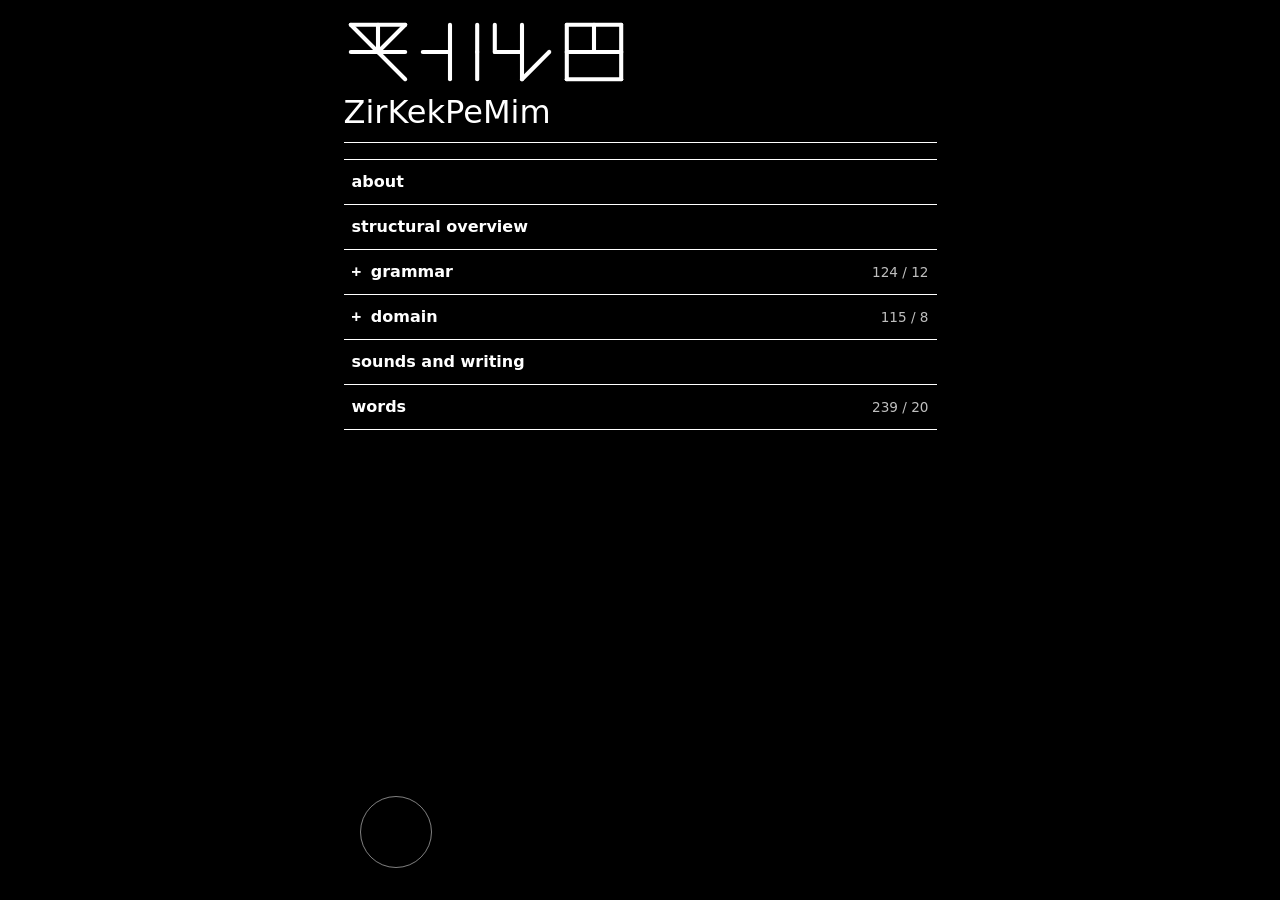
==== commit 54d020cc: "reduced body width to 625. minor TOC changes and added another page TODO." ====
--- a/site/index.html
+++ b/site/index.html
@@ -7,6 +7,7 @@
   <style>
 :root {
   color-scheme: dark;
+  --page-max-width: 625px;
   --bg: #000000;
   --fg: #ffffff;
   --hover-bg: #141414;
@@ -26,7 +27,7 @@
 }
 
 body {
-  max-width: 800px;
+  max-width: var(--page-max-width);
   margin: 0 auto;
   padding: 16px 16px 96px;
   background-color: var(--bg);
@@ -528,7 +529,7 @@
 .modal-frame {
   position: relative;
   width: 100%;
-  max-width: 800px;
+  max-width: var(--page-max-width);
   min-height: 100%;
   display: flex;
   flex-direction: column;
@@ -541,7 +542,7 @@
 .modal-top-left {
   position: fixed;
   top: 16px;
-  left: max(16px, calc((100% - 800px) / 2 + 16px));
+  left: max(16px, calc((100% - var(--page-max-width)) / 2 + 16px));
   display: flex;
   align-items: center;
   gap: 8px;
@@ -567,7 +568,7 @@
 .modal-close {
   position: fixed;
   top: 16px;
-  right: max(16px, calc((100% - 800px) / 2 + 16px));
+  right: max(16px, calc((100% - var(--page-max-width)) / 2 + 16px));
   width: 48px;
   height: 48px;
   display: flex;
@@ -666,7 +667,7 @@
 .theme-fab {
   bottom: 32px;
   right: auto;
-  left: max(32px, calc((100% - 800px) / 2 + 32px));
+  left: max(32px, calc((100% - var(--page-max-width)) / 2 + 32px));
 }
 
 .section-modal {
@@ -4304,11 +4305,16 @@
         <span class="toc-name">about</span>
       </a>
     </li>
+    <li>
+      <a href="#structural-overview">
+        <span class="toc-name">structural overview</span>
+      </a>
+    </li>
     <li class="toc-group-item">
       <details class="toc-group">
         <summary class="toc-summary">
           <span class="toc-name">grammar</span>
-          <span class="toc-meta">12</span>
+          <span class="toc-meta">124 / 12</span>
         </summary>
         <ul class="toc-sublist">
           <li>
@@ -4378,7 +4384,7 @@
       <details class="toc-group">
         <summary class="toc-summary">
           <span class="toc-name">domain</span>
-          <span class="toc-meta">8</span>
+          <span class="toc-meta">115 / 8</span>
         </summary>
         <ul class="toc-sublist">
           <li>
@@ -4432,7 +4438,7 @@
     <li>
       <a href="#words">
         <span class="toc-name">words</span>
-        <span class="toc-meta">239 words</span>
+        <span class="toc-meta">239 / 20</span>
       </a>
     </li>
   </ul>
@@ -4441,7 +4447,7 @@
   <nav class="page-nav " aria-label="page navigation">
     <a href="#">home</a>
     <span class="nav-disabled">prev</span>
-    <a href="#case">next: case</a>
+    <a href="#structural-overview">next: structural overview</a>
   </nav>
 
   <h1 class="page-title">about</h1>
@@ -4451,6 +4457,24 @@
   <nav class="page-nav page-nav--bottom" aria-label="page navigation">
     <a href="#">home</a>
     <span class="nav-disabled">prev</span>
+    <a href="#structural-overview">next: structural overview</a>
+  </nav>
+
+</section>
+<section class="page " data-page="structural-overview" data-title="structural overview" hidden>
+  <nav class="page-nav " aria-label="page navigation">
+    <a href="#">home</a>
+    <a href="#about">prev: about</a>
+    <a href="#case">next: case</a>
+  </nav>
+
+  <h1 class="page-title">structural overview</h1>
+  <div class="prose">
+<p>todo</p>
+  </div>
+  <nav class="page-nav page-nav--bottom" aria-label="page navigation">
+    <a href="#">home</a>
+    <a href="#about">prev: about</a>
     <a href="#case">next: case</a>
   </nav>
 
@@ -4458,7 +4482,7 @@
 <section class="page " data-page="case" data-title="case" data-jump="category" hidden>
   <nav class="page-nav " aria-label="page navigation">
     <a href="#">home</a>
-    <a href="#about">prev: about</a>
+    <a href="#structural-overview">prev: structural overview</a>
     <a href="#valency">next: valency</a>
   </nav>
 
@@ -5622,7 +5646,7 @@
   </div>
   <nav class="page-nav page-nav--bottom" aria-label="page navigation">
     <a href="#">home</a>
-    <a href="#about">prev: about</a>
+    <a href="#structural-overview">prev: structural overview</a>
     <a href="#valency">next: valency</a>
   </nav>
 
